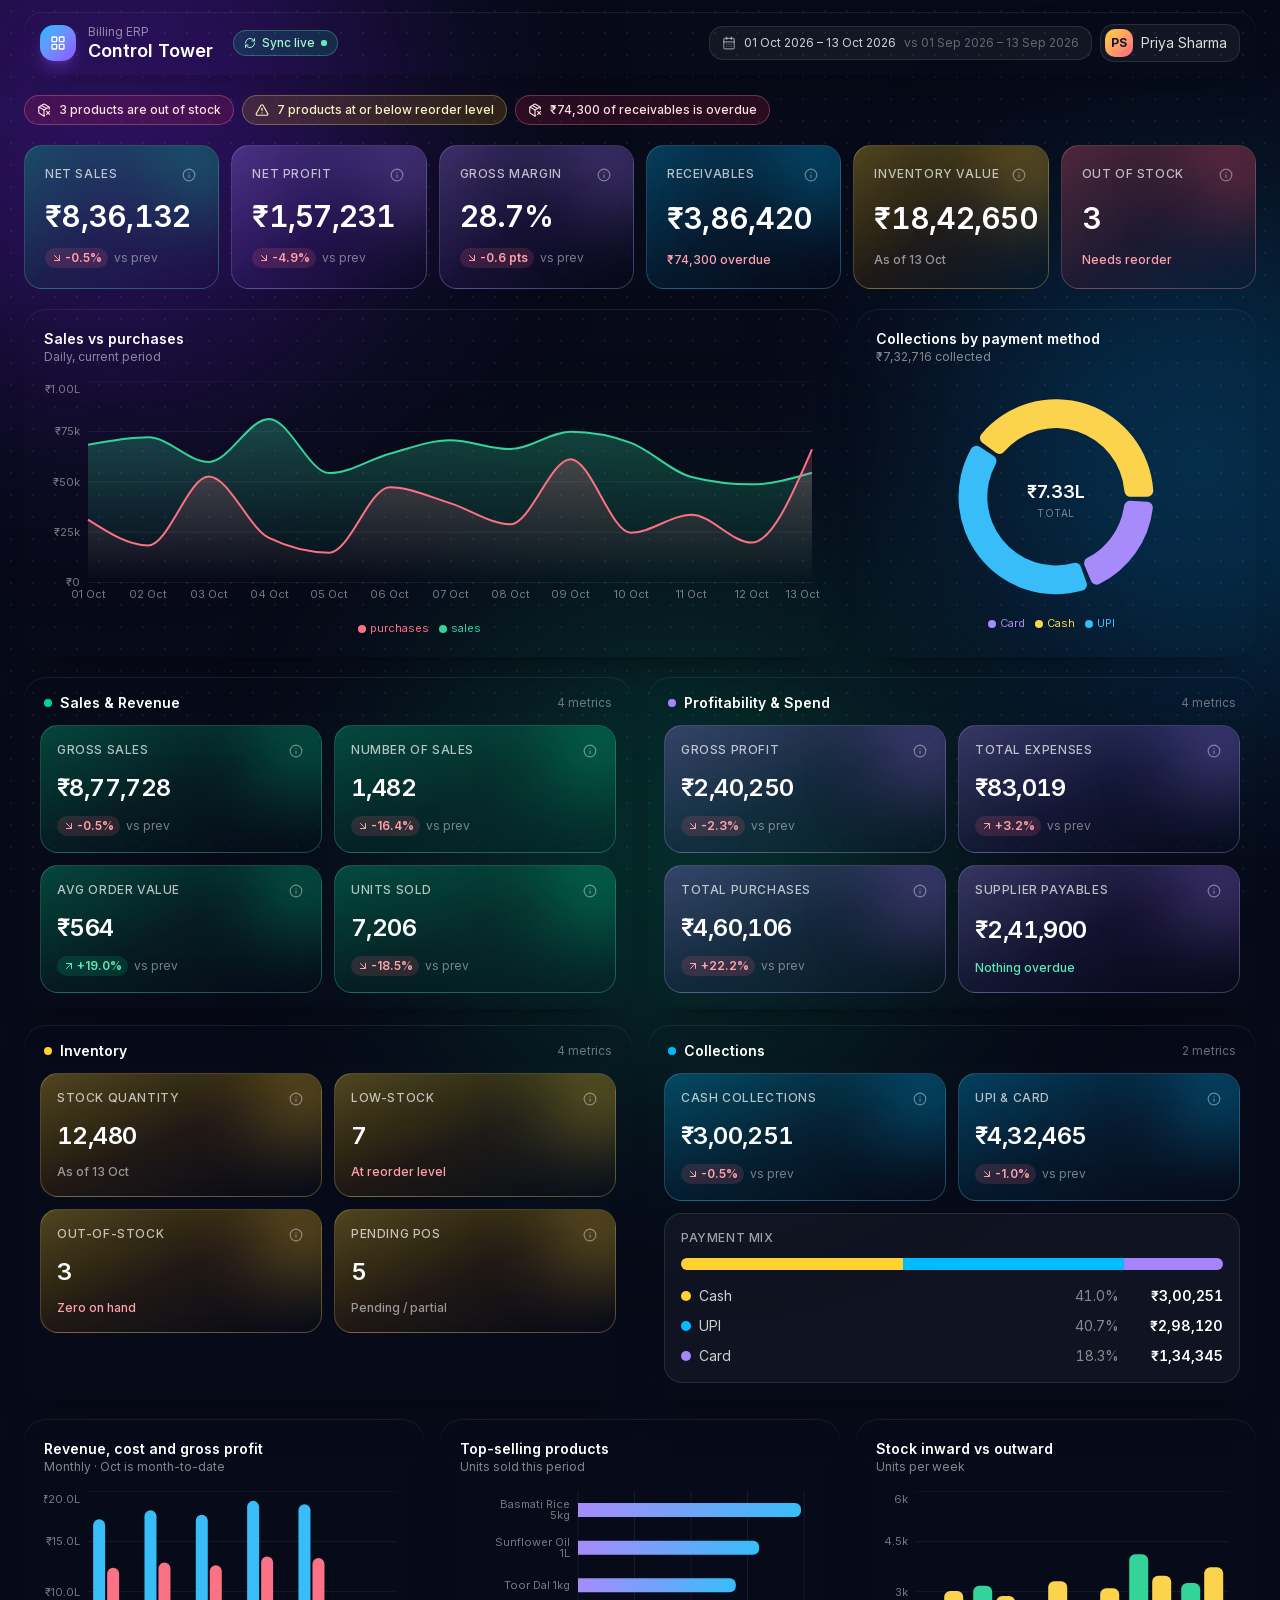
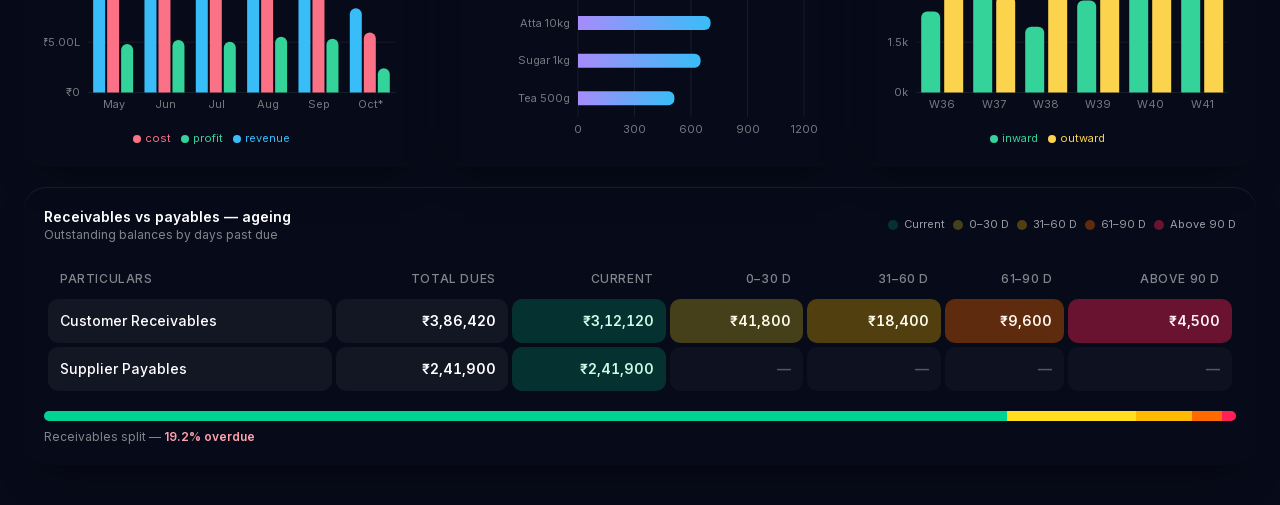
==== index.html @ 73354cb6 "Add files via upload" ====
<!DOCTYPE html><html lang="en" class="ec5Qua_className bg-[#070a18]"><head><meta charSet="utf-8"/><meta name="viewport" content="width=device-width, initial-scale=1"/><link rel="preload" href="/_next/static/media/83afe278b6a6bb3c-s.p.2bn3s6zvc0dyp.woff2" as="font" crossorigin="" type="font/woff2"/><link rel="stylesheet" href="/_next/static/chunks/33zlyeth4irl_.css" data-precedence="next"/><link rel="preload" as="script" fetchPriority="low" href="/_next/static/chunks/3jzqaggt6odzn.js"/><script src="/_next/static/chunks/0of1ruhq-tau-.js" async=""></script><script src="/_next/static/chunks/35qc-b74z671z.js" async=""></script><script src="/_next/static/chunks/0gl7g7c54vtzy.js" async=""></script><script src="/_next/static/chunks/turbopack-3-ry682tkyiqk.js" async=""></script><script src="/_next/static/chunks/2gaq581f700j2.js" async=""></script><script src="/_next/static/chunks/37ch9mxls4wxs.js" async=""></script><meta name="next-size-adjust" content=""/><meta name="theme-color" content="#070a18"/><meta name="color-scheme" content="dark"/><title>Dashboard · Billing ERP</title><meta name="description" content="Glassmorphic control tower for sales, profit, inventory and collections."/><meta name="generator" content="v0.app"/><link rel="icon" href="/icon-light-32x32.png" media="(prefers-color-scheme: light)"/><link rel="icon" href="/icon-dark-32x32.png" media="(prefers-color-scheme: dark)"/><link rel="icon" href="/icon.svg" type="image/svg+xml"/><link rel="apple-touch-icon" href="/apple-icon.png"/><script src="/_next/static/chunks/0cz1d0mv5g_q7.js" noModule=""></script></head><body class="antialiased"><div hidden=""><!--$--><!--/$--></div><div class="relative min-h-dvh overflow-hidden bg-[#070a18] text-white"><div aria-hidden="true" class="pointer-events-none fixed inset-0"><div class="absolute -left-40 -top-40 size-[34rem] rounded-full bg-violet-600/30 blur-[120px]"></div><div class="absolute right-[-10rem] top-1/4 size-[30rem] rounded-full bg-sky-500/25 blur-[120px]"></div><div class="absolute bottom-[-12rem] left-1/3 size-[32rem] rounded-full bg-emerald-500/20 blur-[120px]"></div><div class="absolute inset-0 bg-[radial-gradient(rgba(255,255,255,0.06)_1px,transparent_1px)] [background-size:22px_22px]"></div></div><div class="relative mx-auto flex max-w-[1440px] flex-col gap-5 px-4 pb-10 pt-3 md:px-6"><header class="glass sticky top-3 z-30 flex flex-wrap items-center justify-between gap-3 rounded-2xl px-4 py-3"><div class="flex items-center gap-3"><span class="flex size-9 items-center justify-center rounded-xl bg-gradient-to-br from-sky-400 to-violet-500 text-white shadow-lg shadow-violet-500/30"><svg xmlns="http://www.w3.org/2000/svg" width="24" height="24" viewBox="0 0 24 24" fill="none" stroke="currentColor" stroke-width="2" stroke-linecap="round" stroke-linejoin="round" class="lucide lucide-layout-grid size-4" aria-hidden="true"><rect width="7" height="7" x="3" y="3" rx="1"></rect><rect width="7" height="7" x="14" y="3" rx="1"></rect><rect width="7" height="7" x="14" y="14" rx="1"></rect><rect width="7" height="7" x="3" y="14" rx="1"></rect></svg></span><div><p class="text-xs text-white/50">Billing ERP</p><h1 class="text-lg font-semibold leading-tight text-white">Control Tower</h1></div><span class="ml-2 hidden items-center gap-1.5 rounded-full border border-emerald-300/30 bg-emerald-400/15 px-2.5 py-1 text-xs font-medium text-emerald-200 sm:inline-flex"><svg xmlns="http://www.w3.org/2000/svg" width="24" height="24" viewBox="0 0 24 24" fill="none" stroke="currentColor" stroke-width="2" stroke-linecap="round" stroke-linejoin="round" class="lucide lucide-refresh-cw size-3" aria-hidden="true"><path d="M3 12a9 9 0 0 1 9-9 9.75 9.75 0 0 1 6.74 2.74L21 8"></path><path d="M21 3v5h-5"></path><path d="M21 12a9 9 0 0 1-9 9 9.75 9.75 0 0 1-6.74-2.74L3 16"></path><path d="M8 16H3v5"></path></svg>Sync live<span class="relative flex size-1.5"><span class="absolute inline-flex size-full animate-ping rounded-full bg-emerald-300 opacity-75"></span><span class="relative inline-flex size-1.5 rounded-full bg-emerald-300"></span></span></span></div><div class="flex items-center gap-2"><div class="hidden items-center gap-2 rounded-xl border border-white/10 bg-white/5 px-3 py-2 text-xs text-white/80 md:flex"><svg xmlns="http://www.w3.org/2000/svg" width="24" height="24" viewBox="0 0 24 24" fill="none" stroke="currentColor" stroke-width="2" stroke-linecap="round" stroke-linejoin="round" class="lucide lucide-calendar-days size-3.5 text-white/50" aria-hidden="true"><path d="M8 2v4"></path><path d="M16 2v4"></path><rect width="18" height="18" x="3" y="4" rx="2"></rect><path d="M3 10h18"></path><path d="M8 14h.01"></path><path d="M12 14h.01"></path><path d="M16 14h.01"></path><path d="M8 18h.01"></path><path d="M12 18h.01"></path><path d="M16 18h.01"></path></svg><span>01 Oct 2026 – 13 Oct 2026</span><span class="text-white/35">vs <!-- -->01 Sep 2026 – 13 Sep 2026</span></div><div class="flex items-center gap-2 rounded-xl border border-white/10 bg-white/5 py-1 pl-1 pr-3"><span class="flex size-7 items-center justify-center rounded-lg bg-gradient-to-br from-amber-300 to-rose-400 text-xs font-bold text-slate-900">PS</span><span class="hidden text-sm text-white/85 sm:inline">Priya Sharma</span></div></div></header><main class="flex flex-col gap-5"><section aria-label="Attention needed" class="flex flex-wrap gap-2"><a href="#inventory" class="inline-flex items-center gap-2 rounded-full border px-3 py-1.5 text-xs font-medium backdrop-blur-xl transition-colors border-rose-300/30 bg-rose-500/15 text-rose-100 hover:bg-rose-500/25"><svg xmlns="http://www.w3.org/2000/svg" width="24" height="24" viewBox="0 0 24 24" fill="none" stroke="currentColor" stroke-width="2" stroke-linecap="round" stroke-linejoin="round" class="lucide lucide-package-x size-3.5" aria-hidden="true"><path d="M12 22V12"></path><path d="m16.5 14.5 5 5"></path><path d="m16.5 19.5 5-5"></path><path d="M21 10.5V8a2 2 0 0 0-1-1.73l-7-4a2 2 0 0 0-2 0l-7 4A2 2 0 0 0 3 8v8a2 2 0 0 0 1 1.729l7 4a2 2 0 0 0 2 .001l.13-.074"></path><path d="M3.29 7 12 12l8.71-5"></path><path d="m7.5 4.27 8.997 5.148"></path></svg>3 products are out of stock</a><a href="#inventory" class="inline-flex items-center gap-2 rounded-full border px-3 py-1.5 text-xs font-medium backdrop-blur-xl transition-colors border-amber-200/30 bg-amber-400/15 text-amber-100 hover:bg-amber-400/25"><svg xmlns="http://www.w3.org/2000/svg" width="24" height="24" viewBox="0 0 24 24" fill="none" stroke="currentColor" stroke-width="2" stroke-linecap="round" stroke-linejoin="round" class="lucide lucide-triangle-alert size-3.5" aria-hidden="true"><path d="m21.73 18-8-14a2 2 0 0 0-3.48 0l-8 14A2 2 0 0 0 4 21h16a2 2 0 0 0 1.73-3"></path><path d="M12 9v4"></path><path d="M12 17h.01"></path></svg>7 products at or below reorder level</a><a href="#aging" class="inline-flex items-center gap-2 rounded-full border px-3 py-1.5 text-xs font-medium backdrop-blur-xl transition-colors border-rose-300/30 bg-rose-500/15 text-rose-100 hover:bg-rose-500/25"><svg xmlns="http://www.w3.org/2000/svg" width="24" height="24" viewBox="0 0 24 24" fill="none" stroke="currentColor" stroke-width="2" stroke-linecap="round" stroke-linejoin="round" class="lucide lucide-package-x size-3.5" aria-hidden="true"><path d="M12 22V12"></path><path d="m16.5 14.5 5 5"></path><path d="m16.5 19.5 5-5"></path><path d="M21 10.5V8a2 2 0 0 0-1-1.73l-7-4a2 2 0 0 0-2 0l-7 4A2 2 0 0 0 3 8v8a2 2 0 0 0 1 1.729l7 4a2 2 0 0 0 2 .001l.13-.074"></path><path d="M3.29 7 12 12l8.71-5"></path><path d="m7.5 4.27 8.997 5.148"></path></svg>₹74,300 of receivables is overdue</a></section><section aria-label="Headline metrics" class="grid grid-cols-2 gap-3 md:grid-cols-3 xl:grid-cols-6"><article class="relative isolate flex flex-col justify-between gap-3 overflow-hidden rounded-2xl border backdrop-blur-xl transition-all duration-300 hover:-translate-y-0.5 bg-gradient-to-br from-emerald-400/30 via-emerald-500/10 to-transparent border-emerald-300/25 hover:border-emerald-300/50 min-h-36 p-4 sm:p-5"><span aria-hidden="true" class="absolute -right-8 -top-8 -z-10 size-24 rounded-full blur-2xl bg-emerald-400/40"></span><header class="flex items-start justify-between gap-2"><h3 class="text-xs font-medium uppercase tracking-wider text-white/70">Net Sales</h3><span class="group/info relative inline-flex"><button type="button" class="rounded-full p-0.5 text-white/40 transition-colors hover:text-white focus-visible:text-white focus-visible:outline-2 focus-visible:outline-white/60" aria-label="How this is calculated: Gross sales excluding GST, less discounts and approved sales returns."><svg xmlns="http://www.w3.org/2000/svg" width="24" height="24" viewBox="0 0 24 24" fill="none" stroke="currentColor" stroke-width="2" stroke-linecap="round" stroke-linejoin="round" class="lucide lucide-info size-3.5" aria-hidden="true"><circle cx="12" cy="12" r="10"></circle><path d="M12 16v-4"></path><path d="M12 8h.01"></path></svg></button><span role="tooltip" class="glass-strong pointer-events-none absolute right-0 top-6 z-20 w-56 rounded-lg p-2.5 text-xs leading-relaxed text-white/85 opacity-0 transition-opacity group-hover/info:opacity-100 group-focus-within/info:opacity-100">Gross sales excluding GST, less discounts and approved sales returns.</span></span></header><p class="font-semibold tabular-nums tracking-tight text-white text-2xl sm:text-3xl">₹8,36,132</p><p class="flex items-center gap-1.5 text-xs"><span class="inline-flex items-center gap-0.5 rounded-full px-1.5 py-0.5 font-semibold bg-rose-400/15 text-rose-300"><svg xmlns="http://www.w3.org/2000/svg" width="24" height="24" viewBox="0 0 24 24" fill="none" stroke="currentColor" stroke-width="2" stroke-linecap="round" stroke-linejoin="round" class="lucide lucide-arrow-down-right size-3" aria-hidden="true"><path d="m7 7 10 10"></path><path d="M17 7v10H7"></path></svg>-0.5<!-- -->%</span><span class="text-white/45">vs prev</span><span class="sr-only">(unfavourable)</span></p></article><article class="relative isolate flex flex-col justify-between gap-3 overflow-hidden rounded-2xl border backdrop-blur-xl transition-all duration-300 hover:-translate-y-0.5 bg-gradient-to-br from-violet-400/30 via-violet-500/10 to-transparent border-violet-300/25 hover:border-violet-300/50 min-h-36 p-4 sm:p-5"><span aria-hidden="true" class="absolute -right-8 -top-8 -z-10 size-24 rounded-full blur-2xl bg-violet-400/40"></span><header class="flex items-start justify-between gap-2"><h3 class="text-xs font-medium uppercase tracking-wider text-white/70">Net Profit</h3><span class="group/info relative inline-flex"><button type="button" class="rounded-full p-0.5 text-white/40 transition-colors hover:text-white focus-visible:text-white focus-visible:outline-2 focus-visible:outline-white/60" aria-label="How this is calculated: Gross profit less recorded expenses for the period."><svg xmlns="http://www.w3.org/2000/svg" width="24" height="24" viewBox="0 0 24 24" fill="none" stroke="currentColor" stroke-width="2" stroke-linecap="round" stroke-linejoin="round" class="lucide lucide-info size-3.5" aria-hidden="true"><circle cx="12" cy="12" r="10"></circle><path d="M12 16v-4"></path><path d="M12 8h.01"></path></svg></button><span role="tooltip" class="glass-strong pointer-events-none absolute right-0 top-6 z-20 w-56 rounded-lg p-2.5 text-xs leading-relaxed text-white/85 opacity-0 transition-opacity group-hover/info:opacity-100 group-focus-within/info:opacity-100">Gross profit less recorded expenses for the period.</span></span></header><p class="font-semibold tabular-nums tracking-tight text-white text-2xl sm:text-3xl">₹1,57,231</p><p class="flex items-center gap-1.5 text-xs"><span class="inline-flex items-center gap-0.5 rounded-full px-1.5 py-0.5 font-semibold bg-rose-400/15 text-rose-300"><svg xmlns="http://www.w3.org/2000/svg" width="24" height="24" viewBox="0 0 24 24" fill="none" stroke="currentColor" stroke-width="2" stroke-linecap="round" stroke-linejoin="round" class="lucide lucide-arrow-down-right size-3" aria-hidden="true"><path d="m7 7 10 10"></path><path d="M17 7v10H7"></path></svg>-4.9<!-- -->%</span><span class="text-white/45">vs prev</span><span class="sr-only">(unfavourable)</span></p></article><article class="relative isolate flex flex-col justify-between gap-3 overflow-hidden rounded-2xl border backdrop-blur-xl transition-all duration-300 hover:-translate-y-0.5 bg-gradient-to-br from-violet-400/30 via-violet-500/10 to-transparent border-violet-300/25 hover:border-violet-300/50 min-h-36 p-4 sm:p-5"><span aria-hidden="true" class="absolute -right-8 -top-8 -z-10 size-24 rounded-full blur-2xl bg-violet-400/40"></span><header class="flex items-start justify-between gap-2"><h3 class="text-xs font-medium uppercase tracking-wider text-white/70">Gross Margin</h3><span class="group/info relative inline-flex"><button type="button" class="rounded-full p-0.5 text-white/40 transition-colors hover:text-white focus-visible:text-white focus-visible:outline-2 focus-visible:outline-white/60" aria-label="How this is calculated: Gross profit ÷ net sales × 100."><svg xmlns="http://www.w3.org/2000/svg" width="24" height="24" viewBox="0 0 24 24" fill="none" stroke="currentColor" stroke-width="2" stroke-linecap="round" stroke-linejoin="round" class="lucide lucide-info size-3.5" aria-hidden="true"><circle cx="12" cy="12" r="10"></circle><path d="M12 16v-4"></path><path d="M12 8h.01"></path></svg></button><span role="tooltip" class="glass-strong pointer-events-none absolute right-0 top-6 z-20 w-56 rounded-lg p-2.5 text-xs leading-relaxed text-white/85 opacity-0 transition-opacity group-hover/info:opacity-100 group-focus-within/info:opacity-100">Gross profit ÷ net sales × 100.</span></span></header><p class="font-semibold tabular-nums tracking-tight text-white text-2xl sm:text-3xl">28.7%</p><p class="flex items-center gap-1.5 text-xs"><span class="inline-flex items-center gap-0.5 rounded-full px-1.5 py-0.5 font-semibold bg-rose-400/15 text-rose-300"><svg xmlns="http://www.w3.org/2000/svg" width="24" height="24" viewBox="0 0 24 24" fill="none" stroke="currentColor" stroke-width="2" stroke-linecap="round" stroke-linejoin="round" class="lucide lucide-arrow-down-right size-3" aria-hidden="true"><path d="m7 7 10 10"></path><path d="M17 7v10H7"></path></svg>-0.6<!-- --> pts</span><span class="text-white/45">vs prev</span><span class="sr-only">(unfavourable)</span></p></article><article class="relative isolate flex flex-col justify-between gap-3 overflow-hidden rounded-2xl border backdrop-blur-xl transition-all duration-300 hover:-translate-y-0.5 bg-gradient-to-br from-sky-400/30 via-sky-500/10 to-transparent border-sky-300/25 hover:border-sky-300/50 min-h-36 p-4 sm:p-5"><span aria-hidden="true" class="absolute -right-8 -top-8 -z-10 size-24 rounded-full blur-2xl bg-sky-400/40"></span><header class="flex items-start justify-between gap-2"><h3 class="text-xs font-medium uppercase tracking-wider text-white/70">Receivables</h3><span class="group/info relative inline-flex"><button type="button" class="rounded-full p-0.5 text-white/40 transition-colors hover:text-white focus-visible:text-white focus-visible:outline-2 focus-visible:outline-white/60" aria-label="How this is calculated: Outstanding customer invoice balances (grand total − payments and credits applied)."><svg xmlns="http://www.w3.org/2000/svg" width="24" height="24" viewBox="0 0 24 24" fill="none" stroke="currentColor" stroke-width="2" stroke-linecap="round" stroke-linejoin="round" class="lucide lucide-info size-3.5" aria-hidden="true"><circle cx="12" cy="12" r="10"></circle><path d="M12 16v-4"></path><path d="M12 8h.01"></path></svg></button><span role="tooltip" class="glass-strong pointer-events-none absolute right-0 top-6 z-20 w-56 rounded-lg p-2.5 text-xs leading-relaxed text-white/85 opacity-0 transition-opacity group-hover/info:opacity-100 group-focus-within/info:opacity-100">Outstanding customer invoice balances (grand total − payments and credits applied).</span></span></header><p class="font-semibold tabular-nums tracking-tight text-white text-2xl sm:text-3xl">₹3,86,420</p><p class="text-xs font-medium text-rose-300">₹74,300 overdue</p></article><article class="relative isolate flex flex-col justify-between gap-3 overflow-hidden rounded-2xl border backdrop-blur-xl transition-all duration-300 hover:-translate-y-0.5 bg-gradient-to-br from-amber-300/30 via-amber-500/10 to-transparent border-amber-200/25 hover:border-amber-200/50 min-h-36 p-4 sm:p-5"><span aria-hidden="true" class="absolute -right-8 -top-8 -z-10 size-24 rounded-full blur-2xl bg-amber-300/40"></span><header class="flex items-start justify-between gap-2"><h3 class="text-xs font-medium uppercase tracking-wider text-white/70">Inventory Value</h3><span class="group/info relative inline-flex"><button type="button" class="rounded-full p-0.5 text-white/40 transition-colors hover:text-white focus-visible:text-white focus-visible:outline-2 focus-visible:outline-white/60" aria-label="How this is calculated: On-hand quantity × unit cost for active products with positive stock."><svg xmlns="http://www.w3.org/2000/svg" width="24" height="24" viewBox="0 0 24 24" fill="none" stroke="currentColor" stroke-width="2" stroke-linecap="round" stroke-linejoin="round" class="lucide lucide-info size-3.5" aria-hidden="true"><circle cx="12" cy="12" r="10"></circle><path d="M12 16v-4"></path><path d="M12 8h.01"></path></svg></button><span role="tooltip" class="glass-strong pointer-events-none absolute right-0 top-6 z-20 w-56 rounded-lg p-2.5 text-xs leading-relaxed text-white/85 opacity-0 transition-opacity group-hover/info:opacity-100 group-focus-within/info:opacity-100">On-hand quantity × unit cost for active products with positive stock.</span></span></header><p class="font-semibold tabular-nums tracking-tight text-white text-2xl sm:text-3xl">₹18,42,650</p><p class="text-xs font-medium text-white/55">As of 13 Oct</p></article><article class="relative isolate flex flex-col justify-between gap-3 overflow-hidden rounded-2xl border backdrop-blur-xl transition-all duration-300 hover:-translate-y-0.5 bg-gradient-to-br from-rose-400/30 via-rose-500/10 to-transparent border-rose-300/25 hover:border-rose-300/50 min-h-36 p-4 sm:p-5"><span aria-hidden="true" class="absolute -right-8 -top-8 -z-10 size-24 rounded-full blur-2xl bg-rose-400/40"></span><header class="flex items-start justify-between gap-2"><h3 class="text-xs font-medium uppercase tracking-wider text-white/70">Out of Stock</h3><span class="group/info relative inline-flex"><button type="button" class="rounded-full p-0.5 text-white/40 transition-colors hover:text-white focus-visible:text-white focus-visible:outline-2 focus-visible:outline-white/60" aria-label="How this is calculated: Active products with zero or negative on-hand quantity."><svg xmlns="http://www.w3.org/2000/svg" width="24" height="24" viewBox="0 0 24 24" fill="none" stroke="currentColor" stroke-width="2" stroke-linecap="round" stroke-linejoin="round" class="lucide lucide-info size-3.5" aria-hidden="true"><circle cx="12" cy="12" r="10"></circle><path d="M12 16v-4"></path><path d="M12 8h.01"></path></svg></button><span role="tooltip" class="glass-strong pointer-events-none absolute right-0 top-6 z-20 w-56 rounded-lg p-2.5 text-xs leading-relaxed text-white/85 opacity-0 transition-opacity group-hover/info:opacity-100 group-focus-within/info:opacity-100">Active products with zero or negative on-hand quantity.</span></span></header><p class="font-semibold tabular-nums tracking-tight text-white text-2xl sm:text-3xl">3</p><p class="text-xs font-medium text-rose-300">Needs reorder</p></article></section><div class="grid gap-4 lg:grid-cols-3"><section class="glass rounded-3xl p-5 lg:col-span-2"><header class="mb-4"><h2 class="text-sm font-semibold text-white">Sales vs purchases</h2><p class="text-xs text-white/50">Daily, current period</p></header><div class="h-64"><div class="recharts-responsive-container" style="width:100%;height:100%;min-width:0"><div style="width:0;height:0;overflow:visible"></div></div></div></section><section class="glass rounded-3xl p-5 "><header class="mb-4"><h2 class="text-sm font-semibold text-white">Collections by payment method</h2><p class="text-xs text-white/50">₹7,32,716 collected</p></header><div class="h-64"><div class="relative h-full"><div class="recharts-responsive-container" style="width:100%;height:100%;min-width:0"><div style="width:0;height:0;overflow:visible"></div></div><div class="pointer-events-none absolute inset-x-0 top-[38%] text-center"><p class="text-lg font-semibold text-white">₹7.33L</p><p class="text-[10px] uppercase tracking-wider text-white/45">Total</p></div></div></div></section></div><div class="grid gap-4 lg:grid-cols-2"><section id="sales" aria-labelledby="sales-title" class="glass scroll-mt-24 rounded-3xl p-4"><header class="mb-3 flex items-center gap-2 px-1"><span class="size-2 rounded-full bg-emerald-400" aria-hidden="true"></span><h2 id="sales-title" class="text-sm font-semibold text-white">Sales &amp; Revenue</h2><span class="ml-auto text-xs text-white/40">4<!-- --> metrics</span></header><div class="grid grid-cols-2 gap-3"><article class="relative isolate flex flex-col justify-between gap-3 overflow-hidden rounded-2xl border backdrop-blur-xl transition-all duration-300 hover:-translate-y-0.5 bg-gradient-to-br from-emerald-400/30 via-emerald-500/10 to-transparent border-emerald-300/25 hover:border-emerald-300/50 min-h-28 p-3.5 sm:p-4"><span aria-hidden="true" class="absolute -right-8 -top-8 -z-10 size-24 rounded-full blur-2xl bg-emerald-400/40"></span><header class="flex items-start justify-between gap-2"><h3 class="text-xs font-medium uppercase tracking-wider text-white/70">Gross Sales</h3><span class="group/info relative inline-flex"><button type="button" class="rounded-full p-0.5 text-white/40 transition-colors hover:text-white focus-visible:text-white focus-visible:outline-2 focus-visible:outline-white/60" aria-label="How this is calculated: Sum of invoice subtotals before discounts, excluding GST. Cancelled invoices are excluded."><svg xmlns="http://www.w3.org/2000/svg" width="24" height="24" viewBox="0 0 24 24" fill="none" stroke="currentColor" stroke-width="2" stroke-linecap="round" stroke-linejoin="round" class="lucide lucide-info size-3.5" aria-hidden="true"><circle cx="12" cy="12" r="10"></circle><path d="M12 16v-4"></path><path d="M12 8h.01"></path></svg></button><span role="tooltip" class="glass-strong pointer-events-none absolute right-0 top-6 z-20 w-56 rounded-lg p-2.5 text-xs leading-relaxed text-white/85 opacity-0 transition-opacity group-hover/info:opacity-100 group-focus-within/info:opacity-100">Sum of invoice subtotals before discounts, excluding GST. Cancelled invoices are excluded.</span></span></header><p class="font-semibold tabular-nums tracking-tight text-white text-xl sm:text-2xl">₹8,77,728</p><p class="flex items-center gap-1.5 text-xs"><span class="inline-flex items-center gap-0.5 rounded-full px-1.5 py-0.5 font-semibold bg-rose-400/15 text-rose-300"><svg xmlns="http://www.w3.org/2000/svg" width="24" height="24" viewBox="0 0 24 24" fill="none" stroke="currentColor" stroke-width="2" stroke-linecap="round" stroke-linejoin="round" class="lucide lucide-arrow-down-right size-3" aria-hidden="true"><path d="m7 7 10 10"></path><path d="M17 7v10H7"></path></svg>-0.5<!-- -->%</span><span class="text-white/45">vs prev</span><span class="sr-only">(unfavourable)</span></p></article><article class="relative isolate flex flex-col justify-between gap-3 overflow-hidden rounded-2xl border backdrop-blur-xl transition-all duration-300 hover:-translate-y-0.5 bg-gradient-to-br from-emerald-400/30 via-emerald-500/10 to-transparent border-emerald-300/25 hover:border-emerald-300/50 min-h-28 p-3.5 sm:p-4"><span aria-hidden="true" class="absolute -right-8 -top-8 -z-10 size-24 rounded-full blur-2xl bg-emerald-400/40"></span><header class="flex items-start justify-between gap-2"><h3 class="text-xs font-medium uppercase tracking-wider text-white/70">Number of Sales</h3><span class="group/info relative inline-flex"><button type="button" class="rounded-full p-0.5 text-white/40 transition-colors hover:text-white focus-visible:text-white focus-visible:outline-2 focus-visible:outline-white/60" aria-label="How this is calculated: Count of non-cancelled sales invoices in the period."><svg xmlns="http://www.w3.org/2000/svg" width="24" height="24" viewBox="0 0 24 24" fill="none" stroke="currentColor" stroke-width="2" stroke-linecap="round" stroke-linejoin="round" class="lucide lucide-info size-3.5" aria-hidden="true"><circle cx="12" cy="12" r="10"></circle><path d="M12 16v-4"></path><path d="M12 8h.01"></path></svg></button><span role="tooltip" class="glass-strong pointer-events-none absolute right-0 top-6 z-20 w-56 rounded-lg p-2.5 text-xs leading-relaxed text-white/85 opacity-0 transition-opacity group-hover/info:opacity-100 group-focus-within/info:opacity-100">Count of non-cancelled sales invoices in the period.</span></span></header><p class="font-semibold tabular-nums tracking-tight text-white text-xl sm:text-2xl">1,482</p><p class="flex items-center gap-1.5 text-xs"><span class="inline-flex items-center gap-0.5 rounded-full px-1.5 py-0.5 font-semibold bg-rose-400/15 text-rose-300"><svg xmlns="http://www.w3.org/2000/svg" width="24" height="24" viewBox="0 0 24 24" fill="none" stroke="currentColor" stroke-width="2" stroke-linecap="round" stroke-linejoin="round" class="lucide lucide-arrow-down-right size-3" aria-hidden="true"><path d="m7 7 10 10"></path><path d="M17 7v10H7"></path></svg>-16.4<!-- -->%</span><span class="text-white/45">vs prev</span><span class="sr-only">(unfavourable)</span></p></article><article class="relative isolate flex flex-col justify-between gap-3 overflow-hidden rounded-2xl border backdrop-blur-xl transition-all duration-300 hover:-translate-y-0.5 bg-gradient-to-br from-emerald-400/30 via-emerald-500/10 to-transparent border-emerald-300/25 hover:border-emerald-300/50 min-h-28 p-3.5 sm:p-4"><span aria-hidden="true" class="absolute -right-8 -top-8 -z-10 size-24 rounded-full blur-2xl bg-emerald-400/40"></span><header class="flex items-start justify-between gap-2"><h3 class="text-xs font-medium uppercase tracking-wider text-white/70">Avg Order Value</h3><span class="group/info relative inline-flex"><button type="button" class="rounded-full p-0.5 text-white/40 transition-colors hover:text-white focus-visible:text-white focus-visible:outline-2 focus-visible:outline-white/60" aria-label="How this is calculated: Net sales ÷ number of sales."><svg xmlns="http://www.w3.org/2000/svg" width="24" height="24" viewBox="0 0 24 24" fill="none" stroke="currentColor" stroke-width="2" stroke-linecap="round" stroke-linejoin="round" class="lucide lucide-info size-3.5" aria-hidden="true"><circle cx="12" cy="12" r="10"></circle><path d="M12 16v-4"></path><path d="M12 8h.01"></path></svg></button><span role="tooltip" class="glass-strong pointer-events-none absolute right-0 top-6 z-20 w-56 rounded-lg p-2.5 text-xs leading-relaxed text-white/85 opacity-0 transition-opacity group-hover/info:opacity-100 group-focus-within/info:opacity-100">Net sales ÷ number of sales.</span></span></header><p class="font-semibold tabular-nums tracking-tight text-white text-xl sm:text-2xl">₹564</p><p class="flex items-center gap-1.5 text-xs"><span class="inline-flex items-center gap-0.5 rounded-full px-1.5 py-0.5 font-semibold bg-emerald-400/15 text-emerald-300"><svg xmlns="http://www.w3.org/2000/svg" width="24" height="24" viewBox="0 0 24 24" fill="none" stroke="currentColor" stroke-width="2" stroke-linecap="round" stroke-linejoin="round" class="lucide lucide-arrow-up-right size-3" aria-hidden="true"><path d="M7 7h10v10"></path><path d="M7 17 17 7"></path></svg>+<!-- -->19.0<!-- -->%</span><span class="text-white/45">vs prev</span><span class="sr-only">(favourable)</span></p></article><article class="relative isolate flex flex-col justify-between gap-3 overflow-hidden rounded-2xl border backdrop-blur-xl transition-all duration-300 hover:-translate-y-0.5 bg-gradient-to-br from-emerald-400/30 via-emerald-500/10 to-transparent border-emerald-300/25 hover:border-emerald-300/50 min-h-28 p-3.5 sm:p-4"><span aria-hidden="true" class="absolute -right-8 -top-8 -z-10 size-24 rounded-full blur-2xl bg-emerald-400/40"></span><header class="flex items-start justify-between gap-2"><h3 class="text-xs font-medium uppercase tracking-wider text-white/70">Units Sold</h3><span class="group/info relative inline-flex"><button type="button" class="rounded-full p-0.5 text-white/40 transition-colors hover:text-white focus-visible:text-white focus-visible:outline-2 focus-visible:outline-white/60" aria-label="How this is calculated: Quantity on sales invoice lines less quantity on approved returns."><svg xmlns="http://www.w3.org/2000/svg" width="24" height="24" viewBox="0 0 24 24" fill="none" stroke="currentColor" stroke-width="2" stroke-linecap="round" stroke-linejoin="round" class="lucide lucide-info size-3.5" aria-hidden="true"><circle cx="12" cy="12" r="10"></circle><path d="M12 16v-4"></path><path d="M12 8h.01"></path></svg></button><span role="tooltip" class="glass-strong pointer-events-none absolute right-0 top-6 z-20 w-56 rounded-lg p-2.5 text-xs leading-relaxed text-white/85 opacity-0 transition-opacity group-hover/info:opacity-100 group-focus-within/info:opacity-100">Quantity on sales invoice lines less quantity on approved returns.</span></span></header><p class="font-semibold tabular-nums tracking-tight text-white text-xl sm:text-2xl">7,206</p><p class="flex items-center gap-1.5 text-xs"><span class="inline-flex items-center gap-0.5 rounded-full px-1.5 py-0.5 font-semibold bg-rose-400/15 text-rose-300"><svg xmlns="http://www.w3.org/2000/svg" width="24" height="24" viewBox="0 0 24 24" fill="none" stroke="currentColor" stroke-width="2" stroke-linecap="round" stroke-linejoin="round" class="lucide lucide-arrow-down-right size-3" aria-hidden="true"><path d="m7 7 10 10"></path><path d="M17 7v10H7"></path></svg>-18.5<!-- -->%</span><span class="text-white/45">vs prev</span><span class="sr-only">(unfavourable)</span></p></article></div></section><section id="profit" aria-labelledby="profit-title" class="glass scroll-mt-24 rounded-3xl p-4"><header class="mb-3 flex items-center gap-2 px-1"><span class="size-2 rounded-full bg-violet-400" aria-hidden="true"></span><h2 id="profit-title" class="text-sm font-semibold text-white">Profitability &amp; Spend</h2><span class="ml-auto text-xs text-white/40">4<!-- --> metrics</span></header><div class="grid grid-cols-2 gap-3"><article class="relative isolate flex flex-col justify-between gap-3 overflow-hidden rounded-2xl border backdrop-blur-xl transition-all duration-300 hover:-translate-y-0.5 bg-gradient-to-br from-violet-400/30 via-violet-500/10 to-transparent border-violet-300/25 hover:border-violet-300/50 min-h-28 p-3.5 sm:p-4"><span aria-hidden="true" class="absolute -right-8 -top-8 -z-10 size-24 rounded-full blur-2xl bg-violet-400/40"></span><header class="flex items-start justify-between gap-2"><h3 class="text-xs font-medium uppercase tracking-wider text-white/70">Gross Profit</h3><span class="group/info relative inline-flex"><button type="button" class="rounded-full p-0.5 text-white/40 transition-colors hover:text-white focus-visible:text-white focus-visible:outline-2 focus-visible:outline-white/60" aria-label="How this is calculated: Net sales minus cost of goods sold (cost of returned goods is added back)."><svg xmlns="http://www.w3.org/2000/svg" width="24" height="24" viewBox="0 0 24 24" fill="none" stroke="currentColor" stroke-width="2" stroke-linecap="round" stroke-linejoin="round" class="lucide lucide-info size-3.5" aria-hidden="true"><circle cx="12" cy="12" r="10"></circle><path d="M12 16v-4"></path><path d="M12 8h.01"></path></svg></button><span role="tooltip" class="glass-strong pointer-events-none absolute right-0 top-6 z-20 w-56 rounded-lg p-2.5 text-xs leading-relaxed text-white/85 opacity-0 transition-opacity group-hover/info:opacity-100 group-focus-within/info:opacity-100">Net sales minus cost of goods sold (cost of returned goods is added back).</span></span></header><p class="font-semibold tabular-nums tracking-tight text-white text-xl sm:text-2xl">₹2,40,250</p><p class="flex items-center gap-1.5 text-xs"><span class="inline-flex items-center gap-0.5 rounded-full px-1.5 py-0.5 font-semibold bg-rose-400/15 text-rose-300"><svg xmlns="http://www.w3.org/2000/svg" width="24" height="24" viewBox="0 0 24 24" fill="none" stroke="currentColor" stroke-width="2" stroke-linecap="round" stroke-linejoin="round" class="lucide lucide-arrow-down-right size-3" aria-hidden="true"><path d="m7 7 10 10"></path><path d="M17 7v10H7"></path></svg>-2.3<!-- -->%</span><span class="text-white/45">vs prev</span><span class="sr-only">(unfavourable)</span></p></article><article class="relative isolate flex flex-col justify-between gap-3 overflow-hidden rounded-2xl border backdrop-blur-xl transition-all duration-300 hover:-translate-y-0.5 bg-gradient-to-br from-violet-400/30 via-violet-500/10 to-transparent border-violet-300/25 hover:border-violet-300/50 min-h-28 p-3.5 sm:p-4"><span aria-hidden="true" class="absolute -right-8 -top-8 -z-10 size-24 rounded-full blur-2xl bg-violet-400/40"></span><header class="flex items-start justify-between gap-2"><h3 class="text-xs font-medium uppercase tracking-wider text-white/70">Total Expenses</h3><span class="group/info relative inline-flex"><button type="button" class="rounded-full p-0.5 text-white/40 transition-colors hover:text-white focus-visible:text-white focus-visible:outline-2 focus-visible:outline-white/60" aria-label="How this is calculated: Sum of non-cancelled expenses dated within the period."><svg xmlns="http://www.w3.org/2000/svg" width="24" height="24" viewBox="0 0 24 24" fill="none" stroke="currentColor" stroke-width="2" stroke-linecap="round" stroke-linejoin="round" class="lucide lucide-info size-3.5" aria-hidden="true"><circle cx="12" cy="12" r="10"></circle><path d="M12 16v-4"></path><path d="M12 8h.01"></path></svg></button><span role="tooltip" class="glass-strong pointer-events-none absolute right-0 top-6 z-20 w-56 rounded-lg p-2.5 text-xs leading-relaxed text-white/85 opacity-0 transition-opacity group-hover/info:opacity-100 group-focus-within/info:opacity-100">Sum of non-cancelled expenses dated within the period.</span></span></header><p class="font-semibold tabular-nums tracking-tight text-white text-xl sm:text-2xl">₹83,019</p><p class="flex items-center gap-1.5 text-xs"><span class="inline-flex items-center gap-0.5 rounded-full px-1.5 py-0.5 font-semibold bg-rose-400/15 text-rose-300"><svg xmlns="http://www.w3.org/2000/svg" width="24" height="24" viewBox="0 0 24 24" fill="none" stroke="currentColor" stroke-width="2" stroke-linecap="round" stroke-linejoin="round" class="lucide lucide-arrow-up-right size-3" aria-hidden="true"><path d="M7 7h10v10"></path><path d="M7 17 17 7"></path></svg>+<!-- -->3.2<!-- -->%</span><span class="text-white/45">vs prev</span><span class="sr-only">(unfavourable)</span></p></article><article class="relative isolate flex flex-col justify-between gap-3 overflow-hidden rounded-2xl border backdrop-blur-xl transition-all duration-300 hover:-translate-y-0.5 bg-gradient-to-br from-violet-400/30 via-violet-500/10 to-transparent border-violet-300/25 hover:border-violet-300/50 min-h-28 p-3.5 sm:p-4"><span aria-hidden="true" class="absolute -right-8 -top-8 -z-10 size-24 rounded-full blur-2xl bg-violet-400/40"></span><header class="flex items-start justify-between gap-2"><h3 class="text-xs font-medium uppercase tracking-wider text-white/70">Total Purchases</h3><span class="group/info relative inline-flex"><button type="button" class="rounded-full p-0.5 text-white/40 transition-colors hover:text-white focus-visible:text-white focus-visible:outline-2 focus-visible:outline-white/60" aria-label="How this is calculated: Supplier invoice subtotals less discounts, excluding GST. Cancelled invoices excluded."><svg xmlns="http://www.w3.org/2000/svg" width="24" height="24" viewBox="0 0 24 24" fill="none" stroke="currentColor" stroke-width="2" stroke-linecap="round" stroke-linejoin="round" class="lucide lucide-info size-3.5" aria-hidden="true"><circle cx="12" cy="12" r="10"></circle><path d="M12 16v-4"></path><path d="M12 8h.01"></path></svg></button><span role="tooltip" class="glass-strong pointer-events-none absolute right-0 top-6 z-20 w-56 rounded-lg p-2.5 text-xs leading-relaxed text-white/85 opacity-0 transition-opacity group-hover/info:opacity-100 group-focus-within/info:opacity-100">Supplier invoice subtotals less discounts, excluding GST. Cancelled invoices excluded.</span></span></header><p class="font-semibold tabular-nums tracking-tight text-white text-xl sm:text-2xl">₹4,60,106</p><p class="flex items-center gap-1.5 text-xs"><span class="inline-flex items-center gap-0.5 rounded-full px-1.5 py-0.5 font-semibold bg-rose-400/15 text-rose-300"><svg xmlns="http://www.w3.org/2000/svg" width="24" height="24" viewBox="0 0 24 24" fill="none" stroke="currentColor" stroke-width="2" stroke-linecap="round" stroke-linejoin="round" class="lucide lucide-arrow-up-right size-3" aria-hidden="true"><path d="M7 7h10v10"></path><path d="M7 17 17 7"></path></svg>+<!-- -->22.2<!-- -->%</span><span class="text-white/45">vs prev</span><span class="sr-only">(unfavourable)</span></p></article><article class="relative isolate flex flex-col justify-between gap-3 overflow-hidden rounded-2xl border backdrop-blur-xl transition-all duration-300 hover:-translate-y-0.5 bg-gradient-to-br from-violet-400/30 via-violet-500/10 to-transparent border-violet-300/25 hover:border-violet-300/50 min-h-28 p-3.5 sm:p-4"><span aria-hidden="true" class="absolute -right-8 -top-8 -z-10 size-24 rounded-full blur-2xl bg-violet-400/40"></span><header class="flex items-start justify-between gap-2"><h3 class="text-xs font-medium uppercase tracking-wider text-white/70">Supplier Payables</h3><span class="group/info relative inline-flex"><button type="button" class="rounded-full p-0.5 text-white/40 transition-colors hover:text-white focus-visible:text-white focus-visible:outline-2 focus-visible:outline-white/60" aria-label="How this is calculated: Outstanding supplier invoice balances (grand total − payments and adjustments)."><svg xmlns="http://www.w3.org/2000/svg" width="24" height="24" viewBox="0 0 24 24" fill="none" stroke="currentColor" stroke-width="2" stroke-linecap="round" stroke-linejoin="round" class="lucide lucide-info size-3.5" aria-hidden="true"><circle cx="12" cy="12" r="10"></circle><path d="M12 16v-4"></path><path d="M12 8h.01"></path></svg></button><span role="tooltip" class="glass-strong pointer-events-none absolute right-0 top-6 z-20 w-56 rounded-lg p-2.5 text-xs leading-relaxed text-white/85 opacity-0 transition-opacity group-hover/info:opacity-100 group-focus-within/info:opacity-100">Outstanding supplier invoice balances (grand total − payments and adjustments).</span></span></header><p class="font-semibold tabular-nums tracking-tight text-white text-xl sm:text-2xl">₹2,41,900</p><p class="text-xs font-medium text-emerald-300">Nothing overdue</p></article></div></section><section id="inventory" aria-labelledby="inventory-title" class="glass scroll-mt-24 rounded-3xl p-4"><header class="mb-3 flex items-center gap-2 px-1"><span class="size-2 rounded-full bg-amber-300" aria-hidden="true"></span><h2 id="inventory-title" class="text-sm font-semibold text-white">Inventory</h2><span class="ml-auto text-xs text-white/40">4<!-- --> metrics</span></header><div class="grid grid-cols-2 gap-3"><article class="relative isolate flex flex-col justify-between gap-3 overflow-hidden rounded-2xl border backdrop-blur-xl transition-all duration-300 hover:-translate-y-0.5 bg-gradient-to-br from-amber-300/30 via-amber-500/10 to-transparent border-amber-200/25 hover:border-amber-200/50 min-h-28 p-3.5 sm:p-4"><span aria-hidden="true" class="absolute -right-8 -top-8 -z-10 size-24 rounded-full blur-2xl bg-amber-300/40"></span><header class="flex items-start justify-between gap-2"><h3 class="text-xs font-medium uppercase tracking-wider text-white/70">Stock Quantity</h3><span class="group/info relative inline-flex"><button type="button" class="rounded-full p-0.5 text-white/40 transition-colors hover:text-white focus-visible:text-white focus-visible:outline-2 focus-visible:outline-white/60" aria-label="How this is calculated: Sum of on-hand quantity across active products."><svg xmlns="http://www.w3.org/2000/svg" width="24" height="24" viewBox="0 0 24 24" fill="none" stroke="currentColor" stroke-width="2" stroke-linecap="round" stroke-linejoin="round" class="lucide lucide-info size-3.5" aria-hidden="true"><circle cx="12" cy="12" r="10"></circle><path d="M12 16v-4"></path><path d="M12 8h.01"></path></svg></button><span role="tooltip" class="glass-strong pointer-events-none absolute right-0 top-6 z-20 w-56 rounded-lg p-2.5 text-xs leading-relaxed text-white/85 opacity-0 transition-opacity group-hover/info:opacity-100 group-focus-within/info:opacity-100">Sum of on-hand quantity across active products.</span></span></header><p class="font-semibold tabular-nums tracking-tight text-white text-xl sm:text-2xl">12,480</p><p class="text-xs font-medium text-white/55">As of 13 Oct</p></article><article class="relative isolate flex flex-col justify-between gap-3 overflow-hidden rounded-2xl border backdrop-blur-xl transition-all duration-300 hover:-translate-y-0.5 bg-gradient-to-br from-amber-300/30 via-amber-500/10 to-transparent border-amber-200/25 hover:border-amber-200/50 min-h-28 p-3.5 sm:p-4"><span aria-hidden="true" class="absolute -right-8 -top-8 -z-10 size-24 rounded-full blur-2xl bg-amber-300/40"></span><header class="flex items-start justify-between gap-2"><h3 class="text-xs font-medium uppercase tracking-wider text-white/70">Low-Stock</h3><span class="group/info relative inline-flex"><button type="button" class="rounded-full p-0.5 text-white/40 transition-colors hover:text-white focus-visible:text-white focus-visible:outline-2 focus-visible:outline-white/60" aria-label="How this is calculated: Active products with stock above zero but at or below their reorder level."><svg xmlns="http://www.w3.org/2000/svg" width="24" height="24" viewBox="0 0 24 24" fill="none" stroke="currentColor" stroke-width="2" stroke-linecap="round" stroke-linejoin="round" class="lucide lucide-info size-3.5" aria-hidden="true"><circle cx="12" cy="12" r="10"></circle><path d="M12 16v-4"></path><path d="M12 8h.01"></path></svg></button><span role="tooltip" class="glass-strong pointer-events-none absolute right-0 top-6 z-20 w-56 rounded-lg p-2.5 text-xs leading-relaxed text-white/85 opacity-0 transition-opacity group-hover/info:opacity-100 group-focus-within/info:opacity-100">Active products with stock above zero but at or below their reorder level.</span></span></header><p class="font-semibold tabular-nums tracking-tight text-white text-xl sm:text-2xl">7</p><p class="text-xs font-medium text-rose-300">At reorder level</p></article><article class="relative isolate flex flex-col justify-between gap-3 overflow-hidden rounded-2xl border backdrop-blur-xl transition-all duration-300 hover:-translate-y-0.5 bg-gradient-to-br from-amber-300/30 via-amber-500/10 to-transparent border-amber-200/25 hover:border-amber-200/50 min-h-28 p-3.5 sm:p-4"><span aria-hidden="true" class="absolute -right-8 -top-8 -z-10 size-24 rounded-full blur-2xl bg-amber-300/40"></span><header class="flex items-start justify-between gap-2"><h3 class="text-xs font-medium uppercase tracking-wider text-white/70">Out-of-Stock</h3><span class="group/info relative inline-flex"><button type="button" class="rounded-full p-0.5 text-white/40 transition-colors hover:text-white focus-visible:text-white focus-visible:outline-2 focus-visible:outline-white/60" aria-label="How this is calculated: Active products with zero or negative on-hand quantity."><svg xmlns="http://www.w3.org/2000/svg" width="24" height="24" viewBox="0 0 24 24" fill="none" stroke="currentColor" stroke-width="2" stroke-linecap="round" stroke-linejoin="round" class="lucide lucide-info size-3.5" aria-hidden="true"><circle cx="12" cy="12" r="10"></circle><path d="M12 16v-4"></path><path d="M12 8h.01"></path></svg></button><span role="tooltip" class="glass-strong pointer-events-none absolute right-0 top-6 z-20 w-56 rounded-lg p-2.5 text-xs leading-relaxed text-white/85 opacity-0 transition-opacity group-hover/info:opacity-100 group-focus-within/info:opacity-100">Active products with zero or negative on-hand quantity.</span></span></header><p class="font-semibold tabular-nums tracking-tight text-white text-xl sm:text-2xl">3</p><p class="text-xs font-medium text-rose-300">Zero on hand</p></article><article class="relative isolate flex flex-col justify-between gap-3 overflow-hidden rounded-2xl border backdrop-blur-xl transition-all duration-300 hover:-translate-y-0.5 bg-gradient-to-br from-amber-300/30 via-amber-500/10 to-transparent border-amber-200/25 hover:border-amber-200/50 min-h-28 p-3.5 sm:p-4"><span aria-hidden="true" class="absolute -right-8 -top-8 -z-10 size-24 rounded-full blur-2xl bg-amber-300/40"></span><header class="flex items-start justify-between gap-2"><h3 class="text-xs font-medium uppercase tracking-wider text-white/70">Pending POs</h3><span class="group/info relative inline-flex"><button type="button" class="rounded-full p-0.5 text-white/40 transition-colors hover:text-white focus-visible:text-white focus-visible:outline-2 focus-visible:outline-white/60" aria-label="How this is calculated: Purchase orders that are pending, approved, or partially received."><svg xmlns="http://www.w3.org/2000/svg" width="24" height="24" viewBox="0 0 24 24" fill="none" stroke="currentColor" stroke-width="2" stroke-linecap="round" stroke-linejoin="round" class="lucide lucide-info size-3.5" aria-hidden="true"><circle cx="12" cy="12" r="10"></circle><path d="M12 16v-4"></path><path d="M12 8h.01"></path></svg></button><span role="tooltip" class="glass-strong pointer-events-none absolute right-0 top-6 z-20 w-56 rounded-lg p-2.5 text-xs leading-relaxed text-white/85 opacity-0 transition-opacity group-hover/info:opacity-100 group-focus-within/info:opacity-100">Purchase orders that are pending, approved, or partially received.</span></span></header><p class="font-semibold tabular-nums tracking-tight text-white text-xl sm:text-2xl">5</p><p class="text-xs font-medium text-white/55">Pending / partial</p></article></div></section><section id="cash" aria-labelledby="cash-title" class="glass scroll-mt-24 rounded-3xl p-4"><header class="mb-3 flex items-center gap-2 px-1"><span class="size-2 rounded-full bg-sky-400" aria-hidden="true"></span><h2 id="cash-title" class="text-sm font-semibold text-white">Collections</h2><span class="ml-auto text-xs text-white/40">2<!-- --> metrics</span></header><div class="grid grid-cols-2 gap-3"><article class="relative isolate flex flex-col justify-between gap-3 overflow-hidden rounded-2xl border backdrop-blur-xl transition-all duration-300 hover:-translate-y-0.5 bg-gradient-to-br from-sky-400/30 via-sky-500/10 to-transparent border-sky-300/25 hover:border-sky-300/50 min-h-28 p-3.5 sm:p-4"><span aria-hidden="true" class="absolute -right-8 -top-8 -z-10 size-24 rounded-full blur-2xl bg-sky-400/40"></span><header class="flex items-start justify-between gap-2"><h3 class="text-xs font-medium uppercase tracking-wider text-white/70">Cash Collections</h3><span class="group/info relative inline-flex"><button type="button" class="rounded-full p-0.5 text-white/40 transition-colors hover:text-white focus-visible:text-white focus-visible:outline-2 focus-visible:outline-white/60" aria-label="How this is calculated: Customer payments received in cash during the period. This is collected cash, not revenue."><svg xmlns="http://www.w3.org/2000/svg" width="24" height="24" viewBox="0 0 24 24" fill="none" stroke="currentColor" stroke-width="2" stroke-linecap="round" stroke-linejoin="round" class="lucide lucide-info size-3.5" aria-hidden="true"><circle cx="12" cy="12" r="10"></circle><path d="M12 16v-4"></path><path d="M12 8h.01"></path></svg></button><span role="tooltip" class="glass-strong pointer-events-none absolute right-0 top-6 z-20 w-56 rounded-lg p-2.5 text-xs leading-relaxed text-white/85 opacity-0 transition-opacity group-hover/info:opacity-100 group-focus-within/info:opacity-100">Customer payments received in cash during the period. This is collected cash, not revenue.</span></span></header><p class="font-semibold tabular-nums tracking-tight text-white text-xl sm:text-2xl">₹3,00,251</p><p class="flex items-center gap-1.5 text-xs"><span class="inline-flex items-center gap-0.5 rounded-full px-1.5 py-0.5 font-semibold bg-rose-400/15 text-rose-300"><svg xmlns="http://www.w3.org/2000/svg" width="24" height="24" viewBox="0 0 24 24" fill="none" stroke="currentColor" stroke-width="2" stroke-linecap="round" stroke-linejoin="round" class="lucide lucide-arrow-down-right size-3" aria-hidden="true"><path d="m7 7 10 10"></path><path d="M17 7v10H7"></path></svg>-0.5<!-- -->%</span><span class="text-white/45">vs prev</span><span class="sr-only">(unfavourable)</span></p></article><article class="relative isolate flex flex-col justify-between gap-3 overflow-hidden rounded-2xl border backdrop-blur-xl transition-all duration-300 hover:-translate-y-0.5 bg-gradient-to-br from-sky-400/30 via-sky-500/10 to-transparent border-sky-300/25 hover:border-sky-300/50 min-h-28 p-3.5 sm:p-4"><span aria-hidden="true" class="absolute -right-8 -top-8 -z-10 size-24 rounded-full blur-2xl bg-sky-400/40"></span><header class="flex items-start justify-between gap-2"><h3 class="text-xs font-medium uppercase tracking-wider text-white/70">UPI &amp; Card</h3><span class="group/info relative inline-flex"><button type="button" class="rounded-full p-0.5 text-white/40 transition-colors hover:text-white focus-visible:text-white focus-visible:outline-2 focus-visible:outline-white/60" aria-label="How this is calculated: Customer payments received by UPI or card during the period."><svg xmlns="http://www.w3.org/2000/svg" width="24" height="24" viewBox="0 0 24 24" fill="none" stroke="currentColor" stroke-width="2" stroke-linecap="round" stroke-linejoin="round" class="lucide lucide-info size-3.5" aria-hidden="true"><circle cx="12" cy="12" r="10"></circle><path d="M12 16v-4"></path><path d="M12 8h.01"></path></svg></button><span role="tooltip" class="glass-strong pointer-events-none absolute right-0 top-6 z-20 w-56 rounded-lg p-2.5 text-xs leading-relaxed text-white/85 opacity-0 transition-opacity group-hover/info:opacity-100 group-focus-within/info:opacity-100">Customer payments received by UPI or card during the period.</span></span></header><p class="font-semibold tabular-nums tracking-tight text-white text-xl sm:text-2xl">₹4,32,465</p><p class="flex items-center gap-1.5 text-xs"><span class="inline-flex items-center gap-0.5 rounded-full px-1.5 py-0.5 font-semibold bg-rose-400/15 text-rose-300"><svg xmlns="http://www.w3.org/2000/svg" width="24" height="24" viewBox="0 0 24 24" fill="none" stroke="currentColor" stroke-width="2" stroke-linecap="round" stroke-linejoin="round" class="lucide lucide-arrow-down-right size-3" aria-hidden="true"><path d="m7 7 10 10"></path><path d="M17 7v10H7"></path></svg>-1.0<!-- -->%</span><span class="text-white/45">vs prev</span><span class="sr-only">(unfavourable)</span></p></article></div><div class="mt-3 rounded-2xl border border-white/10 bg-white/[0.04] p-4"><p class="text-xs font-medium uppercase tracking-wider text-white/60">Payment mix</p><div class="mt-3 flex h-3 overflow-hidden rounded-full bg-white/5" aria-hidden="true"><span class="bg-amber-300" style="width:40.97781405073725%"></span><span class="bg-sky-400" style="width:40.68697831083257%"></span><span class="bg-violet-400" style="width:18.33520763843017%"></span></div><ul class="mt-4 flex flex-col gap-2.5"><li class="flex items-center gap-2 text-sm"><span class="size-2.5 rounded-full bg-amber-300" aria-hidden="true"></span><span class="text-white/80">Cash</span><span class="ml-auto tabular-nums text-white/50">41.0<!-- -->%</span><span class="w-24 text-right font-semibold tabular-nums text-white">₹3,00,251</span></li><li class="flex items-center gap-2 text-sm"><span class="size-2.5 rounded-full bg-sky-400" aria-hidden="true"></span><span class="text-white/80">UPI</span><span class="ml-auto tabular-nums text-white/50">40.7<!-- -->%</span><span class="w-24 text-right font-semibold tabular-nums text-white">₹2,98,120</span></li><li class="flex items-center gap-2 text-sm"><span class="size-2.5 rounded-full bg-violet-400" aria-hidden="true"></span><span class="text-white/80">Card</span><span class="ml-auto tabular-nums text-white/50">18.3<!-- -->%</span><span class="w-24 text-right font-semibold tabular-nums text-white">₹1,34,345</span></li></ul></div></section></div><div class="grid gap-4 lg:grid-cols-3"><section class="glass rounded-3xl p-5 "><header class="mb-4"><h2 class="text-sm font-semibold text-white">Revenue, cost and gross profit</h2><p class="text-xs text-white/50">Monthly · Oct is month-to-date</p></header><div class="h-64"><div class="recharts-responsive-container" style="width:100%;height:100%;min-width:0"><div style="width:0;height:0;overflow:visible"></div></div></div></section><section class="glass rounded-3xl p-5 "><header class="mb-4"><h2 class="text-sm font-semibold text-white">Top-selling products</h2><p class="text-xs text-white/50">Units sold this period</p></header><div class="h-64"><div class="recharts-responsive-container" style="width:100%;height:100%;min-width:0"><div style="width:0;height:0;overflow:visible"></div></div></div></section><section class="glass rounded-3xl p-5 "><header class="mb-4"><h2 class="text-sm font-semibold text-white">Stock inward vs outward</h2><p class="text-xs text-white/50">Units per week</p></header><div class="h-64"><div class="recharts-responsive-container" style="width:100%;height:100%;min-width:0"><div style="width:0;height:0;overflow:visible"></div></div></div></section></div><section id="aging" aria-labelledby="aging-title" class="glass scroll-mt-24 rounded-3xl p-5"><header class="mb-4 flex flex-wrap items-center justify-between gap-2"><div><h2 id="aging-title" class="text-sm font-semibold text-white">Receivables vs payables — ageing</h2><p class="text-xs text-white/50">Outstanding balances by days past due</p></div><ul class="flex flex-wrap gap-2 text-[11px] text-white/60" aria-label="Legend"><li class="flex items-center gap-1.5"><span class="size-2.5 rounded-sm bg-emerald-400/20 text-emerald-100" aria-hidden="true"></span>Current</li><li class="flex items-center gap-1.5"><span class="size-2.5 rounded-sm bg-yellow-300/25 text-yellow-50" aria-hidden="true"></span>0–30 D</li><li class="flex items-center gap-1.5"><span class="size-2.5 rounded-sm bg-amber-400/30 text-amber-50" aria-hidden="true"></span>31–60 D</li><li class="flex items-center gap-1.5"><span class="size-2.5 rounded-sm bg-orange-500/35 text-orange-50" aria-hidden="true"></span>61–90 D</li><li class="flex items-center gap-1.5"><span class="size-2.5 rounded-sm bg-rose-500/40 text-rose-50" aria-hidden="true"></span>Above 90 D</li></ul></header><div class="overflow-x-auto"><table class="w-full min-w-[640px] border-separate border-spacing-1 text-sm"><thead><tr class="text-left text-xs uppercase tracking-wider text-white/50"><th scope="col" class="px-3 py-2 font-medium">Particulars</th><th scope="col" class="px-3 py-2 text-right font-medium">Total dues</th><th scope="col" class="px-3 py-2 text-right font-medium">Current</th><th scope="col" class="px-3 py-2 text-right font-medium">0–30 D</th><th scope="col" class="px-3 py-2 text-right font-medium">31–60 D</th><th scope="col" class="px-3 py-2 text-right font-medium">61–90 D</th><th scope="col" class="px-3 py-2 text-right font-medium">Above 90 D</th></tr></thead><tbody><tr><th scope="row" class="rounded-lg bg-white/5 px-3 py-3 text-left font-medium text-white">Customer Receivables</th><td class="rounded-lg bg-white/5 px-3 py-3 text-right font-semibold tabular-nums text-white">₹3,86,420</td><td class="rounded-lg px-3 py-3 text-right font-semibold tabular-nums bg-emerald-400/20 text-emerald-100">₹3,12,120</td><td class="rounded-lg px-3 py-3 text-right font-semibold tabular-nums bg-yellow-300/25 text-yellow-50">₹41,800</td><td class="rounded-lg px-3 py-3 text-right font-semibold tabular-nums bg-amber-400/30 text-amber-50">₹18,400</td><td class="rounded-lg px-3 py-3 text-right font-semibold tabular-nums bg-orange-500/35 text-orange-50">₹9,600</td><td class="rounded-lg px-3 py-3 text-right font-semibold tabular-nums bg-rose-500/40 text-rose-50">₹4,500</td></tr><tr><th scope="row" class="rounded-lg bg-white/5 px-3 py-3 text-left font-medium text-white">Supplier Payables</th><td class="rounded-lg bg-white/5 px-3 py-3 text-right font-semibold tabular-nums text-white">₹2,41,900</td><td class="rounded-lg px-3 py-3 text-right font-semibold tabular-nums bg-emerald-400/20 text-emerald-100">₹2,41,900</td><td class="rounded-lg px-3 py-3 text-right font-semibold tabular-nums bg-white/[0.03] text-white/30">—</td><td class="rounded-lg px-3 py-3 text-right font-semibold tabular-nums bg-white/[0.03] text-white/30">—</td><td class="rounded-lg px-3 py-3 text-right font-semibold tabular-nums bg-white/[0.03] text-white/30">—</td><td class="rounded-lg px-3 py-3 text-right font-semibold tabular-nums bg-white/[0.03] text-white/30">—</td></tr></tbody></table></div><div class="mt-4" aria-hidden="true"><div class="flex h-2.5 overflow-hidden rounded-full bg-white/5"><span class="h-full bg-emerald-400" style="width:80.77221675896693%"></span><span class="h-full bg-yellow-300" style="width:10.817245484188188%"></span><span class="h-full bg-amber-400" style="width:4.761658299259873%"></span><span class="h-full bg-orange-500" style="width:2.484343460483412%"></span><span class="h-full bg-rose-500" style="width:1.1645359971015992%"></span></div><p class="mt-2 text-xs text-white/50">Receivables split — <span class="font-semibold text-rose-300">19.2<!-- -->% overdue</span></p></div></section></main></div></div><!--$--><!--/$--><!--$!--><template data-dgst=""></template><!--/$--><script id="_R_">(globalThis["TURBOPACK"] || (globalThis["TURBOPACK"] = [])).push({"otherChunks":["static/chunks/3jzqaggt6odzn.js","static/chunks/0of1ruhq-tau-.js","static/chunks/35qc-b74z671z.js","static/chunks/0gl7g7c54vtzy.js"],"runtimeModuleIds":[78408]});</script><script src="/_next/static/chunks/3jzqaggt6odzn.js" async=""></script><script>(self.__next_f=self.__next_f||[]).push([0])</script><script>self.__next_f.push([1,"1:\"$Sreact.fragment\"\n2:\"/_next/static/chunks/2gaq581f700j2.js\"\n3:I[49169,[\"$2\"],\"default\"]\n4:I[44232,[\"$2\"],\"default\"]\n5:I[57774,[\"$2\"],\"Analytics\"]\n7:\"/_next/static/chunks/37ch9mxls4wxs.js\"\n8:I[92339,[\"$2\",\"$7\"],\"default\"]\ne:\"ViewportBoundary\"\nf:I[34692,[\"$2\"],\"$e\"]\n11:\"MetadataBoundary\"\n12:I[34692,[\"$2\"],\"$11\"]\n13:\"$Sreact.suspense\"\n15:I[78193,[\"$2\"],\"default\",1]\n:HL[\"/_next/static/chunks/33zlyeth4irl_.css\",\"style\"]\n:HL[\"/_next/static/media/83afe278b6a6bb3c-s.p.2bn3s6zvc0dyp.woff2\",\"font\",{\"crossOrigin\":\"\",\"type\":\"font/woff2\"}]\n6:[[\"children\",{\"s\":\"__PAGE__\",\"h\":512,\"d\":{\"r\":[\"$\",\"$1\",\"c\",{\"children\":[[\"$\",\"div\",null,{\"className\":\"relative min-h-dvh overflow-hidden bg-[#070a18] text-white\",\"children\":[[\"$\",\"div\",null,{\"aria-hidden\":\"true\",\"className\":\"pointer-events-none fixed inset-0\",\"children\":[[\"$\",\"div\",null,{\"className\":\"absolute -left-40 -top-40 size-[34rem] rounded-full bg-violet-600/30 blur-[120px]\"}],[\"$\",\"div\",null,{\"className\":\"absolute right-[-10rem] top-1/4 size-[30rem] rounded-full bg-sky-500/25 blur-[120px]\"}],[\"$\",\"div\",null,{\"className\":\"absolute bottom-[-12rem] left-1/3 size-[32rem] rounded-full bg-emerald-500/20 blur-[120px]\"}],[\"$\",\"div\",null,{\"className\":\"absolute inset-0 bg-[radial-gradient(rgba(255,255,255,0.06)_1px,transparent_1px)] [background-size:22px_22px]\"}]]}],[\"$\",\"div\",null,{\"className\":\"relative mx-auto flex max-w-[1440px] flex-col gap-5 px-4 pb-10 pt-3 md:px-6\",\"children\":[[\"$\",\"header\",null,{\"className\":\"glass sticky top-3 z-30 flex flex-wrap items-center justify-between gap-3 rounded-2xl px-4 py-3\",\"children\":[[\"$\",\"div\",null,{\"className\":\"flex items-center gap-3\",\"children\":[[\"$\",\"span\",null,{\"className\":\"flex size-9 items-center justify-center rounded-xl bg-gradient-to-br from-sky-400 to-violet-500 text-white shadow-lg shadow-violet-500/30\",\"children\":[\"$\",\"$L8\",null,{\"ref\":\"$undefined\",\"iconNode\":[[\"rect\",{\"width\":\"7\",\"height\":\"7\",\"x\":\"3\",\"y\":\"3\",\"rx\":\"1\",\"key\":\"1g98yp\"}],[\"rect\",{\"width\":\"7\",\"height\":\"7\",\"x\":\"14\",\"y\":\"3\",\"rx\":\"1\",\"key\":\"6d4xhi\"}],[\"rect\",{\"width\":\"7\",\"height\":\"7\",\"x\":\"14\",\"y\":\"14\",\"rx\":\"1\",\"key\":\"nxv5o0\"}],[\"rect\",{\"width\":\"7\",\"height\":\"7\",\"x\":\"3\",\"y\":\"14\",\"rx\":\"1\",\"key\":\"1bb6yr\"}]],\"className\":\"lucide-layout-grid size-4\",\"aria-hidden\":\"true\"}]}],[\"$\",\"div\",null,{\"children\":[[\"$\",\"p\",null,{\"className\":\"text-xs text-white/50\",\"children\":\"Billing ERP\"}],[\"$\",\"h1\",null,{\"className\":\"text-lg font-semibold leading-tight text-white\",\"children\":\"Control Tower\"}]]}],[\"$\",\"span\",null,{\"className\":\"ml-2 hidden items-center gap-1.5 rounded-full border border-emerald-300/30 bg-emerald-400/15 px-2.5 py-1 text-xs font-medium text-emerald-200 sm:inline-flex\",\"children\":[[\"$\",\"$L8\",null,{\"ref\":\"$undefined\",\"iconNode\":[[\"path\",{\"d\":\"M3 12a9 9 0 0 1 9-9 9.75 9.75 0 0 1 6.74 2.74L21 8\",\"key\":\"v9h5vc\"}],[\"path\",{\"d\":\"M21 3v5h-5\",\"key\":\"1q7to0\"}],[\"path\",{\"d\":\"M21 12a9 9 0 0 1-9 9 9.75 9.75 0 0 1-6.74-2.74L3 16\",\"key\":\"3uifl3\"}],[\"path\",{\"d\":\"M8 16H3v5\",\"key\":\"1cv678\"}]],\"className\":\"lucide-refresh-cw size-3\",\"aria-hidden\":\"true\"}],\"Sync live\",[\"$\",\"span\",null,{\"className\":\"relative flex size-1.5\",\"children\":[[\"$\",\"span\",null,{\"className\":\"absolute inline-flex size-full animate-ping rounded-full bg-emerald-300 opacity-75\"}],\"$L9\"]}]]}]]}],\"$La\"]}],\"$Lb\"]}]]}],[\"$Lc\"],\"$Ld\"]}],\"p\":false,\"v\":null}}]]\n0:{\"P\":null,\"c\":[\"\",\"\"],\"q\":\"\",\"i\":false,\"t\":{\"t\":{\"s\":\"\",\"h\":528,\"d\":{\"r\":[\"$\",\"$1\",\"c\",{\"children\":[[[\"$\",\"link\",\"0\",{\"rel\":\"stylesheet\",\"href\":\"/_next/static/chunks/33zlyeth4irl_.css\",\"precedence\":\"next\",\"crossOrigin\":\"$undefined\",\"nonce\":\"$undefined\"}],[\"$\",\"script\",\"script-0\",{\"src\":\"/_next/static/chunks/2gaq581f700j2.js\",\"async\":true,\"nonce\":\"$undefined\"}]],[\"$\",\"html\",null,{\"lang\":\"en\",\"className\":\"ec5Qua_className bg-[#070a18]\",\"children\":[\"$\",\"body\",null,{\"className\":\"antialiased\",\"children\":[[\"$\",\"$L3\",null,{\"parallelRouterKey\":\"children\",\"error\":\"$undefined\",\"errorStyles\":\"$undefined\",\"errorScripts\":\"$undefined\",\"template\":[\"$\",\"$L4\",null,{}],\"templateStyles\":\"$undefined\",\"templateScripts\":\"$undefined\",\"notFound\":[[[\"$\",\"title\",null,{\"children\":\"404: This page could not be found.\"}],[\"$\",\"div\",null,{\"style\":{\"fontFamily\":\"system-ui,\\\"Segoe UI\\\",Roboto,Helvetica,Arial,sans-serif,\\\"Apple Color Emoji\\\",\\\"Segoe UI Emoji\\\"\",\"height\":\"100vh\",\"textAlign\":\"center\",\"display\":\"flex\",\"flexDirection\":\"column\",\"alignItems\":\"center\",\"justifyContent\":\"center\"},\"children\":[\"$\",\"div\",null,{\"children\":[[\"$\",\"style\",null,{\"dangerouslySetInnerHTML\":{\"__html\":\"body{color:#000;background:#fff;margin:0}.next-error-h1{border-right:1px solid rgba(0,0,0,.3)}@media (prefers-color-scheme:dark){body{color:#fff;background:#000}.next-error-h1{border-right:1px solid rgba(255,255,255,.3)}}\"}}],[\"$\",\"h1\",null,{\"className\":\"next-error-h1\",\"style\":{\"display\":\"inline-block\",\"margin\":\"0 20px 0 0\",\"padding\":\"0 23px 0 0\",\"fontSize\":24,\"fontWeight\":500,\"verticalAlign\":\"top\",\"lineHeight\":\"49px\"},\"children\":404}],[\"$\",\"div\",null,{\"style\":{\"display\":\"inline-block\"},\"children\":[\"$\",\"h2\",null,{\"style\":{\"fontSize\":14,\"fontWeight\":400,\"lineHeight\":\"49px\",\"margin\":0},\"children\":\"This page could not be found.\"}]}]]}]}]],[]],\"forbidden\":\"$undefined\",\"unauthorized\":\"$undefined\"}],[\"$\",\"$L5\",null,{}]]}]}]]}],\"p\":false,\"v\":null},\"c\":\"$Q6\"},\"h\":{\"r\":[\"$\",\"$1\",\"h\",{\"children\":[null,[\"$\",\"$Lf\",null,{\"children\":\"$L10\"}],[\"$\",\"$L12\",null,{\"children\":[[\"$\",\"div\",null,{\"hidden\":true,\"children\":[\"$\",\"$13\",null,{\"name\":\"Next.Metadata\",\"children\":\"$L14\"}]}],null]}],[\"$\",\"meta\",null,{\"name\":\"next-size-adjust\",\"content\":\"\"}]]}],\"p\":false,\"v\":null}},\"m\":\"$undefined\",\"G\":[\"$15\",[[\"$\",\"link\",\"0\",{\"rel\":\"stylesheet\",\"href\":\"/_next/static/chunks/33zlyeth4irl_.css\",\"precedence\":\"next\",\"crossOrigin\":\"$undefined\",\"nonce\":\"$undefined\"}]]],\"S\":true,\"r\":\"$undefined\",\"s\":\"$undefined\",\"a\":\"$undefined\",\"l\":\"$undefined\",\"p\":\"$undefined\",\"d\":\"$undefined\",\"b\":\"iGMeP-4s-xlG7YvHjBmvn\"}\n20:I[34692,[\"$2\"],\"OutletBoundary\"]\n9:[\"$\",\"span\",null,{\"className\":\"relative inline-flex size-1.5 rounded-full bg-emerald-300\"}]\na:[\"$\",\"div\",null,{\"className\":\"flex items-center gap-2\",\"children\":[[\"$\",\"div\",null,{\"className\":\"hidden items-center gap-2 rounded-xl border border-white/10 bg-white/5 px-3 py-2 text-xs text-white/80 md:flex\",\"children\":[[\"$\",\"$L8\",null,{\"ref\":\"$undefined\",\"iconNode\":[[\"path\",{\"d\":\"M8 2v4\",\"key\":\"1cmpym\"}],[\"path\",{\"d\":\"M16 2v4\",\"key\":\"4m81vk\"}],[\"rect\",{\"width\":\"18\",\"height\":\"18\",\"x\":\"3\",\"y\":\"4\",\"rx\":\"2\",\"key\":\"1hopcy\"}],[\"path\",{\"d\":\"M3 10h18\",\"key\":\"8toen8\"}],[\"path\",{\"d\":\"M8 14h.01\",\"key\":\"6423bh\"}],[\"path\",{\"d\":\"M12 14h.01\",\"key\":\"1etili\"}],[\"path\",{\"d\":\"M16 14h.01\",\"key\":\"1gbofw\"}],[\"path\",{\"d\":\"M8 18h.01\",\"key\":\"lrp35t\"}],[\"path\",{\"d\":\"M12 18h.01\",\"key\":\"mhygvu\"}],[\"path\",{\"d\":\"M16 18h.01\",\"key\":\"kzsmim\"}]],\"className\":\"lucide-calendar-days size-3.5 text-white/50\",\"aria-hidden\":\"true\"}],[\"$\",\"span\",null,{\"children\":\"01 Oct 2026 – 13 Oct 2026\"}],[\"$\",\"span\",null,{\"className\":\"text-white/35\",\"children\":[\"vs \",\"01 Sep 2026 – 13 Sep 2026\"]}]]}],[\"$\",\"div\",null,{\"className\":\"flex items-center gap-2 rounded-xl border border-white/10 bg-white/5 py-1 pl-1 pr-3\",\"children\":[[\"$\",\"span\",null,{\"className\":\"flex size-7 items-center justify-center rounded-lg bg-gradient-to-br from-amber-300 to-rose-400 text-xs font-bold text-slate-900\",\"children\":\"PS\"}],[\"$\",\"span\",null,{\"className\":\"hidden text-sm text-white/85 sm:inline\",\"children\":\"Priya Sharma\"}]]}]]}]\nb:[\"$\",\"main\",null,{\"className\":\"flex flex-col gap-5\",\"children\":[[\"$\",\"section\",null,{\"aria-label\":\"Attention needed\",\"className\":\"flex flex-wrap gap-2\",\"children\":[[\"$\",\"a\",\"3 products are out of stock\",{\"href\":\"#inventory\",\"className\":\"inline-flex items-center gap-2 rounded-full border px-3 py-1.5 text-xs font-medium backdrop-blur-xl transition-colors border-rose-300/30 bg-rose-500/15 text-rose-100 hover:bg-rose-500/25\",\"children\":[[\"$\",\"$L8\",null,{\"ref\":\"$undefined\",\"iconNode\":[[\"path\",{\"d\":\"M12 22V12\",\"key\":\"d0xqtd\"}],[\"path\",{\"d\":\"m16.5 14.5 5 5\",\"key\":\"ozpm51\"}],[\"path\",{\"d\":\"m16.5 19.5 5-5\",\"key\":\"syf6b9\"}],[\"path\",{\"d\":\"M21 10.5V8a2 2 0 0 0-1-1.73l-7-4a2 2 0 0 0-2 0l-7 4A2 2 0 0 0 3 8v8a2 2 0 0 0 1 1.729l7 4a2 2 0 0 0 2 .001l.13-.074\",\"key\":\"isw6gs\"}],[\"path\",{\"d\":\"M3.29 7 12 12l8.71-5\",\"key\":\"19ckod\"}],[\"path\",{\"d\":\"m7.5 4.27 8.997 5.148\",\"key\":\"9yrvtv\"}]],\"className\":\"lucide-package-x size-3.5\",\"aria-hidden\":\"true\"}],\"3 products are out of stock\"]}],[\"$\",\"a\",\"7 products at or below reorder level\",{\"href\":\"#inventory\",\"className\":\"inline-flex items-center gap-2 rounded-full border px-3 py-1.5 text-xs font-medium backdrop-blur-xl transition-colors border-amber-200/30 bg-amber-400/15 text-amber-100 hover:bg-amber-400/25\",\"children\":[[\"$\",\"$L8\",null,{\"ref\":\"$undefined\",\"iconNode\":[[\"path\",{\"d\":\"m21.73 18-8-14a2 2 0 0 0-3.48 0l-8 14A2 2 0 0 0 4 21h16a2 2 0 0 0 1.73-3\",\"key\":\"wmoenq\"}],[\"path\",{\"d\":\"M12 9v4\",\"key\":\"juzpu7\"}],[\"path\",{\"d\":\"M12 17h.01\",\"key\":\"p32p05\"}]],\"className\":\"lucide-triangle-alert size-3.5\",\"aria-hidden\":\"true\"}],\"7 products at or below reorder level\"]}],[\"$\",\"a\",\"₹74,300 of receivables is overdue\",{\"href\":\"#aging\",\"className\":\"inline-flex items-center gap-2 rounded-full border px-3 py-1.5 text-xs font-medium backdrop-blur-xl transition-colors border-rose-300/30 bg-rose-500/15 text-rose-100 hover:bg-rose-500/25\",\"children\":[[\"$\",\"$L8\",null,{\"ref\":\"$undefined\",\"iconNode\":\"$b:props:children:0:props:children:0:props:children:0:props:iconNode\",\"className\":\"lucide-package-x size-3.5\",\"aria-hidden\":\"true\"}],\"₹74,300 of receivables is overdue\"]}]]}],[\"$\",\"section\",null,{\"aria-label\":\"Headline metrics\",\"className\":\"grid grid-cols-2 gap-3 md:grid-cols-3 xl:grid-cols-6\",\"children\":[[\"$\",\"article\",\"Net Sales\",{\"className\":\"relative isolate flex flex-col justify-between gap-3 overflow-hidden rounded-2xl border backdrop-blur-xl transition-all duration-300 hover:-translate-y-0.5 bg-gradient-to-br from-emerald-400/30 via-emerald-500/10 to-transparent border-emerald-300/25 hover:border-emerald-300/50 min-h-36 p-4 sm:p-5\",\"children\":[[\"$\",\"span\",null,{\"aria-hidden\":\"true\",\"className\":\"absolute -right-8 -top-8 -z-10 size-24 rounded-full blur-2xl bg-emerald-400/40\"}],[\"$\",\"header\",null,{\"className\":\"flex items-start justify-between gap-2\",\"children\":[[\"$\",\"h3\",null,{\"className\":\"text-xs font-medium uppercase tracking-wider text-white/70\",\"children\":\"Net Sales\"}],[\"$\",\"span\",null,{\"className\":\"group/info relative inline-flex\",\"children\":[[\"$\",\"button\",null,{\"type\":\"button\",\"className\":\"rounded-full p-0.5 text-white/40 transition-colors hover:text-white focus-visible:text-white focus-visible:outline-2 focus-visible:outline-white/60\",\"aria-label\":\"How this is calculated: Gross sales excluding GST, less discounts and approved sales returns.\",\"children\":[\"$\",\"$L8\",null,{\"ref\":\"$undefined\",\"iconNode\":[[\"circle\",{\"cx\":\"12\",\"cy\":\"12\",\"r\":\"10\",\"key\":\"1mglay\"}],[\"path\",{\"d\":\"M12 16v-4\",\"key\":\"1dtifu\"}],[\"path\",{\"d\":\"M12 8h.01\",\"key\":\"e9boi3\"}]],\"className\":\"lucide-info size-3.5\",\"aria-hidden\":\"true\"}]}],[\"$\",\"span\",null,{\"role\":\"tooltip\",\"className\":\"glass-strong pointer-events-none absolute right-0 top-6 z-20 w-56 rounded-lg p-2.5 text-xs leading-relaxed text-white/85 opacity-0 transition-opacity group-hover/info:opacity-100 group-focus-within/info:opacity-100\",\"children\":\"Gross sales excluding GST, less discounts and approved sales returns.\"}]]}]]}],[\"$\",\"p\",null,{\"className\":\"font-semibold tabular-nums tracking-tight text-white text-2xl sm:text-3xl\",\"children\":\"₹8,36,132\"}],\"$L16\"]}],\"$L17\",\"$L18\",\"$L19\",\"$L1a\",\"$L1b\"]}],\"$L1c\",\"$L1d\",\"$L1e\",\"$L1f\"]}]\nc:[\"$\",\"script\",\"script-0\",{\"src\":\"/_next/static/chunks/37ch9mxls4wxs.js\",\"async\":true,\"nonce\":\"$undefined\"}]\nd:[\"$\",\"$L20\",null,{\"children\":[\"$\",\"$13\",null,{\"name\":\"Next.MetadataOutlet\",\"children\":\"$@21\"}]}]\n22:\"SalesVsPurchasesChart\"\n23:I[85968,[\"$2\",\"$7\"],\"$22\"]\n24:\"CollectionsChart\"\n25:I[85968,[\"$2\",\"$7\"],\"$24\"]\n2f:\"RevenueProfitChart\"\n30:I[85968,[\"$2\",\"$7\"],\"$2f\"]\n31:\"TopProductsChart\"\n32:I[85968,[\"$2\",\"$7\"],\"$31\"]\n33:I[85968,[\"$2\",\"$7\"],\"StockFlowChart\"]\n16:[\"$\",\"p\",null,{\"className\":\"flex items-center gap-1.5 text-xs\",\"children\":[[\"$\",\"span\",null,{\"className\":\"inline-flex items-center gap-0.5 rounded-full px-1.5 py-0.5 font-semibold bg-rose-400/15 text-rose-300\",\"children\":[[\"$\",\"$L8\",null,{\"ref\":\"$undefined\",\"iconNode\":[[\"path\",{\"d\":\"m7 7 10 10\",\"key\":\"1fmybs\"}],[\"path\",{\"d\":\"M17 7v10H7\",\"key\":\"6fjiku\"}]],\"className\":\"lucide-arrow-down-right size-3\",\"aria-hidden\":\"true\"}],\"\",\"-0.5\",\"%\"]}],[\"$\",\"span\",null,{\"className\":\"text-white/45\",\"children\":\"vs prev\"}],[\"$\",\"span\",null,{\"className\":\"sr-only\",\"children\":\"(unfavourable)\"}]]}]\n17:[\"$\",\"article\",\"Net Profit\",{\"className\":\"relative isolate flex flex-col justify-between gap-3 overflow-hidden rounded-2xl border backdrop-blur-xl transition-all duration-300 hover:-translate-y-0.5 bg-gradient-to-br from-violet-400/30 via-violet-500/10 to-transparent border-violet-300/25 hover:border-violet-300/50 min-h-36 p-4 sm:p-5\",\"children\":[[\"$\",\"span\",null,{\"aria-hidden\":\"true\",\"className\":\"absolute -right-8 -top-8 -z-10 size-24 rounded-full blur-2xl bg-violet-400/40\"}],[\"$\",\"header\",null,{\"className\":\"flex items-start justify-between gap-2\",\"children\":[[\"$\",\"h3\",null,{\"className\":\"text-xs font-medium uppercase tracking-wider text-white/70\",\"children\":\"Net Profit\"}],[\"$\",\"span\",null,{\"className\":\"group/info relative inline-flex\",\"children\":[[\"$\",\"button\",null,{\"type\":\"button\",\"className\":\"rounded-full p-0.5 text-white/40 transition-colors hover:text-white focus-visible:text-white focus-visible:outline-2 focus-visible:outline-white/60\",\"aria-label\":\"How this is calculated: Gross profit less recorded expenses for the period.\",\"children\":[\"$\",\"$L8\",null,{\"ref\":\"$undefined\",\"iconNode\":\"$b:props:children:1:props:children:0:props:children:1:props:children:1:props:children:0:props:children:props:iconNode\",\"className\":\"lucide-info size-3.5\",\"aria-hidden\":\"true\"}]}],[\"$\",\"span\",null,{\"role\":\"tooltip\",\"className\":\"glass-strong pointer-events-none absolute right-0 top-6 z-20 w-56 rounded-lg p-2.5 text-xs leading-relaxed text-white/85 opacity-0 transition-opacity group-hover/info:opacity-100 group-focus-within/info:opacity-100\",\"children\":\"Gross profit less recorded expenses for the period.\"}]]}]]}],[\"$\",\"p\",null,{\"className\":\"font-semibold tabular-nums tracking-tight text-white text-2xl sm:text-3xl\",\"children\":\"₹1,57,231\"}],[\"$\",\"p\",null,{\"className\":\"flex items-center gap-1.5 text-xs\",\"children\":[[\"$\",\"span\",null,{\"className\":\"inline-flex items-center gap-0.5 rounded-full px-1.5 py-0.5 font-semibold bg-rose-400/15 text-rose-300\",\"children\":[[\"$\",\"$L8\",null,{\"ref\":\"$undefined\",\"iconNode\":\"$16:props:children:0:props:children:0:props:iconNode\",\"className\":\"lucide-arrow-down-right size-3\",\"aria-hidden\":\"true\"}],\"\",\"-4.9\",\"%\"]}],[\"$\",\"span\",null,{\"className\":\"text-white/45\",\"children\":\"vs prev\"}],[\"$\",\"span\",null,{\"className\":\"sr-only\",\"children\":\"(unfavourable)\"}]]}]]}]\n18:[\"$\",\"article\",\"Gross Margin\",{\"className\":\"relative isolate flex flex-col justify-between gap-3 overflow-hidden rounded-2xl border backdrop-blur-xl transition-all duration-300 hover:-translate-y-0.5 bg-gradient-to-br from-violet-400/30 via-violet-500/10 to-transparent border-violet-300/25 hover:border-violet-300/50 min-h-36 p-4 sm:p-5\",\"children\":[[\"$\",\"span\",null,{\"aria-hidden\":\"true\",\"className\":\"absolute -right-8 -top-8 -z-10 size-24 rounded-full blur-2xl bg-violet-400/40\"}],[\"$\",\"header\",null,{\"className\":\"flex items-start justify-between gap-2\",\"children\":[[\"$\",\"h3\",null,{\"className\":\"text-xs font-medium uppercase tracking-wider text-white/70\",\"children\":\"Gross Margin\"}],[\"$\",\"span\",null,{\"className\":\"group/info relative inline-flex\",\"children\":[[\"$\",\"button\",null,{\"type\":\"button\",\"className\":\"rounded-full p-0.5 text-white/40 transition-colors hover:text-white focus-visible:text-white focus-visible:outline-2 focus-visible:outline-white/60\",\"aria-label\":\"How this is calculated: Gross profit ÷ net sales × 100.\",\"children\":[\"$\",\"$L8\",null,{\"ref\":\"$undefined\",\"iconNode\":\"$b:props:children:1:props:children:0:props:children:1:props:children:1:props:children:0:props:children:props:iconNode\",\"className\":\"lucide-info size-3.5\",\"aria-hidden\":\"true\"}]}],[\"$\",\"span\",null,{\"role\":\"tooltip\",\"className\":\"glass-strong pointer-events-none absolute right-0 top-6 z-20 w-56 rounded-lg p-2.5 text-xs leading-relaxed text-white/85 opacity-0 transition-opacity group-hover/info:opacity-100 group-focus-within/info:opacity-100\",\"children\":\"Gross profit ÷ net sales × 100.\"}]]}]]}],[\"$\",\"p\",null,{\"className\":\"font-semibold tabular-nums tracking-tight text-white text-2xl sm:text-3xl\",\"children\":\"28.7%\"}],[\"$\",\"p\",null,{\"className\":\"flex items-center gap-1.5 text-xs\",\"children\":[[\"$\",\"span\",null,{\"className\":\"inline-flex items-center gap-0.5 rounded-full px-1.5 py-0.5 font-semibold bg-rose-400/15 text-rose-300\",\"children\":[[\"$\",\"$L8\",null,{\"ref\":\"$undefined\",\"iconNode\":\"$16:props:children:0:props:children:0:props:iconNode\",\"className\":\"lucide-arrow-down-right size-3\",\"aria-hidden\":\"true\"}],\"\",\"-0.6\",\" pts\"]}],[\"$\",\"span\",null,{\"className\":\"text-white/45\",\"children\":\"vs prev\"}],[\"$\",\"span\",null,{\"className\":\"sr-only\",\"children\":\"(unfavourable)\"}]]}]]}]\n19:[\"$\",\"article\",\"Receivables\",{\"className\":\"relative isolate flex flex-col justify-between gap-3 overflow-hidden rounded-2xl border backdrop-blur-xl transition-all duration-300 hover:-translate-y-0.5 bg-gradient-to-br from-sky-400/30 via-sky-500/10 to-transparent border-sky-300/25 hover:border-sky-300/50 min-h-36 p-4 sm:p-5\",\"children\":[[\"$\",\"span\",null,{\"aria-hidden\":\"true\",\"className\":\"absolute -right-8 -top-8 -z-10 size-24 rounded-full blur-2xl bg-sky-400/40\"}],[\"$\",\"header\",null,{\"className\":\"flex items-start justify-between gap-2\",\"children\":[[\"$\",\"h3\",null,{\"className\":\"text-xs font-medium uppercase tracking-wider text-white/70\",\"children\":\"Receivables\"}],[\"$\",\"span\",null,{\"className\":\"group/info relative inline-flex\",\"children\":[[\"$\",\"button\",null,{\"type\":\"button\",\"className\":\"rounded-full p-0.5 text-white/40 transition-colors hover:text-white focus-visible:text-white focus-visible:outline-2 focus-visible:outline-white/60\",\"aria-label\":\"How this is calculated: Outstanding customer invoice balances (grand total − payments and credits applied).\",\"children\":[\"$\",\"$L8\",null,{\"ref\":\"$undefined\",\"iconNode\":\"$b:props:children:1:props:children:0:props:children:1:props:children:1:props:children:0:props:children:props:iconNode\",\"className\":\"lucide-info size-3.5\",\"aria-hidden\":\"true\"}]}],[\"$\",\"span\",null,{\"role\":\"tooltip\",\"className\":\"glass-strong pointer-events-none absolute right-0 top-6 z-20 w-56 rounded-lg p-2.5 text-xs leading-relaxed text-white/85 opacity-0 transition-opacity group-hover/info:opacity-100 group-focus-within/info:opacity-100\",\"children\":\"Outstanding customer invoice balances (grand total − payments and credits applied).\"}]]}]]}],[\"$\",\"p\",null,{\"className\":\"font-semibold tabular-nums tracking-tight text-white text-2xl sm:text-3xl\",\"children\":\"₹3,86,420\"}],[\"$\",\"p\",null,{\"className\":\"text-xs font-medium text-rose-300\",\"children\":\"₹74,300 overdue\"}]]}]\n"])</script><script>self.__next_f.push([1,"1a:[\"$\",\"article\",\"Inventory Value\",{\"className\":\"relative isolate flex flex-col justify-between gap-3 overflow-hidden rounded-2xl border backdrop-blur-xl transition-all duration-300 hover:-translate-y-0.5 bg-gradient-to-br from-amber-300/30 via-amber-500/10 to-transparent border-amber-200/25 hover:border-amber-200/50 min-h-36 p-4 sm:p-5\",\"children\":[[\"$\",\"span\",null,{\"aria-hidden\":\"true\",\"className\":\"absolute -right-8 -top-8 -z-10 size-24 rounded-full blur-2xl bg-amber-300/40\"}],[\"$\",\"header\",null,{\"className\":\"flex items-start justify-between gap-2\",\"children\":[[\"$\",\"h3\",null,{\"className\":\"text-xs font-medium uppercase tracking-wider text-white/70\",\"children\":\"Inventory Value\"}],[\"$\",\"span\",null,{\"className\":\"group/info relative inline-flex\",\"children\":[[\"$\",\"button\",null,{\"type\":\"button\",\"className\":\"rounded-full p-0.5 text-white/40 transition-colors hover:text-white focus-visible:text-white focus-visible:outline-2 focus-visible:outline-white/60\",\"aria-label\":\"How this is calculated: On-hand quantity × unit cost for active products with positive stock.\",\"children\":[\"$\",\"$L8\",null,{\"ref\":\"$undefined\",\"iconNode\":\"$b:props:children:1:props:children:0:props:children:1:props:children:1:props:children:0:props:children:props:iconNode\",\"className\":\"lucide-info size-3.5\",\"aria-hidden\":\"true\"}]}],[\"$\",\"span\",null,{\"role\":\"tooltip\",\"className\":\"glass-strong pointer-events-none absolute right-0 top-6 z-20 w-56 rounded-lg p-2.5 text-xs leading-relaxed text-white/85 opacity-0 transition-opacity group-hover/info:opacity-100 group-focus-within/info:opacity-100\",\"children\":\"On-hand quantity × unit cost for active products with positive stock.\"}]]}]]}],[\"$\",\"p\",null,{\"className\":\"font-semibold tabular-nums tracking-tight text-white text-2xl sm:text-3xl\",\"children\":\"₹18,42,650\"}],[\"$\",\"p\",null,{\"className\":\"text-xs font-medium text-white/55\",\"children\":\"As of 13 Oct\"}]]}]\n1b:[\"$\",\"article\",\"Out of Stock\",{\"className\":\"relative isolate flex flex-col justify-between gap-3 overflow-hidden rounded-2xl border backdrop-blur-xl transition-all duration-300 hover:-translate-y-0.5 bg-gradient-to-br from-rose-400/30 via-rose-500/10 to-transparent border-rose-300/25 hover:border-rose-300/50 min-h-36 p-4 sm:p-5\",\"children\":[[\"$\",\"span\",null,{\"aria-hidden\":\"true\",\"className\":\"absolute -right-8 -top-8 -z-10 size-24 rounded-full blur-2xl bg-rose-400/40\"}],[\"$\",\"header\",null,{\"className\":\"flex items-start justify-between gap-2\",\"children\":[[\"$\",\"h3\",null,{\"className\":\"text-xs font-medium uppercase tracking-wider text-white/70\",\"children\":\"Out of Stock\"}],[\"$\",\"span\",null,{\"className\":\"group/info relative inline-flex\",\"children\":[[\"$\",\"button\",null,{\"type\":\"button\",\"className\":\"rounded-full p-0.5 text-white/40 transition-colors hover:text-white focus-visible:text-white focus-visible:outline-2 focus-visible:outline-white/60\",\"aria-label\":\"How this is calculated: Active products with zero or negative on-hand quantity.\",\"children\":[\"$\",\"$L8\",null,{\"ref\":\"$undefined\",\"iconNode\":\"$b:props:children:1:props:children:0:props:children:1:props:children:1:props:children:0:props:children:props:iconNode\",\"className\":\"lucide-info size-3.5\",\"aria-hidden\":\"true\"}]}],[\"$\",\"span\",null,{\"role\":\"tooltip\",\"className\":\"glass-strong pointer-events-none absolute right-0 top-6 z-20 w-56 rounded-lg p-2.5 text-xs leading-relaxed text-white/85 opacity-0 transition-opacity group-hover/info:opacity-100 group-focus-within/info:opacity-100\",\"children\":\"Active products with zero or negative on-hand quantity.\"}]]}]]}],[\"$\",\"p\",null,{\"className\":\"font-semibold tabular-nums tracking-tight text-white text-2xl sm:text-3xl\",\"children\":\"3\"}],[\"$\",\"p\",null,{\"className\":\"text-xs font-medium text-rose-300\",\"children\":\"Needs reorder\"}]]}]\n1c:[\"$\",\"div\",null,{\"className\":\"grid gap-4 lg:grid-cols-3\",\"children\":[[\"$\",\"$L23\",null,{}],[\"$\",\"$L25\",null,{}]]}]\n1d:[\"$\",\"div\",null,{\"className\":\"grid gap-4 lg:grid-cols-2\",\"children\":[[\"$\",\"section\",\"sales\",{\"id\":\"sales\",\"aria-labelledby\":\"sales-title\",\"className\":\"glass scroll-mt-24 rounded-3xl p-4\",\"children\":[[\"$\",\"header\",null,{\"className\":\"mb-3 flex items-center gap-2 px-1\",\"children\":[[\"$\",\"span\",null,{\"className\":\"size-2 rounded-full bg-emerald-400\",\"aria-hidden\":\"true\"}],[\"$\",\"h2\",null,{\"id\":\"sales-title\",\"className\":\"text-sm font-semibold text-white\",\"children\":\"Sales \u0026 Revenue\"}],[\"$\",\"span\",null,{\"className\":\"ml-auto text-xs text-white/40\",\"children\":[4,\" metrics\"]}]]}],[\"$\",\"div\",null,{\"className\":\"grid grid-cols-2 gap-3\",\"children\":[[\"$\",\"article\",\"Gross Sales\",{\"className\":\"relative isolate flex flex-col justify-between gap-3 overflow-hidden rounded-2xl border backdrop-blur-xl transition-all duration-300 hover:-translate-y-0.5 bg-gradient-to-br from-emerald-400/30 via-emerald-500/10 to-transparent border-emerald-300/25 hover:border-emerald-300/50 min-h-28 p-3.5 sm:p-4\",\"children\":[[\"$\",\"span\",null,{\"aria-hidden\":\"true\",\"className\":\"absolute -right-8 -top-8 -z-10 size-24 rounded-full blur-2xl bg-emerald-400/40\"}],[\"$\",\"header\",null,{\"className\":\"flex items-start justify-between gap-2\",\"children\":[[\"$\",\"h3\",null,{\"className\":\"text-xs font-medium uppercase tracking-wider text-white/70\",\"children\":\"Gross Sales\"}],[\"$\",\"span\",null,{\"className\":\"group/info relative inline-flex\",\"children\":[[\"$\",\"button\",null,{\"type\":\"button\",\"className\":\"rounded-full p-0.5 text-white/40 transition-colors hover:text-white focus-visible:text-white focus-visible:outline-2 focus-visible:outline-white/60\",\"aria-label\":\"How this is calculated: Sum of invoice subtotals before discounts, excluding GST. Cancelled invoices are excluded.\",\"children\":[\"$\",\"$L8\",null,{\"ref\":\"$undefined\",\"iconNode\":\"$b:props:children:1:props:children:0:props:children:1:props:children:1:props:children:0:props:children:props:iconNode\",\"className\":\"lucide-info size-3.5\",\"aria-hidden\":\"true\"}]}],[\"$\",\"span\",null,{\"role\":\"tooltip\",\"className\":\"glass-strong pointer-events-none absolute right-0 top-6 z-20 w-56 rounded-lg p-2.5 text-xs leading-relaxed text-white/85 opacity-0 transition-opacity group-hover/info:opacity-100 group-focus-within/info:opacity-100\",\"children\":\"Sum of invoice subtotals before discounts, excluding GST. Cancelled invoices are excluded.\"}]]}]]}],[\"$\",\"p\",null,{\"className\":\"font-semibold tabular-nums tracking-tight text-white text-xl sm:text-2xl\",\"children\":\"₹8,77,728\"}],[\"$\",\"p\",null,{\"className\":\"flex items-center gap-1.5 text-xs\",\"children\":[[\"$\",\"span\",null,{\"className\":\"inline-flex items-center gap-0.5 rounded-full px-1.5 py-0.5 font-semibold bg-rose-400/15 text-rose-300\",\"children\":[[\"$\",\"$L8\",null,{\"ref\":\"$undefined\",\"iconNode\":\"$16:props:children:0:props:children:0:props:iconNode\",\"className\":\"lucide-arrow-down-right size-3\",\"aria-hidden\":\"true\"}],\"\",\"-0.5\",\"%\"]}],[\"$\",\"span\",null,{\"className\":\"text-white/45\",\"children\":\"vs prev\"}],[\"$\",\"span\",null,{\"className\":\"sr-only\",\"children\":\"(unfavourable)\"}]]}]]}],[\"$\",\"article\",\"Number of Sales\",{\"className\":\"relative isolate flex flex-col justify-between gap-3 overflow-hidden rounded-2xl border backdrop-blur-xl transition-all duration-300 hover:-translate-y-0.5 bg-gradient-to-br from-emerald-400/30 via-emerald-500/10 to-transparent border-emerald-300/25 hover:border-emerald-300/50 min-h-28 p-3.5 sm:p-4\",\"children\":[[\"$\",\"span\",null,{\"aria-hidden\":\"true\",\"className\":\"absolute -right-8 -top-8 -z-10 size-24 rounded-full blur-2xl bg-emerald-400/40\"}],[\"$\",\"header\",null,{\"className\":\"flex items-start justify-between gap-2\",\"children\":[[\"$\",\"h3\",null,{\"className\":\"text-xs font-medium uppercase tracking-wider text-white/70\",\"children\":\"Number of Sales\"}],[\"$\",\"span\",null,{\"className\":\"group/info relative inline-flex\",\"children\":[[\"$\",\"button\",null,{\"type\":\"button\",\"className\":\"rounded-full p-0.5 text-white/40 transition-colors hover:text-white focus-visible:text-white focus-visible:outline-2 focus-visible:outline-white/60\",\"aria-label\":\"How this is calculated: Count of non-cancelled sales invoices in the period.\",\"children\":\"$L26\"}],\"$L27\"]}]]}],\"$L28\",\"$L29\"]}],\"$L2a\",\"$L2b\"]}],false]}],\"$L2c\",\"$L2d\",\"$L2e\"]}]\n1e:[\"$\",\"div\",null,{\"className\":\"grid gap-4 lg:grid-cols-3\",\"children\":[[\"$\",\"$L30\",null,{}],[\"$\",\"$L32\",null,{}],[\"$\",\"$L33\",null,{}]]}]\n1f:[\"$\",\"section\",null,{\"id\":\"aging\",\"aria-labelledby\":\"aging-title\",\"className\":\"glass scroll-mt-24 rounded-3xl p-5\",\"children\":[[\"$\",\"header\",null,{\"className\":\"mb-4 flex flex-wrap items-center justify-between gap-2\",\"children\":[[\"$\",\"div\",null,{\"children\":[[\"$\",\"h2\",null,{\"id\":\"aging-title\",\"className\":\"text-sm font-semibold text-white\",\"children\":\"Receivables vs payables — ageing\"}],[\"$\",\"p\",null,{\"className\":\"text-xs text-white/50\",\"children\":\"Outstanding balances by days past due\"}]]}],[\"$\",\"ul\",null,{\"className\":\"flex flex-wrap gap-2 text-[11px] text-white/60\",\"aria-label\":\"Legend\",\"children\":[[\"$\",\"li\",\"Current\",{\"className\":\"flex items-center gap-1.5\",\"children\":[[\"$\",\"span\",null,{\"className\":\"size-2.5 rounded-sm bg-emerald-400/20 text-emerald-100\",\"aria-hidden\":\"true\"}],\"Current\"]}],[\"$\",\"li\",\"0–30 D\",{\"className\":\"flex items-center gap-1.5\",\"children\":[[\"$\",\"span\",null,{\"className\":\"size-2.5 rounded-sm bg-yellow-300/25 text-yellow-50\",\"aria-hidden\":\"true\"}],\"0–30 D\"]}],[\"$\",\"li\",\"31–60 D\",{\"className\":\"flex items-center gap-1.5\",\"children\":[[\"$\",\"span\",null,{\"className\":\"size-2.5 rounded-sm bg-amber-400/30 text-amber-50\",\"aria-hidden\":\"true\"}],\"31–60 D\"]}],[\"$\",\"li\",\"61–90 D\",{\"className\":\"flex items-center gap-1.5\",\"children\":[[\"$\",\"span\",null,{\"className\":\"size-2.5 rounded-sm bg-orange-500/35 text-orange-50\",\"aria-hidden\":\"true\"}],\"61–90 D\"]}],[\"$\",\"li\",\"Above 90 D\",{\"className\":\"flex items-center gap-1.5\",\"children\":[[\"$\",\"span\",null,{\"className\":\"size-2.5 rounded-sm bg-rose-500/40 text-rose-50\",\"aria-hidden\":\"true\"}],\"Above 90 D\"]}]]}]]}],[\"$\",\"div\",null,{\"className\":\"overflow-x-auto\",\"children\":[\"$\",\"table\",null,{\"className\":\"w-full min-w-[640px] border-separate border-spacing-1 text-sm\",\"children\":[[\"$\",\"thead\",null,{\"children\":[\"$\",\"tr\",null,{\"className\":\"text-left text-xs uppercase tracking-wider text-white/50\",\"children\":[[\"$\",\"th\",null,{\"scope\":\"col\",\"className\":\"px-3 py-2 font-medium\",\"children\":\"Particulars\"}],[\"$\",\"th\",null,{\"scope\":\"col\",\"className\":\"px-3 py-2 text-right font-medium\",\"children\":\"Total dues\"}],[[\"$\",\"th\",\"Current\",{\"scope\":\"col\",\"className\":\"px-3 py-2 text-right font-medium\",\"children\":\"Current\"}],[\"$\",\"th\",\"0–30 D\",{\"scope\":\"col\",\"className\":\"px-3 py-2 text-right font-medium\",\"children\":\"0–30 D\"}],[\"$\",\"th\",\"31–60 D\",{\"scope\":\"col\",\"className\":\"px-3 py-2 text-right font-medium\",\"children\":\"31–60 D\"}],[\"$\",\"th\",\"61–90 D\",{\"scope\":\"col\",\"className\":\"px-3 py-2 text-right font-medium\",\"children\":\"61–90 D\"}],[\"$\",\"th\",\"Above 90 D\",{\"scope\":\"col\",\"className\":\"px-3 py-2 text-right font-medium\",\"children\":\"Above 90 D\"}]]]}]}],[\"$\",\"tbody\",null,{\"children\":[[\"$\",\"tr\",\"Customer Receivables\",{\"children\":[[\"$\",\"th\",null,{\"scope\":\"row\",\"className\":\"rounded-lg bg-white/5 px-3 py-3 text-left font-medium text-white\",\"children\":\"Customer Receivables\"}],[\"$\",\"td\",null,{\"className\":\"rounded-lg bg-white/5 px-3 py-3 text-right font-semibold tabular-nums text-white\",\"children\":\"₹3,86,420\"}],[[\"$\",\"td\",\"0\",{\"className\":\"rounded-lg px-3 py-3 text-right font-semibold tabular-nums bg-emerald-400/20 text-emerald-100\",\"children\":\"₹3,12,120\"}],[\"$\",\"td\",\"1\",{\"className\":\"rounded-lg px-3 py-3 text-right font-semibold tabular-nums bg-yellow-300/25 text-yellow-50\",\"children\":\"₹41,800\"}],[\"$\",\"td\",\"2\",{\"className\":\"rounded-lg px-3 py-3 text-right font-semibold tabular-nums bg-amber-400/30 text-amber-50\",\"children\":\"₹18,400\"}],[\"$\",\"td\",\"3\",{\"className\":\"rounded-lg px-3 py-3 text-right font-semibold tabular-nums bg-orange-500/35 text-orange-50\",\"children\":\"₹9,600\"}],[\"$\",\"td\",\"4\",{\"className\":\"rounded-lg px-3 py-3 text-right font-semibold tabular-nums bg-rose-500/40 text-rose-50\",\"children\":\"₹4,500\"}]]]}],[\"$\",\"tr\",\"Supplier Payables\",{\"children\":[[\"$\",\"th\",null,{\"scope\":\"row\",\"className\":\"rounded-lg bg-white/5 px-3 py-3 text-left font-medium text-white\",\"children\":\"Supplier Payables\"}],[\"$\",\"td\",null,{\"className\":\"rounded-lg bg-white/5 px-3 py-3 text-right font-semibold tabular-nums text-white\",\"children\":\"₹2,41,900\"}],[[\"$\",\"td\",\"0\",{\"className\":\"rounded-lg px-3 py-3 text-right font-semibold tabular-nums bg-emerald-400/20 text-emerald-100\",\"children\":\"₹2,41,900\"}],\"$L34\",\"$L35\",\"$L36\",\"$L37\"]]}]]}]]}]}],\"$L38\"]}]\n46:I[87331,[\"$2\"],\"IconMark\"]\n26:[\"$\",\"$L8\",null,{\"ref\":\"$undefined\",\"iconNode\":\"$b:props:children:1:props:children:0:props:children:1:props:children:1:props:children:0:props:children:props:iconNode\",\"className\":\"lucide-info size-3.5\",\"aria-hidden\":\"true\"}]\n27:[\"$\",\"span\",null,{\"role\":\"tooltip\",\"className\":\"glass-strong pointer-events-none absolute right-0 top-6 z-20 w-56 rounded-lg p-2.5 text-xs leading-relaxed text-white/85 opacity-0 transition-opacity group-hover/info:opacity-100 group-focus-within/info:opacity-100\",\"children\":\"Count of non-cancelled sales invoices in the period.\"}]\n28:[\"$\",\"p\",null,{\"className\":\"font-semibold tabular-nums tracking-tight text-white text-xl sm:text-2xl\",\"children\":\"1,482\"}]\n29:[\"$\",\"p\",null,{\"className\":\"flex items-center gap-1.5 text-xs\",\"children\":[[\"$\",\"span\",null,{\"className\":\"inline-flex items-center gap-0.5 rounded-full px-1.5 py-0.5 font-semibold bg-rose-400/15 text-rose-300\",\"children\":[[\"$\",\"$L8\",null,{\"ref\":\"$undefined\",\"iconNode\":\"$16:props:children:0:props:children:0:props:iconNode\",\"className\":\"lucide-arrow-down-right size-3\",\"aria-hidden\":\"true\"}],\"\",\"-16.4\",\"%\"]}],[\"$\",\"span\",null,{\"className\":\"text-white/45\",\"children\":\"vs prev\"}],[\"$\",\"span\",null,{\"className\":\"sr-only\",\"children\":\"(unfavourable)\"}]]}]\n2a:[\"$\",\"article\",\"Avg Order Value\",{\"className\":\"relative isolate flex flex-col justify-between gap-3 overflow-hidden rounded-2xl border backdrop-blur-xl transition-all duration-300 hover:-translate-y-0.5 bg-gradient-to-br from-emerald-400/30 via-emerald-500/10 to-transparent border-emerald-300/25 hover:border-emerald-300/50 min-h-28 p-3.5 sm:p-4\",\"children\":[[\"$\",\"span\",null,{\"aria-hidden\":\"true\",\"className\":\"absolute -right-8 -top-8 -z-10 size-24 rounded-full blur-2xl bg-emerald-400/40\"}],[\"$\",\"header\",null,{\"className\":\"flex items-start justify-between gap-2\",\"children\":[[\"$\",\"h3\",null,{\"className\":\"text-xs font-medium uppercase tracking-wider text-white/70\",\"children\":\"Avg Order Value\"}],[\"$\",\"span\",null,{\"className\":\"group/info relative inline-flex\",\"children\":[[\"$\",\"button\",null,{\"type\":\"button\",\"className\":\"rounded-full p-0.5 text-white/40 transition-colors hover:text-white focus-visible:text-white focus-visible:outline-2 focus-visible:outline-white/60\",\"aria-label\":\"How this is calculated: Net sales ÷ number of sales.\",\"children\":[\"$\",\"$L8\",null,{\"ref\":\"$undefined\",\"iconNode\":\"$b:props:children:1:props:children:0:props:children:1:props:children:1:props:children:0:props:children:props:iconNode\",\"className\":\"lucide-info size-3.5\",\"aria-hidden\":\"true\"}]}],[\"$\",\"span\",null,{\"role\":\"tooltip\",\"className\":\"glass-strong pointer-events-none absolute right-0 top-6 z-20 w-56 rounded-lg p-2.5 text-xs leading-relaxed text-white/85 opacity-0 transition-opacity group-hover/info:opacity-100 group-focus-within/info:opacity-100\",\"children\":\"Net sales ÷ number of sales.\"}]]}]]}],[\"$\",\"p\",null,{\"className\":\"font-semibold tabular-nums tracking-tight text-white text-xl sm:text-2xl\",\"children\":\"₹564\"}],[\"$\",\"p\",null,{\"className\":\"flex items-center gap-1.5 text-xs\",\"children\":[[\"$\",\"span\",null,{\"className\":\"inline-flex items-center gap-0.5 rounded-full px-1.5 py-0.5 font-semibold bg-emerald-400/15 text-emerald-300\",\"children\":[[\"$\",\"$L8\",null,{\"ref\":\"$undefined\",\"iconNode\":[[\"path\",{\"d\":\"M7 7h10v10\",\"key\":\"1tivn9\"}],[\"path\",{\"d\":\"M7 17 17 7\",\"key\":\"1vkiza\"}]],\"className\":\"lucide-arrow-up-right size-3\",\"aria-hidden\":\"true\"}],\"+\",\"19.0\",\"%\"]}],[\"$\",\"span\",null,{\"className\":\"text-white/45\",\"children\":\"vs prev\"}],[\"$\",\"span\",null,{\"className\":\"sr-only\",\"children\":\"(favourable)\"}]]}]]}]\n2b:[\"$\",\"article\",\"Units Sold\",{\"className\":\"relative isolate flex flex-col justify-between gap-3 overflow-hidden rounded-2xl border backdrop-blur-xl transition-all duration-300 hover:-translate-y-0.5 bg-gradient-to-br from-emerald-400/30 via-emerald-500/10 to-transparent border-emerald-300/25 hover:border-emerald-300/50 min-h-28 p-3.5 sm:p-4\",\"children\":[[\"$\",\"span\",null,{\"aria-hidden\":\"true\",\"className\":\"absolute -right-8 -top-8 -z-10 size-24 rounded-full blur-2xl bg-emerald-400/40\"}],[\"$\",\"header\",null,{\"className\":\"flex items-start justify-between gap-2\",\"children\":[[\"$\",\"h3\",null,{\"className\":\"text-xs font-medium uppercase tracking-wider text-white/70\",\"children\":\"Units Sold\"}],[\"$\",\"span\",null,{\"className\":\"group/info relative inline-flex\",\"children\":[[\"$\",\"button\",null,{\"type\":\"button\",\"className\":\"rounded-full p-0.5 text-white/40 transition-colors hover:text-white focus-visible:text-white focus-visible:outline-2 focus-visible:outline-white/60\",\"aria-label\":\"How this is calculated: Quantity on sales invoice lines less quantity on approved returns.\",\"children\":[\"$\",\"$L8\",null,{\"ref\":\"$undefined\",\"iconNode\":\"$b:props:children:1:props:children:0:props:children:1:props:children:1:props:children:0:props:children:props:iconNode\",\"className\":\"lucide-info size-3.5\",\"aria-hidden\":\"true\"}]}],[\"$\",\"span\",null,{\"role\":\"tooltip\",\"className\":\"glass-strong pointer-events-none absolute right-0 top-6 z-20 w-56 rounded-lg p-2.5 text-xs leading-relaxed text-white/85 opacity-0 transition-opacity group-hover/info:opacity-100 group-focus-within/info:opacity-100\",\"children\":\"Quantity on sales invoice lines less quantity on approved returns.\"}]]}]]}],[\"$\",\"p\",null,{\"className\":\"font-semibold tabular-nums tracking-tight text-white text-xl sm:text-2xl\",\"children\":\"7,206\"}],[\"$\",\"p\",null,{\"className\":\"flex items-center gap-1.5 text-xs\",\"children\":[[\"$\",\"span\",null,{\"className\":\"inline-flex items-center gap-0.5 rounded-full px-1.5 py-0.5 font-semibold bg-rose-400/15 text-rose-300\",\"children\":[[\"$\",\"$L8\",null,{\"ref\":\"$undefined\",\"iconNode\":\"$16:props:children:0:props:children:0:props:iconNode\",\"className\":\"lucide-arrow-down-right size-3\",\"aria-hidden\":\"true\"}],\"\",\"-18.5\",\"%\"]}],[\"$\",\"span\",null,{\"className\":\"text-white/45\",\"children\":\"vs prev\"}],[\"$\",\"span\",null,{\"className\":\"sr-only\",\"children\":\"(unfavourable)\"}]]}]]}]\n"])</script><script>self.__next_f.push([1,"2c:[\"$\",\"section\",\"profit\",{\"id\":\"profit\",\"aria-labelledby\":\"profit-title\",\"className\":\"glass scroll-mt-24 rounded-3xl p-4\",\"children\":[[\"$\",\"header\",null,{\"className\":\"mb-3 flex items-center gap-2 px-1\",\"children\":[[\"$\",\"span\",null,{\"className\":\"size-2 rounded-full bg-violet-400\",\"aria-hidden\":\"true\"}],[\"$\",\"h2\",null,{\"id\":\"profit-title\",\"className\":\"text-sm font-semibold text-white\",\"children\":\"Profitability \u0026 Spend\"}],[\"$\",\"span\",null,{\"className\":\"ml-auto text-xs text-white/40\",\"children\":[4,\" metrics\"]}]]}],[\"$\",\"div\",null,{\"className\":\"grid grid-cols-2 gap-3\",\"children\":[[\"$\",\"article\",\"Gross Profit\",{\"className\":\"relative isolate flex flex-col justify-between gap-3 overflow-hidden rounded-2xl border backdrop-blur-xl transition-all duration-300 hover:-translate-y-0.5 bg-gradient-to-br from-violet-400/30 via-violet-500/10 to-transparent border-violet-300/25 hover:border-violet-300/50 min-h-28 p-3.5 sm:p-4\",\"children\":[[\"$\",\"span\",null,{\"aria-hidden\":\"true\",\"className\":\"absolute -right-8 -top-8 -z-10 size-24 rounded-full blur-2xl bg-violet-400/40\"}],[\"$\",\"header\",null,{\"className\":\"flex items-start justify-between gap-2\",\"children\":[[\"$\",\"h3\",null,{\"className\":\"text-xs font-medium uppercase tracking-wider text-white/70\",\"children\":\"Gross Profit\"}],[\"$\",\"span\",null,{\"className\":\"group/info relative inline-flex\",\"children\":[[\"$\",\"button\",null,{\"type\":\"button\",\"className\":\"rounded-full p-0.5 text-white/40 transition-colors hover:text-white focus-visible:text-white focus-visible:outline-2 focus-visible:outline-white/60\",\"aria-label\":\"How this is calculated: Net sales minus cost of goods sold (cost of returned goods is added back).\",\"children\":[\"$\",\"$L8\",null,{\"ref\":\"$undefined\",\"iconNode\":\"$b:props:children:1:props:children:0:props:children:1:props:children:1:props:children:0:props:children:props:iconNode\",\"className\":\"lucide-info size-3.5\",\"aria-hidden\":\"true\"}]}],[\"$\",\"span\",null,{\"role\":\"tooltip\",\"className\":\"glass-strong pointer-events-none absolute right-0 top-6 z-20 w-56 rounded-lg p-2.5 text-xs leading-relaxed text-white/85 opacity-0 transition-opacity group-hover/info:opacity-100 group-focus-within/info:opacity-100\",\"children\":\"Net sales minus cost of goods sold (cost of returned goods is added back).\"}]]}]]}],[\"$\",\"p\",null,{\"className\":\"font-semibold tabular-nums tracking-tight text-white text-xl sm:text-2xl\",\"children\":\"₹2,40,250\"}],[\"$\",\"p\",null,{\"className\":\"flex items-center gap-1.5 text-xs\",\"children\":[[\"$\",\"span\",null,{\"className\":\"inline-flex items-center gap-0.5 rounded-full px-1.5 py-0.5 font-semibold bg-rose-400/15 text-rose-300\",\"children\":[[\"$\",\"$L8\",null,{\"ref\":\"$undefined\",\"iconNode\":\"$16:props:children:0:props:children:0:props:iconNode\",\"className\":\"lucide-arrow-down-right size-3\",\"aria-hidden\":\"true\"}],\"\",\"-2.3\",\"%\"]}],[\"$\",\"span\",null,{\"className\":\"text-white/45\",\"children\":\"vs prev\"}],[\"$\",\"span\",null,{\"className\":\"sr-only\",\"children\":\"(unfavourable)\"}]]}]]}],[\"$\",\"article\",\"Total Expenses\",{\"className\":\"relative isolate flex flex-col justify-between gap-3 overflow-hidden rounded-2xl border backdrop-blur-xl transition-all duration-300 hover:-translate-y-0.5 bg-gradient-to-br from-violet-400/30 via-violet-500/10 to-transparent border-violet-300/25 hover:border-violet-300/50 min-h-28 p-3.5 sm:p-4\",\"children\":[[\"$\",\"span\",null,{\"aria-hidden\":\"true\",\"className\":\"absolute -right-8 -top-8 -z-10 size-24 rounded-full blur-2xl bg-violet-400/40\"}],[\"$\",\"header\",null,{\"className\":\"flex items-start justify-between gap-2\",\"children\":[[\"$\",\"h3\",null,{\"className\":\"text-xs font-medium uppercase tracking-wider text-white/70\",\"children\":\"Total Expenses\"}],[\"$\",\"span\",null,{\"className\":\"group/info relative inline-flex\",\"children\":[[\"$\",\"button\",null,{\"type\":\"button\",\"className\":\"rounded-full p-0.5 text-white/40 transition-colors hover:text-white focus-visible:text-white focus-visible:outline-2 focus-visible:outline-white/60\",\"aria-label\":\"How this is calculated: Sum of non-cancelled expenses dated within the period.\",\"children\":[\"$\",\"$L8\",null,{\"ref\":\"$undefined\",\"iconNode\":\"$b:props:children:1:props:children:0:props:children:1:props:children:1:props:children:0:props:children:props:iconNode\",\"className\":\"lucide-info size-3.5\",\"aria-hidden\":\"true\"}]}],\"$L39\"]}]]}],\"$L3a\",\"$L3b\"]}],\"$L3c\",\"$L3d\"]}],false]}]\n2d:[\"$\",\"section\",\"inventory\",{\"id\":\"inventory\",\"aria-labelledby\":\"inventory-title\",\"className\":\"glass scroll-mt-24 rounded-3xl p-4\",\"children\":[[\"$\",\"header\",null,{\"className\":\"mb-3 flex items-center gap-2 px-1\",\"children\":[[\"$\",\"span\",null,{\"className\":\"size-2 rounded-full bg-amber-300\",\"aria-hidden\":\"true\"}],[\"$\",\"h2\",null,{\"id\":\"inventory-title\",\"className\":\"text-sm font-semibold text-white\",\"children\":\"Inventory\"}],[\"$\",\"span\",null,{\"className\":\"ml-auto text-xs text-white/40\",\"children\":[4,\" metrics\"]}]]}],[\"$\",\"div\",null,{\"className\":\"grid grid-cols-2 gap-3\",\"children\":[[\"$\",\"article\",\"Stock Quantity\",{\"className\":\"relative isolate flex flex-col justify-between gap-3 overflow-hidden rounded-2xl border backdrop-blur-xl transition-all duration-300 hover:-translate-y-0.5 bg-gradient-to-br from-amber-300/30 via-amber-500/10 to-transparent border-amber-200/25 hover:border-amber-200/50 min-h-28 p-3.5 sm:p-4\",\"children\":[[\"$\",\"span\",null,{\"aria-hidden\":\"true\",\"className\":\"absolute -right-8 -top-8 -z-10 size-24 rounded-full blur-2xl bg-amber-300/40\"}],[\"$\",\"header\",null,{\"className\":\"flex items-start justify-between gap-2\",\"children\":[[\"$\",\"h3\",null,{\"className\":\"text-xs font-medium uppercase tracking-wider text-white/70\",\"children\":\"Stock Quantity\"}],[\"$\",\"span\",null,{\"className\":\"group/info relative inline-flex\",\"children\":[[\"$\",\"button\",null,{\"type\":\"button\",\"className\":\"rounded-full p-0.5 text-white/40 transition-colors hover:text-white focus-visible:text-white focus-visible:outline-2 focus-visible:outline-white/60\",\"aria-label\":\"How this is calculated: Sum of on-hand quantity across active products.\",\"children\":[\"$\",\"$L8\",null,{\"ref\":\"$undefined\",\"iconNode\":\"$b:props:children:1:props:children:0:props:children:1:props:children:1:props:children:0:props:children:props:iconNode\",\"className\":\"lucide-info size-3.5\",\"aria-hidden\":\"true\"}]}],[\"$\",\"span\",null,{\"role\":\"tooltip\",\"className\":\"glass-strong pointer-events-none absolute right-0 top-6 z-20 w-56 rounded-lg p-2.5 text-xs leading-relaxed text-white/85 opacity-0 transition-opacity group-hover/info:opacity-100 group-focus-within/info:opacity-100\",\"children\":\"Sum of on-hand quantity across active products.\"}]]}]]}],[\"$\",\"p\",null,{\"className\":\"font-semibold tabular-nums tracking-tight text-white text-xl sm:text-2xl\",\"children\":\"12,480\"}],[\"$\",\"p\",null,{\"className\":\"text-xs font-medium text-white/55\",\"children\":\"As of 13 Oct\"}]]}],[\"$\",\"article\",\"Low-Stock\",{\"className\":\"relative isolate flex flex-col justify-between gap-3 overflow-hidden rounded-2xl border backdrop-blur-xl transition-all duration-300 hover:-translate-y-0.5 bg-gradient-to-br from-amber-300/30 via-amber-500/10 to-transparent border-amber-200/25 hover:border-amber-200/50 min-h-28 p-3.5 sm:p-4\",\"children\":[[\"$\",\"span\",null,{\"aria-hidden\":\"true\",\"className\":\"absolute -right-8 -top-8 -z-10 size-24 rounded-full blur-2xl bg-amber-300/40\"}],[\"$\",\"header\",null,{\"className\":\"flex items-start justify-between gap-2\",\"children\":[[\"$\",\"h3\",null,{\"className\":\"text-xs font-medium uppercase tracking-wider text-white/70\",\"children\":\"Low-Stock\"}],[\"$\",\"span\",null,{\"className\":\"group/info relative inline-flex\",\"children\":[[\"$\",\"button\",null,{\"type\":\"button\",\"className\":\"rounded-full p-0.5 text-white/40 transition-colors hover:text-white focus-visible:text-white focus-visible:outline-2 focus-visible:outline-white/60\",\"aria-label\":\"How this is calculated: Active products with stock above zero but at or below their reorder level.\",\"children\":[\"$\",\"$L8\",null,{\"ref\":\"$undefined\",\"iconNode\":\"$b:props:children:1:props:children:0:props:children:1:props:children:1:props:children:0:props:children:props:iconNode\",\"className\":\"lucide-info size-3.5\",\"aria-hidden\":\"true\"}]}],[\"$\",\"span\",null,{\"role\":\"tooltip\",\"className\":\"glass-strong pointer-events-none absolute right-0 top-6 z-20 w-56 rounded-lg p-2.5 text-xs leading-relaxed text-white/85 opacity-0 transition-opacity group-hover/info:opacity-100 group-focus-within/info:opacity-100\",\"children\":\"Active products with stock above zero but at or below their reorder level.\"}]]}]]}],\"$L3e\",\"$L3f\"]}],\"$L40\",\"$L41\"]}],false]}]\n2e:[\"$\",\"section\",\"cash\",{\"id\":\"cash\",\"aria-labelledby\":\"cash-title\",\"className\":\"glass scroll-mt-24 rounded-3xl p-4\",\"children\":[[\"$\",\"header\",null,{\"className\":\"mb-3 flex items-center gap-2 px-1\",\"children\":[[\"$\",\"span\",null,{\"className\":\"size-2 rounded-full bg-sky-400\",\"aria-hidden\":\"true\"}],[\"$\",\"h2\",null,{\"id\":\"cash-title\",\"className\":\"text-sm font-semibold text-white\",\"children\":\"Collections\"}],[\"$\",\"span\",null,{\"className\":\"ml-auto text-xs text-white/40\",\"children\":[2,\" metrics\"]}]]}],[\"$\",\"div\",null,{\"className\":\"grid grid-cols-2 gap-3\",\"children\":[[\"$\",\"article\",\"Cash Collections\",{\"className\":\"relative isolate flex flex-col justify-between gap-3 overflow-hidden rounded-2xl border backdrop-blur-xl transition-all duration-300 hover:-translate-y-0.5 bg-gradient-to-br from-sky-400/30 via-sky-500/10 to-transparent border-sky-300/25 hover:border-sky-300/50 min-h-28 p-3.5 sm:p-4\",\"children\":[[\"$\",\"span\",null,{\"aria-hidden\":\"true\",\"className\":\"absolute -right-8 -top-8 -z-10 size-24 rounded-full blur-2xl bg-sky-400/40\"}],[\"$\",\"header\",null,{\"className\":\"flex items-start justify-between gap-2\",\"children\":[[\"$\",\"h3\",null,{\"className\":\"text-xs font-medium uppercase tracking-wider text-white/70\",\"children\":\"Cash Collections\"}],[\"$\",\"span\",null,{\"className\":\"group/info relative inline-flex\",\"children\":[[\"$\",\"button\",null,{\"type\":\"button\",\"className\":\"rounded-full p-0.5 text-white/40 transition-colors hover:text-white focus-visible:text-white focus-visible:outline-2 focus-visible:outline-white/60\",\"aria-label\":\"How this is calculated: Customer payments received in cash during the period. This is collected cash, not revenue.\",\"children\":[\"$\",\"$L8\",null,{\"ref\":\"$undefined\",\"iconNode\":\"$b:props:children:1:props:children:0:props:children:1:props:children:1:props:children:0:props:children:props:iconNode\",\"className\":\"lucide-info size-3.5\",\"aria-hidden\":\"true\"}]}],[\"$\",\"span\",null,{\"role\":\"tooltip\",\"className\":\"glass-strong pointer-events-none absolute right-0 top-6 z-20 w-56 rounded-lg p-2.5 text-xs leading-relaxed text-white/85 opacity-0 transition-opacity group-hover/info:opacity-100 group-focus-within/info:opacity-100\",\"children\":\"Customer payments received in cash during the period. This is collected cash, not revenue.\"}]]}]]}],[\"$\",\"p\",null,{\"className\":\"font-semibold tabular-nums tracking-tight text-white text-xl sm:text-2xl\",\"children\":\"₹3,00,251\"}],[\"$\",\"p\",null,{\"className\":\"flex items-center gap-1.5 text-xs\",\"children\":[[\"$\",\"span\",null,{\"className\":\"inline-flex items-center gap-0.5 rounded-full px-1.5 py-0.5 font-semibold bg-rose-400/15 text-rose-300\",\"children\":[[\"$\",\"$L8\",null,{\"ref\":\"$undefined\",\"iconNode\":\"$16:props:children:0:props:children:0:props:iconNode\",\"className\":\"lucide-arrow-down-right size-3\",\"aria-hidden\":\"true\"}],\"\",\"-0.5\",\"%\"]}],[\"$\",\"span\",null,{\"className\":\"text-white/45\",\"children\":\"vs prev\"}],[\"$\",\"span\",null,{\"className\":\"sr-only\",\"children\":\"(unfavourable)\"}]]}]]}],[\"$\",\"article\",\"UPI \u0026 Card\",{\"className\":\"relative isolate flex flex-col justify-between gap-3 overflow-hidden rounded-2xl border backdrop-blur-xl transition-all duration-300 hover:-translate-y-0.5 bg-gradient-to-br from-sky-400/30 via-sky-500/10 to-transparent border-sky-300/25 hover:border-sky-300/50 min-h-28 p-3.5 sm:p-4\",\"children\":[[\"$\",\"span\",null,{\"aria-hidden\":\"true\",\"className\":\"absolute -right-8 -top-8 -z-10 size-24 rounded-full blur-2xl bg-sky-400/40\"}],[\"$\",\"header\",null,{\"className\":\"flex items-start justify-between gap-2\",\"children\":[[\"$\",\"h3\",null,{\"className\":\"text-xs font-medium uppercase tracking-wider text-white/70\",\"children\":\"UPI \u0026 Card\"}],[\"$\",\"span\",null,{\"className\":\"group/info relative inline-flex\",\"children\":[[\"$\",\"button\",null,{\"type\":\"button\",\"className\":\"rounded-full p-0.5 text-white/40 transition-colors hover:text-white focus-visible:text-white focus-visible:outline-2 focus-visible:outline-white/60\",\"aria-label\":\"How this is calculated: Customer payments received by UPI or card during the period.\",\"children\":[\"$\",\"$L8\",null,{\"ref\":\"$undefined\",\"iconNode\":\"$b:props:children:1:props:children:0:props:children:1:props:children:1:props:children:0:props:children:props:iconNode\",\"className\":\"lucide-info size-3.5\",\"aria-hidden\":\"true\"}]}],\"$L42\"]}]]}],\"$L43\",\"$L44\"]}]]}],\"$L45\"]}]\n34:[\"$\",\"td\",\"1\",{\"className\":\"rounded-lg px-3 py-3 text-right font-semibold tabular-nums bg-white/[0.03] text-white/30\",\"children\":\"—\"}]\n35:[\"$\",\"td\",\"2\",{\"className\":\"rounded-lg px-3 py-3 text-right font-semibold tabular-nums bg-white/[0.03] text-white/30\",\"children\":\"—\"}]\n36:[\"$\",\"td\",\"3\",{\"className\":\"rounded-lg px-3 py-3 text-right font-semibold tabular-nums bg-white/[0.03] text-white/30\",\"children\":\"—\"}]\n37:[\"$\",\"td\",\"4\",{\"className\":\"rounded-lg px-3 py-3 text-right font-semibold tabular-nums bg-white/[0.03] text-white/30\",\"children\":\"—\"}]\n38:[\"$\",\"div\",null,{\"className\":\"mt-4\",\"aria-hidden\":\"true\",\"children\":[[\"$\",\"div\",null,{\"className\":\"flex h-2.5 overflow-hidden rounded-full bg-white/5\",\"children\":[[\"$\",\"span\",\"0\",{\"className\":\"h-full bg-emerald-400\",\"style\":{\"width\":\"80.77221675896693%\"}}],[\"$\",\"span\",\"1\",{\"className\":\"h-full bg-yellow-300\",\"style\":{\"width\":\"10.817245484188188%\"}}],[\"$\",\"span\",\"2\",{\"className\":\"h-full bg-amber-400\",\"style\":{\"width\":\"4.761658299259873%\"}}],[\"$\",\"span\",\"3\",{\"className\":\"h-full bg-orange-500\",\"style\":{\"width\":\"2.484343460483412%\"}}],[\"$\",\"span\",\"4\",{\"className\":\"h-full bg-rose-500\",\"style\":{\"width\":\"1.1645359971015992%\"}}]]}],[\"$\",\"p\",null,{\"className\":\"mt-2 text-xs text-white/50\",\"children\":[\"Receivables split — \",[\"$\",\"span\",null,{\"className\":\"font-semibold text-rose-300\",\"children\":[\"19.2\",\"% overdue\"]}]]}]]}]\n39:[\"$\",\"span\",null,{\"role\":\"tooltip\",\"className\":\"glass-strong pointer-events-none absolute right-0 top-6 z-20 w-56 rounded-lg p-2.5 text-xs leading-relaxed text-white/85 opacity-0 transition-opacity group-hover/info:opacity-100 group-focus-within/info:opacity-100\",\"children\":\"Sum of non-cancelled expenses dated within the period.\"}]\n3a:[\"$\",\"p\",null,{\"className\":\"font-semibold tabular-nums tracking-tight text-white text-xl sm:text-2xl\",\"children\":\"₹83,019\"}]\n3b:[\"$\",\"p\",null,{\"className\":\"flex items-center gap-1.5 text-xs\",\"children\":[[\"$\",\"span\",null,{\"className\":\"inline-flex items-center gap-0.5 rounded-full px-1.5 py-0.5 font-semibold bg-rose-400/15 text-rose-300\",\"children\":[[\"$\",\"$L8\",null,{\"ref\":\"$undefined\",\"iconNode\":\"$2a:props:children:3:props:children:0:props:children:0:props:iconNode\",\"className\":\"lucide-arrow-up-right size-3\",\"aria-hidden\":\"true\"}],\"+\",\"3.2\",\"%\"]}],[\"$\",\"span\",null,{\"className\":\"text-white/45\",\"children\":\"vs prev\"}],[\"$\",\"span\",null,{\"className\":\"sr-only\",\"children\":\"(unfavourable)\"}]]}]\n3c:[\"$\",\"article\",\"Total Purchases\",{\"className\":\"relative isolate flex flex-col justify-between gap-3 overflow-hidden rounded-2xl border backdrop-blur-xl transition-all duration-300 hover:-translate-y-0.5 bg-gradient-to-br from-violet-400/30 via-violet-500/10 to-transparent border-violet-300/25 hover:border-violet-300/50 min-h-28 p-3.5 sm:p-4\",\"children\":[[\"$\",\"span\",null,{\"aria-hidden\":\"true\",\"className\":\"absolute -right-8 -top-8 -z-10 size-24 rounded-full blur-2xl bg-violet-400/40\"}],[\"$\",\"header\",null,{\"className\":\"flex items-start justify-between gap-2\",\"children\":[[\"$\",\"h3\",null,{\"className\":\"text-xs font-medium uppercase tracking-wider text-white/70\",\"children\":\"Total Purchases\"}],[\"$\",\"span\",null,{\"className\":\"group/info relative inline-flex\",\"children\":[[\"$\",\"button\",null,{\"type\":\"button\",\"className\":\"rounded-full p-0.5 text-white/40 transition-colors hover:text-white focus-visible:text-white focus-visible:outline-2 focus-visible:outline-white/60\",\"aria-label\":\"How this is calculated: Supplier invoice subtotals less discounts, excluding GST. Cancelled invoices excluded.\",\"children\":[\"$\",\"$L8\",null,{\"ref\":\"$undefined\",\"iconNode\":\"$b:props:children:1:props:children:0:props:children:1:props:children:1:props:children:0:props:children:props:iconNode\",\"className\":\"lucide-info size-3.5\",\"aria-hidden\":\"true\"}]}],[\"$\",\"span\",null,{\"role\":\"tooltip\",\"className\":\"glass-strong pointer-events-none absolute right-0 top-6 z-20 w-56 rounded-lg p-2.5 text-xs leading-relaxed text-white/85 opacity-0 transition-opacity group-hover/info:opacity-100 group-focus-within/info:opacity-100\",\"children\":\"Supplier invoice subtotals less discounts, excluding GST. Cancelled invoices excluded.\"}]]}]]}],[\"$\",\"p\",null,{\"className\":\"font-semibold tabular-nums tracking-tight text-white text-xl sm:text-2xl\",\"children\":\"₹4,60,106\"}],[\"$\",\"p\",null,{\"className\":\"flex items-center gap-1.5 text-xs\",\"children\":[[\"$\",\"span\",null,{\"className\":\"inline-flex items-center gap-0.5 rounded-full px-1.5 py-0.5 font-semibold bg-rose-400/15 text-rose-300\",\"children\":[[\"$\",\"$L8\",null,{\"ref\":\"$undefined\",\"iconNode\":\"$2a:props:children:3:props:children:0:props:children:0:props:iconNode\",\"className\":\"lucide-arrow-up-right size-3\",\"aria-hidden\":\"true\"}],\"+\",\"22.2\",\"%\"]}],[\"$\",\"span\",null,{\"className\":\"text-white/45\",\"children\":\"vs prev\"}],[\"$\",\"span\",null,{\"className\":\"sr-only\",\"children\":\"(unfavourable)\"}]]}]]}]\n"])</script><script>self.__next_f.push([1,"3d:[\"$\",\"article\",\"Supplier Payables\",{\"className\":\"relative isolate flex flex-col justify-between gap-3 overflow-hidden rounded-2xl border backdrop-blur-xl transition-all duration-300 hover:-translate-y-0.5 bg-gradient-to-br from-violet-400/30 via-violet-500/10 to-transparent border-violet-300/25 hover:border-violet-300/50 min-h-28 p-3.5 sm:p-4\",\"children\":[[\"$\",\"span\",null,{\"aria-hidden\":\"true\",\"className\":\"absolute -right-8 -top-8 -z-10 size-24 rounded-full blur-2xl bg-violet-400/40\"}],[\"$\",\"header\",null,{\"className\":\"flex items-start justify-between gap-2\",\"children\":[[\"$\",\"h3\",null,{\"className\":\"text-xs font-medium uppercase tracking-wider text-white/70\",\"children\":\"Supplier Payables\"}],[\"$\",\"span\",null,{\"className\":\"group/info relative inline-flex\",\"children\":[[\"$\",\"button\",null,{\"type\":\"button\",\"className\":\"rounded-full p-0.5 text-white/40 transition-colors hover:text-white focus-visible:text-white focus-visible:outline-2 focus-visible:outline-white/60\",\"aria-label\":\"How this is calculated: Outstanding supplier invoice balances (grand total − payments and adjustments).\",\"children\":[\"$\",\"$L8\",null,{\"ref\":\"$undefined\",\"iconNode\":\"$b:props:children:1:props:children:0:props:children:1:props:children:1:props:children:0:props:children:props:iconNode\",\"className\":\"lucide-info size-3.5\",\"aria-hidden\":\"true\"}]}],[\"$\",\"span\",null,{\"role\":\"tooltip\",\"className\":\"glass-strong pointer-events-none absolute right-0 top-6 z-20 w-56 rounded-lg p-2.5 text-xs leading-relaxed text-white/85 opacity-0 transition-opacity group-hover/info:opacity-100 group-focus-within/info:opacity-100\",\"children\":\"Outstanding supplier invoice balances (grand total − payments and adjustments).\"}]]}]]}],[\"$\",\"p\",null,{\"className\":\"font-semibold tabular-nums tracking-tight text-white text-xl sm:text-2xl\",\"children\":\"₹2,41,900\"}],[\"$\",\"p\",null,{\"className\":\"text-xs font-medium text-emerald-300\",\"children\":\"Nothing overdue\"}]]}]\n3e:[\"$\",\"p\",null,{\"className\":\"font-semibold tabular-nums tracking-tight text-white text-xl sm:text-2xl\",\"children\":\"7\"}]\n3f:[\"$\",\"p\",null,{\"className\":\"text-xs font-medium text-rose-300\",\"children\":\"At reorder level\"}]\n40:[\"$\",\"article\",\"Out-of-Stock\",{\"className\":\"relative isolate flex flex-col justify-between gap-3 overflow-hidden rounded-2xl border backdrop-blur-xl transition-all duration-300 hover:-translate-y-0.5 bg-gradient-to-br from-amber-300/30 via-amber-500/10 to-transparent border-amber-200/25 hover:border-amber-200/50 min-h-28 p-3.5 sm:p-4\",\"children\":[[\"$\",\"span\",null,{\"aria-hidden\":\"true\",\"className\":\"absolute -right-8 -top-8 -z-10 size-24 rounded-full blur-2xl bg-amber-300/40\"}],[\"$\",\"header\",null,{\"className\":\"flex items-start justify-between gap-2\",\"children\":[[\"$\",\"h3\",null,{\"className\":\"text-xs font-medium uppercase tracking-wider text-white/70\",\"children\":\"Out-of-Stock\"}],[\"$\",\"span\",null,{\"className\":\"group/info relative inline-flex\",\"children\":[[\"$\",\"button\",null,{\"type\":\"button\",\"className\":\"rounded-full p-0.5 text-white/40 transition-colors hover:text-white focus-visible:text-white focus-visible:outline-2 focus-visible:outline-white/60\",\"aria-label\":\"How this is calculated: Active products with zero or negative on-hand quantity.\",\"children\":[\"$\",\"$L8\",null,{\"ref\":\"$undefined\",\"iconNode\":\"$b:props:children:1:props:children:0:props:children:1:props:children:1:props:children:0:props:children:props:iconNode\",\"className\":\"lucide-info size-3.5\",\"aria-hidden\":\"true\"}]}],[\"$\",\"span\",null,{\"role\":\"tooltip\",\"className\":\"glass-strong pointer-events-none absolute right-0 top-6 z-20 w-56 rounded-lg p-2.5 text-xs leading-relaxed text-white/85 opacity-0 transition-opacity group-hover/info:opacity-100 group-focus-within/info:opacity-100\",\"children\":\"Active products with zero or negative on-hand quantity.\"}]]}]]}],[\"$\",\"p\",null,{\"className\":\"font-semibold tabular-nums tracking-tight text-white text-xl sm:text-2xl\",\"children\":\"3\"}],[\"$\",\"p\",null,{\"className\":\"text-xs font-medium text-rose-300\",\"children\":\"Zero on hand\"}]]}]\n41:[\"$\",\"article\",\"Pending POs\",{\"className\":\"relative isolate flex flex-col justify-between gap-3 overflow-hidden rounded-2xl border backdrop-blur-xl transition-all duration-300 hover:-translate-y-0.5 bg-gradient-to-br from-amber-300/30 via-amber-500/10 to-transparent border-amber-200/25 hover:border-amber-200/50 min-h-28 p-3.5 sm:p-4\",\"children\":[[\"$\",\"span\",null,{\"aria-hidden\":\"true\",\"className\":\"absolute -right-8 -top-8 -z-10 size-24 rounded-full blur-2xl bg-amber-300/40\"}],[\"$\",\"header\",null,{\"className\":\"flex items-start justify-between gap-2\",\"children\":[[\"$\",\"h3\",null,{\"className\":\"text-xs font-medium uppercase tracking-wider text-white/70\",\"children\":\"Pending POs\"}],[\"$\",\"span\",null,{\"className\":\"group/info relative inline-flex\",\"children\":[[\"$\",\"button\",null,{\"type\":\"button\",\"className\":\"rounded-full p-0.5 text-white/40 transition-colors hover:text-white focus-visible:text-white focus-visible:outline-2 focus-visible:outline-white/60\",\"aria-label\":\"How this is calculated: Purchase orders that are pending, approved, or partially received.\",\"children\":[\"$\",\"$L8\",null,{\"ref\":\"$undefined\",\"iconNode\":\"$b:props:children:1:props:children:0:props:children:1:props:children:1:props:children:0:props:children:props:iconNode\",\"className\":\"lucide-info size-3.5\",\"aria-hidden\":\"true\"}]}],[\"$\",\"span\",null,{\"role\":\"tooltip\",\"className\":\"glass-strong pointer-events-none absolute right-0 top-6 z-20 w-56 rounded-lg p-2.5 text-xs leading-relaxed text-white/85 opacity-0 transition-opacity group-hover/info:opacity-100 group-focus-within/info:opacity-100\",\"children\":\"Purchase orders that are pending, approved, or partially received.\"}]]}]]}],[\"$\",\"p\",null,{\"className\":\"font-semibold tabular-nums tracking-tight text-white text-xl sm:text-2xl\",\"children\":\"5\"}],[\"$\",\"p\",null,{\"className\":\"text-xs font-medium text-white/55\",\"children\":\"Pending / partial\"}]]}]\n42:[\"$\",\"span\",null,{\"role\":\"tooltip\",\"className\":\"glass-strong pointer-events-none absolute right-0 top-6 z-20 w-56 rounded-lg p-2.5 text-xs leading-relaxed text-white/85 opacity-0 transition-opacity group-hover/info:opacity-100 group-focus-within/info:opacity-100\",\"children\":\"Customer payments received by UPI or card during the period.\"}]\n43:[\"$\",\"p\",null,{\"className\":\"font-semibold tabular-nums tracking-tight text-white text-xl sm:text-2xl\",\"children\":\"₹4,32,465\"}]\n44:[\"$\",\"p\",null,{\"className\":\"flex items-center gap-1.5 text-xs\",\"children\":[[\"$\",\"span\",null,{\"className\":\"inline-flex items-center gap-0.5 rounded-full px-1.5 py-0.5 font-semibold bg-rose-400/15 text-rose-300\",\"children\":[[\"$\",\"$L8\",null,{\"ref\":\"$undefined\",\"iconNode\":\"$16:props:children:0:props:children:0:props:iconNode\",\"className\":\"lucide-arrow-down-right size-3\",\"aria-hidden\":\"true\"}],\"\",\"-1.0\",\"%\"]}],[\"$\",\"span\",null,{\"className\":\"text-white/45\",\"children\":\"vs prev\"}],[\"$\",\"span\",null,{\"className\":\"sr-only\",\"children\":\"(unfavourable)\"}]]}]\n45:[\"$\",\"div\",null,{\"className\":\"mt-3 rounded-2xl border border-white/10 bg-white/[0.04] p-4\",\"children\":[[\"$\",\"p\",null,{\"className\":\"text-xs font-medium uppercase tracking-wider text-white/60\",\"children\":\"Payment mix\"}],[\"$\",\"div\",null,{\"className\":\"mt-3 flex h-3 overflow-hidden rounded-full bg-white/5\",\"aria-hidden\":\"true\",\"children\":[[\"$\",\"span\",\"Cash\",{\"className\":\"bg-amber-300\",\"style\":{\"width\":\"40.97781405073725%\"}}],[\"$\",\"span\",\"UPI\",{\"className\":\"bg-sky-400\",\"style\":{\"width\":\"40.68697831083257%\"}}],[\"$\",\"span\",\"Card\",{\"className\":\"bg-violet-400\",\"style\":{\"width\":\"18.33520763843017%\"}}]]}],[\"$\",\"ul\",null,{\"className\":\"mt-4 flex flex-col gap-2.5\",\"children\":[[\"$\",\"li\",\"Cash\",{\"className\":\"flex items-center gap-2 text-sm\",\"children\":[[\"$\",\"span\",null,{\"className\":\"size-2.5 rounded-full bg-amber-300\",\"aria-hidden\":\"true\"}],[\"$\",\"span\",null,{\"className\":\"text-white/80\",\"children\":\"Cash\"}],[\"$\",\"span\",null,{\"className\":\"ml-auto tabular-nums text-white/50\",\"children\":[\"41.0\",\"%\"]}],[\"$\",\"span\",null,{\"className\":\"w-24 text-right font-semibold tabular-nums text-white\",\"children\":\"₹3,00,251\"}]]}],[\"$\",\"li\",\"UPI\",{\"className\":\"flex items-center gap-2 text-sm\",\"children\":[[\"$\",\"span\",null,{\"className\":\"size-2.5 rounded-full bg-sky-400\",\"aria-hidden\":\"true\"}],[\"$\",\"span\",null,{\"className\":\"text-white/80\",\"children\":\"UPI\"}],[\"$\",\"span\",null,{\"className\":\"ml-auto tabular-nums text-white/50\",\"children\":[\"40.7\",\"%\"]}],[\"$\",\"span\",null,{\"className\":\"w-24 text-right font-semibold tabular-nums text-white\",\"children\":\"₹2,98,120\"}]]}],[\"$\",\"li\",\"Card\",{\"className\":\"flex items-center gap-2 text-sm\",\"children\":[[\"$\",\"span\",null,{\"className\":\"size-2.5 rounded-full bg-violet-400\",\"aria-hidden\":\"true\"}],[\"$\",\"span\",null,{\"className\":\"text-white/80\",\"children\":\"Card\"}],[\"$\",\"span\",null,{\"className\":\"ml-auto tabular-nums text-white/50\",\"children\":[\"18.3\",\"%\"]}],[\"$\",\"span\",null,{\"className\":\"w-24 text-right font-semibold tabular-nums text-white\",\"children\":\"₹1,34,345\"}]]}]]}]]}]\n10:[[\"$\",\"meta\",\"0\",{\"charSet\":\"utf-8\"}],[\"$\",\"meta\",\"1\",{\"name\":\"viewport\",\"content\":\"width=device-width, initial-scale=1\"}],[\"$\",\"meta\",\"2\",{\"name\":\"theme-color\",\"content\":\"#070a18\"}],[\"$\",\"meta\",\"3\",{\"name\":\"color-scheme\",\"content\":\"dark\"}]]\n14:[[\"$\",\"title\",\"0\",{\"children\":\"Dashboard · Billing ERP\"}],[\"$\",\"meta\",\"1\",{\"name\":\"description\",\"content\":\"Glassmorphic control tower for sales, profit, inventory and collections.\"}],[\"$\",\"meta\",\"2\",{\"name\":\"generator\",\"content\":\"v0.app\"}],[\"$\",\"link\",\"3\",{\"rel\":\"icon\",\"href\":\"/icon-light-32x32.png\",\"media\":\"(prefers-color-scheme: light)\"}],[\"$\",\"link\",\"4\",{\"rel\":\"icon\",\"href\":\"/icon-dark-32x32.png\",\"media\":\"(prefers-color-scheme: dark)\"}],[\"$\",\"link\",\"5\",{\"rel\":\"icon\",\"href\":\"/icon.svg\",\"type\":\"image/svg+xml\"}],[\"$\",\"link\",\"6\",{\"rel\":\"apple-touch-icon\",\"href\":\"/apple-icon.png\"}],[\"$\",\"$L46\",\"7\",{}]]\n21:null\n"])</script></body></html>
---- _next/static/chunks/33zlyeth4irl_.css ----
@font-face{font-family:Inter;font-style:normal;font-weight:100 900;font-display:swap;src:url(../media/2c55a0e60120577a-s.0-dom-5bn10r2.woff2)format("woff2");unicode-range:U+460-52F,U+1C80-1C8A,U+20B4,U+2DE0-2DFF,U+A640-A69F,U+FE2E-FE2F}@font-face{font-family:Inter;font-style:normal;font-weight:100 900;font-display:swap;src:url(../media/9c72aa0f40e4eef8-s.1y4-pdgsjb-pw.woff2)format("woff2");unicode-range:U+301,U+400-45F,U+490-491,U+4B0-4B1,U+2116}@font-face{font-family:Inter;font-style:normal;font-weight:100 900;font-display:swap;src:url(../media/ad66f9afd8947f86-s.3lvt2whj97whp.woff2)format("woff2");unicode-range:U+1F??}@font-face{font-family:Inter;font-style:normal;font-weight:100 900;font-display:swap;src:url(../media/5476f68d60460930-s.2uwcyprjm3xu3.woff2)format("woff2");unicode-range:U+370-377,U+37A-37F,U+384-38A,U+38C,U+38E-3A1,U+3A3-3FF}@font-face{font-family:Inter;font-style:normal;font-weight:100 900;font-display:swap;src:url(../media/2bbe8d2671613f1f-s.0k62hbripvv8p.woff2)format("woff2");unicode-range:U+102-103,U+110-111,U+128-129,U+168-169,U+1A0-1A1,U+1AF-1B0,U+300-301,U+303-304,U+308-309,U+323,U+329,U+1EA0-1EF9,U+20AB}@font-face{font-family:Inter;font-style:normal;font-weight:100 900;font-display:swap;src:url(../media/1bffadaabf893a1e-s.3-6t-g6q0vh0a.woff2)format("woff2");unicode-range:U+100-2BA,U+2BD-2C5,U+2C7-2CC,U+2CE-2D7,U+2DD-2FF,U+304,U+308,U+329,U+1D00-1DBF,U+1E00-1E9F,U+1EF2-1EFF,U+2020,U+20A0-20AB,U+20AD-20C4,U+2113,U+2C60-2C7F,U+A720-A7FF}@font-face{font-family:Inter;font-style:normal;font-weight:100 900;font-display:swap;src:url(../media/83afe278b6a6bb3c-s.p.2bn3s6zvc0dyp.woff2)format("woff2");unicode-range:U+??,U+131,U+152-153,U+2BB-2BC,U+2C6,U+2DA,U+2DC,U+304,U+308,U+329,U+2000-206F,U+20AC,U+2122,U+2191,U+2193,U+2212,U+2215,U+FEFF,U+FFFD}@font-face{font-family:Inter Fallback;src:local(Arial);ascent-override:90.44%;descent-override:22.52%;line-gap-override:0.0%;size-adjust:107.12%}.ec5Qua_className{font-family:Inter,Inter Fallback;font-style:normal}.ec5Qua_variable{--font-inter:"Inter", "Inter Fallback"}
@layer properties{@supports (((-webkit-hyphens:none)) and (not (margin-trim:inline))) or ((-moz-orient:inline) and (not (color:rgb(from red r g b)))){:root,:host{--shimmer-angle:20deg}*,:before,:after,::backdrop{--tw-border-spacing-x:0;--tw-border-spacing-y:0;--tw-rotate-x:initial;--tw-rotate-y:initial;--tw-rotate-z:initial;--tw-skew-x:initial;--tw-skew-y:initial;--tw-border-style:solid;--tw-gradient-position:initial;--tw-gradient-from:#0000;--tw-gradient-via:#0000;--tw-gradient-to:#0000;--tw-gradient-stops:initial;--tw-gradient-via-stops:initial;--tw-gradient-from-position:0%;--tw-gradient-via-position:50%;--tw-gradient-to-position:100%;--tw-leading:initial;--tw-font-weight:initial;--tw-tracking:initial;--tw-ordinal:initial;--tw-slashed-zero:initial;--tw-numeric-figure:initial;--tw-numeric-spacing:initial;--tw-numeric-fraction:initial;--tw-shadow:0 0 #0000;--tw-shadow-color:initial;--tw-shadow-alpha:100%;--tw-inset-shadow:0 0 #0000;--tw-inset-shadow-color:initial;--tw-inset-shadow-alpha:100%;--tw-ring-color:initial;--tw-ring-shadow:0 0 #0000;--tw-inset-ring-color:initial;--tw-inset-ring-shadow:0 0 #0000;--tw-ring-inset:initial;--tw-ring-offset-width:0px;--tw-ring-offset-color:#fff;--tw-ring-offset-shadow:0 0 #0000;--tw-outline-style:solid;--tw-blur:initial;--tw-brightness:initial;--tw-contrast:initial;--tw-grayscale:initial;--tw-hue-rotate:initial;--tw-invert:initial;--tw-opacity:initial;--tw-saturate:initial;--tw-sepia:initial;--tw-drop-shadow:initial;--tw-drop-shadow-color:initial;--tw-drop-shadow-alpha:100%;--tw-drop-shadow-size:initial;--tw-backdrop-blur:initial;--tw-backdrop-brightness:initial;--tw-backdrop-contrast:initial;--tw-backdrop-grayscale:initial;--tw-backdrop-hue-rotate:initial;--tw-backdrop-invert:initial;--tw-backdrop-opacity:initial;--tw-backdrop-saturate:initial;--tw-backdrop-sepia:initial;--tw-duration:initial;--tw-content:"";--tw-translate-x:0;--tw-translate-y:0;--tw-translate-z:0;--tw-animation-delay:0s;--tw-animation-direction:normal;--tw-animation-duration:initial;--tw-animation-fill-mode:none;--tw-animation-iteration-count:1;--tw-enter-blur:0;--tw-enter-opacity:1;--tw-enter-rotate:0;--tw-enter-scale:1;--tw-enter-translate-x:0;--tw-enter-translate-y:0;--tw-exit-blur:0;--tw-exit-opacity:1;--tw-exit-rotate:0;--tw-exit-scale:1;--tw-exit-translate-x:0;--tw-exit-translate-y:0;--scroll-fade-t:0px;--scroll-fade-b:0px;--scroll-fade-s:0px;--scroll-fade-e:0px;--scroll-fade-mask:initial;--shimmer-image:initial;--shimmer-text-fill:initial}}}@layer theme{:root,:host{--font-sans:-apple-system, BlinkMacSystemFont, "Segoe UI", Roboto, "Helvetica Neue", "Noto Sans", Arial, sans-serif, "Apple Color Emoji", "Segoe UI Emoji", "Segoe UI Symbol", "Noto Color Emoji";--font-mono:ui-monospace, SFMono-Regular, Menlo, Monaco, Consolas, "Liberation Mono", "Courier New", monospace;--color-orange-50:#fff7ed;--color-orange-500:#fe6e00;--color-amber-50:#fffbeb;--color-amber-100:#fef3c6;--color-amber-200:#fee685;--color-amber-300:#ffd236;--color-amber-400:#fcbb00;--color-amber-500:#f99c00;--color-yellow-50:#fefce8;--color-yellow-300:#ffe02a;--color-emerald-100:#d0fae5;--color-emerald-200:#a4f4cf;--color-emerald-300:#5ee9b5;--color-emerald-400:#00d294;--color-emerald-500:#00bb7f;--color-sky-300:#77d4ff;--color-sky-400:#00bcfe;--color-sky-500:#00a5ef;--color-violet-300:#c4b4ff;--color-violet-400:#a685ff;--color-violet-500:#8d54ff;--color-violet-600:#7f22fe;--color-rose-50:#fff1f2;--color-rose-100:#ffe4e6;--color-rose-300:#ffa2ae;--color-rose-400:#ff667f;--color-rose-500:#ff2357;--color-slate-900:#0f172b;--color-white:#fff;--spacing:.25rem;--text-xs:.75rem;--text-xs--line-height:calc(1 / .75);--text-sm:.875rem;--text-sm--line-height:calc(1.25 / .875);--text-lg:1.125rem;--text-lg--line-height:calc(1.75 / 1.125);--text-xl:1.25rem;--text-xl--line-height:calc(1.75 / 1.25);--text-2xl:1.5rem;--text-2xl--line-height:calc(2 / 1.5);--text-3xl:1.875rem;--text-3xl--line-height:calc(2.25 / 1.875);--font-weight-medium:500;--font-weight-semibold:600;--font-weight-bold:700;--tracking-tight:-.025em;--tracking-wider:.05em;--leading-tight:1.25;--leading-relaxed:1.625;--radius-md:calc(var(--radius) * .8);--animate-ping:ping 1s cubic-bezier(0, 0, .2, 1) infinite;--blur-xl:24px;--blur-2xl:40px;--default-transition-duration:.15s;--default-transition-timing-function:cubic-bezier(.4, 0, .2, 1);--default-font-family:var(--font-sans);--default-mono-font-family:var(--font-mono);--color-card:var(--card)}@supports (color:lab(0% 0 0)){:root,:host{--color-orange-50:lab(97.7008% 1.53738 5.90646);--color-orange-500:lab(64.272% 57.1788 90.3583);--color-amber-50:lab(98.6252% -.635982 8.42309);--color-amber-100:lab(95.916% -1.2165 23.111);--color-amber-200:lab(91.7203% -.505269 49.9084);--color-amber-300:lab(86.4156% 6.13147 78.3961);--color-amber-400:lab(80.1641% 16.6016 99.2089);--color-amber-500:lab(72.7183% 31.8672 97.9407);--color-yellow-50:lab(98.6846% -1.79058 9.77662);--color-yellow-300:lab(89.7033% -.480324 84.4917);--color-emerald-100:lab(94.9004% -17.0769 5.63836);--color-emerald-200:lab(90.2247% -31.039 9.47084);--color-emerald-300:lab(83.9203% -48.7124 13.8849);--color-emerald-400:lab(75.0771% -60.7313 19.4146);--color-emerald-500:lab(66.9756% -58.27 19.5419);--color-sky-300:lab(80.3307% -20.2945 -31.385);--color-sky-400:lab(70.687% -23.6078 -45.9483);--color-sky-500:lab(63.3038% -18.433 -51.0407);--color-violet-300:lab(76.7419% 18.391 -37.0706);--color-violet-400:lab(62.8239% 34.9159 -60.0512);--color-violet-500:lab(49.9355% 55.1777 -81.8963);--color-violet-600:lab(41.088% 68.9966 -91.995);--color-rose-50:lab(96.2369% 4.94152 1.28012);--color-rose-100:lab(92.8221% 9.86832 2.60077);--color-rose-300:lab(76.6339% 38.3549 9.68834);--color-rose-400:lab(64.4124% 63.0291 19.2068);--color-rose-500:lab(56.101% 79.4329 31.4532);--color-slate-900:lab(7.78673% 1.82346 -15.0537)}}}@layer base{*,:after,:before,::backdrop{box-sizing:border-box;border:0 solid;margin:0;padding:0}::file-selector-button{box-sizing:border-box;border:0 solid;margin:0;padding:0}html,:host{-webkit-text-size-adjust:100%;tab-size:4;line-height:1.5;font-family:var(--default-font-family,-apple-system, BlinkMacSystemFont, "Segoe UI", Roboto, "Helvetica Neue", "Noto Sans", Arial, sans-serif, "Apple Color Emoji", "Segoe UI Emoji", "Segoe UI Symbol", "Noto Color Emoji");font-feature-settings:var(--default-font-feature-settings,normal);font-variation-settings:var(--default-font-variation-settings,normal);-webkit-tap-highlight-color:transparent}hr{height:0;color:inherit;border-top-width:1px}abbr:where([title]){-webkit-text-decoration:underline dotted;text-decoration:underline dotted}h1,h2,h3,h4,h5,h6{font-size:inherit;font-weight:inherit}a{color:inherit;-webkit-text-decoration:inherit;-webkit-text-decoration:inherit;-webkit-text-decoration:inherit;-webkit-text-decoration:inherit;text-decoration:inherit}b,strong{font-weight:bolder}code,kbd,samp,pre{font-family:var(--default-mono-font-family,ui-monospace, SFMono-Regular, Menlo, Monaco, Consolas, "Liberation Mono", "Courier New", monospace);font-feature-settings:var(--default-mono-font-feature-settings,normal);font-variation-settings:var(--default-mono-font-variation-settings,normal);font-size:1em}small{font-size:80%}sub,sup{vertical-align:baseline;font-size:75%;line-height:0;position:relative}sub{bottom:-.25em}sup{top:-.5em}table{text-indent:0;border-color:inherit;border-collapse:collapse}:-moz-focusring:where(:not(iframe)){outline:auto}progress{vertical-align:baseline}summary{display:list-item}ol,ul,menu{list-style:none}img,svg,video,canvas,audio,iframe,embed,object{vertical-align:middle;display:block}img,video{max-width:100%;height:auto}button,input,select,optgroup,textarea{font:inherit;font-feature-settings:inherit;font-variation-settings:inherit;letter-spacing:inherit;color:inherit;opacity:1;background-color:#0000;border-radius:0}::file-selector-button{font:inherit;font-feature-settings:inherit;font-variation-settings:inherit;letter-spacing:inherit;color:inherit;opacity:1;background-color:#0000;border-radius:0}:where(select:is([multiple],[size])) optgroup{font-weight:bolder}:where(select:is([multiple],[size])) optgroup option{padding-inline-start:20px}::file-selector-button{margin-inline-end:4px}::placeholder{opacity:1}@supports (not ((-webkit-appearance:-apple-pay-button))) or (contain-intrinsic-size:1px){::placeholder{color:currentColor}@supports (color:color-mix(in lab, red, red)){::placeholder{color:color-mix(in oklab, currentcolor 50%, transparent)}}}textarea{resize:vertical}::-webkit-search-decoration{-webkit-appearance:none}::-webkit-date-and-time-value{min-height:1lh;text-align:inherit}::-webkit-datetime-edit{display:inline-flex}::-webkit-datetime-edit-fields-wrapper{padding:0}::-webkit-datetime-edit{padding-block:0}::-webkit-datetime-edit-year-field{padding-block:0}::-webkit-datetime-edit-month-field{padding-block:0}::-webkit-datetime-edit-day-field{padding-block:0}::-webkit-datetime-edit-hour-field{padding-block:0}::-webkit-datetime-edit-minute-field{padding-block:0}::-webkit-datetime-edit-second-field{padding-block:0}::-webkit-datetime-edit-millisecond-field{padding-block:0}::-webkit-datetime-edit-meridiem-field{padding-block:0}::-webkit-calendar-picker-indicator{line-height:1}:-moz-ui-invalid{box-shadow:none}button,input:where([type=button],[type=reset],[type=submit]){appearance:button}::file-selector-button{appearance:button}::-webkit-inner-spin-button{height:auto}::-webkit-outer-spin-button{height:auto}[hidden]:where(:not([hidden=until-found])){display:none!important}*{border-color:var(--border);outline-color:var(--ring)}@supports (color:color-mix(in lab, red, red)){*{outline-color:color-mix(in oklab, var(--ring) 50%, transparent)}}body{background-color:var(--background);color:var(--foreground)}}@layer components;@layer utilities{.pointer-events-none{pointer-events:none}.sr-only{clip-path:inset(50%);white-space:nowrap;border-width:0;width:1px;height:1px;margin:-1px;padding:0;position:absolute;overflow:hidden}.absolute{position:absolute}.fixed{position:fixed}.relative{position:relative}.sticky{position:sticky}.inset-0{inset:0}.inset-x-0{inset-inline:0}.-top-8{top:calc(var(--spacing) * -8)}.-top-40{top:calc(var(--spacing) * -40)}.top-1\/4{top:25%}.top-3{top:calc(var(--spacing) * 3)}.top-6{top:calc(var(--spacing) * 6)}.top-\[38\%\]{top:38%}.-right-8{right:calc(var(--spacing) * -8)}.right-0{right:0}.right-\[-10rem\]{right:-10rem}.bottom-\[-12rem\]{bottom:-12rem}.-left-40{left:calc(var(--spacing) * -40)}.left-1\/3{left:33.3333%}.isolate{isolation:isolate}.-z-10{z-index:calc(10 * -1)}.z-20{z-index:20}.z-30{z-index:30}.mx-auto{margin-inline:auto}.mt-2{margin-top:calc(var(--spacing) * 2)}.mt-3{margin-top:calc(var(--spacing) * 3)}.mt-4{margin-top:calc(var(--spacing) * 4)}.mb-1{margin-bottom:var(--spacing)}.mb-3{margin-bottom:calc(var(--spacing) * 3)}.mb-4{margin-bottom:calc(var(--spacing) * 4)}.ml-2{margin-left:calc(var(--spacing) * 2)}.ml-auto{margin-left:auto}.block{display:block}.flex{display:flex}.grid{display:grid}.hidden{display:none}.inline-flex{display:inline-flex}.size-1\.5{width:calc(var(--spacing) * 1.5);height:calc(var(--spacing) * 1.5)}.size-2{width:calc(var(--spacing) * 2);height:calc(var(--spacing) * 2)}.size-2\.5{width:calc(var(--spacing) * 2.5);height:calc(var(--spacing) * 2.5)}.size-3{width:calc(var(--spacing) * 3);height:calc(var(--spacing) * 3)}.size-3\.5{width:calc(var(--spacing) * 3.5);height:calc(var(--spacing) * 3.5)}.size-4{width:calc(var(--spacing) * 4);height:calc(var(--spacing) * 4)}.size-6{width:calc(var(--spacing) * 6);height:calc(var(--spacing) * 6)}.size-7{width:calc(var(--spacing) * 7);height:calc(var(--spacing) * 7)}.size-8{width:calc(var(--spacing) * 8);height:calc(var(--spacing) * 8)}.size-9{width:calc(var(--spacing) * 9);height:calc(var(--spacing) * 9)}.size-24{width:calc(var(--spacing) * 24);height:calc(var(--spacing) * 24)}.size-\[30rem\]{width:30rem;height:30rem}.size-\[32rem\]{width:32rem;height:32rem}.size-\[34rem\]{width:34rem;height:34rem}.size-full{width:100%;height:100%}.h-2\.5{height:calc(var(--spacing) * 2.5)}.h-3{height:calc(var(--spacing) * 3)}.h-6{height:calc(var(--spacing) * 6)}.h-7{height:calc(var(--spacing) * 7)}.h-8{height:calc(var(--spacing) * 8)}.h-9{height:calc(var(--spacing) * 9)}.h-64{height:calc(var(--spacing) * 64)}.h-full{height:100%}.min-h-28{min-height:calc(var(--spacing) * 28)}.min-h-36{min-height:calc(var(--spacing) * 36)}.min-h-dvh{min-height:100dvh}.w-24{width:calc(var(--spacing) * 24)}.w-56{width:calc(var(--spacing) * 56)}.w-full{width:100%}.max-w-\[1440px\]{max-width:1440px}.min-w-\[640px\]{min-width:640px}.shrink-0{flex-shrink:0}.border-separate{border-collapse:separate}.border-spacing-1{--tw-border-spacing-x:var(--spacing);--tw-border-spacing-y:var(--spacing);border-spacing:var(--tw-border-spacing-x) var(--tw-border-spacing-y)}.transform{transform:var(--tw-rotate-x,) var(--tw-rotate-y,) var(--tw-rotate-z,) var(--tw-skew-x,) var(--tw-skew-y,)}.animate-ping{animation:var(--animate-ping)}.scroll-mt-24{scroll-margin-top:calc(var(--spacing) * 24)}.grid-cols-2{grid-template-columns:repeat(2,minmax(0,1fr))}.flex-col{flex-direction:column}.flex-wrap{flex-wrap:wrap}.items-center{align-items:center}.items-start{align-items:flex-start}.justify-between{justify-content:space-between}.justify-center{justify-content:center}.gap-0\.5{gap:calc(var(--spacing) * .5)}.gap-1{gap:var(--spacing)}.gap-1\.5{gap:calc(var(--spacing) * 1.5)}.gap-2{gap:calc(var(--spacing) * 2)}.gap-2\.5{gap:calc(var(--spacing) * 2.5)}.gap-3{gap:calc(var(--spacing) * 3)}.gap-4{gap:calc(var(--spacing) * 4)}.gap-5{gap:calc(var(--spacing) * 5)}.overflow-hidden{overflow:hidden}.overflow-x-auto{overflow-x:auto}.rounded-2xl{border-radius:calc(var(--radius) * 1.8)}.rounded-3xl{border-radius:calc(var(--radius) * 2.2)}.rounded-\[min\(var\(--radius-md\)\,10px\)\]{border-radius:min(var(--radius-md), 10px)}.rounded-\[min\(var\(--radius-md\)\,12px\)\]{border-radius:min(var(--radius-md), 12px)}.rounded-full{border-radius:2147483647px}.rounded-lg{border-radius:var(--radius)}.rounded-sm{border-radius:calc(var(--radius) * .6)}.rounded-xl{border-radius:calc(var(--radius) * 1.4)}.border{border-style:var(--tw-border-style);border-width:1px}.border-amber-200\/25{border-color:#fee68540}@supports (color:color-mix(in lab, red, red)){.border-amber-200\/25{border-color:color-mix(in oklab, var(--color-amber-200) 25%, transparent)}}.border-amber-200\/30{border-color:#fee6854d}@supports (color:color-mix(in lab, red, red)){.border-amber-200\/30{border-color:color-mix(in oklab, var(--color-amber-200) 30%, transparent)}}.border-border{border-color:var(--border)}.border-emerald-300\/25{border-color:#5ee9b540}@supports (color:color-mix(in lab, red, red)){.border-emerald-300\/25{border-color:color-mix(in oklab, var(--color-emerald-300) 25%, transparent)}}.border-emerald-300\/30{border-color:#5ee9b54d}@supports (color:color-mix(in lab, red, red)){.border-emerald-300\/30{border-color:color-mix(in oklab, var(--color-emerald-300) 30%, transparent)}}.border-rose-300\/25{border-color:#ffa2ae40}@supports (color:color-mix(in lab, red, red)){.border-rose-300\/25{border-color:color-mix(in oklab, var(--color-rose-300) 25%, transparent)}}.border-rose-300\/30{border-color:#ffa2ae4d}@supports (color:color-mix(in lab, red, red)){.border-rose-300\/30{border-color:color-mix(in oklab, var(--color-rose-300) 30%, transparent)}}.border-sky-300\/25{border-color:#77d4ff40}@supports (color:color-mix(in lab, red, red)){.border-sky-300\/25{border-color:color-mix(in oklab, var(--color-sky-300) 25%, transparent)}}.border-transparent{border-color:#0000}.border-violet-300\/25{border-color:#c4b4ff40}@supports (color:color-mix(in lab, red, red)){.border-violet-300\/25{border-color:color-mix(in oklab, var(--color-violet-300) 25%, transparent)}}.border-white\/10{border-color:#ffffff1a}@supports (color:color-mix(in lab, red, red)){.border-white\/10{border-color:color-mix(in oklab, var(--color-white) 10%, transparent)}}.bg-\[\#070a18\]{background-color:#070a18}.bg-amber-300{background-color:var(--color-amber-300)}.bg-amber-300\/40{background-color:#ffd23666}@supports (color:color-mix(in lab, red, red)){.bg-amber-300\/40{background-color:color-mix(in oklab, var(--color-amber-300) 40%, transparent)}}.bg-amber-400{background-color:var(--color-amber-400)}.bg-amber-400\/15{background-color:#fcbb0026}@supports (color:color-mix(in lab, red, red)){.bg-amber-400\/15{background-color:color-mix(in oklab, var(--color-amber-400) 15%, transparent)}}.bg-amber-400\/30{background-color:#fcbb004d}@supports (color:color-mix(in lab, red, red)){.bg-amber-400\/30{background-color:color-mix(in oklab, var(--color-amber-400) 30%, transparent)}}.bg-background{background-color:var(--background)}.bg-destructive\/10{background-color:var(--destructive)}@supports (color:color-mix(in lab, red, red)){.bg-destructive\/10{background-color:color-mix(in oklab, var(--destructive) 10%, transparent)}}.bg-emerald-300{background-color:var(--color-emerald-300)}.bg-emerald-400{background-color:var(--color-emerald-400)}.bg-emerald-400\/15{background-color:#00d29426}@supports (color:color-mix(in lab, red, red)){.bg-emerald-400\/15{background-color:color-mix(in oklab, var(--color-emerald-400) 15%, transparent)}}.bg-emerald-400\/20{background-color:#00d29433}@supports (color:color-mix(in lab, red, red)){.bg-emerald-400\/20{background-color:color-mix(in oklab, var(--color-emerald-400) 20%, transparent)}}.bg-emerald-400\/40{background-color:#00d29466}@supports (color:color-mix(in lab, red, red)){.bg-emerald-400\/40{background-color:color-mix(in oklab, var(--color-emerald-400) 40%, transparent)}}.bg-emerald-500\/20{background-color:#00bb7f33}@supports (color:color-mix(in lab, red, red)){.bg-emerald-500\/20{background-color:color-mix(in oklab, var(--color-emerald-500) 20%, transparent)}}.bg-orange-500{background-color:var(--color-orange-500)}.bg-orange-500\/35{background-color:#fe6e0059}@supports (color:color-mix(in lab, red, red)){.bg-orange-500\/35{background-color:color-mix(in oklab, var(--color-orange-500) 35%, transparent)}}.bg-primary{background-color:var(--primary)}.bg-rose-400{background-color:var(--color-rose-400)}.bg-rose-400\/15{background-color:#ff667f26}@supports (color:color-mix(in lab, red, red)){.bg-rose-400\/15{background-color:color-mix(in oklab, var(--color-rose-400) 15%, transparent)}}.bg-rose-400\/40{background-color:#ff667f66}@supports (color:color-mix(in lab, red, red)){.bg-rose-400\/40{background-color:color-mix(in oklab, var(--color-rose-400) 40%, transparent)}}.bg-rose-500{background-color:var(--color-rose-500)}.bg-rose-500\/15{background-color:#ff235726}@supports (color:color-mix(in lab, red, red)){.bg-rose-500\/15{background-color:color-mix(in oklab, var(--color-rose-500) 15%, transparent)}}.bg-rose-500\/40{background-color:#ff235766}@supports (color:color-mix(in lab, red, red)){.bg-rose-500\/40{background-color:color-mix(in oklab, var(--color-rose-500) 40%, transparent)}}.bg-secondary{background-color:var(--secondary)}.bg-sky-400{background-color:var(--color-sky-400)}.bg-sky-400\/40{background-color:#00bcfe66}@supports (color:color-mix(in lab, red, red)){.bg-sky-400\/40{background-color:color-mix(in oklab, var(--color-sky-400) 40%, transparent)}}.bg-sky-500\/25{background-color:#00a5ef40}@supports (color:color-mix(in lab, red, red)){.bg-sky-500\/25{background-color:color-mix(in oklab, var(--color-sky-500) 25%, transparent)}}.bg-violet-400{background-color:var(--color-violet-400)}.bg-violet-400\/40{background-color:#a685ff66}@supports (color:color-mix(in lab, red, red)){.bg-violet-400\/40{background-color:color-mix(in oklab, var(--color-violet-400) 40%, transparent)}}.bg-violet-600\/30{background-color:#7f22fe4d}@supports (color:color-mix(in lab, red, red)){.bg-violet-600\/30{background-color:color-mix(in oklab, var(--color-violet-600) 30%, transparent)}}.bg-white\/5{background-color:#ffffff0d}@supports (color:color-mix(in lab, red, red)){.bg-white\/5{background-color:color-mix(in oklab, var(--color-white) 5%, transparent)}}.bg-white\/\[0\.03\]{background-color:#ffffff08}@supports (color:color-mix(in lab, red, red)){.bg-white\/\[0\.03\]{background-color:color-mix(in oklab, var(--color-white) 3%, transparent)}}.bg-white\/\[0\.04\]{background-color:#ffffff0a}@supports (color:color-mix(in lab, red, red)){.bg-white\/\[0\.04\]{background-color:color-mix(in oklab, var(--color-white) 4%, transparent)}}.bg-yellow-300{background-color:var(--color-yellow-300)}.bg-yellow-300\/25{background-color:#ffe02a40}@supports (color:color-mix(in lab, red, red)){.bg-yellow-300\/25{background-color:color-mix(in oklab, var(--color-yellow-300) 25%, transparent)}}.bg-gradient-to-br{--tw-gradient-position:to bottom right in oklab;background-image:linear-gradient(var(--tw-gradient-stops))}.bg-\[radial-gradient\(rgba\(255\,255\,255\,0\.06\)_1px\,transparent_1px\)\]{background-image:radial-gradient(#ffffff0f 1px,#0000 1px)}.from-amber-300{--tw-gradient-from:var(--color-amber-300);--tw-gradient-stops:var(--tw-gradient-via-stops,var(--tw-gradient-position), var(--tw-gradient-from) var(--tw-gradient-from-position), var(--tw-gradient-to) var(--tw-gradient-to-position))}.from-amber-300\/30{--tw-gradient-from:#ffd2364d}@supports (color:color-mix(in lab, red, red)){.from-amber-300\/30{--tw-gradient-from:color-mix(in oklab, var(--color-amber-300) 30%, transparent)}}.from-amber-300\/30{--tw-gradient-stops:var(--tw-gradient-via-stops,var(--tw-gradient-position), var(--tw-gradient-from) var(--tw-gradient-from-position), var(--tw-gradient-to) var(--tw-gradient-to-position))}.from-emerald-400\/30{--tw-gradient-from:#00d2944d}@supports (color:color-mix(in lab, red, red)){.from-emerald-400\/30{--tw-gradient-from:color-mix(in oklab, var(--color-emerald-400) 30%, transparent)}}.from-emerald-400\/30{--tw-gradient-stops:var(--tw-gradient-via-stops,var(--tw-gradient-position), var(--tw-gradient-from) var(--tw-gradient-from-position), var(--tw-gradient-to) var(--tw-gradient-to-position))}.from-rose-400\/30{--tw-gradient-from:#ff667f4d}@supports (color:color-mix(in lab, red, red)){.from-rose-400\/30{--tw-gradient-from:color-mix(in oklab, var(--color-rose-400) 30%, transparent)}}.from-rose-400\/30{--tw-gradient-stops:var(--tw-gradient-via-stops,var(--tw-gradient-position), var(--tw-gradient-from) var(--tw-gradient-from-position), var(--tw-gradient-to) var(--tw-gradient-to-position))}.from-sky-400{--tw-gradient-from:var(--color-sky-400);--tw-gradient-stops:var(--tw-gradient-via-stops,var(--tw-gradient-position), var(--tw-gradient-from) var(--tw-gradient-from-position), var(--tw-gradient-to) var(--tw-gradient-to-position))}.from-sky-400\/30{--tw-gradient-from:#00bcfe4d}@supports (color:color-mix(in lab, red, red)){.from-sky-400\/30{--tw-gradient-from:color-mix(in oklab, var(--color-sky-400) 30%, transparent)}}.from-sky-400\/30{--tw-gradient-stops:var(--tw-gradient-via-stops,var(--tw-gradient-position), var(--tw-gradient-from) var(--tw-gradient-from-position), var(--tw-gradient-to) var(--tw-gradient-to-position))}.from-violet-400\/30{--tw-gradient-from:#a685ff4d}@supports (color:color-mix(in lab, red, red)){.from-violet-400\/30{--tw-gradient-from:color-mix(in oklab, var(--color-violet-400) 30%, transparent)}}.from-violet-400\/30{--tw-gradient-stops:var(--tw-gradient-via-stops,var(--tw-gradient-position), var(--tw-gradient-from) var(--tw-gradient-from-position), var(--tw-gradient-to) var(--tw-gradient-to-position))}.via-amber-500\/10{--tw-gradient-via:#f99c001a}@supports (color:color-mix(in lab, red, red)){.via-amber-500\/10{--tw-gradient-via:color-mix(in oklab, var(--color-amber-500) 10%, transparent)}}.via-amber-500\/10{--tw-gradient-via-stops:var(--tw-gradient-position), var(--tw-gradient-from) var(--tw-gradient-from-position), var(--tw-gradient-via) var(--tw-gradient-via-position), var(--tw-gradient-to) var(--tw-gradient-to-position);--tw-gradient-stops:var(--tw-gradient-via-stops)}.via-emerald-500\/10{--tw-gradient-via:#00bb7f1a}@supports (color:color-mix(in lab, red, red)){.via-emerald-500\/10{--tw-gradient-via:color-mix(in oklab, var(--color-emerald-500) 10%, transparent)}}.via-emerald-500\/10{--tw-gradient-via-stops:var(--tw-gradient-position), var(--tw-gradient-from) var(--tw-gradient-from-position), var(--tw-gradient-via) var(--tw-gradient-via-position), var(--tw-gradient-to) var(--tw-gradient-to-position);--tw-gradient-stops:var(--tw-gradient-via-stops)}.via-rose-500\/10{--tw-gradient-via:#ff23571a}@supports (color:color-mix(in lab, red, red)){.via-rose-500\/10{--tw-gradient-via:color-mix(in oklab, var(--color-rose-500) 10%, transparent)}}.via-rose-500\/10{--tw-gradient-via-stops:var(--tw-gradient-position), var(--tw-gradient-from) var(--tw-gradient-from-position), var(--tw-gradient-via) var(--tw-gradient-via-position), var(--tw-gradient-to) var(--tw-gradient-to-position);--tw-gradient-stops:var(--tw-gradient-via-stops)}.via-sky-500\/10{--tw-gradient-via:#00a5ef1a}@supports (color:color-mix(in lab, red, red)){.via-sky-500\/10{--tw-gradient-via:color-mix(in oklab, var(--color-sky-500) 10%, transparent)}}.via-sky-500\/10{--tw-gradient-via-stops:var(--tw-gradient-position), var(--tw-gradient-from) var(--tw-gradient-from-position), var(--tw-gradient-via) var(--tw-gradient-via-position), var(--tw-gradient-to) var(--tw-gradient-to-position);--tw-gradient-stops:var(--tw-gradient-via-stops)}.via-violet-500\/10{--tw-gradient-via:#8d54ff1a}@supports (color:color-mix(in lab, red, red)){.via-violet-500\/10{--tw-gradient-via:color-mix(in oklab, var(--color-violet-500) 10%, transparent)}}.via-violet-500\/10{--tw-gradient-via-stops:var(--tw-gradient-position), var(--tw-gradient-from) var(--tw-gradient-from-position), var(--tw-gradient-via) var(--tw-gradient-via-position), var(--tw-gradient-to) var(--tw-gradient-to-position);--tw-gradient-stops:var(--tw-gradient-via-stops)}.to-rose-400{--tw-gradient-to:var(--color-rose-400);--tw-gradient-stops:var(--tw-gradient-via-stops,var(--tw-gradient-position), var(--tw-gradient-from) var(--tw-gradient-from-position), var(--tw-gradient-to) var(--tw-gradient-to-position))}.to-transparent{--tw-gradient-to:transparent;--tw-gradient-stops:var(--tw-gradient-via-stops,var(--tw-gradient-position), var(--tw-gradient-from) var(--tw-gradient-from-position), var(--tw-gradient-to) var(--tw-gradient-to-position))}.to-violet-500{--tw-gradient-to:var(--color-violet-500);--tw-gradient-stops:var(--tw-gradient-via-stops,var(--tw-gradient-position), var(--tw-gradient-from) var(--tw-gradient-from-position), var(--tw-gradient-to) var(--tw-gradient-to-position))}.\[background-size\:22px_22px\]{background-size:22px 22px}.bg-clip-padding{background-clip:padding-box}.p-0\.5{padding:calc(var(--spacing) * .5)}.p-2\.5{padding:calc(var(--spacing) * 2.5)}.p-3\.5{padding:calc(var(--spacing) * 3.5)}.p-4{padding:calc(var(--spacing) * 4)}.p-5{padding:calc(var(--spacing) * 5)}.px-1{padding-inline:var(--spacing)}.px-1\.5{padding-inline:calc(var(--spacing) * 1.5)}.px-2{padding-inline:calc(var(--spacing) * 2)}.px-2\.5{padding-inline:calc(var(--spacing) * 2.5)}.px-3{padding-inline:calc(var(--spacing) * 3)}.px-4{padding-inline:calc(var(--spacing) * 4)}.py-0\.5{padding-block:calc(var(--spacing) * .5)}.py-1{padding-block:var(--spacing)}.py-1\.5{padding-block:calc(var(--spacing) * 1.5)}.py-2{padding-block:calc(var(--spacing) * 2)}.py-3{padding-block:calc(var(--spacing) * 3)}.pt-3{padding-top:calc(var(--spacing) * 3)}.pr-3{padding-right:calc(var(--spacing) * 3)}.pb-10{padding-bottom:calc(var(--spacing) * 10)}.pl-1{padding-left:var(--spacing)}.pl-3{padding-left:calc(var(--spacing) * 3)}.text-center{text-align:center}.text-left{text-align:left}.text-right{text-align:right}.text-2xl{font-size:var(--text-2xl);line-height:var(--tw-leading,var(--text-2xl--line-height))}.text-lg{font-size:var(--text-lg);line-height:var(--tw-leading,var(--text-lg--line-height))}.text-sm{font-size:var(--text-sm);line-height:var(--tw-leading,var(--text-sm--line-height))}.text-xl{font-size:var(--text-xl);line-height:var(--tw-leading,var(--text-xl--line-height))}.text-xs{font-size:var(--text-xs);line-height:var(--tw-leading,var(--text-xs--line-height))}.text-\[0\.8rem\]{font-size:.8rem}.text-\[10px\]{font-size:10px}.text-\[11px\]{font-size:11px}.leading-relaxed{--tw-leading:var(--leading-relaxed);line-height:var(--leading-relaxed)}.leading-tight{--tw-leading:var(--leading-tight);line-height:var(--leading-tight)}.font-bold{--tw-font-weight:var(--font-weight-bold);font-weight:var(--font-weight-bold)}.font-medium{--tw-font-weight:var(--font-weight-medium);font-weight:var(--font-weight-medium)}.font-semibold{--tw-font-weight:var(--font-weight-semibold);font-weight:var(--font-weight-semibold)}.tracking-tight{--tw-tracking:var(--tracking-tight);letter-spacing:var(--tracking-tight)}.tracking-wider{--tw-tracking:var(--tracking-wider);letter-spacing:var(--tracking-wider)}.whitespace-nowrap{white-space:nowrap}.text-amber-50{color:var(--color-amber-50)}.text-amber-100{color:var(--color-amber-100)}.text-amber-200{color:var(--color-amber-200)}.text-destructive{color:var(--destructive)}.text-emerald-100{color:var(--color-emerald-100)}.text-emerald-200{color:var(--color-emerald-200)}.text-emerald-300{color:var(--color-emerald-300)}.text-orange-50{color:var(--color-orange-50)}.text-primary{color:var(--primary)}.text-primary-foreground{color:var(--primary-foreground)}.text-rose-50{color:var(--color-rose-50)}.text-rose-100{color:var(--color-rose-100)}.text-rose-300{color:var(--color-rose-300)}.text-secondary-foreground{color:var(--secondary-foreground)}.text-sky-300{color:var(--color-sky-300)}.text-slate-900{color:var(--color-slate-900)}.text-violet-300{color:var(--color-violet-300)}.text-white{color:var(--color-white)}.text-white\/30{color:#ffffff4d}@supports (color:color-mix(in lab, red, red)){.text-white\/30{color:color-mix(in oklab, var(--color-white) 30%, transparent)}}.text-white\/35{color:#ffffff59}@supports (color:color-mix(in lab, red, red)){.text-white\/35{color:color-mix(in oklab, var(--color-white) 35%, transparent)}}.text-white\/40{color:#fff6}@supports (color:color-mix(in lab, red, red)){.text-white\/40{color:color-mix(in oklab, var(--color-white) 40%, transparent)}}.text-white\/45{color:#ffffff73}@supports (color:color-mix(in lab, red, red)){.text-white\/45{color:color-mix(in oklab, var(--color-white) 45%, transparent)}}.text-white\/50{color:#ffffff80}@supports (color:color-mix(in lab, red, red)){.text-white\/50{color:color-mix(in oklab, var(--color-white) 50%, transparent)}}.text-white\/55{color:#ffffff8c}@supports (color:color-mix(in lab, red, red)){.text-white\/55{color:color-mix(in oklab, var(--color-white) 55%, transparent)}}.text-white\/60{color:#fff9}@supports (color:color-mix(in lab, red, red)){.text-white\/60{color:color-mix(in oklab, var(--color-white) 60%, transparent)}}.text-white\/70{color:#ffffffb3}@supports (color:color-mix(in lab, red, red)){.text-white\/70{color:color-mix(in oklab, var(--color-white) 70%, transparent)}}.text-white\/80{color:#fffc}@supports (color:color-mix(in lab, red, red)){.text-white\/80{color:color-mix(in oklab, var(--color-white) 80%, transparent)}}.text-white\/85{color:#ffffffd9}@supports (color:color-mix(in lab, red, red)){.text-white\/85{color:color-mix(in oklab, var(--color-white) 85%, transparent)}}.text-yellow-50{color:var(--color-yellow-50)}.capitalize{text-transform:capitalize}.uppercase{text-transform:uppercase}.tabular-nums{--tw-numeric-spacing:tabular-nums;font-variant-numeric:var(--tw-ordinal,) var(--tw-slashed-zero,) var(--tw-numeric-figure,) var(--tw-numeric-spacing,) var(--tw-numeric-fraction,)}.underline-offset-4{text-underline-offset:4px}.antialiased{-webkit-font-smoothing:antialiased;-moz-osx-font-smoothing:grayscale}.opacity-0{opacity:0}.opacity-75{opacity:.75}.shadow-lg{--tw-shadow:0 10px 15px -3px var(--tw-shadow-color,#0000001a), 0 4px 6px -4px var(--tw-shadow-color,#0000001a);box-shadow:var(--tw-inset-shadow), var(--tw-inset-ring-shadow), var(--tw-ring-offset-shadow), var(--tw-ring-shadow), var(--tw-shadow)}.shadow-xl{--tw-shadow:0 20px 25px -5px var(--tw-shadow-color,#0000001a), 0 8px 10px -6px var(--tw-shadow-color,#0000001a);box-shadow:var(--tw-inset-shadow), var(--tw-inset-ring-shadow), var(--tw-ring-offset-shadow), var(--tw-ring-shadow), var(--tw-shadow)}.ring{--tw-ring-shadow:var(--tw-ring-inset,) 0 0 0 calc(1px + var(--tw-ring-offset-width)) var(--tw-ring-color,currentcolor);box-shadow:var(--tw-inset-shadow), var(--tw-inset-ring-shadow), var(--tw-ring-offset-shadow), var(--tw-ring-shadow), var(--tw-shadow)}.ring-0{--tw-ring-shadow:var(--tw-ring-inset,) 0 0 0 calc(0px + var(--tw-ring-offset-width)) var(--tw-ring-color,currentcolor);box-shadow:var(--tw-inset-shadow), var(--tw-inset-ring-shadow), var(--tw-ring-offset-shadow), var(--tw-ring-shadow), var(--tw-shadow)}.shadow-violet-500\/30{--tw-shadow-color:#8d54ff4d}@supports (color:color-mix(in lab, red, red)){.shadow-violet-500\/30{--tw-shadow-color:color-mix(in oklab, color-mix(in oklab, var(--color-violet-500) 30%, transparent) var(--tw-shadow-alpha), transparent)}}.outline{outline-style:var(--tw-outline-style);outline-width:1px}.blur-2xl{--tw-blur:blur(var(--blur-2xl));filter:var(--tw-blur,) var(--tw-brightness,) var(--tw-contrast,) var(--tw-grayscale,) var(--tw-hue-rotate,) var(--tw-invert,) var(--tw-saturate,) var(--tw-sepia,) var(--tw-drop-shadow,)}.blur-\[120px\]{--tw-blur:blur(120px);filter:var(--tw-blur,) var(--tw-brightness,) var(--tw-contrast,) var(--tw-grayscale,) var(--tw-hue-rotate,) var(--tw-invert,) var(--tw-saturate,) var(--tw-sepia,) var(--tw-drop-shadow,)}.backdrop-blur-xl{--tw-backdrop-blur:blur(var(--blur-xl));-webkit-backdrop-filter:var(--tw-backdrop-blur,) var(--tw-backdrop-brightness,) var(--tw-backdrop-contrast,) var(--tw-backdrop-grayscale,) var(--tw-backdrop-hue-rotate,) var(--tw-backdrop-invert,) var(--tw-backdrop-opacity,) var(--tw-backdrop-saturate,) var(--tw-backdrop-sepia,);backdrop-filter:var(--tw-backdrop-blur,) var(--tw-backdrop-brightness,) var(--tw-backdrop-contrast,) var(--tw-backdrop-grayscale,) var(--tw-backdrop-hue-rotate,) var(--tw-backdrop-invert,) var(--tw-backdrop-opacity,) var(--tw-backdrop-saturate,) var(--tw-backdrop-sepia,)}.transition-all{transition-property:all;transition-timing-function:var(--tw-ease,var(--default-transition-timing-function));transition-duration:var(--tw-duration,var(--default-transition-duration))}.transition-colors{transition-property:color,background-color,border-color,outline-color,text-decoration-color,fill,stroke,--tw-gradient-from,--tw-gradient-via,--tw-gradient-to;transition-timing-function:var(--tw-ease,var(--default-transition-timing-function));transition-duration:var(--tw-duration,var(--default-transition-duration))}.transition-opacity{transition-property:opacity;transition-timing-function:var(--tw-ease,var(--default-transition-timing-function));transition-duration:var(--tw-duration,var(--default-transition-duration))}.transition-transform{transition-property:transform,translate,scale,rotate;transition-timing-function:var(--tw-ease,var(--default-transition-timing-function));transition-duration:var(--tw-duration,var(--default-transition-duration))}.duration-300{--tw-duration:.3s;transition-duration:.3s}.outline-none{--tw-outline-style:none;outline-style:none}.select-none{-webkit-user-select:none;user-select:none}.group-focus-within\/info\:opacity-100:is(:where(.group\/info):focus-within *){opacity:1}@media (hover:hover){.group-hover\/info\:opacity-100:is(:where(.group\/info):hover *){opacity:1}}.group-has-\[\:focus-visible\]\/field-label\:border-transparent:is(:where(.group\/field-label):has(:focus-visible) *){border-color:#0000}.group-has-\[\:focus-visible\]\/field-label\:ring-0:is(:where(.group\/field-label):has(:focus-visible) *){--tw-ring-shadow:var(--tw-ring-inset,) 0 0 0 calc(0px + var(--tw-ring-offset-width)) var(--tw-ring-color,currentcolor);box-shadow:var(--tw-inset-shadow), var(--tw-inset-ring-shadow), var(--tw-ring-offset-shadow), var(--tw-ring-shadow), var(--tw-shadow)}.group-data-\[size\=default\]\/switch\:size-4:is(:where(.group\/switch)[data-size=default] *){width:calc(var(--spacing) * 4);height:calc(var(--spacing) * 4)}.group-data-\[size\=sm\]\/switch\:size-3:is(:where(.group\/switch)[data-size=sm] *){width:calc(var(--spacing) * 3);height:calc(var(--spacing) * 3)}.after\:absolute:after{content:var(--tw-content);position:absolute}.after\:-inset-x-3:after{content:var(--tw-content);inset-inline:calc(var(--spacing) * -3)}.after\:-inset-y-2:after{content:var(--tw-content);inset-block:calc(var(--spacing) * -2)}@media (hover:hover){.hover\:-translate-y-0\.5:hover{--tw-translate-y:calc(var(--spacing) * -.5);translate:var(--tw-translate-x) var(--tw-translate-y)}.hover\:border-amber-200\/50:hover{border-color:#fee68580}@supports (color:color-mix(in lab, red, red)){.hover\:border-amber-200\/50:hover{border-color:color-mix(in oklab, var(--color-amber-200) 50%, transparent)}}.hover\:border-emerald-300\/50:hover{border-color:#5ee9b580}@supports (color:color-mix(in lab, red, red)){.hover\:border-emerald-300\/50:hover{border-color:color-mix(in oklab, var(--color-emerald-300) 50%, transparent)}}.hover\:border-rose-300\/50:hover{border-color:#ffa2ae80}@supports (color:color-mix(in lab, red, red)){.hover\:border-rose-300\/50:hover{border-color:color-mix(in oklab, var(--color-rose-300) 50%, transparent)}}.hover\:border-sky-300\/50:hover{border-color:#77d4ff80}@supports (color:color-mix(in lab, red, red)){.hover\:border-sky-300\/50:hover{border-color:color-mix(in oklab, var(--color-sky-300) 50%, transparent)}}.hover\:border-violet-300\/50:hover{border-color:#c4b4ff80}@supports (color:color-mix(in lab, red, red)){.hover\:border-violet-300\/50:hover{border-color:color-mix(in oklab, var(--color-violet-300) 50%, transparent)}}.hover\:bg-amber-400\/25:hover{background-color:#fcbb0040}@supports (color:color-mix(in lab, red, red)){.hover\:bg-amber-400\/25:hover{background-color:color-mix(in oklab, var(--color-amber-400) 25%, transparent)}}.hover\:bg-destructive\/20:hover{background-color:var(--destructive)}@supports (color:color-mix(in lab, red, red)){.hover\:bg-destructive\/20:hover{background-color:color-mix(in oklab, var(--destructive) 20%, transparent)}}.hover\:bg-muted:hover{background-color:var(--muted)}.hover\:bg-rose-500\/25:hover{background-color:#ff235740}@supports (color:color-mix(in lab, red, red)){.hover\:bg-rose-500\/25:hover{background-color:color-mix(in oklab, var(--color-rose-500) 25%, transparent)}}.hover\:bg-secondary\/80:hover{background-color:var(--secondary)}@supports (color:color-mix(in lab, red, red)){.hover\:bg-secondary\/80:hover{background-color:color-mix(in oklab, var(--secondary) 80%, transparent)}}.hover\:text-foreground:hover{color:var(--foreground)}.hover\:text-white:hover{color:var(--color-white)}.hover\:underline:hover{text-decoration-line:underline}}.focus-visible\:border-destructive\/40:focus-visible{border-color:var(--destructive)}@supports (color:color-mix(in lab, red, red)){.focus-visible\:border-destructive\/40:focus-visible{border-color:color-mix(in oklab, var(--destructive) 40%, transparent)}}.focus-visible\:border-ring:focus-visible{border-color:var(--ring)}.focus-visible\:text-white:focus-visible{color:var(--color-white)}.focus-visible\:ring-3:focus-visible{--tw-ring-shadow:var(--tw-ring-inset,) 0 0 0 calc(3px + var(--tw-ring-offset-width)) var(--tw-ring-color,currentcolor);box-shadow:var(--tw-inset-shadow), var(--tw-inset-ring-shadow), var(--tw-ring-offset-shadow), var(--tw-ring-shadow), var(--tw-shadow)}.focus-visible\:ring-destructive\/20:focus-visible{--tw-ring-color:var(--destructive)}@supports (color:color-mix(in lab, red, red)){.focus-visible\:ring-destructive\/20:focus-visible{--tw-ring-color:color-mix(in oklab, var(--destructive) 20%, transparent)}}.focus-visible\:ring-ring\/50:focus-visible{--tw-ring-color:var(--ring)}@supports (color:color-mix(in lab, red, red)){.focus-visible\:ring-ring\/50:focus-visible{--tw-ring-color:color-mix(in oklab, var(--ring) 50%, transparent)}}.focus-visible\:outline-2:focus-visible{outline-style:var(--tw-outline-style);outline-width:2px}.focus-visible\:outline-white\/60:focus-visible{outline-color:#fff9}@supports (color:color-mix(in lab, red, red)){.focus-visible\:outline-white\/60:focus-visible{outline-color:color-mix(in oklab, var(--color-white) 60%, transparent)}}.active\:not-aria-\[haspopup\]\:translate-y-px:active:not([aria-haspopup]){--tw-translate-y:1px;translate:var(--tw-translate-x) var(--tw-translate-y)}.disabled\:pointer-events-none:disabled{pointer-events:none}.disabled\:opacity-50:disabled{opacity:.5}:where([data-slot=button-group]) .in-data-\[slot\=button-group\]\:rounded-lg{border-radius:var(--radius)}.has-data-\[icon\=inline-end\]\:pr-1\.5:has([data-icon=inline-end]){padding-right:calc(var(--spacing) * 1.5)}.has-data-\[icon\=inline-end\]\:pr-2:has([data-icon=inline-end]){padding-right:calc(var(--spacing) * 2)}.has-data-\[icon\=inline-start\]\:pl-1\.5:has([data-icon=inline-start]){padding-left:calc(var(--spacing) * 1.5)}.has-data-\[icon\=inline-start\]\:pl-2:has([data-icon=inline-start]){padding-left:calc(var(--spacing) * 2)}.aria-expanded\:bg-muted[aria-expanded=true]{background-color:var(--muted)}.aria-expanded\:bg-secondary[aria-expanded=true]{background-color:var(--secondary)}.aria-expanded\:text-foreground[aria-expanded=true]{color:var(--foreground)}.aria-expanded\:text-secondary-foreground[aria-expanded=true]{color:var(--secondary-foreground)}.aria-invalid\:border-destructive[aria-invalid=true]{border-color:var(--destructive)}.aria-invalid\:ring-3[aria-invalid=true]{--tw-ring-shadow:var(--tw-ring-inset,) 0 0 0 calc(3px + var(--tw-ring-offset-width)) var(--tw-ring-color,currentcolor);box-shadow:var(--tw-inset-shadow), var(--tw-inset-ring-shadow), var(--tw-ring-offset-shadow), var(--tw-ring-shadow), var(--tw-shadow)}.aria-invalid\:ring-destructive\/20[aria-invalid=true]{--tw-ring-color:var(--destructive)}@supports (color:color-mix(in lab, red, red)){.aria-invalid\:ring-destructive\/20[aria-invalid=true]{--tw-ring-color:color-mix(in oklab, var(--destructive) 20%, transparent)}}.data-\[size\=default\]\:h-\[18\.4px\][data-size=default]{height:18.4px}.data-\[size\=default\]\:w-\[32px\][data-size=default]{width:32px}.data-\[size\=sm\]\:h-\[14px\][data-size=sm]{height:14px}.data-\[size\=sm\]\:w-\[24px\][data-size=sm]{width:24px}@media (min-width:40rem){.sm\:inline{display:inline}.sm\:inline-flex{display:inline-flex}.sm\:p-4{padding:calc(var(--spacing) * 4)}.sm\:p-5{padding:calc(var(--spacing) * 5)}.sm\:text-2xl{font-size:var(--text-2xl);line-height:var(--tw-leading,var(--text-2xl--line-height))}.sm\:text-3xl{font-size:var(--text-3xl);line-height:var(--tw-leading,var(--text-3xl--line-height))}}@media (min-width:48rem){.md\:flex{display:flex}.md\:grid-cols-3{grid-template-columns:repeat(3,minmax(0,1fr))}.md\:px-6{padding-inline:calc(var(--spacing) * 6)}}@media (min-width:64rem){.lg\:col-span-2{grid-column:span 2/span 2}.lg\:grid-cols-2{grid-template-columns:repeat(2,minmax(0,1fr))}.lg\:grid-cols-3{grid-template-columns:repeat(3,minmax(0,1fr))}}@media (min-width:80rem){.xl\:grid-cols-6{grid-template-columns:repeat(6,minmax(0,1fr))}}.dark\:border-input:is(.dark *){border-color:var(--input)}.dark\:bg-destructive\/20:is(.dark *){background-color:var(--destructive)}@supports (color:color-mix(in lab, red, red)){.dark\:bg-destructive\/20:is(.dark *){background-color:color-mix(in oklab, var(--destructive) 20%, transparent)}}.dark\:bg-input\/30:is(.dark *){background-color:var(--input)}@supports (color:color-mix(in lab, red, red)){.dark\:bg-input\/30:is(.dark *){background-color:color-mix(in oklab, var(--input) 30%, transparent)}}@media (hover:hover){.dark\:hover\:bg-destructive\/30:is(.dark *):hover{background-color:var(--destructive)}@supports (color:color-mix(in lab, red, red)){.dark\:hover\:bg-destructive\/30:is(.dark *):hover{background-color:color-mix(in oklab, var(--destructive) 30%, transparent)}}.dark\:hover\:bg-input\/50:is(.dark *):hover{background-color:var(--input)}@supports (color:color-mix(in lab, red, red)){.dark\:hover\:bg-input\/50:is(.dark *):hover{background-color:color-mix(in oklab, var(--input) 50%, transparent)}}.dark\:hover\:bg-muted\/50:is(.dark *):hover{background-color:var(--muted)}@supports (color:color-mix(in lab, red, red)){.dark\:hover\:bg-muted\/50:is(.dark *):hover{background-color:color-mix(in oklab, var(--muted) 50%, transparent)}}}.dark\:focus-visible\:ring-destructive\/40:is(.dark *):focus-visible{--tw-ring-color:var(--destructive)}@supports (color:color-mix(in lab, red, red)){.dark\:focus-visible\:ring-destructive\/40:is(.dark *):focus-visible{--tw-ring-color:color-mix(in oklab, var(--destructive) 40%, transparent)}}.dark\:aria-invalid\:border-destructive\/50:is(.dark *)[aria-invalid=true]{border-color:var(--destructive)}@supports (color:color-mix(in lab, red, red)){.dark\:aria-invalid\:border-destructive\/50:is(.dark *)[aria-invalid=true]{border-color:color-mix(in oklab, var(--destructive) 50%, transparent)}}.dark\:aria-invalid\:ring-destructive\/40:is(.dark *)[aria-invalid=true]{--tw-ring-color:var(--destructive)}@supports (color:color-mix(in lab, red, red)){.dark\:aria-invalid\:ring-destructive\/40:is(.dark *)[aria-invalid=true]{--tw-ring-color:color-mix(in oklab, var(--destructive) 40%, transparent)}}.data-checked\:bg-primary:where([data-state=checked]),.data-checked\:bg-primary:where([data-checked]:not([data-checked=false])){background-color:var(--primary)}.group-data-\[size\=default\]\/switch\:data-checked\:translate-x-\[calc\(100\%-2px\)\]:is(:where(.group\/switch)[data-size=default] *):where([data-state=checked]),.group-data-\[size\=default\]\/switch\:data-checked\:translate-x-\[calc\(100\%-2px\)\]:is(:where(.group\/switch)[data-size=default] *):where([data-checked]:not([data-checked=false])),.group-data-\[size\=sm\]\/switch\:data-checked\:translate-x-\[calc\(100\%-2px\)\]:is(:where(.group\/switch)[data-size=sm] *):where([data-state=checked]),.group-data-\[size\=sm\]\/switch\:data-checked\:translate-x-\[calc\(100\%-2px\)\]:is(:where(.group\/switch)[data-size=sm] *):where([data-checked]:not([data-checked=false])){--tw-translate-x:calc(100% - 2px);translate:var(--tw-translate-x) var(--tw-translate-y)}.dark\:data-checked\:bg-primary-foreground:is(.dark *):where([data-state=checked]),.dark\:data-checked\:bg-primary-foreground:is(.dark *):where([data-checked]:not([data-checked=false])){background-color:var(--primary-foreground)}.data-unchecked\:bg-input:where([data-state=unchecked]),.data-unchecked\:bg-input:where([data-unchecked]:not([data-unchecked=false])){background-color:var(--input)}.group-data-\[size\=default\]\/switch\:data-unchecked\:translate-x-0:is(:where(.group\/switch)[data-size=default] *):where([data-state=unchecked]),.group-data-\[size\=default\]\/switch\:data-unchecked\:translate-x-0:is(:where(.group\/switch)[data-size=default] *):where([data-unchecked]:not([data-unchecked=false])),.group-data-\[size\=sm\]\/switch\:data-unchecked\:translate-x-0:is(:where(.group\/switch)[data-size=sm] *):where([data-state=unchecked]),.group-data-\[size\=sm\]\/switch\:data-unchecked\:translate-x-0:is(:where(.group\/switch)[data-size=sm] *):where([data-unchecked]:not([data-unchecked=false])){--tw-translate-x:0px;translate:var(--tw-translate-x) var(--tw-translate-y)}.dark\:data-unchecked\:bg-foreground:is(.dark *):where([data-state=unchecked]),.dark\:data-unchecked\:bg-foreground:is(.dark *):where([data-unchecked]:not([data-unchecked=false])){background-color:var(--foreground)}.dark\:data-unchecked\:bg-input\/80:is(.dark *):where([data-state=unchecked]),.dark\:data-unchecked\:bg-input\/80:is(.dark *):where([data-unchecked]:not([data-unchecked=false])){background-color:var(--input)}@supports (color:color-mix(in lab, red, red)){.dark\:data-unchecked\:bg-input\/80:is(.dark *):where([data-state=unchecked]),.dark\:data-unchecked\:bg-input\/80:is(.dark *):where([data-unchecked]:not([data-unchecked=false])){background-color:color-mix(in oklab, var(--input) 80%, transparent)}}.data-disabled\:cursor-not-allowed:where([data-disabled=true]),.data-disabled\:cursor-not-allowed:where([data-disabled]:not([data-disabled=false])){cursor:not-allowed}.data-disabled\:opacity-50:where([data-disabled=true]),.data-disabled\:opacity-50:where([data-disabled]:not([data-disabled=false])){opacity:.5}.\[\&_svg\]\:pointer-events-none svg{pointer-events:none}.\[\&_svg\]\:shrink-0 svg{flex-shrink:0}.\[\&_svg\:not\(\[class\*\=\'size-\'\]\)\]\:size-3 svg:not([class*=size-]){width:calc(var(--spacing) * 3);height:calc(var(--spacing) * 3)}.\[\&_svg\:not\(\[class\*\=\'size-\'\]\)\]\:size-3\.5 svg:not([class*=size-]){width:calc(var(--spacing) * 3.5);height:calc(var(--spacing) * 3.5)}.\[\&_svg\:not\(\[class\*\=\'size-\'\]\)\]\:size-4 svg:not([class*=size-]){width:calc(var(--spacing) * 4);height:calc(var(--spacing) * 4)}@media (hover:hover){.\[a\]\:hover\:bg-primary\/80:is(a):hover{background-color:var(--primary)}@supports (color:color-mix(in lab, red, red)){.\[a\]\:hover\:bg-primary\/80:is(a):hover{background-color:color-mix(in oklab, var(--primary) 80%, transparent)}}}.glass{background:linear-gradient(140deg, var(--erp-glass), var(--erp-glass-2));-webkit-backdrop-filter:blur(22px)saturate(150%);border:1px solid var(--erp-line);box-shadow:inset 0 1px #ffffff14,0 18px 40px -22px #0000008c}.glass-strong{background:linear-gradient(140deg, var(--erp-glass), var(--erp-glass));-webkit-backdrop-filter:blur(30px)saturate(170%);border:1px solid var(--erp-line)}}@property --tw-animation-delay{syntax:"*";inherits:false;initial-value:0s}@property --tw-animation-direction{syntax:"*";inherits:false;initial-value:normal}@property --tw-animation-duration{syntax:"*";inherits:false}@property --tw-animation-fill-mode{syntax:"*";inherits:false;initial-value:none}@property --tw-animation-iteration-count{syntax:"*";inherits:false;initial-value:1}@property --tw-enter-blur{syntax:"*";inherits:false;initial-value:0}@property --tw-enter-opacity{syntax:"*";inherits:false;initial-value:1}@property --tw-enter-rotate{syntax:"*";inherits:false;initial-value:0}@property --tw-enter-scale{syntax:"*";inherits:false;initial-value:1}@property --tw-enter-translate-x{syntax:"*";inherits:false;initial-value:0}@property --tw-enter-translate-y{syntax:"*";inherits:false;initial-value:0}@property --tw-exit-blur{syntax:"*";inherits:false;initial-value:0}@property --tw-exit-opacity{syntax:"*";inherits:false;initial-value:1}@property --tw-exit-rotate{syntax:"*";inherits:false;initial-value:0}@property --tw-exit-scale{syntax:"*";inherits:false;initial-value:1}@property --tw-exit-translate-x{syntax:"*";inherits:false;initial-value:0}@property --tw-exit-translate-y{syntax:"*";inherits:false;initial-value:0}@property --scroll-fade-t{syntax:"<length-percentage>";inherits:false;initial-value:0}@property --scroll-fade-b{syntax:"<length-percentage>";inherits:false;initial-value:0}@property --scroll-fade-s{syntax:"<length-percentage>";inherits:false;initial-value:0}@property --scroll-fade-e{syntax:"<length-percentage>";inherits:false;initial-value:0}@property --scroll-fade-mask{syntax:"*";inherits:false}@property --shimmer-angle{syntax:"<angle>";inherits:true;initial-value:20deg}@property --shimmer-image{syntax:"*";inherits:false}@property --shimmer-text-fill{syntax:"*";inherits:false}@media (prefers-reduced-motion:reduce){.shimmer{-webkit-text-fill-color:currentColor;background-image:none;animation:none}}:root{--lightningcss-light:initial;--lightningcss-dark: ;color-scheme:light;--background:#fff;--foreground:#0a0a0a;--card:#fff;--card-foreground:#0a0a0a;--popover:#fff;--popover-foreground:#0a0a0a;--primary:#171717;--primary-foreground:#fafafa;--secondary:#f5f5f5;--secondary-foreground:#171717;--muted:#f5f5f5;--muted-foreground:#737373;--accent:#f5f5f5;--accent-foreground:#171717;--destructive:#e40014;--border:#e5e5e5;--input:#e5e5e5;--ring:#a1a1a1;--chart-1:#d4d4d4;--chart-2:#737373;--chart-3:#525252;--chart-4:#404040;--chart-5:#262626;--radius:.625rem;--sidebar:#fafafa;--sidebar-foreground:#0a0a0a;--sidebar-primary:#171717;--sidebar-primary-foreground:#fafafa;--sidebar-accent:#f5f5f5;--sidebar-accent-foreground:#171717;--sidebar-border:#e5e5e5;--sidebar-ring:#a1a1a1}@supports (color:lab(0% 0 0)){:root{--background:lab(100% 0 0);--foreground:lab(2.75381% 0 0);--card:lab(100% 0 0);--card-foreground:lab(2.75381% 0 0);--popover:lab(100% 0 0);--popover-foreground:lab(2.75381% 0 0);--primary:lab(7.78201% -.0000149012 0);--primary-foreground:lab(98.26% 0 0);--secondary:lab(96.52% -.0000596046 0);--secondary-foreground:lab(7.78201% -.0000149012 0);--muted:lab(96.52% -.0000596046 0);--muted-foreground:lab(48.496% 0 0);--accent:lab(96.52% -.0000596046 0);--accent-foreground:lab(7.78201% -.0000149012 0);--destructive:lab(48.4493% 77.4328 61.5452);--border:lab(90.952% -.0000596046 0);--input:lab(90.952% -.0000596046 0);--ring:lab(66.128% -.0000298023 .0000119209);--chart-1:lab(84.92% 0 0);--chart-2:lab(48.496% 0 0);--chart-3:lab(34.924% 0 0);--chart-4:lab(27.036% 0 0);--chart-5:lab(15.204% 0 0);--sidebar:lab(98.26% 0 0);--sidebar-foreground:lab(2.75381% 0 0);--sidebar-primary:lab(7.78201% -.0000149012 0);--sidebar-primary-foreground:lab(98.26% 0 0);--sidebar-accent:lab(96.52% -.0000596046 0);--sidebar-accent-foreground:lab(7.78201% -.0000149012 0);--sidebar-border:lab(90.952% -.0000596046 0);--sidebar-ring:lab(66.128% -.0000298023 .0000119209)}}.dark{--lightningcss-light: ;--lightningcss-dark:initial;color-scheme:dark;--background:#0a0a0a;--foreground:#fafafa;--card:#171717;--card-foreground:#fafafa;--popover:#171717;--popover-foreground:#fafafa;--primary:#e5e5e5;--primary-foreground:#171717;--secondary:#262626;--secondary-foreground:#fafafa;--muted:#262626;--muted-foreground:#a1a1a1;--accent:#262626;--accent-foreground:#fafafa;--destructive:#ff6568;--border:#ffffff1a;--input:#ffffff26;--ring:#737373;--chart-1:#d4d4d4;--chart-2:#737373;--chart-3:#525252;--chart-4:#404040;--chart-5:#262626;--sidebar:#171717;--sidebar-foreground:#fafafa;--sidebar-primary:#1447e6;--sidebar-primary-foreground:#fafafa;--sidebar-accent:#262626;--sidebar-accent-foreground:#fafafa;--sidebar-border:#ffffff1a;--sidebar-ring:#737373}@supports (color:lab(0% 0 0)){.dark{--background:lab(2.75381% 0 0);--foreground:lab(98.26% 0 0);--card:lab(7.78201% -.0000149012 0);--card-foreground:lab(98.26% 0 0);--popover:lab(7.78201% -.0000149012 0);--popover-foreground:lab(98.26% 0 0);--primary:lab(90.952% -.0000596046 0);--primary-foreground:lab(7.78201% -.0000149012 0);--secondary:lab(15.204% 0 0);--secondary-foreground:lab(98.26% 0 0);--muted:lab(15.204% 0 0);--muted-foreground:lab(66.128% -.0000298023 .0000119209);--accent:lab(15.204% 0 0);--accent-foreground:lab(98.26% 0 0);--destructive:lab(63.7053% 60.7449 31.3109);--border:lab(100% 0 0/.1);--input:lab(100% 0 0/.15);--ring:lab(48.496% 0 0);--chart-1:lab(84.92% 0 0);--chart-2:lab(48.496% 0 0);--chart-3:lab(34.924% 0 0);--chart-4:lab(27.036% 0 0);--chart-5:lab(15.204% 0 0);--sidebar:lab(7.78201% -.0000149012 0);--sidebar-foreground:lab(98.26% 0 0);--sidebar-primary:lab(36.9089% 35.0961 -85.6872);--sidebar-primary-foreground:lab(98.26% 0 0);--sidebar-accent:lab(15.204% 0 0);--sidebar-accent-foreground:lab(98.26% 0 0);--sidebar-border:lab(100% 0 0/.1);--sidebar-ring:lab(48.496% 0 0)}}@media (prefers-color-scheme:dark){:root:not(.light){--lightningcss-light: ;--lightningcss-dark:initial;color-scheme:dark;--background:#0a0a0a;--foreground:#fafafa;--card:#171717;--card-foreground:#fafafa;--popover:#171717;--popover-foreground:#fafafa;--primary:#e5e5e5;--primary-foreground:#171717;--secondary:#262626;--secondary-foreground:#fafafa;--muted:#262626;--muted-foreground:#a1a1a1;--accent:#262626;--accent-foreground:#fafafa;--destructive:#ff6568;--border:#ffffff1a;--input:#ffffff26;--ring:#737373;--chart-1:#d4d4d4;--chart-2:#737373;--chart-3:#525252;--chart-4:#404040;--chart-5:#262626;--sidebar:#171717;--sidebar-foreground:#fafafa;--sidebar-primary:#1447e6;--sidebar-primary-foreground:#fafafa;--sidebar-accent:#262626;--sidebar-accent-foreground:#fafafa;--sidebar-border:#ffffff1a;--sidebar-ring:#737373}@supports (color:lab(0% 0 0)){:root:not(.light){--background:lab(2.75381% 0 0);--foreground:lab(98.26% 0 0);--card:lab(7.78201% -.0000149012 0);--card-foreground:lab(98.26% 0 0);--popover:lab(7.78201% -.0000149012 0);--popover-foreground:lab(98.26% 0 0);--primary:lab(90.952% -.0000596046 0);--primary-foreground:lab(7.78201% -.0000149012 0);--secondary:lab(15.204% 0 0);--secondary-foreground:lab(98.26% 0 0);--muted:lab(15.204% 0 0);--muted-foreground:lab(66.128% -.0000298023 .0000119209);--accent:lab(15.204% 0 0);--accent-foreground:lab(98.26% 0 0);--destructive:lab(63.7053% 60.7449 31.3109);--border:lab(100% 0 0/.1);--input:lab(100% 0 0/.15);--ring:lab(48.496% 0 0);--chart-1:lab(84.92% 0 0);--chart-2:lab(48.496% 0 0);--chart-3:lab(34.924% 0 0);--chart-4:lab(27.036% 0 0);--chart-5:lab(15.204% 0 0);--sidebar:lab(7.78201% -.0000149012 0);--sidebar-foreground:lab(98.26% 0 0);--sidebar-primary:lab(36.9089% 35.0961 -85.6872);--sidebar-primary-foreground:lab(98.26% 0 0);--sidebar-accent:lab(15.204% 0 0);--sidebar-accent-foreground:lab(98.26% 0 0);--sidebar-border:lab(100% 0 0/.1);--sidebar-ring:lab(48.496% 0 0)}}}.theme-lagoon{--erp-bg:#04161a;--erp-fg:#e9fbf8;--erp-muted:#9cc3bf;--erp-line:#befff51f;--erp-glass:#c8fff812;--erp-glass-2:#c8fff805;--erp-c1:#2dd4bf;--erp-c2:#fbbf24;--erp-c3:#fb7185;--erp-c4:#60a5fa;--erp-c5:#a3e635;--erp-good:#4ade80;--erp-bad:#fb7185;--erp-blob-1:#0d9488;--erp-blob-2:#0369a1;--erp-blob-3:#b45309;--lightningcss-light: ;--lightningcss-dark:initial;color-scheme:dark}.theme-ember{--erp-bg:#150b0c;--erp-fg:#fff3ee;--erp-muted:#d4ada3;--erp-line:#ffdcc81f;--erp-glass:#ffe6d712;--erp-glass-2:#ffe6d705;--erp-c1:#fb923c;--erp-c2:#facc15;--erp-c3:#f43f5e;--erp-c4:#e879f9;--erp-c5:#34d399;--erp-good:#34d399;--erp-bad:#f43f5e;--erp-blob-1:#c2410c;--erp-blob-2:#9f1239;--erp-blob-3:#a16207;--lightningcss-light: ;--lightningcss-dark:initial;color-scheme:dark}.theme-aurora{--erp-bg:#090a1f;--erp-fg:#eef0ff;--erp-muted:#a9acd6;--erp-line:#d2d7ff1f;--erp-glass:#dce1ff12;--erp-glass-2:#dce1ff05;--erp-c1:#818cf8;--erp-c2:#22d3ee;--erp-c3:#f472b6;--erp-c4:#c084fc;--erp-c5:#4ade80;--erp-good:#4ade80;--erp-bad:#f472b6;--erp-blob-1:#4f46e5;--erp-blob-2:#0891b2;--erp-blob-3:#a21caf;--lightningcss-light: ;--lightningcss-dark:initial;color-scheme:dark}.theme-frost{--erp-bg:#e8f0f4;--erp-fg:#0b1f2a;--erp-muted:#4f6672;--erp-line:#0f32461f;--erp-glass:#ffffff9e;--erp-glass-2:#ffffff59;--erp-c1:#0f766e;--erp-c2:#b45309;--erp-c3:#be123c;--erp-c4:#1d4ed8;--erp-c5:#4d7c0f;--erp-good:#15803d;--erp-bad:#be123c;--erp-blob-1:#5eead4;--erp-blob-2:#93c5fd;--erp-blob-3:#fcd34d;--lightningcss-light:initial;--lightningcss-dark: ;color-scheme:light}@property --tw-border-spacing-x{syntax:"<length>";inherits:false;initial-value:0}@property --tw-border-spacing-y{syntax:"<length>";inherits:false;initial-value:0}@property --tw-rotate-x{syntax:"*";inherits:false}@property --tw-rotate-y{syntax:"*";inherits:false}@property --tw-rotate-z{syntax:"*";inherits:false}@property --tw-skew-x{syntax:"*";inherits:false}@property --tw-skew-y{syntax:"*";inherits:false}@property --tw-border-style{syntax:"*";inherits:false;initial-value:solid}@property --tw-gradient-position{syntax:"*";inherits:false}@property --tw-gradient-from{syntax:"<color>";inherits:false;initial-value:#0000}@property --tw-gradient-via{syntax:"<color>";inherits:false;initial-value:#0000}@property --tw-gradient-to{syntax:"<color>";inherits:false;initial-value:#0000}@property --tw-gradient-stops{syntax:"*";inherits:false}@property --tw-gradient-via-stops{syntax:"*";inherits:false}@property --tw-gradient-from-position{syntax:"<length-percentage>";inherits:false;initial-value:0%}@property --tw-gradient-via-position{syntax:"<length-percentage>";inherits:false;initial-value:50%}@property --tw-gradient-to-position{syntax:"<length-percentage>";inherits:false;initial-value:100%}@property --tw-leading{syntax:"*";inherits:false}@property --tw-font-weight{syntax:"*";inherits:false}@property --tw-tracking{syntax:"*";inherits:false}@property --tw-ordinal{syntax:"*";inherits:false}@property --tw-slashed-zero{syntax:"*";inherits:false}@property --tw-numeric-figure{syntax:"*";inherits:false}@property --tw-numeric-spacing{syntax:"*";inherits:false}@property --tw-numeric-fraction{syntax:"*";inherits:false}@property --tw-shadow{syntax:"*";inherits:false;initial-value:0 0 #0000}@property --tw-shadow-color{syntax:"*";inherits:false}@property --tw-shadow-alpha{syntax:"<percentage>";inherits:false;initial-value:100%}@property --tw-inset-shadow{syntax:"*";inherits:false;initial-value:0 0 #0000}@property --tw-inset-shadow-color{syntax:"*";inherits:false}@property --tw-inset-shadow-alpha{syntax:"<percentage>";inherits:false;initial-value:100%}@property --tw-ring-color{syntax:"*";inherits:false}@property --tw-ring-shadow{syntax:"*";inherits:false;initial-value:0 0 #0000}@property --tw-inset-ring-color{syntax:"*";inherits:false}@property --tw-inset-ring-shadow{syntax:"*";inherits:false;initial-value:0 0 #0000}@property --tw-ring-inset{syntax:"*";inherits:false}@property --tw-ring-offset-width{syntax:"<length>";inherits:false;initial-value:0}@property --tw-ring-offset-color{syntax:"*";inherits:false;initial-value:#fff}@property --tw-ring-offset-shadow{syntax:"*";inherits:false;initial-value:0 0 #0000}@property --tw-outline-style{syntax:"*";inherits:false;initial-value:solid}@property --tw-blur{syntax:"*";inherits:false}@property --tw-brightness{syntax:"*";inherits:false}@property --tw-contrast{syntax:"*";inherits:false}@property --tw-grayscale{syntax:"*";inherits:false}@property --tw-hue-rotate{syntax:"*";inherits:false}@property --tw-invert{syntax:"*";inherits:false}@property --tw-opacity{syntax:"*";inherits:false}@property --tw-saturate{syntax:"*";inherits:false}@property --tw-sepia{syntax:"*";inherits:false}@property --tw-drop-shadow{syntax:"*";inherits:false}@property --tw-drop-shadow-color{syntax:"*";inherits:false}@property --tw-drop-shadow-alpha{syntax:"<percentage>";inherits:false;initial-value:100%}@property --tw-drop-shadow-size{syntax:"*";inherits:false}@property --tw-backdrop-blur{syntax:"*";inherits:false}@property --tw-backdrop-brightness{syntax:"*";inherits:false}@property --tw-backdrop-contrast{syntax:"*";inherits:false}@property --tw-backdrop-grayscale{syntax:"*";inherits:false}@property --tw-backdrop-hue-rotate{syntax:"*";inherits:false}@property --tw-backdrop-invert{syntax:"*";inherits:false}@property --tw-backdrop-opacity{syntax:"*";inherits:false}@property --tw-backdrop-saturate{syntax:"*";inherits:false}@property --tw-backdrop-sepia{syntax:"*";inherits:false}@property --tw-duration{syntax:"*";inherits:false}@property --tw-content{syntax:"*";inherits:false;initial-value:""}@property --tw-translate-x{syntax:"*";inherits:false;initial-value:0}@property --tw-translate-y{syntax:"*";inherits:false;initial-value:0}@property --tw-translate-z{syntax:"*";inherits:false;initial-value:0}@keyframes ping{75%,to{opacity:0;transform:scale(2)}}
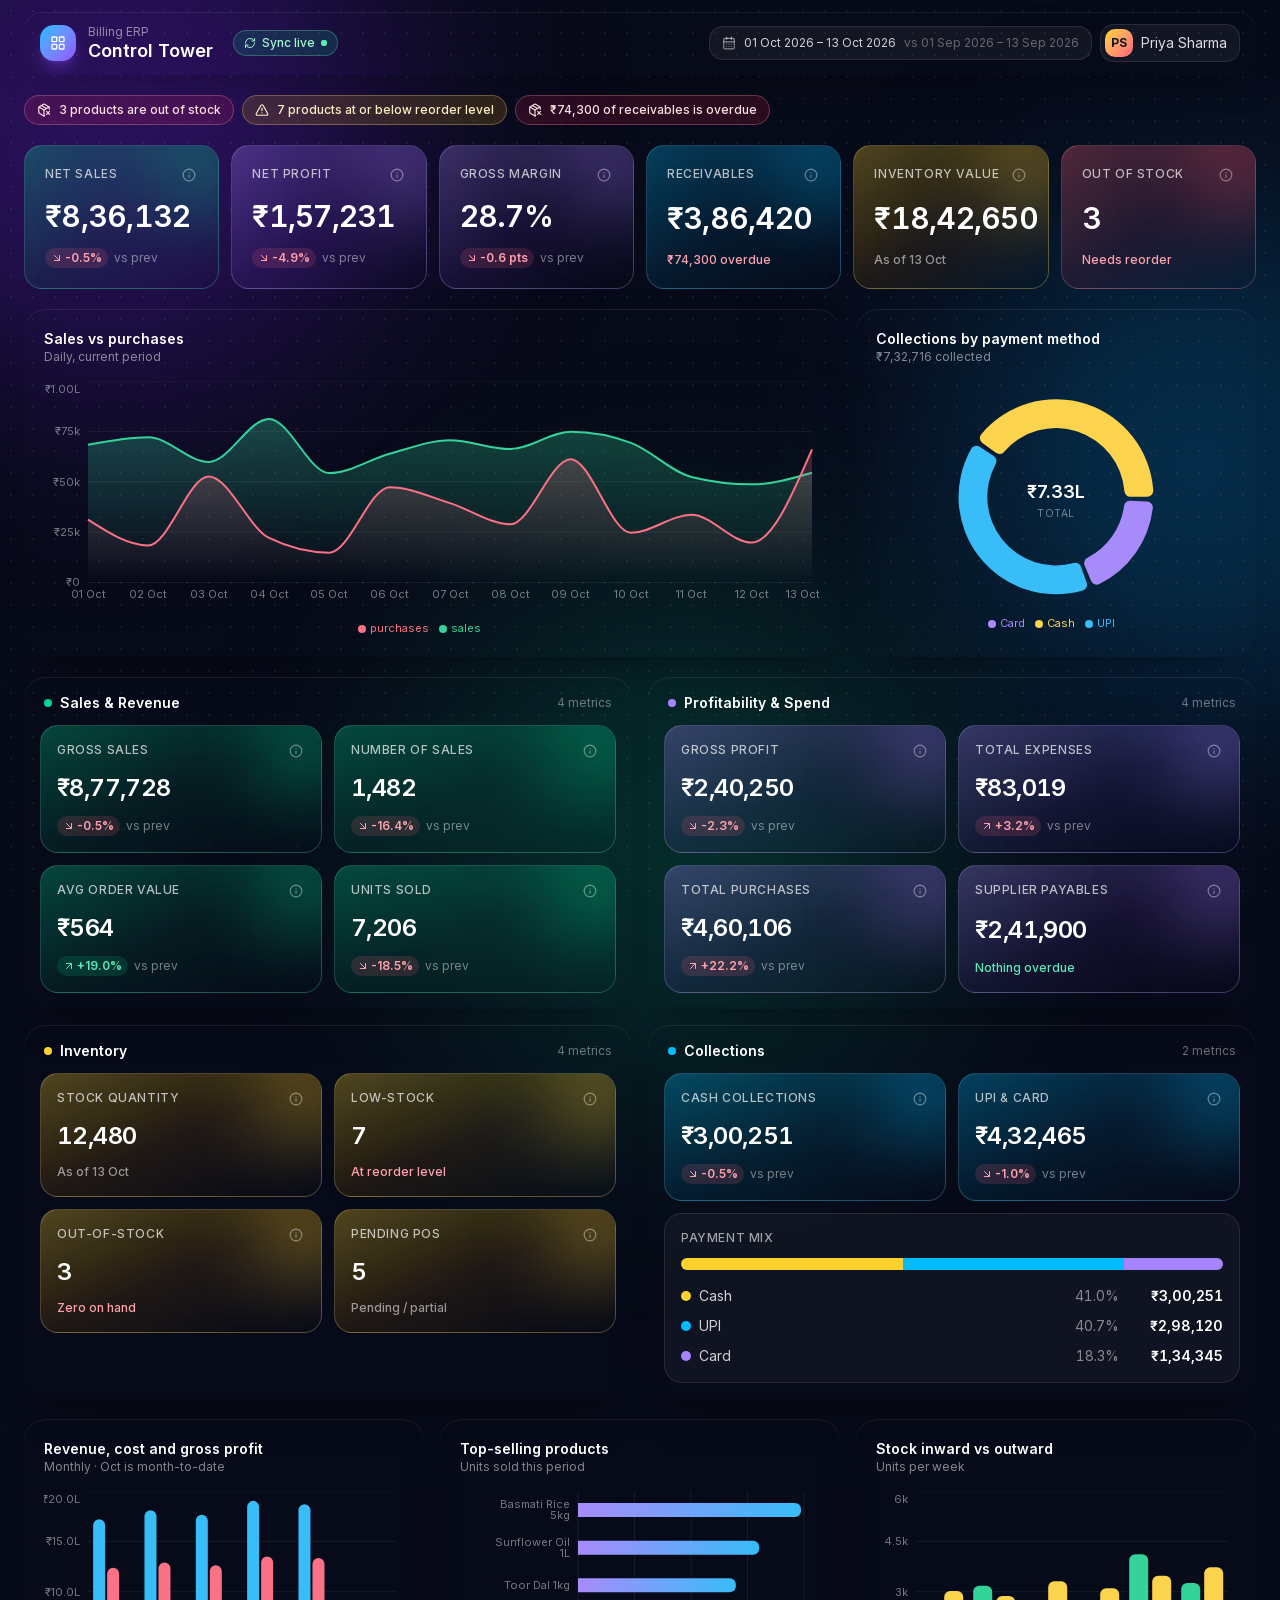
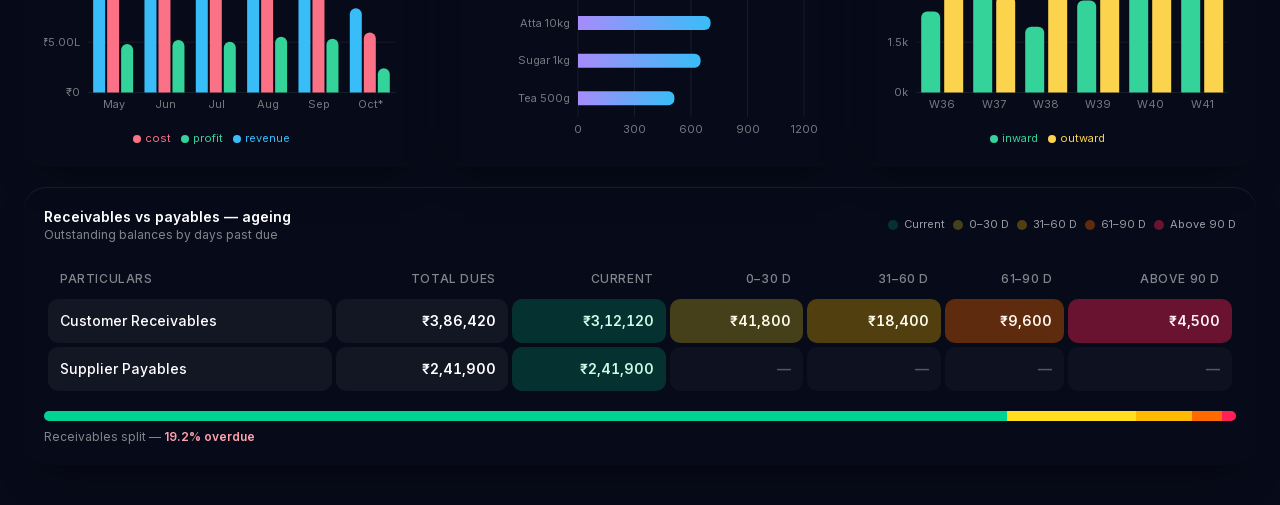
==== commit 4735921b: "Add files via upload" ====
--- a/index.html
+++ b/index.html
@@ -1 +1 @@
-<!DOCTYPE html><html lang="en" class="ec5Qua_className bg-[#070a18]"><head><meta charSet="utf-8"/><meta name="viewport" content="width=device-width, initial-scale=1"/><link rel="preload" href="/_next/static/media/83afe278b6a6bb3c-s.p.2bn3s6zvc0dyp.woff2" as="font" crossorigin="" type="font/woff2"/><link rel="stylesheet" href="/_next/static/chunks/33zlyeth4irl_.css" data-precedence="next"/><link rel="preload" as="script" fetchPriority="low" href="/_next/static/chunks/3jzqaggt6odzn.js"/><script src="/_next/static/chunks/0of1ruhq-tau-.js" async=""></script><script src="/_next/static/chunks/35qc-b74z671z.js" async=""></script><script src="/_next/static/chunks/0gl7g7c54vtzy.js" async=""></script><script src="/_next/static/chunks/turbopack-3-ry682tkyiqk.js" async=""></script><script src="/_next/static/chunks/2gaq581f700j2.js" async=""></script><script src="/_next/static/chunks/37ch9mxls4wxs.js" async=""></script><meta name="next-size-adjust" content=""/><meta name="theme-color" content="#070a18"/><meta name="color-scheme" content="dark"/><title>Dashboard · Billing ERP</title><meta name="description" content="Glassmorphic control tower for sales, profit, inventory and collections."/><meta name="generator" content="v0.app"/><link rel="icon" href="/icon-light-32x32.png" media="(prefers-color-scheme: light)"/><link rel="icon" href="/icon-dark-32x32.png" media="(prefers-color-scheme: dark)"/><link rel="icon" href="/icon.svg" type="image/svg+xml"/><link rel="apple-touch-icon" href="/apple-icon.png"/><script src="/_next/static/chunks/0cz1d0mv5g_q7.js" noModule=""></script></head><body class="antialiased"><div hidden=""><!--$--><!--/$--></div><div class="relative min-h-dvh overflow-hidden bg-[#070a18] text-white"><div aria-hidden="true" class="pointer-events-none fixed inset-0"><div class="absolute -left-40 -top-40 size-[34rem] rounded-full bg-violet-600/30 blur-[120px]"></div><div class="absolute right-[-10rem] top-1/4 size-[30rem] rounded-full bg-sky-500/25 blur-[120px]"></div><div class="absolute bottom-[-12rem] left-1/3 size-[32rem] rounded-full bg-emerald-500/20 blur-[120px]"></div><div class="absolute inset-0 bg-[radial-gradient(rgba(255,255,255,0.06)_1px,transparent_1px)] [background-size:22px_22px]"></div></div><div class="relative mx-auto flex max-w-[1440px] flex-col gap-5 px-4 pb-10 pt-3 md:px-6"><header class="glass sticky top-3 z-30 flex flex-wrap items-center justify-between gap-3 rounded-2xl px-4 py-3"><div class="flex items-center gap-3"><span class="flex size-9 items-center justify-center rounded-xl bg-gradient-to-br from-sky-400 to-violet-500 text-white shadow-lg shadow-violet-500/30"><svg xmlns="http://www.w3.org/2000/svg" width="24" height="24" viewBox="0 0 24 24" fill="none" stroke="currentColor" stroke-width="2" stroke-linecap="round" stroke-linejoin="round" class="lucide lucide-layout-grid size-4" aria-hidden="true"><rect width="7" height="7" x="3" y="3" rx="1"></rect><rect width="7" height="7" x="14" y="3" rx="1"></rect><rect width="7" height="7" x="14" y="14" rx="1"></rect><rect width="7" height="7" x="3" y="14" rx="1"></rect></svg></span><div><p class="text-xs text-white/50">Billing ERP</p><h1 class="text-lg font-semibold leading-tight text-white">Control Tower</h1></div><span class="ml-2 hidden items-center gap-1.5 rounded-full border border-emerald-300/30 bg-emerald-400/15 px-2.5 py-1 text-xs font-medium text-emerald-200 sm:inline-flex"><svg xmlns="http://www.w3.org/2000/svg" width="24" height="24" viewBox="0 0 24 24" fill="none" stroke="currentColor" stroke-width="2" stroke-linecap="round" stroke-linejoin="round" class="lucide lucide-refresh-cw size-3" aria-hidden="true"><path d="M3 12a9 9 0 0 1 9-9 9.75 9.75 0 0 1 6.74 2.74L21 8"></path><path d="M21 3v5h-5"></path><path d="M21 12a9 9 0 0 1-9 9 9.75 9.75 0 0 1-6.74-2.74L3 16"></path><path d="M8 16H3v5"></path></svg>Sync live<span class="relative flex size-1.5"><span class="absolute inline-flex size-full animate-ping rounded-full bg-emerald-300 opacity-75"></span><span class="relative inline-flex size-1.5 rounded-full bg-emerald-300"></span></span></span></div><div class="flex items-center gap-2"><div class="hidden items-center gap-2 rounded-xl border border-white/10 bg-white/5 px-3 py-2 text-xs text-white/80 md:flex"><svg xmlns="http://www.w3.org/2000/svg" width="24" height="24" viewBox="0 0 24 24" fill="none" stroke="currentColor" stroke-width="2" stroke-linecap="round" stroke-linejoin="round" class="lucide lucide-calendar-days size-3.5 text-white/50" aria-hidden="true"><path d="M8 2v4"></path><path d="M16 2v4"></path><rect width="18" height="18" x="3" y="4" rx="2"></rect><path d="M3 10h18"></path><path d="M8 14h.01"></path><path d="M12 14h.01"></path><path d="M16 14h.01"></path><path d="M8 18h.01"></path><path d="M12 18h.01"></path><path d="M16 18h.01"></path></svg><span>01 Oct 2026 – 13 Oct 2026</span><span class="text-white/35">vs <!-- -->01 Sep 2026 – 13 Sep 2026</span></div><div class="flex items-center gap-2 rounded-xl border border-white/10 bg-white/5 py-1 pl-1 pr-3"><span class="flex size-7 items-center justify-center rounded-lg bg-gradient-to-br from-amber-300 to-rose-400 text-xs font-bold text-slate-900">PS</span><span class="hidden text-sm text-white/85 sm:inline">Priya Sharma</span></div></div></header><main class="flex flex-col gap-5"><section aria-label="Attention needed" class="flex flex-wrap gap-2"><a href="#inventory" class="inline-flex items-center gap-2 rounded-full border px-3 py-1.5 text-xs font-medium backdrop-blur-xl transition-colors border-rose-300/30 bg-rose-500/15 text-rose-100 hover:bg-rose-500/25"><svg xmlns="http://www.w3.org/2000/svg" width="24" height="24" viewBox="0 0 24 24" fill="none" stroke="currentColor" stroke-width="2" stroke-linecap="round" stroke-linejoin="round" class="lucide lucide-package-x size-3.5" aria-hidden="true"><path d="M12 22V12"></path><path d="m16.5 14.5 5 5"></path><path d="m16.5 19.5 5-5"></path><path d="M21 10.5V8a2 2 0 0 0-1-1.73l-7-4a2 2 0 0 0-2 0l-7 4A2 2 0 0 0 3 8v8a2 2 0 0 0 1 1.729l7 4a2 2 0 0 0 2 .001l.13-.074"></path><path d="M3.29 7 12 12l8.71-5"></path><path d="m7.5 4.27 8.997 5.148"></path></svg>3 products are out of stock</a><a href="#inventory" class="inline-flex items-center gap-2 rounded-full border px-3 py-1.5 text-xs font-medium backdrop-blur-xl transition-colors border-amber-200/30 bg-amber-400/15 text-amber-100 hover:bg-amber-400/25"><svg xmlns="http://www.w3.org/2000/svg" width="24" height="24" viewBox="0 0 24 24" fill="none" stroke="currentColor" stroke-width="2" stroke-linecap="round" stroke-linejoin="round" class="lucide lucide-triangle-alert size-3.5" aria-hidden="true"><path d="m21.73 18-8-14a2 2 0 0 0-3.48 0l-8 14A2 2 0 0 0 4 21h16a2 2 0 0 0 1.73-3"></path><path d="M12 9v4"></path><path d="M12 17h.01"></path></svg>7 products at or below reorder level</a><a href="#aging" class="inline-flex items-center gap-2 rounded-full border px-3 py-1.5 text-xs font-medium backdrop-blur-xl transition-colors border-rose-300/30 bg-rose-500/15 text-rose-100 hover:bg-rose-500/25"><svg xmlns="http://www.w3.org/2000/svg" width="24" height="24" viewBox="0 0 24 24" fill="none" stroke="currentColor" stroke-width="2" stroke-linecap="round" stroke-linejoin="round" class="lucide lucide-package-x size-3.5" aria-hidden="true"><path d="M12 22V12"></path><path d="m16.5 14.5 5 5"></path><path d="m16.5 19.5 5-5"></path><path d="M21 10.5V8a2 2 0 0 0-1-1.73l-7-4a2 2 0 0 0-2 0l-7 4A2 2 0 0 0 3 8v8a2 2 0 0 0 1 1.729l7 4a2 2 0 0 0 2 .001l.13-.074"></path><path d="M3.29 7 12 12l8.71-5"></path><path d="m7.5 4.27 8.997 5.148"></path></svg>₹74,300 of receivables is overdue</a></section><section aria-label="Headline metrics" class="grid grid-cols-2 gap-3 md:grid-cols-3 xl:grid-cols-6"><article class="relative isolate flex flex-col justify-between gap-3 overflow-hidden rounded-2xl border backdrop-blur-xl transition-all duration-300 hover:-translate-y-0.5 bg-gradient-to-br from-emerald-400/30 via-emerald-500/10 to-transparent border-emerald-300/25 hover:border-emerald-300/50 min-h-36 p-4 sm:p-5"><span aria-hidden="true" class="absolute -right-8 -top-8 -z-10 size-24 rounded-full blur-2xl bg-emerald-400/40"></span><header class="flex items-start justify-between gap-2"><h3 class="text-xs font-medium uppercase tracking-wider text-white/70">Net Sales</h3><span class="group/info relative inline-flex"><button type="button" class="rounded-full p-0.5 text-white/40 transition-colors hover:text-white focus-visible:text-white focus-visible:outline-2 focus-visible:outline-white/60" aria-label="How this is calculated: Gross sales excluding GST, less discounts and approved sales returns."><svg xmlns="http://www.w3.org/2000/svg" width="24" height="24" viewBox="0 0 24 24" fill="none" stroke="currentColor" stroke-width="2" stroke-linecap="round" stroke-linejoin="round" class="lucide lucide-info size-3.5" aria-hidden="true"><circle cx="12" cy="12" r="10"></circle><path d="M12 16v-4"></path><path d="M12 8h.01"></path></svg></button><span role="tooltip" class="glass-strong pointer-events-none absolute right-0 top-6 z-20 w-56 rounded-lg p-2.5 text-xs leading-relaxed text-white/85 opacity-0 transition-opacity group-hover/info:opacity-100 group-focus-within/info:opacity-100">Gross sales excluding GST, less discounts and approved sales returns.</span></span></header><p class="font-semibold tabular-nums tracking-tight text-white text-2xl sm:text-3xl">₹8,36,132</p><p class="flex items-center gap-1.5 text-xs"><span class="inline-flex items-center gap-0.5 rounded-full px-1.5 py-0.5 font-semibold bg-rose-400/15 text-rose-300"><svg xmlns="http://www.w3.org/2000/svg" width="24" height="24" viewBox="0 0 24 24" fill="none" stroke="currentColor" stroke-width="2" stroke-linecap="round" stroke-linejoin="round" class="lucide lucide-arrow-down-right size-3" aria-hidden="true"><path d="m7 7 10 10"></path><path d="M17 7v10H7"></path></svg>-0.5<!-- -->%</span><span class="text-white/45">vs prev</span><span class="sr-only">(unfavourable)</span></p></article><article class="relative isolate flex flex-col justify-between gap-3 overflow-hidden rounded-2xl border backdrop-blur-xl transition-all duration-300 hover:-translate-y-0.5 bg-gradient-to-br from-violet-400/30 via-violet-500/10 to-transparent border-violet-300/25 hover:border-violet-300/50 min-h-36 p-4 sm:p-5"><span aria-hidden="true" class="absolute -right-8 -top-8 -z-10 size-24 rounded-full blur-2xl bg-violet-400/40"></span><header class="flex items-start justify-between gap-2"><h3 class="text-xs font-medium uppercase tracking-wider text-white/70">Net Profit</h3><span class="group/info relative inline-flex"><button type="button" class="rounded-full p-0.5 text-white/40 transition-colors hover:text-white focus-visible:text-white focus-visible:outline-2 focus-visible:outline-white/60" aria-label="How this is calculated: Gross profit less recorded expenses for the period."><svg xmlns="http://www.w3.org/2000/svg" width="24" height="24" viewBox="0 0 24 24" fill="none" stroke="currentColor" stroke-width="2" stroke-linecap="round" stroke-linejoin="round" class="lucide lucide-info size-3.5" aria-hidden="true"><circle cx="12" cy="12" r="10"></circle><path d="M12 16v-4"></path><path d="M12 8h.01"></path></svg></button><span role="tooltip" class="glass-strong pointer-events-none absolute right-0 top-6 z-20 w-56 rounded-lg p-2.5 text-xs leading-relaxed text-white/85 opacity-0 transition-opacity group-hover/info:opacity-100 group-focus-within/info:opacity-100">Gross profit less recorded expenses for the period.</span></span></header><p class="font-semibold tabular-nums tracking-tight text-white text-2xl sm:text-3xl">₹1,57,231</p><p class="flex items-center gap-1.5 text-xs"><span class="inline-flex items-center gap-0.5 rounded-full px-1.5 py-0.5 font-semibold bg-rose-400/15 text-rose-300"><svg xmlns="http://www.w3.org/2000/svg" width="24" height="24" viewBox="0 0 24 24" fill="none" stroke="currentColor" stroke-width="2" stroke-linecap="round" stroke-linejoin="round" class="lucide lucide-arrow-down-right size-3" aria-hidden="true"><path d="m7 7 10 10"></path><path d="M17 7v10H7"></path></svg>-4.9<!-- -->%</span><span class="text-white/45">vs prev</span><span class="sr-only">(unfavourable)</span></p></article><article class="relative isolate flex flex-col justify-between gap-3 overflow-hidden rounded-2xl border backdrop-blur-xl transition-all duration-300 hover:-translate-y-0.5 bg-gradient-to-br from-violet-400/30 via-violet-500/10 to-transparent border-violet-300/25 hover:border-violet-300/50 min-h-36 p-4 sm:p-5"><span aria-hidden="true" class="absolute -right-8 -top-8 -z-10 size-24 rounded-full blur-2xl bg-violet-400/40"></span><header class="flex items-start justify-between gap-2"><h3 class="text-xs font-medium uppercase tracking-wider text-white/70">Gross Margin</h3><span class="group/info relative inline-flex"><button type="button" class="rounded-full p-0.5 text-white/40 transition-colors hover:text-white focus-visible:text-white focus-visible:outline-2 focus-visible:outline-white/60" aria-label="How this is calculated: Gross profit ÷ net sales × 100."><svg xmlns="http://www.w3.org/2000/svg" width="24" height="24" viewBox="0 0 24 24" fill="none" stroke="currentColor" stroke-width="2" stroke-linecap="round" stroke-linejoin="round" class="lucide lucide-info size-3.5" aria-hidden="true"><circle cx="12" cy="12" r="10"></circle><path d="M12 16v-4"></path><path d="M12 8h.01"></path></svg></button><span role="tooltip" class="glass-strong pointer-events-none absolute right-0 top-6 z-20 w-56 rounded-lg p-2.5 text-xs leading-relaxed text-white/85 opacity-0 transition-opacity group-hover/info:opacity-100 group-focus-within/info:opacity-100">Gross profit ÷ net sales × 100.</span></span></header><p class="font-semibold tabular-nums tracking-tight text-white text-2xl sm:text-3xl">28.7%</p><p class="flex items-center gap-1.5 text-xs"><span class="inline-flex items-center gap-0.5 rounded-full px-1.5 py-0.5 font-semibold bg-rose-400/15 text-rose-300"><svg xmlns="http://www.w3.org/2000/svg" width="24" height="24" viewBox="0 0 24 24" fill="none" stroke="currentColor" stroke-width="2" stroke-linecap="round" stroke-linejoin="round" class="lucide lucide-arrow-down-right size-3" aria-hidden="true"><path d="m7 7 10 10"></path><path d="M17 7v10H7"></path></svg>-0.6<!-- --> pts</span><span class="text-white/45">vs prev</span><span class="sr-only">(unfavourable)</span></p></article><article class="relative isolate flex flex-col justify-between gap-3 overflow-hidden rounded-2xl border backdrop-blur-xl transition-all duration-300 hover:-translate-y-0.5 bg-gradient-to-br from-sky-400/30 via-sky-500/10 to-transparent border-sky-300/25 hover:border-sky-300/50 min-h-36 p-4 sm:p-5"><span aria-hidden="true" class="absolute -right-8 -top-8 -z-10 size-24 rounded-full blur-2xl bg-sky-400/40"></span><header class="flex items-start justify-between gap-2"><h3 class="text-xs font-medium uppercase tracking-wider text-white/70">Receivables</h3><span class="group/info relative inline-flex"><button type="button" class="rounded-full p-0.5 text-white/40 transition-colors hover:text-white focus-visible:text-white focus-visible:outline-2 focus-visible:outline-white/60" aria-label="How this is calculated: Outstanding customer invoice balances (grand total − payments and credits applied)."><svg xmlns="http://www.w3.org/2000/svg" width="24" height="24" viewBox="0 0 24 24" fill="none" stroke="currentColor" stroke-width="2" stroke-linecap="round" stroke-linejoin="round" class="lucide lucide-info size-3.5" aria-hidden="true"><circle cx="12" cy="12" r="10"></circle><path d="M12 16v-4"></path><path d="M12 8h.01"></path></svg></button><span role="tooltip" class="glass-strong pointer-events-none absolute right-0 top-6 z-20 w-56 rounded-lg p-2.5 text-xs leading-relaxed text-white/85 opacity-0 transition-opacity group-hover/info:opacity-100 group-focus-within/info:opacity-100">Outstanding customer invoice balances (grand total − payments and credits applied).</span></span></header><p class="font-semibold tabular-nums tracking-tight text-white text-2xl sm:text-3xl">₹3,86,420</p><p class="text-xs font-medium text-rose-300">₹74,300 overdue</p></article><article class="relative isolate flex flex-col justify-between gap-3 overflow-hidden rounded-2xl border backdrop-blur-xl transition-all duration-300 hover:-translate-y-0.5 bg-gradient-to-br from-amber-300/30 via-amber-500/10 to-transparent border-amber-200/25 hover:border-amber-200/50 min-h-36 p-4 sm:p-5"><span aria-hidden="true" class="absolute -right-8 -top-8 -z-10 size-24 rounded-full blur-2xl bg-amber-300/40"></span><header class="flex items-start justify-between gap-2"><h3 class="text-xs font-medium uppercase tracking-wider text-white/70">Inventory Value</h3><span class="group/info relative inline-flex"><button type="button" class="rounded-full p-0.5 text-white/40 transition-colors hover:text-white focus-visible:text-white focus-visible:outline-2 focus-visible:outline-white/60" aria-label="How this is calculated: On-hand quantity × unit cost for active products with positive stock."><svg xmlns="http://www.w3.org/2000/svg" width="24" height="24" viewBox="0 0 24 24" fill="none" stroke="currentColor" stroke-width="2" stroke-linecap="round" stroke-linejoin="round" class="lucide lucide-info size-3.5" aria-hidden="true"><circle cx="12" cy="12" r="10"></circle><path d="M12 16v-4"></path><path d="M12 8h.01"></path></svg></button><span role="tooltip" class="glass-strong pointer-events-none absolute right-0 top-6 z-20 w-56 rounded-lg p-2.5 text-xs leading-relaxed text-white/85 opacity-0 transition-opacity group-hover/info:opacity-100 group-focus-within/info:opacity-100">On-hand quantity × unit cost for active products with positive stock.</span></span></header><p class="font-semibold tabular-nums tracking-tight text-white text-2xl sm:text-3xl">₹18,42,650</p><p class="text-xs font-medium text-white/55">As of 13 Oct</p></article><article class="relative isolate flex flex-col justify-between gap-3 overflow-hidden rounded-2xl border backdrop-blur-xl transition-all duration-300 hover:-translate-y-0.5 bg-gradient-to-br from-rose-400/30 via-rose-500/10 to-transparent border-rose-300/25 hover:border-rose-300/50 min-h-36 p-4 sm:p-5"><span aria-hidden="true" class="absolute -right-8 -top-8 -z-10 size-24 rounded-full blur-2xl bg-rose-400/40"></span><header class="flex items-start justify-between gap-2"><h3 class="text-xs font-medium uppercase tracking-wider text-white/70">Out of Stock</h3><span class="group/info relative inline-flex"><button type="button" class="rounded-full p-0.5 text-white/40 transition-colors hover:text-white focus-visible:text-white focus-visible:outline-2 focus-visible:outline-white/60" aria-label="How this is calculated: Active products with zero or negative on-hand quantity."><svg xmlns="http://www.w3.org/2000/svg" width="24" height="24" viewBox="0 0 24 24" fill="none" stroke="currentColor" stroke-width="2" stroke-linecap="round" stroke-linejoin="round" class="lucide lucide-info size-3.5" aria-hidden="true"><circle cx="12" cy="12" r="10"></circle><path d="M12 16v-4"></path><path d="M12 8h.01"></path></svg></button><span role="tooltip" class="glass-strong pointer-events-none absolute right-0 top-6 z-20 w-56 rounded-lg p-2.5 text-xs leading-relaxed text-white/85 opacity-0 transition-opacity group-hover/info:opacity-100 group-focus-within/info:opacity-100">Active products with zero or negative on-hand quantity.</span></span></header><p class="font-semibold tabular-nums tracking-tight text-white text-2xl sm:text-3xl">3</p><p class="text-xs font-medium text-rose-300">Needs reorder</p></article></section><div class="grid gap-4 lg:grid-cols-3"><section class="glass rounded-3xl p-5 lg:col-span-2"><header class="mb-4"><h2 class="text-sm font-semibold text-white">Sales vs purchases</h2><p class="text-xs text-white/50">Daily, current period</p></header><div class="h-64"><div class="recharts-responsive-container" style="width:100%;height:100%;min-width:0"><div style="width:0;height:0;overflow:visible"></div></div></div></section><section class="glass rounded-3xl p-5 "><header class="mb-4"><h2 class="text-sm font-semibold text-white">Collections by payment method</h2><p class="text-xs text-white/50">₹7,32,716 collected</p></header><div class="h-64"><div class="relative h-full"><div class="recharts-responsive-container" style="width:100%;height:100%;min-width:0"><div style="width:0;height:0;overflow:visible"></div></div><div class="pointer-events-none absolute inset-x-0 top-[38%] text-center"><p class="text-lg font-semibold text-white">₹7.33L</p><p class="text-[10px] uppercase tracking-wider text-white/45">Total</p></div></div></div></section></div><div class="grid gap-4 lg:grid-cols-2"><section id="sales" aria-labelledby="sales-title" class="glass scroll-mt-24 rounded-3xl p-4"><header class="mb-3 flex items-center gap-2 px-1"><span class="size-2 rounded-full bg-emerald-400" aria-hidden="true"></span><h2 id="sales-title" class="text-sm font-semibold text-white">Sales &amp; Revenue</h2><span class="ml-auto text-xs text-white/40">4<!-- --> metrics</span></header><div class="grid grid-cols-2 gap-3"><article class="relative isolate flex flex-col justify-between gap-3 overflow-hidden rounded-2xl border backdrop-blur-xl transition-all duration-300 hover:-translate-y-0.5 bg-gradient-to-br from-emerald-400/30 via-emerald-500/10 to-transparent border-emerald-300/25 hover:border-emerald-300/50 min-h-28 p-3.5 sm:p-4"><span aria-hidden="true" class="absolute -right-8 -top-8 -z-10 size-24 rounded-full blur-2xl bg-emerald-400/40"></span><header class="flex items-start justify-between gap-2"><h3 class="text-xs font-medium uppercase tracking-wider text-white/70">Gross Sales</h3><span class="group/info relative inline-flex"><button type="button" class="rounded-full p-0.5 text-white/40 transition-colors hover:text-white focus-visible:text-white focus-visible:outline-2 focus-visible:outline-white/60" aria-label="How this is calculated: Sum of invoice subtotals before discounts, excluding GST. Cancelled invoices are excluded."><svg xmlns="http://www.w3.org/2000/svg" width="24" height="24" viewBox="0 0 24 24" fill="none" stroke="currentColor" stroke-width="2" stroke-linecap="round" stroke-linejoin="round" class="lucide lucide-info size-3.5" aria-hidden="true"><circle cx="12" cy="12" r="10"></circle><path d="M12 16v-4"></path><path d="M12 8h.01"></path></svg></button><span role="tooltip" class="glass-strong pointer-events-none absolute right-0 top-6 z-20 w-56 rounded-lg p-2.5 text-xs leading-relaxed text-white/85 opacity-0 transition-opacity group-hover/info:opacity-100 group-focus-within/info:opacity-100">Sum of invoice subtotals before discounts, excluding GST. Cancelled invoices are excluded.</span></span></header><p class="font-semibold tabular-nums tracking-tight text-white text-xl sm:text-2xl">₹8,77,728</p><p class="flex items-center gap-1.5 text-xs"><span class="inline-flex items-center gap-0.5 rounded-full px-1.5 py-0.5 font-semibold bg-rose-400/15 text-rose-300"><svg xmlns="http://www.w3.org/2000/svg" width="24" height="24" viewBox="0 0 24 24" fill="none" stroke="currentColor" stroke-width="2" stroke-linecap="round" stroke-linejoin="round" class="lucide lucide-arrow-down-right size-3" aria-hidden="true"><path d="m7 7 10 10"></path><path d="M17 7v10H7"></path></svg>-0.5<!-- -->%</span><span class="text-white/45">vs prev</span><span class="sr-only">(unfavourable)</span></p></article><article class="relative isolate flex flex-col justify-between gap-3 overflow-hidden rounded-2xl border backdrop-blur-xl transition-all duration-300 hover:-translate-y-0.5 bg-gradient-to-br from-emerald-400/30 via-emerald-500/10 to-transparent border-emerald-300/25 hover:border-emerald-300/50 min-h-28 p-3.5 sm:p-4"><span aria-hidden="true" class="absolute -right-8 -top-8 -z-10 size-24 rounded-full blur-2xl bg-emerald-400/40"></span><header class="flex items-start justify-between gap-2"><h3 class="text-xs font-medium uppercase tracking-wider text-white/70">Number of Sales</h3><span class="group/info relative inline-flex"><button type="button" class="rounded-full p-0.5 text-white/40 transition-colors hover:text-white focus-visible:text-white focus-visible:outline-2 focus-visible:outline-white/60" aria-label="How this is calculated: Count of non-cancelled sales invoices in the period."><svg xmlns="http://www.w3.org/2000/svg" width="24" height="24" viewBox="0 0 24 24" fill="none" stroke="currentColor" stroke-width="2" stroke-linecap="round" stroke-linejoin="round" class="lucide lucide-info size-3.5" aria-hidden="true"><circle cx="12" cy="12" r="10"></circle><path d="M12 16v-4"></path><path d="M12 8h.01"></path></svg></button><span role="tooltip" class="glass-strong pointer-events-none absolute right-0 top-6 z-20 w-56 rounded-lg p-2.5 text-xs leading-relaxed text-white/85 opacity-0 transition-opacity group-hover/info:opacity-100 group-focus-within/info:opacity-100">Count of non-cancelled sales invoices in the period.</span></span></header><p class="font-semibold tabular-nums tracking-tight text-white text-xl sm:text-2xl">1,482</p><p class="flex items-center gap-1.5 text-xs"><span class="inline-flex items-center gap-0.5 rounded-full px-1.5 py-0.5 font-semibold bg-rose-400/15 text-rose-300"><svg xmlns="http://www.w3.org/2000/svg" width="24" height="24" viewBox="0 0 24 24" fill="none" stroke="currentColor" stroke-width="2" stroke-linecap="round" stroke-linejoin="round" class="lucide lucide-arrow-down-right size-3" aria-hidden="true"><path d="m7 7 10 10"></path><path d="M17 7v10H7"></path></svg>-16.4<!-- -->%</span><span class="text-white/45">vs prev</span><span class="sr-only">(unfavourable)</span></p></article><article class="relative isolate flex flex-col justify-between gap-3 overflow-hidden rounded-2xl border backdrop-blur-xl transition-all duration-300 hover:-translate-y-0.5 bg-gradient-to-br from-emerald-400/30 via-emerald-500/10 to-transparent border-emerald-300/25 hover:border-emerald-300/50 min-h-28 p-3.5 sm:p-4"><span aria-hidden="true" class="absolute -right-8 -top-8 -z-10 size-24 rounded-full blur-2xl bg-emerald-400/40"></span><header class="flex items-start justify-between gap-2"><h3 class="text-xs font-medium uppercase tracking-wider text-white/70">Avg Order Value</h3><span class="group/info relative inline-flex"><button type="button" class="rounded-full p-0.5 text-white/40 transition-colors hover:text-white focus-visible:text-white focus-visible:outline-2 focus-visible:outline-white/60" aria-label="How this is calculated: Net sales ÷ number of sales."><svg xmlns="http://www.w3.org/2000/svg" width="24" height="24" viewBox="0 0 24 24" fill="none" stroke="currentColor" stroke-width="2" stroke-linecap="round" stroke-linejoin="round" class="lucide lucide-info size-3.5" aria-hidden="true"><circle cx="12" cy="12" r="10"></circle><path d="M12 16v-4"></path><path d="M12 8h.01"></path></svg></button><span role="tooltip" class="glass-strong pointer-events-none absolute right-0 top-6 z-20 w-56 rounded-lg p-2.5 text-xs leading-relaxed text-white/85 opacity-0 transition-opacity group-hover/info:opacity-100 group-focus-within/info:opacity-100">Net sales ÷ number of sales.</span></span></header><p class="font-semibold tabular-nums tracking-tight text-white text-xl sm:text-2xl">₹564</p><p class="flex items-center gap-1.5 text-xs"><span class="inline-flex items-center gap-0.5 rounded-full px-1.5 py-0.5 font-semibold bg-emerald-400/15 text-emerald-300"><svg xmlns="http://www.w3.org/2000/svg" width="24" height="24" viewBox="0 0 24 24" fill="none" stroke="currentColor" stroke-width="2" stroke-linecap="round" stroke-linejoin="round" class="lucide lucide-arrow-up-right size-3" aria-hidden="true"><path d="M7 7h10v10"></path><path d="M7 17 17 7"></path></svg>+<!-- -->19.0<!-- -->%</span><span class="text-white/45">vs prev</span><span class="sr-only">(favourable)</span></p></article><article class="relative isolate flex flex-col justify-between gap-3 overflow-hidden rounded-2xl border backdrop-blur-xl transition-all duration-300 hover:-translate-y-0.5 bg-gradient-to-br from-emerald-400/30 via-emerald-500/10 to-transparent border-emerald-300/25 hover:border-emerald-300/50 min-h-28 p-3.5 sm:p-4"><span aria-hidden="true" class="absolute -right-8 -top-8 -z-10 size-24 rounded-full blur-2xl bg-emerald-400/40"></span><header class="flex items-start justify-between gap-2"><h3 class="text-xs font-medium uppercase tracking-wider text-white/70">Units Sold</h3><span class="group/info relative inline-flex"><button type="button" class="rounded-full p-0.5 text-white/40 transition-colors hover:text-white focus-visible:text-white focus-visible:outline-2 focus-visible:outline-white/60" aria-label="How this is calculated: Quantity on sales invoice lines less quantity on approved returns."><svg xmlns="http://www.w3.org/2000/svg" width="24" height="24" viewBox="0 0 24 24" fill="none" stroke="currentColor" stroke-width="2" stroke-linecap="round" stroke-linejoin="round" class="lucide lucide-info size-3.5" aria-hidden="true"><circle cx="12" cy="12" r="10"></circle><path d="M12 16v-4"></path><path d="M12 8h.01"></path></svg></button><span role="tooltip" class="glass-strong pointer-events-none absolute right-0 top-6 z-20 w-56 rounded-lg p-2.5 text-xs leading-relaxed text-white/85 opacity-0 transition-opacity group-hover/info:opacity-100 group-focus-within/info:opacity-100">Quantity on sales invoice lines less quantity on approved returns.</span></span></header><p class="font-semibold tabular-nums tracking-tight text-white text-xl sm:text-2xl">7,206</p><p class="flex items-center gap-1.5 text-xs"><span class="inline-flex items-center gap-0.5 rounded-full px-1.5 py-0.5 font-semibold bg-rose-400/15 text-rose-300"><svg xmlns="http://www.w3.org/2000/svg" width="24" height="24" viewBox="0 0 24 24" fill="none" stroke="currentColor" stroke-width="2" stroke-linecap="round" stroke-linejoin="round" class="lucide lucide-arrow-down-right size-3" aria-hidden="true"><path d="m7 7 10 10"></path><path d="M17 7v10H7"></path></svg>-18.5<!-- -->%</span><span class="text-white/45">vs prev</span><span class="sr-only">(unfavourable)</span></p></article></div></section><section id="profit" aria-labelledby="profit-title" class="glass scroll-mt-24 rounded-3xl p-4"><header class="mb-3 flex items-center gap-2 px-1"><span class="size-2 rounded-full bg-violet-400" aria-hidden="true"></span><h2 id="profit-title" class="text-sm font-semibold text-white">Profitability &amp; Spend</h2><span class="ml-auto text-xs text-white/40">4<!-- --> metrics</span></header><div class="grid grid-cols-2 gap-3"><article class="relative isolate flex flex-col justify-between gap-3 overflow-hidden rounded-2xl border backdrop-blur-xl transition-all duration-300 hover:-translate-y-0.5 bg-gradient-to-br from-violet-400/30 via-violet-500/10 to-transparent border-violet-300/25 hover:border-violet-300/50 min-h-28 p-3.5 sm:p-4"><span aria-hidden="true" class="absolute -right-8 -top-8 -z-10 size-24 rounded-full blur-2xl bg-violet-400/40"></span><header class="flex items-start justify-between gap-2"><h3 class="text-xs font-medium uppercase tracking-wider text-white/70">Gross Profit</h3><span class="group/info relative inline-flex"><button type="button" class="rounded-full p-0.5 text-white/40 transition-colors hover:text-white focus-visible:text-white focus-visible:outline-2 focus-visible:outline-white/60" aria-label="How this is calculated: Net sales minus cost of goods sold (cost of returned goods is added back)."><svg xmlns="http://www.w3.org/2000/svg" width="24" height="24" viewBox="0 0 24 24" fill="none" stroke="currentColor" stroke-width="2" stroke-linecap="round" stroke-linejoin="round" class="lucide lucide-info size-3.5" aria-hidden="true"><circle cx="12" cy="12" r="10"></circle><path d="M12 16v-4"></path><path d="M12 8h.01"></path></svg></button><span role="tooltip" class="glass-strong pointer-events-none absolute right-0 top-6 z-20 w-56 rounded-lg p-2.5 text-xs leading-relaxed text-white/85 opacity-0 transition-opacity group-hover/info:opacity-100 group-focus-within/info:opacity-100">Net sales minus cost of goods sold (cost of returned goods is added back).</span></span></header><p class="font-semibold tabular-nums tracking-tight text-white text-xl sm:text-2xl">₹2,40,250</p><p class="flex items-center gap-1.5 text-xs"><span class="inline-flex items-center gap-0.5 rounded-full px-1.5 py-0.5 font-semibold bg-rose-400/15 text-rose-300"><svg xmlns="http://www.w3.org/2000/svg" width="24" height="24" viewBox="0 0 24 24" fill="none" stroke="currentColor" stroke-width="2" stroke-linecap="round" stroke-linejoin="round" class="lucide lucide-arrow-down-right size-3" aria-hidden="true"><path d="m7 7 10 10"></path><path d="M17 7v10H7"></path></svg>-2.3<!-- -->%</span><span class="text-white/45">vs prev</span><span class="sr-only">(unfavourable)</span></p></article><article class="relative isolate flex flex-col justify-between gap-3 overflow-hidden rounded-2xl border backdrop-blur-xl transition-all duration-300 hover:-translate-y-0.5 bg-gradient-to-br from-violet-400/30 via-violet-500/10 to-transparent border-violet-300/25 hover:border-violet-300/50 min-h-28 p-3.5 sm:p-4"><span aria-hidden="true" class="absolute -right-8 -top-8 -z-10 size-24 rounded-full blur-2xl bg-violet-400/40"></span><header class="flex items-start justify-between gap-2"><h3 class="text-xs font-medium uppercase tracking-wider text-white/70">Total Expenses</h3><span class="group/info relative inline-flex"><button type="button" class="rounded-full p-0.5 text-white/40 transition-colors hover:text-white focus-visible:text-white focus-visible:outline-2 focus-visible:outline-white/60" aria-label="How this is calculated: Sum of non-cancelled expenses dated within the period."><svg xmlns="http://www.w3.org/2000/svg" width="24" height="24" viewBox="0 0 24 24" fill="none" stroke="currentColor" stroke-width="2" stroke-linecap="round" stroke-linejoin="round" class="lucide lucide-info size-3.5" aria-hidden="true"><circle cx="12" cy="12" r="10"></circle><path d="M12 16v-4"></path><path d="M12 8h.01"></path></svg></button><span role="tooltip" class="glass-strong pointer-events-none absolute right-0 top-6 z-20 w-56 rounded-lg p-2.5 text-xs leading-relaxed text-white/85 opacity-0 transition-opacity group-hover/info:opacity-100 group-focus-within/info:opacity-100">Sum of non-cancelled expenses dated within the period.</span></span></header><p class="font-semibold tabular-nums tracking-tight text-white text-xl sm:text-2xl">₹83,019</p><p class="flex items-center gap-1.5 text-xs"><span class="inline-flex items-center gap-0.5 rounded-full px-1.5 py-0.5 font-semibold bg-rose-400/15 text-rose-300"><svg xmlns="http://www.w3.org/2000/svg" width="24" height="24" viewBox="0 0 24 24" fill="none" stroke="currentColor" stroke-width="2" stroke-linecap="round" stroke-linejoin="round" class="lucide lucide-arrow-up-right size-3" aria-hidden="true"><path d="M7 7h10v10"></path><path d="M7 17 17 7"></path></svg>+<!-- -->3.2<!-- -->%</span><span class="text-white/45">vs prev</span><span class="sr-only">(unfavourable)</span></p></article><article class="relative isolate flex flex-col justify-between gap-3 overflow-hidden rounded-2xl border backdrop-blur-xl transition-all duration-300 hover:-translate-y-0.5 bg-gradient-to-br from-violet-400/30 via-violet-500/10 to-transparent border-violet-300/25 hover:border-violet-300/50 min-h-28 p-3.5 sm:p-4"><span aria-hidden="true" class="absolute -right-8 -top-8 -z-10 size-24 rounded-full blur-2xl bg-violet-400/40"></span><header class="flex items-start justify-between gap-2"><h3 class="text-xs font-medium uppercase tracking-wider text-white/70">Total Purchases</h3><span class="group/info relative inline-flex"><button type="button" class="rounded-full p-0.5 text-white/40 transition-colors hover:text-white focus-visible:text-white focus-visible:outline-2 focus-visible:outline-white/60" aria-label="How this is calculated: Supplier invoice subtotals less discounts, excluding GST. Cancelled invoices excluded."><svg xmlns="http://www.w3.org/2000/svg" width="24" height="24" viewBox="0 0 24 24" fill="none" stroke="currentColor" stroke-width="2" stroke-linecap="round" stroke-linejoin="round" class="lucide lucide-info size-3.5" aria-hidden="true"><circle cx="12" cy="12" r="10"></circle><path d="M12 16v-4"></path><path d="M12 8h.01"></path></svg></button><span role="tooltip" class="glass-strong pointer-events-none absolute right-0 top-6 z-20 w-56 rounded-lg p-2.5 text-xs leading-relaxed text-white/85 opacity-0 transition-opacity group-hover/info:opacity-100 group-focus-within/info:opacity-100">Supplier invoice subtotals less discounts, excluding GST. Cancelled invoices excluded.</span></span></header><p class="font-semibold tabular-nums tracking-tight text-white text-xl sm:text-2xl">₹4,60,106</p><p class="flex items-center gap-1.5 text-xs"><span class="inline-flex items-center gap-0.5 rounded-full px-1.5 py-0.5 font-semibold bg-rose-400/15 text-rose-300"><svg xmlns="http://www.w3.org/2000/svg" width="24" height="24" viewBox="0 0 24 24" fill="none" stroke="currentColor" stroke-width="2" stroke-linecap="round" stroke-linejoin="round" class="lucide lucide-arrow-up-right size-3" aria-hidden="true"><path d="M7 7h10v10"></path><path d="M7 17 17 7"></path></svg>+<!-- -->22.2<!-- -->%</span><span class="text-white/45">vs prev</span><span class="sr-only">(unfavourable)</span></p></article><article class="relative isolate flex flex-col justify-between gap-3 overflow-hidden rounded-2xl border backdrop-blur-xl transition-all duration-300 hover:-translate-y-0.5 bg-gradient-to-br from-violet-400/30 via-violet-500/10 to-transparent border-violet-300/25 hover:border-violet-300/50 min-h-28 p-3.5 sm:p-4"><span aria-hidden="true" class="absolute -right-8 -top-8 -z-10 size-24 rounded-full blur-2xl bg-violet-400/40"></span><header class="flex items-start justify-between gap-2"><h3 class="text-xs font-medium uppercase tracking-wider text-white/70">Supplier Payables</h3><span class="group/info relative inline-flex"><button type="button" class="rounded-full p-0.5 text-white/40 transition-colors hover:text-white focus-visible:text-white focus-visible:outline-2 focus-visible:outline-white/60" aria-label="How this is calculated: Outstanding supplier invoice balances (grand total − payments and adjustments)."><svg xmlns="http://www.w3.org/2000/svg" width="24" height="24" viewBox="0 0 24 24" fill="none" stroke="currentColor" stroke-width="2" stroke-linecap="round" stroke-linejoin="round" class="lucide lucide-info size-3.5" aria-hidden="true"><circle cx="12" cy="12" r="10"></circle><path d="M12 16v-4"></path><path d="M12 8h.01"></path></svg></button><span role="tooltip" class="glass-strong pointer-events-none absolute right-0 top-6 z-20 w-56 rounded-lg p-2.5 text-xs leading-relaxed text-white/85 opacity-0 transition-opacity group-hover/info:opacity-100 group-focus-within/info:opacity-100">Outstanding supplier invoice balances (grand total − payments and adjustments).</span></span></header><p class="font-semibold tabular-nums tracking-tight text-white text-xl sm:text-2xl">₹2,41,900</p><p class="text-xs font-medium text-emerald-300">Nothing overdue</p></article></div></section><section id="inventory" aria-labelledby="inventory-title" class="glass scroll-mt-24 rounded-3xl p-4"><header class="mb-3 flex items-center gap-2 px-1"><span class="size-2 rounded-full bg-amber-300" aria-hidden="true"></span><h2 id="inventory-title" class="text-sm font-semibold text-white">Inventory</h2><span class="ml-auto text-xs text-white/40">4<!-- --> metrics</span></header><div class="grid grid-cols-2 gap-3"><article class="relative isolate flex flex-col justify-between gap-3 overflow-hidden rounded-2xl border backdrop-blur-xl transition-all duration-300 hover:-translate-y-0.5 bg-gradient-to-br from-amber-300/30 via-amber-500/10 to-transparent border-amber-200/25 hover:border-amber-200/50 min-h-28 p-3.5 sm:p-4"><span aria-hidden="true" class="absolute -right-8 -top-8 -z-10 size-24 rounded-full blur-2xl bg-amber-300/40"></span><header class="flex items-start justify-between gap-2"><h3 class="text-xs font-medium uppercase tracking-wider text-white/70">Stock Quantity</h3><span class="group/info relative inline-flex"><button type="button" class="rounded-full p-0.5 text-white/40 transition-colors hover:text-white focus-visible:text-white focus-visible:outline-2 focus-visible:outline-white/60" aria-label="How this is calculated: Sum of on-hand quantity across active products."><svg xmlns="http://www.w3.org/2000/svg" width="24" height="24" viewBox="0 0 24 24" fill="none" stroke="currentColor" stroke-width="2" stroke-linecap="round" stroke-linejoin="round" class="lucide lucide-info size-3.5" aria-hidden="true"><circle cx="12" cy="12" r="10"></circle><path d="M12 16v-4"></path><path d="M12 8h.01"></path></svg></button><span role="tooltip" class="glass-strong pointer-events-none absolute right-0 top-6 z-20 w-56 rounded-lg p-2.5 text-xs leading-relaxed text-white/85 opacity-0 transition-opacity group-hover/info:opacity-100 group-focus-within/info:opacity-100">Sum of on-hand quantity across active products.</span></span></header><p class="font-semibold tabular-nums tracking-tight text-white text-xl sm:text-2xl">12,480</p><p class="text-xs font-medium text-white/55">As of 13 Oct</p></article><article class="relative isolate flex flex-col justify-between gap-3 overflow-hidden rounded-2xl border backdrop-blur-xl transition-all duration-300 hover:-translate-y-0.5 bg-gradient-to-br from-amber-300/30 via-amber-500/10 to-transparent border-amber-200/25 hover:border-amber-200/50 min-h-28 p-3.5 sm:p-4"><span aria-hidden="true" class="absolute -right-8 -top-8 -z-10 size-24 rounded-full blur-2xl bg-amber-300/40"></span><header class="flex items-start justify-between gap-2"><h3 class="text-xs font-medium uppercase tracking-wider text-white/70">Low-Stock</h3><span class="group/info relative inline-flex"><button type="button" class="rounded-full p-0.5 text-white/40 transition-colors hover:text-white focus-visible:text-white focus-visible:outline-2 focus-visible:outline-white/60" aria-label="How this is calculated: Active products with stock above zero but at or below their reorder level."><svg xmlns="http://www.w3.org/2000/svg" width="24" height="24" viewBox="0 0 24 24" fill="none" stroke="currentColor" stroke-width="2" stroke-linecap="round" stroke-linejoin="round" class="lucide lucide-info size-3.5" aria-hidden="true"><circle cx="12" cy="12" r="10"></circle><path d="M12 16v-4"></path><path d="M12 8h.01"></path></svg></button><span role="tooltip" class="glass-strong pointer-events-none absolute right-0 top-6 z-20 w-56 rounded-lg p-2.5 text-xs leading-relaxed text-white/85 opacity-0 transition-opacity group-hover/info:opacity-100 group-focus-within/info:opacity-100">Active products with stock above zero but at or below their reorder level.</span></span></header><p class="font-semibold tabular-nums tracking-tight text-white text-xl sm:text-2xl">7</p><p class="text-xs font-medium text-rose-300">At reorder level</p></article><article class="relative isolate flex flex-col justify-between gap-3 overflow-hidden rounded-2xl border backdrop-blur-xl transition-all duration-300 hover:-translate-y-0.5 bg-gradient-to-br from-amber-300/30 via-amber-500/10 to-transparent border-amber-200/25 hover:border-amber-200/50 min-h-28 p-3.5 sm:p-4"><span aria-hidden="true" class="absolute -right-8 -top-8 -z-10 size-24 rounded-full blur-2xl bg-amber-300/40"></span><header class="flex items-start justify-between gap-2"><h3 class="text-xs font-medium uppercase tracking-wider text-white/70">Out-of-Stock</h3><span class="group/info relative inline-flex"><button type="button" class="rounded-full p-0.5 text-white/40 transition-colors hover:text-white focus-visible:text-white focus-visible:outline-2 focus-visible:outline-white/60" aria-label="How this is calculated: Active products with zero or negative on-hand quantity."><svg xmlns="http://www.w3.org/2000/svg" width="24" height="24" viewBox="0 0 24 24" fill="none" stroke="currentColor" stroke-width="2" stroke-linecap="round" stroke-linejoin="round" class="lucide lucide-info size-3.5" aria-hidden="true"><circle cx="12" cy="12" r="10"></circle><path d="M12 16v-4"></path><path d="M12 8h.01"></path></svg></button><span role="tooltip" class="glass-strong pointer-events-none absolute right-0 top-6 z-20 w-56 rounded-lg p-2.5 text-xs leading-relaxed text-white/85 opacity-0 transition-opacity group-hover/info:opacity-100 group-focus-within/info:opacity-100">Active products with zero or negative on-hand quantity.</span></span></header><p class="font-semibold tabular-nums tracking-tight text-white text-xl sm:text-2xl">3</p><p class="text-xs font-medium text-rose-300">Zero on hand</p></article><article class="relative isolate flex flex-col justify-between gap-3 overflow-hidden rounded-2xl border backdrop-blur-xl transition-all duration-300 hover:-translate-y-0.5 bg-gradient-to-br from-amber-300/30 via-amber-500/10 to-transparent border-amber-200/25 hover:border-amber-200/50 min-h-28 p-3.5 sm:p-4"><span aria-hidden="true" class="absolute -right-8 -top-8 -z-10 size-24 rounded-full blur-2xl bg-amber-300/40"></span><header class="flex items-start justify-between gap-2"><h3 class="text-xs font-medium uppercase tracking-wider text-white/70">Pending POs</h3><span class="group/info relative inline-flex"><button type="button" class="rounded-full p-0.5 text-white/40 transition-colors hover:text-white focus-visible:text-white focus-visible:outline-2 focus-visible:outline-white/60" aria-label="How this is calculated: Purchase orders that are pending, approved, or partially received."><svg xmlns="http://www.w3.org/2000/svg" width="24" height="24" viewBox="0 0 24 24" fill="none" stroke="currentColor" stroke-width="2" stroke-linecap="round" stroke-linejoin="round" class="lucide lucide-info size-3.5" aria-hidden="true"><circle cx="12" cy="12" r="10"></circle><path d="M12 16v-4"></path><path d="M12 8h.01"></path></svg></button><span role="tooltip" class="glass-strong pointer-events-none absolute right-0 top-6 z-20 w-56 rounded-lg p-2.5 text-xs leading-relaxed text-white/85 opacity-0 transition-opacity group-hover/info:opacity-100 group-focus-within/info:opacity-100">Purchase orders that are pending, approved, or partially received.</span></span></header><p class="font-semibold tabular-nums tracking-tight text-white text-xl sm:text-2xl">5</p><p class="text-xs font-medium text-white/55">Pending / partial</p></article></div></section><section id="cash" aria-labelledby="cash-title" class="glass scroll-mt-24 rounded-3xl p-4"><header class="mb-3 flex items-center gap-2 px-1"><span class="size-2 rounded-full bg-sky-400" aria-hidden="true"></span><h2 id="cash-title" class="text-sm font-semibold text-white">Collections</h2><span class="ml-auto text-xs text-white/40">2<!-- --> metrics</span></header><div class="grid grid-cols-2 gap-3"><article class="relative isolate flex flex-col justify-between gap-3 overflow-hidden rounded-2xl border backdrop-blur-xl transition-all duration-300 hover:-translate-y-0.5 bg-gradient-to-br from-sky-400/30 via-sky-500/10 to-transparent border-sky-300/25 hover:border-sky-300/50 min-h-28 p-3.5 sm:p-4"><span aria-hidden="true" class="absolute -right-8 -top-8 -z-10 size-24 rounded-full blur-2xl bg-sky-400/40"></span><header class="flex items-start justify-between gap-2"><h3 class="text-xs font-medium uppercase tracking-wider text-white/70">Cash Collections</h3><span class="group/info relative inline-flex"><button type="button" class="rounded-full p-0.5 text-white/40 transition-colors hover:text-white focus-visible:text-white focus-visible:outline-2 focus-visible:outline-white/60" aria-label="How this is calculated: Customer payments received in cash during the period. This is collected cash, not revenue."><svg xmlns="http://www.w3.org/2000/svg" width="24" height="24" viewBox="0 0 24 24" fill="none" stroke="currentColor" stroke-width="2" stroke-linecap="round" stroke-linejoin="round" class="lucide lucide-info size-3.5" aria-hidden="true"><circle cx="12" cy="12" r="10"></circle><path d="M12 16v-4"></path><path d="M12 8h.01"></path></svg></button><span role="tooltip" class="glass-strong pointer-events-none absolute right-0 top-6 z-20 w-56 rounded-lg p-2.5 text-xs leading-relaxed text-white/85 opacity-0 transition-opacity group-hover/info:opacity-100 group-focus-within/info:opacity-100">Customer payments received in cash during the period. This is collected cash, not revenue.</span></span></header><p class="font-semibold tabular-nums tracking-tight text-white text-xl sm:text-2xl">₹3,00,251</p><p class="flex items-center gap-1.5 text-xs"><span class="inline-flex items-center gap-0.5 rounded-full px-1.5 py-0.5 font-semibold bg-rose-400/15 text-rose-300"><svg xmlns="http://www.w3.org/2000/svg" width="24" height="24" viewBox="0 0 24 24" fill="none" stroke="currentColor" stroke-width="2" stroke-linecap="round" stroke-linejoin="round" class="lucide lucide-arrow-down-right size-3" aria-hidden="true"><path d="m7 7 10 10"></path><path d="M17 7v10H7"></path></svg>-0.5<!-- -->%</span><span class="text-white/45">vs prev</span><span class="sr-only">(unfavourable)</span></p></article><article class="relative isolate flex flex-col justify-between gap-3 overflow-hidden rounded-2xl border backdrop-blur-xl transition-all duration-300 hover:-translate-y-0.5 bg-gradient-to-br from-sky-400/30 via-sky-500/10 to-transparent border-sky-300/25 hover:border-sky-300/50 min-h-28 p-3.5 sm:p-4"><span aria-hidden="true" class="absolute -right-8 -top-8 -z-10 size-24 rounded-full blur-2xl bg-sky-400/40"></span><header class="flex items-start justify-between gap-2"><h3 class="text-xs font-medium uppercase tracking-wider text-white/70">UPI &amp; Card</h3><span class="group/info relative inline-flex"><button type="button" class="rounded-full p-0.5 text-white/40 transition-colors hover:text-white focus-visible:text-white focus-visible:outline-2 focus-visible:outline-white/60" aria-label="How this is calculated: Customer payments received by UPI or card during the period."><svg xmlns="http://www.w3.org/2000/svg" width="24" height="24" viewBox="0 0 24 24" fill="none" stroke="currentColor" stroke-width="2" stroke-linecap="round" stroke-linejoin="round" class="lucide lucide-info size-3.5" aria-hidden="true"><circle cx="12" cy="12" r="10"></circle><path d="M12 16v-4"></path><path d="M12 8h.01"></path></svg></button><span role="tooltip" class="glass-strong pointer-events-none absolute right-0 top-6 z-20 w-56 rounded-lg p-2.5 text-xs leading-relaxed text-white/85 opacity-0 transition-opacity group-hover/info:opacity-100 group-focus-within/info:opacity-100">Customer payments received by UPI or card during the period.</span></span></header><p class="font-semibold tabular-nums tracking-tight text-white text-xl sm:text-2xl">₹4,32,465</p><p class="flex items-center gap-1.5 text-xs"><span class="inline-flex items-center gap-0.5 rounded-full px-1.5 py-0.5 font-semibold bg-rose-400/15 text-rose-300"><svg xmlns="http://www.w3.org/2000/svg" width="24" height="24" viewBox="0 0 24 24" fill="none" stroke="currentColor" stroke-width="2" stroke-linecap="round" stroke-linejoin="round" class="lucide lucide-arrow-down-right size-3" aria-hidden="true"><path d="m7 7 10 10"></path><path d="M17 7v10H7"></path></svg>-1.0<!-- -->%</span><span class="text-white/45">vs prev</span><span class="sr-only">(unfavourable)</span></p></article></div><div class="mt-3 rounded-2xl border border-white/10 bg-white/[0.04] p-4"><p class="text-xs font-medium uppercase tracking-wider text-white/60">Payment mix</p><div class="mt-3 flex h-3 overflow-hidden rounded-full bg-white/5" aria-hidden="true"><span class="bg-amber-300" style="width:40.97781405073725%"></span><span class="bg-sky-400" style="width:40.68697831083257%"></span><span class="bg-violet-400" style="width:18.33520763843017%"></span></div><ul class="mt-4 flex flex-col gap-2.5"><li class="flex items-center gap-2 text-sm"><span class="size-2.5 rounded-full bg-amber-300" aria-hidden="true"></span><span class="text-white/80">Cash</span><span class="ml-auto tabular-nums text-white/50">41.0<!-- -->%</span><span class="w-24 text-right font-semibold tabular-nums text-white">₹3,00,251</span></li><li class="flex items-center gap-2 text-sm"><span class="size-2.5 rounded-full bg-sky-400" aria-hidden="true"></span><span class="text-white/80">UPI</span><span class="ml-auto tabular-nums text-white/50">40.7<!-- -->%</span><span class="w-24 text-right font-semibold tabular-nums text-white">₹2,98,120</span></li><li class="flex items-center gap-2 text-sm"><span class="size-2.5 rounded-full bg-violet-400" aria-hidden="true"></span><span class="text-white/80">Card</span><span class="ml-auto tabular-nums text-white/50">18.3<!-- -->%</span><span class="w-24 text-right font-semibold tabular-nums text-white">₹1,34,345</span></li></ul></div></section></div><div class="grid gap-4 lg:grid-cols-3"><section class="glass rounded-3xl p-5 "><header class="mb-4"><h2 class="text-sm font-semibold text-white">Revenue, cost and gross profit</h2><p class="text-xs text-white/50">Monthly · Oct is month-to-date</p></header><div class="h-64"><div class="recharts-responsive-container" style="width:100%;height:100%;min-width:0"><div style="width:0;height:0;overflow:visible"></div></div></div></section><section class="glass rounded-3xl p-5 "><header class="mb-4"><h2 class="text-sm font-semibold text-white">Top-selling products</h2><p class="text-xs text-white/50">Units sold this period</p></header><div class="h-64"><div class="recharts-responsive-container" style="width:100%;height:100%;min-width:0"><div style="width:0;height:0;overflow:visible"></div></div></div></section><section class="glass rounded-3xl p-5 "><header class="mb-4"><h2 class="text-sm font-semibold text-white">Stock inward vs outward</h2><p class="text-xs text-white/50">Units per week</p></header><div class="h-64"><div class="recharts-responsive-container" style="width:100%;height:100%;min-width:0"><div style="width:0;height:0;overflow:visible"></div></div></div></section></div><section id="aging" aria-labelledby="aging-title" class="glass scroll-mt-24 rounded-3xl p-5"><header class="mb-4 flex flex-wrap items-center justify-between gap-2"><div><h2 id="aging-title" class="text-sm font-semibold text-white">Receivables vs payables — ageing</h2><p class="text-xs text-white/50">Outstanding balances by days past due</p></div><ul class="flex flex-wrap gap-2 text-[11px] text-white/60" aria-label="Legend"><li class="flex items-center gap-1.5"><span class="size-2.5 rounded-sm bg-emerald-400/20 text-emerald-100" aria-hidden="true"></span>Current</li><li class="flex items-center gap-1.5"><span class="size-2.5 rounded-sm bg-yellow-300/25 text-yellow-50" aria-hidden="true"></span>0–30 D</li><li class="flex items-center gap-1.5"><span class="size-2.5 rounded-sm bg-amber-400/30 text-amber-50" aria-hidden="true"></span>31–60 D</li><li class="flex items-center gap-1.5"><span class="size-2.5 rounded-sm bg-orange-500/35 text-orange-50" aria-hidden="true"></span>61–90 D</li><li class="flex items-center gap-1.5"><span class="size-2.5 rounded-sm bg-rose-500/40 text-rose-50" aria-hidden="true"></span>Above 90 D</li></ul></header><div class="overflow-x-auto"><table class="w-full min-w-[640px] border-separate border-spacing-1 text-sm"><thead><tr class="text-left text-xs uppercase tracking-wider text-white/50"><th scope="col" class="px-3 py-2 font-medium">Particulars</th><th scope="col" class="px-3 py-2 text-right font-medium">Total dues</th><th scope="col" class="px-3 py-2 text-right font-medium">Current</th><th scope="col" class="px-3 py-2 text-right font-medium">0–30 D</th><th scope="col" class="px-3 py-2 text-right font-medium">31–60 D</th><th scope="col" class="px-3 py-2 text-right font-medium">61–90 D</th><th scope="col" class="px-3 py-2 text-right font-medium">Above 90 D</th></tr></thead><tbody><tr><th scope="row" class="rounded-lg bg-white/5 px-3 py-3 text-left font-medium text-white">Customer Receivables</th><td class="rounded-lg bg-white/5 px-3 py-3 text-right font-semibold tabular-nums text-white">₹3,86,420</td><td class="rounded-lg px-3 py-3 text-right font-semibold tabular-nums bg-emerald-400/20 text-emerald-100">₹3,12,120</td><td class="rounded-lg px-3 py-3 text-right font-semibold tabular-nums bg-yellow-300/25 text-yellow-50">₹41,800</td><td class="rounded-lg px-3 py-3 text-right font-semibold tabular-nums bg-amber-400/30 text-amber-50">₹18,400</td><td class="rounded-lg px-3 py-3 text-right font-semibold tabular-nums bg-orange-500/35 text-orange-50">₹9,600</td><td class="rounded-lg px-3 py-3 text-right font-semibold tabular-nums bg-rose-500/40 text-rose-50">₹4,500</td></tr><tr><th scope="row" class="rounded-lg bg-white/5 px-3 py-3 text-left font-medium text-white">Supplier Payables</th><td class="rounded-lg bg-white/5 px-3 py-3 text-right font-semibold tabular-nums text-white">₹2,41,900</td><td class="rounded-lg px-3 py-3 text-right font-semibold tabular-nums bg-emerald-400/20 text-emerald-100">₹2,41,900</td><td class="rounded-lg px-3 py-3 text-right font-semibold tabular-nums bg-white/[0.03] text-white/30">—</td><td class="rounded-lg px-3 py-3 text-right font-semibold tabular-nums bg-white/[0.03] text-white/30">—</td><td class="rounded-lg px-3 py-3 text-right font-semibold tabular-nums bg-white/[0.03] text-white/30">—</td><td class="rounded-lg px-3 py-3 text-right font-semibold tabular-nums bg-white/[0.03] text-white/30">—</td></tr></tbody></table></div><div class="mt-4" aria-hidden="true"><div class="flex h-2.5 overflow-hidden rounded-full bg-white/5"><span class="h-full bg-emerald-400" style="width:80.77221675896693%"></span><span class="h-full bg-yellow-300" style="width:10.817245484188188%"></span><span class="h-full bg-amber-400" style="width:4.761658299259873%"></span><span class="h-full bg-orange-500" style="width:2.484343460483412%"></span><span class="h-full bg-rose-500" style="width:1.1645359971015992%"></span></div><p class="mt-2 text-xs text-white/50">Receivables split — <span class="font-semibold text-rose-300">19.2<!-- -->% overdue</span></p></div></section></main></div></div><!--$--><!--/$--><!--$!--><template data-dgst=""></template><!--/$--><script id="_R_">(globalThis["TURBOPACK"] || (globalThis["TURBOPACK"] = [])).push({"otherChunks":["static/chunks/3jzqaggt6odzn.js","static/chunks/0of1ruhq-tau-.js","static/chunks/35qc-b74z671z.js","static/chunks/0gl7g7c54vtzy.js"],"runtimeModuleIds":[78408]});</script><script src="/_next/static/chunks/3jzqaggt6odzn.js" async=""></script><script>(self.__next_f=self.__next_f||[]).push([0])</script><script>self.__next_f.push([1,"1:\"$Sreact.fragment\"\n2:\"/_next/static/chunks/2gaq581f700j2.js\"\n3:I[49169,[\"$2\"],\"default\"]\n4:I[44232,[\"$2\"],\"default\"]\n5:I[57774,[\"$2\"],\"Analytics\"]\n7:\"/_next/static/chunks/37ch9mxls4wxs.js\"\n8:I[92339,[\"$2\",\"$7\"],\"default\"]\ne:\"ViewportBoundary\"\nf:I[34692,[\"$2\"],\"$e\"]\n11:\"MetadataBoundary\"\n12:I[34692,[\"$2\"],\"$11\"]\n13:\"$Sreact.suspense\"\n15:I[78193,[\"$2\"],\"default\",1]\n:HL[\"/_next/static/chunks/33zlyeth4irl_.css\",\"style\"]\n:HL[\"/_next/static/media/83afe278b6a6bb3c-s.p.2bn3s6zvc0dyp.woff2\",\"font\",{\"crossOrigin\":\"\",\"type\":\"font/woff2\"}]\n6:[[\"children\",{\"s\":\"__PAGE__\",\"h\":512,\"d\":{\"r\":[\"$\",\"$1\",\"c\",{\"children\":[[\"$\",\"div\",null,{\"className\":\"relative min-h-dvh overflow-hidden bg-[#070a18] text-white\",\"children\":[[\"$\",\"div\",null,{\"aria-hidden\":\"true\",\"className\":\"pointer-events-none fixed inset-0\",\"children\":[[\"$\",\"div\",null,{\"className\":\"absolute -left-40 -top-40 size-[34rem] rounded-full bg-violet-600/30 blur-[120px]\"}],[\"$\",\"div\",null,{\"className\":\"absolute right-[-10rem] top-1/4 size-[30rem] rounded-full bg-sky-500/25 blur-[120px]\"}],[\"$\",\"div\",null,{\"className\":\"absolute bottom-[-12rem] left-1/3 size-[32rem] rounded-full bg-emerald-500/20 blur-[120px]\"}],[\"$\",\"div\",null,{\"className\":\"absolute inset-0 bg-[radial-gradient(rgba(255,255,255,0.06)_1px,transparent_1px)] [background-size:22px_22px]\"}]]}],[\"$\",\"div\",null,{\"className\":\"relative mx-auto flex max-w-[1440px] flex-col gap-5 px-4 pb-10 pt-3 md:px-6\",\"children\":[[\"$\",\"header\",null,{\"className\":\"glass sticky top-3 z-30 flex flex-wrap items-center justify-between gap-3 rounded-2xl px-4 py-3\",\"children\":[[\"$\",\"div\",null,{\"className\":\"flex items-center gap-3\",\"children\":[[\"$\",\"span\",null,{\"className\":\"flex size-9 items-center justify-center rounded-xl bg-gradient-to-br from-sky-400 to-violet-500 text-white shadow-lg shadow-violet-500/30\",\"children\":[\"$\",\"$L8\",null,{\"ref\":\"$undefined\",\"iconNode\":[[\"rect\",{\"width\":\"7\",\"height\":\"7\",\"x\":\"3\",\"y\":\"3\",\"rx\":\"1\",\"key\":\"1g98yp\"}],[\"rect\",{\"width\":\"7\",\"height\":\"7\",\"x\":\"14\",\"y\":\"3\",\"rx\":\"1\",\"key\":\"6d4xhi\"}],[\"rect\",{\"width\":\"7\",\"height\":\"7\",\"x\":\"14\",\"y\":\"14\",\"rx\":\"1\",\"key\":\"nxv5o0\"}],[\"rect\",{\"width\":\"7\",\"height\":\"7\",\"x\":\"3\",\"y\":\"14\",\"rx\":\"1\",\"key\":\"1bb6yr\"}]],\"className\":\"lucide-layout-grid size-4\",\"aria-hidden\":\"true\"}]}],[\"$\",\"div\",null,{\"children\":[[\"$\",\"p\",null,{\"className\":\"text-xs text-white/50\",\"children\":\"Billing ERP\"}],[\"$\",\"h1\",null,{\"className\":\"text-lg font-semibold leading-tight text-white\",\"children\":\"Control Tower\"}]]}],[\"$\",\"span\",null,{\"className\":\"ml-2 hidden items-center gap-1.5 rounded-full border border-emerald-300/30 bg-emerald-400/15 px-2.5 py-1 text-xs font-medium text-emerald-200 sm:inline-flex\",\"children\":[[\"$\",\"$L8\",null,{\"ref\":\"$undefined\",\"iconNode\":[[\"path\",{\"d\":\"M3 12a9 9 0 0 1 9-9 9.75 9.75 0 0 1 6.74 2.74L21 8\",\"key\":\"v9h5vc\"}],[\"path\",{\"d\":\"M21 3v5h-5\",\"key\":\"1q7to0\"}],[\"path\",{\"d\":\"M21 12a9 9 0 0 1-9 9 9.75 9.75 0 0 1-6.74-2.74L3 16\",\"key\":\"3uifl3\"}],[\"path\",{\"d\":\"M8 16H3v5\",\"key\":\"1cv678\"}]],\"className\":\"lucide-refresh-cw size-3\",\"aria-hidden\":\"true\"}],\"Sync live\",[\"$\",\"span\",null,{\"className\":\"relative flex size-1.5\",\"children\":[[\"$\",\"span\",null,{\"className\":\"absolute inline-flex size-full animate-ping rounded-full bg-emerald-300 opacity-75\"}],\"$L9\"]}]]}]]}],\"$La\"]}],\"$Lb\"]}]]}],[\"$Lc\"],\"$Ld\"]}],\"p\":false,\"v\":null}}]]\n0:{\"P\":null,\"c\":[\"\",\"\"],\"q\":\"\",\"i\":false,\"t\":{\"t\":{\"s\":\"\",\"h\":528,\"d\":{\"r\":[\"$\",\"$1\",\"c\",{\"children\":[[[\"$\",\"link\",\"0\",{\"rel\":\"stylesheet\",\"href\":\"/_next/static/chunks/33zlyeth4irl_.css\",\"precedence\":\"next\",\"crossOrigin\":\"$undefined\",\"nonce\":\"$undefined\"}],[\"$\",\"script\",\"script-0\",{\"src\":\"/_next/static/chunks/2gaq581f700j2.js\",\"async\":true,\"nonce\":\"$undefined\"}]],[\"$\",\"html\",null,{\"lang\":\"en\",\"className\":\"ec5Qua_className bg-[#070a18]\",\"children\":[\"$\",\"body\",null,{\"className\":\"antialiased\",\"children\":[[\"$\",\"$L3\",null,{\"parallelRouterKey\":\"children\",\"error\":\"$undefined\",\"errorStyles\":\"$undefined\",\"errorScripts\":\"$undefined\",\"template\":[\"$\",\"$L4\",null,{}],\"templateStyles\":\"$undefined\",\"templateScripts\":\"$undefined\",\"notFound\":[[[\"$\",\"title\",null,{\"children\":\"404: This page could not be found.\"}],[\"$\",\"div\",null,{\"style\":{\"fontFamily\":\"system-ui,\\\"Segoe UI\\\",Roboto,Helvetica,Arial,sans-serif,\\\"Apple Color Emoji\\\",\\\"Segoe UI Emoji\\\"\",\"height\":\"100vh\",\"textAlign\":\"center\",\"display\":\"flex\",\"flexDirection\":\"column\",\"alignItems\":\"center\",\"justifyContent\":\"center\"},\"children\":[\"$\",\"div\",null,{\"children\":[[\"$\",\"style\",null,{\"dangerouslySetInnerHTML\":{\"__html\":\"body{color:#000;background:#fff;margin:0}.next-error-h1{border-right:1px solid rgba(0,0,0,.3)}@media (prefers-color-scheme:dark){body{color:#fff;background:#000}.next-error-h1{border-right:1px solid rgba(255,255,255,.3)}}\"}}],[\"$\",\"h1\",null,{\"className\":\"next-error-h1\",\"style\":{\"display\":\"inline-block\",\"margin\":\"0 20px 0 0\",\"padding\":\"0 23px 0 0\",\"fontSize\":24,\"fontWeight\":500,\"verticalAlign\":\"top\",\"lineHeight\":\"49px\"},\"children\":404}],[\"$\",\"div\",null,{\"style\":{\"display\":\"inline-block\"},\"children\":[\"$\",\"h2\",null,{\"style\":{\"fontSize\":14,\"fontWeight\":400,\"lineHeight\":\"49px\",\"margin\":0},\"children\":\"This page could not be found.\"}]}]]}]}]],[]],\"forbidden\":\"$undefined\",\"unauthorized\":\"$undefined\"}],[\"$\",\"$L5\",null,{}]]}]}]]}],\"p\":false,\"v\":null},\"c\":\"$Q6\"},\"h\":{\"r\":[\"$\",\"$1\",\"h\",{\"children\":[null,[\"$\",\"$Lf\",null,{\"children\":\"$L10\"}],[\"$\",\"$L12\",null,{\"children\":[[\"$\",\"div\",null,{\"hidden\":true,\"children\":[\"$\",\"$13\",null,{\"name\":\"Next.Metadata\",\"children\":\"$L14\"}]}],null]}],[\"$\",\"meta\",null,{\"name\":\"next-size-adjust\",\"content\":\"\"}]]}],\"p\":false,\"v\":null}},\"m\":\"$undefined\",\"G\":[\"$15\",[[\"$\",\"link\",\"0\",{\"rel\":\"stylesheet\",\"href\":\"/_next/static/chunks/33zlyeth4irl_.css\",\"precedence\":\"next\",\"crossOrigin\":\"$undefined\",\"nonce\":\"$undefined\"}]]],\"S\":true,\"r\":\"$undefined\",\"s\":\"$undefined\",\"a\":\"$undefined\",\"l\":\"$undefined\",\"p\":\"$undefined\",\"d\":\"$undefined\",\"b\":\"iGMeP-4s-xlG7YvHjBmvn\"}\n20:I[34692,[\"$2\"],\"OutletBoundary\"]\n9:[\"$\",\"span\",null,{\"className\":\"relative inline-flex size-1.5 rounded-full bg-emerald-300\"}]\na:[\"$\",\"div\",null,{\"className\":\"flex items-center gap-2\",\"children\":[[\"$\",\"div\",null,{\"className\":\"hidden items-center gap-2 rounded-xl border border-white/10 bg-white/5 px-3 py-2 text-xs text-white/80 md:flex\",\"children\":[[\"$\",\"$L8\",null,{\"ref\":\"$undefined\",\"iconNode\":[[\"path\",{\"d\":\"M8 2v4\",\"key\":\"1cmpym\"}],[\"path\",{\"d\":\"M16 2v4\",\"key\":\"4m81vk\"}],[\"rect\",{\"width\":\"18\",\"height\":\"18\",\"x\":\"3\",\"y\":\"4\",\"rx\":\"2\",\"key\":\"1hopcy\"}],[\"path\",{\"d\":\"M3 10h18\",\"key\":\"8toen8\"}],[\"path\",{\"d\":\"M8 14h.01\",\"key\":\"6423bh\"}],[\"path\",{\"d\":\"M12 14h.01\",\"key\":\"1etili\"}],[\"path\",{\"d\":\"M16 14h.01\",\"key\":\"1gbofw\"}],[\"path\",{\"d\":\"M8 18h.01\",\"key\":\"lrp35t\"}],[\"path\",{\"d\":\"M12 18h.01\",\"key\":\"mhygvu\"}],[\"path\",{\"d\":\"M16 18h.01\",\"key\":\"kzsmim\"}]],\"className\":\"lucide-calendar-days size-3.5 text-white/50\",\"aria-hidden\":\"true\"}],[\"$\",\"span\",null,{\"children\":\"01 Oct 2026 – 13 Oct 2026\"}],[\"$\",\"span\",null,{\"className\":\"text-white/35\",\"children\":[\"vs \",\"01 Sep 2026 – 13 Sep 2026\"]}]]}],[\"$\",\"div\",null,{\"className\":\"flex items-center gap-2 rounded-xl border border-white/10 bg-white/5 py-1 pl-1 pr-3\",\"children\":[[\"$\",\"span\",null,{\"className\":\"flex size-7 items-center justify-center rounded-lg bg-gradient-to-br from-amber-300 to-rose-400 text-xs font-bold text-slate-900\",\"children\":\"PS\"}],[\"$\",\"span\",null,{\"className\":\"hidden text-sm text-white/85 sm:inline\",\"children\":\"Priya Sharma\"}]]}]]}]\nb:[\"$\",\"main\",null,{\"className\":\"flex flex-col gap-5\",\"children\":[[\"$\",\"section\",null,{\"aria-label\":\"Attention needed\",\"className\":\"flex flex-wrap gap-2\",\"children\":[[\"$\",\"a\",\"3 products are out of stock\",{\"href\":\"#inventory\",\"className\":\"inline-flex items-center gap-2 rounded-full border px-3 py-1.5 text-xs font-medium backdrop-blur-xl transition-colors border-rose-300/30 bg-rose-500/15 text-rose-100 hover:bg-rose-500/25\",\"children\":[[\"$\",\"$L8\",null,{\"ref\":\"$undefined\",\"iconNode\":[[\"path\",{\"d\":\"M12 22V12\",\"key\":\"d0xqtd\"}],[\"path\",{\"d\":\"m16.5 14.5 5 5\",\"key\":\"ozpm51\"}],[\"path\",{\"d\":\"m16.5 19.5 5-5\",\"key\":\"syf6b9\"}],[\"path\",{\"d\":\"M21 10.5V8a2 2 0 0 0-1-1.73l-7-4a2 2 0 0 0-2 0l-7 4A2 2 0 0 0 3 8v8a2 2 0 0 0 1 1.729l7 4a2 2 0 0 0 2 .001l.13-.074\",\"key\":\"isw6gs\"}],[\"path\",{\"d\":\"M3.29 7 12 12l8.71-5\",\"key\":\"19ckod\"}],[\"path\",{\"d\":\"m7.5 4.27 8.997 5.148\",\"key\":\"9yrvtv\"}]],\"className\":\"lucide-package-x size-3.5\",\"aria-hidden\":\"true\"}],\"3 products are out of stock\"]}],[\"$\",\"a\",\"7 products at or below reorder level\",{\"href\":\"#inventory\",\"className\":\"inline-flex items-center gap-2 rounded-full border px-3 py-1.5 text-xs font-medium backdrop-blur-xl transition-colors border-amber-200/30 bg-amber-400/15 text-amber-100 hover:bg-amber-400/25\",\"children\":[[\"$\",\"$L8\",null,{\"ref\":\"$undefined\",\"iconNode\":[[\"path\",{\"d\":\"m21.73 18-8-14a2 2 0 0 0-3.48 0l-8 14A2 2 0 0 0 4 21h16a2 2 0 0 0 1.73-3\",\"key\":\"wmoenq\"}],[\"path\",{\"d\":\"M12 9v4\",\"key\":\"juzpu7\"}],[\"path\",{\"d\":\"M12 17h.01\",\"key\":\"p32p05\"}]],\"className\":\"lucide-triangle-alert size-3.5\",\"aria-hidden\":\"true\"}],\"7 products at or below reorder level\"]}],[\"$\",\"a\",\"₹74,300 of receivables is overdue\",{\"href\":\"#aging\",\"className\":\"inline-flex items-center gap-2 rounded-full border px-3 py-1.5 text-xs font-medium backdrop-blur-xl transition-colors border-rose-300/30 bg-rose-500/15 text-rose-100 hover:bg-rose-500/25\",\"children\":[[\"$\",\"$L8\",null,{\"ref\":\"$undefined\",\"iconNode\":\"$b:props:children:0:props:children:0:props:children:0:props:iconNode\",\"className\":\"lucide-package-x size-3.5\",\"aria-hidden\":\"true\"}],\"₹74,300 of receivables is overdue\"]}]]}],[\"$\",\"section\",null,{\"aria-label\":\"Headline metrics\",\"className\":\"grid grid-cols-2 gap-3 md:grid-cols-3 xl:grid-cols-6\",\"children\":[[\"$\",\"article\",\"Net Sales\",{\"className\":\"relative isolate flex flex-col justify-between gap-3 overflow-hidden rounded-2xl border backdrop-blur-xl transition-all duration-300 hover:-translate-y-0.5 bg-gradient-to-br from-emerald-400/30 via-emerald-500/10 to-transparent border-emerald-300/25 hover:border-emerald-300/50 min-h-36 p-4 sm:p-5\",\"children\":[[\"$\",\"span\",null,{\"aria-hidden\":\"true\",\"className\":\"absolute -right-8 -top-8 -z-10 size-24 rounded-full blur-2xl bg-emerald-400/40\"}],[\"$\",\"header\",null,{\"className\":\"flex items-start justify-between gap-2\",\"children\":[[\"$\",\"h3\",null,{\"className\":\"text-xs font-medium uppercase tracking-wider text-white/70\",\"children\":\"Net Sales\"}],[\"$\",\"span\",null,{\"className\":\"group/info relative inline-flex\",\"children\":[[\"$\",\"button\",null,{\"type\":\"button\",\"className\":\"rounded-full p-0.5 text-white/40 transition-colors hover:text-white focus-visible:text-white focus-visible:outline-2 focus-visible:outline-white/60\",\"aria-label\":\"How this is calculated: Gross sales excluding GST, less discounts and approved sales returns.\",\"children\":[\"$\",\"$L8\",null,{\"ref\":\"$undefined\",\"iconNode\":[[\"circle\",{\"cx\":\"12\",\"cy\":\"12\",\"r\":\"10\",\"key\":\"1mglay\"}],[\"path\",{\"d\":\"M12 16v-4\",\"key\":\"1dtifu\"}],[\"path\",{\"d\":\"M12 8h.01\",\"key\":\"e9boi3\"}]],\"className\":\"lucide-info size-3.5\",\"aria-hidden\":\"true\"}]}],[\"$\",\"span\",null,{\"role\":\"tooltip\",\"className\":\"glass-strong pointer-events-none absolute right-0 top-6 z-20 w-56 rounded-lg p-2.5 text-xs leading-relaxed text-white/85 opacity-0 transition-opacity group-hover/info:opacity-100 group-focus-within/info:opacity-100\",\"children\":\"Gross sales excluding GST, less discounts and approved sales returns.\"}]]}]]}],[\"$\",\"p\",null,{\"className\":\"font-semibold tabular-nums tracking-tight text-white text-2xl sm:text-3xl\",\"children\":\"₹8,36,132\"}],\"$L16\"]}],\"$L17\",\"$L18\",\"$L19\",\"$L1a\",\"$L1b\"]}],\"$L1c\",\"$L1d\",\"$L1e\",\"$L1f\"]}]\nc:[\"$\",\"script\",\"script-0\",{\"src\":\"/_next/static/chunks/37ch9mxls4wxs.js\",\"async\":true,\"nonce\":\"$undefined\"}]\nd:[\"$\",\"$L20\",null,{\"children\":[\"$\",\"$13\",null,{\"name\":\"Next.MetadataOutlet\",\"children\":\"$@21\"}]}]\n22:\"SalesVsPurchasesChart\"\n23:I[85968,[\"$2\",\"$7\"],\"$22\"]\n24:\"CollectionsChart\"\n25:I[85968,[\"$2\",\"$7\"],\"$24\"]\n2f:\"RevenueProfitChart\"\n30:I[85968,[\"$2\",\"$7\"],\"$2f\"]\n31:\"TopProductsChart\"\n32:I[85968,[\"$2\",\"$7\"],\"$31\"]\n33:I[85968,[\"$2\",\"$7\"],\"StockFlowChart\"]\n16:[\"$\",\"p\",null,{\"className\":\"flex items-center gap-1.5 text-xs\",\"children\":[[\"$\",\"span\",null,{\"className\":\"inline-flex items-center gap-0.5 rounded-full px-1.5 py-0.5 font-semibold bg-rose-400/15 text-rose-300\",\"children\":[[\"$\",\"$L8\",null,{\"ref\":\"$undefined\",\"iconNode\":[[\"path\",{\"d\":\"m7 7 10 10\",\"key\":\"1fmybs\"}],[\"path\",{\"d\":\"M17 7v10H7\",\"key\":\"6fjiku\"}]],\"className\":\"lucide-arrow-down-right size-3\",\"aria-hidden\":\"true\"}],\"\",\"-0.5\",\"%\"]}],[\"$\",\"span\",null,{\"className\":\"text-white/45\",\"children\":\"vs prev\"}],[\"$\",\"span\",null,{\"className\":\"sr-only\",\"children\":\"(unfavourable)\"}]]}]\n17:[\"$\",\"article\",\"Net Profit\",{\"className\":\"relative isolate flex flex-col justify-between gap-3 overflow-hidden rounded-2xl border backdrop-blur-xl transition-all duration-300 hover:-translate-y-0.5 bg-gradient-to-br from-violet-400/30 via-violet-500/10 to-transparent border-violet-300/25 hover:border-violet-300/50 min-h-36 p-4 sm:p-5\",\"children\":[[\"$\",\"span\",null,{\"aria-hidden\":\"true\",\"className\":\"absolute -right-8 -top-8 -z-10 size-24 rounded-full blur-2xl bg-violet-400/40\"}],[\"$\",\"header\",null,{\"className\":\"flex items-start justify-between gap-2\",\"children\":[[\"$\",\"h3\",null,{\"className\":\"text-xs font-medium uppercase tracking-wider text-white/70\",\"children\":\"Net Profit\"}],[\"$\",\"span\",null,{\"className\":\"group/info relative inline-flex\",\"children\":[[\"$\",\"button\",null,{\"type\":\"button\",\"className\":\"rounded-full p-0.5 text-white/40 transition-colors hover:text-white focus-visible:text-white focus-visible:outline-2 focus-visible:outline-white/60\",\"aria-label\":\"How this is calculated: Gross profit less recorded expenses for the period.\",\"children\":[\"$\",\"$L8\",null,{\"ref\":\"$undefined\",\"iconNode\":\"$b:props:children:1:props:children:0:props:children:1:props:children:1:props:children:0:props:children:props:iconNode\",\"className\":\"lucide-info size-3.5\",\"aria-hidden\":\"true\"}]}],[\"$\",\"span\",null,{\"role\":\"tooltip\",\"className\":\"glass-strong pointer-events-none absolute right-0 top-6 z-20 w-56 rounded-lg p-2.5 text-xs leading-relaxed text-white/85 opacity-0 transition-opacity group-hover/info:opacity-100 group-focus-within/info:opacity-100\",\"children\":\"Gross profit less recorded expenses for the period.\"}]]}]]}],[\"$\",\"p\",null,{\"className\":\"font-semibold tabular-nums tracking-tight text-white text-2xl sm:text-3xl\",\"children\":\"₹1,57,231\"}],[\"$\",\"p\",null,{\"className\":\"flex items-center gap-1.5 text-xs\",\"children\":[[\"$\",\"span\",null,{\"className\":\"inline-flex items-center gap-0.5 rounded-full px-1.5 py-0.5 font-semibold bg-rose-400/15 text-rose-300\",\"children\":[[\"$\",\"$L8\",null,{\"ref\":\"$undefined\",\"iconNode\":\"$16:props:children:0:props:children:0:props:iconNode\",\"className\":\"lucide-arrow-down-right size-3\",\"aria-hidden\":\"true\"}],\"\",\"-4.9\",\"%\"]}],[\"$\",\"span\",null,{\"className\":\"text-white/45\",\"children\":\"vs prev\"}],[\"$\",\"span\",null,{\"className\":\"sr-only\",\"children\":\"(unfavourable)\"}]]}]]}]\n18:[\"$\",\"article\",\"Gross Margin\",{\"className\":\"relative isolate flex flex-col justify-between gap-3 overflow-hidden rounded-2xl border backdrop-blur-xl transition-all duration-300 hover:-translate-y-0.5 bg-gradient-to-br from-violet-400/30 via-violet-500/10 to-transparent border-violet-300/25 hover:border-violet-300/50 min-h-36 p-4 sm:p-5\",\"children\":[[\"$\",\"span\",null,{\"aria-hidden\":\"true\",\"className\":\"absolute -right-8 -top-8 -z-10 size-24 rounded-full blur-2xl bg-violet-400/40\"}],[\"$\",\"header\",null,{\"className\":\"flex items-start justify-between gap-2\",\"children\":[[\"$\",\"h3\",null,{\"className\":\"text-xs font-medium uppercase tracking-wider text-white/70\",\"children\":\"Gross Margin\"}],[\"$\",\"span\",null,{\"className\":\"group/info relative inline-flex\",\"children\":[[\"$\",\"button\",null,{\"type\":\"button\",\"className\":\"rounded-full p-0.5 text-white/40 transition-colors hover:text-white focus-visible:text-white focus-visible:outline-2 focus-visible:outline-white/60\",\"aria-label\":\"How this is calculated: Gross profit ÷ net sales × 100.\",\"children\":[\"$\",\"$L8\",null,{\"ref\":\"$undefined\",\"iconNode\":\"$b:props:children:1:props:children:0:props:children:1:props:children:1:props:children:0:props:children:props:iconNode\",\"className\":\"lucide-info size-3.5\",\"aria-hidden\":\"true\"}]}],[\"$\",\"span\",null,{\"role\":\"tooltip\",\"className\":\"glass-strong pointer-events-none absolute right-0 top-6 z-20 w-56 rounded-lg p-2.5 text-xs leading-relaxed text-white/85 opacity-0 transition-opacity group-hover/info:opacity-100 group-focus-within/info:opacity-100\",\"children\":\"Gross profit ÷ net sales × 100.\"}]]}]]}],[\"$\",\"p\",null,{\"className\":\"font-semibold tabular-nums tracking-tight text-white text-2xl sm:text-3xl\",\"children\":\"28.7%\"}],[\"$\",\"p\",null,{\"className\":\"flex items-center gap-1.5 text-xs\",\"children\":[[\"$\",\"span\",null,{\"className\":\"inline-flex items-center gap-0.5 rounded-full px-1.5 py-0.5 font-semibold bg-rose-400/15 text-rose-300\",\"children\":[[\"$\",\"$L8\",null,{\"ref\":\"$undefined\",\"iconNode\":\"$16:props:children:0:props:children:0:props:iconNode\",\"className\":\"lucide-arrow-down-right size-3\",\"aria-hidden\":\"true\"}],\"\",\"-0.6\",\" pts\"]}],[\"$\",\"span\",null,{\"className\":\"text-white/45\",\"children\":\"vs prev\"}],[\"$\",\"span\",null,{\"className\":\"sr-only\",\"children\":\"(unfavourable)\"}]]}]]}]\n19:[\"$\",\"article\",\"Receivables\",{\"className\":\"relative isolate flex flex-col justify-between gap-3 overflow-hidden rounded-2xl border backdrop-blur-xl transition-all duration-300 hover:-translate-y-0.5 bg-gradient-to-br from-sky-400/30 via-sky-500/10 to-transparent border-sky-300/25 hover:border-sky-300/50 min-h-36 p-4 sm:p-5\",\"children\":[[\"$\",\"span\",null,{\"aria-hidden\":\"true\",\"className\":\"absolute -right-8 -top-8 -z-10 size-24 rounded-full blur-2xl bg-sky-400/40\"}],[\"$\",\"header\",null,{\"className\":\"flex items-start justify-between gap-2\",\"children\":[[\"$\",\"h3\",null,{\"className\":\"text-xs font-medium uppercase tracking-wider text-white/70\",\"children\":\"Receivables\"}],[\"$\",\"span\",null,{\"className\":\"group/info relative inline-flex\",\"children\":[[\"$\",\"button\",null,{\"type\":\"button\",\"className\":\"rounded-full p-0.5 text-white/40 transition-colors hover:text-white focus-visible:text-white focus-visible:outline-2 focus-visible:outline-white/60\",\"aria-label\":\"How this is calculated: Outstanding customer invoice balances (grand total − payments and credits applied).\",\"children\":[\"$\",\"$L8\",null,{\"ref\":\"$undefined\",\"iconNode\":\"$b:props:children:1:props:children:0:props:children:1:props:children:1:props:children:0:props:children:props:iconNode\",\"className\":\"lucide-info size-3.5\",\"aria-hidden\":\"true\"}]}],[\"$\",\"span\",null,{\"role\":\"tooltip\",\"className\":\"glass-strong pointer-events-none absolute right-0 top-6 z-20 w-56 rounded-lg p-2.5 text-xs leading-relaxed text-white/85 opacity-0 transition-opacity group-hover/info:opacity-100 group-focus-within/info:opacity-100\",\"children\":\"Outstanding customer invoice balances (grand total − payments and credits applied).\"}]]}]]}],[\"$\",\"p\",null,{\"className\":\"font-semibold tabular-nums tracking-tight text-white text-2xl sm:text-3xl\",\"children\":\"₹3,86,420\"}],[\"$\",\"p\",null,{\"className\":\"text-xs font-medium text-rose-300\",\"children\":\"₹74,300 overdue\"}]]}]\n"])</script><script>self.__next_f.push([1,"1a:[\"$\",\"article\",\"Inventory Value\",{\"className\":\"relative isolate flex flex-col justify-between gap-3 overflow-hidden rounded-2xl border backdrop-blur-xl transition-all duration-300 hover:-translate-y-0.5 bg-gradient-to-br from-amber-300/30 via-amber-500/10 to-transparent border-amber-200/25 hover:border-amber-200/50 min-h-36 p-4 sm:p-5\",\"children\":[[\"$\",\"span\",null,{\"aria-hidden\":\"true\",\"className\":\"absolute -right-8 -top-8 -z-10 size-24 rounded-full blur-2xl bg-amber-300/40\"}],[\"$\",\"header\",null,{\"className\":\"flex items-start justify-between gap-2\",\"children\":[[\"$\",\"h3\",null,{\"className\":\"text-xs font-medium uppercase tracking-wider text-white/70\",\"children\":\"Inventory Value\"}],[\"$\",\"span\",null,{\"className\":\"group/info relative inline-flex\",\"children\":[[\"$\",\"button\",null,{\"type\":\"button\",\"className\":\"rounded-full p-0.5 text-white/40 transition-colors hover:text-white focus-visible:text-white focus-visible:outline-2 focus-visible:outline-white/60\",\"aria-label\":\"How this is calculated: On-hand quantity × unit cost for active products with positive stock.\",\"children\":[\"$\",\"$L8\",null,{\"ref\":\"$undefined\",\"iconNode\":\"$b:props:children:1:props:children:0:props:children:1:props:children:1:props:children:0:props:children:props:iconNode\",\"className\":\"lucide-info size-3.5\",\"aria-hidden\":\"true\"}]}],[\"$\",\"span\",null,{\"role\":\"tooltip\",\"className\":\"glass-strong pointer-events-none absolute right-0 top-6 z-20 w-56 rounded-lg p-2.5 text-xs leading-relaxed text-white/85 opacity-0 transition-opacity group-hover/info:opacity-100 group-focus-within/info:opacity-100\",\"children\":\"On-hand quantity × unit cost for active products with positive stock.\"}]]}]]}],[\"$\",\"p\",null,{\"className\":\"font-semibold tabular-nums tracking-tight text-white text-2xl sm:text-3xl\",\"children\":\"₹18,42,650\"}],[\"$\",\"p\",null,{\"className\":\"text-xs font-medium text-white/55\",\"children\":\"As of 13 Oct\"}]]}]\n1b:[\"$\",\"article\",\"Out of Stock\",{\"className\":\"relative isolate flex flex-col justify-between gap-3 overflow-hidden rounded-2xl border backdrop-blur-xl transition-all duration-300 hover:-translate-y-0.5 bg-gradient-to-br from-rose-400/30 via-rose-500/10 to-transparent border-rose-300/25 hover:border-rose-300/50 min-h-36 p-4 sm:p-5\",\"children\":[[\"$\",\"span\",null,{\"aria-hidden\":\"true\",\"className\":\"absolute -right-8 -top-8 -z-10 size-24 rounded-full blur-2xl bg-rose-400/40\"}],[\"$\",\"header\",null,{\"className\":\"flex items-start justify-between gap-2\",\"children\":[[\"$\",\"h3\",null,{\"className\":\"text-xs font-medium uppercase tracking-wider text-white/70\",\"children\":\"Out of Stock\"}],[\"$\",\"span\",null,{\"className\":\"group/info relative inline-flex\",\"children\":[[\"$\",\"button\",null,{\"type\":\"button\",\"className\":\"rounded-full p-0.5 text-white/40 transition-colors hover:text-white focus-visible:text-white focus-visible:outline-2 focus-visible:outline-white/60\",\"aria-label\":\"How this is calculated: Active products with zero or negative on-hand quantity.\",\"children\":[\"$\",\"$L8\",null,{\"ref\":\"$undefined\",\"iconNode\":\"$b:props:children:1:props:children:0:props:children:1:props:children:1:props:children:0:props:children:props:iconNode\",\"className\":\"lucide-info size-3.5\",\"aria-hidden\":\"true\"}]}],[\"$\",\"span\",null,{\"role\":\"tooltip\",\"className\":\"glass-strong pointer-events-none absolute right-0 top-6 z-20 w-56 rounded-lg p-2.5 text-xs leading-relaxed text-white/85 opacity-0 transition-opacity group-hover/info:opacity-100 group-focus-within/info:opacity-100\",\"children\":\"Active products with zero or negative on-hand quantity.\"}]]}]]}],[\"$\",\"p\",null,{\"className\":\"font-semibold tabular-nums tracking-tight text-white text-2xl sm:text-3xl\",\"children\":\"3\"}],[\"$\",\"p\",null,{\"className\":\"text-xs font-medium text-rose-300\",\"children\":\"Needs reorder\"}]]}]\n1c:[\"$\",\"div\",null,{\"className\":\"grid gap-4 lg:grid-cols-3\",\"children\":[[\"$\",\"$L23\",null,{}],[\"$\",\"$L25\",null,{}]]}]\n1d:[\"$\",\"div\",null,{\"className\":\"grid gap-4 lg:grid-cols-2\",\"children\":[[\"$\",\"section\",\"sales\",{\"id\":\"sales\",\"aria-labelledby\":\"sales-title\",\"className\":\"glass scroll-mt-24 rounded-3xl p-4\",\"children\":[[\"$\",\"header\",null,{\"className\":\"mb-3 flex items-center gap-2 px-1\",\"children\":[[\"$\",\"span\",null,{\"className\":\"size-2 rounded-full bg-emerald-400\",\"aria-hidden\":\"true\"}],[\"$\",\"h2\",null,{\"id\":\"sales-title\",\"className\":\"text-sm font-semibold text-white\",\"children\":\"Sales \u0026 Revenue\"}],[\"$\",\"span\",null,{\"className\":\"ml-auto text-xs text-white/40\",\"children\":[4,\" metrics\"]}]]}],[\"$\",\"div\",null,{\"className\":\"grid grid-cols-2 gap-3\",\"children\":[[\"$\",\"article\",\"Gross Sales\",{\"className\":\"relative isolate flex flex-col justify-between gap-3 overflow-hidden rounded-2xl border backdrop-blur-xl transition-all duration-300 hover:-translate-y-0.5 bg-gradient-to-br from-emerald-400/30 via-emerald-500/10 to-transparent border-emerald-300/25 hover:border-emerald-300/50 min-h-28 p-3.5 sm:p-4\",\"children\":[[\"$\",\"span\",null,{\"aria-hidden\":\"true\",\"className\":\"absolute -right-8 -top-8 -z-10 size-24 rounded-full blur-2xl bg-emerald-400/40\"}],[\"$\",\"header\",null,{\"className\":\"flex items-start justify-between gap-2\",\"children\":[[\"$\",\"h3\",null,{\"className\":\"text-xs font-medium uppercase tracking-wider text-white/70\",\"children\":\"Gross Sales\"}],[\"$\",\"span\",null,{\"className\":\"group/info relative inline-flex\",\"children\":[[\"$\",\"button\",null,{\"type\":\"button\",\"className\":\"rounded-full p-0.5 text-white/40 transition-colors hover:text-white focus-visible:text-white focus-visible:outline-2 focus-visible:outline-white/60\",\"aria-label\":\"How this is calculated: Sum of invoice subtotals before discounts, excluding GST. Cancelled invoices are excluded.\",\"children\":[\"$\",\"$L8\",null,{\"ref\":\"$undefined\",\"iconNode\":\"$b:props:children:1:props:children:0:props:children:1:props:children:1:props:children:0:props:children:props:iconNode\",\"className\":\"lucide-info size-3.5\",\"aria-hidden\":\"true\"}]}],[\"$\",\"span\",null,{\"role\":\"tooltip\",\"className\":\"glass-strong pointer-events-none absolute right-0 top-6 z-20 w-56 rounded-lg p-2.5 text-xs leading-relaxed text-white/85 opacity-0 transition-opacity group-hover/info:opacity-100 group-focus-within/info:opacity-100\",\"children\":\"Sum of invoice subtotals before discounts, excluding GST. Cancelled invoices are excluded.\"}]]}]]}],[\"$\",\"p\",null,{\"className\":\"font-semibold tabular-nums tracking-tight text-white text-xl sm:text-2xl\",\"children\":\"₹8,77,728\"}],[\"$\",\"p\",null,{\"className\":\"flex items-center gap-1.5 text-xs\",\"children\":[[\"$\",\"span\",null,{\"className\":\"inline-flex items-center gap-0.5 rounded-full px-1.5 py-0.5 font-semibold bg-rose-400/15 text-rose-300\",\"children\":[[\"$\",\"$L8\",null,{\"ref\":\"$undefined\",\"iconNode\":\"$16:props:children:0:props:children:0:props:iconNode\",\"className\":\"lucide-arrow-down-right size-3\",\"aria-hidden\":\"true\"}],\"\",\"-0.5\",\"%\"]}],[\"$\",\"span\",null,{\"className\":\"text-white/45\",\"children\":\"vs prev\"}],[\"$\",\"span\",null,{\"className\":\"sr-only\",\"children\":\"(unfavourable)\"}]]}]]}],[\"$\",\"article\",\"Number of Sales\",{\"className\":\"relative isolate flex flex-col justify-between gap-3 overflow-hidden rounded-2xl border backdrop-blur-xl transition-all duration-300 hover:-translate-y-0.5 bg-gradient-to-br from-emerald-400/30 via-emerald-500/10 to-transparent border-emerald-300/25 hover:border-emerald-300/50 min-h-28 p-3.5 sm:p-4\",\"children\":[[\"$\",\"span\",null,{\"aria-hidden\":\"true\",\"className\":\"absolute -right-8 -top-8 -z-10 size-24 rounded-full blur-2xl bg-emerald-400/40\"}],[\"$\",\"header\",null,{\"className\":\"flex items-start justify-between gap-2\",\"children\":[[\"$\",\"h3\",null,{\"className\":\"text-xs font-medium uppercase tracking-wider text-white/70\",\"children\":\"Number of Sales\"}],[\"$\",\"span\",null,{\"className\":\"group/info relative inline-flex\",\"children\":[[\"$\",\"button\",null,{\"type\":\"button\",\"className\":\"rounded-full p-0.5 text-white/40 transition-colors hover:text-white focus-visible:text-white focus-visible:outline-2 focus-visible:outline-white/60\",\"aria-label\":\"How this is calculated: Count of non-cancelled sales invoices in the period.\",\"children\":\"$L26\"}],\"$L27\"]}]]}],\"$L28\",\"$L29\"]}],\"$L2a\",\"$L2b\"]}],false]}],\"$L2c\",\"$L2d\",\"$L2e\"]}]\n1e:[\"$\",\"div\",null,{\"className\":\"grid gap-4 lg:grid-cols-3\",\"children\":[[\"$\",\"$L30\",null,{}],[\"$\",\"$L32\",null,{}],[\"$\",\"$L33\",null,{}]]}]\n1f:[\"$\",\"section\",null,{\"id\":\"aging\",\"aria-labelledby\":\"aging-title\",\"className\":\"glass scroll-mt-24 rounded-3xl p-5\",\"children\":[[\"$\",\"header\",null,{\"className\":\"mb-4 flex flex-wrap items-center justify-between gap-2\",\"children\":[[\"$\",\"div\",null,{\"children\":[[\"$\",\"h2\",null,{\"id\":\"aging-title\",\"className\":\"text-sm font-semibold text-white\",\"children\":\"Receivables vs payables — ageing\"}],[\"$\",\"p\",null,{\"className\":\"text-xs text-white/50\",\"children\":\"Outstanding balances by days past due\"}]]}],[\"$\",\"ul\",null,{\"className\":\"flex flex-wrap gap-2 text-[11px] text-white/60\",\"aria-label\":\"Legend\",\"children\":[[\"$\",\"li\",\"Current\",{\"className\":\"flex items-center gap-1.5\",\"children\":[[\"$\",\"span\",null,{\"className\":\"size-2.5 rounded-sm bg-emerald-400/20 text-emerald-100\",\"aria-hidden\":\"true\"}],\"Current\"]}],[\"$\",\"li\",\"0–30 D\",{\"className\":\"flex items-center gap-1.5\",\"children\":[[\"$\",\"span\",null,{\"className\":\"size-2.5 rounded-sm bg-yellow-300/25 text-yellow-50\",\"aria-hidden\":\"true\"}],\"0–30 D\"]}],[\"$\",\"li\",\"31–60 D\",{\"className\":\"flex items-center gap-1.5\",\"children\":[[\"$\",\"span\",null,{\"className\":\"size-2.5 rounded-sm bg-amber-400/30 text-amber-50\",\"aria-hidden\":\"true\"}],\"31–60 D\"]}],[\"$\",\"li\",\"61–90 D\",{\"className\":\"flex items-center gap-1.5\",\"children\":[[\"$\",\"span\",null,{\"className\":\"size-2.5 rounded-sm bg-orange-500/35 text-orange-50\",\"aria-hidden\":\"true\"}],\"61–90 D\"]}],[\"$\",\"li\",\"Above 90 D\",{\"className\":\"flex items-center gap-1.5\",\"children\":[[\"$\",\"span\",null,{\"className\":\"size-2.5 rounded-sm bg-rose-500/40 text-rose-50\",\"aria-hidden\":\"true\"}],\"Above 90 D\"]}]]}]]}],[\"$\",\"div\",null,{\"className\":\"overflow-x-auto\",\"children\":[\"$\",\"table\",null,{\"className\":\"w-full min-w-[640px] border-separate border-spacing-1 text-sm\",\"children\":[[\"$\",\"thead\",null,{\"children\":[\"$\",\"tr\",null,{\"className\":\"text-left text-xs uppercase tracking-wider text-white/50\",\"children\":[[\"$\",\"th\",null,{\"scope\":\"col\",\"className\":\"px-3 py-2 font-medium\",\"children\":\"Particulars\"}],[\"$\",\"th\",null,{\"scope\":\"col\",\"className\":\"px-3 py-2 text-right font-medium\",\"children\":\"Total dues\"}],[[\"$\",\"th\",\"Current\",{\"scope\":\"col\",\"className\":\"px-3 py-2 text-right font-medium\",\"children\":\"Current\"}],[\"$\",\"th\",\"0–30 D\",{\"scope\":\"col\",\"className\":\"px-3 py-2 text-right font-medium\",\"children\":\"0–30 D\"}],[\"$\",\"th\",\"31–60 D\",{\"scope\":\"col\",\"className\":\"px-3 py-2 text-right font-medium\",\"children\":\"31–60 D\"}],[\"$\",\"th\",\"61–90 D\",{\"scope\":\"col\",\"className\":\"px-3 py-2 text-right font-medium\",\"children\":\"61–90 D\"}],[\"$\",\"th\",\"Above 90 D\",{\"scope\":\"col\",\"className\":\"px-3 py-2 text-right font-medium\",\"children\":\"Above 90 D\"}]]]}]}],[\"$\",\"tbody\",null,{\"children\":[[\"$\",\"tr\",\"Customer Receivables\",{\"children\":[[\"$\",\"th\",null,{\"scope\":\"row\",\"className\":\"rounded-lg bg-white/5 px-3 py-3 text-left font-medium text-white\",\"children\":\"Customer Receivables\"}],[\"$\",\"td\",null,{\"className\":\"rounded-lg bg-white/5 px-3 py-3 text-right font-semibold tabular-nums text-white\",\"children\":\"₹3,86,420\"}],[[\"$\",\"td\",\"0\",{\"className\":\"rounded-lg px-3 py-3 text-right font-semibold tabular-nums bg-emerald-400/20 text-emerald-100\",\"children\":\"₹3,12,120\"}],[\"$\",\"td\",\"1\",{\"className\":\"rounded-lg px-3 py-3 text-right font-semibold tabular-nums bg-yellow-300/25 text-yellow-50\",\"children\":\"₹41,800\"}],[\"$\",\"td\",\"2\",{\"className\":\"rounded-lg px-3 py-3 text-right font-semibold tabular-nums bg-amber-400/30 text-amber-50\",\"children\":\"₹18,400\"}],[\"$\",\"td\",\"3\",{\"className\":\"rounded-lg px-3 py-3 text-right font-semibold tabular-nums bg-orange-500/35 text-orange-50\",\"children\":\"₹9,600\"}],[\"$\",\"td\",\"4\",{\"className\":\"rounded-lg px-3 py-3 text-right font-semibold tabular-nums bg-rose-500/40 text-rose-50\",\"children\":\"₹4,500\"}]]]}],[\"$\",\"tr\",\"Supplier Payables\",{\"children\":[[\"$\",\"th\",null,{\"scope\":\"row\",\"className\":\"rounded-lg bg-white/5 px-3 py-3 text-left font-medium text-white\",\"children\":\"Supplier Payables\"}],[\"$\",\"td\",null,{\"className\":\"rounded-lg bg-white/5 px-3 py-3 text-right font-semibold tabular-nums text-white\",\"children\":\"₹2,41,900\"}],[[\"$\",\"td\",\"0\",{\"className\":\"rounded-lg px-3 py-3 text-right font-semibold tabular-nums bg-emerald-400/20 text-emerald-100\",\"children\":\"₹2,41,900\"}],\"$L34\",\"$L35\",\"$L36\",\"$L37\"]]}]]}]]}]}],\"$L38\"]}]\n46:I[87331,[\"$2\"],\"IconMark\"]\n26:[\"$\",\"$L8\",null,{\"ref\":\"$undefined\",\"iconNode\":\"$b:props:children:1:props:children:0:props:children:1:props:children:1:props:children:0:props:children:props:iconNode\",\"className\":\"lucide-info size-3.5\",\"aria-hidden\":\"true\"}]\n27:[\"$\",\"span\",null,{\"role\":\"tooltip\",\"className\":\"glass-strong pointer-events-none absolute right-0 top-6 z-20 w-56 rounded-lg p-2.5 text-xs leading-relaxed text-white/85 opacity-0 transition-opacity group-hover/info:opacity-100 group-focus-within/info:opacity-100\",\"children\":\"Count of non-cancelled sales invoices in the period.\"}]\n28:[\"$\",\"p\",null,{\"className\":\"font-semibold tabular-nums tracking-tight text-white text-xl sm:text-2xl\",\"children\":\"1,482\"}]\n29:[\"$\",\"p\",null,{\"className\":\"flex items-center gap-1.5 text-xs\",\"children\":[[\"$\",\"span\",null,{\"className\":\"inline-flex items-center gap-0.5 rounded-full px-1.5 py-0.5 font-semibold bg-rose-400/15 text-rose-300\",\"children\":[[\"$\",\"$L8\",null,{\"ref\":\"$undefined\",\"iconNode\":\"$16:props:children:0:props:children:0:props:iconNode\",\"className\":\"lucide-arrow-down-right size-3\",\"aria-hidden\":\"true\"}],\"\",\"-16.4\",\"%\"]}],[\"$\",\"span\",null,{\"className\":\"text-white/45\",\"children\":\"vs prev\"}],[\"$\",\"span\",null,{\"className\":\"sr-only\",\"children\":\"(unfavourable)\"}]]}]\n2a:[\"$\",\"article\",\"Avg Order Value\",{\"className\":\"relative isolate flex flex-col justify-between gap-3 overflow-hidden rounded-2xl border backdrop-blur-xl transition-all duration-300 hover:-translate-y-0.5 bg-gradient-to-br from-emerald-400/30 via-emerald-500/10 to-transparent border-emerald-300/25 hover:border-emerald-300/50 min-h-28 p-3.5 sm:p-4\",\"children\":[[\"$\",\"span\",null,{\"aria-hidden\":\"true\",\"className\":\"absolute -right-8 -top-8 -z-10 size-24 rounded-full blur-2xl bg-emerald-400/40\"}],[\"$\",\"header\",null,{\"className\":\"flex items-start justify-between gap-2\",\"children\":[[\"$\",\"h3\",null,{\"className\":\"text-xs font-medium uppercase tracking-wider text-white/70\",\"children\":\"Avg Order Value\"}],[\"$\",\"span\",null,{\"className\":\"group/info relative inline-flex\",\"children\":[[\"$\",\"button\",null,{\"type\":\"button\",\"className\":\"rounded-full p-0.5 text-white/40 transition-colors hover:text-white focus-visible:text-white focus-visible:outline-2 focus-visible:outline-white/60\",\"aria-label\":\"How this is calculated: Net sales ÷ number of sales.\",\"children\":[\"$\",\"$L8\",null,{\"ref\":\"$undefined\",\"iconNode\":\"$b:props:children:1:props:children:0:props:children:1:props:children:1:props:children:0:props:children:props:iconNode\",\"className\":\"lucide-info size-3.5\",\"aria-hidden\":\"true\"}]}],[\"$\",\"span\",null,{\"role\":\"tooltip\",\"className\":\"glass-strong pointer-events-none absolute right-0 top-6 z-20 w-56 rounded-lg p-2.5 text-xs leading-relaxed text-white/85 opacity-0 transition-opacity group-hover/info:opacity-100 group-focus-within/info:opacity-100\",\"children\":\"Net sales ÷ number of sales.\"}]]}]]}],[\"$\",\"p\",null,{\"className\":\"font-semibold tabular-nums tracking-tight text-white text-xl sm:text-2xl\",\"children\":\"₹564\"}],[\"$\",\"p\",null,{\"className\":\"flex items-center gap-1.5 text-xs\",\"children\":[[\"$\",\"span\",null,{\"className\":\"inline-flex items-center gap-0.5 rounded-full px-1.5 py-0.5 font-semibold bg-emerald-400/15 text-emerald-300\",\"children\":[[\"$\",\"$L8\",null,{\"ref\":\"$undefined\",\"iconNode\":[[\"path\",{\"d\":\"M7 7h10v10\",\"key\":\"1tivn9\"}],[\"path\",{\"d\":\"M7 17 17 7\",\"key\":\"1vkiza\"}]],\"className\":\"lucide-arrow-up-right size-3\",\"aria-hidden\":\"true\"}],\"+\",\"19.0\",\"%\"]}],[\"$\",\"span\",null,{\"className\":\"text-white/45\",\"children\":\"vs prev\"}],[\"$\",\"span\",null,{\"className\":\"sr-only\",\"children\":\"(favourable)\"}]]}]]}]\n2b:[\"$\",\"article\",\"Units Sold\",{\"className\":\"relative isolate flex flex-col justify-between gap-3 overflow-hidden rounded-2xl border backdrop-blur-xl transition-all duration-300 hover:-translate-y-0.5 bg-gradient-to-br from-emerald-400/30 via-emerald-500/10 to-transparent border-emerald-300/25 hover:border-emerald-300/50 min-h-28 p-3.5 sm:p-4\",\"children\":[[\"$\",\"span\",null,{\"aria-hidden\":\"true\",\"className\":\"absolute -right-8 -top-8 -z-10 size-24 rounded-full blur-2xl bg-emerald-400/40\"}],[\"$\",\"header\",null,{\"className\":\"flex items-start justify-between gap-2\",\"children\":[[\"$\",\"h3\",null,{\"className\":\"text-xs font-medium uppercase tracking-wider text-white/70\",\"children\":\"Units Sold\"}],[\"$\",\"span\",null,{\"className\":\"group/info relative inline-flex\",\"children\":[[\"$\",\"button\",null,{\"type\":\"button\",\"className\":\"rounded-full p-0.5 text-white/40 transition-colors hover:text-white focus-visible:text-white focus-visible:outline-2 focus-visible:outline-white/60\",\"aria-label\":\"How this is calculated: Quantity on sales invoice lines less quantity on approved returns.\",\"children\":[\"$\",\"$L8\",null,{\"ref\":\"$undefined\",\"iconNode\":\"$b:props:children:1:props:children:0:props:children:1:props:children:1:props:children:0:props:children:props:iconNode\",\"className\":\"lucide-info size-3.5\",\"aria-hidden\":\"true\"}]}],[\"$\",\"span\",null,{\"role\":\"tooltip\",\"className\":\"glass-strong pointer-events-none absolute right-0 top-6 z-20 w-56 rounded-lg p-2.5 text-xs leading-relaxed text-white/85 opacity-0 transition-opacity group-hover/info:opacity-100 group-focus-within/info:opacity-100\",\"children\":\"Quantity on sales invoice lines less quantity on approved returns.\"}]]}]]}],[\"$\",\"p\",null,{\"className\":\"font-semibold tabular-nums tracking-tight text-white text-xl sm:text-2xl\",\"children\":\"7,206\"}],[\"$\",\"p\",null,{\"className\":\"flex items-center gap-1.5 text-xs\",\"children\":[[\"$\",\"span\",null,{\"className\":\"inline-flex items-center gap-0.5 rounded-full px-1.5 py-0.5 font-semibold bg-rose-400/15 text-rose-300\",\"children\":[[\"$\",\"$L8\",null,{\"ref\":\"$undefined\",\"iconNode\":\"$16:props:children:0:props:children:0:props:iconNode\",\"className\":\"lucide-arrow-down-right size-3\",\"aria-hidden\":\"true\"}],\"\",\"-18.5\",\"%\"]}],[\"$\",\"span\",null,{\"className\":\"text-white/45\",\"children\":\"vs prev\"}],[\"$\",\"span\",null,{\"className\":\"sr-only\",\"children\":\"(unfavourable)\"}]]}]]}]\n"])</script><script>self.__next_f.push([1,"2c:[\"$\",\"section\",\"profit\",{\"id\":\"profit\",\"aria-labelledby\":\"profit-title\",\"className\":\"glass scroll-mt-24 rounded-3xl p-4\",\"children\":[[\"$\",\"header\",null,{\"className\":\"mb-3 flex items-center gap-2 px-1\",\"children\":[[\"$\",\"span\",null,{\"className\":\"size-2 rounded-full bg-violet-400\",\"aria-hidden\":\"true\"}],[\"$\",\"h2\",null,{\"id\":\"profit-title\",\"className\":\"text-sm font-semibold text-white\",\"children\":\"Profitability \u0026 Spend\"}],[\"$\",\"span\",null,{\"className\":\"ml-auto text-xs text-white/40\",\"children\":[4,\" metrics\"]}]]}],[\"$\",\"div\",null,{\"className\":\"grid grid-cols-2 gap-3\",\"children\":[[\"$\",\"article\",\"Gross Profit\",{\"className\":\"relative isolate flex flex-col justify-between gap-3 overflow-hidden rounded-2xl border backdrop-blur-xl transition-all duration-300 hover:-translate-y-0.5 bg-gradient-to-br from-violet-400/30 via-violet-500/10 to-transparent border-violet-300/25 hover:border-violet-300/50 min-h-28 p-3.5 sm:p-4\",\"children\":[[\"$\",\"span\",null,{\"aria-hidden\":\"true\",\"className\":\"absolute -right-8 -top-8 -z-10 size-24 rounded-full blur-2xl bg-violet-400/40\"}],[\"$\",\"header\",null,{\"className\":\"flex items-start justify-between gap-2\",\"children\":[[\"$\",\"h3\",null,{\"className\":\"text-xs font-medium uppercase tracking-wider text-white/70\",\"children\":\"Gross Profit\"}],[\"$\",\"span\",null,{\"className\":\"group/info relative inline-flex\",\"children\":[[\"$\",\"button\",null,{\"type\":\"button\",\"className\":\"rounded-full p-0.5 text-white/40 transition-colors hover:text-white focus-visible:text-white focus-visible:outline-2 focus-visible:outline-white/60\",\"aria-label\":\"How this is calculated: Net sales minus cost of goods sold (cost of returned goods is added back).\",\"children\":[\"$\",\"$L8\",null,{\"ref\":\"$undefined\",\"iconNode\":\"$b:props:children:1:props:children:0:props:children:1:props:children:1:props:children:0:props:children:props:iconNode\",\"className\":\"lucide-info size-3.5\",\"aria-hidden\":\"true\"}]}],[\"$\",\"span\",null,{\"role\":\"tooltip\",\"className\":\"glass-strong pointer-events-none absolute right-0 top-6 z-20 w-56 rounded-lg p-2.5 text-xs leading-relaxed text-white/85 opacity-0 transition-opacity group-hover/info:opacity-100 group-focus-within/info:opacity-100\",\"children\":\"Net sales minus cost of goods sold (cost of returned goods is added back).\"}]]}]]}],[\"$\",\"p\",null,{\"className\":\"font-semibold tabular-nums tracking-tight text-white text-xl sm:text-2xl\",\"children\":\"₹2,40,250\"}],[\"$\",\"p\",null,{\"className\":\"flex items-center gap-1.5 text-xs\",\"children\":[[\"$\",\"span\",null,{\"className\":\"inline-flex items-center gap-0.5 rounded-full px-1.5 py-0.5 font-semibold bg-rose-400/15 text-rose-300\",\"children\":[[\"$\",\"$L8\",null,{\"ref\":\"$undefined\",\"iconNode\":\"$16:props:children:0:props:children:0:props:iconNode\",\"className\":\"lucide-arrow-down-right size-3\",\"aria-hidden\":\"true\"}],\"\",\"-2.3\",\"%\"]}],[\"$\",\"span\",null,{\"className\":\"text-white/45\",\"children\":\"vs prev\"}],[\"$\",\"span\",null,{\"className\":\"sr-only\",\"children\":\"(unfavourable)\"}]]}]]}],[\"$\",\"article\",\"Total Expenses\",{\"className\":\"relative isolate flex flex-col justify-between gap-3 overflow-hidden rounded-2xl border backdrop-blur-xl transition-all duration-300 hover:-translate-y-0.5 bg-gradient-to-br from-violet-400/30 via-violet-500/10 to-transparent border-violet-300/25 hover:border-violet-300/50 min-h-28 p-3.5 sm:p-4\",\"children\":[[\"$\",\"span\",null,{\"aria-hidden\":\"true\",\"className\":\"absolute -right-8 -top-8 -z-10 size-24 rounded-full blur-2xl bg-violet-400/40\"}],[\"$\",\"header\",null,{\"className\":\"flex items-start justify-between gap-2\",\"children\":[[\"$\",\"h3\",null,{\"className\":\"text-xs font-medium uppercase tracking-wider text-white/70\",\"children\":\"Total Expenses\"}],[\"$\",\"span\",null,{\"className\":\"group/info relative inline-flex\",\"children\":[[\"$\",\"button\",null,{\"type\":\"button\",\"className\":\"rounded-full p-0.5 text-white/40 transition-colors hover:text-white focus-visible:text-white focus-visible:outline-2 focus-visible:outline-white/60\",\"aria-label\":\"How this is calculated: Sum of non-cancelled expenses dated within the period.\",\"children\":[\"$\",\"$L8\",null,{\"ref\":\"$undefined\",\"iconNode\":\"$b:props:children:1:props:children:0:props:children:1:props:children:1:props:children:0:props:children:props:iconNode\",\"className\":\"lucide-info size-3.5\",\"aria-hidden\":\"true\"}]}],\"$L39\"]}]]}],\"$L3a\",\"$L3b\"]}],\"$L3c\",\"$L3d\"]}],false]}]\n2d:[\"$\",\"section\",\"inventory\",{\"id\":\"inventory\",\"aria-labelledby\":\"inventory-title\",\"className\":\"glass scroll-mt-24 rounded-3xl p-4\",\"children\":[[\"$\",\"header\",null,{\"className\":\"mb-3 flex items-center gap-2 px-1\",\"children\":[[\"$\",\"span\",null,{\"className\":\"size-2 rounded-full bg-amber-300\",\"aria-hidden\":\"true\"}],[\"$\",\"h2\",null,{\"id\":\"inventory-title\",\"className\":\"text-sm font-semibold text-white\",\"children\":\"Inventory\"}],[\"$\",\"span\",null,{\"className\":\"ml-auto text-xs text-white/40\",\"children\":[4,\" metrics\"]}]]}],[\"$\",\"div\",null,{\"className\":\"grid grid-cols-2 gap-3\",\"children\":[[\"$\",\"article\",\"Stock Quantity\",{\"className\":\"relative isolate flex flex-col justify-between gap-3 overflow-hidden rounded-2xl border backdrop-blur-xl transition-all duration-300 hover:-translate-y-0.5 bg-gradient-to-br from-amber-300/30 via-amber-500/10 to-transparent border-amber-200/25 hover:border-amber-200/50 min-h-28 p-3.5 sm:p-4\",\"children\":[[\"$\",\"span\",null,{\"aria-hidden\":\"true\",\"className\":\"absolute -right-8 -top-8 -z-10 size-24 rounded-full blur-2xl bg-amber-300/40\"}],[\"$\",\"header\",null,{\"className\":\"flex items-start justify-between gap-2\",\"children\":[[\"$\",\"h3\",null,{\"className\":\"text-xs font-medium uppercase tracking-wider text-white/70\",\"children\":\"Stock Quantity\"}],[\"$\",\"span\",null,{\"className\":\"group/info relative inline-flex\",\"children\":[[\"$\",\"button\",null,{\"type\":\"button\",\"className\":\"rounded-full p-0.5 text-white/40 transition-colors hover:text-white focus-visible:text-white focus-visible:outline-2 focus-visible:outline-white/60\",\"aria-label\":\"How this is calculated: Sum of on-hand quantity across active products.\",\"children\":[\"$\",\"$L8\",null,{\"ref\":\"$undefined\",\"iconNode\":\"$b:props:children:1:props:children:0:props:children:1:props:children:1:props:children:0:props:children:props:iconNode\",\"className\":\"lucide-info size-3.5\",\"aria-hidden\":\"true\"}]}],[\"$\",\"span\",null,{\"role\":\"tooltip\",\"className\":\"glass-strong pointer-events-none absolute right-0 top-6 z-20 w-56 rounded-lg p-2.5 text-xs leading-relaxed text-white/85 opacity-0 transition-opacity group-hover/info:opacity-100 group-focus-within/info:opacity-100\",\"children\":\"Sum of on-hand quantity across active products.\"}]]}]]}],[\"$\",\"p\",null,{\"className\":\"font-semibold tabular-nums tracking-tight text-white text-xl sm:text-2xl\",\"children\":\"12,480\"}],[\"$\",\"p\",null,{\"className\":\"text-xs font-medium text-white/55\",\"children\":\"As of 13 Oct\"}]]}],[\"$\",\"article\",\"Low-Stock\",{\"className\":\"relative isolate flex flex-col justify-between gap-3 overflow-hidden rounded-2xl border backdrop-blur-xl transition-all duration-300 hover:-translate-y-0.5 bg-gradient-to-br from-amber-300/30 via-amber-500/10 to-transparent border-amber-200/25 hover:border-amber-200/50 min-h-28 p-3.5 sm:p-4\",\"children\":[[\"$\",\"span\",null,{\"aria-hidden\":\"true\",\"className\":\"absolute -right-8 -top-8 -z-10 size-24 rounded-full blur-2xl bg-amber-300/40\"}],[\"$\",\"header\",null,{\"className\":\"flex items-start justify-between gap-2\",\"children\":[[\"$\",\"h3\",null,{\"className\":\"text-xs font-medium uppercase tracking-wider text-white/70\",\"children\":\"Low-Stock\"}],[\"$\",\"span\",null,{\"className\":\"group/info relative inline-flex\",\"children\":[[\"$\",\"button\",null,{\"type\":\"button\",\"className\":\"rounded-full p-0.5 text-white/40 transition-colors hover:text-white focus-visible:text-white focus-visible:outline-2 focus-visible:outline-white/60\",\"aria-label\":\"How this is calculated: Active products with stock above zero but at or below their reorder level.\",\"children\":[\"$\",\"$L8\",null,{\"ref\":\"$undefined\",\"iconNode\":\"$b:props:children:1:props:children:0:props:children:1:props:children:1:props:children:0:props:children:props:iconNode\",\"className\":\"lucide-info size-3.5\",\"aria-hidden\":\"true\"}]}],[\"$\",\"span\",null,{\"role\":\"tooltip\",\"className\":\"glass-strong pointer-events-none absolute right-0 top-6 z-20 w-56 rounded-lg p-2.5 text-xs leading-relaxed text-white/85 opacity-0 transition-opacity group-hover/info:opacity-100 group-focus-within/info:opacity-100\",\"children\":\"Active products with stock above zero but at or below their reorder level.\"}]]}]]}],\"$L3e\",\"$L3f\"]}],\"$L40\",\"$L41\"]}],false]}]\n2e:[\"$\",\"section\",\"cash\",{\"id\":\"cash\",\"aria-labelledby\":\"cash-title\",\"className\":\"glass scroll-mt-24 rounded-3xl p-4\",\"children\":[[\"$\",\"header\",null,{\"className\":\"mb-3 flex items-center gap-2 px-1\",\"children\":[[\"$\",\"span\",null,{\"className\":\"size-2 rounded-full bg-sky-400\",\"aria-hidden\":\"true\"}],[\"$\",\"h2\",null,{\"id\":\"cash-title\",\"className\":\"text-sm font-semibold text-white\",\"children\":\"Collections\"}],[\"$\",\"span\",null,{\"className\":\"ml-auto text-xs text-white/40\",\"children\":[2,\" metrics\"]}]]}],[\"$\",\"div\",null,{\"className\":\"grid grid-cols-2 gap-3\",\"children\":[[\"$\",\"article\",\"Cash Collections\",{\"className\":\"relative isolate flex flex-col justify-between gap-3 overflow-hidden rounded-2xl border backdrop-blur-xl transition-all duration-300 hover:-translate-y-0.5 bg-gradient-to-br from-sky-400/30 via-sky-500/10 to-transparent border-sky-300/25 hover:border-sky-300/50 min-h-28 p-3.5 sm:p-4\",\"children\":[[\"$\",\"span\",null,{\"aria-hidden\":\"true\",\"className\":\"absolute -right-8 -top-8 -z-10 size-24 rounded-full blur-2xl bg-sky-400/40\"}],[\"$\",\"header\",null,{\"className\":\"flex items-start justify-between gap-2\",\"children\":[[\"$\",\"h3\",null,{\"className\":\"text-xs font-medium uppercase tracking-wider text-white/70\",\"children\":\"Cash Collections\"}],[\"$\",\"span\",null,{\"className\":\"group/info relative inline-flex\",\"children\":[[\"$\",\"button\",null,{\"type\":\"button\",\"className\":\"rounded-full p-0.5 text-white/40 transition-colors hover:text-white focus-visible:text-white focus-visible:outline-2 focus-visible:outline-white/60\",\"aria-label\":\"How this is calculated: Customer payments received in cash during the period. This is collected cash, not revenue.\",\"children\":[\"$\",\"$L8\",null,{\"ref\":\"$undefined\",\"iconNode\":\"$b:props:children:1:props:children:0:props:children:1:props:children:1:props:children:0:props:children:props:iconNode\",\"className\":\"lucide-info size-3.5\",\"aria-hidden\":\"true\"}]}],[\"$\",\"span\",null,{\"role\":\"tooltip\",\"className\":\"glass-strong pointer-events-none absolute right-0 top-6 z-20 w-56 rounded-lg p-2.5 text-xs leading-relaxed text-white/85 opacity-0 transition-opacity group-hover/info:opacity-100 group-focus-within/info:opacity-100\",\"children\":\"Customer payments received in cash during the period. This is collected cash, not revenue.\"}]]}]]}],[\"$\",\"p\",null,{\"className\":\"font-semibold tabular-nums tracking-tight text-white text-xl sm:text-2xl\",\"children\":\"₹3,00,251\"}],[\"$\",\"p\",null,{\"className\":\"flex items-center gap-1.5 text-xs\",\"children\":[[\"$\",\"span\",null,{\"className\":\"inline-flex items-center gap-0.5 rounded-full px-1.5 py-0.5 font-semibold bg-rose-400/15 text-rose-300\",\"children\":[[\"$\",\"$L8\",null,{\"ref\":\"$undefined\",\"iconNode\":\"$16:props:children:0:props:children:0:props:iconNode\",\"className\":\"lucide-arrow-down-right size-3\",\"aria-hidden\":\"true\"}],\"\",\"-0.5\",\"%\"]}],[\"$\",\"span\",null,{\"className\":\"text-white/45\",\"children\":\"vs prev\"}],[\"$\",\"span\",null,{\"className\":\"sr-only\",\"children\":\"(unfavourable)\"}]]}]]}],[\"$\",\"article\",\"UPI \u0026 Card\",{\"className\":\"relative isolate flex flex-col justify-between gap-3 overflow-hidden rounded-2xl border backdrop-blur-xl transition-all duration-300 hover:-translate-y-0.5 bg-gradient-to-br from-sky-400/30 via-sky-500/10 to-transparent border-sky-300/25 hover:border-sky-300/50 min-h-28 p-3.5 sm:p-4\",\"children\":[[\"$\",\"span\",null,{\"aria-hidden\":\"true\",\"className\":\"absolute -right-8 -top-8 -z-10 size-24 rounded-full blur-2xl bg-sky-400/40\"}],[\"$\",\"header\",null,{\"className\":\"flex items-start justify-between gap-2\",\"children\":[[\"$\",\"h3\",null,{\"className\":\"text-xs font-medium uppercase tracking-wider text-white/70\",\"children\":\"UPI \u0026 Card\"}],[\"$\",\"span\",null,{\"className\":\"group/info relative inline-flex\",\"children\":[[\"$\",\"button\",null,{\"type\":\"button\",\"className\":\"rounded-full p-0.5 text-white/40 transition-colors hover:text-white focus-visible:text-white focus-visible:outline-2 focus-visible:outline-white/60\",\"aria-label\":\"How this is calculated: Customer payments received by UPI or card during the period.\",\"children\":[\"$\",\"$L8\",null,{\"ref\":\"$undefined\",\"iconNode\":\"$b:props:children:1:props:children:0:props:children:1:props:children:1:props:children:0:props:children:props:iconNode\",\"className\":\"lucide-info size-3.5\",\"aria-hidden\":\"true\"}]}],\"$L42\"]}]]}],\"$L43\",\"$L44\"]}]]}],\"$L45\"]}]\n34:[\"$\",\"td\",\"1\",{\"className\":\"rounded-lg px-3 py-3 text-right font-semibold tabular-nums bg-white/[0.03] text-white/30\",\"children\":\"—\"}]\n35:[\"$\",\"td\",\"2\",{\"className\":\"rounded-lg px-3 py-3 text-right font-semibold tabular-nums bg-white/[0.03] text-white/30\",\"children\":\"—\"}]\n36:[\"$\",\"td\",\"3\",{\"className\":\"rounded-lg px-3 py-3 text-right font-semibold tabular-nums bg-white/[0.03] text-white/30\",\"children\":\"—\"}]\n37:[\"$\",\"td\",\"4\",{\"className\":\"rounded-lg px-3 py-3 text-right font-semibold tabular-nums bg-white/[0.03] text-white/30\",\"children\":\"—\"}]\n38:[\"$\",\"div\",null,{\"className\":\"mt-4\",\"aria-hidden\":\"true\",\"children\":[[\"$\",\"div\",null,{\"className\":\"flex h-2.5 overflow-hidden rounded-full bg-white/5\",\"children\":[[\"$\",\"span\",\"0\",{\"className\":\"h-full bg-emerald-400\",\"style\":{\"width\":\"80.77221675896693%\"}}],[\"$\",\"span\",\"1\",{\"className\":\"h-full bg-yellow-300\",\"style\":{\"width\":\"10.817245484188188%\"}}],[\"$\",\"span\",\"2\",{\"className\":\"h-full bg-amber-400\",\"style\":{\"width\":\"4.761658299259873%\"}}],[\"$\",\"span\",\"3\",{\"className\":\"h-full bg-orange-500\",\"style\":{\"width\":\"2.484343460483412%\"}}],[\"$\",\"span\",\"4\",{\"className\":\"h-full bg-rose-500\",\"style\":{\"width\":\"1.1645359971015992%\"}}]]}],[\"$\",\"p\",null,{\"className\":\"mt-2 text-xs text-white/50\",\"children\":[\"Receivables split — \",[\"$\",\"span\",null,{\"className\":\"font-semibold text-rose-300\",\"children\":[\"19.2\",\"% overdue\"]}]]}]]}]\n39:[\"$\",\"span\",null,{\"role\":\"tooltip\",\"className\":\"glass-strong pointer-events-none absolute right-0 top-6 z-20 w-56 rounded-lg p-2.5 text-xs leading-relaxed text-white/85 opacity-0 transition-opacity group-hover/info:opacity-100 group-focus-within/info:opacity-100\",\"children\":\"Sum of non-cancelled expenses dated within the period.\"}]\n3a:[\"$\",\"p\",null,{\"className\":\"font-semibold tabular-nums tracking-tight text-white text-xl sm:text-2xl\",\"children\":\"₹83,019\"}]\n3b:[\"$\",\"p\",null,{\"className\":\"flex items-center gap-1.5 text-xs\",\"children\":[[\"$\",\"span\",null,{\"className\":\"inline-flex items-center gap-0.5 rounded-full px-1.5 py-0.5 font-semibold bg-rose-400/15 text-rose-300\",\"children\":[[\"$\",\"$L8\",null,{\"ref\":\"$undefined\",\"iconNode\":\"$2a:props:children:3:props:children:0:props:children:0:props:iconNode\",\"className\":\"lucide-arrow-up-right size-3\",\"aria-hidden\":\"true\"}],\"+\",\"3.2\",\"%\"]}],[\"$\",\"span\",null,{\"className\":\"text-white/45\",\"children\":\"vs prev\"}],[\"$\",\"span\",null,{\"className\":\"sr-only\",\"children\":\"(unfavourable)\"}]]}]\n3c:[\"$\",\"article\",\"Total Purchases\",{\"className\":\"relative isolate flex flex-col justify-between gap-3 overflow-hidden rounded-2xl border backdrop-blur-xl transition-all duration-300 hover:-translate-y-0.5 bg-gradient-to-br from-violet-400/30 via-violet-500/10 to-transparent border-violet-300/25 hover:border-violet-300/50 min-h-28 p-3.5 sm:p-4\",\"children\":[[\"$\",\"span\",null,{\"aria-hidden\":\"true\",\"className\":\"absolute -right-8 -top-8 -z-10 size-24 rounded-full blur-2xl bg-violet-400/40\"}],[\"$\",\"header\",null,{\"className\":\"flex items-start justify-between gap-2\",\"children\":[[\"$\",\"h3\",null,{\"className\":\"text-xs font-medium uppercase tracking-wider text-white/70\",\"children\":\"Total Purchases\"}],[\"$\",\"span\",null,{\"className\":\"group/info relative inline-flex\",\"children\":[[\"$\",\"button\",null,{\"type\":\"button\",\"className\":\"rounded-full p-0.5 text-white/40 transition-colors hover:text-white focus-visible:text-white focus-visible:outline-2 focus-visible:outline-white/60\",\"aria-label\":\"How this is calculated: Supplier invoice subtotals less discounts, excluding GST. Cancelled invoices excluded.\",\"children\":[\"$\",\"$L8\",null,{\"ref\":\"$undefined\",\"iconNode\":\"$b:props:children:1:props:children:0:props:children:1:props:children:1:props:children:0:props:children:props:iconNode\",\"className\":\"lucide-info size-3.5\",\"aria-hidden\":\"true\"}]}],[\"$\",\"span\",null,{\"role\":\"tooltip\",\"className\":\"glass-strong pointer-events-none absolute right-0 top-6 z-20 w-56 rounded-lg p-2.5 text-xs leading-relaxed text-white/85 opacity-0 transition-opacity group-hover/info:opacity-100 group-focus-within/info:opacity-100\",\"children\":\"Supplier invoice subtotals less discounts, excluding GST. Cancelled invoices excluded.\"}]]}]]}],[\"$\",\"p\",null,{\"className\":\"font-semibold tabular-nums tracking-tight text-white text-xl sm:text-2xl\",\"children\":\"₹4,60,106\"}],[\"$\",\"p\",null,{\"className\":\"flex items-center gap-1.5 text-xs\",\"children\":[[\"$\",\"span\",null,{\"className\":\"inline-flex items-center gap-0.5 rounded-full px-1.5 py-0.5 font-semibold bg-rose-400/15 text-rose-300\",\"children\":[[\"$\",\"$L8\",null,{\"ref\":\"$undefined\",\"iconNode\":\"$2a:props:children:3:props:children:0:props:children:0:props:iconNode\",\"className\":\"lucide-arrow-up-right size-3\",\"aria-hidden\":\"true\"}],\"+\",\"22.2\",\"%\"]}],[\"$\",\"span\",null,{\"className\":\"text-white/45\",\"children\":\"vs prev\"}],[\"$\",\"span\",null,{\"className\":\"sr-only\",\"children\":\"(unfavourable)\"}]]}]]}]\n"])</script><script>self.__next_f.push([1,"3d:[\"$\",\"article\",\"Supplier Payables\",{\"className\":\"relative isolate flex flex-col justify-between gap-3 overflow-hidden rounded-2xl border backdrop-blur-xl transition-all duration-300 hover:-translate-y-0.5 bg-gradient-to-br from-violet-400/30 via-violet-500/10 to-transparent border-violet-300/25 hover:border-violet-300/50 min-h-28 p-3.5 sm:p-4\",\"children\":[[\"$\",\"span\",null,{\"aria-hidden\":\"true\",\"className\":\"absolute -right-8 -top-8 -z-10 size-24 rounded-full blur-2xl bg-violet-400/40\"}],[\"$\",\"header\",null,{\"className\":\"flex items-start justify-between gap-2\",\"children\":[[\"$\",\"h3\",null,{\"className\":\"text-xs font-medium uppercase tracking-wider text-white/70\",\"children\":\"Supplier Payables\"}],[\"$\",\"span\",null,{\"className\":\"group/info relative inline-flex\",\"children\":[[\"$\",\"button\",null,{\"type\":\"button\",\"className\":\"rounded-full p-0.5 text-white/40 transition-colors hover:text-white focus-visible:text-white focus-visible:outline-2 focus-visible:outline-white/60\",\"aria-label\":\"How this is calculated: Outstanding supplier invoice balances (grand total − payments and adjustments).\",\"children\":[\"$\",\"$L8\",null,{\"ref\":\"$undefined\",\"iconNode\":\"$b:props:children:1:props:children:0:props:children:1:props:children:1:props:children:0:props:children:props:iconNode\",\"className\":\"lucide-info size-3.5\",\"aria-hidden\":\"true\"}]}],[\"$\",\"span\",null,{\"role\":\"tooltip\",\"className\":\"glass-strong pointer-events-none absolute right-0 top-6 z-20 w-56 rounded-lg p-2.5 text-xs leading-relaxed text-white/85 opacity-0 transition-opacity group-hover/info:opacity-100 group-focus-within/info:opacity-100\",\"children\":\"Outstanding supplier invoice balances (grand total − payments and adjustments).\"}]]}]]}],[\"$\",\"p\",null,{\"className\":\"font-semibold tabular-nums tracking-tight text-white text-xl sm:text-2xl\",\"children\":\"₹2,41,900\"}],[\"$\",\"p\",null,{\"className\":\"text-xs font-medium text-emerald-300\",\"children\":\"Nothing overdue\"}]]}]\n3e:[\"$\",\"p\",null,{\"className\":\"font-semibold tabular-nums tracking-tight text-white text-xl sm:text-2xl\",\"children\":\"7\"}]\n3f:[\"$\",\"p\",null,{\"className\":\"text-xs font-medium text-rose-300\",\"children\":\"At reorder level\"}]\n40:[\"$\",\"article\",\"Out-of-Stock\",{\"className\":\"relative isolate flex flex-col justify-between gap-3 overflow-hidden rounded-2xl border backdrop-blur-xl transition-all duration-300 hover:-translate-y-0.5 bg-gradient-to-br from-amber-300/30 via-amber-500/10 to-transparent border-amber-200/25 hover:border-amber-200/50 min-h-28 p-3.5 sm:p-4\",\"children\":[[\"$\",\"span\",null,{\"aria-hidden\":\"true\",\"className\":\"absolute -right-8 -top-8 -z-10 size-24 rounded-full blur-2xl bg-amber-300/40\"}],[\"$\",\"header\",null,{\"className\":\"flex items-start justify-between gap-2\",\"children\":[[\"$\",\"h3\",null,{\"className\":\"text-xs font-medium uppercase tracking-wider text-white/70\",\"children\":\"Out-of-Stock\"}],[\"$\",\"span\",null,{\"className\":\"group/info relative inline-flex\",\"children\":[[\"$\",\"button\",null,{\"type\":\"button\",\"className\":\"rounded-full p-0.5 text-white/40 transition-colors hover:text-white focus-visible:text-white focus-visible:outline-2 focus-visible:outline-white/60\",\"aria-label\":\"How this is calculated: Active products with zero or negative on-hand quantity.\",\"children\":[\"$\",\"$L8\",null,{\"ref\":\"$undefined\",\"iconNode\":\"$b:props:children:1:props:children:0:props:children:1:props:children:1:props:children:0:props:children:props:iconNode\",\"className\":\"lucide-info size-3.5\",\"aria-hidden\":\"true\"}]}],[\"$\",\"span\",null,{\"role\":\"tooltip\",\"className\":\"glass-strong pointer-events-none absolute right-0 top-6 z-20 w-56 rounded-lg p-2.5 text-xs leading-relaxed text-white/85 opacity-0 transition-opacity group-hover/info:opacity-100 group-focus-within/info:opacity-100\",\"children\":\"Active products with zero or negative on-hand quantity.\"}]]}]]}],[\"$\",\"p\",null,{\"className\":\"font-semibold tabular-nums tracking-tight text-white text-xl sm:text-2xl\",\"children\":\"3\"}],[\"$\",\"p\",null,{\"className\":\"text-xs font-medium text-rose-300\",\"children\":\"Zero on hand\"}]]}]\n41:[\"$\",\"article\",\"Pending POs\",{\"className\":\"relative isolate flex flex-col justify-between gap-3 overflow-hidden rounded-2xl border backdrop-blur-xl transition-all duration-300 hover:-translate-y-0.5 bg-gradient-to-br from-amber-300/30 via-amber-500/10 to-transparent border-amber-200/25 hover:border-amber-200/50 min-h-28 p-3.5 sm:p-4\",\"children\":[[\"$\",\"span\",null,{\"aria-hidden\":\"true\",\"className\":\"absolute -right-8 -top-8 -z-10 size-24 rounded-full blur-2xl bg-amber-300/40\"}],[\"$\",\"header\",null,{\"className\":\"flex items-start justify-between gap-2\",\"children\":[[\"$\",\"h3\",null,{\"className\":\"text-xs font-medium uppercase tracking-wider text-white/70\",\"children\":\"Pending POs\"}],[\"$\",\"span\",null,{\"className\":\"group/info relative inline-flex\",\"children\":[[\"$\",\"button\",null,{\"type\":\"button\",\"className\":\"rounded-full p-0.5 text-white/40 transition-colors hover:text-white focus-visible:text-white focus-visible:outline-2 focus-visible:outline-white/60\",\"aria-label\":\"How this is calculated: Purchase orders that are pending, approved, or partially received.\",\"children\":[\"$\",\"$L8\",null,{\"ref\":\"$undefined\",\"iconNode\":\"$b:props:children:1:props:children:0:props:children:1:props:children:1:props:children:0:props:children:props:iconNode\",\"className\":\"lucide-info size-3.5\",\"aria-hidden\":\"true\"}]}],[\"$\",\"span\",null,{\"role\":\"tooltip\",\"className\":\"glass-strong pointer-events-none absolute right-0 top-6 z-20 w-56 rounded-lg p-2.5 text-xs leading-relaxed text-white/85 opacity-0 transition-opacity group-hover/info:opacity-100 group-focus-within/info:opacity-100\",\"children\":\"Purchase orders that are pending, approved, or partially received.\"}]]}]]}],[\"$\",\"p\",null,{\"className\":\"font-semibold tabular-nums tracking-tight text-white text-xl sm:text-2xl\",\"children\":\"5\"}],[\"$\",\"p\",null,{\"className\":\"text-xs font-medium text-white/55\",\"children\":\"Pending / partial\"}]]}]\n42:[\"$\",\"span\",null,{\"role\":\"tooltip\",\"className\":\"glass-strong pointer-events-none absolute right-0 top-6 z-20 w-56 rounded-lg p-2.5 text-xs leading-relaxed text-white/85 opacity-0 transition-opacity group-hover/info:opacity-100 group-focus-within/info:opacity-100\",\"children\":\"Customer payments received by UPI or card during the period.\"}]\n43:[\"$\",\"p\",null,{\"className\":\"font-semibold tabular-nums tracking-tight text-white text-xl sm:text-2xl\",\"children\":\"₹4,32,465\"}]\n44:[\"$\",\"p\",null,{\"className\":\"flex items-center gap-1.5 text-xs\",\"children\":[[\"$\",\"span\",null,{\"className\":\"inline-flex items-center gap-0.5 rounded-full px-1.5 py-0.5 font-semibold bg-rose-400/15 text-rose-300\",\"children\":[[\"$\",\"$L8\",null,{\"ref\":\"$undefined\",\"iconNode\":\"$16:props:children:0:props:children:0:props:iconNode\",\"className\":\"lucide-arrow-down-right size-3\",\"aria-hidden\":\"true\"}],\"\",\"-1.0\",\"%\"]}],[\"$\",\"span\",null,{\"className\":\"text-white/45\",\"children\":\"vs prev\"}],[\"$\",\"span\",null,{\"className\":\"sr-only\",\"children\":\"(unfavourable)\"}]]}]\n45:[\"$\",\"div\",null,{\"className\":\"mt-3 rounded-2xl border border-white/10 bg-white/[0.04] p-4\",\"children\":[[\"$\",\"p\",null,{\"className\":\"text-xs font-medium uppercase tracking-wider text-white/60\",\"children\":\"Payment mix\"}],[\"$\",\"div\",null,{\"className\":\"mt-3 flex h-3 overflow-hidden rounded-full bg-white/5\",\"aria-hidden\":\"true\",\"children\":[[\"$\",\"span\",\"Cash\",{\"className\":\"bg-amber-300\",\"style\":{\"width\":\"40.97781405073725%\"}}],[\"$\",\"span\",\"UPI\",{\"className\":\"bg-sky-400\",\"style\":{\"width\":\"40.68697831083257%\"}}],[\"$\",\"span\",\"Card\",{\"className\":\"bg-violet-400\",\"style\":{\"width\":\"18.33520763843017%\"}}]]}],[\"$\",\"ul\",null,{\"className\":\"mt-4 flex flex-col gap-2.5\",\"children\":[[\"$\",\"li\",\"Cash\",{\"className\":\"flex items-center gap-2 text-sm\",\"children\":[[\"$\",\"span\",null,{\"className\":\"size-2.5 rounded-full bg-amber-300\",\"aria-hidden\":\"true\"}],[\"$\",\"span\",null,{\"className\":\"text-white/80\",\"children\":\"Cash\"}],[\"$\",\"span\",null,{\"className\":\"ml-auto tabular-nums text-white/50\",\"children\":[\"41.0\",\"%\"]}],[\"$\",\"span\",null,{\"className\":\"w-24 text-right font-semibold tabular-nums text-white\",\"children\":\"₹3,00,251\"}]]}],[\"$\",\"li\",\"UPI\",{\"className\":\"flex items-center gap-2 text-sm\",\"children\":[[\"$\",\"span\",null,{\"className\":\"size-2.5 rounded-full bg-sky-400\",\"aria-hidden\":\"true\"}],[\"$\",\"span\",null,{\"className\":\"text-white/80\",\"children\":\"UPI\"}],[\"$\",\"span\",null,{\"className\":\"ml-auto tabular-nums text-white/50\",\"children\":[\"40.7\",\"%\"]}],[\"$\",\"span\",null,{\"className\":\"w-24 text-right font-semibold tabular-nums text-white\",\"children\":\"₹2,98,120\"}]]}],[\"$\",\"li\",\"Card\",{\"className\":\"flex items-center gap-2 text-sm\",\"children\":[[\"$\",\"span\",null,{\"className\":\"size-2.5 rounded-full bg-violet-400\",\"aria-hidden\":\"true\"}],[\"$\",\"span\",null,{\"className\":\"text-white/80\",\"children\":\"Card\"}],[\"$\",\"span\",null,{\"className\":\"ml-auto tabular-nums text-white/50\",\"children\":[\"18.3\",\"%\"]}],[\"$\",\"span\",null,{\"className\":\"w-24 text-right font-semibold tabular-nums text-white\",\"children\":\"₹1,34,345\"}]]}]]}]]}]\n10:[[\"$\",\"meta\",\"0\",{\"charSet\":\"utf-8\"}],[\"$\",\"meta\",\"1\",{\"name\":\"viewport\",\"content\":\"width=device-width, initial-scale=1\"}],[\"$\",\"meta\",\"2\",{\"name\":\"theme-color\",\"content\":\"#070a18\"}],[\"$\",\"meta\",\"3\",{\"name\":\"color-scheme\",\"content\":\"dark\"}]]\n14:[[\"$\",\"title\",\"0\",{\"children\":\"Dashboard · Billing ERP\"}],[\"$\",\"meta\",\"1\",{\"name\":\"description\",\"content\":\"Glassmorphic control tower for sales, profit, inventory and collections.\"}],[\"$\",\"meta\",\"2\",{\"name\":\"generator\",\"content\":\"v0.app\"}],[\"$\",\"link\",\"3\",{\"rel\":\"icon\",\"href\":\"/icon-light-32x32.png\",\"media\":\"(prefers-color-scheme: light)\"}],[\"$\",\"link\",\"4\",{\"rel\":\"icon\",\"href\":\"/icon-dark-32x32.png\",\"media\":\"(prefers-color-scheme: dark)\"}],[\"$\",\"link\",\"5\",{\"rel\":\"icon\",\"href\":\"/icon.svg\",\"type\":\"image/svg+xml\"}],[\"$\",\"link\",\"6\",{\"rel\":\"apple-touch-icon\",\"href\":\"/apple-icon.png\"}],[\"$\",\"$L46\",\"7\",{}]]\n21:null\n"])</script></body></html>+<!DOCTYPE html><html lang="en" class="ec5Qua_className bg-[#070a18]"><head><meta charSet="utf-8"/><meta name="viewport" content="width=device-width, initial-scale=1"/><link rel="preload" href="/_next/static/media/83afe278b6a6bb3c-s.p.2bn3s6zvc0dyp.woff2" as="font" crossorigin="" type="font/woff2"/><link rel="stylesheet" href="/_next/static/chunks/33zlyeth4irl_.css" data-precedence="next"/><link rel="preload" as="script" fetchPriority="low" href="/_next/static/chunks/3jzqaggt6odzn.js"/><script src="/_next/static/chunks/0of1ruhq-tau-.js" async=""></script><script src="/_next/static/chunks/35qc-b74z671z.js" async=""></script><script src="/_next/static/chunks/0gl7g7c54vtzy.js" async=""></script><script src="/_next/static/chunks/turbopack-3-ry682tkyiqk.js" async=""></script><script src="/_next/static/chunks/2gaq581f700j2.js" async=""></script><script src="/_next/static/chunks/37ch9mxls4wxs.js" async=""></script><meta name="next-size-adjust" content=""/><meta name="theme-color" content="#070a18"/><meta name="color-scheme" content="dark"/><title>Dashboard · Billing ERP</title><meta name="description" content="Glassmorphic control tower for sales, profit, inventory and collections."/><meta name="generator" content="v0.app"/><link rel="icon" href="/icon-light-32x32.png" media="(prefers-color-scheme: light)"/><link rel="icon" href="/icon-dark-32x32.png" media="(prefers-color-scheme: dark)"/><link rel="icon" href="/icon.svg" type="image/svg+xml"/><link rel="apple-touch-icon" href="/apple-icon.png"/><script src="/_next/static/chunks/0cz1d0mv5g_q7.js" noModule=""></script></head><body class="antialiased"><div hidden=""><!--$--><!--/$--></div><div class="relative min-h-dvh overflow-hidden bg-[#070a18] text-white"><div aria-hidden="true" class="pointer-events-none fixed inset-0"><div class="absolute -left-40 -top-40 size-[34rem] rounded-full bg-violet-600/30 blur-[120px]"></div><div class="absolute right-[-10rem] top-1/4 size-[30rem] rounded-full bg-sky-500/25 blur-[120px]"></div><div class="absolute bottom-[-12rem] left-1/3 size-[32rem] rounded-full bg-emerald-500/20 blur-[120px]"></div><div class="absolute inset-0 bg-[radial-gradient(rgba(255,255,255,0.06)_1px,transparent_1px)] [background-size:22px_22px]"></div></div><div class="relative mx-auto flex max-w-[1440px] flex-col gap-5 px-4 pb-10 pt-3 md:px-6"><header class="glass sticky top-3 z-30 flex flex-wrap items-center justify-between gap-3 rounded-2xl px-4 py-3"><div class="flex items-center gap-3"><span class="flex size-9 items-center justify-center rounded-xl bg-gradient-to-br from-sky-400 to-violet-500 text-white shadow-lg shadow-violet-500/30"><svg xmlns="http://www.w3.org/2000/svg" width="24" height="24" viewBox="0 0 24 24" fill="none" stroke="currentColor" stroke-width="2" stroke-linecap="round" stroke-linejoin="round" class="lucide lucide-layout-grid size-4" aria-hidden="true"><rect width="7" height="7" x="3" y="3" rx="1"></rect><rect width="7" height="7" x="14" y="3" rx="1"></rect><rect width="7" height="7" x="14" y="14" rx="1"></rect><rect width="7" height="7" x="3" y="14" rx="1"></rect></svg></span><div><p class="text-xs text-white/50">Billing ERP</p><h1 class="text-lg font-semibold leading-tight text-white">Control Tower</h1></div><span class="ml-2 hidden items-center gap-1.5 rounded-full border border-emerald-300/30 bg-emerald-400/15 px-2.5 py-1 text-xs font-medium text-emerald-200 sm:inline-flex"><svg xmlns="http://www.w3.org/2000/svg" width="24" height="24" viewBox="0 0 24 24" fill="none" stroke="currentColor" stroke-width="2" stroke-linecap="round" stroke-linejoin="round" class="lucide lucide-refresh-cw size-3" aria-hidden="true"><path d="M3 12a9 9 0 0 1 9-9 9.75 9.75 0 0 1 6.74 2.74L21 8"></path><path d="M21 3v5h-5"></path><path d="M21 12a9 9 0 0 1-9 9 9.75 9.75 0 0 1-6.74-2.74L3 16"></path><path d="M8 16H3v5"></path></svg>Sync live<span class="relative flex size-1.5"><span class="absolute inline-flex size-full animate-ping rounded-full bg-emerald-300 opacity-75"></span><span class="relative inline-flex size-1.5 rounded-full bg-emerald-300"></span></span></span></div><div class="flex items-center gap-2"><div class="hidden items-center gap-2 rounded-xl border border-white/10 bg-white/5 px-3 py-2 text-xs text-white/80 md:flex"><svg xmlns="http://www.w3.org/2000/svg" width="24" height="24" viewBox="0 0 24 24" fill="none" stroke="currentColor" stroke-width="2" stroke-linecap="round" stroke-linejoin="round" class="lucide lucide-calendar-days size-3.5 text-white/50" aria-hidden="true"><path d="M8 2v4"></path><path d="M16 2v4"></path><rect width="18" height="18" x="3" y="4" rx="2"></rect><path d="M3 10h18"></path><path d="M8 14h.01"></path><path d="M12 14h.01"></path><path d="M16 14h.01"></path><path d="M8 18h.01"></path><path d="M12 18h.01"></path><path d="M16 18h.01"></path></svg><span>01 Oct 2026 – 13 Oct 2026</span><span class="text-white/35">vs <!-- -->01 Sep 2026 – 13 Sep 2026</span></div><div class="flex items-center gap-2 rounded-xl border border-white/10 bg-white/5 py-1 pl-1 pr-3"><span class="flex size-7 items-center justify-center rounded-lg bg-gradient-to-br from-amber-300 to-rose-400 text-xs font-bold text-slate-900">PS</span><span class="hidden text-sm text-white/85 sm:inline">Priya Sharma</span></div></div></header><main class="flex flex-col gap-5"><section aria-label="Attention needed" class="flex flex-wrap gap-2"><a href="#inventory" class="inline-flex items-center gap-2 rounded-full border px-3 py-1.5 text-xs font-medium backdrop-blur-xl transition-colors border-rose-300/30 bg-rose-500/15 text-rose-100 hover:bg-rose-500/25"><svg xmlns="http://www.w3.org/2000/svg" width="24" height="24" viewBox="0 0 24 24" fill="none" stroke="currentColor" stroke-width="2" stroke-linecap="round" stroke-linejoin="round" class="lucide lucide-package-x size-3.5" aria-hidden="true"><path d="M12 22V12"></path><path d="m16.5 14.5 5 5"></path><path d="m16.5 19.5 5-5"></path><path d="M21 10.5V8a2 2 0 0 0-1-1.73l-7-4a2 2 0 0 0-2 0l-7 4A2 2 0 0 0 3 8v8a2 2 0 0 0 1 1.729l7 4a2 2 0 0 0 2 .001l.13-.074"></path><path d="M3.29 7 12 12l8.71-5"></path><path d="m7.5 4.27 8.997 5.148"></path></svg>3 products are out of stock</a><a href="#inventory" class="inline-flex items-center gap-2 rounded-full border px-3 py-1.5 text-xs font-medium backdrop-blur-xl transition-colors border-amber-200/30 bg-amber-400/15 text-amber-100 hover:bg-amber-400/25"><svg xmlns="http://www.w3.org/2000/svg" width="24" height="24" viewBox="0 0 24 24" fill="none" stroke="currentColor" stroke-width="2" stroke-linecap="round" stroke-linejoin="round" class="lucide lucide-triangle-alert size-3.5" aria-hidden="true"><path d="m21.73 18-8-14a2 2 0 0 0-3.48 0l-8 14A2 2 0 0 0 4 21h16a2 2 0 0 0 1.73-3"></path><path d="M12 9v4"></path><path d="M12 17h.01"></path></svg>7 products at or below reorder level</a><a href="#aging" class="inline-flex items-center gap-2 rounded-full border px-3 py-1.5 text-xs font-medium backdrop-blur-xl transition-colors border-rose-300/30 bg-rose-500/15 text-rose-100 hover:bg-rose-500/25"><svg xmlns="http://www.w3.org/2000/svg" width="24" height="24" viewBox="0 0 24 24" fill="none" stroke="currentColor" stroke-width="2" stroke-linecap="round" stroke-linejoin="round" class="lucide lucide-package-x size-3.5" aria-hidden="true"><path d="M12 22V12"></path><path d="m16.5 14.5 5 5"></path><path d="m16.5 19.5 5-5"></path><path d="M21 10.5V8a2 2 0 0 0-1-1.73l-7-4a2 2 0 0 0-2 0l-7 4A2 2 0 0 0 3 8v8a2 2 0 0 0 1 1.729l7 4a2 2 0 0 0 2 .001l.13-.074"></path><path d="M3.29 7 12 12l8.71-5"></path><path d="m7.5 4.27 8.997 5.148"></path></svg>₹74,300 of receivables is overdue</a></section><section aria-label="Headline metrics" class="grid grid-cols-2 gap-3 md:grid-cols-3 xl:grid-cols-6"><article class="relative isolate flex flex-col justify-between gap-3 overflow-hidden rounded-2xl border backdrop-blur-xl transition-all duration-300 hover:-translate-y-0.5 bg-gradient-to-br from-emerald-400/30 via-emerald-500/10 to-transparent border-emerald-300/25 hover:border-emerald-300/50 min-h-36 p-4 sm:p-5"><span aria-hidden="true" class="absolute -right-8 -top-8 -z-10 size-24 rounded-full blur-2xl bg-emerald-400/40"></span><header class="flex items-start justify-between gap-2"><h3 class="text-xs font-medium uppercase tracking-wider text-white/70">Net Sales</h3><span class="group/info relative inline-flex"><button type="button" class="rounded-full p-0.5 text-white/40 transition-colors hover:text-white focus-visible:text-white focus-visible:outline-2 focus-visible:outline-white/60" aria-label="How this is calculated: Gross sales excluding GST, less discounts and approved sales returns."><svg xmlns="http://www.w3.org/2000/svg" width="24" height="24" viewBox="0 0 24 24" fill="none" stroke="currentColor" stroke-width="2" stroke-linecap="round" stroke-linejoin="round" class="lucide lucide-info size-3.5" aria-hidden="true"><circle cx="12" cy="12" r="10"></circle><path d="M12 16v-4"></path><path d="M12 8h.01"></path></svg></button><span role="tooltip" class="glass-strong pointer-events-none absolute right-0 top-6 z-20 w-56 rounded-lg p-2.5 text-xs leading-relaxed text-white/85 opacity-0 transition-opacity group-hover/info:opacity-100 group-focus-within/info:opacity-100">Gross sales excluding GST, less discounts and approved sales returns.</span></span></header><p class="font-semibold tabular-nums tracking-tight text-white text-2xl sm:text-3xl">₹8,36,132</p><p class="flex items-center gap-1.5 text-xs"><span class="inline-flex items-center gap-0.5 rounded-full px-1.5 py-0.5 font-semibold bg-rose-400/15 text-rose-300"><svg xmlns="http://www.w3.org/2000/svg" width="24" height="24" viewBox="0 0 24 24" fill="none" stroke="currentColor" stroke-width="2" stroke-linecap="round" stroke-linejoin="round" class="lucide lucide-arrow-down-right size-3" aria-hidden="true"><path d="m7 7 10 10"></path><path d="M17 7v10H7"></path></svg>-0.5<!-- -->%</span><span class="text-white/45">vs prev</span><span class="sr-only">(unfavourable)</span></p></article><article class="relative isolate flex flex-col justify-between gap-3 overflow-hidden rounded-2xl border backdrop-blur-xl transition-all duration-300 hover:-translate-y-0.5 bg-gradient-to-br from-violet-400/30 via-violet-500/10 to-transparent border-violet-300/25 hover:border-violet-300/50 min-h-36 p-4 sm:p-5"><span aria-hidden="true" class="absolute -right-8 -top-8 -z-10 size-24 rounded-full blur-2xl bg-violet-400/40"></span><header class="flex items-start justify-between gap-2"><h3 class="text-xs font-medium uppercase tracking-wider text-white/70">Net Profit</h3><span class="group/info relative inline-flex"><button type="button" class="rounded-full p-0.5 text-white/40 transition-colors hover:text-white focus-visible:text-white focus-visible:outline-2 focus-visible:outline-white/60" aria-label="How this is calculated: Gross profit less recorded expenses for the period."><svg xmlns="http://www.w3.org/2000/svg" width="24" height="24" viewBox="0 0 24 24" fill="none" stroke="currentColor" stroke-width="2" stroke-linecap="round" stroke-linejoin="round" class="lucide lucide-info size-3.5" aria-hidden="true"><circle cx="12" cy="12" r="10"></circle><path d="M12 16v-4"></path><path d="M12 8h.01"></path></svg></button><span role="tooltip" class="glass-strong pointer-events-none absolute right-0 top-6 z-20 w-56 rounded-lg p-2.5 text-xs leading-relaxed text-white/85 opacity-0 transition-opacity group-hover/info:opacity-100 group-focus-within/info:opacity-100">Gross profit less recorded expenses for the period.</span></span></header><p class="font-semibold tabular-nums tracking-tight text-white text-2xl sm:text-3xl">₹1,57,231</p><p class="flex items-center gap-1.5 text-xs"><span class="inline-flex items-center gap-0.5 rounded-full px-1.5 py-0.5 font-semibold bg-rose-400/15 text-rose-300"><svg xmlns="http://www.w3.org/2000/svg" width="24" height="24" viewBox="0 0 24 24" fill="none" stroke="currentColor" stroke-width="2" stroke-linecap="round" stroke-linejoin="round" class="lucide lucide-arrow-down-right size-3" aria-hidden="true"><path d="m7 7 10 10"></path><path d="M17 7v10H7"></path></svg>-4.9<!-- -->%</span><span class="text-white/45">vs prev</span><span class="sr-only">(unfavourable)</span></p></article><article class="relative isolate flex flex-col justify-between gap-3 overflow-hidden rounded-2xl border backdrop-blur-xl transition-all duration-300 hover:-translate-y-0.5 bg-gradient-to-br from-violet-400/30 via-violet-500/10 to-transparent border-violet-300/25 hover:border-violet-300/50 min-h-36 p-4 sm:p-5"><span aria-hidden="true" class="absolute -right-8 -top-8 -z-10 size-24 rounded-full blur-2xl bg-violet-400/40"></span><header class="flex items-start justify-between gap-2"><h3 class="text-xs font-medium uppercase tracking-wider text-white/70">Gross Margin</h3><span class="group/info relative inline-flex"><button type="button" class="rounded-full p-0.5 text-white/40 transition-colors hover:text-white focus-visible:text-white focus-visible:outline-2 focus-visible:outline-white/60" aria-label="How this is calculated: Gross profit ÷ net sales × 100."><svg xmlns="http://www.w3.org/2000/svg" width="24" height="24" viewBox="0 0 24 24" fill="none" stroke="currentColor" stroke-width="2" stroke-linecap="round" stroke-linejoin="round" class="lucide lucide-info size-3.5" aria-hidden="true"><circle cx="12" cy="12" r="10"></circle><path d="M12 16v-4"></path><path d="M12 8h.01"></path></svg></button><span role="tooltip" class="glass-strong pointer-events-none absolute right-0 top-6 z-20 w-56 rounded-lg p-2.5 text-xs leading-relaxed text-white/85 opacity-0 transition-opacity group-hover/info:opacity-100 group-focus-within/info:opacity-100">Gross profit ÷ net sales × 100.</span></span></header><p class="font-semibold tabular-nums tracking-tight text-white text-2xl sm:text-3xl">28.7%</p><p class="flex items-center gap-1.5 text-xs"><span class="inline-flex items-center gap-0.5 rounded-full px-1.5 py-0.5 font-semibold bg-rose-400/15 text-rose-300"><svg xmlns="http://www.w3.org/2000/svg" width="24" height="24" viewBox="0 0 24 24" fill="none" stroke="currentColor" stroke-width="2" stroke-linecap="round" stroke-linejoin="round" class="lucide lucide-arrow-down-right size-3" aria-hidden="true"><path d="m7 7 10 10"></path><path d="M17 7v10H7"></path></svg>-0.6<!-- --> pts</span><span class="text-white/45">vs prev</span><span class="sr-only">(unfavourable)</span></p></article><article class="relative isolate flex flex-col justify-between gap-3 overflow-hidden rounded-2xl border backdrop-blur-xl transition-all duration-300 hover:-translate-y-0.5 bg-gradient-to-br from-sky-400/30 via-sky-500/10 to-transparent border-sky-300/25 hover:border-sky-300/50 min-h-36 p-4 sm:p-5"><span aria-hidden="true" class="absolute -right-8 -top-8 -z-10 size-24 rounded-full blur-2xl bg-sky-400/40"></span><header class="flex items-start justify-between gap-2"><h3 class="text-xs font-medium uppercase tracking-wider text-white/70">Receivables</h3><span class="group/info relative inline-flex"><button type="button" class="rounded-full p-0.5 text-white/40 transition-colors hover:text-white focus-visible:text-white focus-visible:outline-2 focus-visible:outline-white/60" aria-label="How this is calculated: Outstanding customer invoice balances (grand total − payments and credits applied)."><svg xmlns="http://www.w3.org/2000/svg" width="24" height="24" viewBox="0 0 24 24" fill="none" stroke="currentColor" stroke-width="2" stroke-linecap="round" stroke-linejoin="round" class="lucide lucide-info size-3.5" aria-hidden="true"><circle cx="12" cy="12" r="10"></circle><path d="M12 16v-4"></path><path d="M12 8h.01"></path></svg></button><span role="tooltip" class="glass-strong pointer-events-none absolute right-0 top-6 z-20 w-56 rounded-lg p-2.5 text-xs leading-relaxed text-white/85 opacity-0 transition-opacity group-hover/info:opacity-100 group-focus-within/info:opacity-100">Outstanding customer invoice balances (grand total − payments and credits applied).</span></span></header><p class="font-semibold tabular-nums tracking-tight text-white text-2xl sm:text-3xl">₹3,86,420</p><p class="text-xs font-medium text-rose-300">₹74,300 overdue</p></article><article class="relative isolate flex flex-col justify-between gap-3 overflow-hidden rounded-2xl border backdrop-blur-xl transition-all duration-300 hover:-translate-y-0.5 bg-gradient-to-br from-amber-300/30 via-amber-500/10 to-transparent border-amber-200/25 hover:border-amber-200/50 min-h-36 p-4 sm:p-5"><span aria-hidden="true" class="absolute -right-8 -top-8 -z-10 size-24 rounded-full blur-2xl bg-amber-300/40"></span><header class="flex items-start justify-between gap-2"><h3 class="text-xs font-medium uppercase tracking-wider text-white/70">Inventory Value</h3><span class="group/info relative inline-flex"><button type="button" class="rounded-full p-0.5 text-white/40 transition-colors hover:text-white focus-visible:text-white focus-visible:outline-2 focus-visible:outline-white/60" aria-label="How this is calculated: On-hand quantity × unit cost for active products with positive stock."><svg xmlns="http://www.w3.org/2000/svg" width="24" height="24" viewBox="0 0 24 24" fill="none" stroke="currentColor" stroke-width="2" stroke-linecap="round" stroke-linejoin="round" class="lucide lucide-info size-3.5" aria-hidden="true"><circle cx="12" cy="12" r="10"></circle><path d="M12 16v-4"></path><path d="M12 8h.01"></path></svg></button><span role="tooltip" class="glass-strong pointer-events-none absolute right-0 top-6 z-20 w-56 rounded-lg p-2.5 text-xs leading-relaxed text-white/85 opacity-0 transition-opacity group-hover/info:opacity-100 group-focus-within/info:opacity-100">On-hand quantity × unit cost for active products with positive stock.</span></span></header><p class="font-semibold tabular-nums tracking-tight text-white text-2xl sm:text-3xl">₹18,42,650</p><p class="text-xs font-medium text-white/55">As of 13 Oct</p></article><article class="relative isolate flex flex-col justify-between gap-3 overflow-hidden rounded-2xl border backdrop-blur-xl transition-all duration-300 hover:-translate-y-0.5 bg-gradient-to-br from-rose-400/30 via-rose-500/10 to-transparent border-rose-300/25 hover:border-rose-300/50 min-h-36 p-4 sm:p-5"><span aria-hidden="true" class="absolute -right-8 -top-8 -z-10 size-24 rounded-full blur-2xl bg-rose-400/40"></span><header class="flex items-start justify-between gap-2"><h3 class="text-xs font-medium uppercase tracking-wider text-white/70">Out of Stock</h3><span class="group/info relative inline-flex"><button type="button" class="rounded-full p-0.5 text-white/40 transition-colors hover:text-white focus-visible:text-white focus-visible:outline-2 focus-visible:outline-white/60" aria-label="How this is calculated: Active products with zero or negative on-hand quantity."><svg xmlns="http://www.w3.org/2000/svg" width="24" height="24" viewBox="0 0 24 24" fill="none" stroke="currentColor" stroke-width="2" stroke-linecap="round" stroke-linejoin="round" class="lucide lucide-info size-3.5" aria-hidden="true"><circle cx="12" cy="12" r="10"></circle><path d="M12 16v-4"></path><path d="M12 8h.01"></path></svg></button><span role="tooltip" class="glass-strong pointer-events-none absolute right-0 top-6 z-20 w-56 rounded-lg p-2.5 text-xs leading-relaxed text-white/85 opacity-0 transition-opacity group-hover/info:opacity-100 group-focus-within/info:opacity-100">Active products with zero or negative on-hand quantity.</span></span></header><p class="font-semibold tabular-nums tracking-tight text-white text-2xl sm:text-3xl">3</p><p class="text-xs font-medium text-rose-300">Needs reorder</p></article></section><div class="grid gap-4 lg:grid-cols-3"><section class="glass rounded-3xl p-5 lg:col-span-2"><header class="mb-4"><h2 class="text-sm font-semibold text-white">Sales vs purchases</h2><p class="text-xs text-white/50">Daily, current period</p></header><div class="h-64"><div class="recharts-responsive-container" style="width:100%;height:100%;min-width:0"><div style="width:0;height:0;overflow:visible"></div></div></div></section><section class="glass rounded-3xl p-5 "><header class="mb-4"><h2 class="text-sm font-semibold text-white">Collections by payment method</h2><p class="text-xs text-white/50">₹7,32,716 collected</p></header><div class="h-64"><div class="relative h-full"><div class="recharts-responsive-container" style="width:100%;height:100%;min-width:0"><div style="width:0;height:0;overflow:visible"></div></div><div class="pointer-events-none absolute inset-x-0 top-[38%] text-center"><p class="text-lg font-semibold text-white">₹7.33L</p><p class="text-[10px] uppercase tracking-wider text-white/45">Total</p></div></div></div></section></div><div class="grid gap-4 lg:grid-cols-2"><section id="sales" aria-labelledby="sales-title" class="glass scroll-mt-24 rounded-3xl p-4"><header class="mb-3 flex items-center gap-2 px-1"><span class="size-2 rounded-full bg-emerald-400" aria-hidden="true"></span><h2 id="sales-title" class="text-sm font-semibold text-white">Sales &amp; Revenue</h2><span class="ml-auto text-xs text-white/40">4<!-- --> metrics</span></header><div class="grid grid-cols-2 gap-3"><article class="relative isolate flex flex-col justify-between gap-3 overflow-hidden rounded-2xl border backdrop-blur-xl transition-all duration-300 hover:-translate-y-0.5 bg-gradient-to-br from-emerald-400/30 via-emerald-500/10 to-transparent border-emerald-300/25 hover:border-emerald-300/50 min-h-28 p-3.5 sm:p-4"><span aria-hidden="true" class="absolute -right-8 -top-8 -z-10 size-24 rounded-full blur-2xl bg-emerald-400/40"></span><header class="flex items-start justify-between gap-2"><h3 class="text-xs font-medium uppercase tracking-wider text-white/70">Gross Sales</h3><span class="group/info relative inline-flex"><button type="button" class="rounded-full p-0.5 text-white/40 transition-colors hover:text-white focus-visible:text-white focus-visible:outline-2 focus-visible:outline-white/60" aria-label="How this is calculated: Sum of invoice subtotals before discounts, excluding GST. Cancelled invoices are excluded."><svg xmlns="http://www.w3.org/2000/svg" width="24" height="24" viewBox="0 0 24 24" fill="none" stroke="currentColor" stroke-width="2" stroke-linecap="round" stroke-linejoin="round" class="lucide lucide-info size-3.5" aria-hidden="true"><circle cx="12" cy="12" r="10"></circle><path d="M12 16v-4"></path><path d="M12 8h.01"></path></svg></button><span role="tooltip" class="glass-strong pointer-events-none absolute right-0 top-6 z-20 w-56 rounded-lg p-2.5 text-xs leading-relaxed text-white/85 opacity-0 transition-opacity group-hover/info:opacity-100 group-focus-within/info:opacity-100">Sum of invoice subtotals before discounts, excluding GST. Cancelled invoices are excluded.</span></span></header><p class="font-semibold tabular-nums tracking-tight text-white text-xl sm:text-2xl">₹8,77,728</p><p class="flex items-center gap-1.5 text-xs"><span class="inline-flex items-center gap-0.5 rounded-full px-1.5 py-0.5 font-semibold bg-rose-400/15 text-rose-300"><svg xmlns="http://www.w3.org/2000/svg" width="24" height="24" viewBox="0 0 24 24" fill="none" stroke="currentColor" stroke-width="2" stroke-linecap="round" stroke-linejoin="round" class="lucide lucide-arrow-down-right size-3" aria-hidden="true"><path d="m7 7 10 10"></path><path d="M17 7v10H7"></path></svg>-0.5<!-- -->%</span><span class="text-white/45">vs prev</span><span class="sr-only">(unfavourable)</span></p></article><article class="relative isolate flex flex-col justify-between gap-3 overflow-hidden rounded-2xl border backdrop-blur-xl transition-all duration-300 hover:-translate-y-0.5 bg-gradient-to-br from-emerald-400/30 via-emerald-500/10 to-transparent border-emerald-300/25 hover:border-emerald-300/50 min-h-28 p-3.5 sm:p-4"><span aria-hidden="true" class="absolute -right-8 -top-8 -z-10 size-24 rounded-full blur-2xl bg-emerald-400/40"></span><header class="flex items-start justify-between gap-2"><h3 class="text-xs font-medium uppercase tracking-wider text-white/70">Number of Sales</h3><span class="group/info relative inline-flex"><button type="button" class="rounded-full p-0.5 text-white/40 transition-colors hover:text-white focus-visible:text-white focus-visible:outline-2 focus-visible:outline-white/60" aria-label="How this is calculated: Count of non-cancelled sales invoices in the period."><svg xmlns="http://www.w3.org/2000/svg" width="24" height="24" viewBox="0 0 24 24" fill="none" stroke="currentColor" stroke-width="2" stroke-linecap="round" stroke-linejoin="round" class="lucide lucide-info size-3.5" aria-hidden="true"><circle cx="12" cy="12" r="10"></circle><path d="M12 16v-4"></path><path d="M12 8h.01"></path></svg></button><span role="tooltip" class="glass-strong pointer-events-none absolute right-0 top-6 z-20 w-56 rounded-lg p-2.5 text-xs leading-relaxed text-white/85 opacity-0 transition-opacity group-hover/info:opacity-100 group-focus-within/info:opacity-100">Count of non-cancelled sales invoices in the period.</span></span></header><p class="font-semibold tabular-nums tracking-tight text-white text-xl sm:text-2xl">1,482</p><p class="flex items-center gap-1.5 text-xs"><span class="inline-flex items-center gap-0.5 rounded-full px-1.5 py-0.5 font-semibold bg-rose-400/15 text-rose-300"><svg xmlns="http://www.w3.org/2000/svg" width="24" height="24" viewBox="0 0 24 24" fill="none" stroke="currentColor" stroke-width="2" stroke-linecap="round" stroke-linejoin="round" class="lucide lucide-arrow-down-right size-3" aria-hidden="true"><path d="m7 7 10 10"></path><path d="M17 7v10H7"></path></svg>-16.4<!-- -->%</span><span class="text-white/45">vs prev</span><span class="sr-only">(unfavourable)</span></p></article><article class="relative isolate flex flex-col justify-between gap-3 overflow-hidden rounded-2xl border backdrop-blur-xl transition-all duration-300 hover:-translate-y-0.5 bg-gradient-to-br from-emerald-400/30 via-emerald-500/10 to-transparent border-emerald-300/25 hover:border-emerald-300/50 min-h-28 p-3.5 sm:p-4"><span aria-hidden="true" class="absolute -right-8 -top-8 -z-10 size-24 rounded-full blur-2xl bg-emerald-400/40"></span><header class="flex items-start justify-between gap-2"><h3 class="text-xs font-medium uppercase tracking-wider text-white/70">Avg Order Value</h3><span class="group/info relative inline-flex"><button type="button" class="rounded-full p-0.5 text-white/40 transition-colors hover:text-white focus-visible:text-white focus-visible:outline-2 focus-visible:outline-white/60" aria-label="How this is calculated: Net sales ÷ number of sales."><svg xmlns="http://www.w3.org/2000/svg" width="24" height="24" viewBox="0 0 24 24" fill="none" stroke="currentColor" stroke-width="2" stroke-linecap="round" stroke-linejoin="round" class="lucide lucide-info size-3.5" aria-hidden="true"><circle cx="12" cy="12" r="10"></circle><path d="M12 16v-4"></path><path d="M12 8h.01"></path></svg></button><span role="tooltip" class="glass-strong pointer-events-none absolute right-0 top-6 z-20 w-56 rounded-lg p-2.5 text-xs leading-relaxed text-white/85 opacity-0 transition-opacity group-hover/info:opacity-100 group-focus-within/info:opacity-100">Net sales ÷ number of sales.</span></span></header><p class="font-semibold tabular-nums tracking-tight text-white text-xl sm:text-2xl">₹564</p><p class="flex items-center gap-1.5 text-xs"><span class="inline-flex items-center gap-0.5 rounded-full px-1.5 py-0.5 font-semibold bg-emerald-400/15 text-emerald-300"><svg xmlns="http://www.w3.org/2000/svg" width="24" height="24" viewBox="0 0 24 24" fill="none" stroke="currentColor" stroke-width="2" stroke-linecap="round" stroke-linejoin="round" class="lucide lucide-arrow-up-right size-3" aria-hidden="true"><path d="M7 7h10v10"></path><path d="M7 17 17 7"></path></svg>+<!-- -->19.0<!-- -->%</span><span class="text-white/45">vs prev</span><span class="sr-only">(favourable)</span></p></article><article class="relative isolate flex flex-col justify-between gap-3 overflow-hidden rounded-2xl border backdrop-blur-xl transition-all duration-300 hover:-translate-y-0.5 bg-gradient-to-br from-emerald-400/30 via-emerald-500/10 to-transparent border-emerald-300/25 hover:border-emerald-300/50 min-h-28 p-3.5 sm:p-4"><span aria-hidden="true" class="absolute -right-8 -top-8 -z-10 size-24 rounded-full blur-2xl bg-emerald-400/40"></span><header class="flex items-start justify-between gap-2"><h3 class="text-xs font-medium uppercase tracking-wider text-white/70">Units Sold</h3><span class="group/info relative inline-flex"><button type="button" class="rounded-full p-0.5 text-white/40 transition-colors hover:text-white focus-visible:text-white focus-visible:outline-2 focus-visible:outline-white/60" aria-label="How this is calculated: Quantity on sales invoice lines less quantity on approved returns."><svg xmlns="http://www.w3.org/2000/svg" width="24" height="24" viewBox="0 0 24 24" fill="none" stroke="currentColor" stroke-width="2" stroke-linecap="round" stroke-linejoin="round" class="lucide lucide-info size-3.5" aria-hidden="true"><circle cx="12" cy="12" r="10"></circle><path d="M12 16v-4"></path><path d="M12 8h.01"></path></svg></button><span role="tooltip" class="glass-strong pointer-events-none absolute right-0 top-6 z-20 w-56 rounded-lg p-2.5 text-xs leading-relaxed text-white/85 opacity-0 transition-opacity group-hover/info:opacity-100 group-focus-within/info:opacity-100">Quantity on sales invoice lines less quantity on approved returns.</span></span></header><p class="font-semibold tabular-nums tracking-tight text-white text-xl sm:text-2xl">7,206</p><p class="flex items-center gap-1.5 text-xs"><span class="inline-flex items-center gap-0.5 rounded-full px-1.5 py-0.5 font-semibold bg-rose-400/15 text-rose-300"><svg xmlns="http://www.w3.org/2000/svg" width="24" height="24" viewBox="0 0 24 24" fill="none" stroke="currentColor" stroke-width="2" stroke-linecap="round" stroke-linejoin="round" class="lucide lucide-arrow-down-right size-3" aria-hidden="true"><path d="m7 7 10 10"></path><path d="M17 7v10H7"></path></svg>-18.5<!-- -->%</span><span class="text-white/45">vs prev</span><span class="sr-only">(unfavourable)</span></p></article></div></section><section id="profit" aria-labelledby="profit-title" class="glass scroll-mt-24 rounded-3xl p-4"><header class="mb-3 flex items-center gap-2 px-1"><span class="size-2 rounded-full bg-violet-400" aria-hidden="true"></span><h2 id="profit-title" class="text-sm font-semibold text-white">Profitability &amp; Spend</h2><span class="ml-auto text-xs text-white/40">4<!-- --> metrics</span></header><div class="grid grid-cols-2 gap-3"><article class="relative isolate flex flex-col justify-between gap-3 overflow-hidden rounded-2xl border backdrop-blur-xl transition-all duration-300 hover:-translate-y-0.5 bg-gradient-to-br from-violet-400/30 via-violet-500/10 to-transparent border-violet-300/25 hover:border-violet-300/50 min-h-28 p-3.5 sm:p-4"><span aria-hidden="true" class="absolute -right-8 -top-8 -z-10 size-24 rounded-full blur-2xl bg-violet-400/40"></span><header class="flex items-start justify-between gap-2"><h3 class="text-xs font-medium uppercase tracking-wider text-white/70">Gross Profit</h3><span class="group/info relative inline-flex"><button type="button" class="rounded-full p-0.5 text-white/40 transition-colors hover:text-white focus-visible:text-white focus-visible:outline-2 focus-visible:outline-white/60" aria-label="How this is calculated: Net sales minus cost of goods sold (cost of returned goods is added back)."><svg xmlns="http://www.w3.org/2000/svg" width="24" height="24" viewBox="0 0 24 24" fill="none" stroke="currentColor" stroke-width="2" stroke-linecap="round" stroke-linejoin="round" class="lucide lucide-info size-3.5" aria-hidden="true"><circle cx="12" cy="12" r="10"></circle><path d="M12 16v-4"></path><path d="M12 8h.01"></path></svg></button><span role="tooltip" class="glass-strong pointer-events-none absolute right-0 top-6 z-20 w-56 rounded-lg p-2.5 text-xs leading-relaxed text-white/85 opacity-0 transition-opacity group-hover/info:opacity-100 group-focus-within/info:opacity-100">Net sales minus cost of goods sold (cost of returned goods is added back).</span></span></header><p class="font-semibold tabular-nums tracking-tight text-white text-xl sm:text-2xl">₹2,40,250</p><p class="flex items-center gap-1.5 text-xs"><span class="inline-flex items-center gap-0.5 rounded-full px-1.5 py-0.5 font-semibold bg-rose-400/15 text-rose-300"><svg xmlns="http://www.w3.org/2000/svg" width="24" height="24" viewBox="0 0 24 24" fill="none" stroke="currentColor" stroke-width="2" stroke-linecap="round" stroke-linejoin="round" class="lucide lucide-arrow-down-right size-3" aria-hidden="true"><path d="m7 7 10 10"></path><path d="M17 7v10H7"></path></svg>-2.3<!-- -->%</span><span class="text-white/45">vs prev</span><span class="sr-only">(unfavourable)</span></p></article><article class="relative isolate flex flex-col justify-between gap-3 overflow-hidden rounded-2xl border backdrop-blur-xl transition-all duration-300 hover:-translate-y-0.5 bg-gradient-to-br from-violet-400/30 via-violet-500/10 to-transparent border-violet-300/25 hover:border-violet-300/50 min-h-28 p-3.5 sm:p-4"><span aria-hidden="true" class="absolute -right-8 -top-8 -z-10 size-24 rounded-full blur-2xl bg-violet-400/40"></span><header class="flex items-start justify-between gap-2"><h3 class="text-xs font-medium uppercase tracking-wider text-white/70">Total Expenses</h3><span class="group/info relative inline-flex"><button type="button" class="rounded-full p-0.5 text-white/40 transition-colors hover:text-white focus-visible:text-white focus-visible:outline-2 focus-visible:outline-white/60" aria-label="How this is calculated: Sum of non-cancelled expenses dated within the period."><svg xmlns="http://www.w3.org/2000/svg" width="24" height="24" viewBox="0 0 24 24" fill="none" stroke="currentColor" stroke-width="2" stroke-linecap="round" stroke-linejoin="round" class="lucide lucide-info size-3.5" aria-hidden="true"><circle cx="12" cy="12" r="10"></circle><path d="M12 16v-4"></path><path d="M12 8h.01"></path></svg></button><span role="tooltip" class="glass-strong pointer-events-none absolute right-0 top-6 z-20 w-56 rounded-lg p-2.5 text-xs leading-relaxed text-white/85 opacity-0 transition-opacity group-hover/info:opacity-100 group-focus-within/info:opacity-100">Sum of non-cancelled expenses dated within the period.</span></span></header><p class="font-semibold tabular-nums tracking-tight text-white text-xl sm:text-2xl">₹83,019</p><p class="flex items-center gap-1.5 text-xs"><span class="inline-flex items-center gap-0.5 rounded-full px-1.5 py-0.5 font-semibold bg-rose-400/15 text-rose-300"><svg xmlns="http://www.w3.org/2000/svg" width="24" height="24" viewBox="0 0 24 24" fill="none" stroke="currentColor" stroke-width="2" stroke-linecap="round" stroke-linejoin="round" class="lucide lucide-arrow-up-right size-3" aria-hidden="true"><path d="M7 7h10v10"></path><path d="M7 17 17 7"></path></svg>+<!-- -->3.2<!-- -->%</span><span class="text-white/45">vs prev</span><span class="sr-only">(unfavourable)</span></p></article><article class="relative isolate flex flex-col justify-between gap-3 overflow-hidden rounded-2xl border backdrop-blur-xl transition-all duration-300 hover:-translate-y-0.5 bg-gradient-to-br from-violet-400/30 via-violet-500/10 to-transparent border-violet-300/25 hover:border-violet-300/50 min-h-28 p-3.5 sm:p-4"><span aria-hidden="true" class="absolute -right-8 -top-8 -z-10 size-24 rounded-full blur-2xl bg-violet-400/40"></span><header class="flex items-start justify-between gap-2"><h3 class="text-xs font-medium uppercase tracking-wider text-white/70">Total Purchases</h3><span class="group/info relative inline-flex"><button type="button" class="rounded-full p-0.5 text-white/40 transition-colors hover:text-white focus-visible:text-white focus-visible:outline-2 focus-visible:outline-white/60" aria-label="How this is calculated: Supplier invoice subtotals less discounts, excluding GST. Cancelled invoices excluded."><svg xmlns="http://www.w3.org/2000/svg" width="24" height="24" viewBox="0 0 24 24" fill="none" stroke="currentColor" stroke-width="2" stroke-linecap="round" stroke-linejoin="round" class="lucide lucide-info size-3.5" aria-hidden="true"><circle cx="12" cy="12" r="10"></circle><path d="M12 16v-4"></path><path d="M12 8h.01"></path></svg></button><span role="tooltip" class="glass-strong pointer-events-none absolute right-0 top-6 z-20 w-56 rounded-lg p-2.5 text-xs leading-relaxed text-white/85 opacity-0 transition-opacity group-hover/info:opacity-100 group-focus-within/info:opacity-100">Supplier invoice subtotals less discounts, excluding GST. Cancelled invoices excluded.</span></span></header><p class="font-semibold tabular-nums tracking-tight text-white text-xl sm:text-2xl">₹4,60,106</p><p class="flex items-center gap-1.5 text-xs"><span class="inline-flex items-center gap-0.5 rounded-full px-1.5 py-0.5 font-semibold bg-rose-400/15 text-rose-300"><svg xmlns="http://www.w3.org/2000/svg" width="24" height="24" viewBox="0 0 24 24" fill="none" stroke="currentColor" stroke-width="2" stroke-linecap="round" stroke-linejoin="round" class="lucide lucide-arrow-up-right size-3" aria-hidden="true"><path d="M7 7h10v10"></path><path d="M7 17 17 7"></path></svg>+<!-- -->22.2<!-- -->%</span><span class="text-white/45">vs prev</span><span class="sr-only">(unfavourable)</span></p></article><article class="relative isolate flex flex-col justify-between gap-3 overflow-hidden rounded-2xl border backdrop-blur-xl transition-all duration-300 hover:-translate-y-0.5 bg-gradient-to-br from-violet-400/30 via-violet-500/10 to-transparent border-violet-300/25 hover:border-violet-300/50 min-h-28 p-3.5 sm:p-4"><span aria-hidden="true" class="absolute -right-8 -top-8 -z-10 size-24 rounded-full blur-2xl bg-violet-400/40"></span><header class="flex items-start justify-between gap-2"><h3 class="text-xs font-medium uppercase tracking-wider text-white/70">Supplier Payables</h3><span class="group/info relative inline-flex"><button type="button" class="rounded-full p-0.5 text-white/40 transition-colors hover:text-white focus-visible:text-white focus-visible:outline-2 focus-visible:outline-white/60" aria-label="How this is calculated: Outstanding supplier invoice balances (grand total − payments and adjustments)."><svg xmlns="http://www.w3.org/2000/svg" width="24" height="24" viewBox="0 0 24 24" fill="none" stroke="currentColor" stroke-width="2" stroke-linecap="round" stroke-linejoin="round" class="lucide lucide-info size-3.5" aria-hidden="true"><circle cx="12" cy="12" r="10"></circle><path d="M12 16v-4"></path><path d="M12 8h.01"></path></svg></button><span role="tooltip" class="glass-strong pointer-events-none absolute right-0 top-6 z-20 w-56 rounded-lg p-2.5 text-xs leading-relaxed text-white/85 opacity-0 transition-opacity group-hover/info:opacity-100 group-focus-within/info:opacity-100">Outstanding supplier invoice balances (grand total − payments and adjustments).</span></span></header><p class="font-semibold tabular-nums tracking-tight text-white text-xl sm:text-2xl">₹2,41,900</p><p class="text-xs font-medium text-emerald-300">Nothing overdue</p></article></div></section><section id="inventory" aria-labelledby="inventory-title" class="glass scroll-mt-24 rounded-3xl p-4"><header class="mb-3 flex items-center gap-2 px-1"><span class="size-2 rounded-full bg-amber-300" aria-hidden="true"></span><h2 id="inventory-title" class="text-sm font-semibold text-white">Inventory</h2><span class="ml-auto text-xs text-white/40">4<!-- --> metrics</span></header><div class="grid grid-cols-2 gap-3"><article class="relative isolate flex flex-col justify-between gap-3 overflow-hidden rounded-2xl border backdrop-blur-xl transition-all duration-300 hover:-translate-y-0.5 bg-gradient-to-br from-amber-300/30 via-amber-500/10 to-transparent border-amber-200/25 hover:border-amber-200/50 min-h-28 p-3.5 sm:p-4"><span aria-hidden="true" class="absolute -right-8 -top-8 -z-10 size-24 rounded-full blur-2xl bg-amber-300/40"></span><header class="flex items-start justify-between gap-2"><h3 class="text-xs font-medium uppercase tracking-wider text-white/70">Stock Quantity</h3><span class="group/info relative inline-flex"><button type="button" class="rounded-full p-0.5 text-white/40 transition-colors hover:text-white focus-visible:text-white focus-visible:outline-2 focus-visible:outline-white/60" aria-label="How this is calculated: Sum of on-hand quantity across active products."><svg xmlns="http://www.w3.org/2000/svg" width="24" height="24" viewBox="0 0 24 24" fill="none" stroke="currentColor" stroke-width="2" stroke-linecap="round" stroke-linejoin="round" class="lucide lucide-info size-3.5" aria-hidden="true"><circle cx="12" cy="12" r="10"></circle><path d="M12 16v-4"></path><path d="M12 8h.01"></path></svg></button><span role="tooltip" class="glass-strong pointer-events-none absolute right-0 top-6 z-20 w-56 rounded-lg p-2.5 text-xs leading-relaxed text-white/85 opacity-0 transition-opacity group-hover/info:opacity-100 group-focus-within/info:opacity-100">Sum of on-hand quantity across active products.</span></span></header><p class="font-semibold tabular-nums tracking-tight text-white text-xl sm:text-2xl">12,480</p><p class="text-xs font-medium text-white/55">As of 13 Oct</p></article><article class="relative isolate flex flex-col justify-between gap-3 overflow-hidden rounded-2xl border backdrop-blur-xl transition-all duration-300 hover:-translate-y-0.5 bg-gradient-to-br from-amber-300/30 via-amber-500/10 to-transparent border-amber-200/25 hover:border-amber-200/50 min-h-28 p-3.5 sm:p-4"><span aria-hidden="true" class="absolute -right-8 -top-8 -z-10 size-24 rounded-full blur-2xl bg-amber-300/40"></span><header class="flex items-start justify-between gap-2"><h3 class="text-xs font-medium uppercase tracking-wider text-white/70">Low-Stock</h3><span class="group/info relative inline-flex"><button type="button" class="rounded-full p-0.5 text-white/40 transition-colors hover:text-white focus-visible:text-white focus-visible:outline-2 focus-visible:outline-white/60" aria-label="How this is calculated: Active products with stock above zero but at or below their reorder level."><svg xmlns="http://www.w3.org/2000/svg" width="24" height="24" viewBox="0 0 24 24" fill="none" stroke="currentColor" stroke-width="2" stroke-linecap="round" stroke-linejoin="round" class="lucide lucide-info size-3.5" aria-hidden="true"><circle cx="12" cy="12" r="10"></circle><path d="M12 16v-4"></path><path d="M12 8h.01"></path></svg></button><span role="tooltip" class="glass-strong pointer-events-none absolute right-0 top-6 z-20 w-56 rounded-lg p-2.5 text-xs leading-relaxed text-white/85 opacity-0 transition-opacity group-hover/info:opacity-100 group-focus-within/info:opacity-100">Active products with stock above zero but at or below their reorder level.</span></span></header><p class="font-semibold tabular-nums tracking-tight text-white text-xl sm:text-2xl">7</p><p class="text-xs font-medium text-rose-300">At reorder level</p></article><article class="relative isolate flex flex-col justify-between gap-3 overflow-hidden rounded-2xl border backdrop-blur-xl transition-all duration-300 hover:-translate-y-0.5 bg-gradient-to-br from-amber-300/30 via-amber-500/10 to-transparent border-amber-200/25 hover:border-amber-200/50 min-h-28 p-3.5 sm:p-4"><span aria-hidden="true" class="absolute -right-8 -top-8 -z-10 size-24 rounded-full blur-2xl bg-amber-300/40"></span><header class="flex items-start justify-between gap-2"><h3 class="text-xs font-medium uppercase tracking-wider text-white/70">Out-of-Stock</h3><span class="group/info relative inline-flex"><button type="button" class="rounded-full p-0.5 text-white/40 transition-colors hover:text-white focus-visible:text-white focus-visible:outline-2 focus-visible:outline-white/60" aria-label="How this is calculated: Active products with zero or negative on-hand quantity."><svg xmlns="http://www.w3.org/2000/svg" width="24" height="24" viewBox="0 0 24 24" fill="none" stroke="currentColor" stroke-width="2" stroke-linecap="round" stroke-linejoin="round" class="lucide lucide-info size-3.5" aria-hidden="true"><circle cx="12" cy="12" r="10"></circle><path d="M12 16v-4"></path><path d="M12 8h.01"></path></svg></button><span role="tooltip" class="glass-strong pointer-events-none absolute right-0 top-6 z-20 w-56 rounded-lg p-2.5 text-xs leading-relaxed text-white/85 opacity-0 transition-opacity group-hover/info:opacity-100 group-focus-within/info:opacity-100">Active products with zero or negative on-hand quantity.</span></span></header><p class="font-semibold tabular-nums tracking-tight text-white text-xl sm:text-2xl">3</p><p class="text-xs font-medium text-rose-300">Zero on hand</p></article><article class="relative isolate flex flex-col justify-between gap-3 overflow-hidden rounded-2xl border backdrop-blur-xl transition-all duration-300 hover:-translate-y-0.5 bg-gradient-to-br from-amber-300/30 via-amber-500/10 to-transparent border-amber-200/25 hover:border-amber-200/50 min-h-28 p-3.5 sm:p-4"><span aria-hidden="true" class="absolute -right-8 -top-8 -z-10 size-24 rounded-full blur-2xl bg-amber-300/40"></span><header class="flex items-start justify-between gap-2"><h3 class="text-xs font-medium uppercase tracking-wider text-white/70">Pending POs</h3><span class="group/info relative inline-flex"><button type="button" class="rounded-full p-0.5 text-white/40 transition-colors hover:text-white focus-visible:text-white focus-visible:outline-2 focus-visible:outline-white/60" aria-label="How this is calculated: Purchase orders that are pending, approved, or partially received."><svg xmlns="http://www.w3.org/2000/svg" width="24" height="24" viewBox="0 0 24 24" fill="none" stroke="currentColor" stroke-width="2" stroke-linecap="round" stroke-linejoin="round" class="lucide lucide-info size-3.5" aria-hidden="true"><circle cx="12" cy="12" r="10"></circle><path d="M12 16v-4"></path><path d="M12 8h.01"></path></svg></button><span role="tooltip" class="glass-strong pointer-events-none absolute right-0 top-6 z-20 w-56 rounded-lg p-2.5 text-xs leading-relaxed text-white/85 opacity-0 transition-opacity group-hover/info:opacity-100 group-focus-within/info:opacity-100">Purchase orders that are pending, approved, or partially received.</span></span></header><p class="font-semibold tabular-nums tracking-tight text-white text-xl sm:text-2xl">5</p><p class="text-xs font-medium text-white/55">Pending / partial</p></article></div></section><section id="cash" aria-labelledby="cash-title" class="glass scroll-mt-24 rounded-3xl p-4"><header class="mb-3 flex items-center gap-2 px-1"><span class="size-2 rounded-full bg-sky-400" aria-hidden="true"></span><h2 id="cash-title" class="text-sm font-semibold text-white">Collections</h2><span class="ml-auto text-xs text-white/40">2<!-- --> metrics</span></header><div class="grid grid-cols-2 gap-3"><article class="relative isolate flex flex-col justify-between gap-3 overflow-hidden rounded-2xl border backdrop-blur-xl transition-all duration-300 hover:-translate-y-0.5 bg-gradient-to-br from-sky-400/30 via-sky-500/10 to-transparent border-sky-300/25 hover:border-sky-300/50 min-h-28 p-3.5 sm:p-4"><span aria-hidden="true" class="absolute -right-8 -top-8 -z-10 size-24 rounded-full blur-2xl bg-sky-400/40"></span><header class="flex items-start justify-between gap-2"><h3 class="text-xs font-medium uppercase tracking-wider text-white/70">Cash Collections</h3><span class="group/info relative inline-flex"><button type="button" class="rounded-full p-0.5 text-white/40 transition-colors hover:text-white focus-visible:text-white focus-visible:outline-2 focus-visible:outline-white/60" aria-label="How this is calculated: Customer payments received in cash during the period. This is collected cash, not revenue."><svg xmlns="http://www.w3.org/2000/svg" width="24" height="24" viewBox="0 0 24 24" fill="none" stroke="currentColor" stroke-width="2" stroke-linecap="round" stroke-linejoin="round" class="lucide lucide-info size-3.5" aria-hidden="true"><circle cx="12" cy="12" r="10"></circle><path d="M12 16v-4"></path><path d="M12 8h.01"></path></svg></button><span role="tooltip" class="glass-strong pointer-events-none absolute right-0 top-6 z-20 w-56 rounded-lg p-2.5 text-xs leading-relaxed text-white/85 opacity-0 transition-opacity group-hover/info:opacity-100 group-focus-within/info:opacity-100">Customer payments received in cash during the period. This is collected cash, not revenue.</span></span></header><p class="font-semibold tabular-nums tracking-tight text-white text-xl sm:text-2xl">₹3,00,251</p><p class="flex items-center gap-1.5 text-xs"><span class="inline-flex items-center gap-0.5 rounded-full px-1.5 py-0.5 font-semibold bg-rose-400/15 text-rose-300"><svg xmlns="http://www.w3.org/2000/svg" width="24" height="24" viewBox="0 0 24 24" fill="none" stroke="currentColor" stroke-width="2" stroke-linecap="round" stroke-linejoin="round" class="lucide lucide-arrow-down-right size-3" aria-hidden="true"><path d="m7 7 10 10"></path><path d="M17 7v10H7"></path></svg>-0.5<!-- -->%</span><span class="text-white/45">vs prev</span><span class="sr-only">(unfavourable)</span></p></article><article class="relative isolate flex flex-col justify-between gap-3 overflow-hidden rounded-2xl border backdrop-blur-xl transition-all duration-300 hover:-translate-y-0.5 bg-gradient-to-br from-sky-400/30 via-sky-500/10 to-transparent border-sky-300/25 hover:border-sky-300/50 min-h-28 p-3.5 sm:p-4"><span aria-hidden="true" class="absolute -right-8 -top-8 -z-10 size-24 rounded-full blur-2xl bg-sky-400/40"></span><header class="flex items-start justify-between gap-2"><h3 class="text-xs font-medium uppercase tracking-wider text-white/70">UPI &amp; Card</h3><span class="group/info relative inline-flex"><button type="button" class="rounded-full p-0.5 text-white/40 transition-colors hover:text-white focus-visible:text-white focus-visible:outline-2 focus-visible:outline-white/60" aria-label="How this is calculated: Customer payments received by UPI or card during the period."><svg xmlns="http://www.w3.org/2000/svg" width="24" height="24" viewBox="0 0 24 24" fill="none" stroke="currentColor" stroke-width="2" stroke-linecap="round" stroke-linejoin="round" class="lucide lucide-info size-3.5" aria-hidden="true"><circle cx="12" cy="12" r="10"></circle><path d="M12 16v-4"></path><path d="M12 8h.01"></path></svg></button><span role="tooltip" class="glass-strong pointer-events-none absolute right-0 top-6 z-20 w-56 rounded-lg p-2.5 text-xs leading-relaxed text-white/85 opacity-0 transition-opacity group-hover/info:opacity-100 group-focus-within/info:opacity-100">Customer payments received by UPI or card during the period.</span></span></header><p class="font-semibold tabular-nums tracking-tight text-white text-xl sm:text-2xl">₹4,32,465</p><p class="flex items-center gap-1.5 text-xs"><span class="inline-flex items-center gap-0.5 rounded-full px-1.5 py-0.5 font-semibold bg-rose-400/15 text-rose-300"><svg xmlns="http://www.w3.org/2000/svg" width="24" height="24" viewBox="0 0 24 24" fill="none" stroke="currentColor" stroke-width="2" stroke-linecap="round" stroke-linejoin="round" class="lucide lucide-arrow-down-right size-3" aria-hidden="true"><path d="m7 7 10 10"></path><path d="M17 7v10H7"></path></svg>-1.0<!-- -->%</span><span class="text-white/45">vs prev</span><span class="sr-only">(unfavourable)</span></p></article></div><div class="mt-3 rounded-2xl border border-white/10 bg-white/[0.04] p-4"><p class="text-xs font-medium uppercase tracking-wider text-white/60">Payment mix</p><div class="mt-3 flex h-3 overflow-hidden rounded-full bg-white/5" aria-hidden="true"><span class="bg-amber-300" style="width:40.97781405073725%"></span><span class="bg-sky-400" style="width:40.68697831083257%"></span><span class="bg-violet-400" style="width:18.33520763843017%"></span></div><ul class="mt-4 flex flex-col gap-2.5"><li class="flex items-center gap-2 text-sm"><span class="size-2.5 rounded-full bg-amber-300" aria-hidden="true"></span><span class="text-white/80">Cash</span><span class="ml-auto tabular-nums text-white/50">41.0<!-- -->%</span><span class="w-24 text-right font-semibold tabular-nums text-white">₹3,00,251</span></li><li class="flex items-center gap-2 text-sm"><span class="size-2.5 rounded-full bg-sky-400" aria-hidden="true"></span><span class="text-white/80">UPI</span><span class="ml-auto tabular-nums text-white/50">40.7<!-- -->%</span><span class="w-24 text-right font-semibold tabular-nums text-white">₹2,98,120</span></li><li class="flex items-center gap-2 text-sm"><span class="size-2.5 rounded-full bg-violet-400" aria-hidden="true"></span><span class="text-white/80">Card</span><span class="ml-auto tabular-nums text-white/50">18.3<!-- -->%</span><span class="w-24 text-right font-semibold tabular-nums text-white">₹1,34,345</span></li></ul></div></section></div><div class="grid gap-4 lg:grid-cols-3"><section class="glass rounded-3xl p-5 "><header class="mb-4"><h2 class="text-sm font-semibold text-white">Revenue, cost and gross profit</h2><p class="text-xs text-white/50">Monthly · Oct is month-to-date</p></header><div class="h-64"><div class="recharts-responsive-container" style="width:100%;height:100%;min-width:0"><div style="width:0;height:0;overflow:visible"></div></div></div></section><section class="glass rounded-3xl p-5 "><header class="mb-4"><h2 class="text-sm font-semibold text-white">Top-selling products</h2><p class="text-xs text-white/50">Units sold this period</p></header><div class="h-64"><div class="recharts-responsive-container" style="width:100%;height:100%;min-width:0"><div style="width:0;height:0;overflow:visible"></div></div></div></section><section class="glass rounded-3xl p-5 "><header class="mb-4"><h2 class="text-sm font-semibold text-white">Stock inward vs outward</h2><p class="text-xs text-white/50">Units per week</p></header><div class="h-64"><div class="recharts-responsive-container" style="width:100%;height:100%;min-width:0"><div style="width:0;height:0;overflow:visible"></div></div></div></section></div><section id="aging" aria-labelledby="aging-title" class="glass scroll-mt-24 rounded-3xl p-5"><header class="mb-4 flex flex-wrap items-center justify-between gap-2"><div><h2 id="aging-title" class="text-sm font-semibold text-white">Receivables vs payables — ageing</h2><p class="text-xs text-white/50">Outstanding balances by days past due</p></div><ul class="flex flex-wrap gap-2 text-[11px] text-white/60" aria-label="Legend"><li class="flex items-center gap-1.5"><span class="size-2.5 rounded-sm bg-emerald-400/20 text-emerald-100" aria-hidden="true"></span>Current</li><li class="flex items-center gap-1.5"><span class="size-2.5 rounded-sm bg-yellow-300/25 text-yellow-50" aria-hidden="true"></span>0–30 D</li><li class="flex items-center gap-1.5"><span class="size-2.5 rounded-sm bg-amber-400/30 text-amber-50" aria-hidden="true"></span>31–60 D</li><li class="flex items-center gap-1.5"><span class="size-2.5 rounded-sm bg-orange-500/35 text-orange-50" aria-hidden="true"></span>61–90 D</li><li class="flex items-center gap-1.5"><span class="size-2.5 rounded-sm bg-rose-500/40 text-rose-50" aria-hidden="true"></span>Above 90 D</li></ul></header><div class="overflow-x-auto"><table class="w-full min-w-[640px] border-separate border-spacing-1 text-sm"><thead><tr class="text-left text-xs uppercase tracking-wider text-white/50"><th scope="col" class="px-3 py-2 font-medium">Particulars</th><th scope="col" class="px-3 py-2 text-right font-medium">Total dues</th><th scope="col" class="px-3 py-2 text-right font-medium">Current</th><th scope="col" class="px-3 py-2 text-right font-medium">0–30 D</th><th scope="col" class="px-3 py-2 text-right font-medium">31–60 D</th><th scope="col" class="px-3 py-2 text-right font-medium">61–90 D</th><th scope="col" class="px-3 py-2 text-right font-medium">Above 90 D</th></tr></thead><tbody><tr><th scope="row" class="rounded-lg bg-white/5 px-3 py-3 text-left font-medium text-white">Customer Receivables</th><td class="rounded-lg bg-white/5 px-3 py-3 text-right font-semibold tabular-nums text-white">₹3,86,420</td><td class="rounded-lg px-3 py-3 text-right font-semibold tabular-nums bg-emerald-400/20 text-emerald-100">₹3,12,120</td><td class="rounded-lg px-3 py-3 text-right font-semibold tabular-nums bg-yellow-300/25 text-yellow-50">₹41,800</td><td class="rounded-lg px-3 py-3 text-right font-semibold tabular-nums bg-amber-400/30 text-amber-50">₹18,400</td><td class="rounded-lg px-3 py-3 text-right font-semibold tabular-nums bg-orange-500/35 text-orange-50">₹9,600</td><td class="rounded-lg px-3 py-3 text-right font-semibold tabular-nums bg-rose-500/40 text-rose-50">₹4,500</td></tr><tr><th scope="row" class="rounded-lg bg-white/5 px-3 py-3 text-left font-medium text-white">Supplier Payables</th><td class="rounded-lg bg-white/5 px-3 py-3 text-right font-semibold tabular-nums text-white">₹2,41,900</td><td class="rounded-lg px-3 py-3 text-right font-semibold tabular-nums bg-emerald-400/20 text-emerald-100">₹2,41,900</td><td class="rounded-lg px-3 py-3 text-right font-semibold tabular-nums bg-white/[0.03] text-white/30">—</td><td class="rounded-lg px-3 py-3 text-right font-semibold tabular-nums bg-white/[0.03] text-white/30">—</td><td class="rounded-lg px-3 py-3 text-right font-semibold tabular-nums bg-white/[0.03] text-white/30">—</td><td class="rounded-lg px-3 py-3 text-right font-semibold tabular-nums bg-white/[0.03] text-white/30">—</td></tr></tbody></table></div><div class="mt-4" aria-hidden="true"><div class="flex h-2.5 overflow-hidden rounded-full bg-white/5"><span class="h-full bg-emerald-400" style="width:80.77221675896693%"></span><span class="h-full bg-yellow-300" style="width:10.817245484188188%"></span><span class="h-full bg-amber-400" style="width:4.761658299259873%"></span><span class="h-full bg-orange-500" style="width:2.484343460483412%"></span><span class="h-full bg-rose-500" style="width:1.1645359971015992%"></span></div><p class="mt-2 text-xs text-white/50">Receivables split — <span class="font-semibold text-rose-300">19.2<!-- -->% overdue</span></p></div></section></main></div></div><!--$--><!--/$--><!--$!--><template data-dgst=""></template><!--/$--><script id="_R_">(globalThis["TURBOPACK"] || (globalThis["TURBOPACK"] = [])).push({"otherChunks":["static/chunks/3jzqaggt6odzn.js","static/chunks/0of1ruhq-tau-.js","static/chunks/35qc-b74z671z.js","static/chunks/0gl7g7c54vtzy.js"],"runtimeModuleIds":[78408]});</script><script src="/_next/static/chunks/3jzqaggt6odzn.js" async=""></script><script>(self.__next_f=self.__next_f||[]).push([0])</script><script>self.__next_f.push([1,"1:\"$Sreact.fragment\"\n2:\"/_next/static/chunks/2gaq581f700j2.js\"\n3:I[49169,[\"$2\"],\"default\"]\n4:I[44232,[\"$2\"],\"default\"]\n5:I[57774,[\"$2\"],\"Analytics\"]\n7:\"/_next/static/chunks/37ch9mxls4wxs.js\"\n8:I[92339,[\"$2\",\"$7\"],\"default\"]\ne:\"ViewportBoundary\"\nf:I[34692,[\"$2\"],\"$e\"]\n11:\"MetadataBoundary\"\n12:I[34692,[\"$2\"],\"$11\"]\n13:\"$Sreact.suspense\"\n15:I[78193,[\"$2\"],\"default\",1]\n:HL[\"/_next/static/chunks/33zlyeth4irl_.css\",\"style\"]\n:HL[\"/_next/static/media/83afe278b6a6bb3c-s.p.2bn3s6zvc0dyp.woff2\",\"font\",{\"crossOrigin\":\"\",\"type\":\"font/woff2\"}]\n6:[[\"children\",{\"s\":\"__PAGE__\",\"h\":512,\"d\":{\"r\":[\"$\",\"$1\",\"c\",{\"children\":[[\"$\",\"div\",null,{\"className\":\"relative min-h-dvh overflow-hidden bg-[#070a18] text-white\",\"children\":[[\"$\",\"div\",null,{\"aria-hidden\":\"true\",\"className\":\"pointer-events-none fixed inset-0\",\"children\":[[\"$\",\"div\",null,{\"className\":\"absolute -left-40 -top-40 size-[34rem] rounded-full bg-violet-600/30 blur-[120px]\"}],[\"$\",\"div\",null,{\"className\":\"absolute right-[-10rem] top-1/4 size-[30rem] rounded-full bg-sky-500/25 blur-[120px]\"}],[\"$\",\"div\",null,{\"className\":\"absolute bottom-[-12rem] left-1/3 size-[32rem] rounded-full bg-emerald-500/20 blur-[120px]\"}],[\"$\",\"div\",null,{\"className\":\"absolute inset-0 bg-[radial-gradient(rgba(255,255,255,0.06)_1px,transparent_1px)] [background-size:22px_22px]\"}]]}],[\"$\",\"div\",null,{\"className\":\"relative mx-auto flex max-w-[1440px] flex-col gap-5 px-4 pb-10 pt-3 md:px-6\",\"children\":[[\"$\",\"header\",null,{\"className\":\"glass sticky top-3 z-30 flex flex-wrap items-center justify-between gap-3 rounded-2xl px-4 py-3\",\"children\":[[\"$\",\"div\",null,{\"className\":\"flex items-center gap-3\",\"children\":[[\"$\",\"span\",null,{\"className\":\"flex size-9 items-center justify-center rounded-xl bg-gradient-to-br from-sky-400 to-violet-500 text-white shadow-lg shadow-violet-500/30\",\"children\":[\"$\",\"$L8\",null,{\"ref\":\"$undefined\",\"iconNode\":[[\"rect\",{\"width\":\"7\",\"height\":\"7\",\"x\":\"3\",\"y\":\"3\",\"rx\":\"1\",\"key\":\"1g98yp\"}],[\"rect\",{\"width\":\"7\",\"height\":\"7\",\"x\":\"14\",\"y\":\"3\",\"rx\":\"1\",\"key\":\"6d4xhi\"}],[\"rect\",{\"width\":\"7\",\"height\":\"7\",\"x\":\"14\",\"y\":\"14\",\"rx\":\"1\",\"key\":\"nxv5o0\"}],[\"rect\",{\"width\":\"7\",\"height\":\"7\",\"x\":\"3\",\"y\":\"14\",\"rx\":\"1\",\"key\":\"1bb6yr\"}]],\"className\":\"lucide-layout-grid size-4\",\"aria-hidden\":\"true\"}]}],[\"$\",\"div\",null,{\"children\":[[\"$\",\"p\",null,{\"className\":\"text-xs text-white/50\",\"children\":\"Billing ERP\"}],[\"$\",\"h1\",null,{\"className\":\"text-lg font-semibold leading-tight text-white\",\"children\":\"Control Tower\"}]]}],[\"$\",\"span\",null,{\"className\":\"ml-2 hidden items-center gap-1.5 rounded-full border border-emerald-300/30 bg-emerald-400/15 px-2.5 py-1 text-xs font-medium text-emerald-200 sm:inline-flex\",\"children\":[[\"$\",\"$L8\",null,{\"ref\":\"$undefined\",\"iconNode\":[[\"path\",{\"d\":\"M3 12a9 9 0 0 1 9-9 9.75 9.75 0 0 1 6.74 2.74L21 8\",\"key\":\"v9h5vc\"}],[\"path\",{\"d\":\"M21 3v5h-5\",\"key\":\"1q7to0\"}],[\"path\",{\"d\":\"M21 12a9 9 0 0 1-9 9 9.75 9.75 0 0 1-6.74-2.74L3 16\",\"key\":\"3uifl3\"}],[\"path\",{\"d\":\"M8 16H3v5\",\"key\":\"1cv678\"}]],\"className\":\"lucide-refresh-cw size-3\",\"aria-hidden\":\"true\"}],\"Sync live\",[\"$\",\"span\",null,{\"className\":\"relative flex size-1.5\",\"children\":[[\"$\",\"span\",null,{\"className\":\"absolute inline-flex size-full animate-ping rounded-full bg-emerald-300 opacity-75\"}],\"$L9\"]}]]}]]}],\"$La\"]}],\"$Lb\"]}]]}],[\"$Lc\"],\"$Ld\"]}],\"p\":false,\"v\":null}}]]\n0:{\"P\":null,\"c\":[\"\",\"\"],\"q\":\"\",\"i\":false,\"t\":{\"t\":{\"s\":\"\",\"h\":528,\"d\":{\"r\":[\"$\",\"$1\",\"c\",{\"children\":[[[\"$\",\"link\",\"0\",{\"rel\":\"stylesheet\",\"href\":\"/_next/static/chunks/33zlyeth4irl_.css\",\"precedence\":\"next\",\"crossOrigin\":\"$undefined\",\"nonce\":\"$undefined\"}],[\"$\",\"script\",\"script-0\",{\"src\":\"/_next/static/chunks/2gaq581f700j2.js\",\"async\":true,\"nonce\":\"$undefined\"}]],[\"$\",\"html\",null,{\"lang\":\"en\",\"className\":\"ec5Qua_className bg-[#070a18]\",\"children\":[\"$\",\"body\",null,{\"className\":\"antialiased\",\"children\":[[\"$\",\"$L3\",null,{\"parallelRouterKey\":\"children\",\"error\":\"$undefined\",\"errorStyles\":\"$undefined\",\"errorScripts\":\"$undefined\",\"template\":[\"$\",\"$L4\",null,{}],\"templateStyles\":\"$undefined\",\"templateScripts\":\"$undefined\",\"notFound\":[[[\"$\",\"title\",null,{\"children\":\"404: This page could not be found.\"}],[\"$\",\"div\",null,{\"style\":{\"fontFamily\":\"system-ui,\\\"Segoe UI\\\",Roboto,Helvetica,Arial,sans-serif,\\\"Apple Color Emoji\\\",\\\"Segoe UI Emoji\\\"\",\"height\":\"100vh\",\"textAlign\":\"center\",\"display\":\"flex\",\"flexDirection\":\"column\",\"alignItems\":\"center\",\"justifyContent\":\"center\"},\"children\":[\"$\",\"div\",null,{\"children\":[[\"$\",\"style\",null,{\"dangerouslySetInnerHTML\":{\"__html\":\"body{color:#000;background:#fff;margin:0}.next-error-h1{border-right:1px solid rgba(0,0,0,.3)}@media (prefers-color-scheme:dark){body{color:#fff;background:#000}.next-error-h1{border-right:1px solid rgba(255,255,255,.3)}}\"}}],[\"$\",\"h1\",null,{\"className\":\"next-error-h1\",\"style\":{\"display\":\"inline-block\",\"margin\":\"0 20px 0 0\",\"padding\":\"0 23px 0 0\",\"fontSize\":24,\"fontWeight\":500,\"verticalAlign\":\"top\",\"lineHeight\":\"49px\"},\"children\":404}],[\"$\",\"div\",null,{\"style\":{\"display\":\"inline-block\"},\"children\":[\"$\",\"h2\",null,{\"style\":{\"fontSize\":14,\"fontWeight\":400,\"lineHeight\":\"49px\",\"margin\":0},\"children\":\"This page could not be found.\"}]}]]}]}]],[]],\"forbidden\":\"$undefined\",\"unauthorized\":\"$undefined\"}],[\"$\",\"$L5\",null,{}]]}]}]]}],\"p\":false,\"v\":null},\"c\":\"$Q6\"},\"h\":{\"r\":[\"$\",\"$1\",\"h\",{\"children\":[null,[\"$\",\"$Lf\",null,{\"children\":\"$L10\"}],[\"$\",\"$L12\",null,{\"children\":[[\"$\",\"div\",null,{\"hidden\":true,\"children\":[\"$\",\"$13\",null,{\"name\":\"Next.Metadata\",\"children\":\"$L14\"}]}],null]}],[\"$\",\"meta\",null,{\"name\":\"next-size-adjust\",\"content\":\"\"}]]}],\"p\":false,\"v\":null}},\"m\":\"$undefined\",\"G\":[\"$15\",[[\"$\",\"link\",\"0\",{\"rel\":\"stylesheet\",\"href\":\"/_next/static/chunks/33zlyeth4irl_.css\",\"precedence\":\"next\",\"crossOrigin\":\"$undefined\",\"nonce\":\"$undefined\"}]]],\"S\":true,\"r\":\"$undefined\",\"s\":\"$undefined\",\"a\":\"$undefined\",\"l\":\"$undefined\",\"p\":\"$undefined\",\"d\":\"$undefined\",\"b\":\"XJm8l5PRj-tgqdvbHT5uK\"}\n20:I[34692,[\"$2\"],\"OutletBoundary\"]\n9:[\"$\",\"span\",null,{\"className\":\"relative inline-flex size-1.5 rounded-full bg-emerald-300\"}]\na:[\"$\",\"div\",null,{\"className\":\"flex items-center gap-2\",\"children\":[[\"$\",\"div\",null,{\"className\":\"hidden items-center gap-2 rounded-xl border border-white/10 bg-white/5 px-3 py-2 text-xs text-white/80 md:flex\",\"children\":[[\"$\",\"$L8\",null,{\"ref\":\"$undefined\",\"iconNode\":[[\"path\",{\"d\":\"M8 2v4\",\"key\":\"1cmpym\"}],[\"path\",{\"d\":\"M16 2v4\",\"key\":\"4m81vk\"}],[\"rect\",{\"width\":\"18\",\"height\":\"18\",\"x\":\"3\",\"y\":\"4\",\"rx\":\"2\",\"key\":\"1hopcy\"}],[\"path\",{\"d\":\"M3 10h18\",\"key\":\"8toen8\"}],[\"path\",{\"d\":\"M8 14h.01\",\"key\":\"6423bh\"}],[\"path\",{\"d\":\"M12 14h.01\",\"key\":\"1etili\"}],[\"path\",{\"d\":\"M16 14h.01\",\"key\":\"1gbofw\"}],[\"path\",{\"d\":\"M8 18h.01\",\"key\":\"lrp35t\"}],[\"path\",{\"d\":\"M12 18h.01\",\"key\":\"mhygvu\"}],[\"path\",{\"d\":\"M16 18h.01\",\"key\":\"kzsmim\"}]],\"className\":\"lucide-calendar-days size-3.5 text-white/50\",\"aria-hidden\":\"true\"}],[\"$\",\"span\",null,{\"children\":\"01 Oct 2026 – 13 Oct 2026\"}],[\"$\",\"span\",null,{\"className\":\"text-white/35\",\"children\":[\"vs \",\"01 Sep 2026 – 13 Sep 2026\"]}]]}],[\"$\",\"div\",null,{\"className\":\"flex items-center gap-2 rounded-xl border border-white/10 bg-white/5 py-1 pl-1 pr-3\",\"children\":[[\"$\",\"span\",null,{\"className\":\"flex size-7 items-center justify-center rounded-lg bg-gradient-to-br from-amber-300 to-rose-400 text-xs font-bold text-slate-900\",\"children\":\"PS\"}],[\"$\",\"span\",null,{\"className\":\"hidden text-sm text-white/85 sm:inline\",\"children\":\"Priya Sharma\"}]]}]]}]\nb:[\"$\",\"main\",null,{\"className\":\"flex flex-col gap-5\",\"children\":[[\"$\",\"section\",null,{\"aria-label\":\"Attention needed\",\"className\":\"flex flex-wrap gap-2\",\"children\":[[\"$\",\"a\",\"3 products are out of stock\",{\"href\":\"#inventory\",\"className\":\"inline-flex items-center gap-2 rounded-full border px-3 py-1.5 text-xs font-medium backdrop-blur-xl transition-colors border-rose-300/30 bg-rose-500/15 text-rose-100 hover:bg-rose-500/25\",\"children\":[[\"$\",\"$L8\",null,{\"ref\":\"$undefined\",\"iconNode\":[[\"path\",{\"d\":\"M12 22V12\",\"key\":\"d0xqtd\"}],[\"path\",{\"d\":\"m16.5 14.5 5 5\",\"key\":\"ozpm51\"}],[\"path\",{\"d\":\"m16.5 19.5 5-5\",\"key\":\"syf6b9\"}],[\"path\",{\"d\":\"M21 10.5V8a2 2 0 0 0-1-1.73l-7-4a2 2 0 0 0-2 0l-7 4A2 2 0 0 0 3 8v8a2 2 0 0 0 1 1.729l7 4a2 2 0 0 0 2 .001l.13-.074\",\"key\":\"isw6gs\"}],[\"path\",{\"d\":\"M3.29 7 12 12l8.71-5\",\"key\":\"19ckod\"}],[\"path\",{\"d\":\"m7.5 4.27 8.997 5.148\",\"key\":\"9yrvtv\"}]],\"className\":\"lucide-package-x size-3.5\",\"aria-hidden\":\"true\"}],\"3 products are out of stock\"]}],[\"$\",\"a\",\"7 products at or below reorder level\",{\"href\":\"#inventory\",\"className\":\"inline-flex items-center gap-2 rounded-full border px-3 py-1.5 text-xs font-medium backdrop-blur-xl transition-colors border-amber-200/30 bg-amber-400/15 text-amber-100 hover:bg-amber-400/25\",\"children\":[[\"$\",\"$L8\",null,{\"ref\":\"$undefined\",\"iconNode\":[[\"path\",{\"d\":\"m21.73 18-8-14a2 2 0 0 0-3.48 0l-8 14A2 2 0 0 0 4 21h16a2 2 0 0 0 1.73-3\",\"key\":\"wmoenq\"}],[\"path\",{\"d\":\"M12 9v4\",\"key\":\"juzpu7\"}],[\"path\",{\"d\":\"M12 17h.01\",\"key\":\"p32p05\"}]],\"className\":\"lucide-triangle-alert size-3.5\",\"aria-hidden\":\"true\"}],\"7 products at or below reorder level\"]}],[\"$\",\"a\",\"₹74,300 of receivables is overdue\",{\"href\":\"#aging\",\"className\":\"inline-flex items-center gap-2 rounded-full border px-3 py-1.5 text-xs font-medium backdrop-blur-xl transition-colors border-rose-300/30 bg-rose-500/15 text-rose-100 hover:bg-rose-500/25\",\"children\":[[\"$\",\"$L8\",null,{\"ref\":\"$undefined\",\"iconNode\":\"$b:props:children:0:props:children:0:props:children:0:props:iconNode\",\"className\":\"lucide-package-x size-3.5\",\"aria-hidden\":\"true\"}],\"₹74,300 of receivables is overdue\"]}]]}],[\"$\",\"section\",null,{\"aria-label\":\"Headline metrics\",\"className\":\"grid grid-cols-2 gap-3 md:grid-cols-3 xl:grid-cols-6\",\"children\":[[\"$\",\"article\",\"Net Sales\",{\"className\":\"relative isolate flex flex-col justify-between gap-3 overflow-hidden rounded-2xl border backdrop-blur-xl transition-all duration-300 hover:-translate-y-0.5 bg-gradient-to-br from-emerald-400/30 via-emerald-500/10 to-transparent border-emerald-300/25 hover:border-emerald-300/50 min-h-36 p-4 sm:p-5\",\"children\":[[\"$\",\"span\",null,{\"aria-hidden\":\"true\",\"className\":\"absolute -right-8 -top-8 -z-10 size-24 rounded-full blur-2xl bg-emerald-400/40\"}],[\"$\",\"header\",null,{\"className\":\"flex items-start justify-between gap-2\",\"children\":[[\"$\",\"h3\",null,{\"className\":\"text-xs font-medium uppercase tracking-wider text-white/70\",\"children\":\"Net Sales\"}],[\"$\",\"span\",null,{\"className\":\"group/info relative inline-flex\",\"children\":[[\"$\",\"button\",null,{\"type\":\"button\",\"className\":\"rounded-full p-0.5 text-white/40 transition-colors hover:text-white focus-visible:text-white focus-visible:outline-2 focus-visible:outline-white/60\",\"aria-label\":\"How this is calculated: Gross sales excluding GST, less discounts and approved sales returns.\",\"children\":[\"$\",\"$L8\",null,{\"ref\":\"$undefined\",\"iconNode\":[[\"circle\",{\"cx\":\"12\",\"cy\":\"12\",\"r\":\"10\",\"key\":\"1mglay\"}],[\"path\",{\"d\":\"M12 16v-4\",\"key\":\"1dtifu\"}],[\"path\",{\"d\":\"M12 8h.01\",\"key\":\"e9boi3\"}]],\"className\":\"lucide-info size-3.5\",\"aria-hidden\":\"true\"}]}],[\"$\",\"span\",null,{\"role\":\"tooltip\",\"className\":\"glass-strong pointer-events-none absolute right-0 top-6 z-20 w-56 rounded-lg p-2.5 text-xs leading-relaxed text-white/85 opacity-0 transition-opacity group-hover/info:opacity-100 group-focus-within/info:opacity-100\",\"children\":\"Gross sales excluding GST, less discounts and approved sales returns.\"}]]}]]}],[\"$\",\"p\",null,{\"className\":\"font-semibold tabular-nums tracking-tight text-white text-2xl sm:text-3xl\",\"children\":\"₹8,36,132\"}],\"$L16\"]}],\"$L17\",\"$L18\",\"$L19\",\"$L1a\",\"$L1b\"]}],\"$L1c\",\"$L1d\",\"$L1e\",\"$L1f\"]}]\nc:[\"$\",\"script\",\"script-0\",{\"src\":\"/_next/static/chunks/37ch9mxls4wxs.js\",\"async\":true,\"nonce\":\"$undefined\"}]\nd:[\"$\",\"$L20\",null,{\"children\":[\"$\",\"$13\",null,{\"name\":\"Next.MetadataOutlet\",\"children\":\"$@21\"}]}]\n22:\"SalesVsPurchasesChart\"\n23:I[85968,[\"$2\",\"$7\"],\"$22\"]\n24:\"CollectionsChart\"\n25:I[85968,[\"$2\",\"$7\"],\"$24\"]\n2f:\"RevenueProfitChart\"\n30:I[85968,[\"$2\",\"$7\"],\"$2f\"]\n31:\"TopProductsChart\"\n32:I[85968,[\"$2\",\"$7\"],\"$31\"]\n33:I[85968,[\"$2\",\"$7\"],\"StockFlowChart\"]\n16:[\"$\",\"p\",null,{\"className\":\"flex items-center gap-1.5 text-xs\",\"children\":[[\"$\",\"span\",null,{\"className\":\"inline-flex items-center gap-0.5 rounded-full px-1.5 py-0.5 font-semibold bg-rose-400/15 text-rose-300\",\"children\":[[\"$\",\"$L8\",null,{\"ref\":\"$undefined\",\"iconNode\":[[\"path\",{\"d\":\"m7 7 10 10\",\"key\":\"1fmybs\"}],[\"path\",{\"d\":\"M17 7v10H7\",\"key\":\"6fjiku\"}]],\"className\":\"lucide-arrow-down-right size-3\",\"aria-hidden\":\"true\"}],\"\",\"-0.5\",\"%\"]}],[\"$\",\"span\",null,{\"className\":\"text-white/45\",\"children\":\"vs prev\"}],[\"$\",\"span\",null,{\"className\":\"sr-only\",\"children\":\"(unfavourable)\"}]]}]\n17:[\"$\",\"article\",\"Net Profit\",{\"className\":\"relative isolate flex flex-col justify-between gap-3 overflow-hidden rounded-2xl border backdrop-blur-xl transition-all duration-300 hover:-translate-y-0.5 bg-gradient-to-br from-violet-400/30 via-violet-500/10 to-transparent border-violet-300/25 hover:border-violet-300/50 min-h-36 p-4 sm:p-5\",\"children\":[[\"$\",\"span\",null,{\"aria-hidden\":\"true\",\"className\":\"absolute -right-8 -top-8 -z-10 size-24 rounded-full blur-2xl bg-violet-400/40\"}],[\"$\",\"header\",null,{\"className\":\"flex items-start justify-between gap-2\",\"children\":[[\"$\",\"h3\",null,{\"className\":\"text-xs font-medium uppercase tracking-wider text-white/70\",\"children\":\"Net Profit\"}],[\"$\",\"span\",null,{\"className\":\"group/info relative inline-flex\",\"children\":[[\"$\",\"button\",null,{\"type\":\"button\",\"className\":\"rounded-full p-0.5 text-white/40 transition-colors hover:text-white focus-visible:text-white focus-visible:outline-2 focus-visible:outline-white/60\",\"aria-label\":\"How this is calculated: Gross profit less recorded expenses for the period.\",\"children\":[\"$\",\"$L8\",null,{\"ref\":\"$undefined\",\"iconNode\":\"$b:props:children:1:props:children:0:props:children:1:props:children:1:props:children:0:props:children:props:iconNode\",\"className\":\"lucide-info size-3.5\",\"aria-hidden\":\"true\"}]}],[\"$\",\"span\",null,{\"role\":\"tooltip\",\"className\":\"glass-strong pointer-events-none absolute right-0 top-6 z-20 w-56 rounded-lg p-2.5 text-xs leading-relaxed text-white/85 opacity-0 transition-opacity group-hover/info:opacity-100 group-focus-within/info:opacity-100\",\"children\":\"Gross profit less recorded expenses for the period.\"}]]}]]}],[\"$\",\"p\",null,{\"className\":\"font-semibold tabular-nums tracking-tight text-white text-2xl sm:text-3xl\",\"children\":\"₹1,57,231\"}],[\"$\",\"p\",null,{\"className\":\"flex items-center gap-1.5 text-xs\",\"children\":[[\"$\",\"span\",null,{\"className\":\"inline-flex items-center gap-0.5 rounded-full px-1.5 py-0.5 font-semibold bg-rose-400/15 text-rose-300\",\"children\":[[\"$\",\"$L8\",null,{\"ref\":\"$undefined\",\"iconNode\":\"$16:props:children:0:props:children:0:props:iconNode\",\"className\":\"lucide-arrow-down-right size-3\",\"aria-hidden\":\"true\"}],\"\",\"-4.9\",\"%\"]}],[\"$\",\"span\",null,{\"className\":\"text-white/45\",\"children\":\"vs prev\"}],[\"$\",\"span\",null,{\"className\":\"sr-only\",\"children\":\"(unfavourable)\"}]]}]]}]\n18:[\"$\",\"article\",\"Gross Margin\",{\"className\":\"relative isolate flex flex-col justify-between gap-3 overflow-hidden rounded-2xl border backdrop-blur-xl transition-all duration-300 hover:-translate-y-0.5 bg-gradient-to-br from-violet-400/30 via-violet-500/10 to-transparent border-violet-300/25 hover:border-violet-300/50 min-h-36 p-4 sm:p-5\",\"children\":[[\"$\",\"span\",null,{\"aria-hidden\":\"true\",\"className\":\"absolute -right-8 -top-8 -z-10 size-24 rounded-full blur-2xl bg-violet-400/40\"}],[\"$\",\"header\",null,{\"className\":\"flex items-start justify-between gap-2\",\"children\":[[\"$\",\"h3\",null,{\"className\":\"text-xs font-medium uppercase tracking-wider text-white/70\",\"children\":\"Gross Margin\"}],[\"$\",\"span\",null,{\"className\":\"group/info relative inline-flex\",\"children\":[[\"$\",\"button\",null,{\"type\":\"button\",\"className\":\"rounded-full p-0.5 text-white/40 transition-colors hover:text-white focus-visible:text-white focus-visible:outline-2 focus-visible:outline-white/60\",\"aria-label\":\"How this is calculated: Gross profit ÷ net sales × 100.\",\"children\":[\"$\",\"$L8\",null,{\"ref\":\"$undefined\",\"iconNode\":\"$b:props:children:1:props:children:0:props:children:1:props:children:1:props:children:0:props:children:props:iconNode\",\"className\":\"lucide-info size-3.5\",\"aria-hidden\":\"true\"}]}],[\"$\",\"span\",null,{\"role\":\"tooltip\",\"className\":\"glass-strong pointer-events-none absolute right-0 top-6 z-20 w-56 rounded-lg p-2.5 text-xs leading-relaxed text-white/85 opacity-0 transition-opacity group-hover/info:opacity-100 group-focus-within/info:opacity-100\",\"children\":\"Gross profit ÷ net sales × 100.\"}]]}]]}],[\"$\",\"p\",null,{\"className\":\"font-semibold tabular-nums tracking-tight text-white text-2xl sm:text-3xl\",\"children\":\"28.7%\"}],[\"$\",\"p\",null,{\"className\":\"flex items-center gap-1.5 text-xs\",\"children\":[[\"$\",\"span\",null,{\"className\":\"inline-flex items-center gap-0.5 rounded-full px-1.5 py-0.5 font-semibold bg-rose-400/15 text-rose-300\",\"children\":[[\"$\",\"$L8\",null,{\"ref\":\"$undefined\",\"iconNode\":\"$16:props:children:0:props:children:0:props:iconNode\",\"className\":\"lucide-arrow-down-right size-3\",\"aria-hidden\":\"true\"}],\"\",\"-0.6\",\" pts\"]}],[\"$\",\"span\",null,{\"className\":\"text-white/45\",\"children\":\"vs prev\"}],[\"$\",\"span\",null,{\"className\":\"sr-only\",\"children\":\"(unfavourable)\"}]]}]]}]\n19:[\"$\",\"article\",\"Receivables\",{\"className\":\"relative isolate flex flex-col justify-between gap-3 overflow-hidden rounded-2xl border backdrop-blur-xl transition-all duration-300 hover:-translate-y-0.5 bg-gradient-to-br from-sky-400/30 via-sky-500/10 to-transparent border-sky-300/25 hover:border-sky-300/50 min-h-36 p-4 sm:p-5\",\"children\":[[\"$\",\"span\",null,{\"aria-hidden\":\"true\",\"className\":\"absolute -right-8 -top-8 -z-10 size-24 rounded-full blur-2xl bg-sky-400/40\"}],[\"$\",\"header\",null,{\"className\":\"flex items-start justify-between gap-2\",\"children\":[[\"$\",\"h3\",null,{\"className\":\"text-xs font-medium uppercase tracking-wider text-white/70\",\"children\":\"Receivables\"}],[\"$\",\"span\",null,{\"className\":\"group/info relative inline-flex\",\"children\":[[\"$\",\"button\",null,{\"type\":\"button\",\"className\":\"rounded-full p-0.5 text-white/40 transition-colors hover:text-white focus-visible:text-white focus-visible:outline-2 focus-visible:outline-white/60\",\"aria-label\":\"How this is calculated: Outstanding customer invoice balances (grand total − payments and credits applied).\",\"children\":[\"$\",\"$L8\",null,{\"ref\":\"$undefined\",\"iconNode\":\"$b:props:children:1:props:children:0:props:children:1:props:children:1:props:children:0:props:children:props:iconNode\",\"className\":\"lucide-info size-3.5\",\"aria-hidden\":\"true\"}]}],[\"$\",\"span\",null,{\"role\":\"tooltip\",\"className\":\"glass-strong pointer-events-none absolute right-0 top-6 z-20 w-56 rounded-lg p-2.5 text-xs leading-relaxed text-white/85 opacity-0 transition-opacity group-hover/info:opacity-100 group-focus-within/info:opacity-100\",\"children\":\"Outstanding customer invoice balances (grand total − payments and credits applied).\"}]]}]]}],[\"$\",\"p\",null,{\"className\":\"font-semibold tabular-nums tracking-tight text-white text-2xl sm:text-3xl\",\"children\":\"₹3,86,420\"}],[\"$\",\"p\",null,{\"className\":\"text-xs font-medium text-rose-300\",\"children\":\"₹74,300 overdue\"}]]}]\n"])</script><script>self.__next_f.push([1,"1a:[\"$\",\"article\",\"Inventory Value\",{\"className\":\"relative isolate flex flex-col justify-between gap-3 overflow-hidden rounded-2xl border backdrop-blur-xl transition-all duration-300 hover:-translate-y-0.5 bg-gradient-to-br from-amber-300/30 via-amber-500/10 to-transparent border-amber-200/25 hover:border-amber-200/50 min-h-36 p-4 sm:p-5\",\"children\":[[\"$\",\"span\",null,{\"aria-hidden\":\"true\",\"className\":\"absolute -right-8 -top-8 -z-10 size-24 rounded-full blur-2xl bg-amber-300/40\"}],[\"$\",\"header\",null,{\"className\":\"flex items-start justify-between gap-2\",\"children\":[[\"$\",\"h3\",null,{\"className\":\"text-xs font-medium uppercase tracking-wider text-white/70\",\"children\":\"Inventory Value\"}],[\"$\",\"span\",null,{\"className\":\"group/info relative inline-flex\",\"children\":[[\"$\",\"button\",null,{\"type\":\"button\",\"className\":\"rounded-full p-0.5 text-white/40 transition-colors hover:text-white focus-visible:text-white focus-visible:outline-2 focus-visible:outline-white/60\",\"aria-label\":\"How this is calculated: On-hand quantity × unit cost for active products with positive stock.\",\"children\":[\"$\",\"$L8\",null,{\"ref\":\"$undefined\",\"iconNode\":\"$b:props:children:1:props:children:0:props:children:1:props:children:1:props:children:0:props:children:props:iconNode\",\"className\":\"lucide-info size-3.5\",\"aria-hidden\":\"true\"}]}],[\"$\",\"span\",null,{\"role\":\"tooltip\",\"className\":\"glass-strong pointer-events-none absolute right-0 top-6 z-20 w-56 rounded-lg p-2.5 text-xs leading-relaxed text-white/85 opacity-0 transition-opacity group-hover/info:opacity-100 group-focus-within/info:opacity-100\",\"children\":\"On-hand quantity × unit cost for active products with positive stock.\"}]]}]]}],[\"$\",\"p\",null,{\"className\":\"font-semibold tabular-nums tracking-tight text-white text-2xl sm:text-3xl\",\"children\":\"₹18,42,650\"}],[\"$\",\"p\",null,{\"className\":\"text-xs font-medium text-white/55\",\"children\":\"As of 13 Oct\"}]]}]\n1b:[\"$\",\"article\",\"Out of Stock\",{\"className\":\"relative isolate flex flex-col justify-between gap-3 overflow-hidden rounded-2xl border backdrop-blur-xl transition-all duration-300 hover:-translate-y-0.5 bg-gradient-to-br from-rose-400/30 via-rose-500/10 to-transparent border-rose-300/25 hover:border-rose-300/50 min-h-36 p-4 sm:p-5\",\"children\":[[\"$\",\"span\",null,{\"aria-hidden\":\"true\",\"className\":\"absolute -right-8 -top-8 -z-10 size-24 rounded-full blur-2xl bg-rose-400/40\"}],[\"$\",\"header\",null,{\"className\":\"flex items-start justify-between gap-2\",\"children\":[[\"$\",\"h3\",null,{\"className\":\"text-xs font-medium uppercase tracking-wider text-white/70\",\"children\":\"Out of Stock\"}],[\"$\",\"span\",null,{\"className\":\"group/info relative inline-flex\",\"children\":[[\"$\",\"button\",null,{\"type\":\"button\",\"className\":\"rounded-full p-0.5 text-white/40 transition-colors hover:text-white focus-visible:text-white focus-visible:outline-2 focus-visible:outline-white/60\",\"aria-label\":\"How this is calculated: Active products with zero or negative on-hand quantity.\",\"children\":[\"$\",\"$L8\",null,{\"ref\":\"$undefined\",\"iconNode\":\"$b:props:children:1:props:children:0:props:children:1:props:children:1:props:children:0:props:children:props:iconNode\",\"className\":\"lucide-info size-3.5\",\"aria-hidden\":\"true\"}]}],[\"$\",\"span\",null,{\"role\":\"tooltip\",\"className\":\"glass-strong pointer-events-none absolute right-0 top-6 z-20 w-56 rounded-lg p-2.5 text-xs leading-relaxed text-white/85 opacity-0 transition-opacity group-hover/info:opacity-100 group-focus-within/info:opacity-100\",\"children\":\"Active products with zero or negative on-hand quantity.\"}]]}]]}],[\"$\",\"p\",null,{\"className\":\"font-semibold tabular-nums tracking-tight text-white text-2xl sm:text-3xl\",\"children\":\"3\"}],[\"$\",\"p\",null,{\"className\":\"text-xs font-medium text-rose-300\",\"children\":\"Needs reorder\"}]]}]\n1c:[\"$\",\"div\",null,{\"className\":\"grid gap-4 lg:grid-cols-3\",\"children\":[[\"$\",\"$L23\",null,{}],[\"$\",\"$L25\",null,{}]]}]\n1d:[\"$\",\"div\",null,{\"className\":\"grid gap-4 lg:grid-cols-2\",\"children\":[[\"$\",\"section\",\"sales\",{\"id\":\"sales\",\"aria-labelledby\":\"sales-title\",\"className\":\"glass scroll-mt-24 rounded-3xl p-4\",\"children\":[[\"$\",\"header\",null,{\"className\":\"mb-3 flex items-center gap-2 px-1\",\"children\":[[\"$\",\"span\",null,{\"className\":\"size-2 rounded-full bg-emerald-400\",\"aria-hidden\":\"true\"}],[\"$\",\"h2\",null,{\"id\":\"sales-title\",\"className\":\"text-sm font-semibold text-white\",\"children\":\"Sales \u0026 Revenue\"}],[\"$\",\"span\",null,{\"className\":\"ml-auto text-xs text-white/40\",\"children\":[4,\" metrics\"]}]]}],[\"$\",\"div\",null,{\"className\":\"grid grid-cols-2 gap-3\",\"children\":[[\"$\",\"article\",\"Gross Sales\",{\"className\":\"relative isolate flex flex-col justify-between gap-3 overflow-hidden rounded-2xl border backdrop-blur-xl transition-all duration-300 hover:-translate-y-0.5 bg-gradient-to-br from-emerald-400/30 via-emerald-500/10 to-transparent border-emerald-300/25 hover:border-emerald-300/50 min-h-28 p-3.5 sm:p-4\",\"children\":[[\"$\",\"span\",null,{\"aria-hidden\":\"true\",\"className\":\"absolute -right-8 -top-8 -z-10 size-24 rounded-full blur-2xl bg-emerald-400/40\"}],[\"$\",\"header\",null,{\"className\":\"flex items-start justify-between gap-2\",\"children\":[[\"$\",\"h3\",null,{\"className\":\"text-xs font-medium uppercase tracking-wider text-white/70\",\"children\":\"Gross Sales\"}],[\"$\",\"span\",null,{\"className\":\"group/info relative inline-flex\",\"children\":[[\"$\",\"button\",null,{\"type\":\"button\",\"className\":\"rounded-full p-0.5 text-white/40 transition-colors hover:text-white focus-visible:text-white focus-visible:outline-2 focus-visible:outline-white/60\",\"aria-label\":\"How this is calculated: Sum of invoice subtotals before discounts, excluding GST. Cancelled invoices are excluded.\",\"children\":[\"$\",\"$L8\",null,{\"ref\":\"$undefined\",\"iconNode\":\"$b:props:children:1:props:children:0:props:children:1:props:children:1:props:children:0:props:children:props:iconNode\",\"className\":\"lucide-info size-3.5\",\"aria-hidden\":\"true\"}]}],[\"$\",\"span\",null,{\"role\":\"tooltip\",\"className\":\"glass-strong pointer-events-none absolute right-0 top-6 z-20 w-56 rounded-lg p-2.5 text-xs leading-relaxed text-white/85 opacity-0 transition-opacity group-hover/info:opacity-100 group-focus-within/info:opacity-100\",\"children\":\"Sum of invoice subtotals before discounts, excluding GST. Cancelled invoices are excluded.\"}]]}]]}],[\"$\",\"p\",null,{\"className\":\"font-semibold tabular-nums tracking-tight text-white text-xl sm:text-2xl\",\"children\":\"₹8,77,728\"}],[\"$\",\"p\",null,{\"className\":\"flex items-center gap-1.5 text-xs\",\"children\":[[\"$\",\"span\",null,{\"className\":\"inline-flex items-center gap-0.5 rounded-full px-1.5 py-0.5 font-semibold bg-rose-400/15 text-rose-300\",\"children\":[[\"$\",\"$L8\",null,{\"ref\":\"$undefined\",\"iconNode\":\"$16:props:children:0:props:children:0:props:iconNode\",\"className\":\"lucide-arrow-down-right size-3\",\"aria-hidden\":\"true\"}],\"\",\"-0.5\",\"%\"]}],[\"$\",\"span\",null,{\"className\":\"text-white/45\",\"children\":\"vs prev\"}],[\"$\",\"span\",null,{\"className\":\"sr-only\",\"children\":\"(unfavourable)\"}]]}]]}],[\"$\",\"article\",\"Number of Sales\",{\"className\":\"relative isolate flex flex-col justify-between gap-3 overflow-hidden rounded-2xl border backdrop-blur-xl transition-all duration-300 hover:-translate-y-0.5 bg-gradient-to-br from-emerald-400/30 via-emerald-500/10 to-transparent border-emerald-300/25 hover:border-emerald-300/50 min-h-28 p-3.5 sm:p-4\",\"children\":[[\"$\",\"span\",null,{\"aria-hidden\":\"true\",\"className\":\"absolute -right-8 -top-8 -z-10 size-24 rounded-full blur-2xl bg-emerald-400/40\"}],[\"$\",\"header\",null,{\"className\":\"flex items-start justify-between gap-2\",\"children\":[[\"$\",\"h3\",null,{\"className\":\"text-xs font-medium uppercase tracking-wider text-white/70\",\"children\":\"Number of Sales\"}],[\"$\",\"span\",null,{\"className\":\"group/info relative inline-flex\",\"children\":[[\"$\",\"button\",null,{\"type\":\"button\",\"className\":\"rounded-full p-0.5 text-white/40 transition-colors hover:text-white focus-visible:text-white focus-visible:outline-2 focus-visible:outline-white/60\",\"aria-label\":\"How this is calculated: Count of non-cancelled sales invoices in the period.\",\"children\":\"$L26\"}],\"$L27\"]}]]}],\"$L28\",\"$L29\"]}],\"$L2a\",\"$L2b\"]}],false]}],\"$L2c\",\"$L2d\",\"$L2e\"]}]\n1e:[\"$\",\"div\",null,{\"className\":\"grid gap-4 lg:grid-cols-3\",\"children\":[[\"$\",\"$L30\",null,{}],[\"$\",\"$L32\",null,{}],[\"$\",\"$L33\",null,{}]]}]\n1f:[\"$\",\"section\",null,{\"id\":\"aging\",\"aria-labelledby\":\"aging-title\",\"className\":\"glass scroll-mt-24 rounded-3xl p-5\",\"children\":[[\"$\",\"header\",null,{\"className\":\"mb-4 flex flex-wrap items-center justify-between gap-2\",\"children\":[[\"$\",\"div\",null,{\"children\":[[\"$\",\"h2\",null,{\"id\":\"aging-title\",\"className\":\"text-sm font-semibold text-white\",\"children\":\"Receivables vs payables — ageing\"}],[\"$\",\"p\",null,{\"className\":\"text-xs text-white/50\",\"children\":\"Outstanding balances by days past due\"}]]}],[\"$\",\"ul\",null,{\"className\":\"flex flex-wrap gap-2 text-[11px] text-white/60\",\"aria-label\":\"Legend\",\"children\":[[\"$\",\"li\",\"Current\",{\"className\":\"flex items-center gap-1.5\",\"children\":[[\"$\",\"span\",null,{\"className\":\"size-2.5 rounded-sm bg-emerald-400/20 text-emerald-100\",\"aria-hidden\":\"true\"}],\"Current\"]}],[\"$\",\"li\",\"0–30 D\",{\"className\":\"flex items-center gap-1.5\",\"children\":[[\"$\",\"span\",null,{\"className\":\"size-2.5 rounded-sm bg-yellow-300/25 text-yellow-50\",\"aria-hidden\":\"true\"}],\"0–30 D\"]}],[\"$\",\"li\",\"31–60 D\",{\"className\":\"flex items-center gap-1.5\",\"children\":[[\"$\",\"span\",null,{\"className\":\"size-2.5 rounded-sm bg-amber-400/30 text-amber-50\",\"aria-hidden\":\"true\"}],\"31–60 D\"]}],[\"$\",\"li\",\"61–90 D\",{\"className\":\"flex items-center gap-1.5\",\"children\":[[\"$\",\"span\",null,{\"className\":\"size-2.5 rounded-sm bg-orange-500/35 text-orange-50\",\"aria-hidden\":\"true\"}],\"61–90 D\"]}],[\"$\",\"li\",\"Above 90 D\",{\"className\":\"flex items-center gap-1.5\",\"children\":[[\"$\",\"span\",null,{\"className\":\"size-2.5 rounded-sm bg-rose-500/40 text-rose-50\",\"aria-hidden\":\"true\"}],\"Above 90 D\"]}]]}]]}],[\"$\",\"div\",null,{\"className\":\"overflow-x-auto\",\"children\":[\"$\",\"table\",null,{\"className\":\"w-full min-w-[640px] border-separate border-spacing-1 text-sm\",\"children\":[[\"$\",\"thead\",null,{\"children\":[\"$\",\"tr\",null,{\"className\":\"text-left text-xs uppercase tracking-wider text-white/50\",\"children\":[[\"$\",\"th\",null,{\"scope\":\"col\",\"className\":\"px-3 py-2 font-medium\",\"children\":\"Particulars\"}],[\"$\",\"th\",null,{\"scope\":\"col\",\"className\":\"px-3 py-2 text-right font-medium\",\"children\":\"Total dues\"}],[[\"$\",\"th\",\"Current\",{\"scope\":\"col\",\"className\":\"px-3 py-2 text-right font-medium\",\"children\":\"Current\"}],[\"$\",\"th\",\"0–30 D\",{\"scope\":\"col\",\"className\":\"px-3 py-2 text-right font-medium\",\"children\":\"0–30 D\"}],[\"$\",\"th\",\"31–60 D\",{\"scope\":\"col\",\"className\":\"px-3 py-2 text-right font-medium\",\"children\":\"31–60 D\"}],[\"$\",\"th\",\"61–90 D\",{\"scope\":\"col\",\"className\":\"px-3 py-2 text-right font-medium\",\"children\":\"61–90 D\"}],[\"$\",\"th\",\"Above 90 D\",{\"scope\":\"col\",\"className\":\"px-3 py-2 text-right font-medium\",\"children\":\"Above 90 D\"}]]]}]}],[\"$\",\"tbody\",null,{\"children\":[[\"$\",\"tr\",\"Customer Receivables\",{\"children\":[[\"$\",\"th\",null,{\"scope\":\"row\",\"className\":\"rounded-lg bg-white/5 px-3 py-3 text-left font-medium text-white\",\"children\":\"Customer Receivables\"}],[\"$\",\"td\",null,{\"className\":\"rounded-lg bg-white/5 px-3 py-3 text-right font-semibold tabular-nums text-white\",\"children\":\"₹3,86,420\"}],[[\"$\",\"td\",\"0\",{\"className\":\"rounded-lg px-3 py-3 text-right font-semibold tabular-nums bg-emerald-400/20 text-emerald-100\",\"children\":\"₹3,12,120\"}],[\"$\",\"td\",\"1\",{\"className\":\"rounded-lg px-3 py-3 text-right font-semibold tabular-nums bg-yellow-300/25 text-yellow-50\",\"children\":\"₹41,800\"}],[\"$\",\"td\",\"2\",{\"className\":\"rounded-lg px-3 py-3 text-right font-semibold tabular-nums bg-amber-400/30 text-amber-50\",\"children\":\"₹18,400\"}],[\"$\",\"td\",\"3\",{\"className\":\"rounded-lg px-3 py-3 text-right font-semibold tabular-nums bg-orange-500/35 text-orange-50\",\"children\":\"₹9,600\"}],[\"$\",\"td\",\"4\",{\"className\":\"rounded-lg px-3 py-3 text-right font-semibold tabular-nums bg-rose-500/40 text-rose-50\",\"children\":\"₹4,500\"}]]]}],[\"$\",\"tr\",\"Supplier Payables\",{\"children\":[[\"$\",\"th\",null,{\"scope\":\"row\",\"className\":\"rounded-lg bg-white/5 px-3 py-3 text-left font-medium text-white\",\"children\":\"Supplier Payables\"}],[\"$\",\"td\",null,{\"className\":\"rounded-lg bg-white/5 px-3 py-3 text-right font-semibold tabular-nums text-white\",\"children\":\"₹2,41,900\"}],[[\"$\",\"td\",\"0\",{\"className\":\"rounded-lg px-3 py-3 text-right font-semibold tabular-nums bg-emerald-400/20 text-emerald-100\",\"children\":\"₹2,41,900\"}],\"$L34\",\"$L35\",\"$L36\",\"$L37\"]]}]]}]]}]}],\"$L38\"]}]\n46:I[87331,[\"$2\"],\"IconMark\"]\n26:[\"$\",\"$L8\",null,{\"ref\":\"$undefined\",\"iconNode\":\"$b:props:children:1:props:children:0:props:children:1:props:children:1:props:children:0:props:children:props:iconNode\",\"className\":\"lucide-info size-3.5\",\"aria-hidden\":\"true\"}]\n27:[\"$\",\"span\",null,{\"role\":\"tooltip\",\"className\":\"glass-strong pointer-events-none absolute right-0 top-6 z-20 w-56 rounded-lg p-2.5 text-xs leading-relaxed text-white/85 opacity-0 transition-opacity group-hover/info:opacity-100 group-focus-within/info:opacity-100\",\"children\":\"Count of non-cancelled sales invoices in the period.\"}]\n28:[\"$\",\"p\",null,{\"className\":\"font-semibold tabular-nums tracking-tight text-white text-xl sm:text-2xl\",\"children\":\"1,482\"}]\n29:[\"$\",\"p\",null,{\"className\":\"flex items-center gap-1.5 text-xs\",\"children\":[[\"$\",\"span\",null,{\"className\":\"inline-flex items-center gap-0.5 rounded-full px-1.5 py-0.5 font-semibold bg-rose-400/15 text-rose-300\",\"children\":[[\"$\",\"$L8\",null,{\"ref\":\"$undefined\",\"iconNode\":\"$16:props:children:0:props:children:0:props:iconNode\",\"className\":\"lucide-arrow-down-right size-3\",\"aria-hidden\":\"true\"}],\"\",\"-16.4\",\"%\"]}],[\"$\",\"span\",null,{\"className\":\"text-white/45\",\"children\":\"vs prev\"}],[\"$\",\"span\",null,{\"className\":\"sr-only\",\"children\":\"(unfavourable)\"}]]}]\n2a:[\"$\",\"article\",\"Avg Order Value\",{\"className\":\"relative isolate flex flex-col justify-between gap-3 overflow-hidden rounded-2xl border backdrop-blur-xl transition-all duration-300 hover:-translate-y-0.5 bg-gradient-to-br from-emerald-400/30 via-emerald-500/10 to-transparent border-emerald-300/25 hover:border-emerald-300/50 min-h-28 p-3.5 sm:p-4\",\"children\":[[\"$\",\"span\",null,{\"aria-hidden\":\"true\",\"className\":\"absolute -right-8 -top-8 -z-10 size-24 rounded-full blur-2xl bg-emerald-400/40\"}],[\"$\",\"header\",null,{\"className\":\"flex items-start justify-between gap-2\",\"children\":[[\"$\",\"h3\",null,{\"className\":\"text-xs font-medium uppercase tracking-wider text-white/70\",\"children\":\"Avg Order Value\"}],[\"$\",\"span\",null,{\"className\":\"group/info relative inline-flex\",\"children\":[[\"$\",\"button\",null,{\"type\":\"button\",\"className\":\"rounded-full p-0.5 text-white/40 transition-colors hover:text-white focus-visible:text-white focus-visible:outline-2 focus-visible:outline-white/60\",\"aria-label\":\"How this is calculated: Net sales ÷ number of sales.\",\"children\":[\"$\",\"$L8\",null,{\"ref\":\"$undefined\",\"iconNode\":\"$b:props:children:1:props:children:0:props:children:1:props:children:1:props:children:0:props:children:props:iconNode\",\"className\":\"lucide-info size-3.5\",\"aria-hidden\":\"true\"}]}],[\"$\",\"span\",null,{\"role\":\"tooltip\",\"className\":\"glass-strong pointer-events-none absolute right-0 top-6 z-20 w-56 rounded-lg p-2.5 text-xs leading-relaxed text-white/85 opacity-0 transition-opacity group-hover/info:opacity-100 group-focus-within/info:opacity-100\",\"children\":\"Net sales ÷ number of sales.\"}]]}]]}],[\"$\",\"p\",null,{\"className\":\"font-semibold tabular-nums tracking-tight text-white text-xl sm:text-2xl\",\"children\":\"₹564\"}],[\"$\",\"p\",null,{\"className\":\"flex items-center gap-1.5 text-xs\",\"children\":[[\"$\",\"span\",null,{\"className\":\"inline-flex items-center gap-0.5 rounded-full px-1.5 py-0.5 font-semibold bg-emerald-400/15 text-emerald-300\",\"children\":[[\"$\",\"$L8\",null,{\"ref\":\"$undefined\",\"iconNode\":[[\"path\",{\"d\":\"M7 7h10v10\",\"key\":\"1tivn9\"}],[\"path\",{\"d\":\"M7 17 17 7\",\"key\":\"1vkiza\"}]],\"className\":\"lucide-arrow-up-right size-3\",\"aria-hidden\":\"true\"}],\"+\",\"19.0\",\"%\"]}],[\"$\",\"span\",null,{\"className\":\"text-white/45\",\"children\":\"vs prev\"}],[\"$\",\"span\",null,{\"className\":\"sr-only\",\"children\":\"(favourable)\"}]]}]]}]\n2b:[\"$\",\"article\",\"Units Sold\",{\"className\":\"relative isolate flex flex-col justify-between gap-3 overflow-hidden rounded-2xl border backdrop-blur-xl transition-all duration-300 hover:-translate-y-0.5 bg-gradient-to-br from-emerald-400/30 via-emerald-500/10 to-transparent border-emerald-300/25 hover:border-emerald-300/50 min-h-28 p-3.5 sm:p-4\",\"children\":[[\"$\",\"span\",null,{\"aria-hidden\":\"true\",\"className\":\"absolute -right-8 -top-8 -z-10 size-24 rounded-full blur-2xl bg-emerald-400/40\"}],[\"$\",\"header\",null,{\"className\":\"flex items-start justify-between gap-2\",\"children\":[[\"$\",\"h3\",null,{\"className\":\"text-xs font-medium uppercase tracking-wider text-white/70\",\"children\":\"Units Sold\"}],[\"$\",\"span\",null,{\"className\":\"group/info relative inline-flex\",\"children\":[[\"$\",\"button\",null,{\"type\":\"button\",\"className\":\"rounded-full p-0.5 text-white/40 transition-colors hover:text-white focus-visible:text-white focus-visible:outline-2 focus-visible:outline-white/60\",\"aria-label\":\"How this is calculated: Quantity on sales invoice lines less quantity on approved returns.\",\"children\":[\"$\",\"$L8\",null,{\"ref\":\"$undefined\",\"iconNode\":\"$b:props:children:1:props:children:0:props:children:1:props:children:1:props:children:0:props:children:props:iconNode\",\"className\":\"lucide-info size-3.5\",\"aria-hidden\":\"true\"}]}],[\"$\",\"span\",null,{\"role\":\"tooltip\",\"className\":\"glass-strong pointer-events-none absolute right-0 top-6 z-20 w-56 rounded-lg p-2.5 text-xs leading-relaxed text-white/85 opacity-0 transition-opacity group-hover/info:opacity-100 group-focus-within/info:opacity-100\",\"children\":\"Quantity on sales invoice lines less quantity on approved returns.\"}]]}]]}],[\"$\",\"p\",null,{\"className\":\"font-semibold tabular-nums tracking-tight text-white text-xl sm:text-2xl\",\"children\":\"7,206\"}],[\"$\",\"p\",null,{\"className\":\"flex items-center gap-1.5 text-xs\",\"children\":[[\"$\",\"span\",null,{\"className\":\"inline-flex items-center gap-0.5 rounded-full px-1.5 py-0.5 font-semibold bg-rose-400/15 text-rose-300\",\"children\":[[\"$\",\"$L8\",null,{\"ref\":\"$undefined\",\"iconNode\":\"$16:props:children:0:props:children:0:props:iconNode\",\"className\":\"lucide-arrow-down-right size-3\",\"aria-hidden\":\"true\"}],\"\",\"-18.5\",\"%\"]}],[\"$\",\"span\",null,{\"className\":\"text-white/45\",\"children\":\"vs prev\"}],[\"$\",\"span\",null,{\"className\":\"sr-only\",\"children\":\"(unfavourable)\"}]]}]]}]\n"])</script><script>self.__next_f.push([1,"2c:[\"$\",\"section\",\"profit\",{\"id\":\"profit\",\"aria-labelledby\":\"profit-title\",\"className\":\"glass scroll-mt-24 rounded-3xl p-4\",\"children\":[[\"$\",\"header\",null,{\"className\":\"mb-3 flex items-center gap-2 px-1\",\"children\":[[\"$\",\"span\",null,{\"className\":\"size-2 rounded-full bg-violet-400\",\"aria-hidden\":\"true\"}],[\"$\",\"h2\",null,{\"id\":\"profit-title\",\"className\":\"text-sm font-semibold text-white\",\"children\":\"Profitability \u0026 Spend\"}],[\"$\",\"span\",null,{\"className\":\"ml-auto text-xs text-white/40\",\"children\":[4,\" metrics\"]}]]}],[\"$\",\"div\",null,{\"className\":\"grid grid-cols-2 gap-3\",\"children\":[[\"$\",\"article\",\"Gross Profit\",{\"className\":\"relative isolate flex flex-col justify-between gap-3 overflow-hidden rounded-2xl border backdrop-blur-xl transition-all duration-300 hover:-translate-y-0.5 bg-gradient-to-br from-violet-400/30 via-violet-500/10 to-transparent border-violet-300/25 hover:border-violet-300/50 min-h-28 p-3.5 sm:p-4\",\"children\":[[\"$\",\"span\",null,{\"aria-hidden\":\"true\",\"className\":\"absolute -right-8 -top-8 -z-10 size-24 rounded-full blur-2xl bg-violet-400/40\"}],[\"$\",\"header\",null,{\"className\":\"flex items-start justify-between gap-2\",\"children\":[[\"$\",\"h3\",null,{\"className\":\"text-xs font-medium uppercase tracking-wider text-white/70\",\"children\":\"Gross Profit\"}],[\"$\",\"span\",null,{\"className\":\"group/info relative inline-flex\",\"children\":[[\"$\",\"button\",null,{\"type\":\"button\",\"className\":\"rounded-full p-0.5 text-white/40 transition-colors hover:text-white focus-visible:text-white focus-visible:outline-2 focus-visible:outline-white/60\",\"aria-label\":\"How this is calculated: Net sales minus cost of goods sold (cost of returned goods is added back).\",\"children\":[\"$\",\"$L8\",null,{\"ref\":\"$undefined\",\"iconNode\":\"$b:props:children:1:props:children:0:props:children:1:props:children:1:props:children:0:props:children:props:iconNode\",\"className\":\"lucide-info size-3.5\",\"aria-hidden\":\"true\"}]}],[\"$\",\"span\",null,{\"role\":\"tooltip\",\"className\":\"glass-strong pointer-events-none absolute right-0 top-6 z-20 w-56 rounded-lg p-2.5 text-xs leading-relaxed text-white/85 opacity-0 transition-opacity group-hover/info:opacity-100 group-focus-within/info:opacity-100\",\"children\":\"Net sales minus cost of goods sold (cost of returned goods is added back).\"}]]}]]}],[\"$\",\"p\",null,{\"className\":\"font-semibold tabular-nums tracking-tight text-white text-xl sm:text-2xl\",\"children\":\"₹2,40,250\"}],[\"$\",\"p\",null,{\"className\":\"flex items-center gap-1.5 text-xs\",\"children\":[[\"$\",\"span\",null,{\"className\":\"inline-flex items-center gap-0.5 rounded-full px-1.5 py-0.5 font-semibold bg-rose-400/15 text-rose-300\",\"children\":[[\"$\",\"$L8\",null,{\"ref\":\"$undefined\",\"iconNode\":\"$16:props:children:0:props:children:0:props:iconNode\",\"className\":\"lucide-arrow-down-right size-3\",\"aria-hidden\":\"true\"}],\"\",\"-2.3\",\"%\"]}],[\"$\",\"span\",null,{\"className\":\"text-white/45\",\"children\":\"vs prev\"}],[\"$\",\"span\",null,{\"className\":\"sr-only\",\"children\":\"(unfavourable)\"}]]}]]}],[\"$\",\"article\",\"Total Expenses\",{\"className\":\"relative isolate flex flex-col justify-between gap-3 overflow-hidden rounded-2xl border backdrop-blur-xl transition-all duration-300 hover:-translate-y-0.5 bg-gradient-to-br from-violet-400/30 via-violet-500/10 to-transparent border-violet-300/25 hover:border-violet-300/50 min-h-28 p-3.5 sm:p-4\",\"children\":[[\"$\",\"span\",null,{\"aria-hidden\":\"true\",\"className\":\"absolute -right-8 -top-8 -z-10 size-24 rounded-full blur-2xl bg-violet-400/40\"}],[\"$\",\"header\",null,{\"className\":\"flex items-start justify-between gap-2\",\"children\":[[\"$\",\"h3\",null,{\"className\":\"text-xs font-medium uppercase tracking-wider text-white/70\",\"children\":\"Total Expenses\"}],[\"$\",\"span\",null,{\"className\":\"group/info relative inline-flex\",\"children\":[[\"$\",\"button\",null,{\"type\":\"button\",\"className\":\"rounded-full p-0.5 text-white/40 transition-colors hover:text-white focus-visible:text-white focus-visible:outline-2 focus-visible:outline-white/60\",\"aria-label\":\"How this is calculated: Sum of non-cancelled expenses dated within the period.\",\"children\":[\"$\",\"$L8\",null,{\"ref\":\"$undefined\",\"iconNode\":\"$b:props:children:1:props:children:0:props:children:1:props:children:1:props:children:0:props:children:props:iconNode\",\"className\":\"lucide-info size-3.5\",\"aria-hidden\":\"true\"}]}],\"$L39\"]}]]}],\"$L3a\",\"$L3b\"]}],\"$L3c\",\"$L3d\"]}],false]}]\n2d:[\"$\",\"section\",\"inventory\",{\"id\":\"inventory\",\"aria-labelledby\":\"inventory-title\",\"className\":\"glass scroll-mt-24 rounded-3xl p-4\",\"children\":[[\"$\",\"header\",null,{\"className\":\"mb-3 flex items-center gap-2 px-1\",\"children\":[[\"$\",\"span\",null,{\"className\":\"size-2 rounded-full bg-amber-300\",\"aria-hidden\":\"true\"}],[\"$\",\"h2\",null,{\"id\":\"inventory-title\",\"className\":\"text-sm font-semibold text-white\",\"children\":\"Inventory\"}],[\"$\",\"span\",null,{\"className\":\"ml-auto text-xs text-white/40\",\"children\":[4,\" metrics\"]}]]}],[\"$\",\"div\",null,{\"className\":\"grid grid-cols-2 gap-3\",\"children\":[[\"$\",\"article\",\"Stock Quantity\",{\"className\":\"relative isolate flex flex-col justify-between gap-3 overflow-hidden rounded-2xl border backdrop-blur-xl transition-all duration-300 hover:-translate-y-0.5 bg-gradient-to-br from-amber-300/30 via-amber-500/10 to-transparent border-amber-200/25 hover:border-amber-200/50 min-h-28 p-3.5 sm:p-4\",\"children\":[[\"$\",\"span\",null,{\"aria-hidden\":\"true\",\"className\":\"absolute -right-8 -top-8 -z-10 size-24 rounded-full blur-2xl bg-amber-300/40\"}],[\"$\",\"header\",null,{\"className\":\"flex items-start justify-between gap-2\",\"children\":[[\"$\",\"h3\",null,{\"className\":\"text-xs font-medium uppercase tracking-wider text-white/70\",\"children\":\"Stock Quantity\"}],[\"$\",\"span\",null,{\"className\":\"group/info relative inline-flex\",\"children\":[[\"$\",\"button\",null,{\"type\":\"button\",\"className\":\"rounded-full p-0.5 text-white/40 transition-colors hover:text-white focus-visible:text-white focus-visible:outline-2 focus-visible:outline-white/60\",\"aria-label\":\"How this is calculated: Sum of on-hand quantity across active products.\",\"children\":[\"$\",\"$L8\",null,{\"ref\":\"$undefined\",\"iconNode\":\"$b:props:children:1:props:children:0:props:children:1:props:children:1:props:children:0:props:children:props:iconNode\",\"className\":\"lucide-info size-3.5\",\"aria-hidden\":\"true\"}]}],[\"$\",\"span\",null,{\"role\":\"tooltip\",\"className\":\"glass-strong pointer-events-none absolute right-0 top-6 z-20 w-56 rounded-lg p-2.5 text-xs leading-relaxed text-white/85 opacity-0 transition-opacity group-hover/info:opacity-100 group-focus-within/info:opacity-100\",\"children\":\"Sum of on-hand quantity across active products.\"}]]}]]}],[\"$\",\"p\",null,{\"className\":\"font-semibold tabular-nums tracking-tight text-white text-xl sm:text-2xl\",\"children\":\"12,480\"}],[\"$\",\"p\",null,{\"className\":\"text-xs font-medium text-white/55\",\"children\":\"As of 13 Oct\"}]]}],[\"$\",\"article\",\"Low-Stock\",{\"className\":\"relative isolate flex flex-col justify-between gap-3 overflow-hidden rounded-2xl border backdrop-blur-xl transition-all duration-300 hover:-translate-y-0.5 bg-gradient-to-br from-amber-300/30 via-amber-500/10 to-transparent border-amber-200/25 hover:border-amber-200/50 min-h-28 p-3.5 sm:p-4\",\"children\":[[\"$\",\"span\",null,{\"aria-hidden\":\"true\",\"className\":\"absolute -right-8 -top-8 -z-10 size-24 rounded-full blur-2xl bg-amber-300/40\"}],[\"$\",\"header\",null,{\"className\":\"flex items-start justify-between gap-2\",\"children\":[[\"$\",\"h3\",null,{\"className\":\"text-xs font-medium uppercase tracking-wider text-white/70\",\"children\":\"Low-Stock\"}],[\"$\",\"span\",null,{\"className\":\"group/info relative inline-flex\",\"children\":[[\"$\",\"button\",null,{\"type\":\"button\",\"className\":\"rounded-full p-0.5 text-white/40 transition-colors hover:text-white focus-visible:text-white focus-visible:outline-2 focus-visible:outline-white/60\",\"aria-label\":\"How this is calculated: Active products with stock above zero but at or below their reorder level.\",\"children\":[\"$\",\"$L8\",null,{\"ref\":\"$undefined\",\"iconNode\":\"$b:props:children:1:props:children:0:props:children:1:props:children:1:props:children:0:props:children:props:iconNode\",\"className\":\"lucide-info size-3.5\",\"aria-hidden\":\"true\"}]}],[\"$\",\"span\",null,{\"role\":\"tooltip\",\"className\":\"glass-strong pointer-events-none absolute right-0 top-6 z-20 w-56 rounded-lg p-2.5 text-xs leading-relaxed text-white/85 opacity-0 transition-opacity group-hover/info:opacity-100 group-focus-within/info:opacity-100\",\"children\":\"Active products with stock above zero but at or below their reorder level.\"}]]}]]}],\"$L3e\",\"$L3f\"]}],\"$L40\",\"$L41\"]}],false]}]\n2e:[\"$\",\"section\",\"cash\",{\"id\":\"cash\",\"aria-labelledby\":\"cash-title\",\"className\":\"glass scroll-mt-24 rounded-3xl p-4\",\"children\":[[\"$\",\"header\",null,{\"className\":\"mb-3 flex items-center gap-2 px-1\",\"children\":[[\"$\",\"span\",null,{\"className\":\"size-2 rounded-full bg-sky-400\",\"aria-hidden\":\"true\"}],[\"$\",\"h2\",null,{\"id\":\"cash-title\",\"className\":\"text-sm font-semibold text-white\",\"children\":\"Collections\"}],[\"$\",\"span\",null,{\"className\":\"ml-auto text-xs text-white/40\",\"children\":[2,\" metrics\"]}]]}],[\"$\",\"div\",null,{\"className\":\"grid grid-cols-2 gap-3\",\"children\":[[\"$\",\"article\",\"Cash Collections\",{\"className\":\"relative isolate flex flex-col justify-between gap-3 overflow-hidden rounded-2xl border backdrop-blur-xl transition-all duration-300 hover:-translate-y-0.5 bg-gradient-to-br from-sky-400/30 via-sky-500/10 to-transparent border-sky-300/25 hover:border-sky-300/50 min-h-28 p-3.5 sm:p-4\",\"children\":[[\"$\",\"span\",null,{\"aria-hidden\":\"true\",\"className\":\"absolute -right-8 -top-8 -z-10 size-24 rounded-full blur-2xl bg-sky-400/40\"}],[\"$\",\"header\",null,{\"className\":\"flex items-start justify-between gap-2\",\"children\":[[\"$\",\"h3\",null,{\"className\":\"text-xs font-medium uppercase tracking-wider text-white/70\",\"children\":\"Cash Collections\"}],[\"$\",\"span\",null,{\"className\":\"group/info relative inline-flex\",\"children\":[[\"$\",\"button\",null,{\"type\":\"button\",\"className\":\"rounded-full p-0.5 text-white/40 transition-colors hover:text-white focus-visible:text-white focus-visible:outline-2 focus-visible:outline-white/60\",\"aria-label\":\"How this is calculated: Customer payments received in cash during the period. This is collected cash, not revenue.\",\"children\":[\"$\",\"$L8\",null,{\"ref\":\"$undefined\",\"iconNode\":\"$b:props:children:1:props:children:0:props:children:1:props:children:1:props:children:0:props:children:props:iconNode\",\"className\":\"lucide-info size-3.5\",\"aria-hidden\":\"true\"}]}],[\"$\",\"span\",null,{\"role\":\"tooltip\",\"className\":\"glass-strong pointer-events-none absolute right-0 top-6 z-20 w-56 rounded-lg p-2.5 text-xs leading-relaxed text-white/85 opacity-0 transition-opacity group-hover/info:opacity-100 group-focus-within/info:opacity-100\",\"children\":\"Customer payments received in cash during the period. This is collected cash, not revenue.\"}]]}]]}],[\"$\",\"p\",null,{\"className\":\"font-semibold tabular-nums tracking-tight text-white text-xl sm:text-2xl\",\"children\":\"₹3,00,251\"}],[\"$\",\"p\",null,{\"className\":\"flex items-center gap-1.5 text-xs\",\"children\":[[\"$\",\"span\",null,{\"className\":\"inline-flex items-center gap-0.5 rounded-full px-1.5 py-0.5 font-semibold bg-rose-400/15 text-rose-300\",\"children\":[[\"$\",\"$L8\",null,{\"ref\":\"$undefined\",\"iconNode\":\"$16:props:children:0:props:children:0:props:iconNode\",\"className\":\"lucide-arrow-down-right size-3\",\"aria-hidden\":\"true\"}],\"\",\"-0.5\",\"%\"]}],[\"$\",\"span\",null,{\"className\":\"text-white/45\",\"children\":\"vs prev\"}],[\"$\",\"span\",null,{\"className\":\"sr-only\",\"children\":\"(unfavourable)\"}]]}]]}],[\"$\",\"article\",\"UPI \u0026 Card\",{\"className\":\"relative isolate flex flex-col justify-between gap-3 overflow-hidden rounded-2xl border backdrop-blur-xl transition-all duration-300 hover:-translate-y-0.5 bg-gradient-to-br from-sky-400/30 via-sky-500/10 to-transparent border-sky-300/25 hover:border-sky-300/50 min-h-28 p-3.5 sm:p-4\",\"children\":[[\"$\",\"span\",null,{\"aria-hidden\":\"true\",\"className\":\"absolute -right-8 -top-8 -z-10 size-24 rounded-full blur-2xl bg-sky-400/40\"}],[\"$\",\"header\",null,{\"className\":\"flex items-start justify-between gap-2\",\"children\":[[\"$\",\"h3\",null,{\"className\":\"text-xs font-medium uppercase tracking-wider text-white/70\",\"children\":\"UPI \u0026 Card\"}],[\"$\",\"span\",null,{\"className\":\"group/info relative inline-flex\",\"children\":[[\"$\",\"button\",null,{\"type\":\"button\",\"className\":\"rounded-full p-0.5 text-white/40 transition-colors hover:text-white focus-visible:text-white focus-visible:outline-2 focus-visible:outline-white/60\",\"aria-label\":\"How this is calculated: Customer payments received by UPI or card during the period.\",\"children\":[\"$\",\"$L8\",null,{\"ref\":\"$undefined\",\"iconNode\":\"$b:props:children:1:props:children:0:props:children:1:props:children:1:props:children:0:props:children:props:iconNode\",\"className\":\"lucide-info size-3.5\",\"aria-hidden\":\"true\"}]}],\"$L42\"]}]]}],\"$L43\",\"$L44\"]}]]}],\"$L45\"]}]\n34:[\"$\",\"td\",\"1\",{\"className\":\"rounded-lg px-3 py-3 text-right font-semibold tabular-nums bg-white/[0.03] text-white/30\",\"children\":\"—\"}]\n35:[\"$\",\"td\",\"2\",{\"className\":\"rounded-lg px-3 py-3 text-right font-semibold tabular-nums bg-white/[0.03] text-white/30\",\"children\":\"—\"}]\n36:[\"$\",\"td\",\"3\",{\"className\":\"rounded-lg px-3 py-3 text-right font-semibold tabular-nums bg-white/[0.03] text-white/30\",\"children\":\"—\"}]\n37:[\"$\",\"td\",\"4\",{\"className\":\"rounded-lg px-3 py-3 text-right font-semibold tabular-nums bg-white/[0.03] text-white/30\",\"children\":\"—\"}]\n38:[\"$\",\"div\",null,{\"className\":\"mt-4\",\"aria-hidden\":\"true\",\"children\":[[\"$\",\"div\",null,{\"className\":\"flex h-2.5 overflow-hidden rounded-full bg-white/5\",\"children\":[[\"$\",\"span\",\"0\",{\"className\":\"h-full bg-emerald-400\",\"style\":{\"width\":\"80.77221675896693%\"}}],[\"$\",\"span\",\"1\",{\"className\":\"h-full bg-yellow-300\",\"style\":{\"width\":\"10.817245484188188%\"}}],[\"$\",\"span\",\"2\",{\"className\":\"h-full bg-amber-400\",\"style\":{\"width\":\"4.761658299259873%\"}}],[\"$\",\"span\",\"3\",{\"className\":\"h-full bg-orange-500\",\"style\":{\"width\":\"2.484343460483412%\"}}],[\"$\",\"span\",\"4\",{\"className\":\"h-full bg-rose-500\",\"style\":{\"width\":\"1.1645359971015992%\"}}]]}],[\"$\",\"p\",null,{\"className\":\"mt-2 text-xs text-white/50\",\"children\":[\"Receivables split — \",[\"$\",\"span\",null,{\"className\":\"font-semibold text-rose-300\",\"children\":[\"19.2\",\"% overdue\"]}]]}]]}]\n39:[\"$\",\"span\",null,{\"role\":\"tooltip\",\"className\":\"glass-strong pointer-events-none absolute right-0 top-6 z-20 w-56 rounded-lg p-2.5 text-xs leading-relaxed text-white/85 opacity-0 transition-opacity group-hover/info:opacity-100 group-focus-within/info:opacity-100\",\"children\":\"Sum of non-cancelled expenses dated within the period.\"}]\n3a:[\"$\",\"p\",null,{\"className\":\"font-semibold tabular-nums tracking-tight text-white text-xl sm:text-2xl\",\"children\":\"₹83,019\"}]\n3b:[\"$\",\"p\",null,{\"className\":\"flex items-center gap-1.5 text-xs\",\"children\":[[\"$\",\"span\",null,{\"className\":\"inline-flex items-center gap-0.5 rounded-full px-1.5 py-0.5 font-semibold bg-rose-400/15 text-rose-300\",\"children\":[[\"$\",\"$L8\",null,{\"ref\":\"$undefined\",\"iconNode\":\"$2a:props:children:3:props:children:0:props:children:0:props:iconNode\",\"className\":\"lucide-arrow-up-right size-3\",\"aria-hidden\":\"true\"}],\"+\",\"3.2\",\"%\"]}],[\"$\",\"span\",null,{\"className\":\"text-white/45\",\"children\":\"vs prev\"}],[\"$\",\"span\",null,{\"className\":\"sr-only\",\"children\":\"(unfavourable)\"}]]}]\n3c:[\"$\",\"article\",\"Total Purchases\",{\"className\":\"relative isolate flex flex-col justify-between gap-3 overflow-hidden rounded-2xl border backdrop-blur-xl transition-all duration-300 hover:-translate-y-0.5 bg-gradient-to-br from-violet-400/30 via-violet-500/10 to-transparent border-violet-300/25 hover:border-violet-300/50 min-h-28 p-3.5 sm:p-4\",\"children\":[[\"$\",\"span\",null,{\"aria-hidden\":\"true\",\"className\":\"absolute -right-8 -top-8 -z-10 size-24 rounded-full blur-2xl bg-violet-400/40\"}],[\"$\",\"header\",null,{\"className\":\"flex items-start justify-between gap-2\",\"children\":[[\"$\",\"h3\",null,{\"className\":\"text-xs font-medium uppercase tracking-wider text-white/70\",\"children\":\"Total Purchases\"}],[\"$\",\"span\",null,{\"className\":\"group/info relative inline-flex\",\"children\":[[\"$\",\"button\",null,{\"type\":\"button\",\"className\":\"rounded-full p-0.5 text-white/40 transition-colors hover:text-white focus-visible:text-white focus-visible:outline-2 focus-visible:outline-white/60\",\"aria-label\":\"How this is calculated: Supplier invoice subtotals less discounts, excluding GST. Cancelled invoices excluded.\",\"children\":[\"$\",\"$L8\",null,{\"ref\":\"$undefined\",\"iconNode\":\"$b:props:children:1:props:children:0:props:children:1:props:children:1:props:children:0:props:children:props:iconNode\",\"className\":\"lucide-info size-3.5\",\"aria-hidden\":\"true\"}]}],[\"$\",\"span\",null,{\"role\":\"tooltip\",\"className\":\"glass-strong pointer-events-none absolute right-0 top-6 z-20 w-56 rounded-lg p-2.5 text-xs leading-relaxed text-white/85 opacity-0 transition-opacity group-hover/info:opacity-100 group-focus-within/info:opacity-100\",\"children\":\"Supplier invoice subtotals less discounts, excluding GST. Cancelled invoices excluded.\"}]]}]]}],[\"$\",\"p\",null,{\"className\":\"font-semibold tabular-nums tracking-tight text-white text-xl sm:text-2xl\",\"children\":\"₹4,60,106\"}],[\"$\",\"p\",null,{\"className\":\"flex items-center gap-1.5 text-xs\",\"children\":[[\"$\",\"span\",null,{\"className\":\"inline-flex items-center gap-0.5 rounded-full px-1.5 py-0.5 font-semibold bg-rose-400/15 text-rose-300\",\"children\":[[\"$\",\"$L8\",null,{\"ref\":\"$undefined\",\"iconNode\":\"$2a:props:children:3:props:children:0:props:children:0:props:iconNode\",\"className\":\"lucide-arrow-up-right size-3\",\"aria-hidden\":\"true\"}],\"+\",\"22.2\",\"%\"]}],[\"$\",\"span\",null,{\"className\":\"text-white/45\",\"children\":\"vs prev\"}],[\"$\",\"span\",null,{\"className\":\"sr-only\",\"children\":\"(unfavourable)\"}]]}]]}]\n"])</script><script>self.__next_f.push([1,"3d:[\"$\",\"article\",\"Supplier Payables\",{\"className\":\"relative isolate flex flex-col justify-between gap-3 overflow-hidden rounded-2xl border backdrop-blur-xl transition-all duration-300 hover:-translate-y-0.5 bg-gradient-to-br from-violet-400/30 via-violet-500/10 to-transparent border-violet-300/25 hover:border-violet-300/50 min-h-28 p-3.5 sm:p-4\",\"children\":[[\"$\",\"span\",null,{\"aria-hidden\":\"true\",\"className\":\"absolute -right-8 -top-8 -z-10 size-24 rounded-full blur-2xl bg-violet-400/40\"}],[\"$\",\"header\",null,{\"className\":\"flex items-start justify-between gap-2\",\"children\":[[\"$\",\"h3\",null,{\"className\":\"text-xs font-medium uppercase tracking-wider text-white/70\",\"children\":\"Supplier Payables\"}],[\"$\",\"span\",null,{\"className\":\"group/info relative inline-flex\",\"children\":[[\"$\",\"button\",null,{\"type\":\"button\",\"className\":\"rounded-full p-0.5 text-white/40 transition-colors hover:text-white focus-visible:text-white focus-visible:outline-2 focus-visible:outline-white/60\",\"aria-label\":\"How this is calculated: Outstanding supplier invoice balances (grand total − payments and adjustments).\",\"children\":[\"$\",\"$L8\",null,{\"ref\":\"$undefined\",\"iconNode\":\"$b:props:children:1:props:children:0:props:children:1:props:children:1:props:children:0:props:children:props:iconNode\",\"className\":\"lucide-info size-3.5\",\"aria-hidden\":\"true\"}]}],[\"$\",\"span\",null,{\"role\":\"tooltip\",\"className\":\"glass-strong pointer-events-none absolute right-0 top-6 z-20 w-56 rounded-lg p-2.5 text-xs leading-relaxed text-white/85 opacity-0 transition-opacity group-hover/info:opacity-100 group-focus-within/info:opacity-100\",\"children\":\"Outstanding supplier invoice balances (grand total − payments and adjustments).\"}]]}]]}],[\"$\",\"p\",null,{\"className\":\"font-semibold tabular-nums tracking-tight text-white text-xl sm:text-2xl\",\"children\":\"₹2,41,900\"}],[\"$\",\"p\",null,{\"className\":\"text-xs font-medium text-emerald-300\",\"children\":\"Nothing overdue\"}]]}]\n3e:[\"$\",\"p\",null,{\"className\":\"font-semibold tabular-nums tracking-tight text-white text-xl sm:text-2xl\",\"children\":\"7\"}]\n3f:[\"$\",\"p\",null,{\"className\":\"text-xs font-medium text-rose-300\",\"children\":\"At reorder level\"}]\n40:[\"$\",\"article\",\"Out-of-Stock\",{\"className\":\"relative isolate flex flex-col justify-between gap-3 overflow-hidden rounded-2xl border backdrop-blur-xl transition-all duration-300 hover:-translate-y-0.5 bg-gradient-to-br from-amber-300/30 via-amber-500/10 to-transparent border-amber-200/25 hover:border-amber-200/50 min-h-28 p-3.5 sm:p-4\",\"children\":[[\"$\",\"span\",null,{\"aria-hidden\":\"true\",\"className\":\"absolute -right-8 -top-8 -z-10 size-24 rounded-full blur-2xl bg-amber-300/40\"}],[\"$\",\"header\",null,{\"className\":\"flex items-start justify-between gap-2\",\"children\":[[\"$\",\"h3\",null,{\"className\":\"text-xs font-medium uppercase tracking-wider text-white/70\",\"children\":\"Out-of-Stock\"}],[\"$\",\"span\",null,{\"className\":\"group/info relative inline-flex\",\"children\":[[\"$\",\"button\",null,{\"type\":\"button\",\"className\":\"rounded-full p-0.5 text-white/40 transition-colors hover:text-white focus-visible:text-white focus-visible:outline-2 focus-visible:outline-white/60\",\"aria-label\":\"How this is calculated: Active products with zero or negative on-hand quantity.\",\"children\":[\"$\",\"$L8\",null,{\"ref\":\"$undefined\",\"iconNode\":\"$b:props:children:1:props:children:0:props:children:1:props:children:1:props:children:0:props:children:props:iconNode\",\"className\":\"lucide-info size-3.5\",\"aria-hidden\":\"true\"}]}],[\"$\",\"span\",null,{\"role\":\"tooltip\",\"className\":\"glass-strong pointer-events-none absolute right-0 top-6 z-20 w-56 rounded-lg p-2.5 text-xs leading-relaxed text-white/85 opacity-0 transition-opacity group-hover/info:opacity-100 group-focus-within/info:opacity-100\",\"children\":\"Active products with zero or negative on-hand quantity.\"}]]}]]}],[\"$\",\"p\",null,{\"className\":\"font-semibold tabular-nums tracking-tight text-white text-xl sm:text-2xl\",\"children\":\"3\"}],[\"$\",\"p\",null,{\"className\":\"text-xs font-medium text-rose-300\",\"children\":\"Zero on hand\"}]]}]\n41:[\"$\",\"article\",\"Pending POs\",{\"className\":\"relative isolate flex flex-col justify-between gap-3 overflow-hidden rounded-2xl border backdrop-blur-xl transition-all duration-300 hover:-translate-y-0.5 bg-gradient-to-br from-amber-300/30 via-amber-500/10 to-transparent border-amber-200/25 hover:border-amber-200/50 min-h-28 p-3.5 sm:p-4\",\"children\":[[\"$\",\"span\",null,{\"aria-hidden\":\"true\",\"className\":\"absolute -right-8 -top-8 -z-10 size-24 rounded-full blur-2xl bg-amber-300/40\"}],[\"$\",\"header\",null,{\"className\":\"flex items-start justify-between gap-2\",\"children\":[[\"$\",\"h3\",null,{\"className\":\"text-xs font-medium uppercase tracking-wider text-white/70\",\"children\":\"Pending POs\"}],[\"$\",\"span\",null,{\"className\":\"group/info relative inline-flex\",\"children\":[[\"$\",\"button\",null,{\"type\":\"button\",\"className\":\"rounded-full p-0.5 text-white/40 transition-colors hover:text-white focus-visible:text-white focus-visible:outline-2 focus-visible:outline-white/60\",\"aria-label\":\"How this is calculated: Purchase orders that are pending, approved, or partially received.\",\"children\":[\"$\",\"$L8\",null,{\"ref\":\"$undefined\",\"iconNode\":\"$b:props:children:1:props:children:0:props:children:1:props:children:1:props:children:0:props:children:props:iconNode\",\"className\":\"lucide-info size-3.5\",\"aria-hidden\":\"true\"}]}],[\"$\",\"span\",null,{\"role\":\"tooltip\",\"className\":\"glass-strong pointer-events-none absolute right-0 top-6 z-20 w-56 rounded-lg p-2.5 text-xs leading-relaxed text-white/85 opacity-0 transition-opacity group-hover/info:opacity-100 group-focus-within/info:opacity-100\",\"children\":\"Purchase orders that are pending, approved, or partially received.\"}]]}]]}],[\"$\",\"p\",null,{\"className\":\"font-semibold tabular-nums tracking-tight text-white text-xl sm:text-2xl\",\"children\":\"5\"}],[\"$\",\"p\",null,{\"className\":\"text-xs font-medium text-white/55\",\"children\":\"Pending / partial\"}]]}]\n42:[\"$\",\"span\",null,{\"role\":\"tooltip\",\"className\":\"glass-strong pointer-events-none absolute right-0 top-6 z-20 w-56 rounded-lg p-2.5 text-xs leading-relaxed text-white/85 opacity-0 transition-opacity group-hover/info:opacity-100 group-focus-within/info:opacity-100\",\"children\":\"Customer payments received by UPI or card during the period.\"}]\n43:[\"$\",\"p\",null,{\"className\":\"font-semibold tabular-nums tracking-tight text-white text-xl sm:text-2xl\",\"children\":\"₹4,32,465\"}]\n44:[\"$\",\"p\",null,{\"className\":\"flex items-center gap-1.5 text-xs\",\"children\":[[\"$\",\"span\",null,{\"className\":\"inline-flex items-center gap-0.5 rounded-full px-1.5 py-0.5 font-semibold bg-rose-400/15 text-rose-300\",\"children\":[[\"$\",\"$L8\",null,{\"ref\":\"$undefined\",\"iconNode\":\"$16:props:children:0:props:children:0:props:iconNode\",\"className\":\"lucide-arrow-down-right size-3\",\"aria-hidden\":\"true\"}],\"\",\"-1.0\",\"%\"]}],[\"$\",\"span\",null,{\"className\":\"text-white/45\",\"children\":\"vs prev\"}],[\"$\",\"span\",null,{\"className\":\"sr-only\",\"children\":\"(unfavourable)\"}]]}]\n45:[\"$\",\"div\",null,{\"className\":\"mt-3 rounded-2xl border border-white/10 bg-white/[0.04] p-4\",\"children\":[[\"$\",\"p\",null,{\"className\":\"text-xs font-medium uppercase tracking-wider text-white/60\",\"children\":\"Payment mix\"}],[\"$\",\"div\",null,{\"className\":\"mt-3 flex h-3 overflow-hidden rounded-full bg-white/5\",\"aria-hidden\":\"true\",\"children\":[[\"$\",\"span\",\"Cash\",{\"className\":\"bg-amber-300\",\"style\":{\"width\":\"40.97781405073725%\"}}],[\"$\",\"span\",\"UPI\",{\"className\":\"bg-sky-400\",\"style\":{\"width\":\"40.68697831083257%\"}}],[\"$\",\"span\",\"Card\",{\"className\":\"bg-violet-400\",\"style\":{\"width\":\"18.33520763843017%\"}}]]}],[\"$\",\"ul\",null,{\"className\":\"mt-4 flex flex-col gap-2.5\",\"children\":[[\"$\",\"li\",\"Cash\",{\"className\":\"flex items-center gap-2 text-sm\",\"children\":[[\"$\",\"span\",null,{\"className\":\"size-2.5 rounded-full bg-amber-300\",\"aria-hidden\":\"true\"}],[\"$\",\"span\",null,{\"className\":\"text-white/80\",\"children\":\"Cash\"}],[\"$\",\"span\",null,{\"className\":\"ml-auto tabular-nums text-white/50\",\"children\":[\"41.0\",\"%\"]}],[\"$\",\"span\",null,{\"className\":\"w-24 text-right font-semibold tabular-nums text-white\",\"children\":\"₹3,00,251\"}]]}],[\"$\",\"li\",\"UPI\",{\"className\":\"flex items-center gap-2 text-sm\",\"children\":[[\"$\",\"span\",null,{\"className\":\"size-2.5 rounded-full bg-sky-400\",\"aria-hidden\":\"true\"}],[\"$\",\"span\",null,{\"className\":\"text-white/80\",\"children\":\"UPI\"}],[\"$\",\"span\",null,{\"className\":\"ml-auto tabular-nums text-white/50\",\"children\":[\"40.7\",\"%\"]}],[\"$\",\"span\",null,{\"className\":\"w-24 text-right font-semibold tabular-nums text-white\",\"children\":\"₹2,98,120\"}]]}],[\"$\",\"li\",\"Card\",{\"className\":\"flex items-center gap-2 text-sm\",\"children\":[[\"$\",\"span\",null,{\"className\":\"size-2.5 rounded-full bg-violet-400\",\"aria-hidden\":\"true\"}],[\"$\",\"span\",null,{\"className\":\"text-white/80\",\"children\":\"Card\"}],[\"$\",\"span\",null,{\"className\":\"ml-auto tabular-nums text-white/50\",\"children\":[\"18.3\",\"%\"]}],[\"$\",\"span\",null,{\"className\":\"w-24 text-right font-semibold tabular-nums text-white\",\"children\":\"₹1,34,345\"}]]}]]}]]}]\n10:[[\"$\",\"meta\",\"0\",{\"charSet\":\"utf-8\"}],[\"$\",\"meta\",\"1\",{\"name\":\"viewport\",\"content\":\"width=device-width, initial-scale=1\"}],[\"$\",\"meta\",\"2\",{\"name\":\"theme-color\",\"content\":\"#070a18\"}],[\"$\",\"meta\",\"3\",{\"name\":\"color-scheme\",\"content\":\"dark\"}]]\n14:[[\"$\",\"title\",\"0\",{\"children\":\"Dashboard · Billing ERP\"}],[\"$\",\"meta\",\"1\",{\"name\":\"description\",\"content\":\"Glassmorphic control tower for sales, profit, inventory and collections.\"}],[\"$\",\"meta\",\"2\",{\"name\":\"generator\",\"content\":\"v0.app\"}],[\"$\",\"link\",\"3\",{\"rel\":\"icon\",\"href\":\"/icon-light-32x32.png\",\"media\":\"(prefers-color-scheme: light)\"}],[\"$\",\"link\",\"4\",{\"rel\":\"icon\",\"href\":\"/icon-dark-32x32.png\",\"media\":\"(prefers-color-scheme: dark)\"}],[\"$\",\"link\",\"5\",{\"rel\":\"icon\",\"href\":\"/icon.svg\",\"type\":\"image/svg+xml\"}],[\"$\",\"link\",\"6\",{\"rel\":\"apple-touch-icon\",\"href\":\"/apple-icon.png\"}],[\"$\",\"$L46\",\"7\",{}]]\n21:null\n"])</script></body></html>
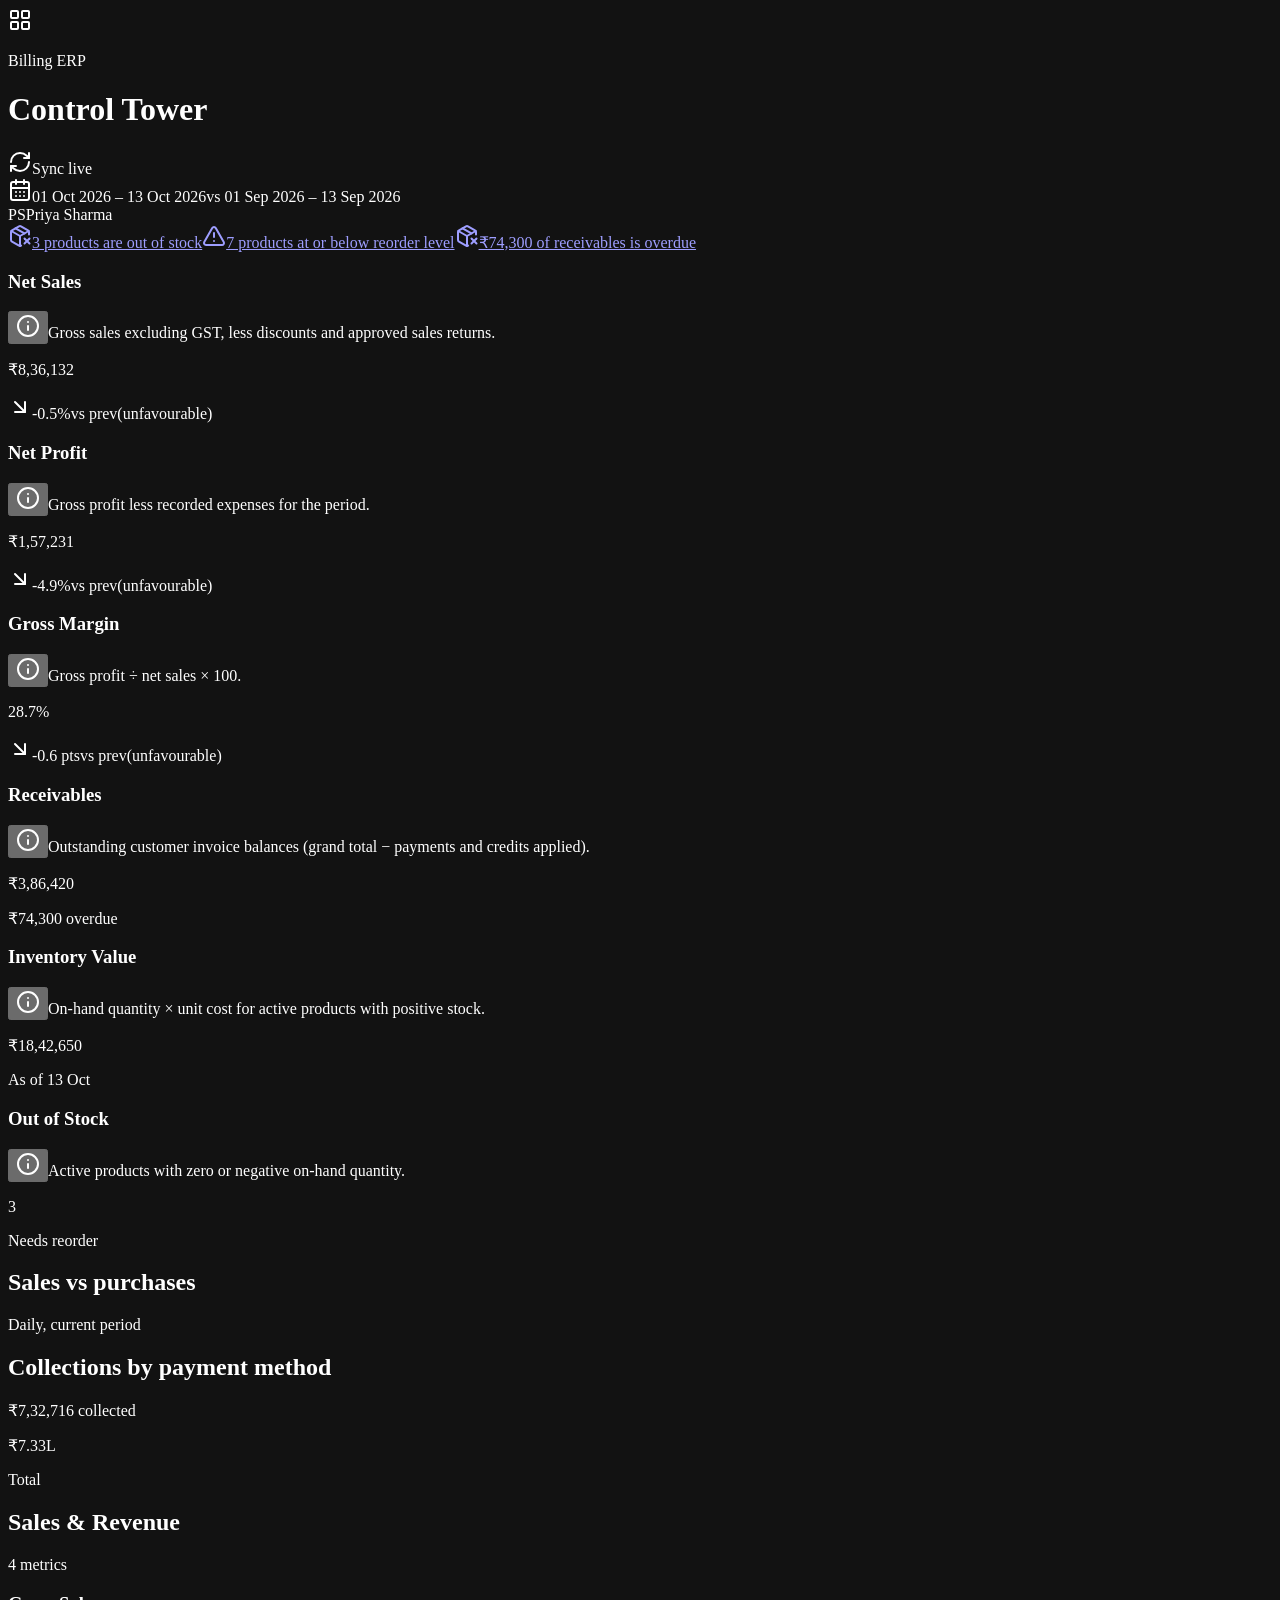
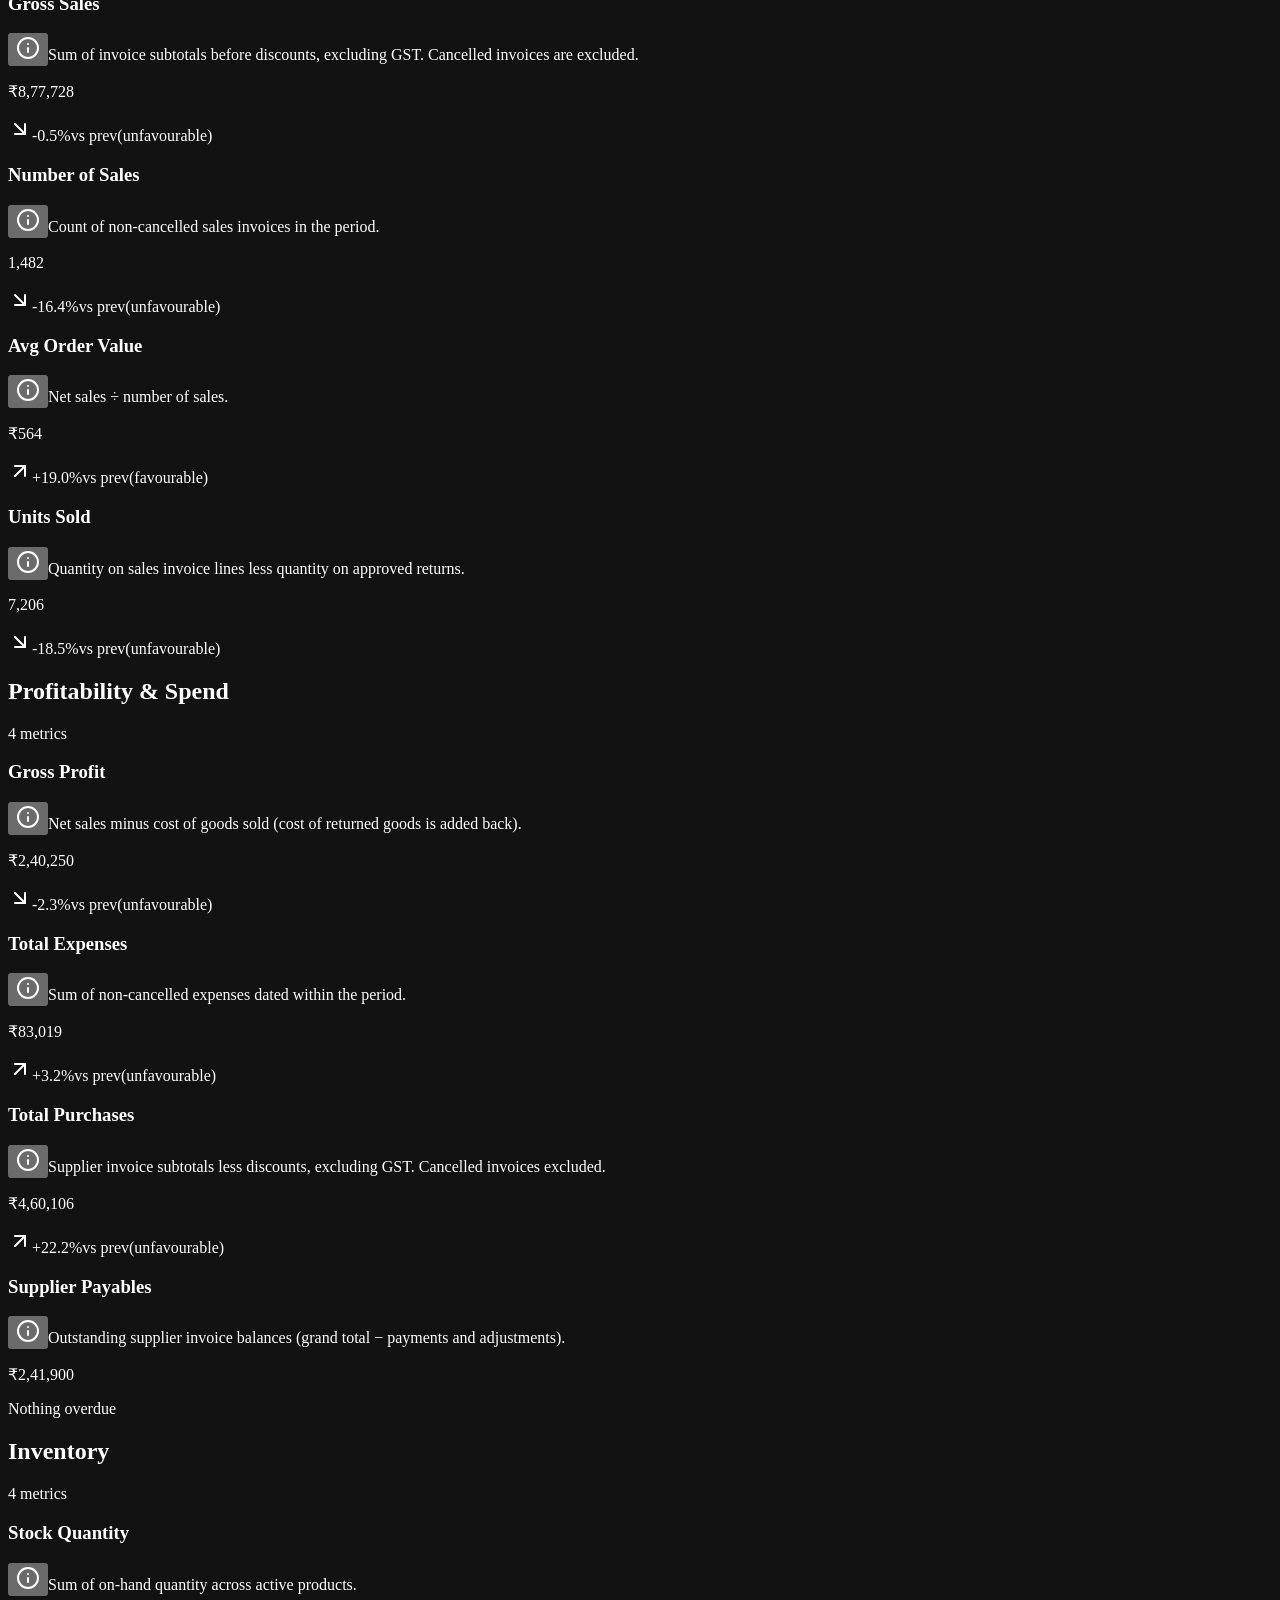
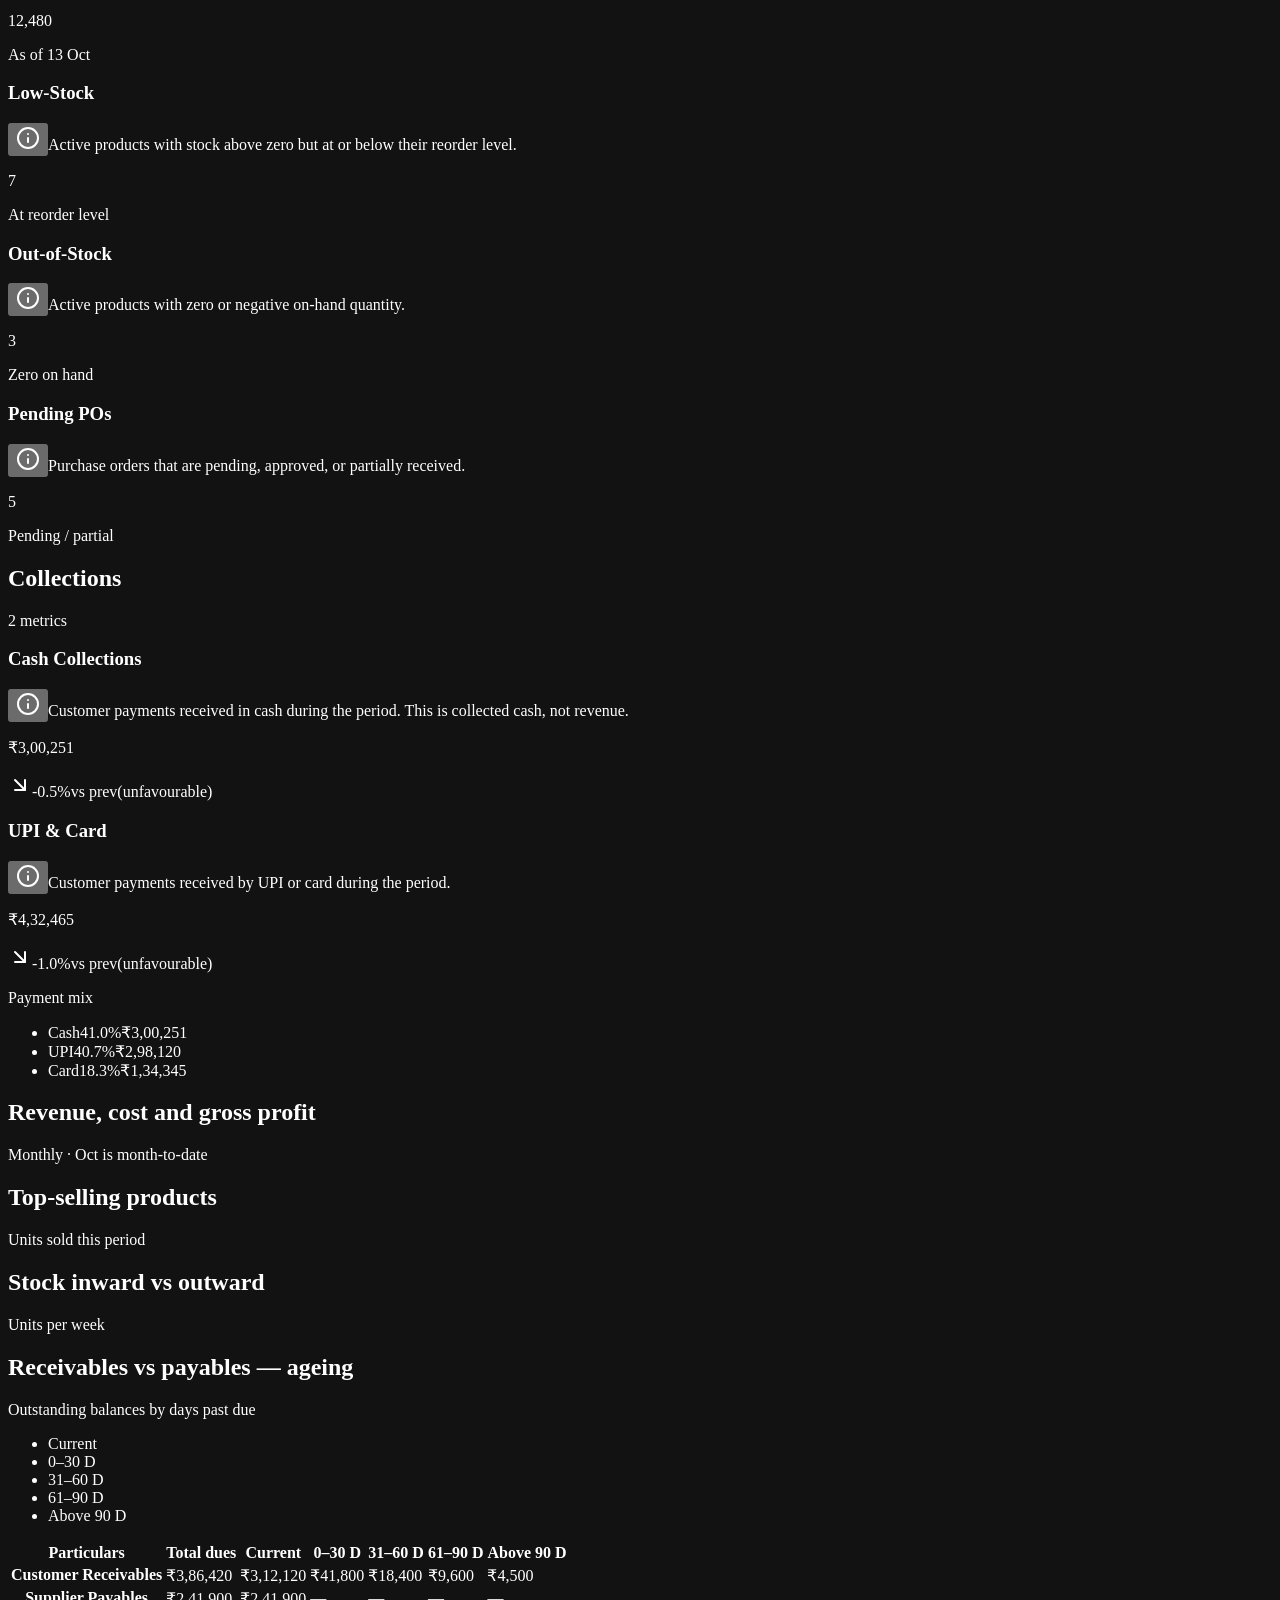
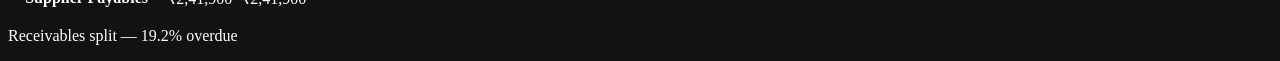
==== commit 818aaf50: "Add files via upload" ====
--- a/index.html
+++ b/index.html
@@ -1 +1 @@
-<!DOCTYPE html><html lang="en" class="ec5Qua_className bg-[#070a18]"><head><meta charSet="utf-8"/><meta name="viewport" content="width=device-width, initial-scale=1"/><link rel="preload" href="/_next/static/media/83afe278b6a6bb3c-s.p.2bn3s6zvc0dyp.woff2" as="font" crossorigin="" type="font/woff2"/><link rel="stylesheet" href="/_next/static/chunks/33zlyeth4irl_.css" data-precedence="next"/><link rel="preload" as="script" fetchPriority="low" href="/_next/static/chunks/3jzqaggt6odzn.js"/><script src="/_next/static/chunks/0of1ruhq-tau-.js" async=""></script><script src="/_next/static/chunks/35qc-b74z671z.js" async=""></script><script src="/_next/static/chunks/0gl7g7c54vtzy.js" async=""></script><script src="/_next/static/chunks/turbopack-3-ry682tkyiqk.js" async=""></script><script src="/_next/static/chunks/2gaq581f700j2.js" async=""></script><script src="/_next/static/chunks/37ch9mxls4wxs.js" async=""></script><meta name="next-size-adjust" content=""/><meta name="theme-color" content="#070a18"/><meta name="color-scheme" content="dark"/><title>Dashboard · Billing ERP</title><meta name="description" content="Glassmorphic control tower for sales, profit, inventory and collections."/><meta name="generator" content="v0.app"/><link rel="icon" href="/icon-light-32x32.png" media="(prefers-color-scheme: light)"/><link rel="icon" href="/icon-dark-32x32.png" media="(prefers-color-scheme: dark)"/><link rel="icon" href="/icon.svg" type="image/svg+xml"/><link rel="apple-touch-icon" href="/apple-icon.png"/><script src="/_next/static/chunks/0cz1d0mv5g_q7.js" noModule=""></script></head><body class="antialiased"><div hidden=""><!--$--><!--/$--></div><div class="relative min-h-dvh overflow-hidden bg-[#070a18] text-white"><div aria-hidden="true" class="pointer-events-none fixed inset-0"><div class="absolute -left-40 -top-40 size-[34rem] rounded-full bg-violet-600/30 blur-[120px]"></div><div class="absolute right-[-10rem] top-1/4 size-[30rem] rounded-full bg-sky-500/25 blur-[120px]"></div><div class="absolute bottom-[-12rem] left-1/3 size-[32rem] rounded-full bg-emerald-500/20 blur-[120px]"></div><div class="absolute inset-0 bg-[radial-gradient(rgba(255,255,255,0.06)_1px,transparent_1px)] [background-size:22px_22px]"></div></div><div class="relative mx-auto flex max-w-[1440px] flex-col gap-5 px-4 pb-10 pt-3 md:px-6"><header class="glass sticky top-3 z-30 flex flex-wrap items-center justify-between gap-3 rounded-2xl px-4 py-3"><div class="flex items-center gap-3"><span class="flex size-9 items-center justify-center rounded-xl bg-gradient-to-br from-sky-400 to-violet-500 text-white shadow-lg shadow-violet-500/30"><svg xmlns="http://www.w3.org/2000/svg" width="24" height="24" viewBox="0 0 24 24" fill="none" stroke="currentColor" stroke-width="2" stroke-linecap="round" stroke-linejoin="round" class="lucide lucide-layout-grid size-4" aria-hidden="true"><rect width="7" height="7" x="3" y="3" rx="1"></rect><rect width="7" height="7" x="14" y="3" rx="1"></rect><rect width="7" height="7" x="14" y="14" rx="1"></rect><rect width="7" height="7" x="3" y="14" rx="1"></rect></svg></span><div><p class="text-xs text-white/50">Billing ERP</p><h1 class="text-lg font-semibold leading-tight text-white">Control Tower</h1></div><span class="ml-2 hidden items-center gap-1.5 rounded-full border border-emerald-300/30 bg-emerald-400/15 px-2.5 py-1 text-xs font-medium text-emerald-200 sm:inline-flex"><svg xmlns="http://www.w3.org/2000/svg" width="24" height="24" viewBox="0 0 24 24" fill="none" stroke="currentColor" stroke-width="2" stroke-linecap="round" stroke-linejoin="round" class="lucide lucide-refresh-cw size-3" aria-hidden="true"><path d="M3 12a9 9 0 0 1 9-9 9.75 9.75 0 0 1 6.74 2.74L21 8"></path><path d="M21 3v5h-5"></path><path d="M21 12a9 9 0 0 1-9 9 9.75 9.75 0 0 1-6.74-2.74L3 16"></path><path d="M8 16H3v5"></path></svg>Sync live<span class="relative flex size-1.5"><span class="absolute inline-flex size-full animate-ping rounded-full bg-emerald-300 opacity-75"></span><span class="relative inline-flex size-1.5 rounded-full bg-emerald-300"></span></span></span></div><div class="flex items-center gap-2"><div class="hidden items-center gap-2 rounded-xl border border-white/10 bg-white/5 px-3 py-2 text-xs text-white/80 md:flex"><svg xmlns="http://www.w3.org/2000/svg" width="24" height="24" viewBox="0 0 24 24" fill="none" stroke="currentColor" stroke-width="2" stroke-linecap="round" stroke-linejoin="round" class="lucide lucide-calendar-days size-3.5 text-white/50" aria-hidden="true"><path d="M8 2v4"></path><path d="M16 2v4"></path><rect width="18" height="18" x="3" y="4" rx="2"></rect><path d="M3 10h18"></path><path d="M8 14h.01"></path><path d="M12 14h.01"></path><path d="M16 14h.01"></path><path d="M8 18h.01"></path><path d="M12 18h.01"></path><path d="M16 18h.01"></path></svg><span>01 Oct 2026 – 13 Oct 2026</span><span class="text-white/35">vs <!-- -->01 Sep 2026 – 13 Sep 2026</span></div><div class="flex items-center gap-2 rounded-xl border border-white/10 bg-white/5 py-1 pl-1 pr-3"><span class="flex size-7 items-center justify-center rounded-lg bg-gradient-to-br from-amber-300 to-rose-400 text-xs font-bold text-slate-900">PS</span><span class="hidden text-sm text-white/85 sm:inline">Priya Sharma</span></div></div></header><main class="flex flex-col gap-5"><section aria-label="Attention needed" class="flex flex-wrap gap-2"><a href="#inventory" class="inline-flex items-center gap-2 rounded-full border px-3 py-1.5 text-xs font-medium backdrop-blur-xl transition-colors border-rose-300/30 bg-rose-500/15 text-rose-100 hover:bg-rose-500/25"><svg xmlns="http://www.w3.org/2000/svg" width="24" height="24" viewBox="0 0 24 24" fill="none" stroke="currentColor" stroke-width="2" stroke-linecap="round" stroke-linejoin="round" class="lucide lucide-package-x size-3.5" aria-hidden="true"><path d="M12 22V12"></path><path d="m16.5 14.5 5 5"></path><path d="m16.5 19.5 5-5"></path><path d="M21 10.5V8a2 2 0 0 0-1-1.73l-7-4a2 2 0 0 0-2 0l-7 4A2 2 0 0 0 3 8v8a2 2 0 0 0 1 1.729l7 4a2 2 0 0 0 2 .001l.13-.074"></path><path d="M3.29 7 12 12l8.71-5"></path><path d="m7.5 4.27 8.997 5.148"></path></svg>3 products are out of stock</a><a href="#inventory" class="inline-flex items-center gap-2 rounded-full border px-3 py-1.5 text-xs font-medium backdrop-blur-xl transition-colors border-amber-200/30 bg-amber-400/15 text-amber-100 hover:bg-amber-400/25"><svg xmlns="http://www.w3.org/2000/svg" width="24" height="24" viewBox="0 0 24 24" fill="none" stroke="currentColor" stroke-width="2" stroke-linecap="round" stroke-linejoin="round" class="lucide lucide-triangle-alert size-3.5" aria-hidden="true"><path d="m21.73 18-8-14a2 2 0 0 0-3.48 0l-8 14A2 2 0 0 0 4 21h16a2 2 0 0 0 1.73-3"></path><path d="M12 9v4"></path><path d="M12 17h.01"></path></svg>7 products at or below reorder level</a><a href="#aging" class="inline-flex items-center gap-2 rounded-full border px-3 py-1.5 text-xs font-medium backdrop-blur-xl transition-colors border-rose-300/30 bg-rose-500/15 text-rose-100 hover:bg-rose-500/25"><svg xmlns="http://www.w3.org/2000/svg" width="24" height="24" viewBox="0 0 24 24" fill="none" stroke="currentColor" stroke-width="2" stroke-linecap="round" stroke-linejoin="round" class="lucide lucide-package-x size-3.5" aria-hidden="true"><path d="M12 22V12"></path><path d="m16.5 14.5 5 5"></path><path d="m16.5 19.5 5-5"></path><path d="M21 10.5V8a2 2 0 0 0-1-1.73l-7-4a2 2 0 0 0-2 0l-7 4A2 2 0 0 0 3 8v8a2 2 0 0 0 1 1.729l7 4a2 2 0 0 0 2 .001l.13-.074"></path><path d="M3.29 7 12 12l8.71-5"></path><path d="m7.5 4.27 8.997 5.148"></path></svg>₹74,300 of receivables is overdue</a></section><section aria-label="Headline metrics" class="grid grid-cols-2 gap-3 md:grid-cols-3 xl:grid-cols-6"><article class="relative isolate flex flex-col justify-between gap-3 overflow-hidden rounded-2xl border backdrop-blur-xl transition-all duration-300 hover:-translate-y-0.5 bg-gradient-to-br from-emerald-400/30 via-emerald-500/10 to-transparent border-emerald-300/25 hover:border-emerald-300/50 min-h-36 p-4 sm:p-5"><span aria-hidden="true" class="absolute -right-8 -top-8 -z-10 size-24 rounded-full blur-2xl bg-emerald-400/40"></span><header class="flex items-start justify-between gap-2"><h3 class="text-xs font-medium uppercase tracking-wider text-white/70">Net Sales</h3><span class="group/info relative inline-flex"><button type="button" class="rounded-full p-0.5 text-white/40 transition-colors hover:text-white focus-visible:text-white focus-visible:outline-2 focus-visible:outline-white/60" aria-label="How this is calculated: Gross sales excluding GST, less discounts and approved sales returns."><svg xmlns="http://www.w3.org/2000/svg" width="24" height="24" viewBox="0 0 24 24" fill="none" stroke="currentColor" stroke-width="2" stroke-linecap="round" stroke-linejoin="round" class="lucide lucide-info size-3.5" aria-hidden="true"><circle cx="12" cy="12" r="10"></circle><path d="M12 16v-4"></path><path d="M12 8h.01"></path></svg></button><span role="tooltip" class="glass-strong pointer-events-none absolute right-0 top-6 z-20 w-56 rounded-lg p-2.5 text-xs leading-relaxed text-white/85 opacity-0 transition-opacity group-hover/info:opacity-100 group-focus-within/info:opacity-100">Gross sales excluding GST, less discounts and approved sales returns.</span></span></header><p class="font-semibold tabular-nums tracking-tight text-white text-2xl sm:text-3xl">₹8,36,132</p><p class="flex items-center gap-1.5 text-xs"><span class="inline-flex items-center gap-0.5 rounded-full px-1.5 py-0.5 font-semibold bg-rose-400/15 text-rose-300"><svg xmlns="http://www.w3.org/2000/svg" width="24" height="24" viewBox="0 0 24 24" fill="none" stroke="currentColor" stroke-width="2" stroke-linecap="round" stroke-linejoin="round" class="lucide lucide-arrow-down-right size-3" aria-hidden="true"><path d="m7 7 10 10"></path><path d="M17 7v10H7"></path></svg>-0.5<!-- -->%</span><span class="text-white/45">vs prev</span><span class="sr-only">(unfavourable)</span></p></article><article class="relative isolate flex flex-col justify-between gap-3 overflow-hidden rounded-2xl border backdrop-blur-xl transition-all duration-300 hover:-translate-y-0.5 bg-gradient-to-br from-violet-400/30 via-violet-500/10 to-transparent border-violet-300/25 hover:border-violet-300/50 min-h-36 p-4 sm:p-5"><span aria-hidden="true" class="absolute -right-8 -top-8 -z-10 size-24 rounded-full blur-2xl bg-violet-400/40"></span><header class="flex items-start justify-between gap-2"><h3 class="text-xs font-medium uppercase tracking-wider text-white/70">Net Profit</h3><span class="group/info relative inline-flex"><button type="button" class="rounded-full p-0.5 text-white/40 transition-colors hover:text-white focus-visible:text-white focus-visible:outline-2 focus-visible:outline-white/60" aria-label="How this is calculated: Gross profit less recorded expenses for the period."><svg xmlns="http://www.w3.org/2000/svg" width="24" height="24" viewBox="0 0 24 24" fill="none" stroke="currentColor" stroke-width="2" stroke-linecap="round" stroke-linejoin="round" class="lucide lucide-info size-3.5" aria-hidden="true"><circle cx="12" cy="12" r="10"></circle><path d="M12 16v-4"></path><path d="M12 8h.01"></path></svg></button><span role="tooltip" class="glass-strong pointer-events-none absolute right-0 top-6 z-20 w-56 rounded-lg p-2.5 text-xs leading-relaxed text-white/85 opacity-0 transition-opacity group-hover/info:opacity-100 group-focus-within/info:opacity-100">Gross profit less recorded expenses for the period.</span></span></header><p class="font-semibold tabular-nums tracking-tight text-white text-2xl sm:text-3xl">₹1,57,231</p><p class="flex items-center gap-1.5 text-xs"><span class="inline-flex items-center gap-0.5 rounded-full px-1.5 py-0.5 font-semibold bg-rose-400/15 text-rose-300"><svg xmlns="http://www.w3.org/2000/svg" width="24" height="24" viewBox="0 0 24 24" fill="none" stroke="currentColor" stroke-width="2" stroke-linecap="round" stroke-linejoin="round" class="lucide lucide-arrow-down-right size-3" aria-hidden="true"><path d="m7 7 10 10"></path><path d="M17 7v10H7"></path></svg>-4.9<!-- -->%</span><span class="text-white/45">vs prev</span><span class="sr-only">(unfavourable)</span></p></article><article class="relative isolate flex flex-col justify-between gap-3 overflow-hidden rounded-2xl border backdrop-blur-xl transition-all duration-300 hover:-translate-y-0.5 bg-gradient-to-br from-violet-400/30 via-violet-500/10 to-transparent border-violet-300/25 hover:border-violet-300/50 min-h-36 p-4 sm:p-5"><span aria-hidden="true" class="absolute -right-8 -top-8 -z-10 size-24 rounded-full blur-2xl bg-violet-400/40"></span><header class="flex items-start justify-between gap-2"><h3 class="text-xs font-medium uppercase tracking-wider text-white/70">Gross Margin</h3><span class="group/info relative inline-flex"><button type="button" class="rounded-full p-0.5 text-white/40 transition-colors hover:text-white focus-visible:text-white focus-visible:outline-2 focus-visible:outline-white/60" aria-label="How this is calculated: Gross profit ÷ net sales × 100."><svg xmlns="http://www.w3.org/2000/svg" width="24" height="24" viewBox="0 0 24 24" fill="none" stroke="currentColor" stroke-width="2" stroke-linecap="round" stroke-linejoin="round" class="lucide lucide-info size-3.5" aria-hidden="true"><circle cx="12" cy="12" r="10"></circle><path d="M12 16v-4"></path><path d="M12 8h.01"></path></svg></button><span role="tooltip" class="glass-strong pointer-events-none absolute right-0 top-6 z-20 w-56 rounded-lg p-2.5 text-xs leading-relaxed text-white/85 opacity-0 transition-opacity group-hover/info:opacity-100 group-focus-within/info:opacity-100">Gross profit ÷ net sales × 100.</span></span></header><p class="font-semibold tabular-nums tracking-tight text-white text-2xl sm:text-3xl">28.7%</p><p class="flex items-center gap-1.5 text-xs"><span class="inline-flex items-center gap-0.5 rounded-full px-1.5 py-0.5 font-semibold bg-rose-400/15 text-rose-300"><svg xmlns="http://www.w3.org/2000/svg" width="24" height="24" viewBox="0 0 24 24" fill="none" stroke="currentColor" stroke-width="2" stroke-linecap="round" stroke-linejoin="round" class="lucide lucide-arrow-down-right size-3" aria-hidden="true"><path d="m7 7 10 10"></path><path d="M17 7v10H7"></path></svg>-0.6<!-- --> pts</span><span class="text-white/45">vs prev</span><span class="sr-only">(unfavourable)</span></p></article><article class="relative isolate flex flex-col justify-between gap-3 overflow-hidden rounded-2xl border backdrop-blur-xl transition-all duration-300 hover:-translate-y-0.5 bg-gradient-to-br from-sky-400/30 via-sky-500/10 to-transparent border-sky-300/25 hover:border-sky-300/50 min-h-36 p-4 sm:p-5"><span aria-hidden="true" class="absolute -right-8 -top-8 -z-10 size-24 rounded-full blur-2xl bg-sky-400/40"></span><header class="flex items-start justify-between gap-2"><h3 class="text-xs font-medium uppercase tracking-wider text-white/70">Receivables</h3><span class="group/info relative inline-flex"><button type="button" class="rounded-full p-0.5 text-white/40 transition-colors hover:text-white focus-visible:text-white focus-visible:outline-2 focus-visible:outline-white/60" aria-label="How this is calculated: Outstanding customer invoice balances (grand total − payments and credits applied)."><svg xmlns="http://www.w3.org/2000/svg" width="24" height="24" viewBox="0 0 24 24" fill="none" stroke="currentColor" stroke-width="2" stroke-linecap="round" stroke-linejoin="round" class="lucide lucide-info size-3.5" aria-hidden="true"><circle cx="12" cy="12" r="10"></circle><path d="M12 16v-4"></path><path d="M12 8h.01"></path></svg></button><span role="tooltip" class="glass-strong pointer-events-none absolute right-0 top-6 z-20 w-56 rounded-lg p-2.5 text-xs leading-relaxed text-white/85 opacity-0 transition-opacity group-hover/info:opacity-100 group-focus-within/info:opacity-100">Outstanding customer invoice balances (grand total − payments and credits applied).</span></span></header><p class="font-semibold tabular-nums tracking-tight text-white text-2xl sm:text-3xl">₹3,86,420</p><p class="text-xs font-medium text-rose-300">₹74,300 overdue</p></article><article class="relative isolate flex flex-col justify-between gap-3 overflow-hidden rounded-2xl border backdrop-blur-xl transition-all duration-300 hover:-translate-y-0.5 bg-gradient-to-br from-amber-300/30 via-amber-500/10 to-transparent border-amber-200/25 hover:border-amber-200/50 min-h-36 p-4 sm:p-5"><span aria-hidden="true" class="absolute -right-8 -top-8 -z-10 size-24 rounded-full blur-2xl bg-amber-300/40"></span><header class="flex items-start justify-between gap-2"><h3 class="text-xs font-medium uppercase tracking-wider text-white/70">Inventory Value</h3><span class="group/info relative inline-flex"><button type="button" class="rounded-full p-0.5 text-white/40 transition-colors hover:text-white focus-visible:text-white focus-visible:outline-2 focus-visible:outline-white/60" aria-label="How this is calculated: On-hand quantity × unit cost for active products with positive stock."><svg xmlns="http://www.w3.org/2000/svg" width="24" height="24" viewBox="0 0 24 24" fill="none" stroke="currentColor" stroke-width="2" stroke-linecap="round" stroke-linejoin="round" class="lucide lucide-info size-3.5" aria-hidden="true"><circle cx="12" cy="12" r="10"></circle><path d="M12 16v-4"></path><path d="M12 8h.01"></path></svg></button><span role="tooltip" class="glass-strong pointer-events-none absolute right-0 top-6 z-20 w-56 rounded-lg p-2.5 text-xs leading-relaxed text-white/85 opacity-0 transition-opacity group-hover/info:opacity-100 group-focus-within/info:opacity-100">On-hand quantity × unit cost for active products with positive stock.</span></span></header><p class="font-semibold tabular-nums tracking-tight text-white text-2xl sm:text-3xl">₹18,42,650</p><p class="text-xs font-medium text-white/55">As of 13 Oct</p></article><article class="relative isolate flex flex-col justify-between gap-3 overflow-hidden rounded-2xl border backdrop-blur-xl transition-all duration-300 hover:-translate-y-0.5 bg-gradient-to-br from-rose-400/30 via-rose-500/10 to-transparent border-rose-300/25 hover:border-rose-300/50 min-h-36 p-4 sm:p-5"><span aria-hidden="true" class="absolute -right-8 -top-8 -z-10 size-24 rounded-full blur-2xl bg-rose-400/40"></span><header class="flex items-start justify-between gap-2"><h3 class="text-xs font-medium uppercase tracking-wider text-white/70">Out of Stock</h3><span class="group/info relative inline-flex"><button type="button" class="rounded-full p-0.5 text-white/40 transition-colors hover:text-white focus-visible:text-white focus-visible:outline-2 focus-visible:outline-white/60" aria-label="How this is calculated: Active products with zero or negative on-hand quantity."><svg xmlns="http://www.w3.org/2000/svg" width="24" height="24" viewBox="0 0 24 24" fill="none" stroke="currentColor" stroke-width="2" stroke-linecap="round" stroke-linejoin="round" class="lucide lucide-info size-3.5" aria-hidden="true"><circle cx="12" cy="12" r="10"></circle><path d="M12 16v-4"></path><path d="M12 8h.01"></path></svg></button><span role="tooltip" class="glass-strong pointer-events-none absolute right-0 top-6 z-20 w-56 rounded-lg p-2.5 text-xs leading-relaxed text-white/85 opacity-0 transition-opacity group-hover/info:opacity-100 group-focus-within/info:opacity-100">Active products with zero or negative on-hand quantity.</span></span></header><p class="font-semibold tabular-nums tracking-tight text-white text-2xl sm:text-3xl">3</p><p class="text-xs font-medium text-rose-300">Needs reorder</p></article></section><div class="grid gap-4 lg:grid-cols-3"><section class="glass rounded-3xl p-5 lg:col-span-2"><header class="mb-4"><h2 class="text-sm font-semibold text-white">Sales vs purchases</h2><p class="text-xs text-white/50">Daily, current period</p></header><div class="h-64"><div class="recharts-responsive-container" style="width:100%;height:100%;min-width:0"><div style="width:0;height:0;overflow:visible"></div></div></div></section><section class="glass rounded-3xl p-5 "><header class="mb-4"><h2 class="text-sm font-semibold text-white">Collections by payment method</h2><p class="text-xs text-white/50">₹7,32,716 collected</p></header><div class="h-64"><div class="relative h-full"><div class="recharts-responsive-container" style="width:100%;height:100%;min-width:0"><div style="width:0;height:0;overflow:visible"></div></div><div class="pointer-events-none absolute inset-x-0 top-[38%] text-center"><p class="text-lg font-semibold text-white">₹7.33L</p><p class="text-[10px] uppercase tracking-wider text-white/45">Total</p></div></div></div></section></div><div class="grid gap-4 lg:grid-cols-2"><section id="sales" aria-labelledby="sales-title" class="glass scroll-mt-24 rounded-3xl p-4"><header class="mb-3 flex items-center gap-2 px-1"><span class="size-2 rounded-full bg-emerald-400" aria-hidden="true"></span><h2 id="sales-title" class="text-sm font-semibold text-white">Sales &amp; Revenue</h2><span class="ml-auto text-xs text-white/40">4<!-- --> metrics</span></header><div class="grid grid-cols-2 gap-3"><article class="relative isolate flex flex-col justify-between gap-3 overflow-hidden rounded-2xl border backdrop-blur-xl transition-all duration-300 hover:-translate-y-0.5 bg-gradient-to-br from-emerald-400/30 via-emerald-500/10 to-transparent border-emerald-300/25 hover:border-emerald-300/50 min-h-28 p-3.5 sm:p-4"><span aria-hidden="true" class="absolute -right-8 -top-8 -z-10 size-24 rounded-full blur-2xl bg-emerald-400/40"></span><header class="flex items-start justify-between gap-2"><h3 class="text-xs font-medium uppercase tracking-wider text-white/70">Gross Sales</h3><span class="group/info relative inline-flex"><button type="button" class="rounded-full p-0.5 text-white/40 transition-colors hover:text-white focus-visible:text-white focus-visible:outline-2 focus-visible:outline-white/60" aria-label="How this is calculated: Sum of invoice subtotals before discounts, excluding GST. Cancelled invoices are excluded."><svg xmlns="http://www.w3.org/2000/svg" width="24" height="24" viewBox="0 0 24 24" fill="none" stroke="currentColor" stroke-width="2" stroke-linecap="round" stroke-linejoin="round" class="lucide lucide-info size-3.5" aria-hidden="true"><circle cx="12" cy="12" r="10"></circle><path d="M12 16v-4"></path><path d="M12 8h.01"></path></svg></button><span role="tooltip" class="glass-strong pointer-events-none absolute right-0 top-6 z-20 w-56 rounded-lg p-2.5 text-xs leading-relaxed text-white/85 opacity-0 transition-opacity group-hover/info:opacity-100 group-focus-within/info:opacity-100">Sum of invoice subtotals before discounts, excluding GST. Cancelled invoices are excluded.</span></span></header><p class="font-semibold tabular-nums tracking-tight text-white text-xl sm:text-2xl">₹8,77,728</p><p class="flex items-center gap-1.5 text-xs"><span class="inline-flex items-center gap-0.5 rounded-full px-1.5 py-0.5 font-semibold bg-rose-400/15 text-rose-300"><svg xmlns="http://www.w3.org/2000/svg" width="24" height="24" viewBox="0 0 24 24" fill="none" stroke="currentColor" stroke-width="2" stroke-linecap="round" stroke-linejoin="round" class="lucide lucide-arrow-down-right size-3" aria-hidden="true"><path d="m7 7 10 10"></path><path d="M17 7v10H7"></path></svg>-0.5<!-- -->%</span><span class="text-white/45">vs prev</span><span class="sr-only">(unfavourable)</span></p></article><article class="relative isolate flex flex-col justify-between gap-3 overflow-hidden rounded-2xl border backdrop-blur-xl transition-all duration-300 hover:-translate-y-0.5 bg-gradient-to-br from-emerald-400/30 via-emerald-500/10 to-transparent border-emerald-300/25 hover:border-emerald-300/50 min-h-28 p-3.5 sm:p-4"><span aria-hidden="true" class="absolute -right-8 -top-8 -z-10 size-24 rounded-full blur-2xl bg-emerald-400/40"></span><header class="flex items-start justify-between gap-2"><h3 class="text-xs font-medium uppercase tracking-wider text-white/70">Number of Sales</h3><span class="group/info relative inline-flex"><button type="button" class="rounded-full p-0.5 text-white/40 transition-colors hover:text-white focus-visible:text-white focus-visible:outline-2 focus-visible:outline-white/60" aria-label="How this is calculated: Count of non-cancelled sales invoices in the period."><svg xmlns="http://www.w3.org/2000/svg" width="24" height="24" viewBox="0 0 24 24" fill="none" stroke="currentColor" stroke-width="2" stroke-linecap="round" stroke-linejoin="round" class="lucide lucide-info size-3.5" aria-hidden="true"><circle cx="12" cy="12" r="10"></circle><path d="M12 16v-4"></path><path d="M12 8h.01"></path></svg></button><span role="tooltip" class="glass-strong pointer-events-none absolute right-0 top-6 z-20 w-56 rounded-lg p-2.5 text-xs leading-relaxed text-white/85 opacity-0 transition-opacity group-hover/info:opacity-100 group-focus-within/info:opacity-100">Count of non-cancelled sales invoices in the period.</span></span></header><p class="font-semibold tabular-nums tracking-tight text-white text-xl sm:text-2xl">1,482</p><p class="flex items-center gap-1.5 text-xs"><span class="inline-flex items-center gap-0.5 rounded-full px-1.5 py-0.5 font-semibold bg-rose-400/15 text-rose-300"><svg xmlns="http://www.w3.org/2000/svg" width="24" height="24" viewBox="0 0 24 24" fill="none" stroke="currentColor" stroke-width="2" stroke-linecap="round" stroke-linejoin="round" class="lucide lucide-arrow-down-right size-3" aria-hidden="true"><path d="m7 7 10 10"></path><path d="M17 7v10H7"></path></svg>-16.4<!-- -->%</span><span class="text-white/45">vs prev</span><span class="sr-only">(unfavourable)</span></p></article><article class="relative isolate flex flex-col justify-between gap-3 overflow-hidden rounded-2xl border backdrop-blur-xl transition-all duration-300 hover:-translate-y-0.5 bg-gradient-to-br from-emerald-400/30 via-emerald-500/10 to-transparent border-emerald-300/25 hover:border-emerald-300/50 min-h-28 p-3.5 sm:p-4"><span aria-hidden="true" class="absolute -right-8 -top-8 -z-10 size-24 rounded-full blur-2xl bg-emerald-400/40"></span><header class="flex items-start justify-between gap-2"><h3 class="text-xs font-medium uppercase tracking-wider text-white/70">Avg Order Value</h3><span class="group/info relative inline-flex"><button type="button" class="rounded-full p-0.5 text-white/40 transition-colors hover:text-white focus-visible:text-white focus-visible:outline-2 focus-visible:outline-white/60" aria-label="How this is calculated: Net sales ÷ number of sales."><svg xmlns="http://www.w3.org/2000/svg" width="24" height="24" viewBox="0 0 24 24" fill="none" stroke="currentColor" stroke-width="2" stroke-linecap="round" stroke-linejoin="round" class="lucide lucide-info size-3.5" aria-hidden="true"><circle cx="12" cy="12" r="10"></circle><path d="M12 16v-4"></path><path d="M12 8h.01"></path></svg></button><span role="tooltip" class="glass-strong pointer-events-none absolute right-0 top-6 z-20 w-56 rounded-lg p-2.5 text-xs leading-relaxed text-white/85 opacity-0 transition-opacity group-hover/info:opacity-100 group-focus-within/info:opacity-100">Net sales ÷ number of sales.</span></span></header><p class="font-semibold tabular-nums tracking-tight text-white text-xl sm:text-2xl">₹564</p><p class="flex items-center gap-1.5 text-xs"><span class="inline-flex items-center gap-0.5 rounded-full px-1.5 py-0.5 font-semibold bg-emerald-400/15 text-emerald-300"><svg xmlns="http://www.w3.org/2000/svg" width="24" height="24" viewBox="0 0 24 24" fill="none" stroke="currentColor" stroke-width="2" stroke-linecap="round" stroke-linejoin="round" class="lucide lucide-arrow-up-right size-3" aria-hidden="true"><path d="M7 7h10v10"></path><path d="M7 17 17 7"></path></svg>+<!-- -->19.0<!-- -->%</span><span class="text-white/45">vs prev</span><span class="sr-only">(favourable)</span></p></article><article class="relative isolate flex flex-col justify-between gap-3 overflow-hidden rounded-2xl border backdrop-blur-xl transition-all duration-300 hover:-translate-y-0.5 bg-gradient-to-br from-emerald-400/30 via-emerald-500/10 to-transparent border-emerald-300/25 hover:border-emerald-300/50 min-h-28 p-3.5 sm:p-4"><span aria-hidden="true" class="absolute -right-8 -top-8 -z-10 size-24 rounded-full blur-2xl bg-emerald-400/40"></span><header class="flex items-start justify-between gap-2"><h3 class="text-xs font-medium uppercase tracking-wider text-white/70">Units Sold</h3><span class="group/info relative inline-flex"><button type="button" class="rounded-full p-0.5 text-white/40 transition-colors hover:text-white focus-visible:text-white focus-visible:outline-2 focus-visible:outline-white/60" aria-label="How this is calculated: Quantity on sales invoice lines less quantity on approved returns."><svg xmlns="http://www.w3.org/2000/svg" width="24" height="24" viewBox="0 0 24 24" fill="none" stroke="currentColor" stroke-width="2" stroke-linecap="round" stroke-linejoin="round" class="lucide lucide-info size-3.5" aria-hidden="true"><circle cx="12" cy="12" r="10"></circle><path d="M12 16v-4"></path><path d="M12 8h.01"></path></svg></button><span role="tooltip" class="glass-strong pointer-events-none absolute right-0 top-6 z-20 w-56 rounded-lg p-2.5 text-xs leading-relaxed text-white/85 opacity-0 transition-opacity group-hover/info:opacity-100 group-focus-within/info:opacity-100">Quantity on sales invoice lines less quantity on approved returns.</span></span></header><p class="font-semibold tabular-nums tracking-tight text-white text-xl sm:text-2xl">7,206</p><p class="flex items-center gap-1.5 text-xs"><span class="inline-flex items-center gap-0.5 rounded-full px-1.5 py-0.5 font-semibold bg-rose-400/15 text-rose-300"><svg xmlns="http://www.w3.org/2000/svg" width="24" height="24" viewBox="0 0 24 24" fill="none" stroke="currentColor" stroke-width="2" stroke-linecap="round" stroke-linejoin="round" class="lucide lucide-arrow-down-right size-3" aria-hidden="true"><path d="m7 7 10 10"></path><path d="M17 7v10H7"></path></svg>-18.5<!-- -->%</span><span class="text-white/45">vs prev</span><span class="sr-only">(unfavourable)</span></p></article></div></section><section id="profit" aria-labelledby="profit-title" class="glass scroll-mt-24 rounded-3xl p-4"><header class="mb-3 flex items-center gap-2 px-1"><span class="size-2 rounded-full bg-violet-400" aria-hidden="true"></span><h2 id="profit-title" class="text-sm font-semibold text-white">Profitability &amp; Spend</h2><span class="ml-auto text-xs text-white/40">4<!-- --> metrics</span></header><div class="grid grid-cols-2 gap-3"><article class="relative isolate flex flex-col justify-between gap-3 overflow-hidden rounded-2xl border backdrop-blur-xl transition-all duration-300 hover:-translate-y-0.5 bg-gradient-to-br from-violet-400/30 via-violet-500/10 to-transparent border-violet-300/25 hover:border-violet-300/50 min-h-28 p-3.5 sm:p-4"><span aria-hidden="true" class="absolute -right-8 -top-8 -z-10 size-24 rounded-full blur-2xl bg-violet-400/40"></span><header class="flex items-start justify-between gap-2"><h3 class="text-xs font-medium uppercase tracking-wider text-white/70">Gross Profit</h3><span class="group/info relative inline-flex"><button type="button" class="rounded-full p-0.5 text-white/40 transition-colors hover:text-white focus-visible:text-white focus-visible:outline-2 focus-visible:outline-white/60" aria-label="How this is calculated: Net sales minus cost of goods sold (cost of returned goods is added back)."><svg xmlns="http://www.w3.org/2000/svg" width="24" height="24" viewBox="0 0 24 24" fill="none" stroke="currentColor" stroke-width="2" stroke-linecap="round" stroke-linejoin="round" class="lucide lucide-info size-3.5" aria-hidden="true"><circle cx="12" cy="12" r="10"></circle><path d="M12 16v-4"></path><path d="M12 8h.01"></path></svg></button><span role="tooltip" class="glass-strong pointer-events-none absolute right-0 top-6 z-20 w-56 rounded-lg p-2.5 text-xs leading-relaxed text-white/85 opacity-0 transition-opacity group-hover/info:opacity-100 group-focus-within/info:opacity-100">Net sales minus cost of goods sold (cost of returned goods is added back).</span></span></header><p class="font-semibold tabular-nums tracking-tight text-white text-xl sm:text-2xl">₹2,40,250</p><p class="flex items-center gap-1.5 text-xs"><span class="inline-flex items-center gap-0.5 rounded-full px-1.5 py-0.5 font-semibold bg-rose-400/15 text-rose-300"><svg xmlns="http://www.w3.org/2000/svg" width="24" height="24" viewBox="0 0 24 24" fill="none" stroke="currentColor" stroke-width="2" stroke-linecap="round" stroke-linejoin="round" class="lucide lucide-arrow-down-right size-3" aria-hidden="true"><path d="m7 7 10 10"></path><path d="M17 7v10H7"></path></svg>-2.3<!-- -->%</span><span class="text-white/45">vs prev</span><span class="sr-only">(unfavourable)</span></p></article><article class="relative isolate flex flex-col justify-between gap-3 overflow-hidden rounded-2xl border backdrop-blur-xl transition-all duration-300 hover:-translate-y-0.5 bg-gradient-to-br from-violet-400/30 via-violet-500/10 to-transparent border-violet-300/25 hover:border-violet-300/50 min-h-28 p-3.5 sm:p-4"><span aria-hidden="true" class="absolute -right-8 -top-8 -z-10 size-24 rounded-full blur-2xl bg-violet-400/40"></span><header class="flex items-start justify-between gap-2"><h3 class="text-xs font-medium uppercase tracking-wider text-white/70">Total Expenses</h3><span class="group/info relative inline-flex"><button type="button" class="rounded-full p-0.5 text-white/40 transition-colors hover:text-white focus-visible:text-white focus-visible:outline-2 focus-visible:outline-white/60" aria-label="How this is calculated: Sum of non-cancelled expenses dated within the period."><svg xmlns="http://www.w3.org/2000/svg" width="24" height="24" viewBox="0 0 24 24" fill="none" stroke="currentColor" stroke-width="2" stroke-linecap="round" stroke-linejoin="round" class="lucide lucide-info size-3.5" aria-hidden="true"><circle cx="12" cy="12" r="10"></circle><path d="M12 16v-4"></path><path d="M12 8h.01"></path></svg></button><span role="tooltip" class="glass-strong pointer-events-none absolute right-0 top-6 z-20 w-56 rounded-lg p-2.5 text-xs leading-relaxed text-white/85 opacity-0 transition-opacity group-hover/info:opacity-100 group-focus-within/info:opacity-100">Sum of non-cancelled expenses dated within the period.</span></span></header><p class="font-semibold tabular-nums tracking-tight text-white text-xl sm:text-2xl">₹83,019</p><p class="flex items-center gap-1.5 text-xs"><span class="inline-flex items-center gap-0.5 rounded-full px-1.5 py-0.5 font-semibold bg-rose-400/15 text-rose-300"><svg xmlns="http://www.w3.org/2000/svg" width="24" height="24" viewBox="0 0 24 24" fill="none" stroke="currentColor" stroke-width="2" stroke-linecap="round" stroke-linejoin="round" class="lucide lucide-arrow-up-right size-3" aria-hidden="true"><path d="M7 7h10v10"></path><path d="M7 17 17 7"></path></svg>+<!-- -->3.2<!-- -->%</span><span class="text-white/45">vs prev</span><span class="sr-only">(unfavourable)</span></p></article><article class="relative isolate flex flex-col justify-between gap-3 overflow-hidden rounded-2xl border backdrop-blur-xl transition-all duration-300 hover:-translate-y-0.5 bg-gradient-to-br from-violet-400/30 via-violet-500/10 to-transparent border-violet-300/25 hover:border-violet-300/50 min-h-28 p-3.5 sm:p-4"><span aria-hidden="true" class="absolute -right-8 -top-8 -z-10 size-24 rounded-full blur-2xl bg-violet-400/40"></span><header class="flex items-start justify-between gap-2"><h3 class="text-xs font-medium uppercase tracking-wider text-white/70">Total Purchases</h3><span class="group/info relative inline-flex"><button type="button" class="rounded-full p-0.5 text-white/40 transition-colors hover:text-white focus-visible:text-white focus-visible:outline-2 focus-visible:outline-white/60" aria-label="How this is calculated: Supplier invoice subtotals less discounts, excluding GST. Cancelled invoices excluded."><svg xmlns="http://www.w3.org/2000/svg" width="24" height="24" viewBox="0 0 24 24" fill="none" stroke="currentColor" stroke-width="2" stroke-linecap="round" stroke-linejoin="round" class="lucide lucide-info size-3.5" aria-hidden="true"><circle cx="12" cy="12" r="10"></circle><path d="M12 16v-4"></path><path d="M12 8h.01"></path></svg></button><span role="tooltip" class="glass-strong pointer-events-none absolute right-0 top-6 z-20 w-56 rounded-lg p-2.5 text-xs leading-relaxed text-white/85 opacity-0 transition-opacity group-hover/info:opacity-100 group-focus-within/info:opacity-100">Supplier invoice subtotals less discounts, excluding GST. Cancelled invoices excluded.</span></span></header><p class="font-semibold tabular-nums tracking-tight text-white text-xl sm:text-2xl">₹4,60,106</p><p class="flex items-center gap-1.5 text-xs"><span class="inline-flex items-center gap-0.5 rounded-full px-1.5 py-0.5 font-semibold bg-rose-400/15 text-rose-300"><svg xmlns="http://www.w3.org/2000/svg" width="24" height="24" viewBox="0 0 24 24" fill="none" stroke="currentColor" stroke-width="2" stroke-linecap="round" stroke-linejoin="round" class="lucide lucide-arrow-up-right size-3" aria-hidden="true"><path d="M7 7h10v10"></path><path d="M7 17 17 7"></path></svg>+<!-- -->22.2<!-- -->%</span><span class="text-white/45">vs prev</span><span class="sr-only">(unfavourable)</span></p></article><article class="relative isolate flex flex-col justify-between gap-3 overflow-hidden rounded-2xl border backdrop-blur-xl transition-all duration-300 hover:-translate-y-0.5 bg-gradient-to-br from-violet-400/30 via-violet-500/10 to-transparent border-violet-300/25 hover:border-violet-300/50 min-h-28 p-3.5 sm:p-4"><span aria-hidden="true" class="absolute -right-8 -top-8 -z-10 size-24 rounded-full blur-2xl bg-violet-400/40"></span><header class="flex items-start justify-between gap-2"><h3 class="text-xs font-medium uppercase tracking-wider text-white/70">Supplier Payables</h3><span class="group/info relative inline-flex"><button type="button" class="rounded-full p-0.5 text-white/40 transition-colors hover:text-white focus-visible:text-white focus-visible:outline-2 focus-visible:outline-white/60" aria-label="How this is calculated: Outstanding supplier invoice balances (grand total − payments and adjustments)."><svg xmlns="http://www.w3.org/2000/svg" width="24" height="24" viewBox="0 0 24 24" fill="none" stroke="currentColor" stroke-width="2" stroke-linecap="round" stroke-linejoin="round" class="lucide lucide-info size-3.5" aria-hidden="true"><circle cx="12" cy="12" r="10"></circle><path d="M12 16v-4"></path><path d="M12 8h.01"></path></svg></button><span role="tooltip" class="glass-strong pointer-events-none absolute right-0 top-6 z-20 w-56 rounded-lg p-2.5 text-xs leading-relaxed text-white/85 opacity-0 transition-opacity group-hover/info:opacity-100 group-focus-within/info:opacity-100">Outstanding supplier invoice balances (grand total − payments and adjustments).</span></span></header><p class="font-semibold tabular-nums tracking-tight text-white text-xl sm:text-2xl">₹2,41,900</p><p class="text-xs font-medium text-emerald-300">Nothing overdue</p></article></div></section><section id="inventory" aria-labelledby="inventory-title" class="glass scroll-mt-24 rounded-3xl p-4"><header class="mb-3 flex items-center gap-2 px-1"><span class="size-2 rounded-full bg-amber-300" aria-hidden="true"></span><h2 id="inventory-title" class="text-sm font-semibold text-white">Inventory</h2><span class="ml-auto text-xs text-white/40">4<!-- --> metrics</span></header><div class="grid grid-cols-2 gap-3"><article class="relative isolate flex flex-col justify-between gap-3 overflow-hidden rounded-2xl border backdrop-blur-xl transition-all duration-300 hover:-translate-y-0.5 bg-gradient-to-br from-amber-300/30 via-amber-500/10 to-transparent border-amber-200/25 hover:border-amber-200/50 min-h-28 p-3.5 sm:p-4"><span aria-hidden="true" class="absolute -right-8 -top-8 -z-10 size-24 rounded-full blur-2xl bg-amber-300/40"></span><header class="flex items-start justify-between gap-2"><h3 class="text-xs font-medium uppercase tracking-wider text-white/70">Stock Quantity</h3><span class="group/info relative inline-flex"><button type="button" class="rounded-full p-0.5 text-white/40 transition-colors hover:text-white focus-visible:text-white focus-visible:outline-2 focus-visible:outline-white/60" aria-label="How this is calculated: Sum of on-hand quantity across active products."><svg xmlns="http://www.w3.org/2000/svg" width="24" height="24" viewBox="0 0 24 24" fill="none" stroke="currentColor" stroke-width="2" stroke-linecap="round" stroke-linejoin="round" class="lucide lucide-info size-3.5" aria-hidden="true"><circle cx="12" cy="12" r="10"></circle><path d="M12 16v-4"></path><path d="M12 8h.01"></path></svg></button><span role="tooltip" class="glass-strong pointer-events-none absolute right-0 top-6 z-20 w-56 rounded-lg p-2.5 text-xs leading-relaxed text-white/85 opacity-0 transition-opacity group-hover/info:opacity-100 group-focus-within/info:opacity-100">Sum of on-hand quantity across active products.</span></span></header><p class="font-semibold tabular-nums tracking-tight text-white text-xl sm:text-2xl">12,480</p><p class="text-xs font-medium text-white/55">As of 13 Oct</p></article><article class="relative isolate flex flex-col justify-between gap-3 overflow-hidden rounded-2xl border backdrop-blur-xl transition-all duration-300 hover:-translate-y-0.5 bg-gradient-to-br from-amber-300/30 via-amber-500/10 to-transparent border-amber-200/25 hover:border-amber-200/50 min-h-28 p-3.5 sm:p-4"><span aria-hidden="true" class="absolute -right-8 -top-8 -z-10 size-24 rounded-full blur-2xl bg-amber-300/40"></span><header class="flex items-start justify-between gap-2"><h3 class="text-xs font-medium uppercase tracking-wider text-white/70">Low-Stock</h3><span class="group/info relative inline-flex"><button type="button" class="rounded-full p-0.5 text-white/40 transition-colors hover:text-white focus-visible:text-white focus-visible:outline-2 focus-visible:outline-white/60" aria-label="How this is calculated: Active products with stock above zero but at or below their reorder level."><svg xmlns="http://www.w3.org/2000/svg" width="24" height="24" viewBox="0 0 24 24" fill="none" stroke="currentColor" stroke-width="2" stroke-linecap="round" stroke-linejoin="round" class="lucide lucide-info size-3.5" aria-hidden="true"><circle cx="12" cy="12" r="10"></circle><path d="M12 16v-4"></path><path d="M12 8h.01"></path></svg></button><span role="tooltip" class="glass-strong pointer-events-none absolute right-0 top-6 z-20 w-56 rounded-lg p-2.5 text-xs leading-relaxed text-white/85 opacity-0 transition-opacity group-hover/info:opacity-100 group-focus-within/info:opacity-100">Active products with stock above zero but at or below their reorder level.</span></span></header><p class="font-semibold tabular-nums tracking-tight text-white text-xl sm:text-2xl">7</p><p class="text-xs font-medium text-rose-300">At reorder level</p></article><article class="relative isolate flex flex-col justify-between gap-3 overflow-hidden rounded-2xl border backdrop-blur-xl transition-all duration-300 hover:-translate-y-0.5 bg-gradient-to-br from-amber-300/30 via-amber-500/10 to-transparent border-amber-200/25 hover:border-amber-200/50 min-h-28 p-3.5 sm:p-4"><span aria-hidden="true" class="absolute -right-8 -top-8 -z-10 size-24 rounded-full blur-2xl bg-amber-300/40"></span><header class="flex items-start justify-between gap-2"><h3 class="text-xs font-medium uppercase tracking-wider text-white/70">Out-of-Stock</h3><span class="group/info relative inline-flex"><button type="button" class="rounded-full p-0.5 text-white/40 transition-colors hover:text-white focus-visible:text-white focus-visible:outline-2 focus-visible:outline-white/60" aria-label="How this is calculated: Active products with zero or negative on-hand quantity."><svg xmlns="http://www.w3.org/2000/svg" width="24" height="24" viewBox="0 0 24 24" fill="none" stroke="currentColor" stroke-width="2" stroke-linecap="round" stroke-linejoin="round" class="lucide lucide-info size-3.5" aria-hidden="true"><circle cx="12" cy="12" r="10"></circle><path d="M12 16v-4"></path><path d="M12 8h.01"></path></svg></button><span role="tooltip" class="glass-strong pointer-events-none absolute right-0 top-6 z-20 w-56 rounded-lg p-2.5 text-xs leading-relaxed text-white/85 opacity-0 transition-opacity group-hover/info:opacity-100 group-focus-within/info:opacity-100">Active products with zero or negative on-hand quantity.</span></span></header><p class="font-semibold tabular-nums tracking-tight text-white text-xl sm:text-2xl">3</p><p class="text-xs font-medium text-rose-300">Zero on hand</p></article><article class="relative isolate flex flex-col justify-between gap-3 overflow-hidden rounded-2xl border backdrop-blur-xl transition-all duration-300 hover:-translate-y-0.5 bg-gradient-to-br from-amber-300/30 via-amber-500/10 to-transparent border-amber-200/25 hover:border-amber-200/50 min-h-28 p-3.5 sm:p-4"><span aria-hidden="true" class="absolute -right-8 -top-8 -z-10 size-24 rounded-full blur-2xl bg-amber-300/40"></span><header class="flex items-start justify-between gap-2"><h3 class="text-xs font-medium uppercase tracking-wider text-white/70">Pending POs</h3><span class="group/info relative inline-flex"><button type="button" class="rounded-full p-0.5 text-white/40 transition-colors hover:text-white focus-visible:text-white focus-visible:outline-2 focus-visible:outline-white/60" aria-label="How this is calculated: Purchase orders that are pending, approved, or partially received."><svg xmlns="http://www.w3.org/2000/svg" width="24" height="24" viewBox="0 0 24 24" fill="none" stroke="currentColor" stroke-width="2" stroke-linecap="round" stroke-linejoin="round" class="lucide lucide-info size-3.5" aria-hidden="true"><circle cx="12" cy="12" r="10"></circle><path d="M12 16v-4"></path><path d="M12 8h.01"></path></svg></button><span role="tooltip" class="glass-strong pointer-events-none absolute right-0 top-6 z-20 w-56 rounded-lg p-2.5 text-xs leading-relaxed text-white/85 opacity-0 transition-opacity group-hover/info:opacity-100 group-focus-within/info:opacity-100">Purchase orders that are pending, approved, or partially received.</span></span></header><p class="font-semibold tabular-nums tracking-tight text-white text-xl sm:text-2xl">5</p><p class="text-xs font-medium text-white/55">Pending / partial</p></article></div></section><section id="cash" aria-labelledby="cash-title" class="glass scroll-mt-24 rounded-3xl p-4"><header class="mb-3 flex items-center gap-2 px-1"><span class="size-2 rounded-full bg-sky-400" aria-hidden="true"></span><h2 id="cash-title" class="text-sm font-semibold text-white">Collections</h2><span class="ml-auto text-xs text-white/40">2<!-- --> metrics</span></header><div class="grid grid-cols-2 gap-3"><article class="relative isolate flex flex-col justify-between gap-3 overflow-hidden rounded-2xl border backdrop-blur-xl transition-all duration-300 hover:-translate-y-0.5 bg-gradient-to-br from-sky-400/30 via-sky-500/10 to-transparent border-sky-300/25 hover:border-sky-300/50 min-h-28 p-3.5 sm:p-4"><span aria-hidden="true" class="absolute -right-8 -top-8 -z-10 size-24 rounded-full blur-2xl bg-sky-400/40"></span><header class="flex items-start justify-between gap-2"><h3 class="text-xs font-medium uppercase tracking-wider text-white/70">Cash Collections</h3><span class="group/info relative inline-flex"><button type="button" class="rounded-full p-0.5 text-white/40 transition-colors hover:text-white focus-visible:text-white focus-visible:outline-2 focus-visible:outline-white/60" aria-label="How this is calculated: Customer payments received in cash during the period. This is collected cash, not revenue."><svg xmlns="http://www.w3.org/2000/svg" width="24" height="24" viewBox="0 0 24 24" fill="none" stroke="currentColor" stroke-width="2" stroke-linecap="round" stroke-linejoin="round" class="lucide lucide-info size-3.5" aria-hidden="true"><circle cx="12" cy="12" r="10"></circle><path d="M12 16v-4"></path><path d="M12 8h.01"></path></svg></button><span role="tooltip" class="glass-strong pointer-events-none absolute right-0 top-6 z-20 w-56 rounded-lg p-2.5 text-xs leading-relaxed text-white/85 opacity-0 transition-opacity group-hover/info:opacity-100 group-focus-within/info:opacity-100">Customer payments received in cash during the period. This is collected cash, not revenue.</span></span></header><p class="font-semibold tabular-nums tracking-tight text-white text-xl sm:text-2xl">₹3,00,251</p><p class="flex items-center gap-1.5 text-xs"><span class="inline-flex items-center gap-0.5 rounded-full px-1.5 py-0.5 font-semibold bg-rose-400/15 text-rose-300"><svg xmlns="http://www.w3.org/2000/svg" width="24" height="24" viewBox="0 0 24 24" fill="none" stroke="currentColor" stroke-width="2" stroke-linecap="round" stroke-linejoin="round" class="lucide lucide-arrow-down-right size-3" aria-hidden="true"><path d="m7 7 10 10"></path><path d="M17 7v10H7"></path></svg>-0.5<!-- -->%</span><span class="text-white/45">vs prev</span><span class="sr-only">(unfavourable)</span></p></article><article class="relative isolate flex flex-col justify-between gap-3 overflow-hidden rounded-2xl border backdrop-blur-xl transition-all duration-300 hover:-translate-y-0.5 bg-gradient-to-br from-sky-400/30 via-sky-500/10 to-transparent border-sky-300/25 hover:border-sky-300/50 min-h-28 p-3.5 sm:p-4"><span aria-hidden="true" class="absolute -right-8 -top-8 -z-10 size-24 rounded-full blur-2xl bg-sky-400/40"></span><header class="flex items-start justify-between gap-2"><h3 class="text-xs font-medium uppercase tracking-wider text-white/70">UPI &amp; Card</h3><span class="group/info relative inline-flex"><button type="button" class="rounded-full p-0.5 text-white/40 transition-colors hover:text-white focus-visible:text-white focus-visible:outline-2 focus-visible:outline-white/60" aria-label="How this is calculated: Customer payments received by UPI or card during the period."><svg xmlns="http://www.w3.org/2000/svg" width="24" height="24" viewBox="0 0 24 24" fill="none" stroke="currentColor" stroke-width="2" stroke-linecap="round" stroke-linejoin="round" class="lucide lucide-info size-3.5" aria-hidden="true"><circle cx="12" cy="12" r="10"></circle><path d="M12 16v-4"></path><path d="M12 8h.01"></path></svg></button><span role="tooltip" class="glass-strong pointer-events-none absolute right-0 top-6 z-20 w-56 rounded-lg p-2.5 text-xs leading-relaxed text-white/85 opacity-0 transition-opacity group-hover/info:opacity-100 group-focus-within/info:opacity-100">Customer payments received by UPI or card during the period.</span></span></header><p class="font-semibold tabular-nums tracking-tight text-white text-xl sm:text-2xl">₹4,32,465</p><p class="flex items-center gap-1.5 text-xs"><span class="inline-flex items-center gap-0.5 rounded-full px-1.5 py-0.5 font-semibold bg-rose-400/15 text-rose-300"><svg xmlns="http://www.w3.org/2000/svg" width="24" height="24" viewBox="0 0 24 24" fill="none" stroke="currentColor" stroke-width="2" stroke-linecap="round" stroke-linejoin="round" class="lucide lucide-arrow-down-right size-3" aria-hidden="true"><path d="m7 7 10 10"></path><path d="M17 7v10H7"></path></svg>-1.0<!-- -->%</span><span class="text-white/45">vs prev</span><span class="sr-only">(unfavourable)</span></p></article></div><div class="mt-3 rounded-2xl border border-white/10 bg-white/[0.04] p-4"><p class="text-xs font-medium uppercase tracking-wider text-white/60">Payment mix</p><div class="mt-3 flex h-3 overflow-hidden rounded-full bg-white/5" aria-hidden="true"><span class="bg-amber-300" style="width:40.97781405073725%"></span><span class="bg-sky-400" style="width:40.68697831083257%"></span><span class="bg-violet-400" style="width:18.33520763843017%"></span></div><ul class="mt-4 flex flex-col gap-2.5"><li class="flex items-center gap-2 text-sm"><span class="size-2.5 rounded-full bg-amber-300" aria-hidden="true"></span><span class="text-white/80">Cash</span><span class="ml-auto tabular-nums text-white/50">41.0<!-- -->%</span><span class="w-24 text-right font-semibold tabular-nums text-white">₹3,00,251</span></li><li class="flex items-center gap-2 text-sm"><span class="size-2.5 rounded-full bg-sky-400" aria-hidden="true"></span><span class="text-white/80">UPI</span><span class="ml-auto tabular-nums text-white/50">40.7<!-- -->%</span><span class="w-24 text-right font-semibold tabular-nums text-white">₹2,98,120</span></li><li class="flex items-center gap-2 text-sm"><span class="size-2.5 rounded-full bg-violet-400" aria-hidden="true"></span><span class="text-white/80">Card</span><span class="ml-auto tabular-nums text-white/50">18.3<!-- -->%</span><span class="w-24 text-right font-semibold tabular-nums text-white">₹1,34,345</span></li></ul></div></section></div><div class="grid gap-4 lg:grid-cols-3"><section class="glass rounded-3xl p-5 "><header class="mb-4"><h2 class="text-sm font-semibold text-white">Revenue, cost and gross profit</h2><p class="text-xs text-white/50">Monthly · Oct is month-to-date</p></header><div class="h-64"><div class="recharts-responsive-container" style="width:100%;height:100%;min-width:0"><div style="width:0;height:0;overflow:visible"></div></div></div></section><section class="glass rounded-3xl p-5 "><header class="mb-4"><h2 class="text-sm font-semibold text-white">Top-selling products</h2><p class="text-xs text-white/50">Units sold this period</p></header><div class="h-64"><div class="recharts-responsive-container" style="width:100%;height:100%;min-width:0"><div style="width:0;height:0;overflow:visible"></div></div></div></section><section class="glass rounded-3xl p-5 "><header class="mb-4"><h2 class="text-sm font-semibold text-white">Stock inward vs outward</h2><p class="text-xs text-white/50">Units per week</p></header><div class="h-64"><div class="recharts-responsive-container" style="width:100%;height:100%;min-width:0"><div style="width:0;height:0;overflow:visible"></div></div></div></section></div><section id="aging" aria-labelledby="aging-title" class="glass scroll-mt-24 rounded-3xl p-5"><header class="mb-4 flex flex-wrap items-center justify-between gap-2"><div><h2 id="aging-title" class="text-sm font-semibold text-white">Receivables vs payables — ageing</h2><p class="text-xs text-white/50">Outstanding balances by days past due</p></div><ul class="flex flex-wrap gap-2 text-[11px] text-white/60" aria-label="Legend"><li class="flex items-center gap-1.5"><span class="size-2.5 rounded-sm bg-emerald-400/20 text-emerald-100" aria-hidden="true"></span>Current</li><li class="flex items-center gap-1.5"><span class="size-2.5 rounded-sm bg-yellow-300/25 text-yellow-50" aria-hidden="true"></span>0–30 D</li><li class="flex items-center gap-1.5"><span class="size-2.5 rounded-sm bg-amber-400/30 text-amber-50" aria-hidden="true"></span>31–60 D</li><li class="flex items-center gap-1.5"><span class="size-2.5 rounded-sm bg-orange-500/35 text-orange-50" aria-hidden="true"></span>61–90 D</li><li class="flex items-center gap-1.5"><span class="size-2.5 rounded-sm bg-rose-500/40 text-rose-50" aria-hidden="true"></span>Above 90 D</li></ul></header><div class="overflow-x-auto"><table class="w-full min-w-[640px] border-separate border-spacing-1 text-sm"><thead><tr class="text-left text-xs uppercase tracking-wider text-white/50"><th scope="col" class="px-3 py-2 font-medium">Particulars</th><th scope="col" class="px-3 py-2 text-right font-medium">Total dues</th><th scope="col" class="px-3 py-2 text-right font-medium">Current</th><th scope="col" class="px-3 py-2 text-right font-medium">0–30 D</th><th scope="col" class="px-3 py-2 text-right font-medium">31–60 D</th><th scope="col" class="px-3 py-2 text-right font-medium">61–90 D</th><th scope="col" class="px-3 py-2 text-right font-medium">Above 90 D</th></tr></thead><tbody><tr><th scope="row" class="rounded-lg bg-white/5 px-3 py-3 text-left font-medium text-white">Customer Receivables</th><td class="rounded-lg bg-white/5 px-3 py-3 text-right font-semibold tabular-nums text-white">₹3,86,420</td><td class="rounded-lg px-3 py-3 text-right font-semibold tabular-nums bg-emerald-400/20 text-emerald-100">₹3,12,120</td><td class="rounded-lg px-3 py-3 text-right font-semibold tabular-nums bg-yellow-300/25 text-yellow-50">₹41,800</td><td class="rounded-lg px-3 py-3 text-right font-semibold tabular-nums bg-amber-400/30 text-amber-50">₹18,400</td><td class="rounded-lg px-3 py-3 text-right font-semibold tabular-nums bg-orange-500/35 text-orange-50">₹9,600</td><td class="rounded-lg px-3 py-3 text-right font-semibold tabular-nums bg-rose-500/40 text-rose-50">₹4,500</td></tr><tr><th scope="row" class="rounded-lg bg-white/5 px-3 py-3 text-left font-medium text-white">Supplier Payables</th><td class="rounded-lg bg-white/5 px-3 py-3 text-right font-semibold tabular-nums text-white">₹2,41,900</td><td class="rounded-lg px-3 py-3 text-right font-semibold tabular-nums bg-emerald-400/20 text-emerald-100">₹2,41,900</td><td class="rounded-lg px-3 py-3 text-right font-semibold tabular-nums bg-white/[0.03] text-white/30">—</td><td class="rounded-lg px-3 py-3 text-right font-semibold tabular-nums bg-white/[0.03] text-white/30">—</td><td class="rounded-lg px-3 py-3 text-right font-semibold tabular-nums bg-white/[0.03] text-white/30">—</td><td class="rounded-lg px-3 py-3 text-right font-semibold tabular-nums bg-white/[0.03] text-white/30">—</td></tr></tbody></table></div><div class="mt-4" aria-hidden="true"><div class="flex h-2.5 overflow-hidden rounded-full bg-white/5"><span class="h-full bg-emerald-400" style="width:80.77221675896693%"></span><span class="h-full bg-yellow-300" style="width:10.817245484188188%"></span><span class="h-full bg-amber-400" style="width:4.761658299259873%"></span><span class="h-full bg-orange-500" style="width:2.484343460483412%"></span><span class="h-full bg-rose-500" style="width:1.1645359971015992%"></span></div><p class="mt-2 text-xs text-white/50">Receivables split — <span class="font-semibold text-rose-300">19.2<!-- -->% overdue</span></p></div></section></main></div></div><!--$--><!--/$--><!--$!--><template data-dgst=""></template><!--/$--><script id="_R_">(globalThis["TURBOPACK"] || (globalThis["TURBOPACK"] = [])).push({"otherChunks":["static/chunks/3jzqaggt6odzn.js","static/chunks/0of1ruhq-tau-.js","static/chunks/35qc-b74z671z.js","static/chunks/0gl7g7c54vtzy.js"],"runtimeModuleIds":[78408]});</script><script src="/_next/static/chunks/3jzqaggt6odzn.js" async=""></script><script>(self.__next_f=self.__next_f||[]).push([0])</script><script>self.__next_f.push([1,"1:\"$Sreact.fragment\"\n2:\"/_next/static/chunks/2gaq581f700j2.js\"\n3:I[49169,[\"$2\"],\"default\"]\n4:I[44232,[\"$2\"],\"default\"]\n5:I[57774,[\"$2\"],\"Analytics\"]\n7:\"/_next/static/chunks/37ch9mxls4wxs.js\"\n8:I[92339,[\"$2\",\"$7\"],\"default\"]\ne:\"ViewportBoundary\"\nf:I[34692,[\"$2\"],\"$e\"]\n11:\"MetadataBoundary\"\n12:I[34692,[\"$2\"],\"$11\"]\n13:\"$Sreact.suspense\"\n15:I[78193,[\"$2\"],\"default\",1]\n:HL[\"/_next/static/chunks/33zlyeth4irl_.css\",\"style\"]\n:HL[\"/_next/static/media/83afe278b6a6bb3c-s.p.2bn3s6zvc0dyp.woff2\",\"font\",{\"crossOrigin\":\"\",\"type\":\"font/woff2\"}]\n6:[[\"children\",{\"s\":\"__PAGE__\",\"h\":512,\"d\":{\"r\":[\"$\",\"$1\",\"c\",{\"children\":[[\"$\",\"div\",null,{\"className\":\"relative min-h-dvh overflow-hidden bg-[#070a18] text-white\",\"children\":[[\"$\",\"div\",null,{\"aria-hidden\":\"true\",\"className\":\"pointer-events-none fixed inset-0\",\"children\":[[\"$\",\"div\",null,{\"className\":\"absolute -left-40 -top-40 size-[34rem] rounded-full bg-violet-600/30 blur-[120px]\"}],[\"$\",\"div\",null,{\"className\":\"absolute right-[-10rem] top-1/4 size-[30rem] rounded-full bg-sky-500/25 blur-[120px]\"}],[\"$\",\"div\",null,{\"className\":\"absolute bottom-[-12rem] left-1/3 size-[32rem] rounded-full bg-emerald-500/20 blur-[120px]\"}],[\"$\",\"div\",null,{\"className\":\"absolute inset-0 bg-[radial-gradient(rgba(255,255,255,0.06)_1px,transparent_1px)] [background-size:22px_22px]\"}]]}],[\"$\",\"div\",null,{\"className\":\"relative mx-auto flex max-w-[1440px] flex-col gap-5 px-4 pb-10 pt-3 md:px-6\",\"children\":[[\"$\",\"header\",null,{\"className\":\"glass sticky top-3 z-30 flex flex-wrap items-center justify-between gap-3 rounded-2xl px-4 py-3\",\"children\":[[\"$\",\"div\",null,{\"className\":\"flex items-center gap-3\",\"children\":[[\"$\",\"span\",null,{\"className\":\"flex size-9 items-center justify-center rounded-xl bg-gradient-to-br from-sky-400 to-violet-500 text-white shadow-lg shadow-violet-500/30\",\"children\":[\"$\",\"$L8\",null,{\"ref\":\"$undefined\",\"iconNode\":[[\"rect\",{\"width\":\"7\",\"height\":\"7\",\"x\":\"3\",\"y\":\"3\",\"rx\":\"1\",\"key\":\"1g98yp\"}],[\"rect\",{\"width\":\"7\",\"height\":\"7\",\"x\":\"14\",\"y\":\"3\",\"rx\":\"1\",\"key\":\"6d4xhi\"}],[\"rect\",{\"width\":\"7\",\"height\":\"7\",\"x\":\"14\",\"y\":\"14\",\"rx\":\"1\",\"key\":\"nxv5o0\"}],[\"rect\",{\"width\":\"7\",\"height\":\"7\",\"x\":\"3\",\"y\":\"14\",\"rx\":\"1\",\"key\":\"1bb6yr\"}]],\"className\":\"lucide-layout-grid size-4\",\"aria-hidden\":\"true\"}]}],[\"$\",\"div\",null,{\"children\":[[\"$\",\"p\",null,{\"className\":\"text-xs text-white/50\",\"children\":\"Billing ERP\"}],[\"$\",\"h1\",null,{\"className\":\"text-lg font-semibold leading-tight text-white\",\"children\":\"Control Tower\"}]]}],[\"$\",\"span\",null,{\"className\":\"ml-2 hidden items-center gap-1.5 rounded-full border border-emerald-300/30 bg-emerald-400/15 px-2.5 py-1 text-xs font-medium text-emerald-200 sm:inline-flex\",\"children\":[[\"$\",\"$L8\",null,{\"ref\":\"$undefined\",\"iconNode\":[[\"path\",{\"d\":\"M3 12a9 9 0 0 1 9-9 9.75 9.75 0 0 1 6.74 2.74L21 8\",\"key\":\"v9h5vc\"}],[\"path\",{\"d\":\"M21 3v5h-5\",\"key\":\"1q7to0\"}],[\"path\",{\"d\":\"M21 12a9 9 0 0 1-9 9 9.75 9.75 0 0 1-6.74-2.74L3 16\",\"key\":\"3uifl3\"}],[\"path\",{\"d\":\"M8 16H3v5\",\"key\":\"1cv678\"}]],\"className\":\"lucide-refresh-cw size-3\",\"aria-hidden\":\"true\"}],\"Sync live\",[\"$\",\"span\",null,{\"className\":\"relative flex size-1.5\",\"children\":[[\"$\",\"span\",null,{\"className\":\"absolute inline-flex size-full animate-ping rounded-full bg-emerald-300 opacity-75\"}],\"$L9\"]}]]}]]}],\"$La\"]}],\"$Lb\"]}]]}],[\"$Lc\"],\"$Ld\"]}],\"p\":false,\"v\":null}}]]\n0:{\"P\":null,\"c\":[\"\",\"\"],\"q\":\"\",\"i\":false,\"t\":{\"t\":{\"s\":\"\",\"h\":528,\"d\":{\"r\":[\"$\",\"$1\",\"c\",{\"children\":[[[\"$\",\"link\",\"0\",{\"rel\":\"stylesheet\",\"href\":\"/_next/static/chunks/33zlyeth4irl_.css\",\"precedence\":\"next\",\"crossOrigin\":\"$undefined\",\"nonce\":\"$undefined\"}],[\"$\",\"script\",\"script-0\",{\"src\":\"/_next/static/chunks/2gaq581f700j2.js\",\"async\":true,\"nonce\":\"$undefined\"}]],[\"$\",\"html\",null,{\"lang\":\"en\",\"className\":\"ec5Qua_className bg-[#070a18]\",\"children\":[\"$\",\"body\",null,{\"className\":\"antialiased\",\"children\":[[\"$\",\"$L3\",null,{\"parallelRouterKey\":\"children\",\"error\":\"$undefined\",\"errorStyles\":\"$undefined\",\"errorScripts\":\"$undefined\",\"template\":[\"$\",\"$L4\",null,{}],\"templateStyles\":\"$undefined\",\"templateScripts\":\"$undefined\",\"notFound\":[[[\"$\",\"title\",null,{\"children\":\"404: This page could not be found.\"}],[\"$\",\"div\",null,{\"style\":{\"fontFamily\":\"system-ui,\\\"Segoe UI\\\",Roboto,Helvetica,Arial,sans-serif,\\\"Apple Color Emoji\\\",\\\"Segoe UI Emoji\\\"\",\"height\":\"100vh\",\"textAlign\":\"center\",\"display\":\"flex\",\"flexDirection\":\"column\",\"alignItems\":\"center\",\"justifyContent\":\"center\"},\"children\":[\"$\",\"div\",null,{\"children\":[[\"$\",\"style\",null,{\"dangerouslySetInnerHTML\":{\"__html\":\"body{color:#000;background:#fff;margin:0}.next-error-h1{border-right:1px solid rgba(0,0,0,.3)}@media (prefers-color-scheme:dark){body{color:#fff;background:#000}.next-error-h1{border-right:1px solid rgba(255,255,255,.3)}}\"}}],[\"$\",\"h1\",null,{\"className\":\"next-error-h1\",\"style\":{\"display\":\"inline-block\",\"margin\":\"0 20px 0 0\",\"padding\":\"0 23px 0 0\",\"fontSize\":24,\"fontWeight\":500,\"verticalAlign\":\"top\",\"lineHeight\":\"49px\"},\"children\":404}],[\"$\",\"div\",null,{\"style\":{\"display\":\"inline-block\"},\"children\":[\"$\",\"h2\",null,{\"style\":{\"fontSize\":14,\"fontWeight\":400,\"lineHeight\":\"49px\",\"margin\":0},\"children\":\"This page could not be found.\"}]}]]}]}]],[]],\"forbidden\":\"$undefined\",\"unauthorized\":\"$undefined\"}],[\"$\",\"$L5\",null,{}]]}]}]]}],\"p\":false,\"v\":null},\"c\":\"$Q6\"},\"h\":{\"r\":[\"$\",\"$1\",\"h\",{\"children\":[null,[\"$\",\"$Lf\",null,{\"children\":\"$L10\"}],[\"$\",\"$L12\",null,{\"children\":[[\"$\",\"div\",null,{\"hidden\":true,\"children\":[\"$\",\"$13\",null,{\"name\":\"Next.Metadata\",\"children\":\"$L14\"}]}],null]}],[\"$\",\"meta\",null,{\"name\":\"next-size-adjust\",\"content\":\"\"}]]}],\"p\":false,\"v\":null}},\"m\":\"$undefined\",\"G\":[\"$15\",[[\"$\",\"link\",\"0\",{\"rel\":\"stylesheet\",\"href\":\"/_next/static/chunks/33zlyeth4irl_.css\",\"precedence\":\"next\",\"crossOrigin\":\"$undefined\",\"nonce\":\"$undefined\"}]]],\"S\":true,\"r\":\"$undefined\",\"s\":\"$undefined\",\"a\":\"$undefined\",\"l\":\"$undefined\",\"p\":\"$undefined\",\"d\":\"$undefined\",\"b\":\"XJm8l5PRj-tgqdvbHT5uK\"}\n20:I[34692,[\"$2\"],\"OutletBoundary\"]\n9:[\"$\",\"span\",null,{\"className\":\"relative inline-flex size-1.5 rounded-full bg-emerald-300\"}]\na:[\"$\",\"div\",null,{\"className\":\"flex items-center gap-2\",\"children\":[[\"$\",\"div\",null,{\"className\":\"hidden items-center gap-2 rounded-xl border border-white/10 bg-white/5 px-3 py-2 text-xs text-white/80 md:flex\",\"children\":[[\"$\",\"$L8\",null,{\"ref\":\"$undefined\",\"iconNode\":[[\"path\",{\"d\":\"M8 2v4\",\"key\":\"1cmpym\"}],[\"path\",{\"d\":\"M16 2v4\",\"key\":\"4m81vk\"}],[\"rect\",{\"width\":\"18\",\"height\":\"18\",\"x\":\"3\",\"y\":\"4\",\"rx\":\"2\",\"key\":\"1hopcy\"}],[\"path\",{\"d\":\"M3 10h18\",\"key\":\"8toen8\"}],[\"path\",{\"d\":\"M8 14h.01\",\"key\":\"6423bh\"}],[\"path\",{\"d\":\"M12 14h.01\",\"key\":\"1etili\"}],[\"path\",{\"d\":\"M16 14h.01\",\"key\":\"1gbofw\"}],[\"path\",{\"d\":\"M8 18h.01\",\"key\":\"lrp35t\"}],[\"path\",{\"d\":\"M12 18h.01\",\"key\":\"mhygvu\"}],[\"path\",{\"d\":\"M16 18h.01\",\"key\":\"kzsmim\"}]],\"className\":\"lucide-calendar-days size-3.5 text-white/50\",\"aria-hidden\":\"true\"}],[\"$\",\"span\",null,{\"children\":\"01 Oct 2026 – 13 Oct 2026\"}],[\"$\",\"span\",null,{\"className\":\"text-white/35\",\"children\":[\"vs \",\"01 Sep 2026 – 13 Sep 2026\"]}]]}],[\"$\",\"div\",null,{\"className\":\"flex items-center gap-2 rounded-xl border border-white/10 bg-white/5 py-1 pl-1 pr-3\",\"children\":[[\"$\",\"span\",null,{\"className\":\"flex size-7 items-center justify-center rounded-lg bg-gradient-to-br from-amber-300 to-rose-400 text-xs font-bold text-slate-900\",\"children\":\"PS\"}],[\"$\",\"span\",null,{\"className\":\"hidden text-sm text-white/85 sm:inline\",\"children\":\"Priya Sharma\"}]]}]]}]\nb:[\"$\",\"main\",null,{\"className\":\"flex flex-col gap-5\",\"children\":[[\"$\",\"section\",null,{\"aria-label\":\"Attention needed\",\"className\":\"flex flex-wrap gap-2\",\"children\":[[\"$\",\"a\",\"3 products are out of stock\",{\"href\":\"#inventory\",\"className\":\"inline-flex items-center gap-2 rounded-full border px-3 py-1.5 text-xs font-medium backdrop-blur-xl transition-colors border-rose-300/30 bg-rose-500/15 text-rose-100 hover:bg-rose-500/25\",\"children\":[[\"$\",\"$L8\",null,{\"ref\":\"$undefined\",\"iconNode\":[[\"path\",{\"d\":\"M12 22V12\",\"key\":\"d0xqtd\"}],[\"path\",{\"d\":\"m16.5 14.5 5 5\",\"key\":\"ozpm51\"}],[\"path\",{\"d\":\"m16.5 19.5 5-5\",\"key\":\"syf6b9\"}],[\"path\",{\"d\":\"M21 10.5V8a2 2 0 0 0-1-1.73l-7-4a2 2 0 0 0-2 0l-7 4A2 2 0 0 0 3 8v8a2 2 0 0 0 1 1.729l7 4a2 2 0 0 0 2 .001l.13-.074\",\"key\":\"isw6gs\"}],[\"path\",{\"d\":\"M3.29 7 12 12l8.71-5\",\"key\":\"19ckod\"}],[\"path\",{\"d\":\"m7.5 4.27 8.997 5.148\",\"key\":\"9yrvtv\"}]],\"className\":\"lucide-package-x size-3.5\",\"aria-hidden\":\"true\"}],\"3 products are out of stock\"]}],[\"$\",\"a\",\"7 products at or below reorder level\",{\"href\":\"#inventory\",\"className\":\"inline-flex items-center gap-2 rounded-full border px-3 py-1.5 text-xs font-medium backdrop-blur-xl transition-colors border-amber-200/30 bg-amber-400/15 text-amber-100 hover:bg-amber-400/25\",\"children\":[[\"$\",\"$L8\",null,{\"ref\":\"$undefined\",\"iconNode\":[[\"path\",{\"d\":\"m21.73 18-8-14a2 2 0 0 0-3.48 0l-8 14A2 2 0 0 0 4 21h16a2 2 0 0 0 1.73-3\",\"key\":\"wmoenq\"}],[\"path\",{\"d\":\"M12 9v4\",\"key\":\"juzpu7\"}],[\"path\",{\"d\":\"M12 17h.01\",\"key\":\"p32p05\"}]],\"className\":\"lucide-triangle-alert size-3.5\",\"aria-hidden\":\"true\"}],\"7 products at or below reorder level\"]}],[\"$\",\"a\",\"₹74,300 of receivables is overdue\",{\"href\":\"#aging\",\"className\":\"inline-flex items-center gap-2 rounded-full border px-3 py-1.5 text-xs font-medium backdrop-blur-xl transition-colors border-rose-300/30 bg-rose-500/15 text-rose-100 hover:bg-rose-500/25\",\"children\":[[\"$\",\"$L8\",null,{\"ref\":\"$undefined\",\"iconNode\":\"$b:props:children:0:props:children:0:props:children:0:props:iconNode\",\"className\":\"lucide-package-x size-3.5\",\"aria-hidden\":\"true\"}],\"₹74,300 of receivables is overdue\"]}]]}],[\"$\",\"section\",null,{\"aria-label\":\"Headline metrics\",\"className\":\"grid grid-cols-2 gap-3 md:grid-cols-3 xl:grid-cols-6\",\"children\":[[\"$\",\"article\",\"Net Sales\",{\"className\":\"relative isolate flex flex-col justify-between gap-3 overflow-hidden rounded-2xl border backdrop-blur-xl transition-all duration-300 hover:-translate-y-0.5 bg-gradient-to-br from-emerald-400/30 via-emerald-500/10 to-transparent border-emerald-300/25 hover:border-emerald-300/50 min-h-36 p-4 sm:p-5\",\"children\":[[\"$\",\"span\",null,{\"aria-hidden\":\"true\",\"className\":\"absolute -right-8 -top-8 -z-10 size-24 rounded-full blur-2xl bg-emerald-400/40\"}],[\"$\",\"header\",null,{\"className\":\"flex items-start justify-between gap-2\",\"children\":[[\"$\",\"h3\",null,{\"className\":\"text-xs font-medium uppercase tracking-wider text-white/70\",\"children\":\"Net Sales\"}],[\"$\",\"span\",null,{\"className\":\"group/info relative inline-flex\",\"children\":[[\"$\",\"button\",null,{\"type\":\"button\",\"className\":\"rounded-full p-0.5 text-white/40 transition-colors hover:text-white focus-visible:text-white focus-visible:outline-2 focus-visible:outline-white/60\",\"aria-label\":\"How this is calculated: Gross sales excluding GST, less discounts and approved sales returns.\",\"children\":[\"$\",\"$L8\",null,{\"ref\":\"$undefined\",\"iconNode\":[[\"circle\",{\"cx\":\"12\",\"cy\":\"12\",\"r\":\"10\",\"key\":\"1mglay\"}],[\"path\",{\"d\":\"M12 16v-4\",\"key\":\"1dtifu\"}],[\"path\",{\"d\":\"M12 8h.01\",\"key\":\"e9boi3\"}]],\"className\":\"lucide-info size-3.5\",\"aria-hidden\":\"true\"}]}],[\"$\",\"span\",null,{\"role\":\"tooltip\",\"className\":\"glass-strong pointer-events-none absolute right-0 top-6 z-20 w-56 rounded-lg p-2.5 text-xs leading-relaxed text-white/85 opacity-0 transition-opacity group-hover/info:opacity-100 group-focus-within/info:opacity-100\",\"children\":\"Gross sales excluding GST, less discounts and approved sales returns.\"}]]}]]}],[\"$\",\"p\",null,{\"className\":\"font-semibold tabular-nums tracking-tight text-white text-2xl sm:text-3xl\",\"children\":\"₹8,36,132\"}],\"$L16\"]}],\"$L17\",\"$L18\",\"$L19\",\"$L1a\",\"$L1b\"]}],\"$L1c\",\"$L1d\",\"$L1e\",\"$L1f\"]}]\nc:[\"$\",\"script\",\"script-0\",{\"src\":\"/_next/static/chunks/37ch9mxls4wxs.js\",\"async\":true,\"nonce\":\"$undefined\"}]\nd:[\"$\",\"$L20\",null,{\"children\":[\"$\",\"$13\",null,{\"name\":\"Next.MetadataOutlet\",\"children\":\"$@21\"}]}]\n22:\"SalesVsPurchasesChart\"\n23:I[85968,[\"$2\",\"$7\"],\"$22\"]\n24:\"CollectionsChart\"\n25:I[85968,[\"$2\",\"$7\"],\"$24\"]\n2f:\"RevenueProfitChart\"\n30:I[85968,[\"$2\",\"$7\"],\"$2f\"]\n31:\"TopProductsChart\"\n32:I[85968,[\"$2\",\"$7\"],\"$31\"]\n33:I[85968,[\"$2\",\"$7\"],\"StockFlowChart\"]\n16:[\"$\",\"p\",null,{\"className\":\"flex items-center gap-1.5 text-xs\",\"children\":[[\"$\",\"span\",null,{\"className\":\"inline-flex items-center gap-0.5 rounded-full px-1.5 py-0.5 font-semibold bg-rose-400/15 text-rose-300\",\"children\":[[\"$\",\"$L8\",null,{\"ref\":\"$undefined\",\"iconNode\":[[\"path\",{\"d\":\"m7 7 10 10\",\"key\":\"1fmybs\"}],[\"path\",{\"d\":\"M17 7v10H7\",\"key\":\"6fjiku\"}]],\"className\":\"lucide-arrow-down-right size-3\",\"aria-hidden\":\"true\"}],\"\",\"-0.5\",\"%\"]}],[\"$\",\"span\",null,{\"className\":\"text-white/45\",\"children\":\"vs prev\"}],[\"$\",\"span\",null,{\"className\":\"sr-only\",\"children\":\"(unfavourable)\"}]]}]\n17:[\"$\",\"article\",\"Net Profit\",{\"className\":\"relative isolate flex flex-col justify-between gap-3 overflow-hidden rounded-2xl border backdrop-blur-xl transition-all duration-300 hover:-translate-y-0.5 bg-gradient-to-br from-violet-400/30 via-violet-500/10 to-transparent border-violet-300/25 hover:border-violet-300/50 min-h-36 p-4 sm:p-5\",\"children\":[[\"$\",\"span\",null,{\"aria-hidden\":\"true\",\"className\":\"absolute -right-8 -top-8 -z-10 size-24 rounded-full blur-2xl bg-violet-400/40\"}],[\"$\",\"header\",null,{\"className\":\"flex items-start justify-between gap-2\",\"children\":[[\"$\",\"h3\",null,{\"className\":\"text-xs font-medium uppercase tracking-wider text-white/70\",\"children\":\"Net Profit\"}],[\"$\",\"span\",null,{\"className\":\"group/info relative inline-flex\",\"children\":[[\"$\",\"button\",null,{\"type\":\"button\",\"className\":\"rounded-full p-0.5 text-white/40 transition-colors hover:text-white focus-visible:text-white focus-visible:outline-2 focus-visible:outline-white/60\",\"aria-label\":\"How this is calculated: Gross profit less recorded expenses for the period.\",\"children\":[\"$\",\"$L8\",null,{\"ref\":\"$undefined\",\"iconNode\":\"$b:props:children:1:props:children:0:props:children:1:props:children:1:props:children:0:props:children:props:iconNode\",\"className\":\"lucide-info size-3.5\",\"aria-hidden\":\"true\"}]}],[\"$\",\"span\",null,{\"role\":\"tooltip\",\"className\":\"glass-strong pointer-events-none absolute right-0 top-6 z-20 w-56 rounded-lg p-2.5 text-xs leading-relaxed text-white/85 opacity-0 transition-opacity group-hover/info:opacity-100 group-focus-within/info:opacity-100\",\"children\":\"Gross profit less recorded expenses for the period.\"}]]}]]}],[\"$\",\"p\",null,{\"className\":\"font-semibold tabular-nums tracking-tight text-white text-2xl sm:text-3xl\",\"children\":\"₹1,57,231\"}],[\"$\",\"p\",null,{\"className\":\"flex items-center gap-1.5 text-xs\",\"children\":[[\"$\",\"span\",null,{\"className\":\"inline-flex items-center gap-0.5 rounded-full px-1.5 py-0.5 font-semibold bg-rose-400/15 text-rose-300\",\"children\":[[\"$\",\"$L8\",null,{\"ref\":\"$undefined\",\"iconNode\":\"$16:props:children:0:props:children:0:props:iconNode\",\"className\":\"lucide-arrow-down-right size-3\",\"aria-hidden\":\"true\"}],\"\",\"-4.9\",\"%\"]}],[\"$\",\"span\",null,{\"className\":\"text-white/45\",\"children\":\"vs prev\"}],[\"$\",\"span\",null,{\"className\":\"sr-only\",\"children\":\"(unfavourable)\"}]]}]]}]\n18:[\"$\",\"article\",\"Gross Margin\",{\"className\":\"relative isolate flex flex-col justify-between gap-3 overflow-hidden rounded-2xl border backdrop-blur-xl transition-all duration-300 hover:-translate-y-0.5 bg-gradient-to-br from-violet-400/30 via-violet-500/10 to-transparent border-violet-300/25 hover:border-violet-300/50 min-h-36 p-4 sm:p-5\",\"children\":[[\"$\",\"span\",null,{\"aria-hidden\":\"true\",\"className\":\"absolute -right-8 -top-8 -z-10 size-24 rounded-full blur-2xl bg-violet-400/40\"}],[\"$\",\"header\",null,{\"className\":\"flex items-start justify-between gap-2\",\"children\":[[\"$\",\"h3\",null,{\"className\":\"text-xs font-medium uppercase tracking-wider text-white/70\",\"children\":\"Gross Margin\"}],[\"$\",\"span\",null,{\"className\":\"group/info relative inline-flex\",\"children\":[[\"$\",\"button\",null,{\"type\":\"button\",\"className\":\"rounded-full p-0.5 text-white/40 transition-colors hover:text-white focus-visible:text-white focus-visible:outline-2 focus-visible:outline-white/60\",\"aria-label\":\"How this is calculated: Gross profit ÷ net sales × 100.\",\"children\":[\"$\",\"$L8\",null,{\"ref\":\"$undefined\",\"iconNode\":\"$b:props:children:1:props:children:0:props:children:1:props:children:1:props:children:0:props:children:props:iconNode\",\"className\":\"lucide-info size-3.5\",\"aria-hidden\":\"true\"}]}],[\"$\",\"span\",null,{\"role\":\"tooltip\",\"className\":\"glass-strong pointer-events-none absolute right-0 top-6 z-20 w-56 rounded-lg p-2.5 text-xs leading-relaxed text-white/85 opacity-0 transition-opacity group-hover/info:opacity-100 group-focus-within/info:opacity-100\",\"children\":\"Gross profit ÷ net sales × 100.\"}]]}]]}],[\"$\",\"p\",null,{\"className\":\"font-semibold tabular-nums tracking-tight text-white text-2xl sm:text-3xl\",\"children\":\"28.7%\"}],[\"$\",\"p\",null,{\"className\":\"flex items-center gap-1.5 text-xs\",\"children\":[[\"$\",\"span\",null,{\"className\":\"inline-flex items-center gap-0.5 rounded-full px-1.5 py-0.5 font-semibold bg-rose-400/15 text-rose-300\",\"children\":[[\"$\",\"$L8\",null,{\"ref\":\"$undefined\",\"iconNode\":\"$16:props:children:0:props:children:0:props:iconNode\",\"className\":\"lucide-arrow-down-right size-3\",\"aria-hidden\":\"true\"}],\"\",\"-0.6\",\" pts\"]}],[\"$\",\"span\",null,{\"className\":\"text-white/45\",\"children\":\"vs prev\"}],[\"$\",\"span\",null,{\"className\":\"sr-only\",\"children\":\"(unfavourable)\"}]]}]]}]\n19:[\"$\",\"article\",\"Receivables\",{\"className\":\"relative isolate flex flex-col justify-between gap-3 overflow-hidden rounded-2xl border backdrop-blur-xl transition-all duration-300 hover:-translate-y-0.5 bg-gradient-to-br from-sky-400/30 via-sky-500/10 to-transparent border-sky-300/25 hover:border-sky-300/50 min-h-36 p-4 sm:p-5\",\"children\":[[\"$\",\"span\",null,{\"aria-hidden\":\"true\",\"className\":\"absolute -right-8 -top-8 -z-10 size-24 rounded-full blur-2xl bg-sky-400/40\"}],[\"$\",\"header\",null,{\"className\":\"flex items-start justify-between gap-2\",\"children\":[[\"$\",\"h3\",null,{\"className\":\"text-xs font-medium uppercase tracking-wider text-white/70\",\"children\":\"Receivables\"}],[\"$\",\"span\",null,{\"className\":\"group/info relative inline-flex\",\"children\":[[\"$\",\"button\",null,{\"type\":\"button\",\"className\":\"rounded-full p-0.5 text-white/40 transition-colors hover:text-white focus-visible:text-white focus-visible:outline-2 focus-visible:outline-white/60\",\"aria-label\":\"How this is calculated: Outstanding customer invoice balances (grand total − payments and credits applied).\",\"children\":[\"$\",\"$L8\",null,{\"ref\":\"$undefined\",\"iconNode\":\"$b:props:children:1:props:children:0:props:children:1:props:children:1:props:children:0:props:children:props:iconNode\",\"className\":\"lucide-info size-3.5\",\"aria-hidden\":\"true\"}]}],[\"$\",\"span\",null,{\"role\":\"tooltip\",\"className\":\"glass-strong pointer-events-none absolute right-0 top-6 z-20 w-56 rounded-lg p-2.5 text-xs leading-relaxed text-white/85 opacity-0 transition-opacity group-hover/info:opacity-100 group-focus-within/info:opacity-100\",\"children\":\"Outstanding customer invoice balances (grand total − payments and credits applied).\"}]]}]]}],[\"$\",\"p\",null,{\"className\":\"font-semibold tabular-nums tracking-tight text-white text-2xl sm:text-3xl\",\"children\":\"₹3,86,420\"}],[\"$\",\"p\",null,{\"className\":\"text-xs font-medium text-rose-300\",\"children\":\"₹74,300 overdue\"}]]}]\n"])</script><script>self.__next_f.push([1,"1a:[\"$\",\"article\",\"Inventory Value\",{\"className\":\"relative isolate flex flex-col justify-between gap-3 overflow-hidden rounded-2xl border backdrop-blur-xl transition-all duration-300 hover:-translate-y-0.5 bg-gradient-to-br from-amber-300/30 via-amber-500/10 to-transparent border-amber-200/25 hover:border-amber-200/50 min-h-36 p-4 sm:p-5\",\"children\":[[\"$\",\"span\",null,{\"aria-hidden\":\"true\",\"className\":\"absolute -right-8 -top-8 -z-10 size-24 rounded-full blur-2xl bg-amber-300/40\"}],[\"$\",\"header\",null,{\"className\":\"flex items-start justify-between gap-2\",\"children\":[[\"$\",\"h3\",null,{\"className\":\"text-xs font-medium uppercase tracking-wider text-white/70\",\"children\":\"Inventory Value\"}],[\"$\",\"span\",null,{\"className\":\"group/info relative inline-flex\",\"children\":[[\"$\",\"button\",null,{\"type\":\"button\",\"className\":\"rounded-full p-0.5 text-white/40 transition-colors hover:text-white focus-visible:text-white focus-visible:outline-2 focus-visible:outline-white/60\",\"aria-label\":\"How this is calculated: On-hand quantity × unit cost for active products with positive stock.\",\"children\":[\"$\",\"$L8\",null,{\"ref\":\"$undefined\",\"iconNode\":\"$b:props:children:1:props:children:0:props:children:1:props:children:1:props:children:0:props:children:props:iconNode\",\"className\":\"lucide-info size-3.5\",\"aria-hidden\":\"true\"}]}],[\"$\",\"span\",null,{\"role\":\"tooltip\",\"className\":\"glass-strong pointer-events-none absolute right-0 top-6 z-20 w-56 rounded-lg p-2.5 text-xs leading-relaxed text-white/85 opacity-0 transition-opacity group-hover/info:opacity-100 group-focus-within/info:opacity-100\",\"children\":\"On-hand quantity × unit cost for active products with positive stock.\"}]]}]]}],[\"$\",\"p\",null,{\"className\":\"font-semibold tabular-nums tracking-tight text-white text-2xl sm:text-3xl\",\"children\":\"₹18,42,650\"}],[\"$\",\"p\",null,{\"className\":\"text-xs font-medium text-white/55\",\"children\":\"As of 13 Oct\"}]]}]\n1b:[\"$\",\"article\",\"Out of Stock\",{\"className\":\"relative isolate flex flex-col justify-between gap-3 overflow-hidden rounded-2xl border backdrop-blur-xl transition-all duration-300 hover:-translate-y-0.5 bg-gradient-to-br from-rose-400/30 via-rose-500/10 to-transparent border-rose-300/25 hover:border-rose-300/50 min-h-36 p-4 sm:p-5\",\"children\":[[\"$\",\"span\",null,{\"aria-hidden\":\"true\",\"className\":\"absolute -right-8 -top-8 -z-10 size-24 rounded-full blur-2xl bg-rose-400/40\"}],[\"$\",\"header\",null,{\"className\":\"flex items-start justify-between gap-2\",\"children\":[[\"$\",\"h3\",null,{\"className\":\"text-xs font-medium uppercase tracking-wider text-white/70\",\"children\":\"Out of Stock\"}],[\"$\",\"span\",null,{\"className\":\"group/info relative inline-flex\",\"children\":[[\"$\",\"button\",null,{\"type\":\"button\",\"className\":\"rounded-full p-0.5 text-white/40 transition-colors hover:text-white focus-visible:text-white focus-visible:outline-2 focus-visible:outline-white/60\",\"aria-label\":\"How this is calculated: Active products with zero or negative on-hand quantity.\",\"children\":[\"$\",\"$L8\",null,{\"ref\":\"$undefined\",\"iconNode\":\"$b:props:children:1:props:children:0:props:children:1:props:children:1:props:children:0:props:children:props:iconNode\",\"className\":\"lucide-info size-3.5\",\"aria-hidden\":\"true\"}]}],[\"$\",\"span\",null,{\"role\":\"tooltip\",\"className\":\"glass-strong pointer-events-none absolute right-0 top-6 z-20 w-56 rounded-lg p-2.5 text-xs leading-relaxed text-white/85 opacity-0 transition-opacity group-hover/info:opacity-100 group-focus-within/info:opacity-100\",\"children\":\"Active products with zero or negative on-hand quantity.\"}]]}]]}],[\"$\",\"p\",null,{\"className\":\"font-semibold tabular-nums tracking-tight text-white text-2xl sm:text-3xl\",\"children\":\"3\"}],[\"$\",\"p\",null,{\"className\":\"text-xs font-medium text-rose-300\",\"children\":\"Needs reorder\"}]]}]\n1c:[\"$\",\"div\",null,{\"className\":\"grid gap-4 lg:grid-cols-3\",\"children\":[[\"$\",\"$L23\",null,{}],[\"$\",\"$L25\",null,{}]]}]\n1d:[\"$\",\"div\",null,{\"className\":\"grid gap-4 lg:grid-cols-2\",\"children\":[[\"$\",\"section\",\"sales\",{\"id\":\"sales\",\"aria-labelledby\":\"sales-title\",\"className\":\"glass scroll-mt-24 rounded-3xl p-4\",\"children\":[[\"$\",\"header\",null,{\"className\":\"mb-3 flex items-center gap-2 px-1\",\"children\":[[\"$\",\"span\",null,{\"className\":\"size-2 rounded-full bg-emerald-400\",\"aria-hidden\":\"true\"}],[\"$\",\"h2\",null,{\"id\":\"sales-title\",\"className\":\"text-sm font-semibold text-white\",\"children\":\"Sales \u0026 Revenue\"}],[\"$\",\"span\",null,{\"className\":\"ml-auto text-xs text-white/40\",\"children\":[4,\" metrics\"]}]]}],[\"$\",\"div\",null,{\"className\":\"grid grid-cols-2 gap-3\",\"children\":[[\"$\",\"article\",\"Gross Sales\",{\"className\":\"relative isolate flex flex-col justify-between gap-3 overflow-hidden rounded-2xl border backdrop-blur-xl transition-all duration-300 hover:-translate-y-0.5 bg-gradient-to-br from-emerald-400/30 via-emerald-500/10 to-transparent border-emerald-300/25 hover:border-emerald-300/50 min-h-28 p-3.5 sm:p-4\",\"children\":[[\"$\",\"span\",null,{\"aria-hidden\":\"true\",\"className\":\"absolute -right-8 -top-8 -z-10 size-24 rounded-full blur-2xl bg-emerald-400/40\"}],[\"$\",\"header\",null,{\"className\":\"flex items-start justify-between gap-2\",\"children\":[[\"$\",\"h3\",null,{\"className\":\"text-xs font-medium uppercase tracking-wider text-white/70\",\"children\":\"Gross Sales\"}],[\"$\",\"span\",null,{\"className\":\"group/info relative inline-flex\",\"children\":[[\"$\",\"button\",null,{\"type\":\"button\",\"className\":\"rounded-full p-0.5 text-white/40 transition-colors hover:text-white focus-visible:text-white focus-visible:outline-2 focus-visible:outline-white/60\",\"aria-label\":\"How this is calculated: Sum of invoice subtotals before discounts, excluding GST. Cancelled invoices are excluded.\",\"children\":[\"$\",\"$L8\",null,{\"ref\":\"$undefined\",\"iconNode\":\"$b:props:children:1:props:children:0:props:children:1:props:children:1:props:children:0:props:children:props:iconNode\",\"className\":\"lucide-info size-3.5\",\"aria-hidden\":\"true\"}]}],[\"$\",\"span\",null,{\"role\":\"tooltip\",\"className\":\"glass-strong pointer-events-none absolute right-0 top-6 z-20 w-56 rounded-lg p-2.5 text-xs leading-relaxed text-white/85 opacity-0 transition-opacity group-hover/info:opacity-100 group-focus-within/info:opacity-100\",\"children\":\"Sum of invoice subtotals before discounts, excluding GST. Cancelled invoices are excluded.\"}]]}]]}],[\"$\",\"p\",null,{\"className\":\"font-semibold tabular-nums tracking-tight text-white text-xl sm:text-2xl\",\"children\":\"₹8,77,728\"}],[\"$\",\"p\",null,{\"className\":\"flex items-center gap-1.5 text-xs\",\"children\":[[\"$\",\"span\",null,{\"className\":\"inline-flex items-center gap-0.5 rounded-full px-1.5 py-0.5 font-semibold bg-rose-400/15 text-rose-300\",\"children\":[[\"$\",\"$L8\",null,{\"ref\":\"$undefined\",\"iconNode\":\"$16:props:children:0:props:children:0:props:iconNode\",\"className\":\"lucide-arrow-down-right size-3\",\"aria-hidden\":\"true\"}],\"\",\"-0.5\",\"%\"]}],[\"$\",\"span\",null,{\"className\":\"text-white/45\",\"children\":\"vs prev\"}],[\"$\",\"span\",null,{\"className\":\"sr-only\",\"children\":\"(unfavourable)\"}]]}]]}],[\"$\",\"article\",\"Number of Sales\",{\"className\":\"relative isolate flex flex-col justify-between gap-3 overflow-hidden rounded-2xl border backdrop-blur-xl transition-all duration-300 hover:-translate-y-0.5 bg-gradient-to-br from-emerald-400/30 via-emerald-500/10 to-transparent border-emerald-300/25 hover:border-emerald-300/50 min-h-28 p-3.5 sm:p-4\",\"children\":[[\"$\",\"span\",null,{\"aria-hidden\":\"true\",\"className\":\"absolute -right-8 -top-8 -z-10 size-24 rounded-full blur-2xl bg-emerald-400/40\"}],[\"$\",\"header\",null,{\"className\":\"flex items-start justify-between gap-2\",\"children\":[[\"$\",\"h3\",null,{\"className\":\"text-xs font-medium uppercase tracking-wider text-white/70\",\"children\":\"Number of Sales\"}],[\"$\",\"span\",null,{\"className\":\"group/info relative inline-flex\",\"children\":[[\"$\",\"button\",null,{\"type\":\"button\",\"className\":\"rounded-full p-0.5 text-white/40 transition-colors hover:text-white focus-visible:text-white focus-visible:outline-2 focus-visible:outline-white/60\",\"aria-label\":\"How this is calculated: Count of non-cancelled sales invoices in the period.\",\"children\":\"$L26\"}],\"$L27\"]}]]}],\"$L28\",\"$L29\"]}],\"$L2a\",\"$L2b\"]}],false]}],\"$L2c\",\"$L2d\",\"$L2e\"]}]\n1e:[\"$\",\"div\",null,{\"className\":\"grid gap-4 lg:grid-cols-3\",\"children\":[[\"$\",\"$L30\",null,{}],[\"$\",\"$L32\",null,{}],[\"$\",\"$L33\",null,{}]]}]\n1f:[\"$\",\"section\",null,{\"id\":\"aging\",\"aria-labelledby\":\"aging-title\",\"className\":\"glass scroll-mt-24 rounded-3xl p-5\",\"children\":[[\"$\",\"header\",null,{\"className\":\"mb-4 flex flex-wrap items-center justify-between gap-2\",\"children\":[[\"$\",\"div\",null,{\"children\":[[\"$\",\"h2\",null,{\"id\":\"aging-title\",\"className\":\"text-sm font-semibold text-white\",\"children\":\"Receivables vs payables — ageing\"}],[\"$\",\"p\",null,{\"className\":\"text-xs text-white/50\",\"children\":\"Outstanding balances by days past due\"}]]}],[\"$\",\"ul\",null,{\"className\":\"flex flex-wrap gap-2 text-[11px] text-white/60\",\"aria-label\":\"Legend\",\"children\":[[\"$\",\"li\",\"Current\",{\"className\":\"flex items-center gap-1.5\",\"children\":[[\"$\",\"span\",null,{\"className\":\"size-2.5 rounded-sm bg-emerald-400/20 text-emerald-100\",\"aria-hidden\":\"true\"}],\"Current\"]}],[\"$\",\"li\",\"0–30 D\",{\"className\":\"flex items-center gap-1.5\",\"children\":[[\"$\",\"span\",null,{\"className\":\"size-2.5 rounded-sm bg-yellow-300/25 text-yellow-50\",\"aria-hidden\":\"true\"}],\"0–30 D\"]}],[\"$\",\"li\",\"31–60 D\",{\"className\":\"flex items-center gap-1.5\",\"children\":[[\"$\",\"span\",null,{\"className\":\"size-2.5 rounded-sm bg-amber-400/30 text-amber-50\",\"aria-hidden\":\"true\"}],\"31–60 D\"]}],[\"$\",\"li\",\"61–90 D\",{\"className\":\"flex items-center gap-1.5\",\"children\":[[\"$\",\"span\",null,{\"className\":\"size-2.5 rounded-sm bg-orange-500/35 text-orange-50\",\"aria-hidden\":\"true\"}],\"61–90 D\"]}],[\"$\",\"li\",\"Above 90 D\",{\"className\":\"flex items-center gap-1.5\",\"children\":[[\"$\",\"span\",null,{\"className\":\"size-2.5 rounded-sm bg-rose-500/40 text-rose-50\",\"aria-hidden\":\"true\"}],\"Above 90 D\"]}]]}]]}],[\"$\",\"div\",null,{\"className\":\"overflow-x-auto\",\"children\":[\"$\",\"table\",null,{\"className\":\"w-full min-w-[640px] border-separate border-spacing-1 text-sm\",\"children\":[[\"$\",\"thead\",null,{\"children\":[\"$\",\"tr\",null,{\"className\":\"text-left text-xs uppercase tracking-wider text-white/50\",\"children\":[[\"$\",\"th\",null,{\"scope\":\"col\",\"className\":\"px-3 py-2 font-medium\",\"children\":\"Particulars\"}],[\"$\",\"th\",null,{\"scope\":\"col\",\"className\":\"px-3 py-2 text-right font-medium\",\"children\":\"Total dues\"}],[[\"$\",\"th\",\"Current\",{\"scope\":\"col\",\"className\":\"px-3 py-2 text-right font-medium\",\"children\":\"Current\"}],[\"$\",\"th\",\"0–30 D\",{\"scope\":\"col\",\"className\":\"px-3 py-2 text-right font-medium\",\"children\":\"0–30 D\"}],[\"$\",\"th\",\"31–60 D\",{\"scope\":\"col\",\"className\":\"px-3 py-2 text-right font-medium\",\"children\":\"31–60 D\"}],[\"$\",\"th\",\"61–90 D\",{\"scope\":\"col\",\"className\":\"px-3 py-2 text-right font-medium\",\"children\":\"61–90 D\"}],[\"$\",\"th\",\"Above 90 D\",{\"scope\":\"col\",\"className\":\"px-3 py-2 text-right font-medium\",\"children\":\"Above 90 D\"}]]]}]}],[\"$\",\"tbody\",null,{\"children\":[[\"$\",\"tr\",\"Customer Receivables\",{\"children\":[[\"$\",\"th\",null,{\"scope\":\"row\",\"className\":\"rounded-lg bg-white/5 px-3 py-3 text-left font-medium text-white\",\"children\":\"Customer Receivables\"}],[\"$\",\"td\",null,{\"className\":\"rounded-lg bg-white/5 px-3 py-3 text-right font-semibold tabular-nums text-white\",\"children\":\"₹3,86,420\"}],[[\"$\",\"td\",\"0\",{\"className\":\"rounded-lg px-3 py-3 text-right font-semibold tabular-nums bg-emerald-400/20 text-emerald-100\",\"children\":\"₹3,12,120\"}],[\"$\",\"td\",\"1\",{\"className\":\"rounded-lg px-3 py-3 text-right font-semibold tabular-nums bg-yellow-300/25 text-yellow-50\",\"children\":\"₹41,800\"}],[\"$\",\"td\",\"2\",{\"className\":\"rounded-lg px-3 py-3 text-right font-semibold tabular-nums bg-amber-400/30 text-amber-50\",\"children\":\"₹18,400\"}],[\"$\",\"td\",\"3\",{\"className\":\"rounded-lg px-3 py-3 text-right font-semibold tabular-nums bg-orange-500/35 text-orange-50\",\"children\":\"₹9,600\"}],[\"$\",\"td\",\"4\",{\"className\":\"rounded-lg px-3 py-3 text-right font-semibold tabular-nums bg-rose-500/40 text-rose-50\",\"children\":\"₹4,500\"}]]]}],[\"$\",\"tr\",\"Supplier Payables\",{\"children\":[[\"$\",\"th\",null,{\"scope\":\"row\",\"className\":\"rounded-lg bg-white/5 px-3 py-3 text-left font-medium text-white\",\"children\":\"Supplier Payables\"}],[\"$\",\"td\",null,{\"className\":\"rounded-lg bg-white/5 px-3 py-3 text-right font-semibold tabular-nums text-white\",\"children\":\"₹2,41,900\"}],[[\"$\",\"td\",\"0\",{\"className\":\"rounded-lg px-3 py-3 text-right font-semibold tabular-nums bg-emerald-400/20 text-emerald-100\",\"children\":\"₹2,41,900\"}],\"$L34\",\"$L35\",\"$L36\",\"$L37\"]]}]]}]]}]}],\"$L38\"]}]\n46:I[87331,[\"$2\"],\"IconMark\"]\n26:[\"$\",\"$L8\",null,{\"ref\":\"$undefined\",\"iconNode\":\"$b:props:children:1:props:children:0:props:children:1:props:children:1:props:children:0:props:children:props:iconNode\",\"className\":\"lucide-info size-3.5\",\"aria-hidden\":\"true\"}]\n27:[\"$\",\"span\",null,{\"role\":\"tooltip\",\"className\":\"glass-strong pointer-events-none absolute right-0 top-6 z-20 w-56 rounded-lg p-2.5 text-xs leading-relaxed text-white/85 opacity-0 transition-opacity group-hover/info:opacity-100 group-focus-within/info:opacity-100\",\"children\":\"Count of non-cancelled sales invoices in the period.\"}]\n28:[\"$\",\"p\",null,{\"className\":\"font-semibold tabular-nums tracking-tight text-white text-xl sm:text-2xl\",\"children\":\"1,482\"}]\n29:[\"$\",\"p\",null,{\"className\":\"flex items-center gap-1.5 text-xs\",\"children\":[[\"$\",\"span\",null,{\"className\":\"inline-flex items-center gap-0.5 rounded-full px-1.5 py-0.5 font-semibold bg-rose-400/15 text-rose-300\",\"children\":[[\"$\",\"$L8\",null,{\"ref\":\"$undefined\",\"iconNode\":\"$16:props:children:0:props:children:0:props:iconNode\",\"className\":\"lucide-arrow-down-right size-3\",\"aria-hidden\":\"true\"}],\"\",\"-16.4\",\"%\"]}],[\"$\",\"span\",null,{\"className\":\"text-white/45\",\"children\":\"vs prev\"}],[\"$\",\"span\",null,{\"className\":\"sr-only\",\"children\":\"(unfavourable)\"}]]}]\n2a:[\"$\",\"article\",\"Avg Order Value\",{\"className\":\"relative isolate flex flex-col justify-between gap-3 overflow-hidden rounded-2xl border backdrop-blur-xl transition-all duration-300 hover:-translate-y-0.5 bg-gradient-to-br from-emerald-400/30 via-emerald-500/10 to-transparent border-emerald-300/25 hover:border-emerald-300/50 min-h-28 p-3.5 sm:p-4\",\"children\":[[\"$\",\"span\",null,{\"aria-hidden\":\"true\",\"className\":\"absolute -right-8 -top-8 -z-10 size-24 rounded-full blur-2xl bg-emerald-400/40\"}],[\"$\",\"header\",null,{\"className\":\"flex items-start justify-between gap-2\",\"children\":[[\"$\",\"h3\",null,{\"className\":\"text-xs font-medium uppercase tracking-wider text-white/70\",\"children\":\"Avg Order Value\"}],[\"$\",\"span\",null,{\"className\":\"group/info relative inline-flex\",\"children\":[[\"$\",\"button\",null,{\"type\":\"button\",\"className\":\"rounded-full p-0.5 text-white/40 transition-colors hover:text-white focus-visible:text-white focus-visible:outline-2 focus-visible:outline-white/60\",\"aria-label\":\"How this is calculated: Net sales ÷ number of sales.\",\"children\":[\"$\",\"$L8\",null,{\"ref\":\"$undefined\",\"iconNode\":\"$b:props:children:1:props:children:0:props:children:1:props:children:1:props:children:0:props:children:props:iconNode\",\"className\":\"lucide-info size-3.5\",\"aria-hidden\":\"true\"}]}],[\"$\",\"span\",null,{\"role\":\"tooltip\",\"className\":\"glass-strong pointer-events-none absolute right-0 top-6 z-20 w-56 rounded-lg p-2.5 text-xs leading-relaxed text-white/85 opacity-0 transition-opacity group-hover/info:opacity-100 group-focus-within/info:opacity-100\",\"children\":\"Net sales ÷ number of sales.\"}]]}]]}],[\"$\",\"p\",null,{\"className\":\"font-semibold tabular-nums tracking-tight text-white text-xl sm:text-2xl\",\"children\":\"₹564\"}],[\"$\",\"p\",null,{\"className\":\"flex items-center gap-1.5 text-xs\",\"children\":[[\"$\",\"span\",null,{\"className\":\"inline-flex items-center gap-0.5 rounded-full px-1.5 py-0.5 font-semibold bg-emerald-400/15 text-emerald-300\",\"children\":[[\"$\",\"$L8\",null,{\"ref\":\"$undefined\",\"iconNode\":[[\"path\",{\"d\":\"M7 7h10v10\",\"key\":\"1tivn9\"}],[\"path\",{\"d\":\"M7 17 17 7\",\"key\":\"1vkiza\"}]],\"className\":\"lucide-arrow-up-right size-3\",\"aria-hidden\":\"true\"}],\"+\",\"19.0\",\"%\"]}],[\"$\",\"span\",null,{\"className\":\"text-white/45\",\"children\":\"vs prev\"}],[\"$\",\"span\",null,{\"className\":\"sr-only\",\"children\":\"(favourable)\"}]]}]]}]\n2b:[\"$\",\"article\",\"Units Sold\",{\"className\":\"relative isolate flex flex-col justify-between gap-3 overflow-hidden rounded-2xl border backdrop-blur-xl transition-all duration-300 hover:-translate-y-0.5 bg-gradient-to-br from-emerald-400/30 via-emerald-500/10 to-transparent border-emerald-300/25 hover:border-emerald-300/50 min-h-28 p-3.5 sm:p-4\",\"children\":[[\"$\",\"span\",null,{\"aria-hidden\":\"true\",\"className\":\"absolute -right-8 -top-8 -z-10 size-24 rounded-full blur-2xl bg-emerald-400/40\"}],[\"$\",\"header\",null,{\"className\":\"flex items-start justify-between gap-2\",\"children\":[[\"$\",\"h3\",null,{\"className\":\"text-xs font-medium uppercase tracking-wider text-white/70\",\"children\":\"Units Sold\"}],[\"$\",\"span\",null,{\"className\":\"group/info relative inline-flex\",\"children\":[[\"$\",\"button\",null,{\"type\":\"button\",\"className\":\"rounded-full p-0.5 text-white/40 transition-colors hover:text-white focus-visible:text-white focus-visible:outline-2 focus-visible:outline-white/60\",\"aria-label\":\"How this is calculated: Quantity on sales invoice lines less quantity on approved returns.\",\"children\":[\"$\",\"$L8\",null,{\"ref\":\"$undefined\",\"iconNode\":\"$b:props:children:1:props:children:0:props:children:1:props:children:1:props:children:0:props:children:props:iconNode\",\"className\":\"lucide-info size-3.5\",\"aria-hidden\":\"true\"}]}],[\"$\",\"span\",null,{\"role\":\"tooltip\",\"className\":\"glass-strong pointer-events-none absolute right-0 top-6 z-20 w-56 rounded-lg p-2.5 text-xs leading-relaxed text-white/85 opacity-0 transition-opacity group-hover/info:opacity-100 group-focus-within/info:opacity-100\",\"children\":\"Quantity on sales invoice lines less quantity on approved returns.\"}]]}]]}],[\"$\",\"p\",null,{\"className\":\"font-semibold tabular-nums tracking-tight text-white text-xl sm:text-2xl\",\"children\":\"7,206\"}],[\"$\",\"p\",null,{\"className\":\"flex items-center gap-1.5 text-xs\",\"children\":[[\"$\",\"span\",null,{\"className\":\"inline-flex items-center gap-0.5 rounded-full px-1.5 py-0.5 font-semibold bg-rose-400/15 text-rose-300\",\"children\":[[\"$\",\"$L8\",null,{\"ref\":\"$undefined\",\"iconNode\":\"$16:props:children:0:props:children:0:props:iconNode\",\"className\":\"lucide-arrow-down-right size-3\",\"aria-hidden\":\"true\"}],\"\",\"-18.5\",\"%\"]}],[\"$\",\"span\",null,{\"className\":\"text-white/45\",\"children\":\"vs prev\"}],[\"$\",\"span\",null,{\"className\":\"sr-only\",\"children\":\"(unfavourable)\"}]]}]]}]\n"])</script><script>self.__next_f.push([1,"2c:[\"$\",\"section\",\"profit\",{\"id\":\"profit\",\"aria-labelledby\":\"profit-title\",\"className\":\"glass scroll-mt-24 rounded-3xl p-4\",\"children\":[[\"$\",\"header\",null,{\"className\":\"mb-3 flex items-center gap-2 px-1\",\"children\":[[\"$\",\"span\",null,{\"className\":\"size-2 rounded-full bg-violet-400\",\"aria-hidden\":\"true\"}],[\"$\",\"h2\",null,{\"id\":\"profit-title\",\"className\":\"text-sm font-semibold text-white\",\"children\":\"Profitability \u0026 Spend\"}],[\"$\",\"span\",null,{\"className\":\"ml-auto text-xs text-white/40\",\"children\":[4,\" metrics\"]}]]}],[\"$\",\"div\",null,{\"className\":\"grid grid-cols-2 gap-3\",\"children\":[[\"$\",\"article\",\"Gross Profit\",{\"className\":\"relative isolate flex flex-col justify-between gap-3 overflow-hidden rounded-2xl border backdrop-blur-xl transition-all duration-300 hover:-translate-y-0.5 bg-gradient-to-br from-violet-400/30 via-violet-500/10 to-transparent border-violet-300/25 hover:border-violet-300/50 min-h-28 p-3.5 sm:p-4\",\"children\":[[\"$\",\"span\",null,{\"aria-hidden\":\"true\",\"className\":\"absolute -right-8 -top-8 -z-10 size-24 rounded-full blur-2xl bg-violet-400/40\"}],[\"$\",\"header\",null,{\"className\":\"flex items-start justify-between gap-2\",\"children\":[[\"$\",\"h3\",null,{\"className\":\"text-xs font-medium uppercase tracking-wider text-white/70\",\"children\":\"Gross Profit\"}],[\"$\",\"span\",null,{\"className\":\"group/info relative inline-flex\",\"children\":[[\"$\",\"button\",null,{\"type\":\"button\",\"className\":\"rounded-full p-0.5 text-white/40 transition-colors hover:text-white focus-visible:text-white focus-visible:outline-2 focus-visible:outline-white/60\",\"aria-label\":\"How this is calculated: Net sales minus cost of goods sold (cost of returned goods is added back).\",\"children\":[\"$\",\"$L8\",null,{\"ref\":\"$undefined\",\"iconNode\":\"$b:props:children:1:props:children:0:props:children:1:props:children:1:props:children:0:props:children:props:iconNode\",\"className\":\"lucide-info size-3.5\",\"aria-hidden\":\"true\"}]}],[\"$\",\"span\",null,{\"role\":\"tooltip\",\"className\":\"glass-strong pointer-events-none absolute right-0 top-6 z-20 w-56 rounded-lg p-2.5 text-xs leading-relaxed text-white/85 opacity-0 transition-opacity group-hover/info:opacity-100 group-focus-within/info:opacity-100\",\"children\":\"Net sales minus cost of goods sold (cost of returned goods is added back).\"}]]}]]}],[\"$\",\"p\",null,{\"className\":\"font-semibold tabular-nums tracking-tight text-white text-xl sm:text-2xl\",\"children\":\"₹2,40,250\"}],[\"$\",\"p\",null,{\"className\":\"flex items-center gap-1.5 text-xs\",\"children\":[[\"$\",\"span\",null,{\"className\":\"inline-flex items-center gap-0.5 rounded-full px-1.5 py-0.5 font-semibold bg-rose-400/15 text-rose-300\",\"children\":[[\"$\",\"$L8\",null,{\"ref\":\"$undefined\",\"iconNode\":\"$16:props:children:0:props:children:0:props:iconNode\",\"className\":\"lucide-arrow-down-right size-3\",\"aria-hidden\":\"true\"}],\"\",\"-2.3\",\"%\"]}],[\"$\",\"span\",null,{\"className\":\"text-white/45\",\"children\":\"vs prev\"}],[\"$\",\"span\",null,{\"className\":\"sr-only\",\"children\":\"(unfavourable)\"}]]}]]}],[\"$\",\"article\",\"Total Expenses\",{\"className\":\"relative isolate flex flex-col justify-between gap-3 overflow-hidden rounded-2xl border backdrop-blur-xl transition-all duration-300 hover:-translate-y-0.5 bg-gradient-to-br from-violet-400/30 via-violet-500/10 to-transparent border-violet-300/25 hover:border-violet-300/50 min-h-28 p-3.5 sm:p-4\",\"children\":[[\"$\",\"span\",null,{\"aria-hidden\":\"true\",\"className\":\"absolute -right-8 -top-8 -z-10 size-24 rounded-full blur-2xl bg-violet-400/40\"}],[\"$\",\"header\",null,{\"className\":\"flex items-start justify-between gap-2\",\"children\":[[\"$\",\"h3\",null,{\"className\":\"text-xs font-medium uppercase tracking-wider text-white/70\",\"children\":\"Total Expenses\"}],[\"$\",\"span\",null,{\"className\":\"group/info relative inline-flex\",\"children\":[[\"$\",\"button\",null,{\"type\":\"button\",\"className\":\"rounded-full p-0.5 text-white/40 transition-colors hover:text-white focus-visible:text-white focus-visible:outline-2 focus-visible:outline-white/60\",\"aria-label\":\"How this is calculated: Sum of non-cancelled expenses dated within the period.\",\"children\":[\"$\",\"$L8\",null,{\"ref\":\"$undefined\",\"iconNode\":\"$b:props:children:1:props:children:0:props:children:1:props:children:1:props:children:0:props:children:props:iconNode\",\"className\":\"lucide-info size-3.5\",\"aria-hidden\":\"true\"}]}],\"$L39\"]}]]}],\"$L3a\",\"$L3b\"]}],\"$L3c\",\"$L3d\"]}],false]}]\n2d:[\"$\",\"section\",\"inventory\",{\"id\":\"inventory\",\"aria-labelledby\":\"inventory-title\",\"className\":\"glass scroll-mt-24 rounded-3xl p-4\",\"children\":[[\"$\",\"header\",null,{\"className\":\"mb-3 flex items-center gap-2 px-1\",\"children\":[[\"$\",\"span\",null,{\"className\":\"size-2 rounded-full bg-amber-300\",\"aria-hidden\":\"true\"}],[\"$\",\"h2\",null,{\"id\":\"inventory-title\",\"className\":\"text-sm font-semibold text-white\",\"children\":\"Inventory\"}],[\"$\",\"span\",null,{\"className\":\"ml-auto text-xs text-white/40\",\"children\":[4,\" metrics\"]}]]}],[\"$\",\"div\",null,{\"className\":\"grid grid-cols-2 gap-3\",\"children\":[[\"$\",\"article\",\"Stock Quantity\",{\"className\":\"relative isolate flex flex-col justify-between gap-3 overflow-hidden rounded-2xl border backdrop-blur-xl transition-all duration-300 hover:-translate-y-0.5 bg-gradient-to-br from-amber-300/30 via-amber-500/10 to-transparent border-amber-200/25 hover:border-amber-200/50 min-h-28 p-3.5 sm:p-4\",\"children\":[[\"$\",\"span\",null,{\"aria-hidden\":\"true\",\"className\":\"absolute -right-8 -top-8 -z-10 size-24 rounded-full blur-2xl bg-amber-300/40\"}],[\"$\",\"header\",null,{\"className\":\"flex items-start justify-between gap-2\",\"children\":[[\"$\",\"h3\",null,{\"className\":\"text-xs font-medium uppercase tracking-wider text-white/70\",\"children\":\"Stock Quantity\"}],[\"$\",\"span\",null,{\"className\":\"group/info relative inline-flex\",\"children\":[[\"$\",\"button\",null,{\"type\":\"button\",\"className\":\"rounded-full p-0.5 text-white/40 transition-colors hover:text-white focus-visible:text-white focus-visible:outline-2 focus-visible:outline-white/60\",\"aria-label\":\"How this is calculated: Sum of on-hand quantity across active products.\",\"children\":[\"$\",\"$L8\",null,{\"ref\":\"$undefined\",\"iconNode\":\"$b:props:children:1:props:children:0:props:children:1:props:children:1:props:children:0:props:children:props:iconNode\",\"className\":\"lucide-info size-3.5\",\"aria-hidden\":\"true\"}]}],[\"$\",\"span\",null,{\"role\":\"tooltip\",\"className\":\"glass-strong pointer-events-none absolute right-0 top-6 z-20 w-56 rounded-lg p-2.5 text-xs leading-relaxed text-white/85 opacity-0 transition-opacity group-hover/info:opacity-100 group-focus-within/info:opacity-100\",\"children\":\"Sum of on-hand quantity across active products.\"}]]}]]}],[\"$\",\"p\",null,{\"className\":\"font-semibold tabular-nums tracking-tight text-white text-xl sm:text-2xl\",\"children\":\"12,480\"}],[\"$\",\"p\",null,{\"className\":\"text-xs font-medium text-white/55\",\"children\":\"As of 13 Oct\"}]]}],[\"$\",\"article\",\"Low-Stock\",{\"className\":\"relative isolate flex flex-col justify-between gap-3 overflow-hidden rounded-2xl border backdrop-blur-xl transition-all duration-300 hover:-translate-y-0.5 bg-gradient-to-br from-amber-300/30 via-amber-500/10 to-transparent border-amber-200/25 hover:border-amber-200/50 min-h-28 p-3.5 sm:p-4\",\"children\":[[\"$\",\"span\",null,{\"aria-hidden\":\"true\",\"className\":\"absolute -right-8 -top-8 -z-10 size-24 rounded-full blur-2xl bg-amber-300/40\"}],[\"$\",\"header\",null,{\"className\":\"flex items-start justify-between gap-2\",\"children\":[[\"$\",\"h3\",null,{\"className\":\"text-xs font-medium uppercase tracking-wider text-white/70\",\"children\":\"Low-Stock\"}],[\"$\",\"span\",null,{\"className\":\"group/info relative inline-flex\",\"children\":[[\"$\",\"button\",null,{\"type\":\"button\",\"className\":\"rounded-full p-0.5 text-white/40 transition-colors hover:text-white focus-visible:text-white focus-visible:outline-2 focus-visible:outline-white/60\",\"aria-label\":\"How this is calculated: Active products with stock above zero but at or below their reorder level.\",\"children\":[\"$\",\"$L8\",null,{\"ref\":\"$undefined\",\"iconNode\":\"$b:props:children:1:props:children:0:props:children:1:props:children:1:props:children:0:props:children:props:iconNode\",\"className\":\"lucide-info size-3.5\",\"aria-hidden\":\"true\"}]}],[\"$\",\"span\",null,{\"role\":\"tooltip\",\"className\":\"glass-strong pointer-events-none absolute right-0 top-6 z-20 w-56 rounded-lg p-2.5 text-xs leading-relaxed text-white/85 opacity-0 transition-opacity group-hover/info:opacity-100 group-focus-within/info:opacity-100\",\"children\":\"Active products with stock above zero but at or below their reorder level.\"}]]}]]}],\"$L3e\",\"$L3f\"]}],\"$L40\",\"$L41\"]}],false]}]\n2e:[\"$\",\"section\",\"cash\",{\"id\":\"cash\",\"aria-labelledby\":\"cash-title\",\"className\":\"glass scroll-mt-24 rounded-3xl p-4\",\"children\":[[\"$\",\"header\",null,{\"className\":\"mb-3 flex items-center gap-2 px-1\",\"children\":[[\"$\",\"span\",null,{\"className\":\"size-2 rounded-full bg-sky-400\",\"aria-hidden\":\"true\"}],[\"$\",\"h2\",null,{\"id\":\"cash-title\",\"className\":\"text-sm font-semibold text-white\",\"children\":\"Collections\"}],[\"$\",\"span\",null,{\"className\":\"ml-auto text-xs text-white/40\",\"children\":[2,\" metrics\"]}]]}],[\"$\",\"div\",null,{\"className\":\"grid grid-cols-2 gap-3\",\"children\":[[\"$\",\"article\",\"Cash Collections\",{\"className\":\"relative isolate flex flex-col justify-between gap-3 overflow-hidden rounded-2xl border backdrop-blur-xl transition-all duration-300 hover:-translate-y-0.5 bg-gradient-to-br from-sky-400/30 via-sky-500/10 to-transparent border-sky-300/25 hover:border-sky-300/50 min-h-28 p-3.5 sm:p-4\",\"children\":[[\"$\",\"span\",null,{\"aria-hidden\":\"true\",\"className\":\"absolute -right-8 -top-8 -z-10 size-24 rounded-full blur-2xl bg-sky-400/40\"}],[\"$\",\"header\",null,{\"className\":\"flex items-start justify-between gap-2\",\"children\":[[\"$\",\"h3\",null,{\"className\":\"text-xs font-medium uppercase tracking-wider text-white/70\",\"children\":\"Cash Collections\"}],[\"$\",\"span\",null,{\"className\":\"group/info relative inline-flex\",\"children\":[[\"$\",\"button\",null,{\"type\":\"button\",\"className\":\"rounded-full p-0.5 text-white/40 transition-colors hover:text-white focus-visible:text-white focus-visible:outline-2 focus-visible:outline-white/60\",\"aria-label\":\"How this is calculated: Customer payments received in cash during the period. This is collected cash, not revenue.\",\"children\":[\"$\",\"$L8\",null,{\"ref\":\"$undefined\",\"iconNode\":\"$b:props:children:1:props:children:0:props:children:1:props:children:1:props:children:0:props:children:props:iconNode\",\"className\":\"lucide-info size-3.5\",\"aria-hidden\":\"true\"}]}],[\"$\",\"span\",null,{\"role\":\"tooltip\",\"className\":\"glass-strong pointer-events-none absolute right-0 top-6 z-20 w-56 rounded-lg p-2.5 text-xs leading-relaxed text-white/85 opacity-0 transition-opacity group-hover/info:opacity-100 group-focus-within/info:opacity-100\",\"children\":\"Customer payments received in cash during the period. This is collected cash, not revenue.\"}]]}]]}],[\"$\",\"p\",null,{\"className\":\"font-semibold tabular-nums tracking-tight text-white text-xl sm:text-2xl\",\"children\":\"₹3,00,251\"}],[\"$\",\"p\",null,{\"className\":\"flex items-center gap-1.5 text-xs\",\"children\":[[\"$\",\"span\",null,{\"className\":\"inline-flex items-center gap-0.5 rounded-full px-1.5 py-0.5 font-semibold bg-rose-400/15 text-rose-300\",\"children\":[[\"$\",\"$L8\",null,{\"ref\":\"$undefined\",\"iconNode\":\"$16:props:children:0:props:children:0:props:iconNode\",\"className\":\"lucide-arrow-down-right size-3\",\"aria-hidden\":\"true\"}],\"\",\"-0.5\",\"%\"]}],[\"$\",\"span\",null,{\"className\":\"text-white/45\",\"children\":\"vs prev\"}],[\"$\",\"span\",null,{\"className\":\"sr-only\",\"children\":\"(unfavourable)\"}]]}]]}],[\"$\",\"article\",\"UPI \u0026 Card\",{\"className\":\"relative isolate flex flex-col justify-between gap-3 overflow-hidden rounded-2xl border backdrop-blur-xl transition-all duration-300 hover:-translate-y-0.5 bg-gradient-to-br from-sky-400/30 via-sky-500/10 to-transparent border-sky-300/25 hover:border-sky-300/50 min-h-28 p-3.5 sm:p-4\",\"children\":[[\"$\",\"span\",null,{\"aria-hidden\":\"true\",\"className\":\"absolute -right-8 -top-8 -z-10 size-24 rounded-full blur-2xl bg-sky-400/40\"}],[\"$\",\"header\",null,{\"className\":\"flex items-start justify-between gap-2\",\"children\":[[\"$\",\"h3\",null,{\"className\":\"text-xs font-medium uppercase tracking-wider text-white/70\",\"children\":\"UPI \u0026 Card\"}],[\"$\",\"span\",null,{\"className\":\"group/info relative inline-flex\",\"children\":[[\"$\",\"button\",null,{\"type\":\"button\",\"className\":\"rounded-full p-0.5 text-white/40 transition-colors hover:text-white focus-visible:text-white focus-visible:outline-2 focus-visible:outline-white/60\",\"aria-label\":\"How this is calculated: Customer payments received by UPI or card during the period.\",\"children\":[\"$\",\"$L8\",null,{\"ref\":\"$undefined\",\"iconNode\":\"$b:props:children:1:props:children:0:props:children:1:props:children:1:props:children:0:props:children:props:iconNode\",\"className\":\"lucide-info size-3.5\",\"aria-hidden\":\"true\"}]}],\"$L42\"]}]]}],\"$L43\",\"$L44\"]}]]}],\"$L45\"]}]\n34:[\"$\",\"td\",\"1\",{\"className\":\"rounded-lg px-3 py-3 text-right font-semibold tabular-nums bg-white/[0.03] text-white/30\",\"children\":\"—\"}]\n35:[\"$\",\"td\",\"2\",{\"className\":\"rounded-lg px-3 py-3 text-right font-semibold tabular-nums bg-white/[0.03] text-white/30\",\"children\":\"—\"}]\n36:[\"$\",\"td\",\"3\",{\"className\":\"rounded-lg px-3 py-3 text-right font-semibold tabular-nums bg-white/[0.03] text-white/30\",\"children\":\"—\"}]\n37:[\"$\",\"td\",\"4\",{\"className\":\"rounded-lg px-3 py-3 text-right font-semibold tabular-nums bg-white/[0.03] text-white/30\",\"children\":\"—\"}]\n38:[\"$\",\"div\",null,{\"className\":\"mt-4\",\"aria-hidden\":\"true\",\"children\":[[\"$\",\"div\",null,{\"className\":\"flex h-2.5 overflow-hidden rounded-full bg-white/5\",\"children\":[[\"$\",\"span\",\"0\",{\"className\":\"h-full bg-emerald-400\",\"style\":{\"width\":\"80.77221675896693%\"}}],[\"$\",\"span\",\"1\",{\"className\":\"h-full bg-yellow-300\",\"style\":{\"width\":\"10.817245484188188%\"}}],[\"$\",\"span\",\"2\",{\"className\":\"h-full bg-amber-400\",\"style\":{\"width\":\"4.761658299259873%\"}}],[\"$\",\"span\",\"3\",{\"className\":\"h-full bg-orange-500\",\"style\":{\"width\":\"2.484343460483412%\"}}],[\"$\",\"span\",\"4\",{\"className\":\"h-full bg-rose-500\",\"style\":{\"width\":\"1.1645359971015992%\"}}]]}],[\"$\",\"p\",null,{\"className\":\"mt-2 text-xs text-white/50\",\"children\":[\"Receivables split — \",[\"$\",\"span\",null,{\"className\":\"font-semibold text-rose-300\",\"children\":[\"19.2\",\"% overdue\"]}]]}]]}]\n39:[\"$\",\"span\",null,{\"role\":\"tooltip\",\"className\":\"glass-strong pointer-events-none absolute right-0 top-6 z-20 w-56 rounded-lg p-2.5 text-xs leading-relaxed text-white/85 opacity-0 transition-opacity group-hover/info:opacity-100 group-focus-within/info:opacity-100\",\"children\":\"Sum of non-cancelled expenses dated within the period.\"}]\n3a:[\"$\",\"p\",null,{\"className\":\"font-semibold tabular-nums tracking-tight text-white text-xl sm:text-2xl\",\"children\":\"₹83,019\"}]\n3b:[\"$\",\"p\",null,{\"className\":\"flex items-center gap-1.5 text-xs\",\"children\":[[\"$\",\"span\",null,{\"className\":\"inline-flex items-center gap-0.5 rounded-full px-1.5 py-0.5 font-semibold bg-rose-400/15 text-rose-300\",\"children\":[[\"$\",\"$L8\",null,{\"ref\":\"$undefined\",\"iconNode\":\"$2a:props:children:3:props:children:0:props:children:0:props:iconNode\",\"className\":\"lucide-arrow-up-right size-3\",\"aria-hidden\":\"true\"}],\"+\",\"3.2\",\"%\"]}],[\"$\",\"span\",null,{\"className\":\"text-white/45\",\"children\":\"vs prev\"}],[\"$\",\"span\",null,{\"className\":\"sr-only\",\"children\":\"(unfavourable)\"}]]}]\n3c:[\"$\",\"article\",\"Total Purchases\",{\"className\":\"relative isolate flex flex-col justify-between gap-3 overflow-hidden rounded-2xl border backdrop-blur-xl transition-all duration-300 hover:-translate-y-0.5 bg-gradient-to-br from-violet-400/30 via-violet-500/10 to-transparent border-violet-300/25 hover:border-violet-300/50 min-h-28 p-3.5 sm:p-4\",\"children\":[[\"$\",\"span\",null,{\"aria-hidden\":\"true\",\"className\":\"absolute -right-8 -top-8 -z-10 size-24 rounded-full blur-2xl bg-violet-400/40\"}],[\"$\",\"header\",null,{\"className\":\"flex items-start justify-between gap-2\",\"children\":[[\"$\",\"h3\",null,{\"className\":\"text-xs font-medium uppercase tracking-wider text-white/70\",\"children\":\"Total Purchases\"}],[\"$\",\"span\",null,{\"className\":\"group/info relative inline-flex\",\"children\":[[\"$\",\"button\",null,{\"type\":\"button\",\"className\":\"rounded-full p-0.5 text-white/40 transition-colors hover:text-white focus-visible:text-white focus-visible:outline-2 focus-visible:outline-white/60\",\"aria-label\":\"How this is calculated: Supplier invoice subtotals less discounts, excluding GST. Cancelled invoices excluded.\",\"children\":[\"$\",\"$L8\",null,{\"ref\":\"$undefined\",\"iconNode\":\"$b:props:children:1:props:children:0:props:children:1:props:children:1:props:children:0:props:children:props:iconNode\",\"className\":\"lucide-info size-3.5\",\"aria-hidden\":\"true\"}]}],[\"$\",\"span\",null,{\"role\":\"tooltip\",\"className\":\"glass-strong pointer-events-none absolute right-0 top-6 z-20 w-56 rounded-lg p-2.5 text-xs leading-relaxed text-white/85 opacity-0 transition-opacity group-hover/info:opacity-100 group-focus-within/info:opacity-100\",\"children\":\"Supplier invoice subtotals less discounts, excluding GST. Cancelled invoices excluded.\"}]]}]]}],[\"$\",\"p\",null,{\"className\":\"font-semibold tabular-nums tracking-tight text-white text-xl sm:text-2xl\",\"children\":\"₹4,60,106\"}],[\"$\",\"p\",null,{\"className\":\"flex items-center gap-1.5 text-xs\",\"children\":[[\"$\",\"span\",null,{\"className\":\"inline-flex items-center gap-0.5 rounded-full px-1.5 py-0.5 font-semibold bg-rose-400/15 text-rose-300\",\"children\":[[\"$\",\"$L8\",null,{\"ref\":\"$undefined\",\"iconNode\":\"$2a:props:children:3:props:children:0:props:children:0:props:iconNode\",\"className\":\"lucide-arrow-up-right size-3\",\"aria-hidden\":\"true\"}],\"+\",\"22.2\",\"%\"]}],[\"$\",\"span\",null,{\"className\":\"text-white/45\",\"children\":\"vs prev\"}],[\"$\",\"span\",null,{\"className\":\"sr-only\",\"children\":\"(unfavourable)\"}]]}]]}]\n"])</script><script>self.__next_f.push([1,"3d:[\"$\",\"article\",\"Supplier Payables\",{\"className\":\"relative isolate flex flex-col justify-between gap-3 overflow-hidden rounded-2xl border backdrop-blur-xl transition-all duration-300 hover:-translate-y-0.5 bg-gradient-to-br from-violet-400/30 via-violet-500/10 to-transparent border-violet-300/25 hover:border-violet-300/50 min-h-28 p-3.5 sm:p-4\",\"children\":[[\"$\",\"span\",null,{\"aria-hidden\":\"true\",\"className\":\"absolute -right-8 -top-8 -z-10 size-24 rounded-full blur-2xl bg-violet-400/40\"}],[\"$\",\"header\",null,{\"className\":\"flex items-start justify-between gap-2\",\"children\":[[\"$\",\"h3\",null,{\"className\":\"text-xs font-medium uppercase tracking-wider text-white/70\",\"children\":\"Supplier Payables\"}],[\"$\",\"span\",null,{\"className\":\"group/info relative inline-flex\",\"children\":[[\"$\",\"button\",null,{\"type\":\"button\",\"className\":\"rounded-full p-0.5 text-white/40 transition-colors hover:text-white focus-visible:text-white focus-visible:outline-2 focus-visible:outline-white/60\",\"aria-label\":\"How this is calculated: Outstanding supplier invoice balances (grand total − payments and adjustments).\",\"children\":[\"$\",\"$L8\",null,{\"ref\":\"$undefined\",\"iconNode\":\"$b:props:children:1:props:children:0:props:children:1:props:children:1:props:children:0:props:children:props:iconNode\",\"className\":\"lucide-info size-3.5\",\"aria-hidden\":\"true\"}]}],[\"$\",\"span\",null,{\"role\":\"tooltip\",\"className\":\"glass-strong pointer-events-none absolute right-0 top-6 z-20 w-56 rounded-lg p-2.5 text-xs leading-relaxed text-white/85 opacity-0 transition-opacity group-hover/info:opacity-100 group-focus-within/info:opacity-100\",\"children\":\"Outstanding supplier invoice balances (grand total − payments and adjustments).\"}]]}]]}],[\"$\",\"p\",null,{\"className\":\"font-semibold tabular-nums tracking-tight text-white text-xl sm:text-2xl\",\"children\":\"₹2,41,900\"}],[\"$\",\"p\",null,{\"className\":\"text-xs font-medium text-emerald-300\",\"children\":\"Nothing overdue\"}]]}]\n3e:[\"$\",\"p\",null,{\"className\":\"font-semibold tabular-nums tracking-tight text-white text-xl sm:text-2xl\",\"children\":\"7\"}]\n3f:[\"$\",\"p\",null,{\"className\":\"text-xs font-medium text-rose-300\",\"children\":\"At reorder level\"}]\n40:[\"$\",\"article\",\"Out-of-Stock\",{\"className\":\"relative isolate flex flex-col justify-between gap-3 overflow-hidden rounded-2xl border backdrop-blur-xl transition-all duration-300 hover:-translate-y-0.5 bg-gradient-to-br from-amber-300/30 via-amber-500/10 to-transparent border-amber-200/25 hover:border-amber-200/50 min-h-28 p-3.5 sm:p-4\",\"children\":[[\"$\",\"span\",null,{\"aria-hidden\":\"true\",\"className\":\"absolute -right-8 -top-8 -z-10 size-24 rounded-full blur-2xl bg-amber-300/40\"}],[\"$\",\"header\",null,{\"className\":\"flex items-start justify-between gap-2\",\"children\":[[\"$\",\"h3\",null,{\"className\":\"text-xs font-medium uppercase tracking-wider text-white/70\",\"children\":\"Out-of-Stock\"}],[\"$\",\"span\",null,{\"className\":\"group/info relative inline-flex\",\"children\":[[\"$\",\"button\",null,{\"type\":\"button\",\"className\":\"rounded-full p-0.5 text-white/40 transition-colors hover:text-white focus-visible:text-white focus-visible:outline-2 focus-visible:outline-white/60\",\"aria-label\":\"How this is calculated: Active products with zero or negative on-hand quantity.\",\"children\":[\"$\",\"$L8\",null,{\"ref\":\"$undefined\",\"iconNode\":\"$b:props:children:1:props:children:0:props:children:1:props:children:1:props:children:0:props:children:props:iconNode\",\"className\":\"lucide-info size-3.5\",\"aria-hidden\":\"true\"}]}],[\"$\",\"span\",null,{\"role\":\"tooltip\",\"className\":\"glass-strong pointer-events-none absolute right-0 top-6 z-20 w-56 rounded-lg p-2.5 text-xs leading-relaxed text-white/85 opacity-0 transition-opacity group-hover/info:opacity-100 group-focus-within/info:opacity-100\",\"children\":\"Active products with zero or negative on-hand quantity.\"}]]}]]}],[\"$\",\"p\",null,{\"className\":\"font-semibold tabular-nums tracking-tight text-white text-xl sm:text-2xl\",\"children\":\"3\"}],[\"$\",\"p\",null,{\"className\":\"text-xs font-medium text-rose-300\",\"children\":\"Zero on hand\"}]]}]\n41:[\"$\",\"article\",\"Pending POs\",{\"className\":\"relative isolate flex flex-col justify-between gap-3 overflow-hidden rounded-2xl border backdrop-blur-xl transition-all duration-300 hover:-translate-y-0.5 bg-gradient-to-br from-amber-300/30 via-amber-500/10 to-transparent border-amber-200/25 hover:border-amber-200/50 min-h-28 p-3.5 sm:p-4\",\"children\":[[\"$\",\"span\",null,{\"aria-hidden\":\"true\",\"className\":\"absolute -right-8 -top-8 -z-10 size-24 rounded-full blur-2xl bg-amber-300/40\"}],[\"$\",\"header\",null,{\"className\":\"flex items-start justify-between gap-2\",\"children\":[[\"$\",\"h3\",null,{\"className\":\"text-xs font-medium uppercase tracking-wider text-white/70\",\"children\":\"Pending POs\"}],[\"$\",\"span\",null,{\"className\":\"group/info relative inline-flex\",\"children\":[[\"$\",\"button\",null,{\"type\":\"button\",\"className\":\"rounded-full p-0.5 text-white/40 transition-colors hover:text-white focus-visible:text-white focus-visible:outline-2 focus-visible:outline-white/60\",\"aria-label\":\"How this is calculated: Purchase orders that are pending, approved, or partially received.\",\"children\":[\"$\",\"$L8\",null,{\"ref\":\"$undefined\",\"iconNode\":\"$b:props:children:1:props:children:0:props:children:1:props:children:1:props:children:0:props:children:props:iconNode\",\"className\":\"lucide-info size-3.5\",\"aria-hidden\":\"true\"}]}],[\"$\",\"span\",null,{\"role\":\"tooltip\",\"className\":\"glass-strong pointer-events-none absolute right-0 top-6 z-20 w-56 rounded-lg p-2.5 text-xs leading-relaxed text-white/85 opacity-0 transition-opacity group-hover/info:opacity-100 group-focus-within/info:opacity-100\",\"children\":\"Purchase orders that are pending, approved, or partially received.\"}]]}]]}],[\"$\",\"p\",null,{\"className\":\"font-semibold tabular-nums tracking-tight text-white text-xl sm:text-2xl\",\"children\":\"5\"}],[\"$\",\"p\",null,{\"className\":\"text-xs font-medium text-white/55\",\"children\":\"Pending / partial\"}]]}]\n42:[\"$\",\"span\",null,{\"role\":\"tooltip\",\"className\":\"glass-strong pointer-events-none absolute right-0 top-6 z-20 w-56 rounded-lg p-2.5 text-xs leading-relaxed text-white/85 opacity-0 transition-opacity group-hover/info:opacity-100 group-focus-within/info:opacity-100\",\"children\":\"Customer payments received by UPI or card during the period.\"}]\n43:[\"$\",\"p\",null,{\"className\":\"font-semibold tabular-nums tracking-tight text-white text-xl sm:text-2xl\",\"children\":\"₹4,32,465\"}]\n44:[\"$\",\"p\",null,{\"className\":\"flex items-center gap-1.5 text-xs\",\"children\":[[\"$\",\"span\",null,{\"className\":\"inline-flex items-center gap-0.5 rounded-full px-1.5 py-0.5 font-semibold bg-rose-400/15 text-rose-300\",\"children\":[[\"$\",\"$L8\",null,{\"ref\":\"$undefined\",\"iconNode\":\"$16:props:children:0:props:children:0:props:iconNode\",\"className\":\"lucide-arrow-down-right size-3\",\"aria-hidden\":\"true\"}],\"\",\"-1.0\",\"%\"]}],[\"$\",\"span\",null,{\"className\":\"text-white/45\",\"children\":\"vs prev\"}],[\"$\",\"span\",null,{\"className\":\"sr-only\",\"children\":\"(unfavourable)\"}]]}]\n45:[\"$\",\"div\",null,{\"className\":\"mt-3 rounded-2xl border border-white/10 bg-white/[0.04] p-4\",\"children\":[[\"$\",\"p\",null,{\"className\":\"text-xs font-medium uppercase tracking-wider text-white/60\",\"children\":\"Payment mix\"}],[\"$\",\"div\",null,{\"className\":\"mt-3 flex h-3 overflow-hidden rounded-full bg-white/5\",\"aria-hidden\":\"true\",\"children\":[[\"$\",\"span\",\"Cash\",{\"className\":\"bg-amber-300\",\"style\":{\"width\":\"40.97781405073725%\"}}],[\"$\",\"span\",\"UPI\",{\"className\":\"bg-sky-400\",\"style\":{\"width\":\"40.68697831083257%\"}}],[\"$\",\"span\",\"Card\",{\"className\":\"bg-violet-400\",\"style\":{\"width\":\"18.33520763843017%\"}}]]}],[\"$\",\"ul\",null,{\"className\":\"mt-4 flex flex-col gap-2.5\",\"children\":[[\"$\",\"li\",\"Cash\",{\"className\":\"flex items-center gap-2 text-sm\",\"children\":[[\"$\",\"span\",null,{\"className\":\"size-2.5 rounded-full bg-amber-300\",\"aria-hidden\":\"true\"}],[\"$\",\"span\",null,{\"className\":\"text-white/80\",\"children\":\"Cash\"}],[\"$\",\"span\",null,{\"className\":\"ml-auto tabular-nums text-white/50\",\"children\":[\"41.0\",\"%\"]}],[\"$\",\"span\",null,{\"className\":\"w-24 text-right font-semibold tabular-nums text-white\",\"children\":\"₹3,00,251\"}]]}],[\"$\",\"li\",\"UPI\",{\"className\":\"flex items-center gap-2 text-sm\",\"children\":[[\"$\",\"span\",null,{\"className\":\"size-2.5 rounded-full bg-sky-400\",\"aria-hidden\":\"true\"}],[\"$\",\"span\",null,{\"className\":\"text-white/80\",\"children\":\"UPI\"}],[\"$\",\"span\",null,{\"className\":\"ml-auto tabular-nums text-white/50\",\"children\":[\"40.7\",\"%\"]}],[\"$\",\"span\",null,{\"className\":\"w-24 text-right font-semibold tabular-nums text-white\",\"children\":\"₹2,98,120\"}]]}],[\"$\",\"li\",\"Card\",{\"className\":\"flex items-center gap-2 text-sm\",\"children\":[[\"$\",\"span\",null,{\"className\":\"size-2.5 rounded-full bg-violet-400\",\"aria-hidden\":\"true\"}],[\"$\",\"span\",null,{\"className\":\"text-white/80\",\"children\":\"Card\"}],[\"$\",\"span\",null,{\"className\":\"ml-auto tabular-nums text-white/50\",\"children\":[\"18.3\",\"%\"]}],[\"$\",\"span\",null,{\"className\":\"w-24 text-right font-semibold tabular-nums text-white\",\"children\":\"₹1,34,345\"}]]}]]}]]}]\n10:[[\"$\",\"meta\",\"0\",{\"charSet\":\"utf-8\"}],[\"$\",\"meta\",\"1\",{\"name\":\"viewport\",\"content\":\"width=device-width, initial-scale=1\"}],[\"$\",\"meta\",\"2\",{\"name\":\"theme-color\",\"content\":\"#070a18\"}],[\"$\",\"meta\",\"3\",{\"name\":\"color-scheme\",\"content\":\"dark\"}]]\n14:[[\"$\",\"title\",\"0\",{\"children\":\"Dashboard · Billing ERP\"}],[\"$\",\"meta\",\"1\",{\"name\":\"description\",\"content\":\"Glassmorphic control tower for sales, profit, inventory and collections.\"}],[\"$\",\"meta\",\"2\",{\"name\":\"generator\",\"content\":\"v0.app\"}],[\"$\",\"link\",\"3\",{\"rel\":\"icon\",\"href\":\"/icon-light-32x32.png\",\"media\":\"(prefers-color-scheme: light)\"}],[\"$\",\"link\",\"4\",{\"rel\":\"icon\",\"href\":\"/icon-dark-32x32.png\",\"media\":\"(prefers-color-scheme: dark)\"}],[\"$\",\"link\",\"5\",{\"rel\":\"icon\",\"href\":\"/icon.svg\",\"type\":\"image/svg+xml\"}],[\"$\",\"link\",\"6\",{\"rel\":\"apple-touch-icon\",\"href\":\"/apple-icon.png\"}],[\"$\",\"$L46\",\"7\",{}]]\n21:null\n"])</script></body></html>+<!DOCTYPE html><html lang="en" class="ec5Qua_className bg-[#070a18]"><head><meta charSet="utf-8"/><meta name="viewport" content="width=device-width, initial-scale=1"/><link rel="preload" href="/design-billingerp/_next/static/media/83afe278b6a6bb3c-s.p.2bn3s6zvc0dyp.woff2" as="font" crossorigin="" type="font/woff2"/><link rel="stylesheet" href="/design-billingerp/_next/static/chunks/0tph08h86jioe.css" data-precedence="next"/><link rel="preload" as="script" fetchPriority="low" href="/design-billingerp/_next/static/chunks/3jzqaggt6odzn.js"/><script src="/design-billingerp/_next/static/chunks/0of1ruhq-tau-.js" async=""></script><script src="/design-billingerp/_next/static/chunks/35qc-b74z671z.js" async=""></script><script src="/design-billingerp/_next/static/chunks/2o9sag6c2vxc7.js" async=""></script><script src="/design-billingerp/_next/static/chunks/turbopack-3078vhb8uml6z.js" async=""></script><script src="/design-billingerp/_next/static/chunks/2gaq581f700j2.js" async=""></script><script src="/design-billingerp/_next/static/chunks/37ch9mxls4wxs.js" async=""></script><meta name="next-size-adjust" content=""/><meta name="theme-color" content="#070a18"/><meta name="color-scheme" content="dark"/><title>Dashboard · Billing ERP</title><meta name="description" content="Glassmorphic control tower for sales, profit, inventory and collections."/><meta name="generator" content="v0.app"/><link rel="icon" href="/icon-light-32x32.png" media="(prefers-color-scheme: light)"/><link rel="icon" href="/icon-dark-32x32.png" media="(prefers-color-scheme: dark)"/><link rel="icon" href="/icon.svg" type="image/svg+xml"/><link rel="apple-touch-icon" href="/apple-icon.png"/><script src="/design-billingerp/_next/static/chunks/0cz1d0mv5g_q7.js" noModule=""></script></head><body class="antialiased"><div hidden=""><!--$--><!--/$--></div><div class="relative min-h-dvh overflow-hidden bg-[#070a18] text-white"><div aria-hidden="true" class="pointer-events-none fixed inset-0"><div class="absolute -left-40 -top-40 size-[34rem] rounded-full bg-violet-600/30 blur-[120px]"></div><div class="absolute right-[-10rem] top-1/4 size-[30rem] rounded-full bg-sky-500/25 blur-[120px]"></div><div class="absolute bottom-[-12rem] left-1/3 size-[32rem] rounded-full bg-emerald-500/20 blur-[120px]"></div><div class="absolute inset-0 bg-[radial-gradient(rgba(255,255,255,0.06)_1px,transparent_1px)] [background-size:22px_22px]"></div></div><div class="relative mx-auto flex max-w-[1440px] flex-col gap-5 px-4 pb-10 pt-3 md:px-6"><header class="glass sticky top-3 z-30 flex flex-wrap items-center justify-between gap-3 rounded-2xl px-4 py-3"><div class="flex items-center gap-3"><span class="flex size-9 items-center justify-center rounded-xl bg-gradient-to-br from-sky-400 to-violet-500 text-white shadow-lg shadow-violet-500/30"><svg xmlns="http://www.w3.org/2000/svg" width="24" height="24" viewBox="0 0 24 24" fill="none" stroke="currentColor" stroke-width="2" stroke-linecap="round" stroke-linejoin="round" class="lucide lucide-layout-grid size-4" aria-hidden="true"><rect width="7" height="7" x="3" y="3" rx="1"></rect><rect width="7" height="7" x="14" y="3" rx="1"></rect><rect width="7" height="7" x="14" y="14" rx="1"></rect><rect width="7" height="7" x="3" y="14" rx="1"></rect></svg></span><div><p class="text-xs text-white/50">Billing ERP</p><h1 class="text-lg font-semibold leading-tight text-white">Control Tower</h1></div><span class="ml-2 hidden items-center gap-1.5 rounded-full border border-emerald-300/30 bg-emerald-400/15 px-2.5 py-1 text-xs font-medium text-emerald-200 sm:inline-flex"><svg xmlns="http://www.w3.org/2000/svg" width="24" height="24" viewBox="0 0 24 24" fill="none" stroke="currentColor" stroke-width="2" stroke-linecap="round" stroke-linejoin="round" class="lucide lucide-refresh-cw size-3" aria-hidden="true"><path d="M3 12a9 9 0 0 1 9-9 9.75 9.75 0 0 1 6.74 2.74L21 8"></path><path d="M21 3v5h-5"></path><path d="M21 12a9 9 0 0 1-9 9 9.75 9.75 0 0 1-6.74-2.74L3 16"></path><path d="M8 16H3v5"></path></svg>Sync live<span class="relative flex size-1.5"><span class="absolute inline-flex size-full animate-ping rounded-full bg-emerald-300 opacity-75"></span><span class="relative inline-flex size-1.5 rounded-full bg-emerald-300"></span></span></span></div><div class="flex items-center gap-2"><div class="hidden items-center gap-2 rounded-xl border border-white/10 bg-white/5 px-3 py-2 text-xs text-white/80 md:flex"><svg xmlns="http://www.w3.org/2000/svg" width="24" height="24" viewBox="0 0 24 24" fill="none" stroke="currentColor" stroke-width="2" stroke-linecap="round" stroke-linejoin="round" class="lucide lucide-calendar-days size-3.5 text-white/50" aria-hidden="true"><path d="M8 2v4"></path><path d="M16 2v4"></path><rect width="18" height="18" x="3" y="4" rx="2"></rect><path d="M3 10h18"></path><path d="M8 14h.01"></path><path d="M12 14h.01"></path><path d="M16 14h.01"></path><path d="M8 18h.01"></path><path d="M12 18h.01"></path><path d="M16 18h.01"></path></svg><span>01 Oct 2026 – 13 Oct 2026</span><span class="text-white/35">vs <!-- -->01 Sep 2026 – 13 Sep 2026</span></div><div class="flex items-center gap-2 rounded-xl border border-white/10 bg-white/5 py-1 pl-1 pr-3"><span class="flex size-7 items-center justify-center rounded-lg bg-gradient-to-br from-amber-300 to-rose-400 text-xs font-bold text-slate-900">PS</span><span class="hidden text-sm text-white/85 sm:inline">Priya Sharma</span></div></div></header><main class="flex flex-col gap-5"><section aria-label="Attention needed" class="flex flex-wrap gap-2"><a href="#inventory" class="inline-flex items-center gap-2 rounded-full border px-3 py-1.5 text-xs font-medium backdrop-blur-xl transition-colors border-rose-300/30 bg-rose-500/15 text-rose-100 hover:bg-rose-500/25"><svg xmlns="http://www.w3.org/2000/svg" width="24" height="24" viewBox="0 0 24 24" fill="none" stroke="currentColor" stroke-width="2" stroke-linecap="round" stroke-linejoin="round" class="lucide lucide-package-x size-3.5" aria-hidden="true"><path d="M12 22V12"></path><path d="m16.5 14.5 5 5"></path><path d="m16.5 19.5 5-5"></path><path d="M21 10.5V8a2 2 0 0 0-1-1.73l-7-4a2 2 0 0 0-2 0l-7 4A2 2 0 0 0 3 8v8a2 2 0 0 0 1 1.729l7 4a2 2 0 0 0 2 .001l.13-.074"></path><path d="M3.29 7 12 12l8.71-5"></path><path d="m7.5 4.27 8.997 5.148"></path></svg>3 products are out of stock</a><a href="#inventory" class="inline-flex items-center gap-2 rounded-full border px-3 py-1.5 text-xs font-medium backdrop-blur-xl transition-colors border-amber-200/30 bg-amber-400/15 text-amber-100 hover:bg-amber-400/25"><svg xmlns="http://www.w3.org/2000/svg" width="24" height="24" viewBox="0 0 24 24" fill="none" stroke="currentColor" stroke-width="2" stroke-linecap="round" stroke-linejoin="round" class="lucide lucide-triangle-alert size-3.5" aria-hidden="true"><path d="m21.73 18-8-14a2 2 0 0 0-3.48 0l-8 14A2 2 0 0 0 4 21h16a2 2 0 0 0 1.73-3"></path><path d="M12 9v4"></path><path d="M12 17h.01"></path></svg>7 products at or below reorder level</a><a href="#aging" class="inline-flex items-center gap-2 rounded-full border px-3 py-1.5 text-xs font-medium backdrop-blur-xl transition-colors border-rose-300/30 bg-rose-500/15 text-rose-100 hover:bg-rose-500/25"><svg xmlns="http://www.w3.org/2000/svg" width="24" height="24" viewBox="0 0 24 24" fill="none" stroke="currentColor" stroke-width="2" stroke-linecap="round" stroke-linejoin="round" class="lucide lucide-package-x size-3.5" aria-hidden="true"><path d="M12 22V12"></path><path d="m16.5 14.5 5 5"></path><path d="m16.5 19.5 5-5"></path><path d="M21 10.5V8a2 2 0 0 0-1-1.73l-7-4a2 2 0 0 0-2 0l-7 4A2 2 0 0 0 3 8v8a2 2 0 0 0 1 1.729l7 4a2 2 0 0 0 2 .001l.13-.074"></path><path d="M3.29 7 12 12l8.71-5"></path><path d="m7.5 4.27 8.997 5.148"></path></svg>₹74,300 of receivables is overdue</a></section><section aria-label="Headline metrics" class="grid grid-cols-2 gap-3 md:grid-cols-3 xl:grid-cols-6"><article class="relative isolate flex flex-col justify-between gap-3 overflow-hidden rounded-2xl border backdrop-blur-xl transition-all duration-300 hover:-translate-y-0.5 bg-gradient-to-br from-emerald-400/30 via-emerald-500/10 to-transparent border-emerald-300/25 hover:border-emerald-300/50 min-h-36 p-4 sm:p-5"><span aria-hidden="true" class="absolute -right-8 -top-8 -z-10 size-24 rounded-full blur-2xl bg-emerald-400/40"></span><header class="flex items-start justify-between gap-2"><h3 class="text-xs font-medium uppercase tracking-wider text-white/70">Net Sales</h3><span class="group/info relative inline-flex"><button type="button" class="rounded-full p-0.5 text-white/40 transition-colors hover:text-white focus-visible:text-white focus-visible:outline-2 focus-visible:outline-white/60" aria-label="How this is calculated: Gross sales excluding GST, less discounts and approved sales returns."><svg xmlns="http://www.w3.org/2000/svg" width="24" height="24" viewBox="0 0 24 24" fill="none" stroke="currentColor" stroke-width="2" stroke-linecap="round" stroke-linejoin="round" class="lucide lucide-info size-3.5" aria-hidden="true"><circle cx="12" cy="12" r="10"></circle><path d="M12 16v-4"></path><path d="M12 8h.01"></path></svg></button><span role="tooltip" class="glass-strong pointer-events-none absolute right-0 top-6 z-20 w-56 rounded-lg p-2.5 text-xs leading-relaxed text-white/85 opacity-0 transition-opacity group-hover/info:opacity-100 group-focus-within/info:opacity-100">Gross sales excluding GST, less discounts and approved sales returns.</span></span></header><p class="font-semibold tabular-nums tracking-tight text-white text-2xl sm:text-3xl">₹8,36,132</p><p class="flex items-center gap-1.5 text-xs"><span class="inline-flex items-center gap-0.5 rounded-full px-1.5 py-0.5 font-semibold bg-rose-400/15 text-rose-300"><svg xmlns="http://www.w3.org/2000/svg" width="24" height="24" viewBox="0 0 24 24" fill="none" stroke="currentColor" stroke-width="2" stroke-linecap="round" stroke-linejoin="round" class="lucide lucide-arrow-down-right size-3" aria-hidden="true"><path d="m7 7 10 10"></path><path d="M17 7v10H7"></path></svg>-0.5<!-- -->%</span><span class="text-white/45">vs prev</span><span class="sr-only">(unfavourable)</span></p></article><article class="relative isolate flex flex-col justify-between gap-3 overflow-hidden rounded-2xl border backdrop-blur-xl transition-all duration-300 hover:-translate-y-0.5 bg-gradient-to-br from-violet-400/30 via-violet-500/10 to-transparent border-violet-300/25 hover:border-violet-300/50 min-h-36 p-4 sm:p-5"><span aria-hidden="true" class="absolute -right-8 -top-8 -z-10 size-24 rounded-full blur-2xl bg-violet-400/40"></span><header class="flex items-start justify-between gap-2"><h3 class="text-xs font-medium uppercase tracking-wider text-white/70">Net Profit</h3><span class="group/info relative inline-flex"><button type="button" class="rounded-full p-0.5 text-white/40 transition-colors hover:text-white focus-visible:text-white focus-visible:outline-2 focus-visible:outline-white/60" aria-label="How this is calculated: Gross profit less recorded expenses for the period."><svg xmlns="http://www.w3.org/2000/svg" width="24" height="24" viewBox="0 0 24 24" fill="none" stroke="currentColor" stroke-width="2" stroke-linecap="round" stroke-linejoin="round" class="lucide lucide-info size-3.5" aria-hidden="true"><circle cx="12" cy="12" r="10"></circle><path d="M12 16v-4"></path><path d="M12 8h.01"></path></svg></button><span role="tooltip" class="glass-strong pointer-events-none absolute right-0 top-6 z-20 w-56 rounded-lg p-2.5 text-xs leading-relaxed text-white/85 opacity-0 transition-opacity group-hover/info:opacity-100 group-focus-within/info:opacity-100">Gross profit less recorded expenses for the period.</span></span></header><p class="font-semibold tabular-nums tracking-tight text-white text-2xl sm:text-3xl">₹1,57,231</p><p class="flex items-center gap-1.5 text-xs"><span class="inline-flex items-center gap-0.5 rounded-full px-1.5 py-0.5 font-semibold bg-rose-400/15 text-rose-300"><svg xmlns="http://www.w3.org/2000/svg" width="24" height="24" viewBox="0 0 24 24" fill="none" stroke="currentColor" stroke-width="2" stroke-linecap="round" stroke-linejoin="round" class="lucide lucide-arrow-down-right size-3" aria-hidden="true"><path d="m7 7 10 10"></path><path d="M17 7v10H7"></path></svg>-4.9<!-- -->%</span><span class="text-white/45">vs prev</span><span class="sr-only">(unfavourable)</span></p></article><article class="relative isolate flex flex-col justify-between gap-3 overflow-hidden rounded-2xl border backdrop-blur-xl transition-all duration-300 hover:-translate-y-0.5 bg-gradient-to-br from-violet-400/30 via-violet-500/10 to-transparent border-violet-300/25 hover:border-violet-300/50 min-h-36 p-4 sm:p-5"><span aria-hidden="true" class="absolute -right-8 -top-8 -z-10 size-24 rounded-full blur-2xl bg-violet-400/40"></span><header class="flex items-start justify-between gap-2"><h3 class="text-xs font-medium uppercase tracking-wider text-white/70">Gross Margin</h3><span class="group/info relative inline-flex"><button type="button" class="rounded-full p-0.5 text-white/40 transition-colors hover:text-white focus-visible:text-white focus-visible:outline-2 focus-visible:outline-white/60" aria-label="How this is calculated: Gross profit ÷ net sales × 100."><svg xmlns="http://www.w3.org/2000/svg" width="24" height="24" viewBox="0 0 24 24" fill="none" stroke="currentColor" stroke-width="2" stroke-linecap="round" stroke-linejoin="round" class="lucide lucide-info size-3.5" aria-hidden="true"><circle cx="12" cy="12" r="10"></circle><path d="M12 16v-4"></path><path d="M12 8h.01"></path></svg></button><span role="tooltip" class="glass-strong pointer-events-none absolute right-0 top-6 z-20 w-56 rounded-lg p-2.5 text-xs leading-relaxed text-white/85 opacity-0 transition-opacity group-hover/info:opacity-100 group-focus-within/info:opacity-100">Gross profit ÷ net sales × 100.</span></span></header><p class="font-semibold tabular-nums tracking-tight text-white text-2xl sm:text-3xl">28.7%</p><p class="flex items-center gap-1.5 text-xs"><span class="inline-flex items-center gap-0.5 rounded-full px-1.5 py-0.5 font-semibold bg-rose-400/15 text-rose-300"><svg xmlns="http://www.w3.org/2000/svg" width="24" height="24" viewBox="0 0 24 24" fill="none" stroke="currentColor" stroke-width="2" stroke-linecap="round" stroke-linejoin="round" class="lucide lucide-arrow-down-right size-3" aria-hidden="true"><path d="m7 7 10 10"></path><path d="M17 7v10H7"></path></svg>-0.6<!-- --> pts</span><span class="text-white/45">vs prev</span><span class="sr-only">(unfavourable)</span></p></article><article class="relative isolate flex flex-col justify-between gap-3 overflow-hidden rounded-2xl border backdrop-blur-xl transition-all duration-300 hover:-translate-y-0.5 bg-gradient-to-br from-sky-400/30 via-sky-500/10 to-transparent border-sky-300/25 hover:border-sky-300/50 min-h-36 p-4 sm:p-5"><span aria-hidden="true" class="absolute -right-8 -top-8 -z-10 size-24 rounded-full blur-2xl bg-sky-400/40"></span><header class="flex items-start justify-between gap-2"><h3 class="text-xs font-medium uppercase tracking-wider text-white/70">Receivables</h3><span class="group/info relative inline-flex"><button type="button" class="rounded-full p-0.5 text-white/40 transition-colors hover:text-white focus-visible:text-white focus-visible:outline-2 focus-visible:outline-white/60" aria-label="How this is calculated: Outstanding customer invoice balances (grand total − payments and credits applied)."><svg xmlns="http://www.w3.org/2000/svg" width="24" height="24" viewBox="0 0 24 24" fill="none" stroke="currentColor" stroke-width="2" stroke-linecap="round" stroke-linejoin="round" class="lucide lucide-info size-3.5" aria-hidden="true"><circle cx="12" cy="12" r="10"></circle><path d="M12 16v-4"></path><path d="M12 8h.01"></path></svg></button><span role="tooltip" class="glass-strong pointer-events-none absolute right-0 top-6 z-20 w-56 rounded-lg p-2.5 text-xs leading-relaxed text-white/85 opacity-0 transition-opacity group-hover/info:opacity-100 group-focus-within/info:opacity-100">Outstanding customer invoice balances (grand total − payments and credits applied).</span></span></header><p class="font-semibold tabular-nums tracking-tight text-white text-2xl sm:text-3xl">₹3,86,420</p><p class="text-xs font-medium text-rose-300">₹74,300 overdue</p></article><article class="relative isolate flex flex-col justify-between gap-3 overflow-hidden rounded-2xl border backdrop-blur-xl transition-all duration-300 hover:-translate-y-0.5 bg-gradient-to-br from-amber-300/30 via-amber-500/10 to-transparent border-amber-200/25 hover:border-amber-200/50 min-h-36 p-4 sm:p-5"><span aria-hidden="true" class="absolute -right-8 -top-8 -z-10 size-24 rounded-full blur-2xl bg-amber-300/40"></span><header class="flex items-start justify-between gap-2"><h3 class="text-xs font-medium uppercase tracking-wider text-white/70">Inventory Value</h3><span class="group/info relative inline-flex"><button type="button" class="rounded-full p-0.5 text-white/40 transition-colors hover:text-white focus-visible:text-white focus-visible:outline-2 focus-visible:outline-white/60" aria-label="How this is calculated: On-hand quantity × unit cost for active products with positive stock."><svg xmlns="http://www.w3.org/2000/svg" width="24" height="24" viewBox="0 0 24 24" fill="none" stroke="currentColor" stroke-width="2" stroke-linecap="round" stroke-linejoin="round" class="lucide lucide-info size-3.5" aria-hidden="true"><circle cx="12" cy="12" r="10"></circle><path d="M12 16v-4"></path><path d="M12 8h.01"></path></svg></button><span role="tooltip" class="glass-strong pointer-events-none absolute right-0 top-6 z-20 w-56 rounded-lg p-2.5 text-xs leading-relaxed text-white/85 opacity-0 transition-opacity group-hover/info:opacity-100 group-focus-within/info:opacity-100">On-hand quantity × unit cost for active products with positive stock.</span></span></header><p class="font-semibold tabular-nums tracking-tight text-white text-2xl sm:text-3xl">₹18,42,650</p><p class="text-xs font-medium text-white/55">As of 13 Oct</p></article><article class="relative isolate flex flex-col justify-between gap-3 overflow-hidden rounded-2xl border backdrop-blur-xl transition-all duration-300 hover:-translate-y-0.5 bg-gradient-to-br from-rose-400/30 via-rose-500/10 to-transparent border-rose-300/25 hover:border-rose-300/50 min-h-36 p-4 sm:p-5"><span aria-hidden="true" class="absolute -right-8 -top-8 -z-10 size-24 rounded-full blur-2xl bg-rose-400/40"></span><header class="flex items-start justify-between gap-2"><h3 class="text-xs font-medium uppercase tracking-wider text-white/70">Out of Stock</h3><span class="group/info relative inline-flex"><button type="button" class="rounded-full p-0.5 text-white/40 transition-colors hover:text-white focus-visible:text-white focus-visible:outline-2 focus-visible:outline-white/60" aria-label="How this is calculated: Active products with zero or negative on-hand quantity."><svg xmlns="http://www.w3.org/2000/svg" width="24" height="24" viewBox="0 0 24 24" fill="none" stroke="currentColor" stroke-width="2" stroke-linecap="round" stroke-linejoin="round" class="lucide lucide-info size-3.5" aria-hidden="true"><circle cx="12" cy="12" r="10"></circle><path d="M12 16v-4"></path><path d="M12 8h.01"></path></svg></button><span role="tooltip" class="glass-strong pointer-events-none absolute right-0 top-6 z-20 w-56 rounded-lg p-2.5 text-xs leading-relaxed text-white/85 opacity-0 transition-opacity group-hover/info:opacity-100 group-focus-within/info:opacity-100">Active products with zero or negative on-hand quantity.</span></span></header><p class="font-semibold tabular-nums tracking-tight text-white text-2xl sm:text-3xl">3</p><p class="text-xs font-medium text-rose-300">Needs reorder</p></article></section><div class="grid gap-4 lg:grid-cols-3"><section class="glass rounded-3xl p-5 lg:col-span-2"><header class="mb-4"><h2 class="text-sm font-semibold text-white">Sales vs purchases</h2><p class="text-xs text-white/50">Daily, current period</p></header><div class="h-64"><div class="recharts-responsive-container" style="width:100%;height:100%;min-width:0"><div style="width:0;height:0;overflow:visible"></div></div></div></section><section class="glass rounded-3xl p-5 "><header class="mb-4"><h2 class="text-sm font-semibold text-white">Collections by payment method</h2><p class="text-xs text-white/50">₹7,32,716 collected</p></header><div class="h-64"><div class="relative h-full"><div class="recharts-responsive-container" style="width:100%;height:100%;min-width:0"><div style="width:0;height:0;overflow:visible"></div></div><div class="pointer-events-none absolute inset-x-0 top-[38%] text-center"><p class="text-lg font-semibold text-white">₹7.33L</p><p class="text-[10px] uppercase tracking-wider text-white/45">Total</p></div></div></div></section></div><div class="grid gap-4 lg:grid-cols-2"><section id="sales" aria-labelledby="sales-title" class="glass scroll-mt-24 rounded-3xl p-4"><header class="mb-3 flex items-center gap-2 px-1"><span class="size-2 rounded-full bg-emerald-400" aria-hidden="true"></span><h2 id="sales-title" class="text-sm font-semibold text-white">Sales &amp; Revenue</h2><span class="ml-auto text-xs text-white/40">4<!-- --> metrics</span></header><div class="grid grid-cols-2 gap-3"><article class="relative isolate flex flex-col justify-between gap-3 overflow-hidden rounded-2xl border backdrop-blur-xl transition-all duration-300 hover:-translate-y-0.5 bg-gradient-to-br from-emerald-400/30 via-emerald-500/10 to-transparent border-emerald-300/25 hover:border-emerald-300/50 min-h-28 p-3.5 sm:p-4"><span aria-hidden="true" class="absolute -right-8 -top-8 -z-10 size-24 rounded-full blur-2xl bg-emerald-400/40"></span><header class="flex items-start justify-between gap-2"><h3 class="text-xs font-medium uppercase tracking-wider text-white/70">Gross Sales</h3><span class="group/info relative inline-flex"><button type="button" class="rounded-full p-0.5 text-white/40 transition-colors hover:text-white focus-visible:text-white focus-visible:outline-2 focus-visible:outline-white/60" aria-label="How this is calculated: Sum of invoice subtotals before discounts, excluding GST. Cancelled invoices are excluded."><svg xmlns="http://www.w3.org/2000/svg" width="24" height="24" viewBox="0 0 24 24" fill="none" stroke="currentColor" stroke-width="2" stroke-linecap="round" stroke-linejoin="round" class="lucide lucide-info size-3.5" aria-hidden="true"><circle cx="12" cy="12" r="10"></circle><path d="M12 16v-4"></path><path d="M12 8h.01"></path></svg></button><span role="tooltip" class="glass-strong pointer-events-none absolute right-0 top-6 z-20 w-56 rounded-lg p-2.5 text-xs leading-relaxed text-white/85 opacity-0 transition-opacity group-hover/info:opacity-100 group-focus-within/info:opacity-100">Sum of invoice subtotals before discounts, excluding GST. Cancelled invoices are excluded.</span></span></header><p class="font-semibold tabular-nums tracking-tight text-white text-xl sm:text-2xl">₹8,77,728</p><p class="flex items-center gap-1.5 text-xs"><span class="inline-flex items-center gap-0.5 rounded-full px-1.5 py-0.5 font-semibold bg-rose-400/15 text-rose-300"><svg xmlns="http://www.w3.org/2000/svg" width="24" height="24" viewBox="0 0 24 24" fill="none" stroke="currentColor" stroke-width="2" stroke-linecap="round" stroke-linejoin="round" class="lucide lucide-arrow-down-right size-3" aria-hidden="true"><path d="m7 7 10 10"></path><path d="M17 7v10H7"></path></svg>-0.5<!-- -->%</span><span class="text-white/45">vs prev</span><span class="sr-only">(unfavourable)</span></p></article><article class="relative isolate flex flex-col justify-between gap-3 overflow-hidden rounded-2xl border backdrop-blur-xl transition-all duration-300 hover:-translate-y-0.5 bg-gradient-to-br from-emerald-400/30 via-emerald-500/10 to-transparent border-emerald-300/25 hover:border-emerald-300/50 min-h-28 p-3.5 sm:p-4"><span aria-hidden="true" class="absolute -right-8 -top-8 -z-10 size-24 rounded-full blur-2xl bg-emerald-400/40"></span><header class="flex items-start justify-between gap-2"><h3 class="text-xs font-medium uppercase tracking-wider text-white/70">Number of Sales</h3><span class="group/info relative inline-flex"><button type="button" class="rounded-full p-0.5 text-white/40 transition-colors hover:text-white focus-visible:text-white focus-visible:outline-2 focus-visible:outline-white/60" aria-label="How this is calculated: Count of non-cancelled sales invoices in the period."><svg xmlns="http://www.w3.org/2000/svg" width="24" height="24" viewBox="0 0 24 24" fill="none" stroke="currentColor" stroke-width="2" stroke-linecap="round" stroke-linejoin="round" class="lucide lucide-info size-3.5" aria-hidden="true"><circle cx="12" cy="12" r="10"></circle><path d="M12 16v-4"></path><path d="M12 8h.01"></path></svg></button><span role="tooltip" class="glass-strong pointer-events-none absolute right-0 top-6 z-20 w-56 rounded-lg p-2.5 text-xs leading-relaxed text-white/85 opacity-0 transition-opacity group-hover/info:opacity-100 group-focus-within/info:opacity-100">Count of non-cancelled sales invoices in the period.</span></span></header><p class="font-semibold tabular-nums tracking-tight text-white text-xl sm:text-2xl">1,482</p><p class="flex items-center gap-1.5 text-xs"><span class="inline-flex items-center gap-0.5 rounded-full px-1.5 py-0.5 font-semibold bg-rose-400/15 text-rose-300"><svg xmlns="http://www.w3.org/2000/svg" width="24" height="24" viewBox="0 0 24 24" fill="none" stroke="currentColor" stroke-width="2" stroke-linecap="round" stroke-linejoin="round" class="lucide lucide-arrow-down-right size-3" aria-hidden="true"><path d="m7 7 10 10"></path><path d="M17 7v10H7"></path></svg>-16.4<!-- -->%</span><span class="text-white/45">vs prev</span><span class="sr-only">(unfavourable)</span></p></article><article class="relative isolate flex flex-col justify-between gap-3 overflow-hidden rounded-2xl border backdrop-blur-xl transition-all duration-300 hover:-translate-y-0.5 bg-gradient-to-br from-emerald-400/30 via-emerald-500/10 to-transparent border-emerald-300/25 hover:border-emerald-300/50 min-h-28 p-3.5 sm:p-4"><span aria-hidden="true" class="absolute -right-8 -top-8 -z-10 size-24 rounded-full blur-2xl bg-emerald-400/40"></span><header class="flex items-start justify-between gap-2"><h3 class="text-xs font-medium uppercase tracking-wider text-white/70">Avg Order Value</h3><span class="group/info relative inline-flex"><button type="button" class="rounded-full p-0.5 text-white/40 transition-colors hover:text-white focus-visible:text-white focus-visible:outline-2 focus-visible:outline-white/60" aria-label="How this is calculated: Net sales ÷ number of sales."><svg xmlns="http://www.w3.org/2000/svg" width="24" height="24" viewBox="0 0 24 24" fill="none" stroke="currentColor" stroke-width="2" stroke-linecap="round" stroke-linejoin="round" class="lucide lucide-info size-3.5" aria-hidden="true"><circle cx="12" cy="12" r="10"></circle><path d="M12 16v-4"></path><path d="M12 8h.01"></path></svg></button><span role="tooltip" class="glass-strong pointer-events-none absolute right-0 top-6 z-20 w-56 rounded-lg p-2.5 text-xs leading-relaxed text-white/85 opacity-0 transition-opacity group-hover/info:opacity-100 group-focus-within/info:opacity-100">Net sales ÷ number of sales.</span></span></header><p class="font-semibold tabular-nums tracking-tight text-white text-xl sm:text-2xl">₹564</p><p class="flex items-center gap-1.5 text-xs"><span class="inline-flex items-center gap-0.5 rounded-full px-1.5 py-0.5 font-semibold bg-emerald-400/15 text-emerald-300"><svg xmlns="http://www.w3.org/2000/svg" width="24" height="24" viewBox="0 0 24 24" fill="none" stroke="currentColor" stroke-width="2" stroke-linecap="round" stroke-linejoin="round" class="lucide lucide-arrow-up-right size-3" aria-hidden="true"><path d="M7 7h10v10"></path><path d="M7 17 17 7"></path></svg>+<!-- -->19.0<!-- -->%</span><span class="text-white/45">vs prev</span><span class="sr-only">(favourable)</span></p></article><article class="relative isolate flex flex-col justify-between gap-3 overflow-hidden rounded-2xl border backdrop-blur-xl transition-all duration-300 hover:-translate-y-0.5 bg-gradient-to-br from-emerald-400/30 via-emerald-500/10 to-transparent border-emerald-300/25 hover:border-emerald-300/50 min-h-28 p-3.5 sm:p-4"><span aria-hidden="true" class="absolute -right-8 -top-8 -z-10 size-24 rounded-full blur-2xl bg-emerald-400/40"></span><header class="flex items-start justify-between gap-2"><h3 class="text-xs font-medium uppercase tracking-wider text-white/70">Units Sold</h3><span class="group/info relative inline-flex"><button type="button" class="rounded-full p-0.5 text-white/40 transition-colors hover:text-white focus-visible:text-white focus-visible:outline-2 focus-visible:outline-white/60" aria-label="How this is calculated: Quantity on sales invoice lines less quantity on approved returns."><svg xmlns="http://www.w3.org/2000/svg" width="24" height="24" viewBox="0 0 24 24" fill="none" stroke="currentColor" stroke-width="2" stroke-linecap="round" stroke-linejoin="round" class="lucide lucide-info size-3.5" aria-hidden="true"><circle cx="12" cy="12" r="10"></circle><path d="M12 16v-4"></path><path d="M12 8h.01"></path></svg></button><span role="tooltip" class="glass-strong pointer-events-none absolute right-0 top-6 z-20 w-56 rounded-lg p-2.5 text-xs leading-relaxed text-white/85 opacity-0 transition-opacity group-hover/info:opacity-100 group-focus-within/info:opacity-100">Quantity on sales invoice lines less quantity on approved returns.</span></span></header><p class="font-semibold tabular-nums tracking-tight text-white text-xl sm:text-2xl">7,206</p><p class="flex items-center gap-1.5 text-xs"><span class="inline-flex items-center gap-0.5 rounded-full px-1.5 py-0.5 font-semibold bg-rose-400/15 text-rose-300"><svg xmlns="http://www.w3.org/2000/svg" width="24" height="24" viewBox="0 0 24 24" fill="none" stroke="currentColor" stroke-width="2" stroke-linecap="round" stroke-linejoin="round" class="lucide lucide-arrow-down-right size-3" aria-hidden="true"><path d="m7 7 10 10"></path><path d="M17 7v10H7"></path></svg>-18.5<!-- -->%</span><span class="text-white/45">vs prev</span><span class="sr-only">(unfavourable)</span></p></article></div></section><section id="profit" aria-labelledby="profit-title" class="glass scroll-mt-24 rounded-3xl p-4"><header class="mb-3 flex items-center gap-2 px-1"><span class="size-2 rounded-full bg-violet-400" aria-hidden="true"></span><h2 id="profit-title" class="text-sm font-semibold text-white">Profitability &amp; Spend</h2><span class="ml-auto text-xs text-white/40">4<!-- --> metrics</span></header><div class="grid grid-cols-2 gap-3"><article class="relative isolate flex flex-col justify-between gap-3 overflow-hidden rounded-2xl border backdrop-blur-xl transition-all duration-300 hover:-translate-y-0.5 bg-gradient-to-br from-violet-400/30 via-violet-500/10 to-transparent border-violet-300/25 hover:border-violet-300/50 min-h-28 p-3.5 sm:p-4"><span aria-hidden="true" class="absolute -right-8 -top-8 -z-10 size-24 rounded-full blur-2xl bg-violet-400/40"></span><header class="flex items-start justify-between gap-2"><h3 class="text-xs font-medium uppercase tracking-wider text-white/70">Gross Profit</h3><span class="group/info relative inline-flex"><button type="button" class="rounded-full p-0.5 text-white/40 transition-colors hover:text-white focus-visible:text-white focus-visible:outline-2 focus-visible:outline-white/60" aria-label="How this is calculated: Net sales minus cost of goods sold (cost of returned goods is added back)."><svg xmlns="http://www.w3.org/2000/svg" width="24" height="24" viewBox="0 0 24 24" fill="none" stroke="currentColor" stroke-width="2" stroke-linecap="round" stroke-linejoin="round" class="lucide lucide-info size-3.5" aria-hidden="true"><circle cx="12" cy="12" r="10"></circle><path d="M12 16v-4"></path><path d="M12 8h.01"></path></svg></button><span role="tooltip" class="glass-strong pointer-events-none absolute right-0 top-6 z-20 w-56 rounded-lg p-2.5 text-xs leading-relaxed text-white/85 opacity-0 transition-opacity group-hover/info:opacity-100 group-focus-within/info:opacity-100">Net sales minus cost of goods sold (cost of returned goods is added back).</span></span></header><p class="font-semibold tabular-nums tracking-tight text-white text-xl sm:text-2xl">₹2,40,250</p><p class="flex items-center gap-1.5 text-xs"><span class="inline-flex items-center gap-0.5 rounded-full px-1.5 py-0.5 font-semibold bg-rose-400/15 text-rose-300"><svg xmlns="http://www.w3.org/2000/svg" width="24" height="24" viewBox="0 0 24 24" fill="none" stroke="currentColor" stroke-width="2" stroke-linecap="round" stroke-linejoin="round" class="lucide lucide-arrow-down-right size-3" aria-hidden="true"><path d="m7 7 10 10"></path><path d="M17 7v10H7"></path></svg>-2.3<!-- -->%</span><span class="text-white/45">vs prev</span><span class="sr-only">(unfavourable)</span></p></article><article class="relative isolate flex flex-col justify-between gap-3 overflow-hidden rounded-2xl border backdrop-blur-xl transition-all duration-300 hover:-translate-y-0.5 bg-gradient-to-br from-violet-400/30 via-violet-500/10 to-transparent border-violet-300/25 hover:border-violet-300/50 min-h-28 p-3.5 sm:p-4"><span aria-hidden="true" class="absolute -right-8 -top-8 -z-10 size-24 rounded-full blur-2xl bg-violet-400/40"></span><header class="flex items-start justify-between gap-2"><h3 class="text-xs font-medium uppercase tracking-wider text-white/70">Total Expenses</h3><span class="group/info relative inline-flex"><button type="button" class="rounded-full p-0.5 text-white/40 transition-colors hover:text-white focus-visible:text-white focus-visible:outline-2 focus-visible:outline-white/60" aria-label="How this is calculated: Sum of non-cancelled expenses dated within the period."><svg xmlns="http://www.w3.org/2000/svg" width="24" height="24" viewBox="0 0 24 24" fill="none" stroke="currentColor" stroke-width="2" stroke-linecap="round" stroke-linejoin="round" class="lucide lucide-info size-3.5" aria-hidden="true"><circle cx="12" cy="12" r="10"></circle><path d="M12 16v-4"></path><path d="M12 8h.01"></path></svg></button><span role="tooltip" class="glass-strong pointer-events-none absolute right-0 top-6 z-20 w-56 rounded-lg p-2.5 text-xs leading-relaxed text-white/85 opacity-0 transition-opacity group-hover/info:opacity-100 group-focus-within/info:opacity-100">Sum of non-cancelled expenses dated within the period.</span></span></header><p class="font-semibold tabular-nums tracking-tight text-white text-xl sm:text-2xl">₹83,019</p><p class="flex items-center gap-1.5 text-xs"><span class="inline-flex items-center gap-0.5 rounded-full px-1.5 py-0.5 font-semibold bg-rose-400/15 text-rose-300"><svg xmlns="http://www.w3.org/2000/svg" width="24" height="24" viewBox="0 0 24 24" fill="none" stroke="currentColor" stroke-width="2" stroke-linecap="round" stroke-linejoin="round" class="lucide lucide-arrow-up-right size-3" aria-hidden="true"><path d="M7 7h10v10"></path><path d="M7 17 17 7"></path></svg>+<!-- -->3.2<!-- -->%</span><span class="text-white/45">vs prev</span><span class="sr-only">(unfavourable)</span></p></article><article class="relative isolate flex flex-col justify-between gap-3 overflow-hidden rounded-2xl border backdrop-blur-xl transition-all duration-300 hover:-translate-y-0.5 bg-gradient-to-br from-violet-400/30 via-violet-500/10 to-transparent border-violet-300/25 hover:border-violet-300/50 min-h-28 p-3.5 sm:p-4"><span aria-hidden="true" class="absolute -right-8 -top-8 -z-10 size-24 rounded-full blur-2xl bg-violet-400/40"></span><header class="flex items-start justify-between gap-2"><h3 class="text-xs font-medium uppercase tracking-wider text-white/70">Total Purchases</h3><span class="group/info relative inline-flex"><button type="button" class="rounded-full p-0.5 text-white/40 transition-colors hover:text-white focus-visible:text-white focus-visible:outline-2 focus-visible:outline-white/60" aria-label="How this is calculated: Supplier invoice subtotals less discounts, excluding GST. Cancelled invoices excluded."><svg xmlns="http://www.w3.org/2000/svg" width="24" height="24" viewBox="0 0 24 24" fill="none" stroke="currentColor" stroke-width="2" stroke-linecap="round" stroke-linejoin="round" class="lucide lucide-info size-3.5" aria-hidden="true"><circle cx="12" cy="12" r="10"></circle><path d="M12 16v-4"></path><path d="M12 8h.01"></path></svg></button><span role="tooltip" class="glass-strong pointer-events-none absolute right-0 top-6 z-20 w-56 rounded-lg p-2.5 text-xs leading-relaxed text-white/85 opacity-0 transition-opacity group-hover/info:opacity-100 group-focus-within/info:opacity-100">Supplier invoice subtotals less discounts, excluding GST. Cancelled invoices excluded.</span></span></header><p class="font-semibold tabular-nums tracking-tight text-white text-xl sm:text-2xl">₹4,60,106</p><p class="flex items-center gap-1.5 text-xs"><span class="inline-flex items-center gap-0.5 rounded-full px-1.5 py-0.5 font-semibold bg-rose-400/15 text-rose-300"><svg xmlns="http://www.w3.org/2000/svg" width="24" height="24" viewBox="0 0 24 24" fill="none" stroke="currentColor" stroke-width="2" stroke-linecap="round" stroke-linejoin="round" class="lucide lucide-arrow-up-right size-3" aria-hidden="true"><path d="M7 7h10v10"></path><path d="M7 17 17 7"></path></svg>+<!-- -->22.2<!-- -->%</span><span class="text-white/45">vs prev</span><span class="sr-only">(unfavourable)</span></p></article><article class="relative isolate flex flex-col justify-between gap-3 overflow-hidden rounded-2xl border backdrop-blur-xl transition-all duration-300 hover:-translate-y-0.5 bg-gradient-to-br from-violet-400/30 via-violet-500/10 to-transparent border-violet-300/25 hover:border-violet-300/50 min-h-28 p-3.5 sm:p-4"><span aria-hidden="true" class="absolute -right-8 -top-8 -z-10 size-24 rounded-full blur-2xl bg-violet-400/40"></span><header class="flex items-start justify-between gap-2"><h3 class="text-xs font-medium uppercase tracking-wider text-white/70">Supplier Payables</h3><span class="group/info relative inline-flex"><button type="button" class="rounded-full p-0.5 text-white/40 transition-colors hover:text-white focus-visible:text-white focus-visible:outline-2 focus-visible:outline-white/60" aria-label="How this is calculated: Outstanding supplier invoice balances (grand total − payments and adjustments)."><svg xmlns="http://www.w3.org/2000/svg" width="24" height="24" viewBox="0 0 24 24" fill="none" stroke="currentColor" stroke-width="2" stroke-linecap="round" stroke-linejoin="round" class="lucide lucide-info size-3.5" aria-hidden="true"><circle cx="12" cy="12" r="10"></circle><path d="M12 16v-4"></path><path d="M12 8h.01"></path></svg></button><span role="tooltip" class="glass-strong pointer-events-none absolute right-0 top-6 z-20 w-56 rounded-lg p-2.5 text-xs leading-relaxed text-white/85 opacity-0 transition-opacity group-hover/info:opacity-100 group-focus-within/info:opacity-100">Outstanding supplier invoice balances (grand total − payments and adjustments).</span></span></header><p class="font-semibold tabular-nums tracking-tight text-white text-xl sm:text-2xl">₹2,41,900</p><p class="text-xs font-medium text-emerald-300">Nothing overdue</p></article></div></section><section id="inventory" aria-labelledby="inventory-title" class="glass scroll-mt-24 rounded-3xl p-4"><header class="mb-3 flex items-center gap-2 px-1"><span class="size-2 rounded-full bg-amber-300" aria-hidden="true"></span><h2 id="inventory-title" class="text-sm font-semibold text-white">Inventory</h2><span class="ml-auto text-xs text-white/40">4<!-- --> metrics</span></header><div class="grid grid-cols-2 gap-3"><article class="relative isolate flex flex-col justify-between gap-3 overflow-hidden rounded-2xl border backdrop-blur-xl transition-all duration-300 hover:-translate-y-0.5 bg-gradient-to-br from-amber-300/30 via-amber-500/10 to-transparent border-amber-200/25 hover:border-amber-200/50 min-h-28 p-3.5 sm:p-4"><span aria-hidden="true" class="absolute -right-8 -top-8 -z-10 size-24 rounded-full blur-2xl bg-amber-300/40"></span><header class="flex items-start justify-between gap-2"><h3 class="text-xs font-medium uppercase tracking-wider text-white/70">Stock Quantity</h3><span class="group/info relative inline-flex"><button type="button" class="rounded-full p-0.5 text-white/40 transition-colors hover:text-white focus-visible:text-white focus-visible:outline-2 focus-visible:outline-white/60" aria-label="How this is calculated: Sum of on-hand quantity across active products."><svg xmlns="http://www.w3.org/2000/svg" width="24" height="24" viewBox="0 0 24 24" fill="none" stroke="currentColor" stroke-width="2" stroke-linecap="round" stroke-linejoin="round" class="lucide lucide-info size-3.5" aria-hidden="true"><circle cx="12" cy="12" r="10"></circle><path d="M12 16v-4"></path><path d="M12 8h.01"></path></svg></button><span role="tooltip" class="glass-strong pointer-events-none absolute right-0 top-6 z-20 w-56 rounded-lg p-2.5 text-xs leading-relaxed text-white/85 opacity-0 transition-opacity group-hover/info:opacity-100 group-focus-within/info:opacity-100">Sum of on-hand quantity across active products.</span></span></header><p class="font-semibold tabular-nums tracking-tight text-white text-xl sm:text-2xl">12,480</p><p class="text-xs font-medium text-white/55">As of 13 Oct</p></article><article class="relative isolate flex flex-col justify-between gap-3 overflow-hidden rounded-2xl border backdrop-blur-xl transition-all duration-300 hover:-translate-y-0.5 bg-gradient-to-br from-amber-300/30 via-amber-500/10 to-transparent border-amber-200/25 hover:border-amber-200/50 min-h-28 p-3.5 sm:p-4"><span aria-hidden="true" class="absolute -right-8 -top-8 -z-10 size-24 rounded-full blur-2xl bg-amber-300/40"></span><header class="flex items-start justify-between gap-2"><h3 class="text-xs font-medium uppercase tracking-wider text-white/70">Low-Stock</h3><span class="group/info relative inline-flex"><button type="button" class="rounded-full p-0.5 text-white/40 transition-colors hover:text-white focus-visible:text-white focus-visible:outline-2 focus-visible:outline-white/60" aria-label="How this is calculated: Active products with stock above zero but at or below their reorder level."><svg xmlns="http://www.w3.org/2000/svg" width="24" height="24" viewBox="0 0 24 24" fill="none" stroke="currentColor" stroke-width="2" stroke-linecap="round" stroke-linejoin="round" class="lucide lucide-info size-3.5" aria-hidden="true"><circle cx="12" cy="12" r="10"></circle><path d="M12 16v-4"></path><path d="M12 8h.01"></path></svg></button><span role="tooltip" class="glass-strong pointer-events-none absolute right-0 top-6 z-20 w-56 rounded-lg p-2.5 text-xs leading-relaxed text-white/85 opacity-0 transition-opacity group-hover/info:opacity-100 group-focus-within/info:opacity-100">Active products with stock above zero but at or below their reorder level.</span></span></header><p class="font-semibold tabular-nums tracking-tight text-white text-xl sm:text-2xl">7</p><p class="text-xs font-medium text-rose-300">At reorder level</p></article><article class="relative isolate flex flex-col justify-between gap-3 overflow-hidden rounded-2xl border backdrop-blur-xl transition-all duration-300 hover:-translate-y-0.5 bg-gradient-to-br from-amber-300/30 via-amber-500/10 to-transparent border-amber-200/25 hover:border-amber-200/50 min-h-28 p-3.5 sm:p-4"><span aria-hidden="true" class="absolute -right-8 -top-8 -z-10 size-24 rounded-full blur-2xl bg-amber-300/40"></span><header class="flex items-start justify-between gap-2"><h3 class="text-xs font-medium uppercase tracking-wider text-white/70">Out-of-Stock</h3><span class="group/info relative inline-flex"><button type="button" class="rounded-full p-0.5 text-white/40 transition-colors hover:text-white focus-visible:text-white focus-visible:outline-2 focus-visible:outline-white/60" aria-label="How this is calculated: Active products with zero or negative on-hand quantity."><svg xmlns="http://www.w3.org/2000/svg" width="24" height="24" viewBox="0 0 24 24" fill="none" stroke="currentColor" stroke-width="2" stroke-linecap="round" stroke-linejoin="round" class="lucide lucide-info size-3.5" aria-hidden="true"><circle cx="12" cy="12" r="10"></circle><path d="M12 16v-4"></path><path d="M12 8h.01"></path></svg></button><span role="tooltip" class="glass-strong pointer-events-none absolute right-0 top-6 z-20 w-56 rounded-lg p-2.5 text-xs leading-relaxed text-white/85 opacity-0 transition-opacity group-hover/info:opacity-100 group-focus-within/info:opacity-100">Active products with zero or negative on-hand quantity.</span></span></header><p class="font-semibold tabular-nums tracking-tight text-white text-xl sm:text-2xl">3</p><p class="text-xs font-medium text-rose-300">Zero on hand</p></article><article class="relative isolate flex flex-col justify-between gap-3 overflow-hidden rounded-2xl border backdrop-blur-xl transition-all duration-300 hover:-translate-y-0.5 bg-gradient-to-br from-amber-300/30 via-amber-500/10 to-transparent border-amber-200/25 hover:border-amber-200/50 min-h-28 p-3.5 sm:p-4"><span aria-hidden="true" class="absolute -right-8 -top-8 -z-10 size-24 rounded-full blur-2xl bg-amber-300/40"></span><header class="flex items-start justify-between gap-2"><h3 class="text-xs font-medium uppercase tracking-wider text-white/70">Pending POs</h3><span class="group/info relative inline-flex"><button type="button" class="rounded-full p-0.5 text-white/40 transition-colors hover:text-white focus-visible:text-white focus-visible:outline-2 focus-visible:outline-white/60" aria-label="How this is calculated: Purchase orders that are pending, approved, or partially received."><svg xmlns="http://www.w3.org/2000/svg" width="24" height="24" viewBox="0 0 24 24" fill="none" stroke="currentColor" stroke-width="2" stroke-linecap="round" stroke-linejoin="round" class="lucide lucide-info size-3.5" aria-hidden="true"><circle cx="12" cy="12" r="10"></circle><path d="M12 16v-4"></path><path d="M12 8h.01"></path></svg></button><span role="tooltip" class="glass-strong pointer-events-none absolute right-0 top-6 z-20 w-56 rounded-lg p-2.5 text-xs leading-relaxed text-white/85 opacity-0 transition-opacity group-hover/info:opacity-100 group-focus-within/info:opacity-100">Purchase orders that are pending, approved, or partially received.</span></span></header><p class="font-semibold tabular-nums tracking-tight text-white text-xl sm:text-2xl">5</p><p class="text-xs font-medium text-white/55">Pending / partial</p></article></div></section><section id="cash" aria-labelledby="cash-title" class="glass scroll-mt-24 rounded-3xl p-4"><header class="mb-3 flex items-center gap-2 px-1"><span class="size-2 rounded-full bg-sky-400" aria-hidden="true"></span><h2 id="cash-title" class="text-sm font-semibold text-white">Collections</h2><span class="ml-auto text-xs text-white/40">2<!-- --> metrics</span></header><div class="grid grid-cols-2 gap-3"><article class="relative isolate flex flex-col justify-between gap-3 overflow-hidden rounded-2xl border backdrop-blur-xl transition-all duration-300 hover:-translate-y-0.5 bg-gradient-to-br from-sky-400/30 via-sky-500/10 to-transparent border-sky-300/25 hover:border-sky-300/50 min-h-28 p-3.5 sm:p-4"><span aria-hidden="true" class="absolute -right-8 -top-8 -z-10 size-24 rounded-full blur-2xl bg-sky-400/40"></span><header class="flex items-start justify-between gap-2"><h3 class="text-xs font-medium uppercase tracking-wider text-white/70">Cash Collections</h3><span class="group/info relative inline-flex"><button type="button" class="rounded-full p-0.5 text-white/40 transition-colors hover:text-white focus-visible:text-white focus-visible:outline-2 focus-visible:outline-white/60" aria-label="How this is calculated: Customer payments received in cash during the period. This is collected cash, not revenue."><svg xmlns="http://www.w3.org/2000/svg" width="24" height="24" viewBox="0 0 24 24" fill="none" stroke="currentColor" stroke-width="2" stroke-linecap="round" stroke-linejoin="round" class="lucide lucide-info size-3.5" aria-hidden="true"><circle cx="12" cy="12" r="10"></circle><path d="M12 16v-4"></path><path d="M12 8h.01"></path></svg></button><span role="tooltip" class="glass-strong pointer-events-none absolute right-0 top-6 z-20 w-56 rounded-lg p-2.5 text-xs leading-relaxed text-white/85 opacity-0 transition-opacity group-hover/info:opacity-100 group-focus-within/info:opacity-100">Customer payments received in cash during the period. This is collected cash, not revenue.</span></span></header><p class="font-semibold tabular-nums tracking-tight text-white text-xl sm:text-2xl">₹3,00,251</p><p class="flex items-center gap-1.5 text-xs"><span class="inline-flex items-center gap-0.5 rounded-full px-1.5 py-0.5 font-semibold bg-rose-400/15 text-rose-300"><svg xmlns="http://www.w3.org/2000/svg" width="24" height="24" viewBox="0 0 24 24" fill="none" stroke="currentColor" stroke-width="2" stroke-linecap="round" stroke-linejoin="round" class="lucide lucide-arrow-down-right size-3" aria-hidden="true"><path d="m7 7 10 10"></path><path d="M17 7v10H7"></path></svg>-0.5<!-- -->%</span><span class="text-white/45">vs prev</span><span class="sr-only">(unfavourable)</span></p></article><article class="relative isolate flex flex-col justify-between gap-3 overflow-hidden rounded-2xl border backdrop-blur-xl transition-all duration-300 hover:-translate-y-0.5 bg-gradient-to-br from-sky-400/30 via-sky-500/10 to-transparent border-sky-300/25 hover:border-sky-300/50 min-h-28 p-3.5 sm:p-4"><span aria-hidden="true" class="absolute -right-8 -top-8 -z-10 size-24 rounded-full blur-2xl bg-sky-400/40"></span><header class="flex items-start justify-between gap-2"><h3 class="text-xs font-medium uppercase tracking-wider text-white/70">UPI &amp; Card</h3><span class="group/info relative inline-flex"><button type="button" class="rounded-full p-0.5 text-white/40 transition-colors hover:text-white focus-visible:text-white focus-visible:outline-2 focus-visible:outline-white/60" aria-label="How this is calculated: Customer payments received by UPI or card during the period."><svg xmlns="http://www.w3.org/2000/svg" width="24" height="24" viewBox="0 0 24 24" fill="none" stroke="currentColor" stroke-width="2" stroke-linecap="round" stroke-linejoin="round" class="lucide lucide-info size-3.5" aria-hidden="true"><circle cx="12" cy="12" r="10"></circle><path d="M12 16v-4"></path><path d="M12 8h.01"></path></svg></button><span role="tooltip" class="glass-strong pointer-events-none absolute right-0 top-6 z-20 w-56 rounded-lg p-2.5 text-xs leading-relaxed text-white/85 opacity-0 transition-opacity group-hover/info:opacity-100 group-focus-within/info:opacity-100">Customer payments received by UPI or card during the period.</span></span></header><p class="font-semibold tabular-nums tracking-tight text-white text-xl sm:text-2xl">₹4,32,465</p><p class="flex items-center gap-1.5 text-xs"><span class="inline-flex items-center gap-0.5 rounded-full px-1.5 py-0.5 font-semibold bg-rose-400/15 text-rose-300"><svg xmlns="http://www.w3.org/2000/svg" width="24" height="24" viewBox="0 0 24 24" fill="none" stroke="currentColor" stroke-width="2" stroke-linecap="round" stroke-linejoin="round" class="lucide lucide-arrow-down-right size-3" aria-hidden="true"><path d="m7 7 10 10"></path><path d="M17 7v10H7"></path></svg>-1.0<!-- -->%</span><span class="text-white/45">vs prev</span><span class="sr-only">(unfavourable)</span></p></article></div><div class="mt-3 rounded-2xl border border-white/10 bg-white/[0.04] p-4"><p class="text-xs font-medium uppercase tracking-wider text-white/60">Payment mix</p><div class="mt-3 flex h-3 overflow-hidden rounded-full bg-white/5" aria-hidden="true"><span class="bg-amber-300" style="width:40.97781405073725%"></span><span class="bg-sky-400" style="width:40.68697831083257%"></span><span class="bg-violet-400" style="width:18.33520763843017%"></span></div><ul class="mt-4 flex flex-col gap-2.5"><li class="flex items-center gap-2 text-sm"><span class="size-2.5 rounded-full bg-amber-300" aria-hidden="true"></span><span class="text-white/80">Cash</span><span class="ml-auto tabular-nums text-white/50">41.0<!-- -->%</span><span class="w-24 text-right font-semibold tabular-nums text-white">₹3,00,251</span></li><li class="flex items-center gap-2 text-sm"><span class="size-2.5 rounded-full bg-sky-400" aria-hidden="true"></span><span class="text-white/80">UPI</span><span class="ml-auto tabular-nums text-white/50">40.7<!-- -->%</span><span class="w-24 text-right font-semibold tabular-nums text-white">₹2,98,120</span></li><li class="flex items-center gap-2 text-sm"><span class="size-2.5 rounded-full bg-violet-400" aria-hidden="true"></span><span class="text-white/80">Card</span><span class="ml-auto tabular-nums text-white/50">18.3<!-- -->%</span><span class="w-24 text-right font-semibold tabular-nums text-white">₹1,34,345</span></li></ul></div></section></div><div class="grid gap-4 lg:grid-cols-3"><section class="glass rounded-3xl p-5 "><header class="mb-4"><h2 class="text-sm font-semibold text-white">Revenue, cost and gross profit</h2><p class="text-xs text-white/50">Monthly · Oct is month-to-date</p></header><div class="h-64"><div class="recharts-responsive-container" style="width:100%;height:100%;min-width:0"><div style="width:0;height:0;overflow:visible"></div></div></div></section><section class="glass rounded-3xl p-5 "><header class="mb-4"><h2 class="text-sm font-semibold text-white">Top-selling products</h2><p class="text-xs text-white/50">Units sold this period</p></header><div class="h-64"><div class="recharts-responsive-container" style="width:100%;height:100%;min-width:0"><div style="width:0;height:0;overflow:visible"></div></div></div></section><section class="glass rounded-3xl p-5 "><header class="mb-4"><h2 class="text-sm font-semibold text-white">Stock inward vs outward</h2><p class="text-xs text-white/50">Units per week</p></header><div class="h-64"><div class="recharts-responsive-container" style="width:100%;height:100%;min-width:0"><div style="width:0;height:0;overflow:visible"></div></div></div></section></div><section id="aging" aria-labelledby="aging-title" class="glass scroll-mt-24 rounded-3xl p-5"><header class="mb-4 flex flex-wrap items-center justify-between gap-2"><div><h2 id="aging-title" class="text-sm font-semibold text-white">Receivables vs payables — ageing</h2><p class="text-xs text-white/50">Outstanding balances by days past due</p></div><ul class="flex flex-wrap gap-2 text-[11px] text-white/60" aria-label="Legend"><li class="flex items-center gap-1.5"><span class="size-2.5 rounded-sm bg-emerald-400/20 text-emerald-100" aria-hidden="true"></span>Current</li><li class="flex items-center gap-1.5"><span class="size-2.5 rounded-sm bg-yellow-300/25 text-yellow-50" aria-hidden="true"></span>0–30 D</li><li class="flex items-center gap-1.5"><span class="size-2.5 rounded-sm bg-amber-400/30 text-amber-50" aria-hidden="true"></span>31–60 D</li><li class="flex items-center gap-1.5"><span class="size-2.5 rounded-sm bg-orange-500/35 text-orange-50" aria-hidden="true"></span>61–90 D</li><li class="flex items-center gap-1.5"><span class="size-2.5 rounded-sm bg-rose-500/40 text-rose-50" aria-hidden="true"></span>Above 90 D</li></ul></header><div class="overflow-x-auto"><table class="w-full min-w-[640px] border-separate border-spacing-1 text-sm"><thead><tr class="text-left text-xs uppercase tracking-wider text-white/50"><th scope="col" class="px-3 py-2 font-medium">Particulars</th><th scope="col" class="px-3 py-2 text-right font-medium">Total dues</th><th scope="col" class="px-3 py-2 text-right font-medium">Current</th><th scope="col" class="px-3 py-2 text-right font-medium">0–30 D</th><th scope="col" class="px-3 py-2 text-right font-medium">31–60 D</th><th scope="col" class="px-3 py-2 text-right font-medium">61–90 D</th><th scope="col" class="px-3 py-2 text-right font-medium">Above 90 D</th></tr></thead><tbody><tr><th scope="row" class="rounded-lg bg-white/5 px-3 py-3 text-left font-medium text-white">Customer Receivables</th><td class="rounded-lg bg-white/5 px-3 py-3 text-right font-semibold tabular-nums text-white">₹3,86,420</td><td class="rounded-lg px-3 py-3 text-right font-semibold tabular-nums bg-emerald-400/20 text-emerald-100">₹3,12,120</td><td class="rounded-lg px-3 py-3 text-right font-semibold tabular-nums bg-yellow-300/25 text-yellow-50">₹41,800</td><td class="rounded-lg px-3 py-3 text-right font-semibold tabular-nums bg-amber-400/30 text-amber-50">₹18,400</td><td class="rounded-lg px-3 py-3 text-right font-semibold tabular-nums bg-orange-500/35 text-orange-50">₹9,600</td><td class="rounded-lg px-3 py-3 text-right font-semibold tabular-nums bg-rose-500/40 text-rose-50">₹4,500</td></tr><tr><th scope="row" class="rounded-lg bg-white/5 px-3 py-3 text-left font-medium text-white">Supplier Payables</th><td class="rounded-lg bg-white/5 px-3 py-3 text-right font-semibold tabular-nums text-white">₹2,41,900</td><td class="rounded-lg px-3 py-3 text-right font-semibold tabular-nums bg-emerald-400/20 text-emerald-100">₹2,41,900</td><td class="rounded-lg px-3 py-3 text-right font-semibold tabular-nums bg-white/[0.03] text-white/30">—</td><td class="rounded-lg px-3 py-3 text-right font-semibold tabular-nums bg-white/[0.03] text-white/30">—</td><td class="rounded-lg px-3 py-3 text-right font-semibold tabular-nums bg-white/[0.03] text-white/30">—</td><td class="rounded-lg px-3 py-3 text-right font-semibold tabular-nums bg-white/[0.03] text-white/30">—</td></tr></tbody></table></div><div class="mt-4" aria-hidden="true"><div class="flex h-2.5 overflow-hidden rounded-full bg-white/5"><span class="h-full bg-emerald-400" style="width:80.77221675896693%"></span><span class="h-full bg-yellow-300" style="width:10.817245484188188%"></span><span class="h-full bg-amber-400" style="width:4.761658299259873%"></span><span class="h-full bg-orange-500" style="width:2.484343460483412%"></span><span class="h-full bg-rose-500" style="width:1.1645359971015992%"></span></div><p class="mt-2 text-xs text-white/50">Receivables split — <span class="font-semibold text-rose-300">19.2<!-- -->% overdue</span></p></div></section></main></div></div><!--$--><!--/$--><!--$!--><template data-dgst=""></template><!--/$--><script id="_R_">(globalThis["TURBOPACK"] || (globalThis["TURBOPACK"] = [])).push({"otherChunks":["static/chunks/3jzqaggt6odzn.js","static/chunks/0of1ruhq-tau-.js","static/chunks/35qc-b74z671z.js","static/chunks/2o9sag6c2vxc7.js"],"runtimeModuleIds":[78408]});</script><script src="/design-billingerp/_next/static/chunks/3jzqaggt6odzn.js" async=""></script><script>(self.__next_f=self.__next_f||[]).push([0])</script><script>self.__next_f.push([1,"1:\"$Sreact.fragment\"\n2:\"/design-billingerp/_next/static/chunks/2gaq581f700j2.js\"\n3:I[49169,[\"$2\"],\"default\"]\n4:I[44232,[\"$2\"],\"default\"]\n5:I[57774,[\"$2\"],\"Analytics\"]\n7:\"/design-billingerp/_next/static/chunks/37ch9mxls4wxs.js\"\n8:I[92339,[\"$2\",\"$7\"],\"default\"]\ne:\"ViewportBoundary\"\nf:I[34692,[\"$2\"],\"$e\"]\n11:\"MetadataBoundary\"\n12:I[34692,[\"$2\"],\"$11\"]\n13:\"$Sreact.suspense\"\n15:I[78193,[\"$2\"],\"default\",1]\n:HL[\"/design-billingerp/_next/static/chunks/0tph08h86jioe.css\",\"style\"]\n:HL[\"/design-billingerp/_next/static/media/83afe278b6a6bb3c-s.p.2bn3s6zvc0dyp.woff2\",\"font\",{\"crossOrigin\":\"\",\"type\":\"font/woff2\"}]\n6:[[\"children\",{\"s\":\"__PAGE__\",\"h\":512,\"d\":{\"r\":[\"$\",\"$1\",\"c\",{\"children\":[[\"$\",\"div\",null,{\"className\":\"relative min-h-dvh overflow-hidden bg-[#070a18] text-white\",\"children\":[[\"$\",\"div\",null,{\"aria-hidden\":\"true\",\"className\":\"pointer-events-none fixed inset-0\",\"children\":[[\"$\",\"div\",null,{\"className\":\"absolute -left-40 -top-40 size-[34rem] rounded-full bg-violet-600/30 blur-[120px]\"}],[\"$\",\"div\",null,{\"className\":\"absolute right-[-10rem] top-1/4 size-[30rem] rounded-full bg-sky-500/25 blur-[120px]\"}],[\"$\",\"div\",null,{\"className\":\"absolute bottom-[-12rem] left-1/3 size-[32rem] rounded-full bg-emerald-500/20 blur-[120px]\"}],[\"$\",\"div\",null,{\"className\":\"absolute inset-0 bg-[radial-gradient(rgba(255,255,255,0.06)_1px,transparent_1px)] [background-size:22px_22px]\"}]]}],[\"$\",\"div\",null,{\"className\":\"relative mx-auto flex max-w-[1440px] flex-col gap-5 px-4 pb-10 pt-3 md:px-6\",\"children\":[[\"$\",\"header\",null,{\"className\":\"glass sticky top-3 z-30 flex flex-wrap items-center justify-between gap-3 rounded-2xl px-4 py-3\",\"children\":[[\"$\",\"div\",null,{\"className\":\"flex items-center gap-3\",\"children\":[[\"$\",\"span\",null,{\"className\":\"flex size-9 items-center justify-center rounded-xl bg-gradient-to-br from-sky-400 to-violet-500 text-white shadow-lg shadow-violet-500/30\",\"children\":[\"$\",\"$L8\",null,{\"ref\":\"$undefined\",\"iconNode\":[[\"rect\",{\"width\":\"7\",\"height\":\"7\",\"x\":\"3\",\"y\":\"3\",\"rx\":\"1\",\"key\":\"1g98yp\"}],[\"rect\",{\"width\":\"7\",\"height\":\"7\",\"x\":\"14\",\"y\":\"3\",\"rx\":\"1\",\"key\":\"6d4xhi\"}],[\"rect\",{\"width\":\"7\",\"height\":\"7\",\"x\":\"14\",\"y\":\"14\",\"rx\":\"1\",\"key\":\"nxv5o0\"}],[\"rect\",{\"width\":\"7\",\"height\":\"7\",\"x\":\"3\",\"y\":\"14\",\"rx\":\"1\",\"key\":\"1bb6yr\"}]],\"className\":\"lucide-layout-grid size-4\",\"aria-hidden\":\"true\"}]}],[\"$\",\"div\",null,{\"children\":[[\"$\",\"p\",null,{\"className\":\"text-xs text-white/50\",\"children\":\"Billing ERP\"}],[\"$\",\"h1\",null,{\"className\":\"text-lg font-semibold leading-tight text-white\",\"children\":\"Control Tower\"}]]}],[\"$\",\"span\",null,{\"className\":\"ml-2 hidden items-center gap-1.5 rounded-full border border-emerald-300/30 bg-emerald-400/15 px-2.5 py-1 text-xs font-medium text-emerald-200 sm:inline-flex\",\"children\":[[\"$\",\"$L8\",null,{\"ref\":\"$undefined\",\"iconNode\":[[\"path\",{\"d\":\"M3 12a9 9 0 0 1 9-9 9.75 9.75 0 0 1 6.74 2.74L21 8\",\"key\":\"v9h5vc\"}],[\"path\",{\"d\":\"M21 3v5h-5\",\"key\":\"1q7to0\"}],[\"path\",{\"d\":\"M21 12a9 9 0 0 1-9 9 9.75 9.75 0 0 1-6.74-2.74L3 16\",\"key\":\"3uifl3\"}],[\"path\",{\"d\":\"M8 16H3v5\",\"key\":\"1cv678\"}]],\"className\":\"lucide-refresh-cw size-3\",\"aria-hidden\":\"true\"}],\"Sync live\",[\"$\",\"span\",null,{\"className\":\"relative flex size-1.5\",\"children\":[[\"$\",\"span\",null,{\"className\":\"absolute inline-flex size-full animate-ping rounded-full bg-emerald-300 opacity-75\"}],\"$L9\"]}]]}]]}],\"$La\"]}],\"$Lb\"]}]]}],[\"$Lc\"],\"$Ld\"]}],\"p\":false,\"v\":null}}]]\n0:{\"P\":null,\"c\":[\"\",\"\"],\"q\":\"\",\"i\":false,\"t\":{\"t\":{\"s\":\"\",\"h\":528,\"d\":{\"r\":[\"$\",\"$1\",\"c\",{\"children\":[[[\"$\",\"link\",\"0\",{\"rel\":\"stylesheet\",\"href\":\"/design-billingerp/_next/static/chunks/0tph08h86jioe.css\",\"precedence\":\"next\",\"crossOrigin\":\"$undefined\",\"nonce\":\"$undefined\"}],[\"$\",\"script\",\"script-0\",{\"src\":\"/design-billingerp/_next/static/chunks/2gaq581f700j2.js\",\"async\":true,\"nonce\":\"$undefined\"}]],[\"$\",\"html\",null,{\"lang\":\"en\",\"className\":\"ec5Qua_className bg-[#070a18]\",\"children\":[\"$\",\"body\",null,{\"className\":\"antialiased\",\"children\":[[\"$\",\"$L3\",null,{\"parallelRouterKey\":\"children\",\"error\":\"$undefined\",\"errorStyles\":\"$undefined\",\"errorScripts\":\"$undefined\",\"template\":[\"$\",\"$L4\",null,{}],\"templateStyles\":\"$undefined\",\"templateScripts\":\"$undefined\",\"notFound\":[[[\"$\",\"title\",null,{\"children\":\"404: This page could not be found.\"}],[\"$\",\"div\",null,{\"style\":{\"fontFamily\":\"system-ui,\\\"Segoe UI\\\",Roboto,Helvetica,Arial,sans-serif,\\\"Apple Color Emoji\\\",\\\"Segoe UI Emoji\\\"\",\"height\":\"100vh\",\"textAlign\":\"center\",\"display\":\"flex\",\"flexDirection\":\"column\",\"alignItems\":\"center\",\"justifyContent\":\"center\"},\"children\":[\"$\",\"div\",null,{\"children\":[[\"$\",\"style\",null,{\"dangerouslySetInnerHTML\":{\"__html\":\"body{color:#000;background:#fff;margin:0}.next-error-h1{border-right:1px solid rgba(0,0,0,.3)}@media (prefers-color-scheme:dark){body{color:#fff;background:#000}.next-error-h1{border-right:1px solid rgba(255,255,255,.3)}}\"}}],[\"$\",\"h1\",null,{\"className\":\"next-error-h1\",\"style\":{\"display\":\"inline-block\",\"margin\":\"0 20px 0 0\",\"padding\":\"0 23px 0 0\",\"fontSize\":24,\"fontWeight\":500,\"verticalAlign\":\"top\",\"lineHeight\":\"49px\"},\"children\":404}],[\"$\",\"div\",null,{\"style\":{\"display\":\"inline-block\"},\"children\":[\"$\",\"h2\",null,{\"style\":{\"fontSize\":14,\"fontWeight\":400,\"lineHeight\":\"49px\",\"margin\":0},\"children\":\"This page could not be found.\"}]}]]}]}]],[]],\"forbidden\":\"$undefined\",\"unauthorized\":\"$undefined\"}],[\"$\",\"$L5\",null,{}]]}]}]]}],\"p\":false,\"v\":null},\"c\":\"$Q6\"},\"h\":{\"r\":[\"$\",\"$1\",\"h\",{\"children\":[null,[\"$\",\"$Lf\",null,{\"children\":\"$L10\"}],[\"$\",\"$L12\",null,{\"children\":[[\"$\",\"div\",null,{\"hidden\":true,\"children\":[\"$\",\"$13\",null,{\"name\":\"Next.Metadata\",\"children\":\"$L14\"}]}],null]}],[\"$\",\"meta\",null,{\"name\":\"next-size-adjust\",\"content\":\"\"}]]}],\"p\":false,\"v\":null}},\"m\":\"$undefined\",\"G\":[\"$15\",[[\"$\",\"link\",\"0\",{\"rel\":\"stylesheet\",\"href\":\"/design-billingerp/_next/static/chunks/0tph08h86jioe.css\",\"precedence\":\"next\",\"crossOrigin\":\"$undefined\",\"nonce\":\"$undefined\"}]]],\"S\":true,\"r\":\"$undefined\",\"s\":\"$undefined\",\"a\":\"$undefined\",\"l\":\"$undefined\",\"p\":\"$undefined\",\"d\":\"$undefined\",\"b\":\"95AsTSvZurdREagPmgFml\"}\n20:I[34692,[\"$2\"],\"OutletBoundary\"]\n9:[\"$\",\"span\",null,{\"className\":\"relative inline-flex size-1.5 rounded-full bg-emerald-300\"}]\na:[\"$\",\"div\",null,{\"className\":\"flex items-center gap-2\",\"children\":[[\"$\",\"div\",null,{\"className\":\"hidden items-center gap-2 rounded-xl border border-white/10 bg-white/5 px-3 py-2 text-xs text-white/80 md:flex\",\"children\":[[\"$\",\"$L8\",null,{\"ref\":\"$undefined\",\"iconNode\":[[\"path\",{\"d\":\"M8 2v4\",\"key\":\"1cmpym\"}],[\"path\",{\"d\":\"M16 2v4\",\"key\":\"4m81vk\"}],[\"rect\",{\"width\":\"18\",\"height\":\"18\",\"x\":\"3\",\"y\":\"4\",\"rx\":\"2\",\"key\":\"1hopcy\"}],[\"path\",{\"d\":\"M3 10h18\",\"key\":\"8toen8\"}],[\"path\",{\"d\":\"M8 14h.01\",\"key\":\"6423bh\"}],[\"path\",{\"d\":\"M12 14h.01\",\"key\":\"1etili\"}],[\"path\",{\"d\":\"M16 14h.01\",\"key\":\"1gbofw\"}],[\"path\",{\"d\":\"M8 18h.01\",\"key\":\"lrp35t\"}],[\"path\",{\"d\":\"M12 18h.01\",\"key\":\"mhygvu\"}],[\"path\",{\"d\":\"M16 18h.01\",\"key\":\"kzsmim\"}]],\"className\":\"lucide-calendar-days size-3.5 text-white/50\",\"aria-hidden\":\"true\"}],[\"$\",\"span\",null,{\"children\":\"01 Oct 2026 – 13 Oct 2026\"}],[\"$\",\"span\",null,{\"className\":\"text-white/35\",\"children\":[\"vs \",\"01 Sep 2026 – 13 Sep 2026\"]}]]}],[\"$\",\"div\",null,{\"className\":\"flex items-center gap-2 rounded-xl border border-white/10 bg-white/5 py-1 pl-1 pr-3\",\"children\":[[\"$\",\"span\",null,{\"className\":\"flex size-7 items-center justify-center rounded-lg bg-gradient-to-br from-amber-300 to-rose-400 text-xs font-bold text-slate-900\",\"children\":\"PS\"}],[\"$\",\"span\",null,{\"className\":\"hidden text-sm text-white/85 sm:inline\",\"children\":\"Priya Sharma\"}]]}]]}]\nb:[\"$\",\"main\",null,{\"className\":\"flex flex-col gap-5\",\"children\":[[\"$\",\"section\",null,{\"aria-label\":\"Attention needed\",\"className\":\"flex flex-wrap gap-2\",\"children\":[[\"$\",\"a\",\"3 products are out of stock\",{\"href\":\"#inventory\",\"className\":\"inline-flex items-center gap-2 rounded-full border px-3 py-1.5 text-xs font-medium backdrop-blur-xl transition-colors border-rose-300/30 bg-rose-500/15 text-rose-100 hover:bg-rose-500/25\",\"children\":[[\"$\",\"$L8\",null,{\"ref\":\"$undefined\",\"iconNode\":[[\"path\",{\"d\":\"M12 22V12\",\"key\":\"d0xqtd\"}],[\"path\",{\"d\":\"m16.5 14.5 5 5\",\"key\":\"ozpm51\"}],[\"path\",{\"d\":\"m16.5 19.5 5-5\",\"key\":\"syf6b9\"}],[\"path\",{\"d\":\"M21 10.5V8a2 2 0 0 0-1-1.73l-7-4a2 2 0 0 0-2 0l-7 4A2 2 0 0 0 3 8v8a2 2 0 0 0 1 1.729l7 4a2 2 0 0 0 2 .001l.13-.074\",\"key\":\"isw6gs\"}],[\"path\",{\"d\":\"M3.29 7 12 12l8.71-5\",\"key\":\"19ckod\"}],[\"path\",{\"d\":\"m7.5 4.27 8.997 5.148\",\"key\":\"9yrvtv\"}]],\"className\":\"lucide-package-x size-3.5\",\"aria-hidden\":\"true\"}],\"3 products are out of stock\"]}],[\"$\",\"a\",\"7 products at or below reorder level\",{\"href\":\"#inventory\",\"className\":\"inline-flex items-center gap-2 rounded-full border px-3 py-1.5 text-xs font-medium backdrop-blur-xl transition-colors border-amber-200/30 bg-amber-400/15 text-amber-100 hover:bg-amber-400/25\",\"children\":[[\"$\",\"$L8\",null,{\"ref\":\"$undefined\",\"iconNode\":[[\"path\",{\"d\":\"m21.73 18-8-14a2 2 0 0 0-3.48 0l-8 14A2 2 0 0 0 4 21h16a2 2 0 0 0 1.73-3\",\"key\":\"wmoenq\"}],[\"path\",{\"d\":\"M12 9v4\",\"key\":\"juzpu7\"}],[\"path\",{\"d\":\"M12 17h.01\",\"key\":\"p32p05\"}]],\"className\":\"lucide-triangle-alert size-3.5\",\"aria-hidden\":\"true\"}],\"7 products at or below reorder level\"]}],[\"$\",\"a\",\"₹74,300 of receivables is overdue\",{\"href\":\"#aging\",\"className\":\"inline-flex items-center gap-2 rounded-full border px-3 py-1.5 text-xs font-medium backdrop-blur-xl transition-colors border-rose-300/30 bg-rose-500/15 text-rose-100 hover:bg-rose-500/25\",\"children\":[[\"$\",\"$L8\",null,{\"ref\":\"$undefined\",\"iconNode\":\"$b:props:children:0:props:children:0:props:children:0:props:iconNode\",\"className\":\"lucide-package-x size-3.5\",\"aria-hidden\":\"true\"}],\"₹74,300 of receivables is overdue\"]}]]}],[\"$\",\"section\",null,{\"aria-label\":\"Headline metrics\",\"className\":\"grid grid-cols-2 gap-3 md:grid-cols-3 xl:grid-cols-6\",\"children\":[[\"$\",\"article\",\"Net Sales\",{\"className\":\"relative isolate flex flex-col justify-between gap-3 overflow-hidden rounded-2xl border backdrop-blur-xl transition-all duration-300 hover:-translate-y-0.5 bg-gradient-to-br from-emerald-400/30 via-emerald-500/10 to-transparent border-emerald-300/25 hover:border-emerald-300/50 min-h-36 p-4 sm:p-5\",\"children\":[[\"$\",\"span\",null,{\"aria-hidden\":\"true\",\"className\":\"absolute -right-8 -top-8 -z-10 size-24 rounded-full blur-2xl bg-emerald-400/40\"}],[\"$\",\"header\",null,{\"className\":\"flex items-start justify-between gap-2\",\"children\":[[\"$\",\"h3\",null,{\"className\":\"text-xs font-medium uppercase tracking-wider text-white/70\",\"children\":\"Net Sales\"}],[\"$\",\"span\",null,{\"className\":\"group/info relative inline-flex\",\"children\":[[\"$\",\"button\",null,{\"type\":\"button\",\"className\":\"rounded-full p-0.5 text-white/40 transition-colors hover:text-white focus-visible:text-white focus-visible:outline-2 focus-visible:outline-white/60\",\"aria-label\":\"How this is calculated: Gross sales excluding GST, less discounts and approved sales returns.\",\"children\":[\"$\",\"$L8\",null,{\"ref\":\"$undefined\",\"iconNode\":[[\"circle\",{\"cx\":\"12\",\"cy\":\"12\",\"r\":\"10\",\"key\":\"1mglay\"}],[\"path\",{\"d\":\"M12 16v-4\",\"key\":\"1dtifu\"}],[\"path\",{\"d\":\"M12 8h.01\",\"key\":\"e9boi3\"}]],\"className\":\"lucide-info size-3.5\",\"aria-hidden\":\"true\"}]}],[\"$\",\"span\",null,{\"role\":\"tooltip\",\"className\":\"glass-strong pointer-events-none absolute right-0 top-6 z-20 w-56 rounded-lg p-2.5 text-xs leading-relaxed text-white/85 opacity-0 transition-opacity group-hover/info:opacity-100 group-focus-within/info:opacity-100\",\"children\":\"Gross sales excluding GST, less discounts and approved sales returns.\"}]]}]]}],[\"$\",\"p\",null,{\"className\":\"font-semibold tabular-nums tracking-tight text-white text-2xl sm:text-3xl\",\"children\":\"₹8,36,132\"}],\"$L16\"]}],\"$L17\",\"$L18\",\"$L19\",\"$L1a\",\"$L1b\"]}],\"$L1c\",\"$L1d\",\"$L1e\",\"$L1f\"]}]\nc:[\"$\",\"script\",\"script-0\",{\"src\":\"/design-billingerp/_next/static/chunks/37ch9mxls4wxs.js\",\"async\":true,\"nonce\":\"$undefined\"}]\nd:[\"$\",\"$L20\",null,{\"children\":[\"$\",\"$13\",null,{\"name\":\"Next.MetadataOutlet\",\"children\":\"$@21\"}]}]\n22:\"SalesVsPurchasesChart\"\n23:I[85968,[\"$2\",\"$7\"],\"$22\"]\n24:\"CollectionsChart\"\n25:I[85968,[\"$2\",\"$7\"],\"$24\"]\n2f:\"RevenueProfitChart\"\n30:I[85968,[\"$2\",\"$7\"],\"$2f\"]\n31:\"TopProductsChart\"\n32:I[85968,[\"$2\",\"$7\"],\"$31\"]\n33:I[85968,[\"$2\",\"$7\"],\"StockFlowChart\"]\n16:[\"$\",\"p\",null,{\"className\":\"flex items-center gap-1.5 text-xs\",\"children\":[[\"$\",\"span\",null,{\"className\":\"inline-flex items-center gap-0.5 rounded-full px-1.5 py-0.5 font-semibold bg-rose-400/15 text-rose-300\",\"children\":[[\"$\",\"$L8\",null,{\"ref\":\"$undefined\",\"iconNode\":[[\"path\",{\"d\":\"m7 7 10 10\",\"key\":\"1fmybs\"}],[\"path\",{\"d\":\"M17 7v10H7\",\"key\":\"6fjiku\"}]],\"className\":\"lucide-arrow-down-right size-3\",\"aria-hidden\":\"true\"}],\"\",\"-0.5\",\"%\"]}],[\"$\",\"span\",null,{\"className\":\"text-white/45\",\"children\":\"vs prev\"}],[\"$\",\"span\",null,{\"className\":\"sr-only\",\"children\":\"(unfavourable)\"}]]}]\n17:[\"$\",\"article\",\"Net Profit\",{\"className\":\"relative isolate flex flex-col justify-between gap-3 overflow-hidden rounded-2xl border backdrop-blur-xl transition-all duration-300 hover:-translate-y-0.5 bg-gradient-to-br from-violet-400/30 via-violet-500/10 to-transparent border-violet-300/25 hover:border-violet-300/50 min-h-36 p-4 sm:p-5\",\"children\":[[\"$\",\"span\",null,{\"aria-hidden\":\"true\",\"className\":\"absolute -right-8 -top-8 -z-10 size-24 rounded-full blur-2xl bg-violet-400/40\"}],[\"$\",\"header\",null,{\"className\":\"flex items-start justify-between gap-2\",\"children\":[[\"$\",\"h3\",null,{\"className\":\"text-xs font-medium uppercase tracking-wider text-white/70\",\"children\":\"Net Profit\"}],[\"$\",\"span\",null,{\"className\":\"group/info relative inline-flex\",\"children\":[[\"$\",\"button\",null,{\"type\":\"button\",\"className\":\"rounded-full p-0.5 text-white/40 transition-colors hover:text-white focus-visible:text-white focus-visible:outline-2 focus-visible:outline-white/60\",\"aria-label\":\"How this is calculated: Gross profit less recorded expenses for the period.\",\"children\":[\"$\",\"$L8\",null,{\"ref\":\"$undefined\",\"iconNode\":\"$b:props:children:1:props:children:0:props:children:1:props:children:1:props:children:0:props:children:props:iconNode\",\"className\":\"lucide-info size-3.5\",\"aria-hidden\":\"true\"}]}],[\"$\",\"span\",null,{\"role\":\"tooltip\",\"className\":\"glass-strong pointer-events-none absolute right-0 top-6 z-20 w-56 rounded-lg p-2.5 text-xs leading-relaxed text-white/85 opacity-0 transition-opacity group-hover/info:opacity-100 group-focus-within/info:opacity-100\",\"children\":\"Gross profit less recorded expenses for the period.\"}]]}]]}],[\"$\",\"p\",null,{\"className\":\"font-semibold tabular-nums tracking-tight text-white text-2xl sm:text-3xl\",\"children\":\"₹1,57,231\"}],[\"$\",\"p\",null,{\"className\":\"flex items-center gap-1.5 text-xs\",\"children\":[[\"$\",\"span\",null,{\"className\":\"inline-flex items-center gap-0.5 rounded-full px-1.5 py-0.5 font-semibold bg-rose-400/15 text-rose-300\",\"children\":[[\"$\",\"$L8\",null,{\"ref\":\"$undefined\",\"iconNode\":\"$16:props:children:0:props:children:0:props:iconNode\",\"className\":\"lucide-arrow-down-right size-3\",\"aria-hidden\":\"true\"}],\"\",\"-4.9\",\"%\"]}],[\"$\",\"span\",null,{\"className\":\"text-white/45\",\"children\":\"vs prev\"}],[\"$\",\"span\",null,{\"className\":\"sr-only\",\"children\":\"(unfavourable)\"}]]}]]}]\n18:[\"$\",\"article\",\"Gross Margin\",{\"className\":\"relative isolate flex flex-col justify-between gap-3 overflow-hidden rounded-2xl border backdrop-blur-xl transition-all duration-300 hover:-translate-y-0.5 bg-gradient-to-br from-violet-400/30 via-violet-500/10 to-transparent border-violet-300/25 hover:border-violet-300/50 min-h-36 p-4 sm:p-5\",\"children\":[[\"$\",\"span\",null,{\"aria-hidden\":\"true\",\"className\":\"absolute -right-8 -top-8 -z-10 size-24 rounded-full blur-2xl bg-violet-400/40\"}],[\"$\",\"header\",null,{\"className\":\"flex items-start justify-between gap-2\",\"children\":[[\"$\",\"h3\",null,{\"className\":\"text-xs font-medium uppercase tracking-wider text-white/70\",\"children\":\"Gross Margin\"}],[\"$\",\"span\",null,{\"className\":\"group/info relative inline-flex\",\"children\":[[\"$\",\"button\",null,{\"type\":\"button\",\"className\":\"rounded-full p-0.5 text-white/40 transition-colors hover:text-white focus-visible:text-white focus-visible:outline-2 focus-visible:outline-white/60\",\"aria-label\":\"How this is calculated: Gross profit ÷ net sales × 100.\",\"children\":[\"$\",\"$L8\",null,{\"ref\":\"$undefined\",\"iconNode\":\"$b:props:children:1:props:children:0:props:children:1:props:children:1:props:children:0:props:children:props:iconNode\",\"className\":\"lucide-info size-3.5\",\"aria-hidden\":\"true\"}]}],[\"$\",\"span\",null,{\"role\":\"tooltip\",\"className\":\"glass-strong pointer-events-none absolute right-0 top-6 z-20 w-56 rounded-lg p-2.5 text-xs leading-relaxed text-white/85 opacity-0 transition-opacity group-hover/info:opacity-100 group-focus-within/info:opacity-100\",\"children\":\"Gross profit ÷ net sales × 100.\"}]]}]]}],[\"$\",\"p\",null,{\"className\":\"font-semibold tabular-nums tracking-tight text-white text-2xl sm:text-3xl\",\"children\":\"28.7%\"}],[\"$\",\"p\",null,{\"className\":\"flex items-center gap-1.5 text-xs\",\"children\":[[\"$\",\"span\",null,{\"className\":\"inline-flex items-center gap-0.5 rounded-full px-1.5 py-0.5 font-semibold bg-rose-400/15 text-rose-300\",\"children\":[[\"$\",\"$L8\",null,{\"ref\":\"$undefined\",\"iconNode\":\"$16:props:children:0:props:children:0:props:iconNode\",\"className\":\"lucide-arrow-down-right size-3\",\"aria-hidden\":\"true\"}],\"\",\"-0.6\",\" pts\"]}],[\"$\",\"span\",null,{\"className\":\"text-white/45\",\"children\":\"vs prev\"}],[\"$\",\"span\",null,{\"className\":\"sr-only\",\"children\":\"(unfavourable)\"}]]}]]}]\n19:[\"$\",\"article\",\"Receivables\",{\"className\":\"relative isolate flex flex-col justify-between gap-3 overflow-hidden rounded-2xl border backdrop-blur-xl transition-all duration-300 hover:-translate-y-0.5 bg-gradient-to-br from-sky-400/30 via-sky-500/10 to-transparent border-sky-300/25 hover:border-sky-300/50 min-h-36 p-4 sm:p-5\",\"children\":[[\"$\",\"span\",null,{\"aria-hidden\":\"true\",\"className\":\"absolute -right-8 -top-8 -z-10 size-24 rounded-full blur-2xl bg-sky-400/40\"}],[\"$\",\"header\",null,{\"className\":\"flex items-start justify-between gap-2\",\"children\":[[\"$\",\"h3\",null,{\"className\":\"text-xs font-medium uppercase tracking-wider text-white/70\",\"children\":\"Receivables\"}],[\"$\",\"span\",null,{\"className\":\"group/info relative inline-flex\",\"children\":[[\"$\",\"button\",null,{\"type\":\"button\",\"className\":\"rounded-full p-0.5 text-white/40 transition-colors hover:text-white focus-visible:text-white focus-visible:outline-2 focus-visible:outline-white/60\",\"aria-label\":\"How this is calculated: Outstanding customer invoice balances (grand total − payments and credits applied).\",\"children\":[\"$\",\"$L8\",null,{\"ref\":\"$undefined\",\"iconNode\":\"$b:props:children:1:props:children:0:props:children:1:props:children:1:props:children:0:props:children:props:iconNode\",\"className\":\"lucide-info size-3.5\",\"aria-hidden\":\"true\"}]}],[\"$\",\"span\",null,{\"role\":\"tooltip\",\"className\":\"glass-strong pointer-events-none absolute right-0 top-6 z-20 w-56 rounded-lg p-2.5 text-xs leading-relaxed text-white/85 opacity-0 transition-opacity group-hover/info:opacity-100 group-focus-within/info:opacity-100\",\"children\":\"Outstanding customer invoice balances (grand total − payments and credits applied).\"}]]}]]}],[\"$\",\"p\",null,{\"className\":\"font-semibold tabular-nums tracking-tight text-white text-2xl sm:text-3xl\",\"children\":\"₹3,86,420\"}],[\"$\",\"p\",null,{\"className\":\"text-xs font-medium text-rose-300\",\"children\":\"₹74,300 overdue\"}]]}]\n"])</script><script>self.__next_f.push([1,"1a:[\"$\",\"article\",\"Inventory Value\",{\"className\":\"relative isolate flex flex-col justify-between gap-3 overflow-hidden rounded-2xl border backdrop-blur-xl transition-all duration-300 hover:-translate-y-0.5 bg-gradient-to-br from-amber-300/30 via-amber-500/10 to-transparent border-amber-200/25 hover:border-amber-200/50 min-h-36 p-4 sm:p-5\",\"children\":[[\"$\",\"span\",null,{\"aria-hidden\":\"true\",\"className\":\"absolute -right-8 -top-8 -z-10 size-24 rounded-full blur-2xl bg-amber-300/40\"}],[\"$\",\"header\",null,{\"className\":\"flex items-start justify-between gap-2\",\"children\":[[\"$\",\"h3\",null,{\"className\":\"text-xs font-medium uppercase tracking-wider text-white/70\",\"children\":\"Inventory Value\"}],[\"$\",\"span\",null,{\"className\":\"group/info relative inline-flex\",\"children\":[[\"$\",\"button\",null,{\"type\":\"button\",\"className\":\"rounded-full p-0.5 text-white/40 transition-colors hover:text-white focus-visible:text-white focus-visible:outline-2 focus-visible:outline-white/60\",\"aria-label\":\"How this is calculated: On-hand quantity × unit cost for active products with positive stock.\",\"children\":[\"$\",\"$L8\",null,{\"ref\":\"$undefined\",\"iconNode\":\"$b:props:children:1:props:children:0:props:children:1:props:children:1:props:children:0:props:children:props:iconNode\",\"className\":\"lucide-info size-3.5\",\"aria-hidden\":\"true\"}]}],[\"$\",\"span\",null,{\"role\":\"tooltip\",\"className\":\"glass-strong pointer-events-none absolute right-0 top-6 z-20 w-56 rounded-lg p-2.5 text-xs leading-relaxed text-white/85 opacity-0 transition-opacity group-hover/info:opacity-100 group-focus-within/info:opacity-100\",\"children\":\"On-hand quantity × unit cost for active products with positive stock.\"}]]}]]}],[\"$\",\"p\",null,{\"className\":\"font-semibold tabular-nums tracking-tight text-white text-2xl sm:text-3xl\",\"children\":\"₹18,42,650\"}],[\"$\",\"p\",null,{\"className\":\"text-xs font-medium text-white/55\",\"children\":\"As of 13 Oct\"}]]}]\n1b:[\"$\",\"article\",\"Out of Stock\",{\"className\":\"relative isolate flex flex-col justify-between gap-3 overflow-hidden rounded-2xl border backdrop-blur-xl transition-all duration-300 hover:-translate-y-0.5 bg-gradient-to-br from-rose-400/30 via-rose-500/10 to-transparent border-rose-300/25 hover:border-rose-300/50 min-h-36 p-4 sm:p-5\",\"children\":[[\"$\",\"span\",null,{\"aria-hidden\":\"true\",\"className\":\"absolute -right-8 -top-8 -z-10 size-24 rounded-full blur-2xl bg-rose-400/40\"}],[\"$\",\"header\",null,{\"className\":\"flex items-start justify-between gap-2\",\"children\":[[\"$\",\"h3\",null,{\"className\":\"text-xs font-medium uppercase tracking-wider text-white/70\",\"children\":\"Out of Stock\"}],[\"$\",\"span\",null,{\"className\":\"group/info relative inline-flex\",\"children\":[[\"$\",\"button\",null,{\"type\":\"button\",\"className\":\"rounded-full p-0.5 text-white/40 transition-colors hover:text-white focus-visible:text-white focus-visible:outline-2 focus-visible:outline-white/60\",\"aria-label\":\"How this is calculated: Active products with zero or negative on-hand quantity.\",\"children\":[\"$\",\"$L8\",null,{\"ref\":\"$undefined\",\"iconNode\":\"$b:props:children:1:props:children:0:props:children:1:props:children:1:props:children:0:props:children:props:iconNode\",\"className\":\"lucide-info size-3.5\",\"aria-hidden\":\"true\"}]}],[\"$\",\"span\",null,{\"role\":\"tooltip\",\"className\":\"glass-strong pointer-events-none absolute right-0 top-6 z-20 w-56 rounded-lg p-2.5 text-xs leading-relaxed text-white/85 opacity-0 transition-opacity group-hover/info:opacity-100 group-focus-within/info:opacity-100\",\"children\":\"Active products with zero or negative on-hand quantity.\"}]]}]]}],[\"$\",\"p\",null,{\"className\":\"font-semibold tabular-nums tracking-tight text-white text-2xl sm:text-3xl\",\"children\":\"3\"}],[\"$\",\"p\",null,{\"className\":\"text-xs font-medium text-rose-300\",\"children\":\"Needs reorder\"}]]}]\n1c:[\"$\",\"div\",null,{\"className\":\"grid gap-4 lg:grid-cols-3\",\"children\":[[\"$\",\"$L23\",null,{}],[\"$\",\"$L25\",null,{}]]}]\n1d:[\"$\",\"div\",null,{\"className\":\"grid gap-4 lg:grid-cols-2\",\"children\":[[\"$\",\"section\",\"sales\",{\"id\":\"sales\",\"aria-labelledby\":\"sales-title\",\"className\":\"glass scroll-mt-24 rounded-3xl p-4\",\"children\":[[\"$\",\"header\",null,{\"className\":\"mb-3 flex items-center gap-2 px-1\",\"children\":[[\"$\",\"span\",null,{\"className\":\"size-2 rounded-full bg-emerald-400\",\"aria-hidden\":\"true\"}],[\"$\",\"h2\",null,{\"id\":\"sales-title\",\"className\":\"text-sm font-semibold text-white\",\"children\":\"Sales \u0026 Revenue\"}],[\"$\",\"span\",null,{\"className\":\"ml-auto text-xs text-white/40\",\"children\":[4,\" metrics\"]}]]}],[\"$\",\"div\",null,{\"className\":\"grid grid-cols-2 gap-3\",\"children\":[[\"$\",\"article\",\"Gross Sales\",{\"className\":\"relative isolate flex flex-col justify-between gap-3 overflow-hidden rounded-2xl border backdrop-blur-xl transition-all duration-300 hover:-translate-y-0.5 bg-gradient-to-br from-emerald-400/30 via-emerald-500/10 to-transparent border-emerald-300/25 hover:border-emerald-300/50 min-h-28 p-3.5 sm:p-4\",\"children\":[[\"$\",\"span\",null,{\"aria-hidden\":\"true\",\"className\":\"absolute -right-8 -top-8 -z-10 size-24 rounded-full blur-2xl bg-emerald-400/40\"}],[\"$\",\"header\",null,{\"className\":\"flex items-start justify-between gap-2\",\"children\":[[\"$\",\"h3\",null,{\"className\":\"text-xs font-medium uppercase tracking-wider text-white/70\",\"children\":\"Gross Sales\"}],[\"$\",\"span\",null,{\"className\":\"group/info relative inline-flex\",\"children\":[[\"$\",\"button\",null,{\"type\":\"button\",\"className\":\"rounded-full p-0.5 text-white/40 transition-colors hover:text-white focus-visible:text-white focus-visible:outline-2 focus-visible:outline-white/60\",\"aria-label\":\"How this is calculated: Sum of invoice subtotals before discounts, excluding GST. Cancelled invoices are excluded.\",\"children\":[\"$\",\"$L8\",null,{\"ref\":\"$undefined\",\"iconNode\":\"$b:props:children:1:props:children:0:props:children:1:props:children:1:props:children:0:props:children:props:iconNode\",\"className\":\"lucide-info size-3.5\",\"aria-hidden\":\"true\"}]}],[\"$\",\"span\",null,{\"role\":\"tooltip\",\"className\":\"glass-strong pointer-events-none absolute right-0 top-6 z-20 w-56 rounded-lg p-2.5 text-xs leading-relaxed text-white/85 opacity-0 transition-opacity group-hover/info:opacity-100 group-focus-within/info:opacity-100\",\"children\":\"Sum of invoice subtotals before discounts, excluding GST. Cancelled invoices are excluded.\"}]]}]]}],[\"$\",\"p\",null,{\"className\":\"font-semibold tabular-nums tracking-tight text-white text-xl sm:text-2xl\",\"children\":\"₹8,77,728\"}],[\"$\",\"p\",null,{\"className\":\"flex items-center gap-1.5 text-xs\",\"children\":[[\"$\",\"span\",null,{\"className\":\"inline-flex items-center gap-0.5 rounded-full px-1.5 py-0.5 font-semibold bg-rose-400/15 text-rose-300\",\"children\":[[\"$\",\"$L8\",null,{\"ref\":\"$undefined\",\"iconNode\":\"$16:props:children:0:props:children:0:props:iconNode\",\"className\":\"lucide-arrow-down-right size-3\",\"aria-hidden\":\"true\"}],\"\",\"-0.5\",\"%\"]}],[\"$\",\"span\",null,{\"className\":\"text-white/45\",\"children\":\"vs prev\"}],[\"$\",\"span\",null,{\"className\":\"sr-only\",\"children\":\"(unfavourable)\"}]]}]]}],[\"$\",\"article\",\"Number of Sales\",{\"className\":\"relative isolate flex flex-col justify-between gap-3 overflow-hidden rounded-2xl border backdrop-blur-xl transition-all duration-300 hover:-translate-y-0.5 bg-gradient-to-br from-emerald-400/30 via-emerald-500/10 to-transparent border-emerald-300/25 hover:border-emerald-300/50 min-h-28 p-3.5 sm:p-4\",\"children\":[[\"$\",\"span\",null,{\"aria-hidden\":\"true\",\"className\":\"absolute -right-8 -top-8 -z-10 size-24 rounded-full blur-2xl bg-emerald-400/40\"}],[\"$\",\"header\",null,{\"className\":\"flex items-start justify-between gap-2\",\"children\":[[\"$\",\"h3\",null,{\"className\":\"text-xs font-medium uppercase tracking-wider text-white/70\",\"children\":\"Number of Sales\"}],[\"$\",\"span\",null,{\"className\":\"group/info relative inline-flex\",\"children\":[[\"$\",\"button\",null,{\"type\":\"button\",\"className\":\"rounded-full p-0.5 text-white/40 transition-colors hover:text-white focus-visible:text-white focus-visible:outline-2 focus-visible:outline-white/60\",\"aria-label\":\"How this is calculated: Count of non-cancelled sales invoices in the period.\",\"children\":\"$L26\"}],\"$L27\"]}]]}],\"$L28\",\"$L29\"]}],\"$L2a\",\"$L2b\"]}],false]}],\"$L2c\",\"$L2d\",\"$L2e\"]}]\n1e:[\"$\",\"div\",null,{\"className\":\"grid gap-4 lg:grid-cols-3\",\"children\":[[\"$\",\"$L30\",null,{}],[\"$\",\"$L32\",null,{}],[\"$\",\"$L33\",null,{}]]}]\n1f:[\"$\",\"section\",null,{\"id\":\"aging\",\"aria-labelledby\":\"aging-title\",\"className\":\"glass scroll-mt-24 rounded-3xl p-5\",\"children\":[[\"$\",\"header\",null,{\"className\":\"mb-4 flex flex-wrap items-center justify-between gap-2\",\"children\":[[\"$\",\"div\",null,{\"children\":[[\"$\",\"h2\",null,{\"id\":\"aging-title\",\"className\":\"text-sm font-semibold text-white\",\"children\":\"Receivables vs payables — ageing\"}],[\"$\",\"p\",null,{\"className\":\"text-xs text-white/50\",\"children\":\"Outstanding balances by days past due\"}]]}],[\"$\",\"ul\",null,{\"className\":\"flex flex-wrap gap-2 text-[11px] text-white/60\",\"aria-label\":\"Legend\",\"children\":[[\"$\",\"li\",\"Current\",{\"className\":\"flex items-center gap-1.5\",\"children\":[[\"$\",\"span\",null,{\"className\":\"size-2.5 rounded-sm bg-emerald-400/20 text-emerald-100\",\"aria-hidden\":\"true\"}],\"Current\"]}],[\"$\",\"li\",\"0–30 D\",{\"className\":\"flex items-center gap-1.5\",\"children\":[[\"$\",\"span\",null,{\"className\":\"size-2.5 rounded-sm bg-yellow-300/25 text-yellow-50\",\"aria-hidden\":\"true\"}],\"0–30 D\"]}],[\"$\",\"li\",\"31–60 D\",{\"className\":\"flex items-center gap-1.5\",\"children\":[[\"$\",\"span\",null,{\"className\":\"size-2.5 rounded-sm bg-amber-400/30 text-amber-50\",\"aria-hidden\":\"true\"}],\"31–60 D\"]}],[\"$\",\"li\",\"61–90 D\",{\"className\":\"flex items-center gap-1.5\",\"children\":[[\"$\",\"span\",null,{\"className\":\"size-2.5 rounded-sm bg-orange-500/35 text-orange-50\",\"aria-hidden\":\"true\"}],\"61–90 D\"]}],[\"$\",\"li\",\"Above 90 D\",{\"className\":\"flex items-center gap-1.5\",\"children\":[[\"$\",\"span\",null,{\"className\":\"size-2.5 rounded-sm bg-rose-500/40 text-rose-50\",\"aria-hidden\":\"true\"}],\"Above 90 D\"]}]]}]]}],[\"$\",\"div\",null,{\"className\":\"overflow-x-auto\",\"children\":[\"$\",\"table\",null,{\"className\":\"w-full min-w-[640px] border-separate border-spacing-1 text-sm\",\"children\":[[\"$\",\"thead\",null,{\"children\":[\"$\",\"tr\",null,{\"className\":\"text-left text-xs uppercase tracking-wider text-white/50\",\"children\":[[\"$\",\"th\",null,{\"scope\":\"col\",\"className\":\"px-3 py-2 font-medium\",\"children\":\"Particulars\"}],[\"$\",\"th\",null,{\"scope\":\"col\",\"className\":\"px-3 py-2 text-right font-medium\",\"children\":\"Total dues\"}],[[\"$\",\"th\",\"Current\",{\"scope\":\"col\",\"className\":\"px-3 py-2 text-right font-medium\",\"children\":\"Current\"}],[\"$\",\"th\",\"0–30 D\",{\"scope\":\"col\",\"className\":\"px-3 py-2 text-right font-medium\",\"children\":\"0–30 D\"}],[\"$\",\"th\",\"31–60 D\",{\"scope\":\"col\",\"className\":\"px-3 py-2 text-right font-medium\",\"children\":\"31–60 D\"}],[\"$\",\"th\",\"61–90 D\",{\"scope\":\"col\",\"className\":\"px-3 py-2 text-right font-medium\",\"children\":\"61–90 D\"}],[\"$\",\"th\",\"Above 90 D\",{\"scope\":\"col\",\"className\":\"px-3 py-2 text-right font-medium\",\"children\":\"Above 90 D\"}]]]}]}],[\"$\",\"tbody\",null,{\"children\":[[\"$\",\"tr\",\"Customer Receivables\",{\"children\":[[\"$\",\"th\",null,{\"scope\":\"row\",\"className\":\"rounded-lg bg-white/5 px-3 py-3 text-left font-medium text-white\",\"children\":\"Customer Receivables\"}],[\"$\",\"td\",null,{\"className\":\"rounded-lg bg-white/5 px-3 py-3 text-right font-semibold tabular-nums text-white\",\"children\":\"₹3,86,420\"}],[[\"$\",\"td\",\"0\",{\"className\":\"rounded-lg px-3 py-3 text-right font-semibold tabular-nums bg-emerald-400/20 text-emerald-100\",\"children\":\"₹3,12,120\"}],[\"$\",\"td\",\"1\",{\"className\":\"rounded-lg px-3 py-3 text-right font-semibold tabular-nums bg-yellow-300/25 text-yellow-50\",\"children\":\"₹41,800\"}],[\"$\",\"td\",\"2\",{\"className\":\"rounded-lg px-3 py-3 text-right font-semibold tabular-nums bg-amber-400/30 text-amber-50\",\"children\":\"₹18,400\"}],[\"$\",\"td\",\"3\",{\"className\":\"rounded-lg px-3 py-3 text-right font-semibold tabular-nums bg-orange-500/35 text-orange-50\",\"children\":\"₹9,600\"}],[\"$\",\"td\",\"4\",{\"className\":\"rounded-lg px-3 py-3 text-right font-semibold tabular-nums bg-rose-500/40 text-rose-50\",\"children\":\"₹4,500\"}]]]}],[\"$\",\"tr\",\"Supplier Payables\",{\"children\":[[\"$\",\"th\",null,{\"scope\":\"row\",\"className\":\"rounded-lg bg-white/5 px-3 py-3 text-left font-medium text-white\",\"children\":\"Supplier Payables\"}],[\"$\",\"td\",null,{\"className\":\"rounded-lg bg-white/5 px-3 py-3 text-right font-semibold tabular-nums text-white\",\"children\":\"₹2,41,900\"}],[[\"$\",\"td\",\"0\",{\"className\":\"rounded-lg px-3 py-3 text-right font-semibold tabular-nums bg-emerald-400/20 text-emerald-100\",\"children\":\"₹2,41,900\"}],\"$L34\",\"$L35\",\"$L36\",\"$L37\"]]}]]}]]}]}],\"$L38\"]}]\n46:I[87331,[\"$2\"],\"IconMark\"]\n26:[\"$\",\"$L8\",null,{\"ref\":\"$undefined\",\"iconNode\":\"$b:props:children:1:props:children:0:props:children:1:props:children:1:props:children:0:props:children:props:iconNode\",\"className\":\"lucide-info size-3.5\",\"aria-hidden\":\"true\"}]\n27:[\"$\",\"span\",null,{\"role\":\"tooltip\",\"className\":\"glass-strong pointer-events-none absolute right-0 top-6 z-20 w-56 rounded-lg p-2.5 text-xs leading-relaxed text-white/85 opacity-0 transition-opacity group-hover/info:opacity-100 group-focus-within/info:opacity-100\",\"children\":\"Count of non-cancelled sales invoices in the period.\"}]\n28:[\"$\",\"p\",null,{\"className\":\"font-semibold tabular-nums tracking-tight text-white text-xl sm:text-2xl\",\"children\":\"1,482\"}]\n29:[\"$\",\"p\",null,{\"className\":\"flex items-center gap-1.5 text-xs\",\"children\":[[\"$\",\"span\",null,{\"className\":\"inline-flex items-center gap-0.5 rounded-full px-1.5 py-0.5 font-semibold bg-rose-400/15 text-rose-300\",\"children\":[[\"$\",\"$L8\",null,{\"ref\":\"$undefined\",\"iconNode\":\"$16:props:children:0:props:children:0:props:iconNode\",\"className\":\"lucide-arrow-down-right size-3\",\"aria-hidden\":\"true\"}],\"\",\"-16.4\",\"%\"]}],[\"$\",\"span\",null,{\"className\":\"text-white/45\",\"children\":\"vs prev\"}],[\"$\",\"span\",null,{\"className\":\"sr-only\",\"children\":\"(unfavourable)\"}]]}]\n2a:[\"$\",\"article\",\"Avg Order Value\",{\"className\":\"relative isolate flex flex-col justify-between gap-3 overflow-hidden rounded-2xl border backdrop-blur-xl transition-all duration-300 hover:-translate-y-0.5 bg-gradient-to-br from-emerald-400/30 via-emerald-500/10 to-transparent border-emerald-300/25 hover:border-emerald-300/50 min-h-28 p-3.5 sm:p-4\",\"children\":[[\"$\",\"span\",null,{\"aria-hidden\":\"true\",\"className\":\"absolute -right-8 -top-8 -z-10 size-24 rounded-full blur-2xl bg-emerald-400/40\"}],[\"$\",\"header\",null,{\"className\":\"flex items-start justify-between gap-2\",\"children\":[[\"$\",\"h3\",null,{\"className\":\"text-xs font-medium uppercase tracking-wider text-white/70\",\"children\":\"Avg Order Value\"}],[\"$\",\"span\",null,{\"className\":\"group/info relative inline-flex\",\"children\":[[\"$\",\"button\",null,{\"type\":\"button\",\"className\":\"rounded-full p-0.5 text-white/40 transition-colors hover:text-white focus-visible:text-white focus-visible:outline-2 focus-visible:outline-white/60\",\"aria-label\":\"How this is calculated: Net sales ÷ number of sales.\",\"children\":[\"$\",\"$L8\",null,{\"ref\":\"$undefined\",\"iconNode\":\"$b:props:children:1:props:children:0:props:children:1:props:children:1:props:children:0:props:children:props:iconNode\",\"className\":\"lucide-info size-3.5\",\"aria-hidden\":\"true\"}]}],[\"$\",\"span\",null,{\"role\":\"tooltip\",\"className\":\"glass-strong pointer-events-none absolute right-0 top-6 z-20 w-56 rounded-lg p-2.5 text-xs leading-relaxed text-white/85 opacity-0 transition-opacity group-hover/info:opacity-100 group-focus-within/info:opacity-100\",\"children\":\"Net sales ÷ number of sales.\"}]]}]]}],[\"$\",\"p\",null,{\"className\":\"font-semibold tabular-nums tracking-tight text-white text-xl sm:text-2xl\",\"children\":\"₹564\"}],[\"$\",\"p\",null,{\"className\":\"flex items-center gap-1.5 text-xs\",\"children\":[[\"$\",\"span\",null,{\"className\":\"inline-flex items-center gap-0.5 rounded-full px-1.5 py-0.5 font-semibold bg-emerald-400/15 text-emerald-300\",\"children\":[[\"$\",\"$L8\",null,{\"ref\":\"$undefined\",\"iconNode\":[[\"path\",{\"d\":\"M7 7h10v10\",\"key\":\"1tivn9\"}],[\"path\",{\"d\":\"M7 17 17 7\",\"key\":\"1vkiza\"}]],\"className\":\"lucide-arrow-up-right size-3\",\"aria-hidden\":\"true\"}],\"+\",\"19.0\",\"%\"]}],[\"$\",\"span\",null,{\"className\":\"text-white/45\",\"children\":\"vs prev\"}],[\"$\",\"span\",null,{\"className\":\"sr-only\",\"children\":\"(favourable)\"}]]}]]}]\n2b:[\"$\",\"article\",\"Units Sold\",{\"className\":\"relative isolate flex flex-col justify-between gap-3 overflow-hidden rounded-2xl border backdrop-blur-xl transition-all duration-300 hover:-translate-y-0.5 bg-gradient-to-br from-emerald-400/30 via-emerald-500/10 to-transparent border-emerald-300/25 hover:border-emerald-300/50 min-h-28 p-3.5 sm:p-4\",\"children\":[[\"$\",\"span\",null,{\"aria-hidden\":\"true\",\"className\":\"absolute -right-8 -top-8 -z-10 size-24 rounded-full blur-2xl bg-emerald-400/40\"}],[\"$\",\"header\",null,{\"className\":\"flex items-start justify-between gap-2\",\"children\":[[\"$\",\"h3\",null,{\"className\":\"text-xs font-medium uppercase tracking-wider text-white/70\",\"children\":\"Units Sold\"}],[\"$\",\"span\",null,{\"className\":\"group/info relative inline-flex\",\"children\":[[\"$\",\"button\",null,{\"type\":\"button\",\"className\":\"rounded-full p-0.5 text-white/40 transition-colors hover:text-white focus-visible:text-white focus-visible:outline-2 focus-visible:outline-white/60\",\"aria-label\":\"How this is calculated: Quantity on sales invoice lines less quantity on approved returns.\",\"children\":[\"$\",\"$L8\",null,{\"ref\":\"$undefined\",\"iconNode\":\"$b:props:children:1:props:children:0:props:children:1:props:children:1:props:children:0:props:children:props:iconNode\",\"className\":\"lucide-info size-3.5\",\"aria-hidden\":\"true\"}]}],[\"$\",\"span\",null,{\"role\":\"tooltip\",\"className\":\"glass-strong pointer-events-none absolute right-0 top-6 z-20 w-56 rounded-lg p-2.5 text-xs leading-relaxed text-white/85 opacity-0 transition-opacity group-hover/info:opacity-100 group-focus-within/info:opacity-100\",\"children\":\"Quantity on sales invoice lines less quantity on approved returns.\"}]]}]]}],[\"$\",\"p\",null,{\"className\":\"font-semibold tabular-nums tracking-tight text-white text-xl sm:text-2xl\",\"children\":\"7,206\"}],[\"$\",\"p\",null,{\"className\":\"flex items-center gap-1.5 text-xs\",\"children\":[[\"$\",\"span\",null,{\"className\":\"inline-flex items-center gap-0.5 rounded-full px-1.5 py-0.5 font-semibold bg-rose-400/15 text-rose-300\",\"children\":[[\"$\",\"$L8\",null,{\"ref\":\"$undefined\",\"iconNode\":\"$16:props:children:0:props:children:0:props:iconNode\",\"className\":\"lucide-arrow-down-right size-3\",\"aria-hidden\":\"true\"}],\"\",\"-18.5\",\"%\"]}],[\"$\",\"span\",null,{\"className\":\"text-white/45\",\"children\":\"vs prev\"}],[\"$\",\"span\",null,{\"className\":\"sr-only\",\"children\":\"(unfavourable)\"}]]}]]}]\n"])</script><script>self.__next_f.push([1,"2c:[\"$\",\"section\",\"profit\",{\"id\":\"profit\",\"aria-labelledby\":\"profit-title\",\"className\":\"glass scroll-mt-24 rounded-3xl p-4\",\"children\":[[\"$\",\"header\",null,{\"className\":\"mb-3 flex items-center gap-2 px-1\",\"children\":[[\"$\",\"span\",null,{\"className\":\"size-2 rounded-full bg-violet-400\",\"aria-hidden\":\"true\"}],[\"$\",\"h2\",null,{\"id\":\"profit-title\",\"className\":\"text-sm font-semibold text-white\",\"children\":\"Profitability \u0026 Spend\"}],[\"$\",\"span\",null,{\"className\":\"ml-auto text-xs text-white/40\",\"children\":[4,\" metrics\"]}]]}],[\"$\",\"div\",null,{\"className\":\"grid grid-cols-2 gap-3\",\"children\":[[\"$\",\"article\",\"Gross Profit\",{\"className\":\"relative isolate flex flex-col justify-between gap-3 overflow-hidden rounded-2xl border backdrop-blur-xl transition-all duration-300 hover:-translate-y-0.5 bg-gradient-to-br from-violet-400/30 via-violet-500/10 to-transparent border-violet-300/25 hover:border-violet-300/50 min-h-28 p-3.5 sm:p-4\",\"children\":[[\"$\",\"span\",null,{\"aria-hidden\":\"true\",\"className\":\"absolute -right-8 -top-8 -z-10 size-24 rounded-full blur-2xl bg-violet-400/40\"}],[\"$\",\"header\",null,{\"className\":\"flex items-start justify-between gap-2\",\"children\":[[\"$\",\"h3\",null,{\"className\":\"text-xs font-medium uppercase tracking-wider text-white/70\",\"children\":\"Gross Profit\"}],[\"$\",\"span\",null,{\"className\":\"group/info relative inline-flex\",\"children\":[[\"$\",\"button\",null,{\"type\":\"button\",\"className\":\"rounded-full p-0.5 text-white/40 transition-colors hover:text-white focus-visible:text-white focus-visible:outline-2 focus-visible:outline-white/60\",\"aria-label\":\"How this is calculated: Net sales minus cost of goods sold (cost of returned goods is added back).\",\"children\":[\"$\",\"$L8\",null,{\"ref\":\"$undefined\",\"iconNode\":\"$b:props:children:1:props:children:0:props:children:1:props:children:1:props:children:0:props:children:props:iconNode\",\"className\":\"lucide-info size-3.5\",\"aria-hidden\":\"true\"}]}],[\"$\",\"span\",null,{\"role\":\"tooltip\",\"className\":\"glass-strong pointer-events-none absolute right-0 top-6 z-20 w-56 rounded-lg p-2.5 text-xs leading-relaxed text-white/85 opacity-0 transition-opacity group-hover/info:opacity-100 group-focus-within/info:opacity-100\",\"children\":\"Net sales minus cost of goods sold (cost of returned goods is added back).\"}]]}]]}],[\"$\",\"p\",null,{\"className\":\"font-semibold tabular-nums tracking-tight text-white text-xl sm:text-2xl\",\"children\":\"₹2,40,250\"}],[\"$\",\"p\",null,{\"className\":\"flex items-center gap-1.5 text-xs\",\"children\":[[\"$\",\"span\",null,{\"className\":\"inline-flex items-center gap-0.5 rounded-full px-1.5 py-0.5 font-semibold bg-rose-400/15 text-rose-300\",\"children\":[[\"$\",\"$L8\",null,{\"ref\":\"$undefined\",\"iconNode\":\"$16:props:children:0:props:children:0:props:iconNode\",\"className\":\"lucide-arrow-down-right size-3\",\"aria-hidden\":\"true\"}],\"\",\"-2.3\",\"%\"]}],[\"$\",\"span\",null,{\"className\":\"text-white/45\",\"children\":\"vs prev\"}],[\"$\",\"span\",null,{\"className\":\"sr-only\",\"children\":\"(unfavourable)\"}]]}]]}],[\"$\",\"article\",\"Total Expenses\",{\"className\":\"relative isolate flex flex-col justify-between gap-3 overflow-hidden rounded-2xl border backdrop-blur-xl transition-all duration-300 hover:-translate-y-0.5 bg-gradient-to-br from-violet-400/30 via-violet-500/10 to-transparent border-violet-300/25 hover:border-violet-300/50 min-h-28 p-3.5 sm:p-4\",\"children\":[[\"$\",\"span\",null,{\"aria-hidden\":\"true\",\"className\":\"absolute -right-8 -top-8 -z-10 size-24 rounded-full blur-2xl bg-violet-400/40\"}],[\"$\",\"header\",null,{\"className\":\"flex items-start justify-between gap-2\",\"children\":[[\"$\",\"h3\",null,{\"className\":\"text-xs font-medium uppercase tracking-wider text-white/70\",\"children\":\"Total Expenses\"}],[\"$\",\"span\",null,{\"className\":\"group/info relative inline-flex\",\"children\":[[\"$\",\"button\",null,{\"type\":\"button\",\"className\":\"rounded-full p-0.5 text-white/40 transition-colors hover:text-white focus-visible:text-white focus-visible:outline-2 focus-visible:outline-white/60\",\"aria-label\":\"How this is calculated: Sum of non-cancelled expenses dated within the period.\",\"children\":[\"$\",\"$L8\",null,{\"ref\":\"$undefined\",\"iconNode\":\"$b:props:children:1:props:children:0:props:children:1:props:children:1:props:children:0:props:children:props:iconNode\",\"className\":\"lucide-info size-3.5\",\"aria-hidden\":\"true\"}]}],\"$L39\"]}]]}],\"$L3a\",\"$L3b\"]}],\"$L3c\",\"$L3d\"]}],false]}]\n2d:[\"$\",\"section\",\"inventory\",{\"id\":\"inventory\",\"aria-labelledby\":\"inventory-title\",\"className\":\"glass scroll-mt-24 rounded-3xl p-4\",\"children\":[[\"$\",\"header\",null,{\"className\":\"mb-3 flex items-center gap-2 px-1\",\"children\":[[\"$\",\"span\",null,{\"className\":\"size-2 rounded-full bg-amber-300\",\"aria-hidden\":\"true\"}],[\"$\",\"h2\",null,{\"id\":\"inventory-title\",\"className\":\"text-sm font-semibold text-white\",\"children\":\"Inventory\"}],[\"$\",\"span\",null,{\"className\":\"ml-auto text-xs text-white/40\",\"children\":[4,\" metrics\"]}]]}],[\"$\",\"div\",null,{\"className\":\"grid grid-cols-2 gap-3\",\"children\":[[\"$\",\"article\",\"Stock Quantity\",{\"className\":\"relative isolate flex flex-col justify-between gap-3 overflow-hidden rounded-2xl border backdrop-blur-xl transition-all duration-300 hover:-translate-y-0.5 bg-gradient-to-br from-amber-300/30 via-amber-500/10 to-transparent border-amber-200/25 hover:border-amber-200/50 min-h-28 p-3.5 sm:p-4\",\"children\":[[\"$\",\"span\",null,{\"aria-hidden\":\"true\",\"className\":\"absolute -right-8 -top-8 -z-10 size-24 rounded-full blur-2xl bg-amber-300/40\"}],[\"$\",\"header\",null,{\"className\":\"flex items-start justify-between gap-2\",\"children\":[[\"$\",\"h3\",null,{\"className\":\"text-xs font-medium uppercase tracking-wider text-white/70\",\"children\":\"Stock Quantity\"}],[\"$\",\"span\",null,{\"className\":\"group/info relative inline-flex\",\"children\":[[\"$\",\"button\",null,{\"type\":\"button\",\"className\":\"rounded-full p-0.5 text-white/40 transition-colors hover:text-white focus-visible:text-white focus-visible:outline-2 focus-visible:outline-white/60\",\"aria-label\":\"How this is calculated: Sum of on-hand quantity across active products.\",\"children\":[\"$\",\"$L8\",null,{\"ref\":\"$undefined\",\"iconNode\":\"$b:props:children:1:props:children:0:props:children:1:props:children:1:props:children:0:props:children:props:iconNode\",\"className\":\"lucide-info size-3.5\",\"aria-hidden\":\"true\"}]}],[\"$\",\"span\",null,{\"role\":\"tooltip\",\"className\":\"glass-strong pointer-events-none absolute right-0 top-6 z-20 w-56 rounded-lg p-2.5 text-xs leading-relaxed text-white/85 opacity-0 transition-opacity group-hover/info:opacity-100 group-focus-within/info:opacity-100\",\"children\":\"Sum of on-hand quantity across active products.\"}]]}]]}],[\"$\",\"p\",null,{\"className\":\"font-semibold tabular-nums tracking-tight text-white text-xl sm:text-2xl\",\"children\":\"12,480\"}],[\"$\",\"p\",null,{\"className\":\"text-xs font-medium text-white/55\",\"children\":\"As of 13 Oct\"}]]}],[\"$\",\"article\",\"Low-Stock\",{\"className\":\"relative isolate flex flex-col justify-between gap-3 overflow-hidden rounded-2xl border backdrop-blur-xl transition-all duration-300 hover:-translate-y-0.5 bg-gradient-to-br from-amber-300/30 via-amber-500/10 to-transparent border-amber-200/25 hover:border-amber-200/50 min-h-28 p-3.5 sm:p-4\",\"children\":[[\"$\",\"span\",null,{\"aria-hidden\":\"true\",\"className\":\"absolute -right-8 -top-8 -z-10 size-24 rounded-full blur-2xl bg-amber-300/40\"}],[\"$\",\"header\",null,{\"className\":\"flex items-start justify-between gap-2\",\"children\":[[\"$\",\"h3\",null,{\"className\":\"text-xs font-medium uppercase tracking-wider text-white/70\",\"children\":\"Low-Stock\"}],[\"$\",\"span\",null,{\"className\":\"group/info relative inline-flex\",\"children\":[[\"$\",\"button\",null,{\"type\":\"button\",\"className\":\"rounded-full p-0.5 text-white/40 transition-colors hover:text-white focus-visible:text-white focus-visible:outline-2 focus-visible:outline-white/60\",\"aria-label\":\"How this is calculated: Active products with stock above zero but at or below their reorder level.\",\"children\":[\"$\",\"$L8\",null,{\"ref\":\"$undefined\",\"iconNode\":\"$b:props:children:1:props:children:0:props:children:1:props:children:1:props:children:0:props:children:props:iconNode\",\"className\":\"lucide-info size-3.5\",\"aria-hidden\":\"true\"}]}],[\"$\",\"span\",null,{\"role\":\"tooltip\",\"className\":\"glass-strong pointer-events-none absolute right-0 top-6 z-20 w-56 rounded-lg p-2.5 text-xs leading-relaxed text-white/85 opacity-0 transition-opacity group-hover/info:opacity-100 group-focus-within/info:opacity-100\",\"children\":\"Active products with stock above zero but at or below their reorder level.\"}]]}]]}],\"$L3e\",\"$L3f\"]}],\"$L40\",\"$L41\"]}],false]}]\n2e:[\"$\",\"section\",\"cash\",{\"id\":\"cash\",\"aria-labelledby\":\"cash-title\",\"className\":\"glass scroll-mt-24 rounded-3xl p-4\",\"children\":[[\"$\",\"header\",null,{\"className\":\"mb-3 flex items-center gap-2 px-1\",\"children\":[[\"$\",\"span\",null,{\"className\":\"size-2 rounded-full bg-sky-400\",\"aria-hidden\":\"true\"}],[\"$\",\"h2\",null,{\"id\":\"cash-title\",\"className\":\"text-sm font-semibold text-white\",\"children\":\"Collections\"}],[\"$\",\"span\",null,{\"className\":\"ml-auto text-xs text-white/40\",\"children\":[2,\" metrics\"]}]]}],[\"$\",\"div\",null,{\"className\":\"grid grid-cols-2 gap-3\",\"children\":[[\"$\",\"article\",\"Cash Collections\",{\"className\":\"relative isolate flex flex-col justify-between gap-3 overflow-hidden rounded-2xl border backdrop-blur-xl transition-all duration-300 hover:-translate-y-0.5 bg-gradient-to-br from-sky-400/30 via-sky-500/10 to-transparent border-sky-300/25 hover:border-sky-300/50 min-h-28 p-3.5 sm:p-4\",\"children\":[[\"$\",\"span\",null,{\"aria-hidden\":\"true\",\"className\":\"absolute -right-8 -top-8 -z-10 size-24 rounded-full blur-2xl bg-sky-400/40\"}],[\"$\",\"header\",null,{\"className\":\"flex items-start justify-between gap-2\",\"children\":[[\"$\",\"h3\",null,{\"className\":\"text-xs font-medium uppercase tracking-wider text-white/70\",\"children\":\"Cash Collections\"}],[\"$\",\"span\",null,{\"className\":\"group/info relative inline-flex\",\"children\":[[\"$\",\"button\",null,{\"type\":\"button\",\"className\":\"rounded-full p-0.5 text-white/40 transition-colors hover:text-white focus-visible:text-white focus-visible:outline-2 focus-visible:outline-white/60\",\"aria-label\":\"How this is calculated: Customer payments received in cash during the period. This is collected cash, not revenue.\",\"children\":[\"$\",\"$L8\",null,{\"ref\":\"$undefined\",\"iconNode\":\"$b:props:children:1:props:children:0:props:children:1:props:children:1:props:children:0:props:children:props:iconNode\",\"className\":\"lucide-info size-3.5\",\"aria-hidden\":\"true\"}]}],[\"$\",\"span\",null,{\"role\":\"tooltip\",\"className\":\"glass-strong pointer-events-none absolute right-0 top-6 z-20 w-56 rounded-lg p-2.5 text-xs leading-relaxed text-white/85 opacity-0 transition-opacity group-hover/info:opacity-100 group-focus-within/info:opacity-100\",\"children\":\"Customer payments received in cash during the period. This is collected cash, not revenue.\"}]]}]]}],[\"$\",\"p\",null,{\"className\":\"font-semibold tabular-nums tracking-tight text-white text-xl sm:text-2xl\",\"children\":\"₹3,00,251\"}],[\"$\",\"p\",null,{\"className\":\"flex items-center gap-1.5 text-xs\",\"children\":[[\"$\",\"span\",null,{\"className\":\"inline-flex items-center gap-0.5 rounded-full px-1.5 py-0.5 font-semibold bg-rose-400/15 text-rose-300\",\"children\":[[\"$\",\"$L8\",null,{\"ref\":\"$undefined\",\"iconNode\":\"$16:props:children:0:props:children:0:props:iconNode\",\"className\":\"lucide-arrow-down-right size-3\",\"aria-hidden\":\"true\"}],\"\",\"-0.5\",\"%\"]}],[\"$\",\"span\",null,{\"className\":\"text-white/45\",\"children\":\"vs prev\"}],[\"$\",\"span\",null,{\"className\":\"sr-only\",\"children\":\"(unfavourable)\"}]]}]]}],[\"$\",\"article\",\"UPI \u0026 Card\",{\"className\":\"relative isolate flex flex-col justify-between gap-3 overflow-hidden rounded-2xl border backdrop-blur-xl transition-all duration-300 hover:-translate-y-0.5 bg-gradient-to-br from-sky-400/30 via-sky-500/10 to-transparent border-sky-300/25 hover:border-sky-300/50 min-h-28 p-3.5 sm:p-4\",\"children\":[[\"$\",\"span\",null,{\"aria-hidden\":\"true\",\"className\":\"absolute -right-8 -top-8 -z-10 size-24 rounded-full blur-2xl bg-sky-400/40\"}],[\"$\",\"header\",null,{\"className\":\"flex items-start justify-between gap-2\",\"children\":[[\"$\",\"h3\",null,{\"className\":\"text-xs font-medium uppercase tracking-wider text-white/70\",\"children\":\"UPI \u0026 Card\"}],[\"$\",\"span\",null,{\"className\":\"group/info relative inline-flex\",\"children\":[[\"$\",\"button\",null,{\"type\":\"button\",\"className\":\"rounded-full p-0.5 text-white/40 transition-colors hover:text-white focus-visible:text-white focus-visible:outline-2 focus-visible:outline-white/60\",\"aria-label\":\"How this is calculated: Customer payments received by UPI or card during the period.\",\"children\":[\"$\",\"$L8\",null,{\"ref\":\"$undefined\",\"iconNode\":\"$b:props:children:1:props:children:0:props:children:1:props:children:1:props:children:0:props:children:props:iconNode\",\"className\":\"lucide-info size-3.5\",\"aria-hidden\":\"true\"}]}],\"$L42\"]}]]}],\"$L43\",\"$L44\"]}]]}],\"$L45\"]}]\n34:[\"$\",\"td\",\"1\",{\"className\":\"rounded-lg px-3 py-3 text-right font-semibold tabular-nums bg-white/[0.03] text-white/30\",\"children\":\"—\"}]\n35:[\"$\",\"td\",\"2\",{\"className\":\"rounded-lg px-3 py-3 text-right font-semibold tabular-nums bg-white/[0.03] text-white/30\",\"children\":\"—\"}]\n36:[\"$\",\"td\",\"3\",{\"className\":\"rounded-lg px-3 py-3 text-right font-semibold tabular-nums bg-white/[0.03] text-white/30\",\"children\":\"—\"}]\n37:[\"$\",\"td\",\"4\",{\"className\":\"rounded-lg px-3 py-3 text-right font-semibold tabular-nums bg-white/[0.03] text-white/30\",\"children\":\"—\"}]\n38:[\"$\",\"div\",null,{\"className\":\"mt-4\",\"aria-hidden\":\"true\",\"children\":[[\"$\",\"div\",null,{\"className\":\"flex h-2.5 overflow-hidden rounded-full bg-white/5\",\"children\":[[\"$\",\"span\",\"0\",{\"className\":\"h-full bg-emerald-400\",\"style\":{\"width\":\"80.77221675896693%\"}}],[\"$\",\"span\",\"1\",{\"className\":\"h-full bg-yellow-300\",\"style\":{\"width\":\"10.817245484188188%\"}}],[\"$\",\"span\",\"2\",{\"className\":\"h-full bg-amber-400\",\"style\":{\"width\":\"4.761658299259873%\"}}],[\"$\",\"span\",\"3\",{\"className\":\"h-full bg-orange-500\",\"style\":{\"width\":\"2.484343460483412%\"}}],[\"$\",\"span\",\"4\",{\"className\":\"h-full bg-rose-500\",\"style\":{\"width\":\"1.1645359971015992%\"}}]]}],[\"$\",\"p\",null,{\"className\":\"mt-2 text-xs text-white/50\",\"children\":[\"Receivables split — \",[\"$\",\"span\",null,{\"className\":\"font-semibold text-rose-300\",\"children\":[\"19.2\",\"% overdue\"]}]]}]]}]\n39:[\"$\",\"span\",null,{\"role\":\"tooltip\",\"className\":\"glass-strong pointer-events-none absolute right-0 top-6 z-20 w-56 rounded-lg p-2.5 text-xs leading-relaxed text-white/85 opacity-0 transition-opacity group-hover/info:opacity-100 group-focus-within/info:opacity-100\",\"children\":\"Sum of non-cancelled expenses dated within the period.\"}]\n3a:[\"$\",\"p\",null,{\"className\":\"font-semibold tabular-nums tracking-tight text-white text-xl sm:text-2xl\",\"children\":\"₹83,019\"}]\n3b:[\"$\",\"p\",null,{\"className\":\"flex items-center gap-1.5 text-xs\",\"children\":[[\"$\",\"span\",null,{\"className\":\"inline-flex items-center gap-0.5 rounded-full px-1.5 py-0.5 font-semibold bg-rose-400/15 text-rose-300\",\"children\":[[\"$\",\"$L8\",null,{\"ref\":\"$undefined\",\"iconNode\":\"$2a:props:children:3:props:children:0:props:children:0:props:iconNode\",\"className\":\"lucide-arrow-up-right size-3\",\"aria-hidden\":\"true\"}],\"+\",\"3.2\",\"%\"]}],[\"$\",\"span\",null,{\"className\":\"text-white/45\",\"children\":\"vs prev\"}],[\"$\",\"span\",null,{\"className\":\"sr-only\",\"children\":\"(unfavourable)\"}]]}]\n3c:[\"$\",\"article\",\"Total Purchases\",{\"className\":\"relative isolate flex flex-col justify-between gap-3 overflow-hidden rounded-2xl border backdrop-blur-xl transition-all duration-300 hover:-translate-y-0.5 bg-gradient-to-br from-violet-400/30 via-violet-500/10 to-transparent border-violet-300/25 hover:border-violet-300/50 min-h-28 p-3.5 sm:p-4\",\"children\":[[\"$\",\"span\",null,{\"aria-hidden\":\"true\",\"className\":\"absolute -right-8 -top-8 -z-10 size-24 rounded-full blur-2xl bg-violet-400/40\"}],[\"$\",\"header\",null,{\"className\":\"flex items-start justify-between gap-2\",\"children\":[[\"$\",\"h3\",null,{\"className\":\"text-xs font-medium uppercase tracking-wider text-white/70\",\"children\":\"Total Purchases\"}],[\"$\",\"span\",null,{\"className\":\"group/info relative inline-flex\",\"children\":[[\"$\",\"button\",null,{\"type\":\"button\",\"className\":\"rounded-full p-0.5 text-white/40 transition-colors hover:text-white focus-visible:text-white focus-visible:outline-2 focus-visible:outline-white/60\",\"aria-label\":\"How this is calculated: Supplier invoice subtotals less discounts, excluding GST. Cancelled invoices excluded.\",\"children\":[\"$\",\"$L8\",null,{\"ref\":\"$undefined\",\"iconNode\":\"$b:props:children:1:props:children:0:props:children:1:props:children:1:props:children:0:props:children:props:iconNode\",\"className\":\"lucide-info size-3.5\",\"aria-hidden\":\"true\"}]}],[\"$\",\"span\",null,{\"role\":\"tooltip\",\"className\":\"glass-strong pointer-events-none absolute right-0 top-6 z-20 w-56 rounded-lg p-2.5 text-xs leading-relaxed text-white/85 opacity-0 transition-opacity group-hover/info:opacity-100 group-focus-within/info:opacity-100\",\"children\":\"Supplier invoice subtotals less discounts, excluding GST. Cancelled invoices excluded.\"}]]}]]}],[\"$\",\"p\",null,{\"className\":\"font-semibold tabular-nums tracking-tight text-white text-xl sm:text-2xl\",\"children\":\"₹4,60,106\"}],[\"$\",\"p\",null,{\"className\":\"flex items-center gap-1.5 text-xs\",\"children\":[[\"$\",\"span\",null,{\"className\":\"inline-flex items-center gap-0.5 rounded-full px-1.5 py-0.5 font-semibold bg-rose-400/15 text-rose-300\",\"children\":[[\"$\",\"$L8\",null,{\"ref\":\"$undefined\",\"iconNode\":\"$2a:props:children:3:props:children:0:props:children:0:props:iconNode\",\"className\":\"lucide-arrow-up-right size-3\",\"aria-hidden\":\"true\"}],\"+\",\"22.2\",\"%\"]}],[\"$\",\"span\",null,{\"className\":\"text-white/45\",\"children\":\"vs prev\"}],[\"$\",\"span\",null,{\"className\":\"sr-only\",\"children\":\"(unfavourable)\"}]]}]]}]\n"])</script><script>self.__next_f.push([1,"3d:[\"$\",\"article\",\"Supplier Payables\",{\"className\":\"relative isolate flex flex-col justify-between gap-3 overflow-hidden rounded-2xl border backdrop-blur-xl transition-all duration-300 hover:-translate-y-0.5 bg-gradient-to-br from-violet-400/30 via-violet-500/10 to-transparent border-violet-300/25 hover:border-violet-300/50 min-h-28 p-3.5 sm:p-4\",\"children\":[[\"$\",\"span\",null,{\"aria-hidden\":\"true\",\"className\":\"absolute -right-8 -top-8 -z-10 size-24 rounded-full blur-2xl bg-violet-400/40\"}],[\"$\",\"header\",null,{\"className\":\"flex items-start justify-between gap-2\",\"children\":[[\"$\",\"h3\",null,{\"className\":\"text-xs font-medium uppercase tracking-wider text-white/70\",\"children\":\"Supplier Payables\"}],[\"$\",\"span\",null,{\"className\":\"group/info relative inline-flex\",\"children\":[[\"$\",\"button\",null,{\"type\":\"button\",\"className\":\"rounded-full p-0.5 text-white/40 transition-colors hover:text-white focus-visible:text-white focus-visible:outline-2 focus-visible:outline-white/60\",\"aria-label\":\"How this is calculated: Outstanding supplier invoice balances (grand total − payments and adjustments).\",\"children\":[\"$\",\"$L8\",null,{\"ref\":\"$undefined\",\"iconNode\":\"$b:props:children:1:props:children:0:props:children:1:props:children:1:props:children:0:props:children:props:iconNode\",\"className\":\"lucide-info size-3.5\",\"aria-hidden\":\"true\"}]}],[\"$\",\"span\",null,{\"role\":\"tooltip\",\"className\":\"glass-strong pointer-events-none absolute right-0 top-6 z-20 w-56 rounded-lg p-2.5 text-xs leading-relaxed text-white/85 opacity-0 transition-opacity group-hover/info:opacity-100 group-focus-within/info:opacity-100\",\"children\":\"Outstanding supplier invoice balances (grand total − payments and adjustments).\"}]]}]]}],[\"$\",\"p\",null,{\"className\":\"font-semibold tabular-nums tracking-tight text-white text-xl sm:text-2xl\",\"children\":\"₹2,41,900\"}],[\"$\",\"p\",null,{\"className\":\"text-xs font-medium text-emerald-300\",\"children\":\"Nothing overdue\"}]]}]\n3e:[\"$\",\"p\",null,{\"className\":\"font-semibold tabular-nums tracking-tight text-white text-xl sm:text-2xl\",\"children\":\"7\"}]\n3f:[\"$\",\"p\",null,{\"className\":\"text-xs font-medium text-rose-300\",\"children\":\"At reorder level\"}]\n40:[\"$\",\"article\",\"Out-of-Stock\",{\"className\":\"relative isolate flex flex-col justify-between gap-3 overflow-hidden rounded-2xl border backdrop-blur-xl transition-all duration-300 hover:-translate-y-0.5 bg-gradient-to-br from-amber-300/30 via-amber-500/10 to-transparent border-amber-200/25 hover:border-amber-200/50 min-h-28 p-3.5 sm:p-4\",\"children\":[[\"$\",\"span\",null,{\"aria-hidden\":\"true\",\"className\":\"absolute -right-8 -top-8 -z-10 size-24 rounded-full blur-2xl bg-amber-300/40\"}],[\"$\",\"header\",null,{\"className\":\"flex items-start justify-between gap-2\",\"children\":[[\"$\",\"h3\",null,{\"className\":\"text-xs font-medium uppercase tracking-wider text-white/70\",\"children\":\"Out-of-Stock\"}],[\"$\",\"span\",null,{\"className\":\"group/info relative inline-flex\",\"children\":[[\"$\",\"button\",null,{\"type\":\"button\",\"className\":\"rounded-full p-0.5 text-white/40 transition-colors hover:text-white focus-visible:text-white focus-visible:outline-2 focus-visible:outline-white/60\",\"aria-label\":\"How this is calculated: Active products with zero or negative on-hand quantity.\",\"children\":[\"$\",\"$L8\",null,{\"ref\":\"$undefined\",\"iconNode\":\"$b:props:children:1:props:children:0:props:children:1:props:children:1:props:children:0:props:children:props:iconNode\",\"className\":\"lucide-info size-3.5\",\"aria-hidden\":\"true\"}]}],[\"$\",\"span\",null,{\"role\":\"tooltip\",\"className\":\"glass-strong pointer-events-none absolute right-0 top-6 z-20 w-56 rounded-lg p-2.5 text-xs leading-relaxed text-white/85 opacity-0 transition-opacity group-hover/info:opacity-100 group-focus-within/info:opacity-100\",\"children\":\"Active products with zero or negative on-hand quantity.\"}]]}]]}],[\"$\",\"p\",null,{\"className\":\"font-semibold tabular-nums tracking-tight text-white text-xl sm:text-2xl\",\"children\":\"3\"}],[\"$\",\"p\",null,{\"className\":\"text-xs font-medium text-rose-300\",\"children\":\"Zero on hand\"}]]}]\n41:[\"$\",\"article\",\"Pending POs\",{\"className\":\"relative isolate flex flex-col justify-between gap-3 overflow-hidden rounded-2xl border backdrop-blur-xl transition-all duration-300 hover:-translate-y-0.5 bg-gradient-to-br from-amber-300/30 via-amber-500/10 to-transparent border-amber-200/25 hover:border-amber-200/50 min-h-28 p-3.5 sm:p-4\",\"children\":[[\"$\",\"span\",null,{\"aria-hidden\":\"true\",\"className\":\"absolute -right-8 -top-8 -z-10 size-24 rounded-full blur-2xl bg-amber-300/40\"}],[\"$\",\"header\",null,{\"className\":\"flex items-start justify-between gap-2\",\"children\":[[\"$\",\"h3\",null,{\"className\":\"text-xs font-medium uppercase tracking-wider text-white/70\",\"children\":\"Pending POs\"}],[\"$\",\"span\",null,{\"className\":\"group/info relative inline-flex\",\"children\":[[\"$\",\"button\",null,{\"type\":\"button\",\"className\":\"rounded-full p-0.5 text-white/40 transition-colors hover:text-white focus-visible:text-white focus-visible:outline-2 focus-visible:outline-white/60\",\"aria-label\":\"How this is calculated: Purchase orders that are pending, approved, or partially received.\",\"children\":[\"$\",\"$L8\",null,{\"ref\":\"$undefined\",\"iconNode\":\"$b:props:children:1:props:children:0:props:children:1:props:children:1:props:children:0:props:children:props:iconNode\",\"className\":\"lucide-info size-3.5\",\"aria-hidden\":\"true\"}]}],[\"$\",\"span\",null,{\"role\":\"tooltip\",\"className\":\"glass-strong pointer-events-none absolute right-0 top-6 z-20 w-56 rounded-lg p-2.5 text-xs leading-relaxed text-white/85 opacity-0 transition-opacity group-hover/info:opacity-100 group-focus-within/info:opacity-100\",\"children\":\"Purchase orders that are pending, approved, or partially received.\"}]]}]]}],[\"$\",\"p\",null,{\"className\":\"font-semibold tabular-nums tracking-tight text-white text-xl sm:text-2xl\",\"children\":\"5\"}],[\"$\",\"p\",null,{\"className\":\"text-xs font-medium text-white/55\",\"children\":\"Pending / partial\"}]]}]\n42:[\"$\",\"span\",null,{\"role\":\"tooltip\",\"className\":\"glass-strong pointer-events-none absolute right-0 top-6 z-20 w-56 rounded-lg p-2.5 text-xs leading-relaxed text-white/85 opacity-0 transition-opacity group-hover/info:opacity-100 group-focus-within/info:opacity-100\",\"children\":\"Customer payments received by UPI or card during the period.\"}]\n43:[\"$\",\"p\",null,{\"className\":\"font-semibold tabular-nums tracking-tight text-white text-xl sm:text-2xl\",\"children\":\"₹4,32,465\"}]\n44:[\"$\",\"p\",null,{\"className\":\"flex items-center gap-1.5 text-xs\",\"children\":[[\"$\",\"span\",null,{\"className\":\"inline-flex items-center gap-0.5 rounded-full px-1.5 py-0.5 font-semibold bg-rose-400/15 text-rose-300\",\"children\":[[\"$\",\"$L8\",null,{\"ref\":\"$undefined\",\"iconNode\":\"$16:props:children:0:props:children:0:props:iconNode\",\"className\":\"lucide-arrow-down-right size-3\",\"aria-hidden\":\"true\"}],\"\",\"-1.0\",\"%\"]}],[\"$\",\"span\",null,{\"className\":\"text-white/45\",\"children\":\"vs prev\"}],[\"$\",\"span\",null,{\"className\":\"sr-only\",\"children\":\"(unfavourable)\"}]]}]\n45:[\"$\",\"div\",null,{\"className\":\"mt-3 rounded-2xl border border-white/10 bg-white/[0.04] p-4\",\"children\":[[\"$\",\"p\",null,{\"className\":\"text-xs font-medium uppercase tracking-wider text-white/60\",\"children\":\"Payment mix\"}],[\"$\",\"div\",null,{\"className\":\"mt-3 flex h-3 overflow-hidden rounded-full bg-white/5\",\"aria-hidden\":\"true\",\"children\":[[\"$\",\"span\",\"Cash\",{\"className\":\"bg-amber-300\",\"style\":{\"width\":\"40.97781405073725%\"}}],[\"$\",\"span\",\"UPI\",{\"className\":\"bg-sky-400\",\"style\":{\"width\":\"40.68697831083257%\"}}],[\"$\",\"span\",\"Card\",{\"className\":\"bg-violet-400\",\"style\":{\"width\":\"18.33520763843017%\"}}]]}],[\"$\",\"ul\",null,{\"className\":\"mt-4 flex flex-col gap-2.5\",\"children\":[[\"$\",\"li\",\"Cash\",{\"className\":\"flex items-center gap-2 text-sm\",\"children\":[[\"$\",\"span\",null,{\"className\":\"size-2.5 rounded-full bg-amber-300\",\"aria-hidden\":\"true\"}],[\"$\",\"span\",null,{\"className\":\"text-white/80\",\"children\":\"Cash\"}],[\"$\",\"span\",null,{\"className\":\"ml-auto tabular-nums text-white/50\",\"children\":[\"41.0\",\"%\"]}],[\"$\",\"span\",null,{\"className\":\"w-24 text-right font-semibold tabular-nums text-white\",\"children\":\"₹3,00,251\"}]]}],[\"$\",\"li\",\"UPI\",{\"className\":\"flex items-center gap-2 text-sm\",\"children\":[[\"$\",\"span\",null,{\"className\":\"size-2.5 rounded-full bg-sky-400\",\"aria-hidden\":\"true\"}],[\"$\",\"span\",null,{\"className\":\"text-white/80\",\"children\":\"UPI\"}],[\"$\",\"span\",null,{\"className\":\"ml-auto tabular-nums text-white/50\",\"children\":[\"40.7\",\"%\"]}],[\"$\",\"span\",null,{\"className\":\"w-24 text-right font-semibold tabular-nums text-white\",\"children\":\"₹2,98,120\"}]]}],[\"$\",\"li\",\"Card\",{\"className\":\"flex items-center gap-2 text-sm\",\"children\":[[\"$\",\"span\",null,{\"className\":\"size-2.5 rounded-full bg-violet-400\",\"aria-hidden\":\"true\"}],[\"$\",\"span\",null,{\"className\":\"text-white/80\",\"children\":\"Card\"}],[\"$\",\"span\",null,{\"className\":\"ml-auto tabular-nums text-white/50\",\"children\":[\"18.3\",\"%\"]}],[\"$\",\"span\",null,{\"className\":\"w-24 text-right font-semibold tabular-nums text-white\",\"children\":\"₹1,34,345\"}]]}]]}]]}]\n10:[[\"$\",\"meta\",\"0\",{\"charSet\":\"utf-8\"}],[\"$\",\"meta\",\"1\",{\"name\":\"viewport\",\"content\":\"width=device-width, initial-scale=1\"}],[\"$\",\"meta\",\"2\",{\"name\":\"theme-color\",\"content\":\"#070a18\"}],[\"$\",\"meta\",\"3\",{\"name\":\"color-scheme\",\"content\":\"dark\"}]]\n14:[[\"$\",\"title\",\"0\",{\"children\":\"Dashboard · Billing ERP\"}],[\"$\",\"meta\",\"1\",{\"name\":\"description\",\"content\":\"Glassmorphic control tower for sales, profit, inventory and collections.\"}],[\"$\",\"meta\",\"2\",{\"name\":\"generator\",\"content\":\"v0.app\"}],[\"$\",\"link\",\"3\",{\"rel\":\"icon\",\"href\":\"/icon-light-32x32.png\",\"media\":\"(prefers-color-scheme: light)\"}],[\"$\",\"link\",\"4\",{\"rel\":\"icon\",\"href\":\"/icon-dark-32x32.png\",\"media\":\"(prefers-color-scheme: dark)\"}],[\"$\",\"link\",\"5\",{\"rel\":\"icon\",\"href\":\"/icon.svg\",\"type\":\"image/svg+xml\"}],[\"$\",\"link\",\"6\",{\"rel\":\"apple-touch-icon\",\"href\":\"/apple-icon.png\"}],[\"$\",\"$L46\",\"7\",{}]]\n21:null\n"])</script></body></html>
